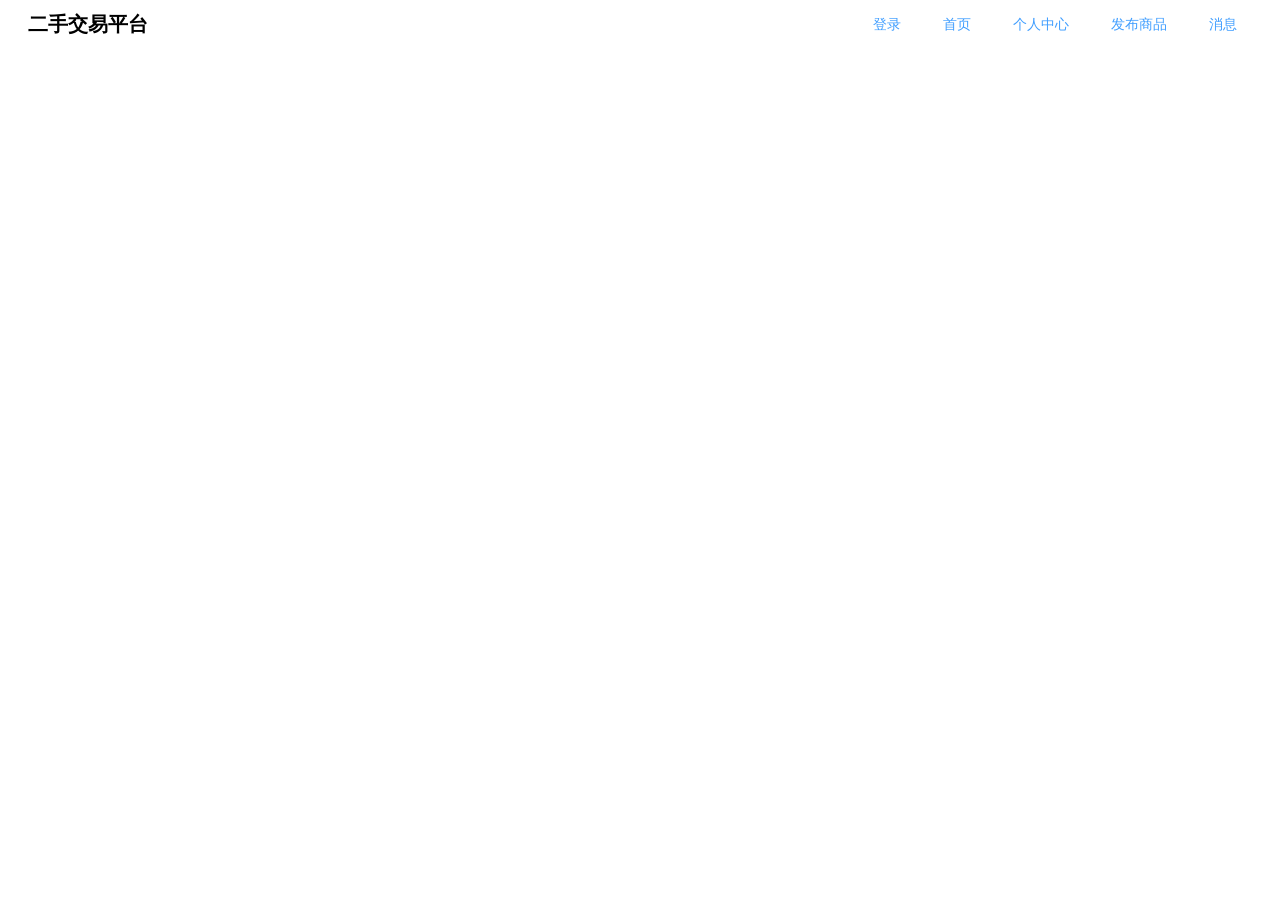
==== index.html @ 43631c53 "Add files via upload" ====
<!doctype html>
<html lang="zh-CN">
  <head>
    <meta charset="UTF-8" />
    <title>二手交易平台</title>
    <meta name="viewport" content="width=device-width, initial-scale=1.0" />
    <script type="module" crossorigin src="/assets/index-Ck4z8_uO.js"></script>
    <link rel="stylesheet" crossorigin href="/assets/index-DOni6Xks.css">
  </head>
  <body>
    <div id="app"></div>
  </body>
</html>
---- assets/index-DOni6Xks.css ----
.nav[data-v-df72526b]{display:flex;justify-content:space-between;align-items:center}.logo[data-v-df72526b]{font-size:20px;font-weight:700;cursor:pointer}.search-bar[data-v-d4c4e20e]{display:flex;align-items:center;justify-content:center;margin-top:20px}.goods-card[data-v-d4c4e20e]{cursor:pointer;margin-bottom:20px}.login-wrapper[data-v-b61700cc]{display:flex;justify-content:center;align-items:center;min-height:60vh}.login-card[data-v-b61700cc]{width:400px}.detail[data-v-6c25f495]{max-width:600px}.publish-wrapper[data-v-188f1104]{display:flex;justify-content:center}.publish-card[data-v-188f1104]{width:600px}.register-wrapper[data-v-1138fb5c]{display:flex;justify-content:center;align-items:center;min-height:70vh}.register-card[data-v-1138fb5c]{width:450px}.cart[data-v-0b188daa]{max-width:1000px;margin:0 auto;padding:20px}.admin-container[data-v-c609aae5]{min-height:100vh;background-color:#f5f7fa}.admin-header[data-v-c609aae5]{background-color:#409eff;color:#fff;padding:0 20px;height:60px;display:flex;justify-content:space-between;align-items:center}.admin-nav[data-v-c609aae5]{display:flex;align-items:center}.admin-nav span[data-v-c609aae5]{margin-right:20px}.admin-content[data-v-c609aae5]{padding:20px}.admin-card[data-v-c609aae5]{box-shadow:0 2px 12px #0000001a}.card-header[data-v-c609aae5]{display:flex;justify-content:space-between;align-items:center}.message-list-container[data-v-b97618a2]{padding:20px;max-width:800px;margin:0 auto}.no-messages[data-v-b97618a2]{margin-top:20px}.conversation-list[data-v-b97618a2]{display:flex;flex-direction:column;gap:10px;margin-top:20px}.conversation-item[data-v-b97618a2]{cursor:pointer;transition:all .3s ease}.conversation-item[data-v-b97618a2]:hover{box-shadow:0 4px 12px #00000026}.conversation-content[data-v-b97618a2]{display:flex;align-items:center}.conversation-avatar[data-v-b97618a2]{position:relative;margin-right:15px}.unread-badge[data-v-b97618a2]{position:absolute;top:-5px;right:-5px;background-color:#f56c6c;color:#fff}.conversation-info[data-v-b97618a2]{flex:1;min-width:0}.conversation-header[data-v-b97618a2]{display:flex;justify-content:space-between;align-items:center;margin-bottom:5px}.conversation-name[data-v-b97618a2]{margin:0;font-size:16px;font-weight:700}.conversation-time[data-v-b97618a2]{font-size:12px;color:#999}.conversation-latest-message[data-v-b97618a2]{margin:0;font-size:14px;color:#666;white-space:nowrap;overflow:hidden;text-overflow:ellipsis}.messages-container[data-v-f8d08fbe]{padding:20px;max-width:800px;margin:0 auto;display:flex;flex-direction:column;min-height:70vh}.chat-header[data-v-f8d08fbe]{display:flex;align-items:center;margin-bottom:20px;padding-bottom:10px;border-bottom:1px solid #e4e7ed}.chat-header h2[data-v-f8d08fbe]{margin:0;font-size:18px;font-weight:700;flex:1;text-align:center}.chat-actions[data-v-f8d08fbe]{margin-left:auto}.no-messages[data-v-f8d08fbe]{margin-top:20px;flex:1;display:flex;align-items:center;justify-content:center}.message-list[data-v-f8d08fbe]{padding:10px 0;flex:1;overflow-y:auto;margin-bottom:20px}.message-item[data-v-f8d08fbe]{display:flex;margin-bottom:15px;align-items:flex-start}.message-item.sent-message[data-v-f8d08fbe]{flex-direction:row-reverse}.message-avatar[data-v-f8d08fbe]{margin:0 10px}.message-content[data-v-f8d08fbe]{max-width:70%;padding:10px 15px;border-radius:18px;background-color:#f0f0f0;position:relative}.message-item.sent-message .message-content[data-v-f8d08fbe]{background-color:#409eff;color:#fff}.message-sender[data-v-f8d08fbe]{font-size:12px;font-weight:700;margin-bottom:5px;color:#666}.message-item.sent-message .message-sender[data-v-f8d08fbe]{color:#fffc;text-align:right}.message-text[data-v-f8d08fbe]{line-height:1.5;margin-bottom:5px;word-break:break-word}.message-footer[data-v-f8d08fbe]{display:flex;justify-content:space-between;align-items:center;margin-top:5px}.message-time[data-v-f8d08fbe]{font-size:10px;color:#999}.message-item.sent-message .message-time[data-v-f8d08fbe]{color:#fff9}.message-input-container[data-v-f8d08fbe]{display:flex;gap:10px;padding-top:10px;border-top:1px solid #e4e7ed}.message-input[data-v-f8d08fbe]{flex:1}.message-input textarea[data-v-f8d08fbe]{resize:none}:root{--el-color-white:#fff;--el-color-black:#000;--el-color-primary-rgb:64, 158, 255;--el-color-success-rgb:103, 194, 58;--el-color-warning-rgb:230, 162, 60;--el-color-danger-rgb:245, 108, 108;--el-color-error-rgb:245, 108, 108;--el-color-info-rgb:144, 147, 153;--el-font-size-extra-large:20px;--el-font-size-large:18px;--el-font-size-medium:16px;--el-font-size-base:14px;--el-font-size-small:13px;--el-font-size-extra-small:12px;--el-font-family:"Helvetica Neue", Helvetica, "PingFang SC", "Hiragino Sans GB", "Microsoft YaHei", "微软雅黑", Arial, sans-serif;--el-font-weight-primary:500;--el-font-line-height-primary:24px;--el-index-normal:1;--el-index-top:1000;--el-index-popper:2000;--el-border-radius-base:4px;--el-border-radius-small:2px;--el-border-radius-round:20px;--el-border-radius-circle:100%;--el-transition-duration:.3s;--el-transition-duration-fast:.2s;--el-transition-function-ease-in-out-bezier:cubic-bezier(.645, .045, .355, 1);--el-transition-function-fast-bezier:cubic-bezier(.23, 1, .32, 1);--el-transition-all:all var(--el-transition-duration) var(--el-transition-function-ease-in-out-bezier);--el-transition-fade:opacity var(--el-transition-duration) var(--el-transition-function-fast-bezier);--el-transition-md-fade:transform var(--el-transition-duration) var(--el-transition-function-fast-bezier), opacity var(--el-transition-duration) var(--el-transition-function-fast-bezier);--el-transition-fade-linear:opacity var(--el-transition-duration-fast) linear;--el-transition-border:border-color var(--el-transition-duration-fast) var(--el-transition-function-ease-in-out-bezier);--el-transition-box-shadow:box-shadow var(--el-transition-duration-fast) var(--el-transition-function-ease-in-out-bezier);--el-transition-color:color var(--el-transition-duration-fast) var(--el-transition-function-ease-in-out-bezier);--el-component-size-large:40px;--el-component-size:32px;--el-component-size-small:24px;--lightningcss-light:initial;--lightningcss-dark: ;color-scheme:light;--el-color-primary:#409eff;--el-color-primary-light-3:#79bbff;--el-color-primary-light-5:#a0cfff;--el-color-primary-light-7:#c6e2ff;--el-color-primary-light-8:#d9ecff;--el-color-primary-light-9:#ecf5ff;--el-color-primary-dark-2:#337ecc;--el-color-success:#67c23a;--el-color-success-light-3:#95d475;--el-color-success-light-5:#b3e19d;--el-color-success-light-7:#d1edc4;--el-color-success-light-8:#e1f3d8;--el-color-success-light-9:#f0f9eb;--el-color-success-dark-2:#529b2e;--el-color-warning:#e6a23c;--el-color-warning-light-3:#eebe77;--el-color-warning-light-5:#f3d19e;--el-color-warning-light-7:#f8e3c5;--el-color-warning-light-8:#faecd8;--el-color-warning-light-9:#fdf6ec;--el-color-warning-dark-2:#b88230;--el-color-danger:#f56c6c;--el-color-danger-light-3:#f89898;--el-color-danger-light-5:#fab6b6;--el-color-danger-light-7:#fcd3d3;--el-color-danger-light-8:#fde2e2;--el-color-danger-light-9:#fef0f0;--el-color-danger-dark-2:#c45656;--el-color-error:#f56c6c;--el-color-error-light-3:#f89898;--el-color-error-light-5:#fab6b6;--el-color-error-light-7:#fcd3d3;--el-color-error-light-8:#fde2e2;--el-color-error-light-9:#fef0f0;--el-color-error-dark-2:#c45656;--el-color-info:#909399;--el-color-info-light-3:#b1b3b8;--el-color-info-light-5:#c8c9cc;--el-color-info-light-7:#dedfe0;--el-color-info-light-8:#e9e9eb;--el-color-info-light-9:#f4f4f5;--el-color-info-dark-2:#73767a;--el-bg-color:#fff;--el-bg-color-page:#f2f3f5;--el-bg-color-overlay:#fff;--el-text-color-primary:#303133;--el-text-color-regular:#606266;--el-text-color-secondary:#909399;--el-text-color-placeholder:#a8abb2;--el-text-color-disabled:#c0c4cc;--el-border-color:#dcdfe6;--el-border-color-light:#e4e7ed;--el-border-color-lighter:#ebeef5;--el-border-color-extra-light:#f2f6fc;--el-border-color-dark:#d4d7de;--el-border-color-darker:#cdd0d6;--el-fill-color:#f0f2f5;--el-fill-color-light:#f5f7fa;--el-fill-color-lighter:#fafafa;--el-fill-color-extra-light:#fafcff;--el-fill-color-dark:#ebedf0;--el-fill-color-darker:#e6e8eb;--el-fill-color-blank:#fff;--el-box-shadow:0px 12px 32px 4px #0000000a, 0px 8px 20px #00000014;--el-box-shadow-light:0px 0px 12px #0000001f;--el-box-shadow-lighter:0px 0px 6px #0000001f;--el-box-shadow-dark:0px 16px 48px 16px #00000014, 0px 12px 32px #0000001f, 0px 8px 16px -8px #00000029;--el-disabled-bg-color:var(--el-fill-color-light);--el-disabled-text-color:var(--el-text-color-placeholder);--el-disabled-border-color:var(--el-border-color-light);--el-overlay-color:#000c;--el-overlay-color-light:#000000b3;--el-overlay-color-lighter:#00000080;--el-mask-color:#ffffffe6;--el-mask-color-extra-light:#ffffff4d;--el-border-width:1px;--el-border-style:solid;--el-border-color-hover:var(--el-text-color-disabled);--el-border:var(--el-border-width) var(--el-border-style) var(--el-border-color);--el-svg-monochrome-grey:var(--el-border-color)}.fade-in-linear-enter-active,.fade-in-linear-leave-active{transition:var(--el-transition-fade-linear)}.fade-in-linear-enter-from,.fade-in-linear-leave-to{opacity:0}.el-fade-in-linear-enter-active,.el-fade-in-linear-leave-active{transition:var(--el-transition-fade-linear)}.el-fade-in-linear-enter-from,.el-fade-in-linear-leave-to{opacity:0}.el-fade-in-enter-active,.el-fade-in-leave-active{transition:all var(--el-transition-duration) cubic-bezier(.55,0,.1,1)}.el-fade-in-enter-from,.el-fade-in-leave-active{opacity:0}.el-zoom-in-center-enter-active,.el-zoom-in-center-leave-active{transition:all var(--el-transition-duration) cubic-bezier(.55,0,.1,1)}.el-zoom-in-center-enter-from,.el-zoom-in-center-leave-active{opacity:0;transform:scaleX(0)}.el-zoom-in-top-enter-active,.el-zoom-in-top-leave-active{opacity:1;transition:var(--el-transition-md-fade);transform-origin:top;transform:scaleY(1)}.el-zoom-in-top-enter-active[data-popper-placement^=top],.el-zoom-in-top-leave-active[data-popper-placement^=top]{transform-origin:bottom}.el-zoom-in-top-enter-from,.el-zoom-in-top-leave-active{opacity:0;transform:scaleY(0)}.el-zoom-in-bottom-enter-active,.el-zoom-in-bottom-leave-active{opacity:1;transition:var(--el-transition-md-fade);transform-origin:bottom;transform:scaleY(1)}.el-zoom-in-bottom-enter-from,.el-zoom-in-bottom-leave-active{opacity:0;transform:scaleY(0)}.el-zoom-in-left-enter-active,.el-zoom-in-left-leave-active{opacity:1;transition:var(--el-transition-md-fade);transform-origin:0 0;transform:scale(1)}.el-zoom-in-left-enter-from,.el-zoom-in-left-leave-active{opacity:0;transform:scale(.45)}.collapse-transition{transition:var(--el-transition-duration) height ease-in-out,var(--el-transition-duration) padding-top ease-in-out,var(--el-transition-duration) padding-bottom ease-in-out}.el-collapse-transition-leave-active,.el-collapse-transition-enter-active{transition:var(--el-transition-duration) max-height ease-in-out,var(--el-transition-duration) padding-top ease-in-out,var(--el-transition-duration) padding-bottom ease-in-out}.horizontal-collapse-transition{transition:var(--el-transition-duration) width ease-in-out,var(--el-transition-duration) padding-left ease-in-out,var(--el-transition-duration) padding-right ease-in-out}.el-list-enter-active,.el-list-leave-active{transition:all 1s}.el-list-enter-from,.el-list-leave-to{opacity:0;transform:translateY(-30px)}.el-list-leave-active{position:absolute!important}.el-opacity-transition{transition:opacity var(--el-transition-duration) cubic-bezier(.55,0,.1,1)}.el-icon--right{margin-left:5px}.el-icon--left{margin-right:5px}@keyframes rotating{0%{transform:rotate(0)}to{transform:rotate(360deg)}}.el-icon{--color:inherit;fill:currentColor;width:1em;height:1em;color:var(--color);line-height:1em;font-size:inherit;justify-content:center;align-items:center;display:inline-flex;position:relative}.el-icon.is-loading{animation:2s linear infinite rotating}.el-icon svg{width:1em;height:1em}.el-affix--fixed{position:fixed}.el-alert{--el-alert-padding:8px 16px;--el-alert-border-radius-base:var(--el-border-radius-base);--el-alert-title-font-size:14px;--el-alert-title-with-description-font-size:16px;--el-alert-description-font-size:14px;--el-alert-close-font-size:16px;--el-alert-close-customed-font-size:14px;--el-alert-icon-size:16px;--el-alert-icon-large-size:28px;width:100%;padding:var(--el-alert-padding);box-sizing:border-box;border-radius:var(--el-alert-border-radius-base);background-color:var(--el-color-white);opacity:1;transition:opacity var(--el-transition-duration-fast);align-items:center;margin:0;display:flex;position:relative;overflow:hidden}.el-alert.is-light .el-alert__close-btn{color:var(--el-text-color-placeholder)}.el-alert.is-dark .el-alert__close-btn,.el-alert.is-dark .el-alert__description{color:var(--el-color-white)}.el-alert.is-center{justify-content:center}.el-alert--primary{--el-alert-bg-color:var(--el-color-primary-light-9)}.el-alert--primary.is-light{background-color:var(--el-alert-bg-color);color:var(--el-color-primary)}.el-alert--primary.is-light .el-alert__description{color:var(--el-color-primary)}.el-alert--primary.is-dark{background-color:var(--el-color-primary);color:var(--el-color-white)}.el-alert--success{--el-alert-bg-color:var(--el-color-success-light-9)}.el-alert--success.is-light{background-color:var(--el-alert-bg-color);color:var(--el-color-success)}.el-alert--success.is-light .el-alert__description{color:var(--el-color-success)}.el-alert--success.is-dark{background-color:var(--el-color-success);color:var(--el-color-white)}.el-alert--info{--el-alert-bg-color:var(--el-color-info-light-9)}.el-alert--info.is-light{background-color:var(--el-alert-bg-color);color:var(--el-color-info)}.el-alert--info.is-light .el-alert__description{color:var(--el-color-info)}.el-alert--info.is-dark{background-color:var(--el-color-info);color:var(--el-color-white)}.el-alert--warning{--el-alert-bg-color:var(--el-color-warning-light-9)}.el-alert--warning.is-light{background-color:var(--el-alert-bg-color);color:var(--el-color-warning)}.el-alert--warning.is-light .el-alert__description{color:var(--el-color-warning)}.el-alert--warning.is-dark{background-color:var(--el-color-warning);color:var(--el-color-white)}.el-alert--error{--el-alert-bg-color:var(--el-color-error-light-9)}.el-alert--error.is-light{background-color:var(--el-alert-bg-color);color:var(--el-color-error)}.el-alert--error.is-light .el-alert__description{color:var(--el-color-error)}.el-alert--error.is-dark{background-color:var(--el-color-error);color:var(--el-color-white)}.el-alert__content{flex-direction:column;gap:4px;display:flex}.el-alert .el-alert__icon{font-size:var(--el-alert-icon-size);width:var(--el-alert-icon-size);margin-right:8px}.el-alert .el-alert__icon.is-big{font-size:var(--el-alert-icon-large-size);width:var(--el-alert-icon-large-size);margin-right:12px}.el-alert__title{font-size:var(--el-alert-title-font-size);line-height:24px}.el-alert__title.with-description{font-size:var(--el-alert-title-with-description-font-size)}.el-alert .el-alert__description{font-size:var(--el-alert-description-font-size);margin:0}.el-alert .el-alert__close-btn{font-size:var(--el-alert-close-font-size);opacity:1;cursor:pointer;position:absolute;top:12px;right:16px}.el-alert .el-alert__close-btn.is-customed{font-style:normal;font-size:var(--el-alert-close-customed-font-size);line-height:24px;top:8px}.el-alert-fade-enter-from,.el-alert-fade-leave-active{opacity:0}.el-aside{box-sizing:border-box;width:var(--el-aside-width,300px);flex-shrink:0;overflow:auto}.el-autocomplete{--el-input-text-color:var(--el-text-color-regular);--el-input-border:var(--el-border);--el-input-hover-border:var(--el-border-color-hover);--el-input-focus-border:var(--el-color-primary);--el-input-transparent-border:0 0 0 1px transparent inset;--el-input-border-color:var(--el-border-color);--el-input-border-radius:var(--el-border-radius-base);--el-input-bg-color:var(--el-fill-color-blank);--el-input-icon-color:var(--el-text-color-placeholder);--el-input-placeholder-color:var(--el-text-color-placeholder);--el-input-hover-border-color:var(--el-border-color-hover);--el-input-clear-hover-color:var(--el-text-color-secondary);--el-input-focus-border-color:var(--el-color-primary);--el-input-width:100%;width:var(--el-input-width);display:inline-block;position:relative}.el-autocomplete__popper.el-popper{background:var(--el-bg-color-overlay);border:1px solid var(--el-border-color-light);box-shadow:var(--el-box-shadow-light)}.el-autocomplete__popper.el-popper .el-popper__arrow:before{border:1px solid var(--el-border-color-light)}.el-autocomplete__popper.el-popper[data-popper-placement^=top] .el-popper__arrow:before{border-top-color:#0000;border-left-color:#0000}.el-autocomplete__popper.el-popper[data-popper-placement^=bottom] .el-popper__arrow:before{border-bottom-color:#0000;border-right-color:#0000}.el-autocomplete__popper.el-popper[data-popper-placement^=left] .el-popper__arrow:before{border-bottom-color:#0000;border-left-color:#0000}.el-autocomplete__popper.el-popper[data-popper-placement^=right] .el-popper__arrow:before{border-top-color:#0000;border-right-color:#0000}.el-autocomplete-suggestion{border-radius:var(--el-border-radius-base);box-sizing:border-box}.el-autocomplete-suggestion__header{border-bottom:1px solid var(--el-border-color-lighter);padding:10px}.el-autocomplete-suggestion__footer{border-top:1px solid var(--el-border-color-lighter);padding:10px}.el-autocomplete-suggestion__wrap{box-sizing:border-box;max-height:280px;padding:10px 0}.el-autocomplete-suggestion__list{margin:0;padding:0}.el-autocomplete-suggestion li{cursor:pointer;color:var(--el-text-color-regular);line-height:34px;font-size:var(--el-font-size-base);text-align:left;text-overflow:ellipsis;white-space:nowrap;margin:0;padding:0 20px;list-style:none;overflow:hidden}.el-autocomplete-suggestion li:hover,.el-autocomplete-suggestion li.highlighted{background-color:var(--el-fill-color-light)}.el-autocomplete-suggestion li.divider{border-top:1px solid var(--el-color-black);margin-top:6px}.el-autocomplete-suggestion li.divider:last-child{margin-bottom:-6px}.el-autocomplete-suggestion.is-loading li{cursor:default;height:100px;color:var(--el-text-color-secondary);justify-content:center;align-items:center;font-size:20px;display:flex}.el-autocomplete-suggestion.is-loading li:hover{background-color:var(--el-bg-color-overlay)}.el-avatar{--el-avatar-text-color:var(--el-color-white);--el-avatar-bg-color:var(--el-text-color-disabled);--el-avatar-text-size:14px;--el-avatar-icon-size:18px;--el-avatar-border-radius:var(--el-border-radius-base);--el-avatar-size-large:56px;--el-avatar-size:40px;--el-avatar-size-small:24px;box-sizing:border-box;text-align:center;color:var(--el-avatar-text-color);background:var(--el-avatar-bg-color);width:var(--el-avatar-size);height:var(--el-avatar-size);font-size:var(--el-avatar-text-size);outline:none;justify-content:center;align-items:center;display:inline-flex;overflow:hidden}.el-avatar>img{width:100%;height:100%;display:block}.el-avatar--circle{border-radius:50%}.el-avatar--square{border-radius:var(--el-avatar-border-radius)}.el-avatar--icon{font-size:var(--el-avatar-icon-size)}.el-avatar--small{--el-avatar-size:24px}.el-avatar--large{--el-avatar-size:56px}.el-avatar-group{--el-avatar-group-item-gap:-8px;--el-avatar-group-collapse-item-gap:4px;display:inline-flex}.el-avatar-group .el-avatar{border:1px solid var(--el-border-color-extra-light)}.el-avatar-group .el-avatar:not(:first-child){margin-left:var(--el-avatar-group-item-gap)}.el-avatar-group__collapse-avatars{--el-avatar-group-item-gap:-8px;--el-avatar-group-collapse-item-gap:4px}.el-avatar-group__collapse-avatars .el-avatar:not(:first-child){margin-left:var(--el-avatar-group-collapse-item-gap)}.el-backtop{--el-backtop-bg-color:var(--el-bg-color-overlay);--el-backtop-text-color:var(--el-color-primary);--el-backtop-hover-bg-color:var(--el-border-color-extra-light);background-color:var(--el-backtop-bg-color);width:40px;height:40px;color:var(--el-backtop-text-color);box-shadow:var(--el-box-shadow-lighter);cursor:pointer;z-index:5;border-radius:50%;justify-content:center;align-items:center;font-size:20px;display:flex;position:fixed}.el-backtop:hover{background-color:var(--el-backtop-hover-bg-color)}.el-backtop__icon{font-size:20px}.el-badge{--el-badge-bg-color:var(--el-color-danger);--el-badge-radius:10px;--el-badge-font-size:12px;--el-badge-padding:6px;--el-badge-size:18px;vertical-align:middle;width:-moz-fit-content;width:fit-content;display:inline-block;position:relative}.el-badge__content{background-color:var(--el-badge-bg-color);border-radius:var(--el-badge-radius);color:var(--el-color-white);font-size:var(--el-badge-font-size);height:var(--el-badge-size);padding:0 var(--el-badge-padding);white-space:nowrap;border:1px solid var(--el-bg-color);justify-content:center;align-items:center;display:inline-flex}.el-badge__content.is-fixed{top:0;right:calc(1px + var(--el-badge-size) / 2);z-index:var(--el-index-normal);position:absolute;transform:translateY(-50%)translate(100%)}.el-badge__content.is-fixed.is-dot{right:5px}.el-badge__content.is-dot{border-radius:50%;width:8px;height:8px;padding:0;right:0}.el-badge__content.is-hide-zero{display:none}.el-badge__content--primary{background-color:var(--el-color-primary)}.el-badge__content--success{background-color:var(--el-color-success)}.el-badge__content--warning{background-color:var(--el-color-warning)}.el-badge__content--info{background-color:var(--el-color-info)}.el-badge__content--danger{background-color:var(--el-color-danger)}.el-breadcrumb__separator{color:var(--el-text-color-placeholder);margin:0 9px;font-weight:700}.el-breadcrumb__separator.el-icon{margin:0 6px;font-weight:400}.el-breadcrumb__separator.el-icon svg{vertical-align:middle}.el-breadcrumb__item{float:left;align-items:center;display:inline-flex}.el-breadcrumb__inner{color:var(--el-text-color-regular)}.el-breadcrumb__inner.is-link,.el-breadcrumb__inner a{transition:var(--el-transition-color);color:var(--el-text-color-primary);font-weight:700;text-decoration:none}.el-breadcrumb__inner.is-link:hover,.el-breadcrumb__inner a:hover{color:var(--el-color-primary);cursor:pointer}.el-breadcrumb__item:last-child .el-breadcrumb__inner,.el-breadcrumb__item:last-child .el-breadcrumb__inner:hover,.el-breadcrumb__item:last-child .el-breadcrumb__inner a,.el-breadcrumb__item:last-child .el-breadcrumb__inner a:hover{color:var(--el-text-color-regular);cursor:text;font-weight:400}.el-breadcrumb__item:last-child .el-breadcrumb__separator{display:none}.el-breadcrumb{font-size:14px;line-height:1}.el-breadcrumb:before,.el-breadcrumb:after{content:"";display:table}.el-breadcrumb:after{clear:both}.el-button-group>.el-button+.el-button{margin-left:0}.el-button-group>.el-button:first-child:last-child{border-top-right-radius:var(--el-border-radius-base);border-bottom-right-radius:var(--el-border-radius-base);border-top-left-radius:var(--el-border-radius-base);border-bottom-left-radius:var(--el-border-radius-base)}.el-button-group>.el-button:first-child:last-child.is-round{border-radius:var(--el-border-radius-round)}.el-button-group>.el-button:first-child:last-child.is-circle{border-radius:50%}.el-button-group>.el-button:not(:first-child):not(:last-child){border-radius:0}.el-button-group>.el-button:hover,.el-button-group>.el-button:focus,.el-button-group>.el-button:active,.el-button-group>.el-button.is-active{z-index:1}.el-button-group--horizontal{vertical-align:middle;display:inline-block}.el-button-group--horizontal:before,.el-button-group--horizontal:after{content:"";display:table}.el-button-group--horizontal:after{clear:both}.el-button-group--horizontal>.el-button{float:left;position:relative}.el-button-group--horizontal>.el-button:first-child{border-top-right-radius:0;border-bottom-right-radius:0}.el-button-group--horizontal>.el-button:last-child{border-top-left-radius:0;border-bottom-left-radius:0}.el-button-group--horizontal>.el-button:not(:last-child){margin-right:-1px}.el-button-group--horizontal .el-button--primary:first-child{border-right-color:var(--el-button-divide-border-color)}.el-button-group--horizontal .el-button--primary:last-child{border-left-color:var(--el-button-divide-border-color)}.el-button-group--horizontal .el-button--primary:not(:first-child):not(:last-child){border-left-color:var(--el-button-divide-border-color);border-right-color:var(--el-button-divide-border-color)}.el-button-group--horizontal .el-button--success:first-child{border-right-color:var(--el-button-divide-border-color)}.el-button-group--horizontal .el-button--success:last-child{border-left-color:var(--el-button-divide-border-color)}.el-button-group--horizontal .el-button--success:not(:first-child):not(:last-child){border-left-color:var(--el-button-divide-border-color);border-right-color:var(--el-button-divide-border-color)}.el-button-group--horizontal .el-button--warning:first-child{border-right-color:var(--el-button-divide-border-color)}.el-button-group--horizontal .el-button--warning:last-child{border-left-color:var(--el-button-divide-border-color)}.el-button-group--horizontal .el-button--warning:not(:first-child):not(:last-child){border-left-color:var(--el-button-divide-border-color);border-right-color:var(--el-button-divide-border-color)}.el-button-group--horizontal .el-button--danger:first-child{border-right-color:var(--el-button-divide-border-color)}.el-button-group--horizontal .el-button--danger:last-child{border-left-color:var(--el-button-divide-border-color)}.el-button-group--horizontal .el-button--danger:not(:first-child):not(:last-child){border-left-color:var(--el-button-divide-border-color);border-right-color:var(--el-button-divide-border-color)}.el-button-group--horizontal .el-button--info:first-child{border-right-color:var(--el-button-divide-border-color)}.el-button-group--horizontal .el-button--info:last-child{border-left-color:var(--el-button-divide-border-color)}.el-button-group--horizontal .el-button--info:not(:first-child):not(:last-child){border-left-color:var(--el-button-divide-border-color);border-right-color:var(--el-button-divide-border-color)}.el-button-group--horizontal>.el-dropdown>.el-button{border-left-color:var(--el-button-divide-border-color);border-top-left-radius:0;border-bottom-left-radius:0}.el-button-group--vertical{flex-direction:column;align-items:stretch;display:inline-flex}.el-button-group--vertical>.el-button{margin-top:-1px}.el-button-group--vertical>.el-button:first-child{border-bottom-right-radius:0;border-bottom-left-radius:0}.el-button-group--vertical>.el-button:last-child{border-top-left-radius:0;border-top-right-radius:0}.el-button-group--vertical>.el-dropdown{margin-top:-1px}.el-button-group--vertical>.el-dropdown>.el-button{border-left-color:var(--el-button-divide-border-color);border-top-left-radius:0;border-top-right-radius:0}.el-button-group--vertical .el-button--primary:first-child{border-bottom-color:var(--el-button-divide-border-color)}.el-button-group--vertical .el-button--primary:last-child{border-top-color:var(--el-button-divide-border-color)}.el-button-group--vertical .el-button--primary:not(:first-child):not(:last-child){border-top-color:var(--el-button-divide-border-color);border-bottom-color:var(--el-button-divide-border-color)}.el-button-group--vertical .el-button--success:first-child{border-bottom-color:var(--el-button-divide-border-color)}.el-button-group--vertical .el-button--success:last-child{border-top-color:var(--el-button-divide-border-color)}.el-button-group--vertical .el-button--success:not(:first-child):not(:last-child){border-top-color:var(--el-button-divide-border-color);border-bottom-color:var(--el-button-divide-border-color)}.el-button-group--vertical .el-button--warning:first-child{border-bottom-color:var(--el-button-divide-border-color)}.el-button-group--vertical .el-button--warning:last-child{border-top-color:var(--el-button-divide-border-color)}.el-button-group--vertical .el-button--warning:not(:first-child):not(:last-child){border-top-color:var(--el-button-divide-border-color);border-bottom-color:var(--el-button-divide-border-color)}.el-button-group--vertical .el-button--danger:first-child{border-bottom-color:var(--el-button-divide-border-color)}.el-button-group--vertical .el-button--danger:last-child{border-top-color:var(--el-button-divide-border-color)}.el-button-group--vertical .el-button--danger:not(:first-child):not(:last-child){border-top-color:var(--el-button-divide-border-color);border-bottom-color:var(--el-button-divide-border-color)}.el-button-group--vertical .el-button--info:first-child{border-bottom-color:var(--el-button-divide-border-color)}.el-button-group--vertical .el-button--info:last-child{border-top-color:var(--el-button-divide-border-color)}.el-button-group--vertical .el-button--info:not(:first-child):not(:last-child){border-top-color:var(--el-button-divide-border-color);border-bottom-color:var(--el-button-divide-border-color)}.el-button{--el-button-font-weight:var(--el-font-weight-primary);--el-button-border-color:var(--el-border-color);--el-button-bg-color:var(--el-fill-color-blank);--el-button-text-color:var(--el-text-color-regular);--el-button-disabled-text-color:var(--el-disabled-text-color);--el-button-disabled-bg-color:var(--el-fill-color-blank);--el-button-disabled-border-color:var(--el-border-color-light);--el-button-divide-border-color:#ffffff80;--el-button-hover-text-color:var(--el-color-primary);--el-button-hover-bg-color:var(--el-color-primary-light-9);--el-button-hover-border-color:var(--el-color-primary-light-7);--el-button-active-text-color:var(--el-button-hover-text-color);--el-button-active-border-color:var(--el-color-primary);--el-button-active-bg-color:var(--el-button-hover-bg-color);--el-button-outline-color:var(--el-color-primary-light-5);--el-button-hover-link-text-color:var(--el-text-color-secondary);--el-button-active-color:var(--el-text-color-primary);white-space:nowrap;cursor:pointer;height:32px;color:var(--el-button-text-color);text-align:center;box-sizing:border-box;line-height:1;font-weight:var(--el-button-font-weight);-webkit-user-select:none;user-select:none;vertical-align:middle;-webkit-appearance:none;background-color:var(--el-button-bg-color);border:var(--el-border);border-color:var(--el-button-border-color);outline:none;justify-content:center;align-items:center;transition:all .1s;display:inline-flex}.el-button:hover{color:var(--el-button-hover-text-color);border-color:var(--el-button-hover-border-color);background-color:var(--el-button-hover-bg-color);outline:none}.el-button:active{color:var(--el-button-active-text-color);border-color:var(--el-button-active-border-color);background-color:var(--el-button-active-bg-color);outline:none}.el-button:focus-visible{outline:2px solid var(--el-button-outline-color);outline-offset:1px;transition:outline-offset,outline}.el-button>span{align-items:center;display:inline-flex}.el-button+.el-button{margin-left:12px}.el-button{font-size:var(--el-font-size-base);border-radius:var(--el-border-radius-base);padding:8px 15px}.el-button.is-round{padding:8px 15px}.el-button::-moz-focus-inner{border:0}.el-button [class*=el-icon]+span{margin-left:6px}.el-button [class*=el-icon] svg{vertical-align:bottom}.el-button.is-plain{--el-button-hover-text-color:var(--el-color-primary);--el-button-hover-bg-color:var(--el-fill-color-blank);--el-button-hover-border-color:var(--el-color-primary)}.el-button.is-active{color:var(--el-button-active-text-color);border-color:var(--el-button-active-border-color);background-color:var(--el-button-active-bg-color);outline:none}.el-button.is-disabled,.el-button.is-disabled:hover{color:var(--el-button-disabled-text-color);cursor:not-allowed;background-image:none;background-color:var(--el-button-disabled-bg-color);border-color:var(--el-button-disabled-border-color)}.el-button.is-loading{pointer-events:none;position:relative}.el-button.is-loading:before{z-index:1;pointer-events:none;content:"";border-radius:inherit;background-color:var(--el-mask-color-extra-light);position:absolute;top:-1px;bottom:-1px;left:-1px;right:-1px}.el-button.is-round{border-radius:var(--el-border-radius-round)}.el-button.is-dashed{--el-button-hover-text-color:var(--el-color-primary);--el-button-hover-bg-color:var(--el-fill-color-blank);--el-button-hover-border-color:var(--el-color-primary);border-style:dashed}.el-button.is-circle{border-radius:50%;width:32px;padding:8px}.el-button.is-text{color:var(--el-button-text-color);background-color:#0000;border:0 solid #0000}.el-button.is-text.is-disabled{color:var(--el-button-disabled-text-color);background-color:#0000!important}.el-button.is-text:not(.is-disabled):hover{background-color:var(--el-fill-color-light)}.el-button.is-text:not(.is-disabled):focus-visible{outline:2px solid var(--el-button-outline-color);outline-offset:1px;transition:outline-offset,outline}.el-button.is-text:not(.is-disabled):active{background-color:var(--el-fill-color)}.el-button.is-text:not(.is-disabled).is-has-bg{background-color:var(--el-fill-color-light)}.el-button.is-text:not(.is-disabled).is-has-bg:hover{background-color:var(--el-fill-color)}.el-button.is-text:not(.is-disabled).is-has-bg:active{background-color:var(--el-fill-color-dark)}.el-button__text--expand{letter-spacing:.3em;margin-right:-.3em}.el-button.is-link{color:var(--el-button-text-color);background:0 0;border-color:#0000;height:auto;padding:2px}.el-button.is-link:hover{color:var(--el-button-hover-link-text-color)}.el-button.is-link.is-disabled{color:var(--el-button-disabled-text-color);background-color:#0000!important;border-color:#0000!important}.el-button.is-link:not(.is-disabled):hover{background-color:#0000;border-color:#0000}.el-button.is-link:not(.is-disabled):active{color:var(--el-button-active-color);background-color:#0000;border-color:#0000}.el-button--text{color:var(--el-color-primary);background:0 0;border-color:#0000;padding-left:0;padding-right:0}.el-button--text.is-disabled{color:var(--el-button-disabled-text-color);background-color:#0000!important;border-color:#0000!important}.el-button--text:not(.is-disabled):hover{color:var(--el-color-primary-light-3);background-color:#0000;border-color:#0000}.el-button--text:not(.is-disabled):active{color:var(--el-color-primary-dark-2);background-color:#0000;border-color:#0000}.el-button__link--expand{letter-spacing:.3em;margin-right:-.3em}.el-button--primary{--el-button-text-color:var(--el-color-white);--el-button-bg-color:var(--el-color-primary);--el-button-border-color:var(--el-color-primary);--el-button-outline-color:var(--el-color-primary-light-5);--el-button-active-color:var(--el-color-primary-dark-2);--el-button-hover-text-color:var(--el-color-white);--el-button-hover-link-text-color:var(--el-color-primary-light-5);--el-button-hover-bg-color:var(--el-color-primary-light-3);--el-button-hover-border-color:var(--el-color-primary-light-3);--el-button-active-bg-color:var(--el-color-primary-dark-2);--el-button-active-border-color:var(--el-color-primary-dark-2);--el-button-disabled-text-color:var(--el-color-white);--el-button-disabled-bg-color:var(--el-color-primary-light-5);--el-button-disabled-border-color:var(--el-color-primary-light-5)}.el-button--primary.is-plain,.el-button--primary.is-text,.el-button--primary.is-link{--el-button-text-color:var(--el-color-primary);--el-button-bg-color:var(--el-color-primary-light-9);--el-button-border-color:var(--el-color-primary-light-5);--el-button-hover-text-color:var(--el-color-white);--el-button-hover-bg-color:var(--el-color-primary);--el-button-hover-border-color:var(--el-color-primary);--el-button-active-text-color:var(--el-color-white)}.el-button--primary.is-plain.is-disabled,.el-button--primary.is-plain.is-disabled:hover,.el-button--primary.is-plain.is-disabled:focus,.el-button--primary.is-plain.is-disabled:active,.el-button--primary.is-text.is-disabled,.el-button--primary.is-text.is-disabled:hover,.el-button--primary.is-text.is-disabled:focus,.el-button--primary.is-text.is-disabled:active,.el-button--primary.is-link.is-disabled,.el-button--primary.is-link.is-disabled:hover,.el-button--primary.is-link.is-disabled:focus,.el-button--primary.is-link.is-disabled:active{color:var(--el-color-primary-light-5);background-color:var(--el-color-primary-light-9);border-color:var(--el-color-primary-light-8)}.el-button--primary.is-dashed{--el-button-text-color:var(--el-color-primary);--el-button-bg-color:var(--el-color-primary-light-9);--el-button-border-color:var(--el-color-primary-light-5);--el-button-hover-text-color:var(--el-color-primary);--el-button-hover-bg-color:var(--el-color-primary-light-9);--el-button-hover-border-color:var(--el-color-primary-light-3);--el-button-active-text-color:var(--el-color-primary-dark-2);--el-button-active-bg-color:var(--el-color-primary-light-9);--el-button-active-border-color:var(--el-color-primary-dark-2)}.el-button--primary.is-dashed.is-disabled,.el-button--primary.is-dashed.is-disabled:hover,.el-button--primary.is-dashed.is-disabled:focus,.el-button--primary.is-dashed.is-disabled:active{color:var(--el-color-primary-light-5);background-color:var(--el-color-primary-light-9);border-color:var(--el-color-primary-light-8)}.el-button--success{--el-button-text-color:var(--el-color-white);--el-button-bg-color:var(--el-color-success);--el-button-border-color:var(--el-color-success);--el-button-outline-color:var(--el-color-success-light-5);--el-button-active-color:var(--el-color-success-dark-2);--el-button-hover-text-color:var(--el-color-white);--el-button-hover-link-text-color:var(--el-color-success-light-5);--el-button-hover-bg-color:var(--el-color-success-light-3);--el-button-hover-border-color:var(--el-color-success-light-3);--el-button-active-bg-color:var(--el-color-success-dark-2);--el-button-active-border-color:var(--el-color-success-dark-2);--el-button-disabled-text-color:var(--el-color-white);--el-button-disabled-bg-color:var(--el-color-success-light-5);--el-button-disabled-border-color:var(--el-color-success-light-5)}.el-button--success.is-plain,.el-button--success.is-text,.el-button--success.is-link{--el-button-text-color:var(--el-color-success);--el-button-bg-color:var(--el-color-success-light-9);--el-button-border-color:var(--el-color-success-light-5);--el-button-hover-text-color:var(--el-color-white);--el-button-hover-bg-color:var(--el-color-success);--el-button-hover-border-color:var(--el-color-success);--el-button-active-text-color:var(--el-color-white)}.el-button--success.is-plain.is-disabled,.el-button--success.is-plain.is-disabled:hover,.el-button--success.is-plain.is-disabled:focus,.el-button--success.is-plain.is-disabled:active,.el-button--success.is-text.is-disabled,.el-button--success.is-text.is-disabled:hover,.el-button--success.is-text.is-disabled:focus,.el-button--success.is-text.is-disabled:active,.el-button--success.is-link.is-disabled,.el-button--success.is-link.is-disabled:hover,.el-button--success.is-link.is-disabled:focus,.el-button--success.is-link.is-disabled:active{color:var(--el-color-success-light-5);background-color:var(--el-color-success-light-9);border-color:var(--el-color-success-light-8)}.el-button--success.is-dashed{--el-button-text-color:var(--el-color-success);--el-button-bg-color:var(--el-color-success-light-9);--el-button-border-color:var(--el-color-success-light-5);--el-button-hover-text-color:var(--el-color-success);--el-button-hover-bg-color:var(--el-color-success-light-9);--el-button-hover-border-color:var(--el-color-success-light-3);--el-button-active-text-color:var(--el-color-success-dark-2);--el-button-active-bg-color:var(--el-color-success-light-9);--el-button-active-border-color:var(--el-color-success-dark-2)}.el-button--success.is-dashed.is-disabled,.el-button--success.is-dashed.is-disabled:hover,.el-button--success.is-dashed.is-disabled:focus,.el-button--success.is-dashed.is-disabled:active{color:var(--el-color-success-light-5);background-color:var(--el-color-success-light-9);border-color:var(--el-color-success-light-8)}.el-button--warning{--el-button-text-color:var(--el-color-white);--el-button-bg-color:var(--el-color-warning);--el-button-border-color:var(--el-color-warning);--el-button-outline-color:var(--el-color-warning-light-5);--el-button-active-color:var(--el-color-warning-dark-2);--el-button-hover-text-color:var(--el-color-white);--el-button-hover-link-text-color:var(--el-color-warning-light-5);--el-button-hover-bg-color:var(--el-color-warning-light-3);--el-button-hover-border-color:var(--el-color-warning-light-3);--el-button-active-bg-color:var(--el-color-warning-dark-2);--el-button-active-border-color:var(--el-color-warning-dark-2);--el-button-disabled-text-color:var(--el-color-white);--el-button-disabled-bg-color:var(--el-color-warning-light-5);--el-button-disabled-border-color:var(--el-color-warning-light-5)}.el-button--warning.is-plain,.el-button--warning.is-text,.el-button--warning.is-link{--el-button-text-color:var(--el-color-warning);--el-button-bg-color:var(--el-color-warning-light-9);--el-button-border-color:var(--el-color-warning-light-5);--el-button-hover-text-color:var(--el-color-white);--el-button-hover-bg-color:var(--el-color-warning);--el-button-hover-border-color:var(--el-color-warning);--el-button-active-text-color:var(--el-color-white)}.el-button--warning.is-plain.is-disabled,.el-button--warning.is-plain.is-disabled:hover,.el-button--warning.is-plain.is-disabled:focus,.el-button--warning.is-plain.is-disabled:active,.el-button--warning.is-text.is-disabled,.el-button--warning.is-text.is-disabled:hover,.el-button--warning.is-text.is-disabled:focus,.el-button--warning.is-text.is-disabled:active,.el-button--warning.is-link.is-disabled,.el-button--warning.is-link.is-disabled:hover,.el-button--warning.is-link.is-disabled:focus,.el-button--warning.is-link.is-disabled:active{color:var(--el-color-warning-light-5);background-color:var(--el-color-warning-light-9);border-color:var(--el-color-warning-light-8)}.el-button--warning.is-dashed{--el-button-text-color:var(--el-color-warning);--el-button-bg-color:var(--el-color-warning-light-9);--el-button-border-color:var(--el-color-warning-light-5);--el-button-hover-text-color:var(--el-color-warning);--el-button-hover-bg-color:var(--el-color-warning-light-9);--el-button-hover-border-color:var(--el-color-warning-light-3);--el-button-active-text-color:var(--el-color-warning-dark-2);--el-button-active-bg-color:var(--el-color-warning-light-9);--el-button-active-border-color:var(--el-color-warning-dark-2)}.el-button--warning.is-dashed.is-disabled,.el-button--warning.is-dashed.is-disabled:hover,.el-button--warning.is-dashed.is-disabled:focus,.el-button--warning.is-dashed.is-disabled:active{color:var(--el-color-warning-light-5);background-color:var(--el-color-warning-light-9);border-color:var(--el-color-warning-light-8)}.el-button--danger{--el-button-text-color:var(--el-color-white);--el-button-bg-color:var(--el-color-danger);--el-button-border-color:var(--el-color-danger);--el-button-outline-color:var(--el-color-danger-light-5);--el-button-active-color:var(--el-color-danger-dark-2);--el-button-hover-text-color:var(--el-color-white);--el-button-hover-link-text-color:var(--el-color-danger-light-5);--el-button-hover-bg-color:var(--el-color-danger-light-3);--el-button-hover-border-color:var(--el-color-danger-light-3);--el-button-active-bg-color:var(--el-color-danger-dark-2);--el-button-active-border-color:var(--el-color-danger-dark-2);--el-button-disabled-text-color:var(--el-color-white);--el-button-disabled-bg-color:var(--el-color-danger-light-5);--el-button-disabled-border-color:var(--el-color-danger-light-5)}.el-button--danger.is-plain,.el-button--danger.is-text,.el-button--danger.is-link{--el-button-text-color:var(--el-color-danger);--el-button-bg-color:var(--el-color-danger-light-9);--el-button-border-color:var(--el-color-danger-light-5);--el-button-hover-text-color:var(--el-color-white);--el-button-hover-bg-color:var(--el-color-danger);--el-button-hover-border-color:var(--el-color-danger);--el-button-active-text-color:var(--el-color-white)}.el-button--danger.is-plain.is-disabled,.el-button--danger.is-plain.is-disabled:hover,.el-button--danger.is-plain.is-disabled:focus,.el-button--danger.is-plain.is-disabled:active,.el-button--danger.is-text.is-disabled,.el-button--danger.is-text.is-disabled:hover,.el-button--danger.is-text.is-disabled:focus,.el-button--danger.is-text.is-disabled:active,.el-button--danger.is-link.is-disabled,.el-button--danger.is-link.is-disabled:hover,.el-button--danger.is-link.is-disabled:focus,.el-button--danger.is-link.is-disabled:active{color:var(--el-color-danger-light-5);background-color:var(--el-color-danger-light-9);border-color:var(--el-color-danger-light-8)}.el-button--danger.is-dashed{--el-button-text-color:var(--el-color-danger);--el-button-bg-color:var(--el-color-danger-light-9);--el-button-border-color:var(--el-color-danger-light-5);--el-button-hover-text-color:var(--el-color-danger);--el-button-hover-bg-color:var(--el-color-danger-light-9);--el-button-hover-border-color:var(--el-color-danger-light-3);--el-button-active-text-color:var(--el-color-danger-dark-2);--el-button-active-bg-color:var(--el-color-danger-light-9);--el-button-active-border-color:var(--el-color-danger-dark-2)}.el-button--danger.is-dashed.is-disabled,.el-button--danger.is-dashed.is-disabled:hover,.el-button--danger.is-dashed.is-disabled:focus,.el-button--danger.is-dashed.is-disabled:active{color:var(--el-color-danger-light-5);background-color:var(--el-color-danger-light-9);border-color:var(--el-color-danger-light-8)}.el-button--info{--el-button-text-color:var(--el-color-white);--el-button-bg-color:var(--el-color-info);--el-button-border-color:var(--el-color-info);--el-button-outline-color:var(--el-color-info-light-5);--el-button-active-color:var(--el-color-info-dark-2);--el-button-hover-text-color:var(--el-color-white);--el-button-hover-link-text-color:var(--el-color-info-light-5);--el-button-hover-bg-color:var(--el-color-info-light-3);--el-button-hover-border-color:var(--el-color-info-light-3);--el-button-active-bg-color:var(--el-color-info-dark-2);--el-button-active-border-color:var(--el-color-info-dark-2);--el-button-disabled-text-color:var(--el-color-white);--el-button-disabled-bg-color:var(--el-color-info-light-5);--el-button-disabled-border-color:var(--el-color-info-light-5)}.el-button--info.is-plain,.el-button--info.is-text,.el-button--info.is-link{--el-button-text-color:var(--el-color-info);--el-button-bg-color:var(--el-color-info-light-9);--el-button-border-color:var(--el-color-info-light-5);--el-button-hover-text-color:var(--el-color-white);--el-button-hover-bg-color:var(--el-color-info);--el-button-hover-border-color:var(--el-color-info);--el-button-active-text-color:var(--el-color-white)}.el-button--info.is-plain.is-disabled,.el-button--info.is-plain.is-disabled:hover,.el-button--info.is-plain.is-disabled:focus,.el-button--info.is-plain.is-disabled:active,.el-button--info.is-text.is-disabled,.el-button--info.is-text.is-disabled:hover,.el-button--info.is-text.is-disabled:focus,.el-button--info.is-text.is-disabled:active,.el-button--info.is-link.is-disabled,.el-button--info.is-link.is-disabled:hover,.el-button--info.is-link.is-disabled:focus,.el-button--info.is-link.is-disabled:active{color:var(--el-color-info-light-5);background-color:var(--el-color-info-light-9);border-color:var(--el-color-info-light-8)}.el-button--info.is-dashed{--el-button-text-color:var(--el-color-info);--el-button-bg-color:var(--el-color-info-light-9);--el-button-border-color:var(--el-color-info-light-5);--el-button-hover-text-color:var(--el-color-info);--el-button-hover-bg-color:var(--el-color-info-light-9);--el-button-hover-border-color:var(--el-color-info-light-3);--el-button-active-text-color:var(--el-color-info-dark-2);--el-button-active-bg-color:var(--el-color-info-light-9);--el-button-active-border-color:var(--el-color-info-dark-2)}.el-button--info.is-dashed.is-disabled,.el-button--info.is-dashed.is-disabled:hover,.el-button--info.is-dashed.is-disabled:focus,.el-button--info.is-dashed.is-disabled:active{color:var(--el-color-info-light-5);background-color:var(--el-color-info-light-9);border-color:var(--el-color-info-light-8)}.el-button--large{--el-button-size:40px;height:var(--el-button-size)}.el-button--large [class*=el-icon]+span{margin-left:8px}.el-button--large{font-size:var(--el-font-size-base);border-radius:var(--el-border-radius-base);padding:12px 19px}.el-button--large.is-round{padding:12px 19px}.el-button--large.is-circle{width:var(--el-button-size);padding:12px}.el-button--small{--el-button-size:24px;height:var(--el-button-size)}.el-button--small [class*=el-icon]+span{margin-left:4px}.el-button--small{border-radius:calc(var(--el-border-radius-base) - 1px);padding:5px 11px;font-size:12px}.el-button--small.is-round{padding:5px 11px}.el-button--small.is-circle{width:var(--el-button-size);padding:5px}.el-calendar{--el-calendar-border:var(--el-table-border,1px solid var(--el-border-color-lighter));--el-calendar-header-border-bottom:var(--el-calendar-border);--el-calendar-selected-bg-color:var(--el-color-primary-light-9);--el-calendar-cell-width:85px;background-color:var(--el-fill-color-blank)}.el-calendar__header{border-bottom:var(--el-calendar-header-border-bottom);justify-content:space-between;padding:12px 20px;display:flex}.el-calendar__title{color:var(--el-text-color);align-self:center}.el-calendar__body{padding:12px 20px 35px}.el-calendar__select-controller .el-select{margin-right:8px}.el-calendar__select-controller .el-calendar-select__year{width:120px}.el-calendar__select-controller .el-calendar-select__month{width:60px}.el-calendar-table{table-layout:fixed;width:100%}.el-calendar-table thead th{color:var(--el-text-color-regular);padding:12px 0;font-weight:400}.el-calendar-table:not(.is-range) td.prev,.el-calendar-table:not(.is-range) td.next{color:var(--el-text-color-placeholder)}.el-calendar-table td{border-bottom:var(--el-calendar-border);border-right:var(--el-calendar-border);vertical-align:top;transition:background-color var(--el-transition-duration-fast) ease}.el-calendar-table td.is-selected{background-color:var(--el-calendar-selected-bg-color)}.el-calendar-table td.is-today{color:var(--el-color-primary)}.el-calendar-table tr:first-child td{border-top:var(--el-calendar-border)}.el-calendar-table tr td:first-child{border-left:var(--el-calendar-border)}.el-calendar-table tr.el-calendar-table__row--hide-border td{border-top:none}.el-calendar-table .el-calendar-day{box-sizing:border-box;height:var(--el-calendar-cell-width);padding:8px}.el-calendar-table .el-calendar-day:hover{cursor:pointer;background-color:var(--el-calendar-selected-bg-color)}.el-card{--el-card-border-color:var(--el-border-color-light);--el-card-border-radius:4px;--el-card-padding:20px;--el-card-bg-color:var(--el-fill-color-blank);border-radius:var(--el-card-border-radius);border:1px solid var(--el-card-border-color);background-color:var(--el-card-bg-color);color:var(--el-text-color-primary);transition:var(--el-transition-duration);flex-direction:column;display:flex;overflow:hidden}.el-card.is-always-shadow,.el-card.is-hover-shadow:hover,.el-card.is-hover-shadow:focus{box-shadow:var(--el-box-shadow-light)}.el-card__header{padding:calc(var(--el-card-padding) - 2px) var(--el-card-padding);border-bottom:1px solid var(--el-card-border-color);box-sizing:border-box}.el-card__body{padding:var(--el-card-padding);flex-grow:1;overflow:auto}.el-card__footer{padding:calc(var(--el-card-padding) - 2px) var(--el-card-padding);border-top:1px solid var(--el-card-border-color);box-sizing:border-box}.el-carousel__item{width:100%;height:100%;z-index:calc(var(--el-index-normal) - 1);display:inline-block;position:absolute;top:0;left:0;overflow:hidden}.el-carousel__item.is-active{z-index:calc(var(--el-index-normal) - 1)}.el-carousel__item.is-animating{transition:transform .4s ease-in-out}.el-carousel__item--card{width:50%;transition:transform .4s ease-in-out}.el-carousel__item--card.is-in-stage{cursor:pointer;z-index:var(--el-index-normal)}.el-carousel__item--card.is-in-stage:hover .el-carousel__mask,.el-carousel__item--card.is-in-stage.is-hover .el-carousel__mask{opacity:.12}.el-carousel__item--card.is-active{z-index:calc(var(--el-index-normal) + 1)}.el-carousel__item--card-vertical{width:100%;height:50%}.el-carousel__mask{background-color:var(--el-color-white);opacity:.24;width:100%;height:100%;transition:var(--el-transition-duration-fast);position:absolute;top:0;left:0}.el-carousel{--el-carousel-arrow-font-size:12px;--el-carousel-arrow-size:36px;--el-carousel-arrow-background:#1f2d3d1c;--el-carousel-arrow-hover-background:#1f2d3d3b;--el-carousel-indicator-width:30px;--el-carousel-indicator-height:2px;--el-carousel-indicator-padding-horizontal:4px;--el-carousel-indicator-padding-vertical:12px;--el-carousel-indicator-out-color:var(--el-border-color-hover);position:relative}.el-carousel--horizontal,.el-carousel--vertical{overflow:hidden}.el-carousel.is-vertical-outside{flex-direction:row;align-items:center;display:flex}.el-carousel.is-vertical-outside .el-carousel__container{flex:1}.el-carousel__container{height:300px;position:relative}.el-carousel__arrow{height:var(--el-carousel-arrow-size);width:var(--el-carousel-arrow-size);cursor:pointer;transition:var(--el-transition-duration);background-color:var(--el-carousel-arrow-background);color:#fff;z-index:10;text-align:center;font-size:var(--el-carousel-arrow-font-size);border:none;border-radius:50%;outline:none;justify-content:center;align-items:center;margin:0;padding:0;display:inline-flex;position:absolute;top:50%;transform:translateY(-50%)}.el-carousel__arrow--left{left:16px}.el-carousel__arrow--right{right:16px}.el-carousel__arrow:hover{background-color:var(--el-carousel-arrow-hover-background)}.el-carousel__arrow i{cursor:pointer}.el-carousel__indicators{z-index:calc(var(--el-index-normal) + 1);margin:0;padding:0;list-style:none;position:absolute}.el-carousel__indicators--horizontal{bottom:0;left:50%;transform:translate(-50%)}.el-carousel__indicators--vertical{top:50%;right:0;transform:translateY(-50%)}.el-carousel__indicators--outside{text-align:center;position:static;transform:none}.el-carousel__indicators--outside .el-carousel__indicator:hover button{opacity:.64}.el-carousel__indicators--outside button{background-color:var(--el-carousel-indicator-out-color);opacity:.24}.el-carousel__indicators--right{right:0}.el-carousel__indicators--labels .el-carousel__button{color:#000;padding:2px 18px;font-size:12px}.el-carousel__indicators--labels .el-carousel__indicator{padding:6px 4px}.el-carousel__indicator{cursor:pointer;background-color:#0000}.el-carousel__indicator:hover button{opacity:.72}.el-carousel__indicator--horizontal{padding:var(--el-carousel-indicator-padding-vertical) var(--el-carousel-indicator-padding-horizontal);display:inline-block}.el-carousel__indicator--vertical{padding:var(--el-carousel-indicator-padding-horizontal) var(--el-carousel-indicator-padding-vertical)}.el-carousel__indicator--vertical .el-carousel__button{width:var(--el-carousel-indicator-height);height:calc(var(--el-carousel-indicator-width) / 2)}.el-carousel__indicator.is-active button{opacity:1}.el-carousel__button{opacity:.48;width:var(--el-carousel-indicator-width);height:var(--el-carousel-indicator-height);cursor:pointer;transition:var(--el-transition-duration);background-color:#fff;border:none;outline:none;margin:0;padding:0;display:block}.el-carousel__indicators--labels .el-carousel__button{width:auto;height:auto}.carousel-arrow-left-enter-from,.carousel-arrow-left-leave-active{opacity:0;transform:translateY(-50%)translate(-10px)}.carousel-arrow-right-enter-from,.carousel-arrow-right-leave-active{opacity:0;transform:translateY(-50%)translate(10px)}.el-transitioning{filter:url(#elCarouselHorizontal)}.el-transitioning-vertical{filter:url(#elCarouselVertical)}.el-cascader-panel{--el-cascader-menu-text-color:var(--el-text-color-regular);--el-cascader-menu-selected-text-color:var(--el-color-primary);--el-cascader-menu-fill:var(--el-bg-color-overlay);--el-cascader-menu-font-size:var(--el-font-size-base);--el-cascader-menu-radius:var(--el-border-radius-base);--el-cascader-menu-border:solid 1px var(--el-border-color-light);--el-cascader-menu-shadow:var(--el-box-shadow-light);--el-cascader-node-background-hover:var(--el-fill-color-light);--el-cascader-node-color-disabled:var(--el-text-color-placeholder);--el-cascader-color-empty:var(--el-text-color-placeholder);--el-cascader-tag-background:var(--el-fill-color);border-radius:var(--el-cascader-menu-radius);width:-moz-fit-content;width:fit-content;font-size:var(--el-cascader-menu-font-size);display:flex}.el-cascader-panel.is-bordered{border:var(--el-cascader-menu-border);border-radius:var(--el-cascader-menu-radius)}.el-cascader-menu{box-sizing:border-box;min-width:180px;color:var(--el-cascader-menu-text-color);border-right:var(--el-cascader-menu-border)}.el-cascader-menu:last-child{border-right:none}.el-cascader-menu:last-child .el-cascader-node{padding-right:20px}.el-cascader-menu__wrap.el-scrollbar__wrap{height:204px}.el-cascader-menu__list{box-sizing:border-box;min-height:100%;margin:0;padding:6px 0;list-style:none;position:relative}.el-cascader-menu__hover-zone{pointer-events:none;width:100%;height:100%;position:absolute;top:0;left:0}.el-cascader-menu__empty-text{color:var(--el-cascader-color-empty);align-items:center;display:flex;position:absolute;top:50%;left:50%;transform:translate(-50%,-50%)}.el-cascader-menu__empty-text .is-loading{margin-right:2px}.el-cascader-node{outline:none;align-items:center;height:34px;padding:0 30px 0 20px;line-height:34px;display:flex;position:relative}.el-cascader-node.is-selectable.in-active-path{color:var(--el-cascader-menu-text-color)}.el-cascader-node.in-active-path,.el-cascader-node.is-selectable.in-checked-path,.el-cascader-node.is-active{color:var(--el-cascader-menu-selected-text-color);font-weight:700}.el-cascader-node:not(.is-disabled){cursor:pointer}.el-cascader-node:not(.is-disabled):hover,.el-cascader-node:not(.is-disabled):focus{background:var(--el-cascader-node-background-hover)}.el-cascader-node.is-disabled{color:var(--el-cascader-node-color-disabled);cursor:not-allowed}.el-cascader-node__prefix{position:absolute;left:10px}.el-cascader-node__postfix{position:absolute;right:10px}.el-cascader-node__label{text-align:left;white-space:nowrap;text-overflow:ellipsis;flex:1;padding:0 8px;overflow:hidden}.el-cascader-node>.el-checkbox,.el-cascader-node>.el-radio{margin-right:0}.el-cascader-node>.el-radio .el-radio__label{padding-left:0}.el-cascader{--el-cascader-menu-text-color:var(--el-text-color-regular);--el-cascader-menu-selected-text-color:var(--el-color-primary);--el-cascader-menu-fill:var(--el-bg-color-overlay);--el-cascader-menu-font-size:var(--el-font-size-base);--el-cascader-menu-radius:var(--el-border-radius-base);--el-cascader-menu-border:solid 1px var(--el-border-color-light);--el-cascader-menu-shadow:var(--el-box-shadow-light);--el-cascader-node-background-hover:var(--el-fill-color-light);--el-cascader-node-color-disabled:var(--el-text-color-placeholder);--el-cascader-color-empty:var(--el-text-color-placeholder);--el-cascader-tag-background:var(--el-fill-color);vertical-align:middle;font-size:var(--el-font-size-base);outline:none;line-height:32px;display:inline-block;position:relative}.el-cascader:not(.is-disabled):hover .el-input__wrapper{cursor:pointer;box-shadow:0 0 0 1px var(--el-input-hover-border-color) inset}.el-cascader .el-input{cursor:pointer;display:flex}.el-cascader .el-input .el-input__inner{text-overflow:ellipsis}.el-cascader .el-input .el-input__inner:read-only{cursor:pointer}.el-cascader .el-input .el-input__inner:disabled{cursor:not-allowed}.el-cascader .el-input .el-input__suffix-inner .el-icon svg{vertical-align:middle}.el-cascader .el-input .icon-arrow-down{transition:transform var(--el-transition-duration);font-size:14px}.el-cascader .el-input .icon-arrow-down.is-reverse{transform:rotate(180deg)}.el-cascader .el-input .icon-circle-close:hover{color:var(--el-input-clear-hover-color,var(--el-text-color-secondary))}.el-cascader .el-input.is-focus .el-input__wrapper{box-shadow:0 0 0 1px var(--el-input-focus-border-color,var(--el-color-primary)) inset}.el-cascader--large{font-size:14px;line-height:40px}.el-cascader--large .el-cascader__tags{gap:6px;padding:8px}.el-cascader--large .el-cascader__search-input{height:24px;margin-left:7px}.el-cascader--small{font-size:12px;line-height:24px}.el-cascader--small .el-cascader__tags{gap:4px;padding:2px}.el-cascader--small .el-cascader__search-input{height:20px;margin-left:5px}.el-cascader.is-disabled .el-cascader__label{z-index:calc(var(--el-index-normal) + 1);color:var(--el-disabled-text-color)}.el-cascader__dropdown{--el-cascader-menu-text-color:var(--el-text-color-regular);--el-cascader-menu-selected-text-color:var(--el-color-primary);--el-cascader-menu-fill:var(--el-bg-color-overlay);--el-cascader-menu-font-size:var(--el-font-size-base);--el-cascader-menu-radius:var(--el-border-radius-base);--el-cascader-menu-border:solid 1px var(--el-border-color-light);--el-cascader-menu-shadow:var(--el-box-shadow-light);--el-cascader-node-background-hover:var(--el-fill-color-light);--el-cascader-node-color-disabled:var(--el-text-color-placeholder);--el-cascader-color-empty:var(--el-text-color-placeholder);--el-cascader-tag-background:var(--el-fill-color);font-size:var(--el-cascader-menu-font-size);border-radius:var(--el-cascader-menu-radius)}.el-cascader__dropdown.el-popper{background:var(--el-cascader-menu-fill);border:var(--el-cascader-menu-border);box-shadow:var(--el-cascader-menu-shadow)}.el-cascader__dropdown.el-popper .el-popper__arrow:before{border:var(--el-cascader-menu-border)}.el-cascader__dropdown.el-popper[data-popper-placement^=top] .el-popper__arrow:before{border-top-color:#0000;border-left-color:#0000}.el-cascader__dropdown.el-popper[data-popper-placement^=bottom] .el-popper__arrow:before{border-bottom-color:#0000;border-right-color:#0000}.el-cascader__dropdown.el-popper[data-popper-placement^=left] .el-popper__arrow:before{border-bottom-color:#0000;border-left-color:#0000}.el-cascader__dropdown.el-popper[data-popper-placement^=right] .el-popper__arrow:before{border-top-color:#0000;border-right-color:#0000}.el-cascader__dropdown.el-popper{box-shadow:var(--el-cascader-menu-shadow)}.el-cascader__header{border-bottom:1px solid var(--el-border-color-light);padding:10px}.el-cascader__footer{border-top:1px solid var(--el-border-color-light);padding:10px}.el-cascader__tags{text-align:left;box-sizing:border-box;flex-wrap:wrap;gap:6px;padding:4px;line-height:normal;display:flex;position:absolute;top:50%;left:0;right:30px;transform:translateY(-50%)}.el-cascader__tags .el-tag{text-overflow:ellipsis;background:var(--el-cascader-tag-background);align-items:center;max-width:100%;display:inline-flex}.el-cascader__tags .el-tag.el-tag--dark,.el-cascader__tags .el-tag.el-tag--plain{background-color:var(--el-tag-bg-color)}.el-cascader__tags .el-tag:not(.is-hit){border-color:#0000}.el-cascader__tags .el-tag:not(.is-hit).el-tag--dark,.el-cascader__tags .el-tag:not(.is-hit).el-tag--plain{border-color:var(--el-tag-border-color)}.el-cascader__tags .el-tag>span{text-overflow:ellipsis;flex:1;line-height:normal;overflow:hidden}.el-cascader__tags .el-tag .el-icon-close{background-color:var(--el-text-color-placeholder);color:var(--el-color-white);flex:none}.el-cascader__tags .el-tag .el-icon-close:hover{background-color:var(--el-text-color-secondary)}.el-cascader__tags .el-tag+input{margin-left:0}.el-cascader__tags.is-validate{right:55px}.el-cascader__collapse-tags{white-space:normal;z-index:var(--el-index-normal)}.el-cascader__collapse-tags .el-tag{text-overflow:ellipsis;background:var(--el-fill-color);align-items:center;max-width:100%;display:inline-flex}.el-cascader__collapse-tags .el-tag.el-tag--dark,.el-cascader__collapse-tags .el-tag.el-tag--plain{background-color:var(--el-tag-bg-color)}.el-cascader__collapse-tags .el-tag:not(.is-hit){border-color:#0000}.el-cascader__collapse-tags .el-tag:not(.is-hit).el-tag--dark,.el-cascader__collapse-tags .el-tag:not(.is-hit).el-tag--plain{border-color:var(--el-tag-border-color)}.el-cascader__collapse-tags .el-tag>span{text-overflow:ellipsis;flex:1;line-height:normal;overflow:hidden}.el-cascader__collapse-tags .el-tag .el-icon-close{background-color:var(--el-text-color-placeholder);color:var(--el-color-white);flex:none}.el-cascader__collapse-tags .el-tag .el-icon-close:hover{background-color:var(--el-text-color-secondary)}.el-cascader__collapse-tags .el-tag+input{margin-left:0}.el-cascader__collapse-tags .el-tag{margin:2px 0}.el-cascader__suggestion-panel{border-radius:var(--el-cascader-menu-radius)}.el-cascader__suggestion-list{max-height:204px;font-size:var(--el-font-size-base);color:var(--el-cascader-menu-text-color);text-align:center;margin:0;padding:6px 0}.el-cascader__suggestion-item{text-align:left;cursor:pointer;outline:none;justify-content:space-between;align-items:center;height:34px;padding:0 15px;display:flex}.el-cascader__suggestion-item:hover,.el-cascader__suggestion-item:focus{background:var(--el-cascader-node-background-hover)}.el-cascader__suggestion-item.is-checked{color:var(--el-cascader-menu-selected-text-color);font-weight:700}.el-cascader__suggestion-item>span{margin-right:10px}.el-cascader__empty-text{color:var(--el-cascader-color-empty);margin:10px 0}.el-cascader__search-input{min-width:60px;height:24px;color:var(--el-cascader-menu-text-color);box-sizing:border-box;background:0 0;border:none;outline:none;flex:1;margin-left:7px;padding:0}.el-cascader__search-input::placeholder{color:#0000}.el-check-tag{background-color:var(--el-color-info-light-9);border-radius:var(--el-border-radius-base);color:var(--el-color-info);cursor:pointer;font-size:var(--el-font-size-base);line-height:var(--el-font-size-base);transition:var(--el-transition-all);padding:7px 15px;font-weight:700;display:inline-block}.el-check-tag:hover{background-color:var(--el-color-info-light-7)}.el-check-tag.el-check-tag--primary.is-checked{background-color:var(--el-color-primary-light-8);color:var(--el-color-primary)}.el-check-tag.el-check-tag--primary.is-checked:hover{background-color:var(--el-color-primary-light-7)}.el-check-tag.el-check-tag--primary.is-checked.is-disabled{background-color:var(--el-color-primary-light-8);color:var(--el-disabled-text-color);cursor:not-allowed}.el-check-tag.el-check-tag--primary.is-checked.is-disabled:hover{background-color:var(--el-color-primary-light-8)}.el-check-tag.el-check-tag--primary.is-disabled{background-color:var(--el-color-info-light-9);color:var(--el-disabled-text-color);cursor:not-allowed}.el-check-tag.el-check-tag--primary.is-disabled:hover{background-color:var(--el-color-info-light-9)}.el-check-tag.el-check-tag--success.is-checked{background-color:var(--el-color-success-light-8);color:var(--el-color-success)}.el-check-tag.el-check-tag--success.is-checked:hover{background-color:var(--el-color-success-light-7)}.el-check-tag.el-check-tag--success.is-checked.is-disabled{background-color:var(--el-color-success-light-8);color:var(--el-disabled-text-color);cursor:not-allowed}.el-check-tag.el-check-tag--success.is-checked.is-disabled:hover{background-color:var(--el-color-success-light-8)}.el-check-tag.el-check-tag--success.is-disabled{background-color:var(--el-color-success-light-9);color:var(--el-disabled-text-color);cursor:not-allowed}.el-check-tag.el-check-tag--success.is-disabled:hover{background-color:var(--el-color-success-light-9)}.el-check-tag.el-check-tag--warning.is-checked{background-color:var(--el-color-warning-light-8);color:var(--el-color-warning)}.el-check-tag.el-check-tag--warning.is-checked:hover{background-color:var(--el-color-warning-light-7)}.el-check-tag.el-check-tag--warning.is-checked.is-disabled{background-color:var(--el-color-warning-light-8);color:var(--el-disabled-text-color);cursor:not-allowed}.el-check-tag.el-check-tag--warning.is-checked.is-disabled:hover{background-color:var(--el-color-warning-light-8)}.el-check-tag.el-check-tag--warning.is-disabled{background-color:var(--el-color-warning-light-9);color:var(--el-disabled-text-color);cursor:not-allowed}.el-check-tag.el-check-tag--warning.is-disabled:hover{background-color:var(--el-color-warning-light-9)}.el-check-tag.el-check-tag--danger.is-checked{background-color:var(--el-color-danger-light-8);color:var(--el-color-danger)}.el-check-tag.el-check-tag--danger.is-checked:hover{background-color:var(--el-color-danger-light-7)}.el-check-tag.el-check-tag--danger.is-checked.is-disabled{background-color:var(--el-color-danger-light-8);color:var(--el-disabled-text-color);cursor:not-allowed}.el-check-tag.el-check-tag--danger.is-checked.is-disabled:hover{background-color:var(--el-color-danger-light-8)}.el-check-tag.el-check-tag--danger.is-disabled{background-color:var(--el-color-danger-light-9);color:var(--el-disabled-text-color);cursor:not-allowed}.el-check-tag.el-check-tag--danger.is-disabled:hover{background-color:var(--el-color-danger-light-9)}.el-check-tag.el-check-tag--error.is-checked{background-color:var(--el-color-error-light-8);color:var(--el-color-error)}.el-check-tag.el-check-tag--error.is-checked:hover{background-color:var(--el-color-error-light-7)}.el-check-tag.el-check-tag--error.is-checked.is-disabled{background-color:var(--el-color-error-light-8);color:var(--el-disabled-text-color);cursor:not-allowed}.el-check-tag.el-check-tag--error.is-checked.is-disabled:hover{background-color:var(--el-color-error-light-8)}.el-check-tag.el-check-tag--error.is-disabled{background-color:var(--el-color-error-light-9);color:var(--el-disabled-text-color);cursor:not-allowed}.el-check-tag.el-check-tag--error.is-disabled:hover{background-color:var(--el-color-error-light-9)}.el-check-tag.el-check-tag--info.is-checked{background-color:var(--el-color-info-light-8);color:var(--el-color-info)}.el-check-tag.el-check-tag--info.is-checked:hover{background-color:var(--el-color-info-light-7)}.el-check-tag.el-check-tag--info.is-checked.is-disabled{background-color:var(--el-color-info-light-8);color:var(--el-disabled-text-color);cursor:not-allowed}.el-check-tag.el-check-tag--info.is-checked.is-disabled:hover{background-color:var(--el-color-info-light-8)}.el-check-tag.el-check-tag--info.is-disabled{background-color:var(--el-color-info-light-9);color:var(--el-disabled-text-color);cursor:not-allowed}.el-check-tag.el-check-tag--info.is-disabled:hover{background-color:var(--el-color-info-light-9)}.el-checkbox-button{--el-checkbox-button-checked-bg-color:var(--el-color-primary);--el-checkbox-button-checked-text-color:var(--el-color-white);--el-checkbox-button-checked-border-color:var(--el-color-primary);--el-checkbox-button-disabled-checked-fill:var(--el-border-color-extra-light);display:inline-block;position:relative}.el-checkbox-button__inner{line-height:1;font-weight:var(--el-checkbox-font-weight);white-space:nowrap;vertical-align:middle;cursor:pointer;background:var(--el-button-bg-color,var(--el-fill-color-blank));outline:var(--el-border);color:var(--el-button-text-color,var(--el-text-color-regular));-webkit-appearance:none;text-align:center;box-sizing:border-box;transition:var(--el-transition-all);-webkit-user-select:none;user-select:none;font-size:var(--el-font-size-base);border-radius:0;margin:0;padding:8px 15px;display:inline-block;position:relative}.el-checkbox-button__inner.is-round{padding:8px 15px}.el-checkbox-button__inner:hover{color:var(--el-color-primary)}.el-checkbox-button__inner [class*=el-icon-]{line-height:.9}.el-checkbox-button__inner [class*=el-icon-]+span{margin-left:5px}.el-checkbox-button__original{opacity:0;z-index:-1;outline:none;margin:0;position:absolute}.el-checkbox-button.is-checked .el-checkbox-button__inner{color:var(--el-checkbox-button-checked-text-color);background-color:var(--el-checkbox-button-checked-bg-color);border-color:var(--el-checkbox-button-checked-border-color);box-shadow:-1px 0 0 0 var(--el-color-primary-light-7)}.el-checkbox-button.is-checked:first-child .el-checkbox-button__inner{border-left-color:var(--el-checkbox-button-checked-border-color)}.el-checkbox-button.is-disabled .el-checkbox-button__inner{color:var(--el-disabled-text-color);cursor:not-allowed;background-image:none;background-color:var(--el-button-disabled-bg-color,var(--el-fill-color-blank));border-color:var(--el-button-disabled-border-color,var(--el-border-color-light));box-shadow:none}.el-checkbox-button.is-disabled:first-child .el-checkbox-button__inner{border-left-color:var(--el-button-disabled-border-color,var(--el-border-color-light))}.el-checkbox-button.is-disabled.is-checked .el-checkbox-button__inner{background-color:var(--el-checkbox-button-disabled-checked-fill)}.el-checkbox-button:first-child .el-checkbox-button__inner{border-top-left-radius:var(--el-border-radius-base);border-bottom-left-radius:var(--el-border-radius-base);box-shadow:none!important}.el-checkbox-button.is-focus .el-checkbox-button__inner{border-color:var(--el-checkbox-button-checked-border-color)}.el-checkbox-button:last-child .el-checkbox-button__inner{border-top-right-radius:var(--el-border-radius-base);border-bottom-right-radius:var(--el-border-radius-base)}.el-checkbox-button--large .el-checkbox-button__inner{font-size:var(--el-font-size-base);border-radius:0;padding:12px 19px}.el-checkbox-button--large .el-checkbox-button__inner.is-round{padding:12px 19px}.el-checkbox-button--small .el-checkbox-button__inner{border-radius:0;padding:5px 11px;font-size:12px}.el-checkbox-button--small .el-checkbox-button__inner.is-round{padding:5px 11px}.el-checkbox-group{font-size:0;line-height:0}.el-checkbox{--el-checkbox-font-size:14px;--el-checkbox-font-weight:var(--el-font-weight-primary);--el-checkbox-text-color:var(--el-text-color-regular);--el-checkbox-input-height:14px;--el-checkbox-input-width:14px;--el-checkbox-border-radius:var(--el-border-radius-small);--el-checkbox-bg-color:var(--el-fill-color-blank);--el-checkbox-input-border:var(--el-border);--el-checkbox-disabled-border-color:var(--el-border-color);--el-checkbox-disabled-input-fill:var(--el-fill-color-light);--el-checkbox-disabled-icon-color:var(--el-text-color-placeholder);--el-checkbox-disabled-checked-input-fill:var(--el-border-color-extra-light);--el-checkbox-disabled-checked-input-border-color:var(--el-border-color);--el-checkbox-disabled-checked-icon-color:var(--el-text-color-placeholder);--el-checkbox-checked-text-color:var(--el-color-primary);--el-checkbox-checked-input-border-color:var(--el-color-primary);--el-checkbox-checked-bg-color:var(--el-color-primary);--el-checkbox-checked-icon-color:var(--el-color-white);--el-checkbox-input-border-color-hover:var(--el-color-primary);color:var(--el-checkbox-text-color);font-weight:var(--el-checkbox-font-weight);font-size:var(--el-font-size-base);cursor:pointer;white-space:nowrap;-webkit-user-select:none;user-select:none;height:var(--el-checkbox-height,32px);align-items:center;margin-right:30px;display:inline-flex;position:relative}.el-checkbox.is-disabled{cursor:not-allowed}.el-checkbox.is-bordered{border-radius:var(--el-border-radius-base);border:var(--el-border);box-sizing:border-box;padding:0 15px 0 9px}.el-checkbox.is-bordered.is-checked{border-color:var(--el-color-primary)}.el-checkbox.is-bordered.is-disabled{border-color:var(--el-border-color-lighter)}.el-checkbox.is-bordered.el-checkbox--large{border-radius:var(--el-border-radius-base);padding:0 19px 0 11px}.el-checkbox.is-bordered.el-checkbox--large .el-checkbox__label{font-size:var(--el-font-size-base)}.el-checkbox.is-bordered.el-checkbox--large .el-checkbox__inner{width:14px;height:14px}.el-checkbox.is-bordered.el-checkbox--small{border-radius:calc(var(--el-border-radius-base) - 1px);padding:0 11px 0 7px}.el-checkbox.is-bordered.el-checkbox--small .el-checkbox__label{font-size:12px}.el-checkbox.is-bordered.el-checkbox--small .el-checkbox__inner{width:12px;height:12px}.el-checkbox.is-bordered.el-checkbox--small .el-checkbox__inner:after{width:2px;height:6px}.el-checkbox input:focus-visible+.el-checkbox__inner{outline:2px solid var(--el-checkbox-input-border-color-hover);outline-offset:1px;border-radius:var(--el-checkbox-border-radius)}.el-checkbox__input{white-space:nowrap;cursor:pointer;outline:none;display:inline-flex;position:relative}.el-checkbox__input.is-disabled .el-checkbox__inner{background-color:var(--el-checkbox-disabled-input-fill);border-color:var(--el-checkbox-disabled-border-color);cursor:not-allowed}.el-checkbox__input.is-disabled .el-checkbox__inner:after{cursor:not-allowed;border-color:var(--el-checkbox-disabled-icon-color);will-change:transform}.el-checkbox__input.is-disabled.is-checked .el-checkbox__inner{background-color:var(--el-checkbox-disabled-checked-input-fill);border-color:var(--el-checkbox-disabled-checked-input-border-color)}.el-checkbox__input.is-disabled.is-checked .el-checkbox__inner:after{border-color:var(--el-checkbox-disabled-checked-icon-color)}.el-checkbox__input.is-disabled.is-indeterminate .el-checkbox__inner{background-color:var(--el-checkbox-disabled-checked-input-fill);border-color:var(--el-checkbox-disabled-checked-input-border-color)}.el-checkbox__input.is-disabled.is-indeterminate .el-checkbox__inner:before{background-color:var(--el-checkbox-disabled-checked-icon-color);border-color:var(--el-checkbox-disabled-checked-icon-color)}.el-checkbox__input.is-disabled+span.el-checkbox__label{color:var(--el-disabled-text-color);cursor:not-allowed}.el-checkbox__input.is-checked .el-checkbox__inner{background-color:var(--el-checkbox-checked-bg-color);border-color:var(--el-checkbox-checked-input-border-color)}.el-checkbox__input.is-checked .el-checkbox__inner:after{border-color:var(--el-checkbox-checked-icon-color);transform:translate(-45%,-60%)rotate(45deg)scaleY(1)}.el-checkbox__input.is-checked+.el-checkbox__label{color:var(--el-checkbox-checked-text-color)}.el-checkbox__input.is-focus:not(.is-checked) .el-checkbox__original:not(:focus-visible){border-color:var(--el-checkbox-input-border-color-hover)}.el-checkbox__input.is-indeterminate .el-checkbox__inner{background-color:var(--el-checkbox-checked-bg-color);border-color:var(--el-checkbox-checked-input-border-color)}.el-checkbox__input.is-indeterminate .el-checkbox__inner:before{content:"";background-color:var(--el-checkbox-checked-icon-color);height:2px;display:block;position:absolute;top:5px;left:0;right:0;transform:scale(.5)}.el-checkbox__input.is-indeterminate .el-checkbox__inner:after{display:none}.el-checkbox__inner{border:var(--el-checkbox-input-border);border-radius:var(--el-checkbox-border-radius);box-sizing:border-box;width:var(--el-checkbox-input-width);height:var(--el-checkbox-input-height);background-color:var(--el-checkbox-bg-color);z-index:var(--el-index-normal);transition:border-color .25s cubic-bezier(.71,-.46,.29,1.46),background-color .25s cubic-bezier(.71,-.46,.29,1.46),outline .25s cubic-bezier(.71,-.46,.29,1.46);display:inline-block;position:relative}.el-checkbox__inner:hover{border-color:var(--el-checkbox-input-border-color-hover)}.el-checkbox__inner:after{box-sizing:content-box;content:"";transform-origin:50%;border:1px solid #0000;border-top:0;border-left:0;width:3px;height:7px;transition:transform .15s ease-in 50ms;position:absolute;top:50%;left:50%;transform:translate(-45%,-60%)rotate(45deg)scaleY(0)}.el-checkbox__original{opacity:0;z-index:-1;outline:none;width:0;height:0;margin:0;position:absolute}.el-checkbox__label{line-height:1;font-size:var(--el-checkbox-font-size);padding-left:8px;display:inline-block}.el-checkbox.el-checkbox--large{height:40px}.el-checkbox.el-checkbox--large .el-checkbox__label{font-size:14px}.el-checkbox.el-checkbox--large .el-checkbox__inner{width:14px;height:14px}.el-checkbox.el-checkbox--small{height:24px}.el-checkbox.el-checkbox--small .el-checkbox__label{font-size:12px}.el-checkbox.el-checkbox--small .el-checkbox__inner{width:12px;height:12px}.el-checkbox.el-checkbox--small .el-checkbox__input.is-indeterminate .el-checkbox__inner:before{top:4px}.el-checkbox.el-checkbox--small .el-checkbox__inner:after{width:2px;height:6px}.el-checkbox:last-of-type{margin-right:0}[class*=el-col-]{box-sizing:border-box}[class*=el-col-].is-guttered{min-height:1px;display:block}.el-col-0{flex:0 0;max-width:0%;display:none}.el-col-0.is-guttered{display:none}.el-col-offset-0{margin-left:0%}.el-col-pull-0{position:relative;right:0%}.el-col-push-0{position:relative;left:0%}.el-col-1{flex:0 0 4.16667%;max-width:4.16667%;display:block}.el-col-1.is-guttered{display:block}.el-col-offset-1{margin-left:4.16667%}.el-col-pull-1{position:relative;right:4.16667%}.el-col-push-1{position:relative;left:4.16667%}.el-col-2{flex:0 0 8.33333%;max-width:8.33333%;display:block}.el-col-2.is-guttered{display:block}.el-col-offset-2{margin-left:8.33333%}.el-col-pull-2{position:relative;right:8.33333%}.el-col-push-2{position:relative;left:8.33333%}.el-col-3{flex:0 0 12.5%;max-width:12.5%;display:block}.el-col-3.is-guttered{display:block}.el-col-offset-3{margin-left:12.5%}.el-col-pull-3{position:relative;right:12.5%}.el-col-push-3{position:relative;left:12.5%}.el-col-4{flex:0 0 16.6667%;max-width:16.6667%;display:block}.el-col-4.is-guttered{display:block}.el-col-offset-4{margin-left:16.6667%}.el-col-pull-4{position:relative;right:16.6667%}.el-col-push-4{position:relative;left:16.6667%}.el-col-5{flex:0 0 20.8333%;max-width:20.8333%;display:block}.el-col-5.is-guttered{display:block}.el-col-offset-5{margin-left:20.8333%}.el-col-pull-5{position:relative;right:20.8333%}.el-col-push-5{position:relative;left:20.8333%}.el-col-6{flex:0 0 25%;max-width:25%;display:block}.el-col-6.is-guttered{display:block}.el-col-offset-6{margin-left:25%}.el-col-pull-6{position:relative;right:25%}.el-col-push-6{position:relative;left:25%}.el-col-7{flex:0 0 29.1667%;max-width:29.1667%;display:block}.el-col-7.is-guttered{display:block}.el-col-offset-7{margin-left:29.1667%}.el-col-pull-7{position:relative;right:29.1667%}.el-col-push-7{position:relative;left:29.1667%}.el-col-8{flex:0 0 33.3333%;max-width:33.3333%;display:block}.el-col-8.is-guttered{display:block}.el-col-offset-8{margin-left:33.3333%}.el-col-pull-8{position:relative;right:33.3333%}.el-col-push-8{position:relative;left:33.3333%}.el-col-9{flex:0 0 37.5%;max-width:37.5%;display:block}.el-col-9.is-guttered{display:block}.el-col-offset-9{margin-left:37.5%}.el-col-pull-9{position:relative;right:37.5%}.el-col-push-9{position:relative;left:37.5%}.el-col-10{flex:0 0 41.6667%;max-width:41.6667%;display:block}.el-col-10.is-guttered{display:block}.el-col-offset-10{margin-left:41.6667%}.el-col-pull-10{position:relative;right:41.6667%}.el-col-push-10{position:relative;left:41.6667%}.el-col-11{flex:0 0 45.8333%;max-width:45.8333%;display:block}.el-col-11.is-guttered{display:block}.el-col-offset-11{margin-left:45.8333%}.el-col-pull-11{position:relative;right:45.8333%}.el-col-push-11{position:relative;left:45.8333%}.el-col-12{flex:0 0 50%;max-width:50%;display:block}.el-col-12.is-guttered{display:block}.el-col-offset-12{margin-left:50%}.el-col-pull-12{position:relative;right:50%}.el-col-push-12{position:relative;left:50%}.el-col-13{flex:0 0 54.1667%;max-width:54.1667%;display:block}.el-col-13.is-guttered{display:block}.el-col-offset-13{margin-left:54.1667%}.el-col-pull-13{position:relative;right:54.1667%}.el-col-push-13{position:relative;left:54.1667%}.el-col-14{flex:0 0 58.3333%;max-width:58.3333%;display:block}.el-col-14.is-guttered{display:block}.el-col-offset-14{margin-left:58.3333%}.el-col-pull-14{position:relative;right:58.3333%}.el-col-push-14{position:relative;left:58.3333%}.el-col-15{flex:0 0 62.5%;max-width:62.5%;display:block}.el-col-15.is-guttered{display:block}.el-col-offset-15{margin-left:62.5%}.el-col-pull-15{position:relative;right:62.5%}.el-col-push-15{position:relative;left:62.5%}.el-col-16{flex:0 0 66.6667%;max-width:66.6667%;display:block}.el-col-16.is-guttered{display:block}.el-col-offset-16{margin-left:66.6667%}.el-col-pull-16{position:relative;right:66.6667%}.el-col-push-16{position:relative;left:66.6667%}.el-col-17{flex:0 0 70.8333%;max-width:70.8333%;display:block}.el-col-17.is-guttered{display:block}.el-col-offset-17{margin-left:70.8333%}.el-col-pull-17{position:relative;right:70.8333%}.el-col-push-17{position:relative;left:70.8333%}.el-col-18{flex:0 0 75%;max-width:75%;display:block}.el-col-18.is-guttered{display:block}.el-col-offset-18{margin-left:75%}.el-col-pull-18{position:relative;right:75%}.el-col-push-18{position:relative;left:75%}.el-col-19{flex:0 0 79.1667%;max-width:79.1667%;display:block}.el-col-19.is-guttered{display:block}.el-col-offset-19{margin-left:79.1667%}.el-col-pull-19{position:relative;right:79.1667%}.el-col-push-19{position:relative;left:79.1667%}.el-col-20{flex:0 0 83.3333%;max-width:83.3333%;display:block}.el-col-20.is-guttered{display:block}.el-col-offset-20{margin-left:83.3333%}.el-col-pull-20{position:relative;right:83.3333%}.el-col-push-20{position:relative;left:83.3333%}.el-col-21{flex:0 0 87.5%;max-width:87.5%;display:block}.el-col-21.is-guttered{display:block}.el-col-offset-21{margin-left:87.5%}.el-col-pull-21{position:relative;right:87.5%}.el-col-push-21{position:relative;left:87.5%}.el-col-22{flex:0 0 91.6667%;max-width:91.6667%;display:block}.el-col-22.is-guttered{display:block}.el-col-offset-22{margin-left:91.6667%}.el-col-pull-22{position:relative;right:91.6667%}.el-col-push-22{position:relative;left:91.6667%}.el-col-23{flex:0 0 95.8333%;max-width:95.8333%;display:block}.el-col-23.is-guttered{display:block}.el-col-offset-23{margin-left:95.8333%}.el-col-pull-23{position:relative;right:95.8333%}.el-col-push-23{position:relative;left:95.8333%}.el-col-24{flex:0 0 100%;max-width:100%;display:block}.el-col-24.is-guttered{display:block}.el-col-offset-24{margin-left:100%}.el-col-pull-24{position:relative;right:100%}.el-col-push-24{position:relative;left:100%}@media only screen and (max-width:767px){.el-col-xs-0{flex:0 0;max-width:0%;display:none}.el-col-xs-0.is-guttered{display:none}.el-col-xs-offset-0{margin-left:0%}.el-col-xs-pull-0{position:relative;right:0%}.el-col-xs-push-0{position:relative;left:0%}.el-col-xs-1{flex:0 0 4.16667%;max-width:4.16667%;display:block}.el-col-xs-1.is-guttered{display:block}.el-col-xs-offset-1{margin-left:4.16667%}.el-col-xs-pull-1{position:relative;right:4.16667%}.el-col-xs-push-1{position:relative;left:4.16667%}.el-col-xs-2{flex:0 0 8.33333%;max-width:8.33333%;display:block}.el-col-xs-2.is-guttered{display:block}.el-col-xs-offset-2{margin-left:8.33333%}.el-col-xs-pull-2{position:relative;right:8.33333%}.el-col-xs-push-2{position:relative;left:8.33333%}.el-col-xs-3{flex:0 0 12.5%;max-width:12.5%;display:block}.el-col-xs-3.is-guttered{display:block}.el-col-xs-offset-3{margin-left:12.5%}.el-col-xs-pull-3{position:relative;right:12.5%}.el-col-xs-push-3{position:relative;left:12.5%}.el-col-xs-4{flex:0 0 16.6667%;max-width:16.6667%;display:block}.el-col-xs-4.is-guttered{display:block}.el-col-xs-offset-4{margin-left:16.6667%}.el-col-xs-pull-4{position:relative;right:16.6667%}.el-col-xs-push-4{position:relative;left:16.6667%}.el-col-xs-5{flex:0 0 20.8333%;max-width:20.8333%;display:block}.el-col-xs-5.is-guttered{display:block}.el-col-xs-offset-5{margin-left:20.8333%}.el-col-xs-pull-5{position:relative;right:20.8333%}.el-col-xs-push-5{position:relative;left:20.8333%}.el-col-xs-6{flex:0 0 25%;max-width:25%;display:block}.el-col-xs-6.is-guttered{display:block}.el-col-xs-offset-6{margin-left:25%}.el-col-xs-pull-6{position:relative;right:25%}.el-col-xs-push-6{position:relative;left:25%}.el-col-xs-7{flex:0 0 29.1667%;max-width:29.1667%;display:block}.el-col-xs-7.is-guttered{display:block}.el-col-xs-offset-7{margin-left:29.1667%}.el-col-xs-pull-7{position:relative;right:29.1667%}.el-col-xs-push-7{position:relative;left:29.1667%}.el-col-xs-8{flex:0 0 33.3333%;max-width:33.3333%;display:block}.el-col-xs-8.is-guttered{display:block}.el-col-xs-offset-8{margin-left:33.3333%}.el-col-xs-pull-8{position:relative;right:33.3333%}.el-col-xs-push-8{position:relative;left:33.3333%}.el-col-xs-9{flex:0 0 37.5%;max-width:37.5%;display:block}.el-col-xs-9.is-guttered{display:block}.el-col-xs-offset-9{margin-left:37.5%}.el-col-xs-pull-9{position:relative;right:37.5%}.el-col-xs-push-9{position:relative;left:37.5%}.el-col-xs-10{flex:0 0 41.6667%;max-width:41.6667%;display:block}.el-col-xs-10.is-guttered{display:block}.el-col-xs-offset-10{margin-left:41.6667%}.el-col-xs-pull-10{position:relative;right:41.6667%}.el-col-xs-push-10{position:relative;left:41.6667%}.el-col-xs-11{flex:0 0 45.8333%;max-width:45.8333%;display:block}.el-col-xs-11.is-guttered{display:block}.el-col-xs-offset-11{margin-left:45.8333%}.el-col-xs-pull-11{position:relative;right:45.8333%}.el-col-xs-push-11{position:relative;left:45.8333%}.el-col-xs-12{flex:0 0 50%;max-width:50%;display:block}.el-col-xs-12.is-guttered{display:block}.el-col-xs-offset-12{margin-left:50%}.el-col-xs-pull-12{position:relative;right:50%}.el-col-xs-push-12{position:relative;left:50%}.el-col-xs-13{flex:0 0 54.1667%;max-width:54.1667%;display:block}.el-col-xs-13.is-guttered{display:block}.el-col-xs-offset-13{margin-left:54.1667%}.el-col-xs-pull-13{position:relative;right:54.1667%}.el-col-xs-push-13{position:relative;left:54.1667%}.el-col-xs-14{flex:0 0 58.3333%;max-width:58.3333%;display:block}.el-col-xs-14.is-guttered{display:block}.el-col-xs-offset-14{margin-left:58.3333%}.el-col-xs-pull-14{position:relative;right:58.3333%}.el-col-xs-push-14{position:relative;left:58.3333%}.el-col-xs-15{flex:0 0 62.5%;max-width:62.5%;display:block}.el-col-xs-15.is-guttered{display:block}.el-col-xs-offset-15{margin-left:62.5%}.el-col-xs-pull-15{position:relative;right:62.5%}.el-col-xs-push-15{position:relative;left:62.5%}.el-col-xs-16{flex:0 0 66.6667%;max-width:66.6667%;display:block}.el-col-xs-16.is-guttered{display:block}.el-col-xs-offset-16{margin-left:66.6667%}.el-col-xs-pull-16{position:relative;right:66.6667%}.el-col-xs-push-16{position:relative;left:66.6667%}.el-col-xs-17{flex:0 0 70.8333%;max-width:70.8333%;display:block}.el-col-xs-17.is-guttered{display:block}.el-col-xs-offset-17{margin-left:70.8333%}.el-col-xs-pull-17{position:relative;right:70.8333%}.el-col-xs-push-17{position:relative;left:70.8333%}.el-col-xs-18{flex:0 0 75%;max-width:75%;display:block}.el-col-xs-18.is-guttered{display:block}.el-col-xs-offset-18{margin-left:75%}.el-col-xs-pull-18{position:relative;right:75%}.el-col-xs-push-18{position:relative;left:75%}.el-col-xs-19{flex:0 0 79.1667%;max-width:79.1667%;display:block}.el-col-xs-19.is-guttered{display:block}.el-col-xs-offset-19{margin-left:79.1667%}.el-col-xs-pull-19{position:relative;right:79.1667%}.el-col-xs-push-19{position:relative;left:79.1667%}.el-col-xs-20{flex:0 0 83.3333%;max-width:83.3333%;display:block}.el-col-xs-20.is-guttered{display:block}.el-col-xs-offset-20{margin-left:83.3333%}.el-col-xs-pull-20{position:relative;right:83.3333%}.el-col-xs-push-20{position:relative;left:83.3333%}.el-col-xs-21{flex:0 0 87.5%;max-width:87.5%;display:block}.el-col-xs-21.is-guttered{display:block}.el-col-xs-offset-21{margin-left:87.5%}.el-col-xs-pull-21{position:relative;right:87.5%}.el-col-xs-push-21{position:relative;left:87.5%}.el-col-xs-22{flex:0 0 91.6667%;max-width:91.6667%;display:block}.el-col-xs-22.is-guttered{display:block}.el-col-xs-offset-22{margin-left:91.6667%}.el-col-xs-pull-22{position:relative;right:91.6667%}.el-col-xs-push-22{position:relative;left:91.6667%}.el-col-xs-23{flex:0 0 95.8333%;max-width:95.8333%;display:block}.el-col-xs-23.is-guttered{display:block}.el-col-xs-offset-23{margin-left:95.8333%}.el-col-xs-pull-23{position:relative;right:95.8333%}.el-col-xs-push-23{position:relative;left:95.8333%}.el-col-xs-24{flex:0 0 100%;max-width:100%;display:block}.el-col-xs-24.is-guttered{display:block}.el-col-xs-offset-24{margin-left:100%}.el-col-xs-pull-24{position:relative;right:100%}.el-col-xs-push-24{position:relative;left:100%}}@media only screen and (min-width:768px){.el-col-sm-0{flex:0 0;max-width:0%;display:none}.el-col-sm-0.is-guttered{display:none}.el-col-sm-offset-0{margin-left:0%}.el-col-sm-pull-0{position:relative;right:0%}.el-col-sm-push-0{position:relative;left:0%}.el-col-sm-1{flex:0 0 4.16667%;max-width:4.16667%;display:block}.el-col-sm-1.is-guttered{display:block}.el-col-sm-offset-1{margin-left:4.16667%}.el-col-sm-pull-1{position:relative;right:4.16667%}.el-col-sm-push-1{position:relative;left:4.16667%}.el-col-sm-2{flex:0 0 8.33333%;max-width:8.33333%;display:block}.el-col-sm-2.is-guttered{display:block}.el-col-sm-offset-2{margin-left:8.33333%}.el-col-sm-pull-2{position:relative;right:8.33333%}.el-col-sm-push-2{position:relative;left:8.33333%}.el-col-sm-3{flex:0 0 12.5%;max-width:12.5%;display:block}.el-col-sm-3.is-guttered{display:block}.el-col-sm-offset-3{margin-left:12.5%}.el-col-sm-pull-3{position:relative;right:12.5%}.el-col-sm-push-3{position:relative;left:12.5%}.el-col-sm-4{flex:0 0 16.6667%;max-width:16.6667%;display:block}.el-col-sm-4.is-guttered{display:block}.el-col-sm-offset-4{margin-left:16.6667%}.el-col-sm-pull-4{position:relative;right:16.6667%}.el-col-sm-push-4{position:relative;left:16.6667%}.el-col-sm-5{flex:0 0 20.8333%;max-width:20.8333%;display:block}.el-col-sm-5.is-guttered{display:block}.el-col-sm-offset-5{margin-left:20.8333%}.el-col-sm-pull-5{position:relative;right:20.8333%}.el-col-sm-push-5{position:relative;left:20.8333%}.el-col-sm-6{flex:0 0 25%;max-width:25%;display:block}.el-col-sm-6.is-guttered{display:block}.el-col-sm-offset-6{margin-left:25%}.el-col-sm-pull-6{position:relative;right:25%}.el-col-sm-push-6{position:relative;left:25%}.el-col-sm-7{flex:0 0 29.1667%;max-width:29.1667%;display:block}.el-col-sm-7.is-guttered{display:block}.el-col-sm-offset-7{margin-left:29.1667%}.el-col-sm-pull-7{position:relative;right:29.1667%}.el-col-sm-push-7{position:relative;left:29.1667%}.el-col-sm-8{flex:0 0 33.3333%;max-width:33.3333%;display:block}.el-col-sm-8.is-guttered{display:block}.el-col-sm-offset-8{margin-left:33.3333%}.el-col-sm-pull-8{position:relative;right:33.3333%}.el-col-sm-push-8{position:relative;left:33.3333%}.el-col-sm-9{flex:0 0 37.5%;max-width:37.5%;display:block}.el-col-sm-9.is-guttered{display:block}.el-col-sm-offset-9{margin-left:37.5%}.el-col-sm-pull-9{position:relative;right:37.5%}.el-col-sm-push-9{position:relative;left:37.5%}.el-col-sm-10{flex:0 0 41.6667%;max-width:41.6667%;display:block}.el-col-sm-10.is-guttered{display:block}.el-col-sm-offset-10{margin-left:41.6667%}.el-col-sm-pull-10{position:relative;right:41.6667%}.el-col-sm-push-10{position:relative;left:41.6667%}.el-col-sm-11{flex:0 0 45.8333%;max-width:45.8333%;display:block}.el-col-sm-11.is-guttered{display:block}.el-col-sm-offset-11{margin-left:45.8333%}.el-col-sm-pull-11{position:relative;right:45.8333%}.el-col-sm-push-11{position:relative;left:45.8333%}.el-col-sm-12{flex:0 0 50%;max-width:50%;display:block}.el-col-sm-12.is-guttered{display:block}.el-col-sm-offset-12{margin-left:50%}.el-col-sm-pull-12{position:relative;right:50%}.el-col-sm-push-12{position:relative;left:50%}.el-col-sm-13{flex:0 0 54.1667%;max-width:54.1667%;display:block}.el-col-sm-13.is-guttered{display:block}.el-col-sm-offset-13{margin-left:54.1667%}.el-col-sm-pull-13{position:relative;right:54.1667%}.el-col-sm-push-13{position:relative;left:54.1667%}.el-col-sm-14{flex:0 0 58.3333%;max-width:58.3333%;display:block}.el-col-sm-14.is-guttered{display:block}.el-col-sm-offset-14{margin-left:58.3333%}.el-col-sm-pull-14{position:relative;right:58.3333%}.el-col-sm-push-14{position:relative;left:58.3333%}.el-col-sm-15{flex:0 0 62.5%;max-width:62.5%;display:block}.el-col-sm-15.is-guttered{display:block}.el-col-sm-offset-15{margin-left:62.5%}.el-col-sm-pull-15{position:relative;right:62.5%}.el-col-sm-push-15{position:relative;left:62.5%}.el-col-sm-16{flex:0 0 66.6667%;max-width:66.6667%;display:block}.el-col-sm-16.is-guttered{display:block}.el-col-sm-offset-16{margin-left:66.6667%}.el-col-sm-pull-16{position:relative;right:66.6667%}.el-col-sm-push-16{position:relative;left:66.6667%}.el-col-sm-17{flex:0 0 70.8333%;max-width:70.8333%;display:block}.el-col-sm-17.is-guttered{display:block}.el-col-sm-offset-17{margin-left:70.8333%}.el-col-sm-pull-17{position:relative;right:70.8333%}.el-col-sm-push-17{position:relative;left:70.8333%}.el-col-sm-18{flex:0 0 75%;max-width:75%;display:block}.el-col-sm-18.is-guttered{display:block}.el-col-sm-offset-18{margin-left:75%}.el-col-sm-pull-18{position:relative;right:75%}.el-col-sm-push-18{position:relative;left:75%}.el-col-sm-19{flex:0 0 79.1667%;max-width:79.1667%;display:block}.el-col-sm-19.is-guttered{display:block}.el-col-sm-offset-19{margin-left:79.1667%}.el-col-sm-pull-19{position:relative;right:79.1667%}.el-col-sm-push-19{position:relative;left:79.1667%}.el-col-sm-20{flex:0 0 83.3333%;max-width:83.3333%;display:block}.el-col-sm-20.is-guttered{display:block}.el-col-sm-offset-20{margin-left:83.3333%}.el-col-sm-pull-20{position:relative;right:83.3333%}.el-col-sm-push-20{position:relative;left:83.3333%}.el-col-sm-21{flex:0 0 87.5%;max-width:87.5%;display:block}.el-col-sm-21.is-guttered{display:block}.el-col-sm-offset-21{margin-left:87.5%}.el-col-sm-pull-21{position:relative;right:87.5%}.el-col-sm-push-21{position:relative;left:87.5%}.el-col-sm-22{flex:0 0 91.6667%;max-width:91.6667%;display:block}.el-col-sm-22.is-guttered{display:block}.el-col-sm-offset-22{margin-left:91.6667%}.el-col-sm-pull-22{position:relative;right:91.6667%}.el-col-sm-push-22{position:relative;left:91.6667%}.el-col-sm-23{flex:0 0 95.8333%;max-width:95.8333%;display:block}.el-col-sm-23.is-guttered{display:block}.el-col-sm-offset-23{margin-left:95.8333%}.el-col-sm-pull-23{position:relative;right:95.8333%}.el-col-sm-push-23{position:relative;left:95.8333%}.el-col-sm-24{flex:0 0 100%;max-width:100%;display:block}.el-col-sm-24.is-guttered{display:block}.el-col-sm-offset-24{margin-left:100%}.el-col-sm-pull-24{position:relative;right:100%}.el-col-sm-push-24{position:relative;left:100%}}@media only screen and (min-width:992px){.el-col-md-0{flex:0 0;max-width:0%;display:none}.el-col-md-0.is-guttered{display:none}.el-col-md-offset-0{margin-left:0%}.el-col-md-pull-0{position:relative;right:0%}.el-col-md-push-0{position:relative;left:0%}.el-col-md-1{flex:0 0 4.16667%;max-width:4.16667%;display:block}.el-col-md-1.is-guttered{display:block}.el-col-md-offset-1{margin-left:4.16667%}.el-col-md-pull-1{position:relative;right:4.16667%}.el-col-md-push-1{position:relative;left:4.16667%}.el-col-md-2{flex:0 0 8.33333%;max-width:8.33333%;display:block}.el-col-md-2.is-guttered{display:block}.el-col-md-offset-2{margin-left:8.33333%}.el-col-md-pull-2{position:relative;right:8.33333%}.el-col-md-push-2{position:relative;left:8.33333%}.el-col-md-3{flex:0 0 12.5%;max-width:12.5%;display:block}.el-col-md-3.is-guttered{display:block}.el-col-md-offset-3{margin-left:12.5%}.el-col-md-pull-3{position:relative;right:12.5%}.el-col-md-push-3{position:relative;left:12.5%}.el-col-md-4{flex:0 0 16.6667%;max-width:16.6667%;display:block}.el-col-md-4.is-guttered{display:block}.el-col-md-offset-4{margin-left:16.6667%}.el-col-md-pull-4{position:relative;right:16.6667%}.el-col-md-push-4{position:relative;left:16.6667%}.el-col-md-5{flex:0 0 20.8333%;max-width:20.8333%;display:block}.el-col-md-5.is-guttered{display:block}.el-col-md-offset-5{margin-left:20.8333%}.el-col-md-pull-5{position:relative;right:20.8333%}.el-col-md-push-5{position:relative;left:20.8333%}.el-col-md-6{flex:0 0 25%;max-width:25%;display:block}.el-col-md-6.is-guttered{display:block}.el-col-md-offset-6{margin-left:25%}.el-col-md-pull-6{position:relative;right:25%}.el-col-md-push-6{position:relative;left:25%}.el-col-md-7{flex:0 0 29.1667%;max-width:29.1667%;display:block}.el-col-md-7.is-guttered{display:block}.el-col-md-offset-7{margin-left:29.1667%}.el-col-md-pull-7{position:relative;right:29.1667%}.el-col-md-push-7{position:relative;left:29.1667%}.el-col-md-8{flex:0 0 33.3333%;max-width:33.3333%;display:block}.el-col-md-8.is-guttered{display:block}.el-col-md-offset-8{margin-left:33.3333%}.el-col-md-pull-8{position:relative;right:33.3333%}.el-col-md-push-8{position:relative;left:33.3333%}.el-col-md-9{flex:0 0 37.5%;max-width:37.5%;display:block}.el-col-md-9.is-guttered{display:block}.el-col-md-offset-9{margin-left:37.5%}.el-col-md-pull-9{position:relative;right:37.5%}.el-col-md-push-9{position:relative;left:37.5%}.el-col-md-10{flex:0 0 41.6667%;max-width:41.6667%;display:block}.el-col-md-10.is-guttered{display:block}.el-col-md-offset-10{margin-left:41.6667%}.el-col-md-pull-10{position:relative;right:41.6667%}.el-col-md-push-10{position:relative;left:41.6667%}.el-col-md-11{flex:0 0 45.8333%;max-width:45.8333%;display:block}.el-col-md-11.is-guttered{display:block}.el-col-md-offset-11{margin-left:45.8333%}.el-col-md-pull-11{position:relative;right:45.8333%}.el-col-md-push-11{position:relative;left:45.8333%}.el-col-md-12{flex:0 0 50%;max-width:50%;display:block}.el-col-md-12.is-guttered{display:block}.el-col-md-offset-12{margin-left:50%}.el-col-md-pull-12{position:relative;right:50%}.el-col-md-push-12{position:relative;left:50%}.el-col-md-13{flex:0 0 54.1667%;max-width:54.1667%;display:block}.el-col-md-13.is-guttered{display:block}.el-col-md-offset-13{margin-left:54.1667%}.el-col-md-pull-13{position:relative;right:54.1667%}.el-col-md-push-13{position:relative;left:54.1667%}.el-col-md-14{flex:0 0 58.3333%;max-width:58.3333%;display:block}.el-col-md-14.is-guttered{display:block}.el-col-md-offset-14{margin-left:58.3333%}.el-col-md-pull-14{position:relative;right:58.3333%}.el-col-md-push-14{position:relative;left:58.3333%}.el-col-md-15{flex:0 0 62.5%;max-width:62.5%;display:block}.el-col-md-15.is-guttered{display:block}.el-col-md-offset-15{margin-left:62.5%}.el-col-md-pull-15{position:relative;right:62.5%}.el-col-md-push-15{position:relative;left:62.5%}.el-col-md-16{flex:0 0 66.6667%;max-width:66.6667%;display:block}.el-col-md-16.is-guttered{display:block}.el-col-md-offset-16{margin-left:66.6667%}.el-col-md-pull-16{position:relative;right:66.6667%}.el-col-md-push-16{position:relative;left:66.6667%}.el-col-md-17{flex:0 0 70.8333%;max-width:70.8333%;display:block}.el-col-md-17.is-guttered{display:block}.el-col-md-offset-17{margin-left:70.8333%}.el-col-md-pull-17{position:relative;right:70.8333%}.el-col-md-push-17{position:relative;left:70.8333%}.el-col-md-18{flex:0 0 75%;max-width:75%;display:block}.el-col-md-18.is-guttered{display:block}.el-col-md-offset-18{margin-left:75%}.el-col-md-pull-18{position:relative;right:75%}.el-col-md-push-18{position:relative;left:75%}.el-col-md-19{flex:0 0 79.1667%;max-width:79.1667%;display:block}.el-col-md-19.is-guttered{display:block}.el-col-md-offset-19{margin-left:79.1667%}.el-col-md-pull-19{position:relative;right:79.1667%}.el-col-md-push-19{position:relative;left:79.1667%}.el-col-md-20{flex:0 0 83.3333%;max-width:83.3333%;display:block}.el-col-md-20.is-guttered{display:block}.el-col-md-offset-20{margin-left:83.3333%}.el-col-md-pull-20{position:relative;right:83.3333%}.el-col-md-push-20{position:relative;left:83.3333%}.el-col-md-21{flex:0 0 87.5%;max-width:87.5%;display:block}.el-col-md-21.is-guttered{display:block}.el-col-md-offset-21{margin-left:87.5%}.el-col-md-pull-21{position:relative;right:87.5%}.el-col-md-push-21{position:relative;left:87.5%}.el-col-md-22{flex:0 0 91.6667%;max-width:91.6667%;display:block}.el-col-md-22.is-guttered{display:block}.el-col-md-offset-22{margin-left:91.6667%}.el-col-md-pull-22{position:relative;right:91.6667%}.el-col-md-push-22{position:relative;left:91.6667%}.el-col-md-23{flex:0 0 95.8333%;max-width:95.8333%;display:block}.el-col-md-23.is-guttered{display:block}.el-col-md-offset-23{margin-left:95.8333%}.el-col-md-pull-23{position:relative;right:95.8333%}.el-col-md-push-23{position:relative;left:95.8333%}.el-col-md-24{flex:0 0 100%;max-width:100%;display:block}.el-col-md-24.is-guttered{display:block}.el-col-md-offset-24{margin-left:100%}.el-col-md-pull-24{position:relative;right:100%}.el-col-md-push-24{position:relative;left:100%}}@media only screen and (min-width:1200px){.el-col-lg-0{flex:0 0;max-width:0%;display:none}.el-col-lg-0.is-guttered{display:none}.el-col-lg-offset-0{margin-left:0%}.el-col-lg-pull-0{position:relative;right:0%}.el-col-lg-push-0{position:relative;left:0%}.el-col-lg-1{flex:0 0 4.16667%;max-width:4.16667%;display:block}.el-col-lg-1.is-guttered{display:block}.el-col-lg-offset-1{margin-left:4.16667%}.el-col-lg-pull-1{position:relative;right:4.16667%}.el-col-lg-push-1{position:relative;left:4.16667%}.el-col-lg-2{flex:0 0 8.33333%;max-width:8.33333%;display:block}.el-col-lg-2.is-guttered{display:block}.el-col-lg-offset-2{margin-left:8.33333%}.el-col-lg-pull-2{position:relative;right:8.33333%}.el-col-lg-push-2{position:relative;left:8.33333%}.el-col-lg-3{flex:0 0 12.5%;max-width:12.5%;display:block}.el-col-lg-3.is-guttered{display:block}.el-col-lg-offset-3{margin-left:12.5%}.el-col-lg-pull-3{position:relative;right:12.5%}.el-col-lg-push-3{position:relative;left:12.5%}.el-col-lg-4{flex:0 0 16.6667%;max-width:16.6667%;display:block}.el-col-lg-4.is-guttered{display:block}.el-col-lg-offset-4{margin-left:16.6667%}.el-col-lg-pull-4{position:relative;right:16.6667%}.el-col-lg-push-4{position:relative;left:16.6667%}.el-col-lg-5{flex:0 0 20.8333%;max-width:20.8333%;display:block}.el-col-lg-5.is-guttered{display:block}.el-col-lg-offset-5{margin-left:20.8333%}.el-col-lg-pull-5{position:relative;right:20.8333%}.el-col-lg-push-5{position:relative;left:20.8333%}.el-col-lg-6{flex:0 0 25%;max-width:25%;display:block}.el-col-lg-6.is-guttered{display:block}.el-col-lg-offset-6{margin-left:25%}.el-col-lg-pull-6{position:relative;right:25%}.el-col-lg-push-6{position:relative;left:25%}.el-col-lg-7{flex:0 0 29.1667%;max-width:29.1667%;display:block}.el-col-lg-7.is-guttered{display:block}.el-col-lg-offset-7{margin-left:29.1667%}.el-col-lg-pull-7{position:relative;right:29.1667%}.el-col-lg-push-7{position:relative;left:29.1667%}.el-col-lg-8{flex:0 0 33.3333%;max-width:33.3333%;display:block}.el-col-lg-8.is-guttered{display:block}.el-col-lg-offset-8{margin-left:33.3333%}.el-col-lg-pull-8{position:relative;right:33.3333%}.el-col-lg-push-8{position:relative;left:33.3333%}.el-col-lg-9{flex:0 0 37.5%;max-width:37.5%;display:block}.el-col-lg-9.is-guttered{display:block}.el-col-lg-offset-9{margin-left:37.5%}.el-col-lg-pull-9{position:relative;right:37.5%}.el-col-lg-push-9{position:relative;left:37.5%}.el-col-lg-10{flex:0 0 41.6667%;max-width:41.6667%;display:block}.el-col-lg-10.is-guttered{display:block}.el-col-lg-offset-10{margin-left:41.6667%}.el-col-lg-pull-10{position:relative;right:41.6667%}.el-col-lg-push-10{position:relative;left:41.6667%}.el-col-lg-11{flex:0 0 45.8333%;max-width:45.8333%;display:block}.el-col-lg-11.is-guttered{display:block}.el-col-lg-offset-11{margin-left:45.8333%}.el-col-lg-pull-11{position:relative;right:45.8333%}.el-col-lg-push-11{position:relative;left:45.8333%}.el-col-lg-12{flex:0 0 50%;max-width:50%;display:block}.el-col-lg-12.is-guttered{display:block}.el-col-lg-offset-12{margin-left:50%}.el-col-lg-pull-12{position:relative;right:50%}.el-col-lg-push-12{position:relative;left:50%}.el-col-lg-13{flex:0 0 54.1667%;max-width:54.1667%;display:block}.el-col-lg-13.is-guttered{display:block}.el-col-lg-offset-13{margin-left:54.1667%}.el-col-lg-pull-13{position:relative;right:54.1667%}.el-col-lg-push-13{position:relative;left:54.1667%}.el-col-lg-14{flex:0 0 58.3333%;max-width:58.3333%;display:block}.el-col-lg-14.is-guttered{display:block}.el-col-lg-offset-14{margin-left:58.3333%}.el-col-lg-pull-14{position:relative;right:58.3333%}.el-col-lg-push-14{position:relative;left:58.3333%}.el-col-lg-15{flex:0 0 62.5%;max-width:62.5%;display:block}.el-col-lg-15.is-guttered{display:block}.el-col-lg-offset-15{margin-left:62.5%}.el-col-lg-pull-15{position:relative;right:62.5%}.el-col-lg-push-15{position:relative;left:62.5%}.el-col-lg-16{flex:0 0 66.6667%;max-width:66.6667%;display:block}.el-col-lg-16.is-guttered{display:block}.el-col-lg-offset-16{margin-left:66.6667%}.el-col-lg-pull-16{position:relative;right:66.6667%}.el-col-lg-push-16{position:relative;left:66.6667%}.el-col-lg-17{flex:0 0 70.8333%;max-width:70.8333%;display:block}.el-col-lg-17.is-guttered{display:block}.el-col-lg-offset-17{margin-left:70.8333%}.el-col-lg-pull-17{position:relative;right:70.8333%}.el-col-lg-push-17{position:relative;left:70.8333%}.el-col-lg-18{flex:0 0 75%;max-width:75%;display:block}.el-col-lg-18.is-guttered{display:block}.el-col-lg-offset-18{margin-left:75%}.el-col-lg-pull-18{position:relative;right:75%}.el-col-lg-push-18{position:relative;left:75%}.el-col-lg-19{flex:0 0 79.1667%;max-width:79.1667%;display:block}.el-col-lg-19.is-guttered{display:block}.el-col-lg-offset-19{margin-left:79.1667%}.el-col-lg-pull-19{position:relative;right:79.1667%}.el-col-lg-push-19{position:relative;left:79.1667%}.el-col-lg-20{flex:0 0 83.3333%;max-width:83.3333%;display:block}.el-col-lg-20.is-guttered{display:block}.el-col-lg-offset-20{margin-left:83.3333%}.el-col-lg-pull-20{position:relative;right:83.3333%}.el-col-lg-push-20{position:relative;left:83.3333%}.el-col-lg-21{flex:0 0 87.5%;max-width:87.5%;display:block}.el-col-lg-21.is-guttered{display:block}.el-col-lg-offset-21{margin-left:87.5%}.el-col-lg-pull-21{position:relative;right:87.5%}.el-col-lg-push-21{position:relative;left:87.5%}.el-col-lg-22{flex:0 0 91.6667%;max-width:91.6667%;display:block}.el-col-lg-22.is-guttered{display:block}.el-col-lg-offset-22{margin-left:91.6667%}.el-col-lg-pull-22{position:relative;right:91.6667%}.el-col-lg-push-22{position:relative;left:91.6667%}.el-col-lg-23{flex:0 0 95.8333%;max-width:95.8333%;display:block}.el-col-lg-23.is-guttered{display:block}.el-col-lg-offset-23{margin-left:95.8333%}.el-col-lg-pull-23{position:relative;right:95.8333%}.el-col-lg-push-23{position:relative;left:95.8333%}.el-col-lg-24{flex:0 0 100%;max-width:100%;display:block}.el-col-lg-24.is-guttered{display:block}.el-col-lg-offset-24{margin-left:100%}.el-col-lg-pull-24{position:relative;right:100%}.el-col-lg-push-24{position:relative;left:100%}}@media only screen and (min-width:1920px){.el-col-xl-0{flex:0 0;max-width:0%;display:none}.el-col-xl-0.is-guttered{display:none}.el-col-xl-offset-0{margin-left:0%}.el-col-xl-pull-0{position:relative;right:0%}.el-col-xl-push-0{position:relative;left:0%}.el-col-xl-1{flex:0 0 4.16667%;max-width:4.16667%;display:block}.el-col-xl-1.is-guttered{display:block}.el-col-xl-offset-1{margin-left:4.16667%}.el-col-xl-pull-1{position:relative;right:4.16667%}.el-col-xl-push-1{position:relative;left:4.16667%}.el-col-xl-2{flex:0 0 8.33333%;max-width:8.33333%;display:block}.el-col-xl-2.is-guttered{display:block}.el-col-xl-offset-2{margin-left:8.33333%}.el-col-xl-pull-2{position:relative;right:8.33333%}.el-col-xl-push-2{position:relative;left:8.33333%}.el-col-xl-3{flex:0 0 12.5%;max-width:12.5%;display:block}.el-col-xl-3.is-guttered{display:block}.el-col-xl-offset-3{margin-left:12.5%}.el-col-xl-pull-3{position:relative;right:12.5%}.el-col-xl-push-3{position:relative;left:12.5%}.el-col-xl-4{flex:0 0 16.6667%;max-width:16.6667%;display:block}.el-col-xl-4.is-guttered{display:block}.el-col-xl-offset-4{margin-left:16.6667%}.el-col-xl-pull-4{position:relative;right:16.6667%}.el-col-xl-push-4{position:relative;left:16.6667%}.el-col-xl-5{flex:0 0 20.8333%;max-width:20.8333%;display:block}.el-col-xl-5.is-guttered{display:block}.el-col-xl-offset-5{margin-left:20.8333%}.el-col-xl-pull-5{position:relative;right:20.8333%}.el-col-xl-push-5{position:relative;left:20.8333%}.el-col-xl-6{flex:0 0 25%;max-width:25%;display:block}.el-col-xl-6.is-guttered{display:block}.el-col-xl-offset-6{margin-left:25%}.el-col-xl-pull-6{position:relative;right:25%}.el-col-xl-push-6{position:relative;left:25%}.el-col-xl-7{flex:0 0 29.1667%;max-width:29.1667%;display:block}.el-col-xl-7.is-guttered{display:block}.el-col-xl-offset-7{margin-left:29.1667%}.el-col-xl-pull-7{position:relative;right:29.1667%}.el-col-xl-push-7{position:relative;left:29.1667%}.el-col-xl-8{flex:0 0 33.3333%;max-width:33.3333%;display:block}.el-col-xl-8.is-guttered{display:block}.el-col-xl-offset-8{margin-left:33.3333%}.el-col-xl-pull-8{position:relative;right:33.3333%}.el-col-xl-push-8{position:relative;left:33.3333%}.el-col-xl-9{flex:0 0 37.5%;max-width:37.5%;display:block}.el-col-xl-9.is-guttered{display:block}.el-col-xl-offset-9{margin-left:37.5%}.el-col-xl-pull-9{position:relative;right:37.5%}.el-col-xl-push-9{position:relative;left:37.5%}.el-col-xl-10{flex:0 0 41.6667%;max-width:41.6667%;display:block}.el-col-xl-10.is-guttered{display:block}.el-col-xl-offset-10{margin-left:41.6667%}.el-col-xl-pull-10{position:relative;right:41.6667%}.el-col-xl-push-10{position:relative;left:41.6667%}.el-col-xl-11{flex:0 0 45.8333%;max-width:45.8333%;display:block}.el-col-xl-11.is-guttered{display:block}.el-col-xl-offset-11{margin-left:45.8333%}.el-col-xl-pull-11{position:relative;right:45.8333%}.el-col-xl-push-11{position:relative;left:45.8333%}.el-col-xl-12{flex:0 0 50%;max-width:50%;display:block}.el-col-xl-12.is-guttered{display:block}.el-col-xl-offset-12{margin-left:50%}.el-col-xl-pull-12{position:relative;right:50%}.el-col-xl-push-12{position:relative;left:50%}.el-col-xl-13{flex:0 0 54.1667%;max-width:54.1667%;display:block}.el-col-xl-13.is-guttered{display:block}.el-col-xl-offset-13{margin-left:54.1667%}.el-col-xl-pull-13{position:relative;right:54.1667%}.el-col-xl-push-13{position:relative;left:54.1667%}.el-col-xl-14{flex:0 0 58.3333%;max-width:58.3333%;display:block}.el-col-xl-14.is-guttered{display:block}.el-col-xl-offset-14{margin-left:58.3333%}.el-col-xl-pull-14{position:relative;right:58.3333%}.el-col-xl-push-14{position:relative;left:58.3333%}.el-col-xl-15{flex:0 0 62.5%;max-width:62.5%;display:block}.el-col-xl-15.is-guttered{display:block}.el-col-xl-offset-15{margin-left:62.5%}.el-col-xl-pull-15{position:relative;right:62.5%}.el-col-xl-push-15{position:relative;left:62.5%}.el-col-xl-16{flex:0 0 66.6667%;max-width:66.6667%;display:block}.el-col-xl-16.is-guttered{display:block}.el-col-xl-offset-16{margin-left:66.6667%}.el-col-xl-pull-16{position:relative;right:66.6667%}.el-col-xl-push-16{position:relative;left:66.6667%}.el-col-xl-17{flex:0 0 70.8333%;max-width:70.8333%;display:block}.el-col-xl-17.is-guttered{display:block}.el-col-xl-offset-17{margin-left:70.8333%}.el-col-xl-pull-17{position:relative;right:70.8333%}.el-col-xl-push-17{position:relative;left:70.8333%}.el-col-xl-18{flex:0 0 75%;max-width:75%;display:block}.el-col-xl-18.is-guttered{display:block}.el-col-xl-offset-18{margin-left:75%}.el-col-xl-pull-18{position:relative;right:75%}.el-col-xl-push-18{position:relative;left:75%}.el-col-xl-19{flex:0 0 79.1667%;max-width:79.1667%;display:block}.el-col-xl-19.is-guttered{display:block}.el-col-xl-offset-19{margin-left:79.1667%}.el-col-xl-pull-19{position:relative;right:79.1667%}.el-col-xl-push-19{position:relative;left:79.1667%}.el-col-xl-20{flex:0 0 83.3333%;max-width:83.3333%;display:block}.el-col-xl-20.is-guttered{display:block}.el-col-xl-offset-20{margin-left:83.3333%}.el-col-xl-pull-20{position:relative;right:83.3333%}.el-col-xl-push-20{position:relative;left:83.3333%}.el-col-xl-21{flex:0 0 87.5%;max-width:87.5%;display:block}.el-col-xl-21.is-guttered{display:block}.el-col-xl-offset-21{margin-left:87.5%}.el-col-xl-pull-21{position:relative;right:87.5%}.el-col-xl-push-21{position:relative;left:87.5%}.el-col-xl-22{flex:0 0 91.6667%;max-width:91.6667%;display:block}.el-col-xl-22.is-guttered{display:block}.el-col-xl-offset-22{margin-left:91.6667%}.el-col-xl-pull-22{position:relative;right:91.6667%}.el-col-xl-push-22{position:relative;left:91.6667%}.el-col-xl-23{flex:0 0 95.8333%;max-width:95.8333%;display:block}.el-col-xl-23.is-guttered{display:block}.el-col-xl-offset-23{margin-left:95.8333%}.el-col-xl-pull-23{position:relative;right:95.8333%}.el-col-xl-push-23{position:relative;left:95.8333%}.el-col-xl-24{flex:0 0 100%;max-width:100%;display:block}.el-col-xl-24.is-guttered{display:block}.el-col-xl-offset-24{margin-left:100%}.el-col-xl-pull-24{position:relative;right:100%}.el-col-xl-push-24{position:relative;left:100%}}.el-collapse-item.is-disabled .el-collapse-item__header{color:var(--el-text-color-disabled);cursor:not-allowed}.el-collapse-item__header{width:100%;min-height:var(--el-collapse-header-height);line-height:var(--el-collapse-header-height);background-color:var(--el-collapse-header-bg-color);color:var(--el-collapse-header-text-color);cursor:pointer;border:none;border-bottom:1px solid var(--el-collapse-border-color);font-size:var(--el-collapse-header-font-size);transition:border-bottom-color var(--el-transition-duration);box-sizing:border-box;outline:none;align-items:center;padding:0;font-weight:500;display:flex}.el-collapse-item__arrow{transition:transform var(--el-transition-duration);font-weight:300}.el-collapse-item__arrow.is-active{transform:rotate(90deg)}.el-collapse-item__title{text-align:left;flex:auto}.el-collapse-item__header.focusing:focus:not(:hover){color:var(--el-color-primary)}.el-collapse-item__header.is-active{border-bottom-color:#0000}.el-collapse-item__wrap{will-change:height;background-color:var(--el-collapse-content-bg-color);box-sizing:border-box;border-bottom:1px solid var(--el-collapse-border-color);overflow:hidden}.el-collapse-item__content{font-size:var(--el-collapse-content-font-size);color:var(--el-collapse-content-text-color);padding-bottom:25px;line-height:1.76923}.el-collapse-item:last-child{margin-bottom:-1px}.el-collapse{--el-collapse-border-color:var(--el-border-color-lighter);--el-collapse-header-height:48px;--el-collapse-header-bg-color:var(--el-fill-color-blank);--el-collapse-header-text-color:var(--el-text-color-primary);--el-collapse-header-font-size:13px;--el-collapse-content-bg-color:var(--el-fill-color-blank);--el-collapse-content-font-size:13px;--el-collapse-content-text-color:var(--el-text-color-primary);border-top:1px solid var(--el-collapse-border-color);border-bottom:1px solid var(--el-collapse-border-color)}.el-collapse-icon-position-left .el-collapse-item__header{gap:8px}.el-collapse-icon-position-left .el-collapse-item__title{order:1}.el-collapse-icon-position-right .el-collapse-item__header{padding-right:8px}.el-color-picker-panel{--el-colorpicker-bg-color:var(--el-bg-color-overlay);--el-fill-color-blank:var(--el-colorpicker-bg-color);box-sizing:content-box;background:var(--el-colorpicker-bg-color);width:300px;padding:12px}.el-color-picker-panel.is-border{border:solid 1px var(--el-border-color-lighter);border-radius:4px}.el-color-picker-panel__wrapper{margin-bottom:6px}.el-color-picker-panel__footer{text-align:right;justify-content:space-between;margin-top:12px;display:flex}.el-color-picker-panel__footer .el-input{color:#000;width:160px;font-size:12px;line-height:26px}.el-color-picker-panel.is-disabled .el-color-svpanel,.el-color-picker-panel.is-disabled .el-color-hue-slider{cursor:not-allowed;opacity:.3}.el-color-picker-panel.is-disabled .el-color-hue-slider__thumb{cursor:not-allowed}.el-color-picker-panel.is-disabled .el-color-alpha-slider,.el-color-picker-panel.is-disabled .el-color-predefine .el-color-predefine__color-selector{cursor:not-allowed;opacity:.3}.el-color-predefine{width:280px;margin-top:8px;font-size:12px;display:flex}.el-color-predefine__colors{flex-wrap:wrap;flex:1;gap:8px;display:flex}.el-color-predefine__color-selector{border-radius:var(--el-border-radius-base);cursor:pointer;border:none;outline:none;width:20px;height:20px;padding:0;overflow:hidden}.el-color-predefine__color-selector.selected{box-shadow:0 0 3px 2px var(--el-color-primary)}.el-color-predefine__color-selector:focus-visible{outline:2px solid var(--el-color-primary);outline-offset:2px}.el-color-predefine__color-selector>div{height:100%;display:flex}.el-color-predefine__color-selector.is-alpha{background-image:url([data-uri])}.el-color-hue-slider{box-sizing:border-box;float:right;background-color:red;width:280px;height:12px;padding:0 2px;position:relative}.el-color-hue-slider__bar{background:linear-gradient(90deg,red,#ff0 17%,#0f0 33%,#0ff,#00f 67%,#f0f 83%,red);height:100%;position:relative}.el-color-hue-slider__thumb{cursor:pointer;box-sizing:border-box;border:1px solid var(--el-border-color-lighter);z-index:1;background:#fff;border-radius:1px;width:4px;height:100%;position:absolute;top:0;left:0;box-shadow:0 0 2px #0009}.el-color-hue-slider__thumb:focus-visible{outline:2px solid var(--el-color-primary);outline-offset:1px}.el-color-hue-slider.is-vertical{width:12px;height:180px;padding:2px 0}.el-color-hue-slider.is-vertical .el-color-hue-slider__bar{background:linear-gradient(red,#ff0 17%,#0f0 33%,#0ff,#00f 67%,#f0f 83%,red)}.el-color-hue-slider.is-vertical .el-color-hue-slider__thumb{width:100%;height:4px;top:0;left:0}.el-color-svpanel{background-image:linear-gradient(#0000,#000),linear-gradient(90deg,#fff,#fff0);width:280px;height:180px;position:relative}.el-color-svpanel__cursor{cursor:pointer;border-radius:50%;width:4px;height:4px;position:absolute;transform:translate(-2px,-2px);box-shadow:0 0 0 1.5px #fff,inset 0 0 1px 1px #0000004d,0 0 1px 2px #0006}.el-color-svpanel__cursor:focus-visible{outline:2px solid var(--el-color-primary);outline-offset:2px}.el-color-alpha-slider{box-sizing:border-box;background-image:linear-gradient(45deg,var(--el-color-picker-alpha-bg-a) 25%,var(--el-color-picker-alpha-bg-b) 25%),linear-gradient(135deg,var(--el-color-picker-alpha-bg-a) 25%,var(--el-color-picker-alpha-bg-b) 25%),linear-gradient(45deg,var(--el-color-picker-alpha-bg-b) 75%,var(--el-color-picker-alpha-bg-a) 75%),linear-gradient(135deg,var(--el-color-picker-alpha-bg-b) 75%,var(--el-color-picker-alpha-bg-a) 75%);background-position:0 0,6px 0,6px -6px,0 6px;background-size:12px 12px;width:280px;height:12px;position:relative}.el-color-alpha-slider.is-disabled .el-color-alpha-slider__thumb{cursor:not-allowed}.el-color-alpha-slider__bar{background:linear-gradient(to right,#fff0 0%,var(--el-bg-color) 100%);height:100%;position:relative}.el-color-alpha-slider__thumb{cursor:pointer;box-sizing:border-box;border:1px solid var(--el-border-color-lighter);z-index:1;background:#fff;border-radius:1px;width:4px;height:100%;position:absolute;top:0;left:0;box-shadow:0 0 2px #0009}.el-color-alpha-slider__thumb:focus-visible{outline:2px solid var(--el-color-primary);outline-offset:1px}.el-color-alpha-slider.is-vertical{width:20px;height:180px}.el-color-alpha-slider.is-vertical .el-color-alpha-slider__bar{background:linear-gradient(#fff0,#fff)}.el-color-alpha-slider.is-vertical .el-color-alpha-slider__thumb{width:100%;height:4px;top:0;left:0}.el-color-picker-panel{--el-color-picker-alpha-bg-a:#ccc;--el-color-picker-alpha-bg-b:transparent}.dark .el-color-picker-panel{--el-color-picker-alpha-bg-a:#333}.el-color-picker{outline:none;width:32px;height:32px;line-height:normal;display:inline-block;position:relative}.el-color-picker:hover:not(:-webkit-any(.is-disabled,.is-focused)) .el-color-picker__trigger{border-color:var(--el-border-color-hover)}.el-color-picker:hover:not(:is(.is-disabled,.is-focused)) .el-color-picker__trigger{border-color:var(--el-border-color-hover)}.el-color-picker:focus-visible:not(.is-disabled) .el-color-picker__trigger{outline:2px solid var(--el-color-primary);outline-offset:1px}.el-color-picker.is-focused .el-color-picker__trigger{border-color:var(--el-color-primary)}.el-color-picker.is-disabled .el-color-picker__trigger{cursor:not-allowed;background-color:var(--el-fill-color-light)}.el-color-picker.is-disabled .el-color-picker__color{opacity:.3}.el-color-picker--large{width:40px;height:40px}.el-color-picker--small{width:24px;height:24px}.el-color-picker--small .el-color-picker__icon,.el-color-picker--small .el-color-picker__empty{transform:scale(.8)}.el-color-picker__trigger{box-sizing:border-box;border:1px solid var(--el-border-color);cursor:pointer;border-radius:4px;justify-content:center;align-items:center;width:100%;height:100%;padding:4px;font-size:0;display:inline-flex;position:relative}.el-color-picker__color{box-sizing:border-box;border:1px solid var(--el-text-color-secondary);border-radius:var(--el-border-radius-small);text-align:center;width:100%;height:100%;display:block;position:relative}.el-color-picker__color.is-alpha{background-image:linear-gradient(45deg,var(--el-color-picker-alpha-bg-a) 25%,var(--el-color-picker-alpha-bg-b) 25%),linear-gradient(135deg,var(--el-color-picker-alpha-bg-a) 25%,var(--el-color-picker-alpha-bg-b) 25%),linear-gradient(45deg,var(--el-color-picker-alpha-bg-b) 75%,var(--el-color-picker-alpha-bg-a) 75%),linear-gradient(135deg,var(--el-color-picker-alpha-bg-b) 75%,var(--el-color-picker-alpha-bg-a) 75%);background-position:0 0,6px 0,6px -6px,0 6px;background-size:12px 12px}.el-color-picker__color-inner{justify-content:center;align-items:center;width:100%;height:100%;display:inline-flex}.el-color-picker .el-color-picker__empty{color:var(--el-text-color-secondary);font-size:12px}.el-color-picker .el-color-picker__icon{color:#fff;justify-content:center;align-items:center;font-size:12px;display:inline-flex}.el-color-picker__panel{border-radius:var(--el-border-radius-base);box-shadow:var(--el-box-shadow-light);background-color:#fff}.el-color-picker__panel.el-popper{border:1px solid var(--el-border-color-lighter)}.el-color-picker,.el-color-picker__panel{--el-color-picker-alpha-bg-a:#ccc;--el-color-picker-alpha-bg-b:transparent}.dark .el-color-picker,.dark .el-color-picker__panel{--el-color-picker-alpha-bg-a:#333}.el-container{box-sizing:border-box;flex-direction:row;flex:auto;min-width:0;display:flex}.el-container.is-vertical{flex-direction:column}.el-date-table{-webkit-user-select:none;user-select:none;font-size:12px}.el-date-table.is-week-mode .el-date-table__row:hover .el-date-table-cell{background-color:var(--el-datepicker-inrange-bg-color)}.el-date-table.is-week-mode .el-date-table__row:hover td.available:hover{color:var(--el-datepicker-text-color)}.el-date-table.is-week-mode .el-date-table__row:hover td:first-child .el-date-table-cell{border-top-left-radius:15px;border-bottom-left-radius:15px;margin-left:5px}.el-date-table.is-week-mode .el-date-table__row:hover td:last-child .el-date-table-cell{border-top-right-radius:15px;border-bottom-right-radius:15px;margin-right:5px}.el-date-table.is-week-mode .el-date-table__row.current .el-date-table-cell{background-color:var(--el-datepicker-inrange-bg-color)}.el-date-table td{box-sizing:border-box;text-align:center;cursor:pointer;width:32px;height:30px;padding:4px 0;position:relative}.el-date-table td .el-date-table-cell{box-sizing:border-box;height:30px;padding:3px 0}.el-date-table td .el-date-table-cell .el-date-table-cell__text{border-radius:50%;width:24px;height:24px;margin:0 auto;line-height:24px;display:block;position:absolute;left:50%;transform:translate(-50%)}.el-date-table td.next-month,.el-date-table td.prev-month{color:var(--el-datepicker-off-text-color)}.el-date-table td.today{position:relative}.el-date-table td.today .el-date-table-cell__text{color:var(--el-color-primary);font-weight:700}.el-date-table td.today.start-date .el-date-table-cell__text,.el-date-table td.today.end-date .el-date-table-cell__text{color:#fff}.el-date-table td.available:hover{color:var(--el-datepicker-hover-text-color)}.el-date-table td.in-range .el-date-table-cell{background-color:var(--el-datepicker-inrange-bg-color)}.el-date-table td.in-range .el-date-table-cell:hover{background-color:var(--el-datepicker-inrange-hover-bg-color)}.el-date-table td.current:not(.disabled) .el-date-table-cell__text{color:#fff;background-color:var(--el-datepicker-active-color)}.el-date-table td.current:not(.disabled):focus-visible .el-date-table-cell__text{outline:2px solid var(--el-datepicker-active-color);outline-offset:1px}.el-date-table td.start-date .el-date-table-cell,.el-date-table td.end-date .el-date-table-cell{color:#fff}.el-date-table td.start-date .el-date-table-cell__text,.el-date-table td.end-date .el-date-table-cell__text{background-color:var(--el-datepicker-active-color)}.el-date-table td.start-date .el-date-table-cell{border-top-left-radius:15px;border-bottom-left-radius:15px;margin-left:5px}.el-date-table td.end-date .el-date-table-cell{border-top-right-radius:15px;border-bottom-right-radius:15px;margin-right:5px}.el-date-table td.disabled .el-date-table-cell{background-color:var(--el-fill-color-light);opacity:1;cursor:not-allowed;color:var(--el-text-color-placeholder)}.el-date-table td.selected .el-date-table-cell{border-radius:15px;margin-left:5px;margin-right:5px}.el-date-table td.selected .el-date-table-cell__text{background-color:var(--el-datepicker-active-color);color:#fff;border-radius:15px}.el-date-table td.week{color:var(--el-datepicker-off-text-color);cursor:default;font-size:80%}.el-date-table td:focus{outline:none}.el-date-table th{color:var(--el-datepicker-header-text-color);border-bottom:solid 1px var(--el-border-color-lighter);padding:5px;font-weight:400}.el-date-table th.el-date-table__week-header{width:24px;padding:0}.el-month-table{border-collapse:collapse;margin:-1px;font-size:12px}.el-month-table td{text-align:center;cursor:pointer;width:68px;padding:8px 0;position:relative}.el-month-table td .el-date-table-cell{box-sizing:border-box;height:48px;padding:6px 0}.el-month-table td.today .el-date-table-cell__text{color:var(--el-color-primary);font-weight:700}.el-month-table td.today.start-date .el-date-table-cell__text,.el-month-table td.today.end-date .el-date-table-cell__text{color:#fff}.el-month-table td.disabled .el-date-table-cell__text{background-color:var(--el-fill-color-light);cursor:not-allowed;color:var(--el-text-color-placeholder)}.el-month-table td.disabled .el-date-table-cell__text:hover{color:var(--el-text-color-placeholder)}.el-month-table td .el-date-table-cell__text{width:54px;height:36px;color:var(--el-datepicker-text-color);border-radius:18px;margin:0 auto;line-height:36px;display:block;position:absolute;left:50%;transform:translate(-50%)}.el-month-table td .el-date-table-cell__text:hover{color:var(--el-datepicker-hover-text-color)}.el-month-table td.in-range .el-date-table-cell{background-color:var(--el-datepicker-inrange-bg-color)}.el-month-table td.in-range .el-date-table-cell:hover{background-color:var(--el-datepicker-inrange-hover-bg-color)}.el-month-table td.start-date .el-date-table-cell,.el-month-table td.end-date .el-date-table-cell{color:#fff}.el-month-table td.start-date .el-date-table-cell__text,.el-month-table td.end-date .el-date-table-cell__text{color:#fff;background-color:var(--el-datepicker-active-color)}.el-month-table td.start-date .el-date-table-cell{border-top-left-radius:24px;border-bottom-left-radius:24px;margin-left:3px}.el-month-table td.end-date .el-date-table-cell{border-top-right-radius:24px;border-bottom-right-radius:24px;margin-right:3px}.el-month-table td.current:not(.disabled) .el-date-table-cell{border-radius:24px;margin-left:3px;margin-right:3px}.el-month-table td.current:not(.disabled) .el-date-table-cell__text{color:#fff;background-color:var(--el-datepicker-active-color)}.el-month-table td:focus-visible{outline:none}.el-month-table td:focus-visible .el-date-table-cell__text{outline:2px solid var(--el-datepicker-active-color);outline-offset:1px}.el-year-table{border-collapse:collapse;margin:-1px;font-size:12px}.el-year-table .el-icon{color:var(--el-datepicker-icon-color)}.el-year-table td{text-align:center;cursor:pointer;width:68px;padding:8px 0;position:relative}.el-year-table td .el-date-table-cell{box-sizing:border-box;height:48px;padding:6px 0}.el-year-table td.today .el-date-table-cell__text{color:var(--el-color-primary);font-weight:700}.el-year-table td.today.start-date .el-date-table-cell__text,.el-year-table td.today.end-date .el-date-table-cell__text{color:#fff}.el-year-table td.disabled .el-date-table-cell__text{background-color:var(--el-fill-color-light);cursor:not-allowed;color:var(--el-text-color-placeholder)}.el-year-table td.disabled .el-date-table-cell__text:hover{color:var(--el-text-color-placeholder)}.el-year-table td .el-date-table-cell__text{width:60px;height:36px;color:var(--el-datepicker-text-color);border-radius:18px;margin:0 auto;line-height:36px;display:block;position:absolute;left:50%;transform:translate(-50%)}.el-year-table td .el-date-table-cell__text:hover{color:var(--el-datepicker-hover-text-color)}.el-year-table td.in-range .el-date-table-cell{background-color:var(--el-datepicker-inrange-bg-color)}.el-year-table td.in-range .el-date-table-cell:hover{background-color:var(--el-datepicker-inrange-hover-bg-color)}.el-year-table td.start-date .el-date-table-cell,.el-year-table td.end-date .el-date-table-cell{color:#fff}.el-year-table td.start-date .el-date-table-cell__text,.el-year-table td.end-date .el-date-table-cell__text{color:#fff;background-color:var(--el-datepicker-active-color)}.el-year-table td.start-date .el-date-table-cell{border-top-left-radius:24px;border-bottom-left-radius:24px}.el-year-table td.end-date .el-date-table-cell{border-top-right-radius:24px;border-bottom-right-radius:24px}.el-year-table td.current:not(.disabled) .el-date-table-cell__text{color:#fff;background-color:var(--el-datepicker-active-color)}.el-year-table td:focus-visible{outline:none}.el-year-table td:focus-visible .el-date-table-cell__text{outline:2px solid var(--el-datepicker-active-color);outline-offset:1px}.el-time-spinner.has-seconds .el-time-spinner__wrapper{width:33.3%}.el-time-spinner__wrapper{vertical-align:top;width:50%;max-height:192px;display:inline-block;position:relative;overflow:auto}.el-time-spinner__wrapper.el-scrollbar__wrap:not(.el-scrollbar__wrap--hidden-default){padding-bottom:15px}.el-time-spinner__wrapper.is-arrow{box-sizing:border-box;text-align:center;overflow:hidden}.el-time-spinner__wrapper.is-arrow .el-time-spinner__list{transform:translateY(-32px)}.el-time-spinner__wrapper.is-arrow .el-time-spinner__item:hover:not(.is-disabled):not(.is-active){background:var(--el-fill-color-light);cursor:default}.el-time-spinner__arrow{color:var(--el-text-color-secondary);width:100%;z-index:var(--el-index-normal);text-align:center;cursor:pointer;height:30px;font-size:12px;line-height:30px;position:absolute;left:0}.el-time-spinner__arrow:hover{color:var(--el-color-primary)}.el-time-spinner__arrow.arrow-up{top:10px}.el-time-spinner__arrow.arrow-down{bottom:10px}.el-time-spinner__input.el-input{width:70%}.el-time-spinner__input.el-input .el-input__inner{text-align:center;padding:0}.el-time-spinner__list{text-align:center;margin:0;padding:0;list-style:none}.el-time-spinner__list:after,.el-time-spinner__list:before{content:"";width:100%;height:80px;display:block}.el-time-spinner__item{height:32px;color:var(--el-text-color-regular);font-size:12px;line-height:32px}.el-time-spinner__item:hover:not(.is-disabled):not(.is-active){background:var(--el-fill-color-light);cursor:pointer}.el-time-spinner__item.is-active:not(.is-disabled){color:var(--el-text-color-primary);font-weight:700}.el-time-spinner__item.is-disabled{color:var(--el-text-color-placeholder);cursor:not-allowed}.el-picker__popper{--el-datepicker-border-color:var(--el-disabled-border-color)}.el-picker__popper.el-popper{background:var(--el-bg-color-overlay);border:1px solid var(--el-datepicker-border-color);box-shadow:var(--el-box-shadow-light)}.el-picker__popper.el-popper .el-popper__arrow:before{border:1px solid var(--el-datepicker-border-color)}.el-picker__popper.el-popper[data-popper-placement^=top] .el-popper__arrow:before{border-top-color:#0000;border-left-color:#0000}.el-picker__popper.el-popper[data-popper-placement^=bottom] .el-popper__arrow:before{border-bottom-color:#0000;border-right-color:#0000}.el-picker__popper.el-popper[data-popper-placement^=left] .el-popper__arrow:before{border-bottom-color:#0000;border-left-color:#0000}.el-picker__popper.el-popper[data-popper-placement^=right] .el-popper__arrow:before{border-top-color:#0000;border-right-color:#0000}.el-date-editor{--el-date-editor-width:220px;--el-date-editor-monthrange-width:300px;--el-date-editor-daterange-width:350px;--el-date-editor-datetimerange-width:400px;--el-input-text-color:var(--el-text-color-regular);--el-input-border:var(--el-border);--el-input-hover-border:var(--el-border-color-hover);--el-input-focus-border:var(--el-color-primary);--el-input-transparent-border:0 0 0 1px transparent inset;--el-input-border-color:var(--el-border-color);--el-input-border-radius:var(--el-border-radius-base);--el-input-bg-color:var(--el-fill-color-blank);--el-input-icon-color:var(--el-text-color-placeholder);--el-input-placeholder-color:var(--el-text-color-placeholder);--el-input-hover-border-color:var(--el-border-color-hover);--el-input-clear-hover-color:var(--el-text-color-secondary);--el-input-focus-border-color:var(--el-color-primary);--el-input-width:100%;text-align:left;vertical-align:middle;position:relative}.el-date-editor.el-input__wrapper{box-shadow:0 0 0 1px var(--el-input-border-color,var(--el-border-color)) inset}.el-date-editor.el-input__wrapper:hover{box-shadow:0 0 0 1px var(--el-input-hover-border-color) inset}.el-date-editor.is-focus .el-input__wrapper{box-shadow:0 0 0 1px var(--el-input-focus-border-color) inset}.el-date-editor.el-input,.el-date-editor.el-input__wrapper{width:var(--el-date-editor-width);height:var(--el-input-height,var(--el-component-size))}.el-date-editor--monthrange{--el-date-editor-width:var(--el-date-editor-monthrange-width)}.el-date-editor--daterange,.el-date-editor--timerange{--el-date-editor-width:var(--el-date-editor-daterange-width)}.el-date-editor--datetimerange{--el-date-editor-width:var(--el-date-editor-datetimerange-width)}.el-date-editor--dates .el-input__wrapper{text-overflow:ellipsis;white-space:nowrap}.el-date-editor .close-icon,.el-date-editor .clear-icon{cursor:pointer}.el-date-editor .clear-icon:hover{color:var(--el-input-clear-hover-color)}.el-date-editor .el-range__icon{height:inherit;color:var(--el-text-color-placeholder);float:left;font-size:14px}.el-date-editor .el-range__icon svg{vertical-align:middle}.el-date-editor .el-range-input{-webkit-appearance:none;-moz-appearance:none;appearance:none;text-align:center;width:39%;height:30px;line-height:30px;font-size:var(--el-font-size-base);color:var(--el-text-color-regular);background-color:#0000;border:none;outline:none;margin:0;padding:0;display:inline-block}.el-date-editor .el-range-input::placeholder{color:var(--el-text-color-placeholder)}.el-date-editor .el-range-separator{overflow-wrap:break-word;height:100%;color:var(--el-text-color-primary);flex:1;justify-content:center;align-items:center;margin:0;padding:0 5px;font-size:14px;display:inline-flex}.el-date-editor .el-range__close-icon{color:var(--el-text-color-placeholder);height:inherit;width:unset;cursor:pointer;font-size:14px}.el-date-editor .el-range__close-icon:hover{color:var(--el-input-clear-hover-color)}.el-date-editor .el-range__close-icon svg{vertical-align:middle}.el-date-editor .el-range__close-icon--hidden{opacity:0;visibility:hidden}.el-range-editor.el-input__wrapper{vertical-align:middle;align-items:center;padding:0 10px;display:inline-flex}.el-range-editor.is-active,.el-range-editor.is-active:hover{box-shadow:0 0 0 1px var(--el-input-focus-border-color) inset}.el-range-editor--large{line-height:var(--el-component-size-large)}.el-range-editor--large.el-input__wrapper{height:var(--el-component-size-large)}.el-range-editor--large .el-range-separator{font-size:14px;line-height:40px}.el-range-editor--large .el-range-input{height:38px;font-size:14px;line-height:38px}.el-range-editor--small{line-height:var(--el-component-size-small)}.el-range-editor--small.el-input__wrapper{height:var(--el-component-size-small)}.el-range-editor--small .el-range-separator{font-size:12px;line-height:24px}.el-range-editor--small .el-range-input{height:22px;font-size:12px;line-height:22px}.el-range-editor.is-disabled{background-color:var(--el-disabled-bg-color);border-color:var(--el-disabled-border-color);color:var(--el-disabled-text-color);cursor:not-allowed}.el-range-editor.is-disabled:hover,.el-range-editor.is-disabled:focus{border-color:var(--el-disabled-border-color)}.el-range-editor.is-disabled input{background-color:var(--el-disabled-bg-color);color:var(--el-disabled-text-color);cursor:not-allowed}.el-range-editor.is-disabled input::placeholder{color:var(--el-text-color-placeholder)}.el-range-editor.is-disabled .el-range-separator{color:var(--el-disabled-text-color)}.el-picker-panel{color:var(--el-text-color-regular);background:var(--el-datepicker-bg-color);border-radius:var(--el-popper-border-radius,var(--el-border-radius-base));line-height:30px}.el-picker-panel .el-time-panel{border:solid 1px var(--el-datepicker-border-color);background-color:var(--el-datepicker-bg-color);box-shadow:var(--el-box-shadow-light);margin:5px 0}.el-picker-panel__body:after,.el-picker-panel__body-wrapper:after{content:"";clear:both;display:table}.el-picker-panel__content{margin:15px;position:relative}.el-picker-panel__footer{border-top:1px solid var(--el-datepicker-inner-border-color);text-align:right;background-color:var(--el-datepicker-bg-color);padding:4px 12px;font-size:0;position:relative}.el-picker-panel__shortcut{width:100%;color:var(--el-datepicker-text-color);text-align:left;cursor:pointer;background-color:#0000;border:0;outline:none;padding-left:12px;font-size:14px;line-height:28px;display:block}.el-picker-panel__shortcut:hover{color:var(--el-datepicker-hover-text-color)}.el-picker-panel__shortcut.active{color:var(--el-datepicker-active-color);background-color:#e6f1fe}.el-picker-panel__btn{border:1px solid var(--el-fill-color-darker);color:var(--el-text-color-primary);cursor:pointer;background-color:#0000;border-radius:2px;outline:none;padding:0 20px;font-size:12px;line-height:24px}.el-picker-panel__btn[disabled]{color:var(--el-text-color-disabled);cursor:not-allowed}.el-picker-panel__icon-btn{color:var(--el-datepicker-icon-color);cursor:pointer;background:0 0;border:0;outline:none;margin-top:8px;padding:1px 6px;font-size:12px;line-height:1}.el-picker-panel__icon-btn:hover{color:var(--el-datepicker-hover-text-color)}.el-picker-panel__icon-btn:focus-visible{color:var(--el-datepicker-hover-text-color)}.el-picker-panel__icon-btn.is-disabled{color:var(--el-text-color-disabled)}.el-picker-panel__icon-btn.is-disabled:hover{cursor:not-allowed}.el-picker-panel__icon-btn.is-disabled .el-icon{cursor:inherit}.el-picker-panel__icon-btn .el-icon{cursor:pointer;font-size:inherit}.el-picker-panel__link-btn{vertical-align:middle}.el-picker-panel.is-disabled .el-picker-panel__prev-btn{color:var(--el-text-color-disabled)}.el-picker-panel.is-disabled .el-picker-panel__prev-btn:hover{cursor:not-allowed}.el-picker-panel.is-disabled .el-picker-panel__prev-btn .el-icon{cursor:inherit}.el-picker-panel.is-disabled .el-picker-panel__next-btn{color:var(--el-text-color-disabled)}.el-picker-panel.is-disabled .el-picker-panel__next-btn:hover{cursor:not-allowed}.el-picker-panel.is-disabled .el-picker-panel__next-btn .el-icon{cursor:inherit}.el-picker-panel.is-disabled .el-picker-panel__icon-btn{color:var(--el-text-color-disabled)}.el-picker-panel.is-disabled .el-picker-panel__icon-btn:hover{cursor:not-allowed}.el-picker-panel.is-disabled .el-picker-panel__icon-btn .el-icon{cursor:inherit}.el-picker-panel.is-disabled .el-picker-panel__shortcut{color:var(--el-text-color-disabled)}.el-picker-panel.is-disabled .el-picker-panel__shortcut:hover{cursor:not-allowed}.el-picker-panel.is-disabled .el-picker-panel__shortcut .el-icon{cursor:inherit}.el-picker-panel [slot=sidebar],.el-picker-panel__sidebar{border-right:1px solid var(--el-datepicker-inner-border-color);box-sizing:border-box;width:110px;padding-top:6px;position:absolute;top:0;bottom:0;overflow:auto}.el-picker-panel [slot=sidebar]+.el-picker-panel__body,.el-picker-panel__sidebar+.el-picker-panel__body{margin-left:110px}.el-date-picker{--el-datepicker-text-color:var(--el-text-color-regular);--el-datepicker-off-text-color:var(--el-text-color-placeholder);--el-datepicker-header-text-color:var(--el-text-color-regular);--el-datepicker-icon-color:var(--el-text-color-primary);--el-datepicker-border-color:var(--el-disabled-border-color);--el-datepicker-inner-border-color:var(--el-border-color-light);--el-datepicker-inrange-bg-color:var(--el-border-color-extra-light);--el-datepicker-inrange-hover-bg-color:var(--el-border-color-extra-light);--el-datepicker-active-color:var(--el-color-primary);--el-datepicker-hover-text-color:var(--el-color-primary);--el-datepicker-bg-color:var(--el-bg-color-overlay);--el-fill-color-blank:var(--el-datepicker-bg-color);width:322px}.el-date-picker.has-sidebar.has-time{width:434px}.el-date-picker.has-sidebar{width:438px}.el-date-picker.has-time .el-picker-panel__body-wrapper{position:relative}.el-date-picker .el-picker-panel__content{width:292px}.el-date-picker table{table-layout:fixed;width:100%}.el-date-picker__editor-wrap{padding:0 5px;display:table-cell;position:relative}.el-date-picker__time-header{border-bottom:1px solid var(--el-datepicker-inner-border-color);box-sizing:border-box;width:100%;padding:8px 5px 5px;font-size:12px;display:table;position:relative}.el-date-picker__header{text-align:center;padding:12px 12px 0}.el-date-picker__header--bordered{border-bottom:solid 1px var(--el-border-color-lighter);margin-bottom:0;padding-bottom:12px}.el-date-picker__header--bordered+.el-picker-panel__content{margin-top:0}.el-date-picker__header-label{text-align:center;cursor:pointer;color:var(--el-text-color-regular);padding:0 5px;font-size:16px;font-weight:500;line-height:22px}.el-date-picker__header-label:hover{color:var(--el-datepicker-hover-text-color)}.el-date-picker__header-label:focus-visible{color:var(--el-datepicker-hover-text-color);outline:none}.el-date-picker__header-label.active{color:var(--el-datepicker-active-color)}.el-date-picker__prev-btn{float:left}.el-date-picker__next-btn{float:right}.el-date-picker__time-wrap{text-align:center;padding:10px}.el-date-picker__time-label{float:left;cursor:pointer;margin-left:10px;line-height:30px}.el-date-picker .el-time-panel{position:absolute}.el-date-picker.is-disabled .el-date-picker__header-label{color:var(--el-text-color-disabled)}.el-date-picker.is-disabled .el-date-picker__header-label:hover{cursor:not-allowed}.el-date-picker.is-disabled .el-date-picker__header-label .el-icon{cursor:inherit}.el-date-range-picker{--el-datepicker-text-color:var(--el-text-color-regular);--el-datepicker-off-text-color:var(--el-text-color-placeholder);--el-datepicker-header-text-color:var(--el-text-color-regular);--el-datepicker-icon-color:var(--el-text-color-primary);--el-datepicker-border-color:var(--el-disabled-border-color);--el-datepicker-inner-border-color:var(--el-border-color-light);--el-datepicker-inrange-bg-color:var(--el-border-color-extra-light);--el-datepicker-inrange-hover-bg-color:var(--el-border-color-extra-light);--el-datepicker-active-color:var(--el-color-primary);--el-datepicker-hover-text-color:var(--el-color-primary);--el-datepicker-bg-color:var(--el-bg-color-overlay);width:646px}.el-date-range-picker.has-sidebar{width:756px}.el-date-range-picker.has-time .el-picker-panel__body-wrapper{position:relative}.el-date-range-picker table{table-layout:fixed;width:100%}.el-date-range-picker .el-picker-panel__body{min-width:513px}.el-date-range-picker .el-picker-panel__content{margin:0}.el-date-range-picker__header{text-align:center;height:28px;position:relative}.el-date-range-picker__header [class*=arrow-left]{float:left}.el-date-range-picker__header [class*=arrow-right]{float:right}.el-date-range-picker__header div{margin-right:50px;font-size:16px;font-weight:500}.el-date-range-picker__header-label{text-align:center;cursor:pointer;color:var(--el-text-color-regular);padding:0 5px;font-size:16px;font-weight:500;line-height:22px}.el-date-range-picker__header-label:hover{color:var(--el-datepicker-hover-text-color)}.el-date-range-picker__header-label:focus-visible{color:var(--el-datepicker-hover-text-color);outline:none}.el-date-range-picker__header-label.active{color:var(--el-datepicker-active-color)}.el-date-range-picker__content{box-sizing:border-box;width:50%;margin:0;padding:16px;display:table-cell}.el-date-range-picker__content.is-left{border-right:1px solid var(--el-datepicker-inner-border-color)}.el-date-range-picker__content .el-date-range-picker__header div{margin-left:50px;margin-right:50px}.el-date-range-picker__editors-wrap{box-sizing:border-box;display:table-cell}.el-date-range-picker__editors-wrap.is-right{text-align:right}.el-date-range-picker__time-header{border-bottom:1px solid var(--el-datepicker-inner-border-color);box-sizing:border-box;width:100%;padding:8px 5px 5px;font-size:12px;display:table;position:relative}.el-date-range-picker__time-header>.el-icon-arrow-right{vertical-align:middle;color:var(--el-datepicker-icon-color);font-size:20px;display:table-cell}.el-date-range-picker__time-picker-wrap{padding:0 5px;display:table-cell;position:relative}.el-date-range-picker__time-picker-wrap .el-picker-panel{z-index:1;background:#fff;position:absolute;top:13px;right:0}.el-date-range-picker__time-picker-wrap .el-time-panel{position:absolute}.el-date-range-picker.is-disabled .el-date-range-picker__header-label{color:var(--el-text-color-disabled)}.el-date-range-picker.is-disabled .el-date-range-picker__header-label:hover{cursor:not-allowed}.el-date-range-picker.is-disabled .el-date-range-picker__header-label .el-icon{cursor:inherit}.el-time-range-picker{width:354px;overflow:visible}.el-time-range-picker__content{text-align:center;z-index:1;padding:10px;position:relative}.el-time-range-picker__cell{box-sizing:border-box;width:50%;margin:0;padding:4px 7px 7px;display:inline-block}.el-time-range-picker__header{text-align:center;margin-bottom:5px;font-size:14px}.el-time-range-picker__body{border:1px solid var(--el-datepicker-border-color);border-radius:2px}.el-time-panel{width:180px;z-index:var(--el-index-top);-webkit-user-select:none;user-select:none;box-sizing:content-box;border-radius:2px;position:relative;left:0}.el-time-panel__content{font-size:0;position:relative;overflow:hidden}.el-time-panel__content:after,.el-time-panel__content:before{content:"";z-index:-1;box-sizing:border-box;text-align:left;height:32px;margin-top:-16px;padding-top:6px;position:absolute;top:50%;left:0;right:0}.el-time-panel__content:after{margin-left:12%;margin-right:12%;left:50%}.el-time-panel__content:before{border-top:1px solid var(--el-border-color-light);border-bottom:1px solid var(--el-border-color-light);margin-left:12%;margin-right:12%;padding-left:50%}.el-time-panel__content.has-seconds:after{left:66.6667%}.el-time-panel__content.has-seconds:before{padding-left:33.3333%}.el-time-panel__footer{border-top:1px solid var(--el-timepicker-inner-border-color,var(--el-border-color-light));text-align:right;box-sizing:border-box;height:36px;padding:4px;line-height:25px}.el-time-panel__btn{cursor:pointer;color:var(--el-text-color-primary);background-color:#0000;border:none;outline:none;margin:0 5px;padding:0 5px;font-size:12px;line-height:28px}.el-time-panel__btn.confirm{color:var(--el-timepicker-active-color,var(--el-color-primary));font-weight:800}.el-picker-panel.is-border{border:solid 1px var(--el-border-color-lighter)}.el-picker-panel.is-border .el-picker-panel__body-wrapper{position:relative}.el-picker-panel.is-border.el-picker-panel [slot=sidebar],.el-picker-panel.is-border.el-picker-panel__sidebar{border-right:1px solid var(--el-datepicker-inner-border-color);box-sizing:border-box;width:110px;height:100%;padding-top:6px;position:absolute;top:0;overflow:auto}.el-descriptions{--el-descriptions-table-border:1px solid var(--el-border-color-lighter);--el-descriptions-item-bordered-label-background:var(--el-fill-color-light);box-sizing:border-box;font-size:var(--el-font-size-base);color:var(--el-text-color-primary)}.el-descriptions__header{justify-content:space-between;align-items:center;margin-bottom:16px;display:flex}.el-descriptions__title{color:var(--el-text-color-primary);font-size:16px;font-weight:700}.el-descriptions__body{background-color:var(--el-fill-color-blank)}.el-descriptions__body .el-descriptions__table{border-collapse:collapse;width:100%}.el-descriptions__body .el-descriptions__table .el-descriptions__cell{box-sizing:border-box;text-align:left;font-size:14px;line-height:23px}.el-descriptions__body .el-descriptions__table .el-descriptions__cell.is-left{text-align:left}.el-descriptions__body .el-descriptions__table .el-descriptions__cell.is-center{text-align:center}.el-descriptions__body .el-descriptions__table .el-descriptions__cell.is-right{text-align:right}.el-descriptions__body .el-descriptions__table.is-bordered .el-descriptions__cell{border:var(--el-descriptions-table-border);padding:8px 11px}.el-descriptions__body .el-descriptions__table:not(.is-bordered) .el-descriptions__cell{padding-bottom:12px}.el-descriptions--large{font-size:14px}.el-descriptions--large .el-descriptions__header{margin-bottom:20px}.el-descriptions--large .el-descriptions__header .el-descriptions__title{font-size:16px}.el-descriptions--large .el-descriptions__body .el-descriptions__table .el-descriptions__cell{font-size:14px}.el-descriptions--large .el-descriptions__body .el-descriptions__table.is-bordered .el-descriptions__cell{padding:12px 15px}.el-descriptions--large .el-descriptions__body .el-descriptions__table:not(.is-bordered) .el-descriptions__cell{padding-bottom:16px}.el-descriptions--small{font-size:12px}.el-descriptions--small .el-descriptions__header{margin-bottom:12px}.el-descriptions--small .el-descriptions__header .el-descriptions__title{font-size:14px}.el-descriptions--small .el-descriptions__body .el-descriptions__table .el-descriptions__cell{font-size:12px}.el-descriptions--small .el-descriptions__body .el-descriptions__table.is-bordered .el-descriptions__cell{padding:4px 7px}.el-descriptions--small .el-descriptions__body .el-descriptions__table:not(.is-bordered) .el-descriptions__cell{padding-bottom:8px}.el-descriptions__label.el-descriptions__cell.is-bordered-label{color:var(--el-text-color-regular);background:var(--el-descriptions-item-bordered-label-background);font-weight:700}.el-descriptions__label:not(.is-bordered-label){color:var(--el-text-color-primary);margin-right:16px}.el-descriptions__label.el-descriptions__cell:not(.is-bordered-label).is-vertical-label{padding-bottom:6px}.el-descriptions__content.el-descriptions__cell.is-bordered-content{color:var(--el-text-color-primary)}.el-descriptions__content:not(.is-bordered-label){color:var(--el-text-color-regular)}.el-descriptions--large .el-descriptions__label:not(.is-bordered-label){margin-right:16px}.el-descriptions--large .el-descriptions__label.el-descriptions__cell:not(.is-bordered-label).is-vertical-label{padding-bottom:8px}.el-descriptions--small .el-descriptions__label:not(.is-bordered-label){margin-right:12px}.el-descriptions--small .el-descriptions__label.el-descriptions__cell:not(.is-bordered-label).is-vertical-label{padding-bottom:4px}:root{--el-popup-modal-bg-color:var(--el-color-black);--el-popup-modal-opacity:.5}.v-modal-enter{animation:v-modal-in var(--el-transition-duration-fast) ease}.v-modal-leave{animation:v-modal-out var(--el-transition-duration-fast) ease forwards}@keyframes v-modal-in{0%{opacity:0}}@keyframes v-modal-out{to{opacity:0}}.v-modal{width:100%;height:100%;opacity:var(--el-popup-modal-opacity);background:var(--el-popup-modal-bg-color);position:fixed;top:0;left:0}.el-popup-parent--hidden{overflow:hidden}.el-dialog{--el-dialog-width:50%;--el-dialog-margin-top:15vh;--el-dialog-bg-color:var(--el-bg-color);--el-dialog-box-shadow:var(--el-box-shadow);--el-dialog-title-font-size:var(--el-font-size-large);--el-dialog-content-font-size:14px;--el-dialog-font-line-height:var(--el-font-line-height-primary);--el-dialog-padding-primary:16px;--el-dialog-border-radius:var(--el-border-radius-base);margin:var(--el-dialog-margin-top,15vh) auto 50px;background:var(--el-dialog-bg-color);border-radius:var(--el-dialog-border-radius);box-shadow:var(--el-dialog-box-shadow);box-sizing:border-box;padding:var(--el-dialog-padding-primary);width:var(--el-dialog-width,50%);overflow-wrap:break-word;position:relative}.el-dialog:focus{outline:none!important}.el-dialog.is-align-center{margin:auto}.el-dialog.is-fullscreen{--el-dialog-width:100%;--el-dialog-margin-top:0;border-radius:0;height:100%;margin-bottom:0;overflow:auto}.el-dialog__wrapper{margin:0;position:fixed;top:0;bottom:0;left:0;right:0;overflow:auto}.el-dialog.is-draggable .el-dialog__header{cursor:move;-webkit-user-select:none;user-select:none}.el-dialog__header{padding-bottom:var(--el-dialog-padding-primary)}.el-dialog__header.show-close{padding-right:calc(var(--el-dialog-padding-primary) + var(--el-message-close-size,16px))}.el-dialog__headerbtn{cursor:pointer;width:48px;height:48px;font-size:var(--el-message-close-size,16px);background:0 0;border:none;outline:none;padding:0;position:absolute;top:0;right:0}.el-dialog__headerbtn .el-dialog__close{color:var(--el-color-info);font-size:inherit}.el-dialog__headerbtn:focus .el-dialog__close,.el-dialog__headerbtn:hover .el-dialog__close{color:var(--el-color-primary)}.el-dialog__title{line-height:var(--el-dialog-font-line-height);font-size:var(--el-dialog-title-font-size);color:var(--el-text-color-primary)}.el-dialog__body{color:var(--el-text-color-regular);font-size:var(--el-dialog-content-font-size)}.el-dialog__footer{padding-top:var(--el-dialog-padding-primary);text-align:right;box-sizing:border-box}.el-dialog--center{text-align:center}.el-dialog--center .el-dialog__body{text-align:initial}.el-dialog--center .el-dialog__footer{text-align:inherit}.el-modal-dialog.is-penetrable{pointer-events:none}.el-modal-dialog.is-penetrable .el-dialog{pointer-events:auto}.el-overlay-dialog{position:fixed;top:0;bottom:0;left:0;right:0;overflow:auto}.el-overlay-dialog.is-closing .el-dialog{pointer-events:none}.dialog-fade-enter-active{animation:modal-fade-in var(--el-transition-duration)}.dialog-fade-enter-active .el-overlay-dialog{animation:dialog-fade-in var(--el-transition-duration)}.dialog-fade-leave-active{animation:modal-fade-out var(--el-transition-duration)}.dialog-fade-leave-active .el-overlay-dialog{animation:dialog-fade-out var(--el-transition-duration)}@keyframes dialog-fade-in{0%{opacity:0;transform:translateY(-20px)}to{opacity:1;transform:translate(0)}}@keyframes dialog-fade-out{0%{opacity:1;transform:translate(0)}to{opacity:0;transform:translateY(-20px)}}@keyframes modal-fade-in{0%{opacity:0}to{opacity:1}}@keyframes modal-fade-out{0%{opacity:1}to{opacity:0}}.el-divider{position:relative}.el-divider--horizontal{border-top:1px var(--el-border-color) var(--el-border-style);width:100%;height:1px;margin:24px 0;display:block}.el-divider--vertical{vertical-align:middle;border-left:1px var(--el-border-color) var(--el-border-style);width:1px;height:1em;margin:0 8px;display:inline-block;position:relative}.el-divider__text{background-color:var(--el-bg-color);color:var(--el-text-color-primary);padding:0 20px;font-size:14px;font-weight:500;position:absolute}.el-divider__text.is-left{left:20px;transform:translateY(-50%)}.el-divider__text.is-center{left:50%;transform:translate(-50%)translateY(-50%)}.el-divider__text.is-right{right:20px;transform:translateY(-50%)}.el-overlay.is-drawer{overflow:hidden}.el-drawer{--el-drawer-bg-color:var(--el-dialog-bg-color,var(--el-bg-color));--el-drawer-padding-primary:var(--el-dialog-padding-primary,20px);--el-drawer-dragger-size:8px;box-sizing:border-box;background-color:var(--el-drawer-bg-color);box-shadow:var(--el-box-shadow-dark);transition:all var(--el-transition-duration);flex-direction:column;display:flex;position:absolute}.el-drawer .rtl,.el-drawer .ltr,.el-drawer .ttb,.el-drawer .btt{transform:translate(0)}.el-drawer__sr-focus:focus{outline:none!important}.el-drawer__header{color:var(--el-text-color-primary);padding:var(--el-drawer-padding-primary);align-items:center;margin-bottom:32px;padding-bottom:0;display:flex;overflow:hidden}.el-drawer__header>:first-child{flex:1}.el-drawer__title{line-height:inherit;flex:1;margin:0;font-size:16px}.el-drawer__footer{padding:var(--el-drawer-padding-primary);text-align:right;padding-top:10px;overflow:hidden}.el-drawer__close-btn{cursor:pointer;font-size:var(--el-font-size-extra-large);color:inherit;background-color:#0000;border:none;outline:none;display:inline-flex}.el-drawer__close-btn:focus i,.el-drawer__close-btn:hover i{color:var(--el-color-primary)}.el-drawer__body{padding:var(--el-drawer-padding-primary);flex:1;overflow:auto}.el-drawer__body>*{box-sizing:border-box}.el-drawer.is-dragging{transition:none}.el-drawer__dragger{-webkit-user-select:none;user-select:none;background-color:#0000;transition:all .2s;position:absolute}.el-drawer__dragger:before{content:"";background-color:#0000;transition:all .2s;position:absolute}.el-drawer__dragger:hover:before{background-color:var(--el-color-primary)}.el-drawer.ltr,.el-drawer.rtl{height:100%;top:0;bottom:0}.el-drawer.ltr>.el-drawer__dragger,.el-drawer.rtl>.el-drawer__dragger{height:100%;width:var(--el-drawer-dragger-size);cursor:ew-resize;top:0;bottom:0}.el-drawer.ltr>.el-drawer__dragger:before,.el-drawer.rtl>.el-drawer__dragger:before{width:3px;top:0;bottom:0}.el-drawer.ttb,.el-drawer.btt{width:100%;left:0;right:0}.el-drawer.ttb>.el-drawer__dragger,.el-drawer.btt>.el-drawer__dragger{width:100%;height:var(--el-drawer-dragger-size);cursor:ns-resize;left:0;right:0}.el-drawer.ttb>.el-drawer__dragger:before,.el-drawer.btt>.el-drawer__dragger:before{height:3px;left:0;right:0}.el-drawer.ltr{left:0}.el-drawer.ltr>.el-drawer__dragger{right:0}.el-drawer.ltr>.el-drawer__dragger:before{right:-2px}.el-drawer.rtl{right:0}.el-drawer.rtl>.el-drawer__dragger{left:0}.el-drawer.rtl>.el-drawer__dragger:before{left:-2px}.el-drawer.ttb{top:0}.el-drawer.ttb>.el-drawer__dragger{bottom:0}.el-drawer.ttb>.el-drawer__dragger:before{bottom:-2px}.el-drawer.btt{bottom:0}.el-drawer.btt>.el-drawer__dragger{top:0}.el-drawer.btt>.el-drawer__dragger:before{top:-2px}.el-modal-drawer.is-penetrable{pointer-events:none}.el-modal-drawer.is-penetrable .el-drawer{pointer-events:auto}.el-drawer-fade-enter-active,.el-drawer-fade-leave-active{transition:all var(--el-transition-duration)}.el-drawer-fade-enter-from,.el-drawer-fade-enter-active,.el-drawer-fade-enter-to,.el-drawer-fade-leave-from,.el-drawer-fade-leave-active,.el-drawer-fade-leave-to{overflow:hidden!important}.el-drawer-fade-enter-from,.el-drawer-fade-leave-to{background-color:#0000!important}.el-drawer-fade-enter-from .rtl,.el-drawer-fade-leave-to .rtl{transform:translate(100%)}.el-drawer-fade-enter-from .ltr,.el-drawer-fade-leave-to .ltr{transform:translate(-100%)}.el-drawer-fade-enter-from .ttb,.el-drawer-fade-leave-to .ttb{transform:translateY(-100%)}.el-drawer-fade-enter-from .btt,.el-drawer-fade-leave-to .btt{transform:translateY(100%)}.el-dropdown{--el-dropdown-menu-box-shadow:var(--el-box-shadow-light);--el-dropdown-menuItem-hover-fill:var(--el-color-primary-light-9);--el-dropdown-menuItem-hover-color:var(--el-color-primary);--el-dropdown-menu-index:10;color:var(--el-text-color-regular);font-size:var(--el-font-size-base);vertical-align:top;line-height:1;display:inline-flex;position:relative}.el-dropdown.is-disabled{color:var(--el-text-color-placeholder);cursor:not-allowed}.el-dropdown__popper{--el-dropdown-menu-box-shadow:var(--el-box-shadow-light);--el-dropdown-menuItem-hover-fill:var(--el-color-primary-light-9);--el-dropdown-menuItem-hover-color:var(--el-color-primary);--el-dropdown-menu-index:10}.el-dropdown__popper.el-popper{background:var(--el-bg-color-overlay);border:1px solid var(--el-border-color-light);box-shadow:var(--el-dropdown-menu-box-shadow)}.el-dropdown__popper.el-popper .el-popper__arrow:before{border:1px solid var(--el-border-color-light)}.el-dropdown__popper.el-popper[data-popper-placement^=top] .el-popper__arrow:before{border-top-color:#0000;border-left-color:#0000}.el-dropdown__popper.el-popper[data-popper-placement^=bottom] .el-popper__arrow:before{border-bottom-color:#0000;border-right-color:#0000}.el-dropdown__popper.el-popper[data-popper-placement^=left] .el-popper__arrow:before{border-bottom-color:#0000;border-left-color:#0000}.el-dropdown__popper.el-popper[data-popper-placement^=right] .el-popper__arrow:before{border-top-color:#0000;border-right-color:#0000}.el-dropdown__popper .el-dropdown-menu{border:none}.el-dropdown__popper .el-dropdown__popper-selfdefine{outline:none}.el-dropdown__popper .el-scrollbar__bar{z-index:calc(var(--el-dropdown-menu-index) + 1)}.el-dropdown__popper .el-dropdown__list{box-sizing:border-box;margin:0;padding:0;list-style:none}.el-dropdown .el-dropdown__caret-button{border-left:none;justify-content:center;align-items:center;width:32px;padding-left:0;padding-right:0;display:inline-flex}.el-dropdown .el-dropdown__caret-button>span{display:inline-flex}.el-dropdown .el-dropdown__caret-button:before{content:"";background:var(--el-overlay-color-lighter);width:1px;display:block;position:absolute;top:-1px;bottom:-1px;left:0}.el-dropdown .el-dropdown__caret-button.el-button:before{background:var(--el-border-color);opacity:.5}.el-dropdown .el-dropdown__caret-button .el-dropdown__icon{font-size:inherit;padding-left:0}.el-dropdown .el-dropdown-selfdefine{outline:none}.el-dropdown--large .el-dropdown__caret-button{width:40px}.el-dropdown--small .el-dropdown__caret-button{width:24px}.el-dropdown-menu{z-index:var(--el-dropdown-menu-index);background-color:var(--el-bg-color-overlay);border-radius:var(--el-border-radius-base);box-shadow:none;border:none;margin:0;padding:5px 0;list-style:none;position:relative;top:0;left:0}.el-dropdown-menu__item{white-space:nowrap;line-height:22px;font-size:var(--el-font-size-base);color:var(--el-text-color-regular);cursor:pointer;outline:none;align-items:center;margin:0;padding:5px 16px;list-style:none;display:flex}.el-dropdown-menu__item:not(.is-disabled):hover,.el-dropdown-menu__item:not(.is-disabled):focus{background-color:var(--el-dropdown-menuItem-hover-fill);color:var(--el-dropdown-menuItem-hover-color)}.el-dropdown-menu__item i{margin-right:5px}.el-dropdown-menu__item--divided{border-top:1px solid var(--el-border-color-lighter);margin:6px 0}.el-dropdown-menu__item.is-disabled{cursor:not-allowed;color:var(--el-text-color-disabled)}.el-dropdown-menu--large{padding:7px 0}.el-dropdown-menu--large .el-dropdown-menu__item{padding:7px 20px;font-size:14px;line-height:22px}.el-dropdown-menu--large .el-dropdown-menu__item--divided{margin:8px 0}.el-dropdown-menu--small{padding:3px 0}.el-dropdown-menu--small .el-dropdown-menu__item{padding:2px 12px;font-size:12px;line-height:20px}.el-dropdown-menu--small .el-dropdown-menu__item--divided{margin:4px 0}.el-empty{--el-empty-padding:40px 0;--el-empty-image-width:160px;--el-empty-description-margin-top:20px;--el-empty-bottom-margin-top:20px;--el-empty-fill-color-0:var(--el-color-white);--el-empty-fill-color-1:#fcfcfd;--el-empty-fill-color-2:#f8f9fb;--el-empty-fill-color-3:#f7f8fc;--el-empty-fill-color-4:#eeeff3;--el-empty-fill-color-5:#edeef2;--el-empty-fill-color-6:#e9ebef;--el-empty-fill-color-7:#e5e7e9;--el-empty-fill-color-8:#e0e3e9;--el-empty-fill-color-9:#d5d7de;text-align:center;box-sizing:border-box;padding:var(--el-empty-padding);flex-direction:column;justify-content:center;align-items:center;display:flex}.el-empty__image{width:var(--el-empty-image-width)}.el-empty__image img{-webkit-user-select:none;user-select:none;vertical-align:top;object-fit:contain;width:100%;height:100%}.el-empty__image svg{color:var(--el-svg-monochrome-grey);fill:currentColor;vertical-align:top;width:100%;height:100%}.el-empty__description{margin-top:var(--el-empty-description-margin-top)}.el-empty__description p{font-size:var(--el-font-size-base);color:var(--el-text-color-secondary);margin:0}.el-empty__bottom{margin-top:var(--el-empty-bottom-margin-top)}.el-footer{--el-footer-padding:0 20px;--el-footer-height:60px;padding:var(--el-footer-padding);box-sizing:border-box;height:var(--el-footer-height);flex-shrink:0}.el-form-item{--font-size:14px;margin-bottom:18px;display:flex}.el-form-item .el-form-item{margin-bottom:0}.el-form-item .el-input__validateIcon{display:none}.el-form-item--large{--font-size:14px;--el-form-label-font-size:var(--font-size);margin-bottom:22px}.el-form-item--large .el-form-item__label{height:40px;line-height:40px}.el-form-item--large .el-form-item__content{line-height:40px}.el-form-item--large .el-form-item__error{padding-top:4px}.el-form-item--default{--font-size:14px;--el-form-label-font-size:var(--font-size);margin-bottom:18px}.el-form-item--default .el-form-item__label{height:32px;line-height:32px}.el-form-item--default .el-form-item__content{line-height:32px}.el-form-item--default .el-form-item__error{padding-top:2px}.el-form-item--small{--font-size:12px;--el-form-label-font-size:var(--font-size);margin-bottom:18px}.el-form-item--small .el-form-item__label{height:24px;line-height:24px}.el-form-item--small .el-form-item__content{line-height:24px}.el-form-item--small .el-form-item__error{padding-top:2px}.el-form-item--label-left .el-form-item__label{text-align:left;justify-content:flex-start}.el-form-item--label-right .el-form-item__label{text-align:right;justify-content:flex-end}.el-form-item--label-top{display:block}.el-form-item--label-top .el-form-item__label{text-align:left;width:-moz-fit-content;width:fit-content;height:auto;margin-bottom:8px;padding-right:0;line-height:22px;display:block}.el-form-item__label-wrap{display:flex}.el-form-item__label{font-size:var(--el-form-label-font-size);color:var(--el-text-color-regular);box-sizing:border-box;flex:none;align-items:flex-start;height:32px;padding:0 12px 0 0;line-height:32px;display:inline-flex}.el-form-item__content{line-height:32px;font-size:var(--font-size);flex-wrap:wrap;flex:1;align-items:center;min-width:0;display:flex;position:relative}.el-form-item__content .el-input-group{vertical-align:top}.el-form-item__error{color:var(--el-color-danger);padding-top:2px;font-size:12px;line-height:1;position:absolute;top:100%;left:0}.el-form-item__error--inline{margin-left:10px;display:inline-block;position:relative;top:auto;left:auto}.el-form-item.is-required:not(.is-no-asterisk).asterisk-left>.el-form-item__label:before,.el-form-item.is-required:not(.is-no-asterisk).asterisk-left>.el-form-item__label-wrap>.el-form-item__label:before{content:"*";color:var(--el-color-danger);margin-right:4px}.el-form-item.is-required:not(.is-no-asterisk).asterisk-right>.el-form-item__label:after,.el-form-item.is-required:not(.is-no-asterisk).asterisk-right>.el-form-item__label-wrap>.el-form-item__label:after{content:"*";color:var(--el-color-danger);margin-left:4px}.el-form-item.is-error .el-form-item__content .el-input__wrapper,.el-form-item.is-error .el-form-item__content .el-input__wrapper:hover,.el-form-item.is-error .el-form-item__content .el-input__wrapper:focus,.el-form-item.is-error .el-form-item__content .el-input__wrapper.is-focus,.el-form-item.is-error .el-form-item__content .el-textarea__inner,.el-form-item.is-error .el-form-item__content .el-textarea__inner:hover,.el-form-item.is-error .el-form-item__content .el-textarea__inner:focus,.el-form-item.is-error .el-form-item__content .el-textarea__inner.is-focus,.el-form-item.is-error .el-form-item__content .el-select__wrapper,.el-form-item.is-error .el-form-item__content .el-select__wrapper:hover,.el-form-item.is-error .el-form-item__content .el-select__wrapper:focus,.el-form-item.is-error .el-form-item__content .el-select__wrapper.is-focus,.el-form-item.is-error .el-form-item__content .el-input-tag__wrapper,.el-form-item.is-error .el-form-item__content .el-input-tag__wrapper:hover,.el-form-item.is-error .el-form-item__content .el-input-tag__wrapper:focus,.el-form-item.is-error .el-form-item__content .el-input-tag__wrapper.is-focus{box-shadow:0 0 0 1px var(--el-color-danger) inset}.el-form-item.is-error .el-form-item__content .el-input-group__append .el-input__wrapper,.el-form-item.is-error .el-form-item__content .el-input-group__prepend .el-input__wrapper{box-shadow:inset 0 0 0 1px #0000}.el-form-item.is-error .el-form-item__content .el-input-group__append .el-input__validateIcon,.el-form-item.is-error .el-form-item__content .el-input-group__prepend .el-input__validateIcon{display:none}.el-form-item.is-error .el-form-item__content .el-input__validateIcon{color:var(--el-color-danger)}.el-form-item--feedback .el-input__validateIcon{display:inline-flex}.el-form{--el-form-label-font-size:var(--el-font-size-base);--el-form-inline-content-width:220px}.el-form--inline .el-form-item{vertical-align:middle;margin-right:32px;display:inline-flex}.el-form--inline.el-form--label-top{flex-wrap:wrap;display:flex}.el-form--inline.el-form--label-top .el-form-item{display:block}.el-header{--el-header-padding:0 20px;--el-header-height:60px;padding:var(--el-header-padding);box-sizing:border-box;height:var(--el-header-height);flex-shrink:0}.el-image-viewer__wrapper{position:fixed;top:0;bottom:0;left:0;right:0}.el-image-viewer__wrapper:focus{outline:none!important}.el-image-viewer__btn{z-index:1;opacity:.8;cursor:pointer;box-sizing:border-box;-webkit-user-select:none;user-select:none;border-radius:50%;justify-content:center;align-items:center;display:flex;position:absolute}.el-image-viewer__btn .el-icon{cursor:pointer}.el-image-viewer__close{width:40px;height:40px;font-size:40px;top:40px;right:40px}.el-image-viewer__canvas{-webkit-user-select:none;user-select:none;justify-content:center;align-items:center;width:100%;height:100%;display:flex;position:static}.el-image-viewer__actions{background-color:var(--el-text-color-regular);border-color:#fff;border-radius:22px;height:44px;padding:0 23px;bottom:30px;left:50%;transform:translate(-50%)}.el-image-viewer__actions__inner{cursor:default;color:#fff;justify-content:space-around;align-items:center;gap:22px;width:100%;height:100%;padding:0 6px;font-size:23px;display:flex}.el-image-viewer__actions__divider{margin:0 -6px}.el-image-viewer__progress{cursor:default;color:#fff;bottom:90px;left:50%;transform:translate(-50%)}.el-image-viewer__prev{color:#fff;background-color:var(--el-text-color-regular);border-color:#fff;width:44px;height:44px;font-size:24px;top:50%;left:40px;transform:translateY(-50%)}.el-image-viewer__next{text-indent:2px;color:#fff;background-color:var(--el-text-color-regular);border-color:#fff;width:44px;height:44px;font-size:24px;top:50%;right:40px;transform:translateY(-50%)}.el-image-viewer__close{color:#fff;background-color:var(--el-text-color-regular);border-color:#fff;width:44px;height:44px;font-size:24px}.el-image-viewer__mask{opacity:.5;background:#000;width:100%;height:100%;position:absolute;top:0;left:0}.el-image-viewer-parent--hidden{overflow:hidden}.viewer-fade-enter-active{animation:viewer-fade-in var(--el-transition-duration)}.viewer-fade-leave-active{animation:viewer-fade-out var(--el-transition-duration)}@keyframes viewer-fade-in{0%{opacity:0;transform:translateY(-20px)}to{opacity:1;transform:translate(0)}}@keyframes viewer-fade-out{0%{opacity:1;transform:translate(0)}to{opacity:0;transform:translateY(-20px)}}.el-image__error,.el-image__placeholder,.el-image__wrapper,.el-image__inner{width:100%;height:100%}.el-image{display:inline-block;position:relative;overflow:hidden}.el-image__inner{vertical-align:top;opacity:1}.el-image__inner.is-loading{opacity:0}.el-image__wrapper{position:absolute;top:0;left:0}.el-image__placeholder{background:var(--el-fill-color-light)}.el-image__error{background:var(--el-fill-color-light);color:var(--el-text-color-placeholder);vertical-align:middle;justify-content:center;align-items:center;font-size:14px;display:flex}.el-image__preview{cursor:pointer}.el-textarea{--el-input-text-color:var(--el-text-color-regular);--el-input-border:var(--el-border);--el-input-hover-border:var(--el-border-color-hover);--el-input-focus-border:var(--el-color-primary);--el-input-transparent-border:0 0 0 1px transparent inset;--el-input-border-color:var(--el-border-color);--el-input-border-radius:var(--el-border-radius-base);--el-input-bg-color:var(--el-fill-color-blank);--el-input-icon-color:var(--el-text-color-placeholder);--el-input-placeholder-color:var(--el-text-color-placeholder);--el-input-hover-border-color:var(--el-border-color-hover);--el-input-clear-hover-color:var(--el-text-color-secondary);--el-input-focus-border-color:var(--el-color-primary);--el-input-width:100%;vertical-align:bottom;width:100%;font-size:var(--el-font-size-base);display:inline-block;position:relative}.el-textarea__inner{resize:vertical;box-sizing:border-box;width:100%;line-height:1.5;font-size:inherit;color:var(--el-input-text-color,var(--el-text-color-regular));background-color:var(--el-input-bg-color,var(--el-fill-color-blank));-webkit-appearance:none;box-shadow:0 0 0 1px var(--el-input-border-color,var(--el-border-color)) inset;border-radius:var(--el-input-border-radius,var(--el-border-radius-base));transition:var(--el-transition-box-shadow);background-image:none;border:none;padding:5px 11px;font-family:inherit;display:block;position:relative}.el-textarea__inner.is-clearable{padding:5px 26px 5px 11px}.el-textarea__inner::placeholder{color:var(--el-input-placeholder-color,var(--el-text-color-placeholder))}.el-textarea__inner:hover{box-shadow:0 0 0 1px var(--el-input-hover-border-color) inset}.el-textarea__inner:focus{box-shadow:0 0 0 1px var(--el-input-focus-border-color) inset;outline:none}.el-textarea__clear{color:var(--el-input-icon-color);cursor:pointer;font-size:14px;position:absolute;top:15px;right:11px;transform:translateY(-50%)}.el-textarea__clear:hover{color:var(--el-input-clear-hover-color)}.el-textarea .el-input__count{color:var(--el-color-info);background:var(--el-fill-color-blank);font-size:12px;line-height:14px;position:absolute;bottom:5px;right:10px}.el-textarea .el-input__count.is-outside{top:100%;right:0;bottom:unset;background:0 0;padding-top:2px;line-height:1;position:absolute}.el-textarea.is-disabled .el-textarea__inner{box-shadow:0 0 0 1px var(--el-disabled-border-color) inset;background-color:var(--el-disabled-bg-color);color:var(--el-disabled-text-color);cursor:not-allowed}.el-textarea.is-disabled .el-textarea__inner::placeholder{color:var(--el-text-color-placeholder)}.el-textarea.is-exceed .el-textarea__inner{box-shadow:0 0 0 1px var(--el-color-danger) inset}.el-textarea.is-exceed .el-input__count{color:var(--el-color-danger)}.el-input{--el-input-text-color:var(--el-text-color-regular);--el-input-border:var(--el-border);--el-input-hover-border:var(--el-border-color-hover);--el-input-focus-border:var(--el-color-primary);--el-input-transparent-border:0 0 0 1px transparent inset;--el-input-border-color:var(--el-border-color);--el-input-border-radius:var(--el-border-radius-base);--el-input-bg-color:var(--el-fill-color-blank);--el-input-icon-color:var(--el-text-color-placeholder);--el-input-placeholder-color:var(--el-text-color-placeholder);--el-input-hover-border-color:var(--el-border-color-hover);--el-input-clear-hover-color:var(--el-text-color-secondary);--el-input-focus-border-color:var(--el-color-primary);--el-input-width:100%;--el-input-height:var(--el-component-size);font-size:var(--el-font-size-base);width:var(--el-input-width);line-height:var(--el-input-height);box-sizing:border-box;vertical-align:middle;display:inline-flex;position:relative}.el-input::-webkit-scrollbar{z-index:11;width:6px}.el-input::-webkit-scrollbar:horizontal{height:6px}.el-input::-webkit-scrollbar-thumb{background:var(--el-text-color-disabled);border-radius:5px;width:6px}.el-input::-webkit-scrollbar-corner{background:var(--el-fill-color-blank)}.el-input::-webkit-scrollbar-track{background:var(--el-fill-color-blank)}.el-input::-webkit-scrollbar-track-piece{background:var(--el-fill-color-blank);width:6px}.el-input .el-input__clear,.el-input .el-input__password{color:var(--el-input-icon-color);cursor:pointer;font-size:14px}.el-input .el-input__clear:hover,.el-input .el-input__password:hover{color:var(--el-input-clear-hover-color)}.el-input .el-input__count{height:100%;color:var(--el-color-info);align-items:center;font-size:12px;display:inline-flex}.el-input .el-input__count .el-input__count-inner{background:var(--el-fill-color-blank);line-height:initial;padding-left:8px;display:inline-block}.el-input .el-input__count.is-outside{height:unset;padding-top:2px;position:absolute;top:100%;right:0}.el-input .el-input__count.is-outside .el-input__count-inner{background:0 0;padding-left:0;line-height:1}.el-input__wrapper{background-color:var(--el-input-bg-color,var(--el-fill-color-blank));border-radius:var(--el-input-border-radius,var(--el-border-radius-base));cursor:text;transition:var(--el-transition-box-shadow);box-shadow:0 0 0 1px var(--el-input-border-color,var(--el-border-color)) inset;background-image:none;flex-grow:1;justify-content:center;align-items:center;padding:1px 11px;display:inline-flex;transform:translate(0)}.el-input__wrapper:hover{box-shadow:0 0 0 1px var(--el-input-hover-border-color) inset}.el-input__wrapper.is-focus{box-shadow:0 0 0 1px var(--el-input-focus-border-color) inset}.el-input{--el-input-inner-height:calc(var(--el-input-height,32px) - 2px)}.el-input__inner{-webkit-appearance:none;width:100%;color:var(--el-input-text-color,var(--el-text-color-regular));font-size:inherit;height:var(--el-input-inner-height);line-height:var(--el-input-inner-height);box-sizing:border-box;background:0 0;border:none;outline:none;flex-grow:1;padding:0}.el-input__inner:focus{outline:none}.el-input__inner::placeholder{color:var(--el-input-placeholder-color,var(--el-text-color-placeholder))}.el-input__inner[type=password]::-ms-reveal{display:none}.el-input__inner[type=number]{line-height:1}.el-input__prefix{white-space:nowrap;height:100%;line-height:var(--el-input-inner-height);text-align:center;color:var(--el-input-icon-color,var(--el-text-color-placeholder));transition:all var(--el-transition-duration);pointer-events:none;flex-wrap:nowrap;flex-shrink:0;display:inline-flex}.el-input__prefix-inner{pointer-events:all;justify-content:center;align-items:center;display:inline-flex}.el-input__prefix-inner>:last-child{margin-right:8px}.el-input__prefix-inner>:first-child,.el-input__prefix-inner>:first-child.el-input__icon{margin-left:0}.el-input__suffix{white-space:nowrap;height:100%;line-height:var(--el-input-inner-height);text-align:center;color:var(--el-input-icon-color,var(--el-text-color-placeholder));transition:all var(--el-transition-duration);pointer-events:none;flex-wrap:nowrap;flex-shrink:0;display:inline-flex}.el-input__suffix-inner{pointer-events:all;justify-content:center;align-items:center;display:inline-flex}.el-input__suffix-inner>:first-child{margin-left:8px}.el-input .el-input__icon{height:inherit;line-height:inherit;transition:all var(--el-transition-duration);justify-content:center;align-items:center;margin-left:8px;display:flex}.el-input__validateIcon{pointer-events:none}.el-input.is-active .el-input__wrapper{box-shadow:0 0 0 1px var(--el-input-focus-color, ) inset}.el-input.is-disabled{cursor:not-allowed}.el-input.is-disabled .el-input__wrapper{background-color:var(--el-disabled-bg-color);cursor:not-allowed;box-shadow:0 0 0 1px var(--el-disabled-border-color) inset}.el-input.is-disabled .el-input__inner{color:var(--el-disabled-text-color);-webkit-text-fill-color:var(--el-disabled-text-color);cursor:not-allowed}.el-input.is-disabled .el-input__inner::placeholder{color:var(--el-text-color-placeholder)}.el-input.is-disabled .el-input__icon{cursor:not-allowed}.el-input.is-disabled .el-input__prefix-inner,.el-input.is-disabled .el-input__suffix-inner{pointer-events:none}.el-input.is-exceed .el-input__wrapper{box-shadow:0 0 0 1px var(--el-color-danger) inset}.el-input.is-exceed .el-input__suffix .el-input__count{color:var(--el-color-danger)}.el-input--large{--el-input-height:var(--el-component-size-large);font-size:14px}.el-input--large .el-input__wrapper{padding:1px 15px}.el-input--large{--el-input-inner-height:calc(var(--el-input-height,40px) - 2px)}.el-input--small{--el-input-height:var(--el-component-size-small);font-size:12px}.el-input--small .el-input__wrapper{padding:1px 7px}.el-input--small{--el-input-inner-height:calc(var(--el-input-height,24px) - 2px)}.el-input-group{align-items:stretch;width:100%;display:inline-flex}.el-input-group__append,.el-input-group__prepend{background-color:var(--el-fill-color-light);color:var(--el-color-info);border-radius:var(--el-input-border-radius);white-space:nowrap;justify-content:center;align-items:center;min-height:100%;padding:0 20px;display:inline-flex;position:relative}.el-input-group__append:focus,.el-input-group__prepend:focus{outline:none}.el-input-group__append .el-select,.el-input-group__append .el-button,.el-input-group__prepend .el-select,.el-input-group__prepend .el-button{flex:1;margin:0 -20px;display:inline-block}.el-input-group__append button.el-button,.el-input-group__append button.el-button:hover,.el-input-group__append div.el-select .el-select__wrapper,.el-input-group__append div.el-select:hover .el-select__wrapper,.el-input-group__prepend button.el-button,.el-input-group__prepend button.el-button:hover,.el-input-group__prepend div.el-select .el-select__wrapper,.el-input-group__prepend div.el-select:hover .el-select__wrapper{color:inherit;background-color:#0000;border-color:#0000}.el-input-group__append .el-button,.el-input-group__append .el-input,.el-input-group__prepend .el-button,.el-input-group__prepend .el-input{font-size:inherit}.el-input-group__prepend{box-shadow:1px 0 0 0 var(--el-input-border-color) inset,0 1px 0 0 var(--el-input-border-color) inset,0 -1px 0 0 var(--el-input-border-color) inset;border-right:0;border-top-right-radius:0;border-bottom-right-radius:0}.el-input-group__append{box-shadow:0 1px 0 0 var(--el-input-border-color) inset,0 -1px 0 0 var(--el-input-border-color) inset,-1px 0 0 0 var(--el-input-border-color) inset;border-left:0;border-top-left-radius:0;border-bottom-left-radius:0}.el-input-group--prepend>.el-input__wrapper{border-top-left-radius:0;border-bottom-left-radius:0}.el-input-group--prepend .el-input-group__prepend .el-select .el-select__wrapper{box-shadow:1px 0 0 0 var(--el-input-border-color) inset,0 1px 0 0 var(--el-input-border-color) inset,0 -1px 0 0 var(--el-input-border-color) inset;border-top-right-radius:0;border-bottom-right-radius:0}.el-input-group--append>.el-input__wrapper{border-top-right-radius:0;border-bottom-right-radius:0}.el-input-group--append .el-input-group__append .el-select .el-select__wrapper{box-shadow:0 1px 0 0 var(--el-input-border-color) inset,0 -1px 0 0 var(--el-input-border-color) inset,-1px 0 0 0 var(--el-input-border-color) inset;border-top-left-radius:0;border-bottom-left-radius:0}.el-input-hidden{display:none!important}.el-input-number{vertical-align:middle;width:150px;line-height:30px;display:inline-flex;position:relative}.el-input-number .el-input__wrapper{padding-left:42px;padding-right:42px}.el-input-number .el-input__inner{-webkit-appearance:none;-moz-appearance:textfield;text-align:center;line-height:1}.el-input-number .el-input__inner::-webkit-inner-spin-button{-webkit-appearance:none;margin:0}.el-input-number .el-input__inner::-webkit-outer-spin-button{-webkit-appearance:none;margin:0}.el-input-number.is-left .el-input__inner{text-align:left}.el-input-number.is-right .el-input__inner{text-align:right}.el-input-number.is-center .el-input__inner{text-align:center}.el-input-number__increase,.el-input-number__decrease{z-index:1;background:var(--el-fill-color-light);width:32px;height:auto;color:var(--el-text-color-regular);cursor:pointer;-webkit-user-select:none;user-select:none;justify-content:center;align-items:center;font-size:13px;display:flex;position:absolute;top:1px;bottom:1px}.el-input-number__increase:hover,.el-input-number__decrease:hover{color:var(--el-color-primary)}.el-input-number__increase:hover~.el-input:not(.is-disabled) .el-input__wrapper,.el-input-number__decrease:hover~.el-input:not(.is-disabled) .el-input__wrapper{box-shadow:0 0 0 1px var(--el-input-focus-border-color,var(--el-color-primary)) inset}.el-input-number__increase.is-disabled,.el-input-number__decrease.is-disabled{color:var(--el-disabled-text-color);cursor:not-allowed}.el-input-number__increase{border-radius:0 var(--el-border-radius-base) var(--el-border-radius-base) 0;border-left:var(--el-border);right:1px}.el-input-number__decrease{border-radius:var(--el-border-radius-base) 0 0 var(--el-border-radius-base);border-right:var(--el-border);left:1px}.el-input-number.is-disabled .el-input-number__increase,.el-input-number.is-disabled .el-input-number__decrease{border-color:var(--el-disabled-border-color);color:var(--el-disabled-border-color)}.el-input-number.is-disabled .el-input-number__increase:hover,.el-input-number.is-disabled .el-input-number__decrease:hover{color:var(--el-disabled-border-color);cursor:not-allowed}.el-input-number--large{width:180px;line-height:38px}.el-input-number--large .el-input-number__increase,.el-input-number--large .el-input-number__decrease{width:40px;font-size:14px}.el-input-number--large.is-controls-right .el-input--large .el-input__wrapper{padding-right:47px}.el-input-number--large .el-input--large .el-input__wrapper{padding-left:47px;padding-right:47px}.el-input-number--small{width:120px;line-height:22px}.el-input-number--small .el-input-number__increase,.el-input-number--small .el-input-number__decrease{width:24px;font-size:12px}.el-input-number--small.is-controls-right .el-input--small .el-input__wrapper{padding-right:31px}.el-input-number--small .el-input--small .el-input__wrapper{padding-left:31px;padding-right:31px}.el-input-number--small .el-input-number__increase [class*=el-icon],.el-input-number--small .el-input-number__decrease [class*=el-icon]{transform:scale(.9)}.el-input-number.is-without-controls .el-input__wrapper{padding-left:15px;padding-right:15px}.el-input-number.is-controls-right .el-input__wrapper{padding-left:15px;padding-right:42px}.el-input-number.is-controls-right .el-input-number__increase,.el-input-number.is-controls-right .el-input-number__decrease{--el-input-number-controls-height:15px;height:var(--el-input-number-controls-height);line-height:var(--el-input-number-controls-height)}.el-input-number.is-controls-right .el-input-number__increase [class*=el-icon],.el-input-number.is-controls-right .el-input-number__decrease [class*=el-icon]{transform:scale(.8)}.el-input-number.is-controls-right .el-input-number__increase{border-radius:0 var(--el-border-radius-base) 0 0;border-bottom:var(--el-border);bottom:auto;left:auto}.el-input-number.is-controls-right .el-input-number__decrease{border-right:none;border-left:var(--el-border);border-radius:0 0 var(--el-border-radius-base) 0;top:auto;left:auto;right:1px}.el-input-number.is-controls-right[class*=large] [class*=increase],.el-input-number.is-controls-right[class*=large] [class*=decrease]{--el-input-number-controls-height:19px}.el-input-number.is-controls-right[class*=small] [class*=increase],.el-input-number.is-controls-right[class*=small] [class*=decrease]{--el-input-number-controls-height:11px}.el-input-tag{--el-input-tag-border-color-hover:var(--el-border-color-hover);--el-input-tag-placeholder-color:var(--el-text-color-placeholder);--el-input-tag-disabled-color:var(--el-disabled-text-color);--el-input-tag-disabled-border:var(--el-disabled-border-color);--el-input-tag-font-size:var(--el-font-size-base);--el-input-tag-close-hover-color:var(--el-text-color-secondary);--el-input-tag-text-color:var(--el-text-color-regular);--el-input-tag-input-focus-border-color:var(--el-color-primary);--el-input-tag-width:100%;--el-input-tag-mini-height:var(--el-component-size);--el-input-tag-gap:6px;--el-input-tag-padding:4px;--el-input-tag-inner-padding:8px;--el-input-tag-line-height:24px;box-sizing:border-box;cursor:pointer;font-size:var(--el-input-tag-font-size);padding:var(--el-input-tag-padding);width:var(--el-input-tag-width);min-height:var(--el-input-tag-mini-height);line-height:var(--el-input-tag-line-height);border-radius:var(--el-border-radius-base);background-color:var(--el-fill-color-blank);transition:var(--el-transition-duration);box-shadow:0 0 0 1px var(--el-border-color) inset;align-items:center;display:flex;transform:translate(0)}.el-input-tag.is-focused{box-shadow:0 0 0 1px var(--el-color-primary) inset}.el-input-tag.is-hovering:not(.is-focused){box-shadow:0 0 0 1px var(--el-border-color-hover) inset}.el-input-tag.is-disabled{cursor:not-allowed;background-color:var(--el-fill-color-light);box-shadow:0 0 0 1px var(--el-input-tag-disabled-border) inset}.el-input-tag.is-disabled:hover{box-shadow:0 0 0 1px var(--el-input-tag-disabled-border) inset}.el-input-tag.is-disabled.is-focus{box-shadow:0 0 0 1px var(--el-input-focus-border-color) inset}.el-input-tag.is-disabled .el-input-tag__inner .el-input-tag__input,.el-input-tag.is-disabled .el-input-tag__inner .el-tag{cursor:not-allowed}.el-input-tag__prefix{padding:0 var(--el-input-tag-inner-padding);color:var(--el-input-icon-color,var(--el-text-color-placeholder));flex-shrink:0;align-items:center;display:flex}.el-input-tag__suffix{padding:0 var(--el-input-tag-inner-padding);color:var(--el-input-icon-color,var(--el-text-color-placeholder));flex-shrink:0;align-items:center;gap:8px;display:flex}.el-input-tag__collapse-tag{line-height:1}.el-input-tag__input-tag-list{flex-wrap:wrap;flex:1;align-items:center;gap:6px;min-width:0;display:flex;position:relative}.el-input-tag__input-tag-list.is-near{margin-left:-8px}.el-input-tag__input-tag-list .el-tag{cursor:pointer;border-color:#0000}.el-input-tag__input-tag-list .el-tag.el-tag--plain{border-color:var(--el-tag-border-color)}.el-input-tag__input-tag-list .el-tag .el-tag__content{min-width:0}.el-input-tag__inner{align-items:center;gap:var(--el-input-tag-gap);flex-wrap:wrap;flex:1;min-width:0;max-width:100%;display:flex;position:relative}.el-input-tag__inner.is-left-space{margin-left:var(--el-input-tag-inner-padding)}.el-input-tag__inner.is-right-space{margin-right:var(--el-input-tag-inner-padding)}.el-input-tag__inner.is-draggable .el-tag{cursor:move;-webkit-user-select:none;user-select:none}.el-input-tag__drop-indicator{width:1px;height:var(--el-input-tag-line-height);background-color:var(--el-color-primary);position:absolute;top:0}.el-input-tag__inner .el-tag{cursor:pointer;border-color:#0000;max-width:100%}.el-input-tag__inner .el-tag.el-tag--plain{border-color:var(--el-tag-border-color)}.el-input-tag__inner .el-tag .el-tag__content{text-overflow:ellipsis;white-space:nowrap;min-width:0;line-height:normal;overflow:hidden}.el-input-tag__input-wrapper{flex:1}.el-input-tag__input{color:var(--el-input-tag-text-color);font-size:inherit;font-family:inherit;line-height:inherit;-webkit-appearance:none;-moz-appearance:none;appearance:none;background-color:#0000;border:none;outline:none;width:100%;padding:0}.el-input-tag__input::placeholder{color:var(--el-input-tag-placeholder-color)}.el-input-tag__input-calculator{visibility:hidden;white-space:pre;max-width:100%;position:absolute;top:0;left:0;overflow:hidden}.el-input-tag--large{--el-input-tag-gap:6px;--el-input-tag-padding:8px;--el-input-tag-padding-left:8px;--el-input-tag-font-size:14px}.el-input-tag--small{--el-input-tag-gap:4px;--el-input-tag-padding:2px;--el-input-tag-padding-left:6px;--el-input-tag-font-size:12px;--el-input-tag-line-height:20px;--el-input-tag-mini-height:var(--el-component-size-small)}.el-link{--el-link-font-size:var(--el-font-size-base);--el-link-font-weight:var(--el-font-weight-primary);--el-link-text-color:var(--el-text-color-regular);--el-link-hover-text-color:var(--el-color-primary);--el-link-disabled-text-color:var(--el-text-color-placeholder);vertical-align:middle;cursor:pointer;font-size:var(--el-link-font-size);font-weight:var(--el-link-font-weight);color:var(--el-link-text-color);outline:none;flex-direction:row;justify-content:center;align-items:center;padding:0;text-decoration:none;display:inline-flex;position:relative}.el-link.is-hover-underline:hover:after{content:"";border-bottom:1px solid var(--el-link-hover-text-color);height:0;position:absolute;bottom:0;left:0;right:0}.el-link.is-underline:after{content:"";border-bottom:1px solid var(--el-link-text-color);height:0;position:absolute;bottom:0;left:0;right:0}.el-link:hover{color:var(--el-link-hover-text-color)}.el-link:hover:after{border-color:var(--el-link-hover-text-color)}.el-link [class*=el-icon-]+span{margin-left:5px}.el-link__inner{justify-content:center;align-items:center;display:inline-flex}.el-link.el-link--primary{--el-link-text-color:var(--el-color-primary);--el-link-hover-text-color:var(--el-color-primary-light-3);--el-link-disabled-text-color:var(--el-color-primary-light-5)}.el-link.el-link--success{--el-link-text-color:var(--el-color-success);--el-link-hover-text-color:var(--el-color-success-light-3);--el-link-disabled-text-color:var(--el-color-success-light-5)}.el-link.el-link--warning{--el-link-text-color:var(--el-color-warning);--el-link-hover-text-color:var(--el-color-warning-light-3);--el-link-disabled-text-color:var(--el-color-warning-light-5)}.el-link.el-link--danger{--el-link-text-color:var(--el-color-danger);--el-link-hover-text-color:var(--el-color-danger-light-3);--el-link-disabled-text-color:var(--el-color-danger-light-5)}.el-link.el-link--error{--el-link-text-color:var(--el-color-error);--el-link-hover-text-color:var(--el-color-error-light-3);--el-link-disabled-text-color:var(--el-color-error-light-5)}.el-link.el-link--info{--el-link-text-color:var(--el-color-info);--el-link-hover-text-color:var(--el-color-info-light-3);--el-link-disabled-text-color:var(--el-color-info-light-5)}.el-link.is-disabled{color:var(--el-link-disabled-text-color);cursor:not-allowed}.el-link.is-disabled:after{border-color:var(--el-link-disabled-text-color)}:root{--el-loading-spinner-size:42px;--el-loading-fullscreen-spinner-size:50px}.el-loading-parent--relative{position:relative!important}.el-loading-parent--hidden{overflow:hidden!important}.el-loading-mask{z-index:2000;background-color:var(--el-mask-color);transition:opacity var(--el-transition-duration);margin:0;position:absolute;top:0;bottom:0;left:0;right:0}.el-loading-mask.is-fullscreen{position:fixed}.el-loading-mask.is-fullscreen .el-loading-spinner{margin-top:calc((0px - var(--el-loading-fullscreen-spinner-size)) / 2)}.el-loading-mask.is-fullscreen .el-loading-spinner .circular{height:var(--el-loading-fullscreen-spinner-size);width:var(--el-loading-fullscreen-spinner-size)}.el-loading-spinner{margin-top:calc((0px - var(--el-loading-spinner-size)) / 2);text-align:center;width:100%;position:absolute;top:50%}.el-loading-spinner .el-loading-text{color:var(--el-color-primary);margin:3px 0;font-size:14px}.el-loading-spinner .circular{height:var(--el-loading-spinner-size);width:var(--el-loading-spinner-size);animation:2s linear infinite loading-rotate;display:inline}.el-loading-spinner .path{stroke-dasharray:90 150;stroke-dashoffset:0;stroke-width:2px;stroke:var(--el-color-primary);stroke-linecap:round;animation:1.5s ease-in-out infinite loading-dash}.el-loading-spinner i{color:var(--el-color-primary)}.el-loading-fade-enter-from,.el-loading-fade-leave-to{opacity:0}@keyframes loading-rotate{to{transform:rotate(360deg)}}@keyframes loading-dash{0%{stroke-dasharray:1 200;stroke-dashoffset:0}50%{stroke-dasharray:90 150;stroke-dashoffset:-40px}to{stroke-dasharray:90 150;stroke-dashoffset:-120px}}.el-main{--el-main-padding:20px;box-sizing:border-box;padding:var(--el-main-padding);flex:auto;display:block;overflow:auto}:root{--el-menu-active-color:var(--el-color-primary);--el-menu-text-color:var(--el-text-color-primary);--el-menu-hover-text-color:var(--el-color-primary);--el-menu-bg-color:var(--el-fill-color-blank);--el-menu-hover-bg-color:var(--el-color-primary-light-9);--el-menu-item-height:56px;--el-menu-sub-item-height:calc(var(--el-menu-item-height) - 6px);--el-menu-horizontal-height:60px;--el-menu-horizontal-sub-item-height:36px;--el-menu-item-font-size:var(--el-font-size-base);--el-menu-item-hover-fill:var(--el-color-primary-light-9);--el-menu-border-color:var(--el-border-color);--el-menu-base-level-padding:20px;--el-menu-level-padding:20px;--el-menu-icon-width:24px}.el-menu{border-right:solid 1px var(--el-menu-border-color);background-color:var(--el-menu-bg-color);box-sizing:border-box;margin:0;padding-left:0;list-style:none;position:relative}.el-menu--vertical:not(.el-menu--collapse):not(.el-menu--popup-container) .el-menu-item,.el-menu--vertical:not(.el-menu--collapse):not(.el-menu--popup-container) .el-sub-menu__title,.el-menu--vertical:not(.el-menu--collapse):not(.el-menu--popup-container) .el-menu-item-group__title{white-space:nowrap;padding-left:calc(var(--el-menu-base-level-padding) + var(--el-menu-level) * var(--el-menu-level-padding))}.el-menu:not(.el-menu--collapse) .el-sub-menu__title{padding-right:calc(var(--el-menu-base-level-padding) + var(--el-menu-icon-width))}.el-menu--horizontal{height:var(--el-menu-horizontal-height);border-right:none;flex-wrap:nowrap;display:flex}.el-menu--horizontal.el-menu--popup-container{height:unset}.el-menu--horizontal.el-menu{border-bottom:solid 1px var(--el-menu-border-color)}.el-menu--horizontal>.el-menu-item{height:100%;color:var(--el-menu-text-color);border-bottom:2px solid #0000;justify-content:center;align-items:center;margin:0;display:inline-flex}.el-menu--horizontal>.el-menu-item a,.el-menu--horizontal>.el-menu-item a:hover{color:inherit}.el-menu--horizontal>.el-sub-menu:focus,.el-menu--horizontal>.el-sub-menu:hover{outline:none}.el-menu--horizontal>.el-sub-menu:hover .el-sub-menu__title{color:var(--el-menu-hover-text-color)}.el-menu--horizontal>.el-sub-menu.is-active .el-sub-menu__title{border-bottom:2px solid var(--el-menu-active-color);color:var(--el-menu-active-color)}.el-menu--horizontal>.el-sub-menu .el-sub-menu__title{height:100%;color:var(--el-menu-text-color);border-bottom:2px solid #0000}.el-menu--horizontal>.el-sub-menu .el-sub-menu__title:hover{background-color:var(--el-menu-bg-color)}.el-menu--horizontal .el-menu .el-menu-item,.el-menu--horizontal .el-menu .el-sub-menu__title{background-color:var(--el-menu-bg-color);height:var(--el-menu-horizontal-sub-item-height);line-height:var(--el-menu-horizontal-sub-item-height);color:var(--el-menu-text-color);align-items:center;padding:0 10px;display:flex}.el-menu--horizontal .el-menu .el-sub-menu__title{padding-right:40px}.el-menu--horizontal .el-menu .el-menu-item.is-active,.el-menu--horizontal .el-menu .el-menu-item.is-active:hover,.el-menu--horizontal .el-menu .el-sub-menu.is-active>.el-sub-menu__title,.el-menu--horizontal .el-menu .el-sub-menu.is-active>.el-sub-menu__title:hover{color:var(--el-menu-active-color)}.el-menu--horizontal .el-menu-item:not(.is-disabled):hover,.el-menu--horizontal .el-menu-item:not(.is-disabled):focus{color:var(--el-menu-active-color,var(--el-menu-hover-text-color));background-color:var(--el-menu-hover-bg-color);outline:none}.el-menu--horizontal>.el-menu-item.is-active{border-bottom:2px solid var(--el-menu-active-color);color:var(--el-menu-active-color)!important}.el-menu--collapse{width:calc(var(--el-menu-icon-width) + var(--el-menu-base-level-padding) * 2)}.el-menu--collapse>.el-menu-item [class^=el-icon],.el-menu--collapse>.el-sub-menu>.el-sub-menu__title [class^=el-icon],.el-menu--collapse>.el-menu-item-group>ul>.el-sub-menu>.el-sub-menu__title [class^=el-icon]{vertical-align:middle;width:var(--el-menu-icon-width);text-align:center;margin:0}.el-menu--collapse>.el-menu-item .el-sub-menu__icon-arrow,.el-menu--collapse>.el-sub-menu>.el-sub-menu__title .el-sub-menu__icon-arrow,.el-menu--collapse>.el-menu-item-group>ul>.el-sub-menu>.el-sub-menu__title .el-sub-menu__icon-arrow{display:none}.el-menu--collapse>.el-menu-item>span,.el-menu--collapse>.el-sub-menu>.el-sub-menu__title>span,.el-menu--collapse>.el-menu-item-group>ul>.el-sub-menu>.el-sub-menu__title>span{visibility:hidden;width:0;height:0;display:inline-block;overflow:hidden}.el-menu--collapse>.el-menu-item.is-active i{color:inherit}.el-menu--collapse .el-menu .el-sub-menu{min-width:200px}.el-menu--collapse .el-sub-menu.is-active .el-sub-menu__title{color:var(--el-menu-active-color)}.el-menu--popup{z-index:100;border-radius:var(--el-border-radius-small);min-width:200px;box-shadow:var(--el-box-shadow-light);border:none;padding:5px 0}.el-menu .el-icon{flex-shrink:0}.el-menu-item{height:var(--el-menu-item-height);line-height:var(--el-menu-item-height);font-size:var(--el-menu-item-font-size);color:var(--el-menu-text-color);padding:0 var(--el-menu-base-level-padding);cursor:pointer;transition:border-color var(--el-transition-duration),background-color var(--el-transition-duration),color var(--el-transition-duration);box-sizing:border-box;white-space:nowrap;align-items:center;list-style:none;display:flex;position:relative}.el-menu-item *{vertical-align:bottom}.el-menu-item i{color:inherit}.el-menu-item:hover,.el-menu-item:focus{outline:none}.el-menu-item:hover{background-color:var(--el-menu-hover-bg-color)}.el-menu-item.is-disabled{opacity:.25;cursor:not-allowed;background:0 0!important}.el-menu-item [class^=el-icon]{width:var(--el-menu-icon-width);text-align:center;vertical-align:middle;margin-right:5px;font-size:18px}.el-menu-item.is-active{color:var(--el-menu-active-color)}.el-menu-item.is-active i{color:inherit}.el-menu-item .el-menu-tooltip__trigger{box-sizing:border-box;width:100%;height:100%;padding:0 var(--el-menu-base-level-padding);align-items:center;display:inline-flex;position:absolute;top:0;left:0}.el-sub-menu{margin:0;padding-left:0;list-style:none}.el-sub-menu__title{height:var(--el-menu-item-height);line-height:var(--el-menu-item-height);font-size:var(--el-menu-item-font-size);color:var(--el-menu-text-color);padding:0 var(--el-menu-base-level-padding);cursor:pointer;transition:border-color var(--el-transition-duration),background-color var(--el-transition-duration),color var(--el-transition-duration);box-sizing:border-box;white-space:nowrap;align-items:center;list-style:none;display:flex;position:relative}.el-sub-menu__title *{vertical-align:bottom}.el-sub-menu__title i{color:inherit}.el-sub-menu__title:hover,.el-sub-menu__title:focus{outline:none}.el-sub-menu__title.is-disabled{opacity:.25;cursor:not-allowed;background:0 0!important}.el-sub-menu__title:hover{background-color:var(--el-menu-hover-bg-color)}.el-sub-menu .el-menu{border:none}.el-sub-menu .el-menu-item{height:var(--el-menu-sub-item-height);line-height:var(--el-menu-sub-item-height)}.el-sub-menu.el-sub-menu__hide-arrow .el-sub-menu__title{padding-right:var(--el-menu-base-level-padding)}.el-sub-menu__hide-arrow .el-sub-menu__icon-arrow{display:none!important}.el-sub-menu.is-active .el-sub-menu__title{border-bottom-color:var(--el-menu-active-color)}.el-sub-menu.is-disabled .el-sub-menu__title,.el-sub-menu.is-disabled .el-menu-item{opacity:.25;cursor:not-allowed;background:0 0!important}.el-sub-menu .el-icon{vertical-align:middle;width:var(--el-menu-icon-width);text-align:center;margin-right:5px;font-size:18px}.el-sub-menu .el-icon.el-sub-menu__icon-more{margin-right:0!important}.el-sub-menu .el-sub-menu__icon-arrow{top:50%;right:var(--el-menu-base-level-padding);transition:transform var(--el-transition-duration);width:inherit;margin-top:-6px;margin-right:0;font-size:12px;position:absolute}.el-menu-item-group>ul{padding:0}.el-menu-item-group__title{padding:7px 0 7px var(--el-menu-base-level-padding);color:var(--el-text-color-secondary);font-size:12px;line-height:normal}.horizontal-collapse-transition .el-sub-menu__title .el-sub-menu__icon-arrow{transition:var(--el-transition-duration-fast);opacity:0}.el-popper,.el-menu--popup-container,.el-menu{outline:none}.el-message-box{--el-messagebox-title-color:var(--el-text-color-primary);--el-messagebox-width:420px;--el-messagebox-border-radius:4px;--el-messagebox-box-shadow:var(--el-box-shadow);--el-messagebox-font-size:var(--el-font-size-large);--el-messagebox-content-font-size:var(--el-font-size-base);--el-messagebox-content-color:var(--el-text-color-regular);--el-messagebox-error-font-size:12px;--el-messagebox-padding-primary:12px;--el-messagebox-font-line-height:var(--el-font-line-height-primary);max-width:var(--el-messagebox-width);width:100%;padding:var(--el-messagebox-padding-primary);vertical-align:middle;background-color:var(--el-bg-color);border-radius:var(--el-messagebox-border-radius);font-size:var(--el-messagebox-font-size);box-shadow:var(--el-messagebox-box-shadow);text-align:left;-webkit-backface-visibility:hidden;backface-visibility:hidden;box-sizing:border-box;overflow-wrap:break-word;display:inline-block;position:relative;overflow:hidden}.el-message-box:focus{outline:none!important}.is-message-box .el-overlay-message-box{text-align:center;padding:16px;position:fixed;top:0;bottom:0;left:0;right:0;overflow:auto}.is-message-box .el-overlay-message-box:after{content:"";vertical-align:middle;width:0;height:100%;display:inline-block}.el-message-box.is-draggable .el-message-box__header{cursor:move;-webkit-user-select:none;user-select:none}.el-message-box__header{padding-bottom:var(--el-messagebox-padding-primary)}.el-message-box__header.show-close{padding-right:calc(var(--el-messagebox-padding-primary) + var(--el-message-close-size,16px))}.el-message-box__title{font-size:var(--el-messagebox-font-size);line-height:var(--el-messagebox-font-line-height);color:var(--el-messagebox-title-color)}.el-message-box__headerbtn{width:40px;height:40px;font-size:var(--el-message-close-size,16px);cursor:pointer;background:0 0;border:none;outline:none;padding:0;position:absolute;top:0;right:0}.el-message-box__headerbtn .el-message-box__close{color:var(--el-color-info);font-size:inherit}.el-message-box__headerbtn:focus .el-message-box__close,.el-message-box__headerbtn:hover .el-message-box__close{color:var(--el-color-primary)}.el-message-box__content{color:var(--el-messagebox-content-color);font-size:var(--el-messagebox-content-font-size)}.el-message-box__container{align-items:center;gap:12px;display:flex}.el-message-box__input{padding-top:12px}.el-message-box__input div.invalid>input,.el-message-box__input div.invalid>input:focus{border-color:var(--el-color-error)}.el-message-box__status{font-size:24px}.el-message-box__status.el-message-box-icon--primary{--el-messagebox-color:var(--el-color-primary);color:var(--el-messagebox-color)}.el-message-box__status.el-message-box-icon--success{--el-messagebox-color:var(--el-color-success);color:var(--el-messagebox-color)}.el-message-box__status.el-message-box-icon--info{--el-messagebox-color:var(--el-color-info);color:var(--el-messagebox-color)}.el-message-box__status.el-message-box-icon--warning{--el-messagebox-color:var(--el-color-warning);color:var(--el-messagebox-color)}.el-message-box__status.el-message-box-icon--error{--el-messagebox-color:var(--el-color-error);color:var(--el-messagebox-color)}.el-message-box__message{min-width:0;margin:0}.el-message-box__message p{line-height:var(--el-messagebox-font-line-height);margin:0}.el-message-box__errormsg{color:var(--el-color-error);font-size:var(--el-messagebox-error-font-size);line-height:var(--el-messagebox-font-line-height)}.el-message-box__btns{padding-top:var(--el-messagebox-padding-primary);flex-wrap:wrap;justify-content:flex-end;align-items:center;display:flex}.el-message-box--center .el-message-box__title{justify-content:center;align-items:center;gap:6px;display:flex}.el-message-box--center .el-message-box__status{font-size:inherit}.el-message-box--center .el-message-box__btns,.el-message-box--center .el-message-box__container{justify-content:center}.el-message-box-parent--hidden{overflow:hidden}.fade-in-linear-enter-active .el-overlay-message-box{animation:msgbox-fade-in var(--el-transition-duration)}.fade-in-linear-leave-active .el-overlay-message-box{animation:msgbox-fade-in var(--el-transition-duration) reverse}@keyframes msgbox-fade-in{0%{opacity:0;transform:translateY(-20px)}to{opacity:1;transform:translate(0)}}.el-message{--el-message-bg-color:var(--el-color-info-light-9);--el-message-border-color:var(--el-border-color-lighter);--el-message-padding:11px 15px;--el-message-close-size:16px;--el-message-close-icon-color:var(--el-text-color-placeholder);--el-message-close-hover-color:var(--el-text-color-secondary);box-sizing:border-box;border-radius:var(--el-border-radius-base);border-width:var(--el-border-width);border-style:var(--el-border-style);border-color:var(--el-message-border-color);background-color:var(--el-message-bg-color);width:max-content;max-width:calc(100% - 32px);transition:opacity var(--el-transition-duration),transform .4s,top .4s,bottom .4s;padding:var(--el-message-padding);align-items:center;gap:8px;display:flex;position:fixed}.el-message.is-left{left:16px}.el-message.is-right{right:16px}.el-message.is-center{left:50%;transform:translate(-50%)}.el-message.is-plain{background-color:var(--el-bg-color-overlay);border-color:var(--el-bg-color-overlay);box-shadow:var(--el-box-shadow-light)}.el-message p{margin:0}.el-message--primary{--el-message-bg-color:var(--el-color-primary-light-9);--el-message-border-color:var(--el-color-primary-light-8);--el-message-text-color:var(--el-color-primary)}.el-message--primary .el-message__content{color:var(--el-message-text-color);overflow-wrap:break-word}.el-message .el-message-icon--primary{color:var(--el-message-text-color)}.el-message--success{--el-message-bg-color:var(--el-color-success-light-9);--el-message-border-color:var(--el-color-success-light-8);--el-message-text-color:var(--el-color-success)}.el-message--success .el-message__content{color:var(--el-message-text-color);overflow-wrap:break-word}.el-message .el-message-icon--success{color:var(--el-message-text-color)}.el-message--info{--el-message-bg-color:var(--el-color-info-light-9);--el-message-border-color:var(--el-color-info-light-8);--el-message-text-color:var(--el-color-info)}.el-message--info .el-message__content{color:var(--el-message-text-color);overflow-wrap:break-word}.el-message .el-message-icon--info{color:var(--el-message-text-color)}.el-message--warning{--el-message-bg-color:var(--el-color-warning-light-9);--el-message-border-color:var(--el-color-warning-light-8);--el-message-text-color:var(--el-color-warning)}.el-message--warning .el-message__content{color:var(--el-message-text-color);overflow-wrap:break-word}.el-message .el-message-icon--warning{color:var(--el-message-text-color)}.el-message--error{--el-message-bg-color:var(--el-color-error-light-9);--el-message-border-color:var(--el-color-error-light-8);--el-message-text-color:var(--el-color-error)}.el-message--error .el-message__content{color:var(--el-message-text-color);overflow-wrap:break-word}.el-message .el-message-icon--error{color:var(--el-message-text-color)}.el-message .el-message__badge{position:absolute;top:-8px;right:-8px}.el-message__content{padding:0;font-size:14px;line-height:1}.el-message__content:focus{outline-width:0}.el-message .el-message__closeBtn{cursor:pointer;color:var(--el-message-close-icon-color);font-size:var(--el-message-close-size)}.el-message .el-message__closeBtn:focus{outline-width:0}.el-message .el-message__closeBtn:hover{color:var(--el-message-close-hover-color)}.el-message-fade-enter-from,.el-message-fade-leave-to{opacity:0}.el-message-fade-enter-from.is-left,.el-message-fade-enter-from.is-right,.el-message-fade-leave-to.is-left,.el-message-fade-leave-to.is-right{transform:translateY(-100%)}.el-message-fade-enter-from.is-left.is-bottom,.el-message-fade-enter-from.is-right.is-bottom,.el-message-fade-leave-to.is-left.is-bottom,.el-message-fade-leave-to.is-right.is-bottom{transform:translateY(100%)}.el-message-fade-enter-from.is-center,.el-message-fade-leave-to.is-center{transform:translate(-50%,-100%)}.el-message-fade-enter-from.is-center.is-bottom,.el-message-fade-leave-to.is-center.is-bottom{transform:translate(-50%,100%)}.el-notification{--el-notification-width:330px;--el-notification-padding:14px 26px 14px 13px;--el-notification-radius:8px;--el-notification-shadow:var(--el-box-shadow-light);--el-notification-border-color:var(--el-border-color-lighter);--el-notification-icon-size:24px;--el-notification-close-font-size:var(--el-message-close-size,16px);--el-notification-group-margin-left:13px;--el-notification-group-margin-right:8px;--el-notification-content-font-size:var(--el-font-size-base);--el-notification-content-color:var(--el-text-color-regular);--el-notification-title-font-size:16px;--el-notification-title-color:var(--el-text-color-primary);--el-notification-close-color:var(--el-text-color-secondary);--el-notification-close-hover-color:var(--el-text-color-regular);width:var(--el-notification-width);padding:var(--el-notification-padding);border-radius:var(--el-notification-radius);box-sizing:border-box;border:1px solid var(--el-notification-border-color);background-color:var(--el-bg-color-overlay);box-shadow:var(--el-notification-shadow);transition:opacity var(--el-transition-duration),transform var(--el-transition-duration),left var(--el-transition-duration),right var(--el-transition-duration),top .4s,bottom var(--el-transition-duration);overflow-wrap:break-word;z-index:9999;display:flex;position:fixed;overflow:hidden}.el-notification.right{right:16px}.el-notification.left{left:16px}.el-notification__group{min-width:0;margin-left:var(--el-notification-group-margin-left);margin-right:var(--el-notification-group-margin-right);flex:1}.el-notification__title{font-weight:700;font-size:var(--el-notification-title-font-size);line-height:var(--el-notification-icon-size);color:var(--el-notification-title-color);margin:0}.el-notification__content{font-size:var(--el-notification-content-font-size);color:var(--el-notification-content-color);margin:6px 0 0;line-height:24px}.el-notification__content p{margin:0}.el-notification .el-notification__icon{height:var(--el-notification-icon-size);width:var(--el-notification-icon-size);font-size:var(--el-notification-icon-size);flex-shrink:0}.el-notification .el-notification__closeBtn{cursor:pointer;color:var(--el-notification-close-color);font-size:var(--el-notification-close-font-size);position:absolute;top:18px;right:15px}.el-notification .el-notification__closeBtn:hover{color:var(--el-notification-close-hover-color)}.el-notification .el-notification--primary{--el-notification-icon-color:var(--el-color-primary);color:var(--el-notification-icon-color)}.el-notification .el-notification--success{--el-notification-icon-color:var(--el-color-success);color:var(--el-notification-icon-color)}.el-notification .el-notification--info{--el-notification-icon-color:var(--el-color-info);color:var(--el-notification-icon-color)}.el-notification .el-notification--warning{--el-notification-icon-color:var(--el-color-warning);color:var(--el-notification-icon-color)}.el-notification .el-notification--error{--el-notification-icon-color:var(--el-color-error);color:var(--el-notification-icon-color)}.el-notification-fade-enter-from.right{right:0;transform:translate(100%)}.el-notification-fade-enter-from.left{left:0;transform:translate(-100%)}.el-notification-fade-leave-to{opacity:0}.el-overlay{z-index:2000;background-color:var(--el-overlay-color-lighter);height:100%;position:fixed;top:0;bottom:0;left:0;right:0;overflow:auto}.el-overlay .el-overlay-root{height:0}.el-page-header.is-contentful .el-page-header__main{border-top:1px solid var(--el-border-color-light);margin-top:16px}.el-page-header__header{justify-content:space-between;align-items:center;line-height:24px;display:flex}.el-page-header__left{align-items:center;margin-right:40px;display:flex;position:relative}.el-page-header__back{cursor:pointer;align-items:center;display:flex}.el-page-header__left .el-divider--vertical{margin:0 16px}.el-page-header__icon{align-items:center;margin-right:10px;font-size:16px;display:flex}.el-page-header__icon .el-icon{font-size:inherit}.el-page-header__title{font-size:14px;font-weight:500}.el-page-header__content{color:var(--el-text-color-primary);font-size:18px}.el-page-header__breadcrumb{margin-bottom:16px}.el-pagination{--el-pagination-font-size:14px;--el-pagination-bg-color:var(--el-fill-color-blank);--el-pagination-text-color:var(--el-text-color-primary);--el-pagination-border-radius:2px;--el-pagination-button-color:var(--el-text-color-primary);--el-pagination-button-width:32px;--el-pagination-button-height:32px;--el-pagination-button-disabled-color:var(--el-text-color-placeholder);--el-pagination-button-disabled-bg-color:var(--el-fill-color-blank);--el-pagination-button-bg-color:var(--el-fill-color);--el-pagination-hover-color:var(--el-color-primary);--el-pagination-font-size-small:12px;--el-pagination-button-width-small:24px;--el-pagination-button-height-small:24px;--el-pagination-button-width-large:40px;--el-pagination-button-height-large:40px;--el-pagination-item-gap:16px;white-space:nowrap;color:var(--el-pagination-text-color);font-size:var(--el-pagination-font-size);align-items:center;font-weight:400;display:flex}.el-pagination .el-input__inner{text-align:center;-moz-appearance:textfield}.el-pagination .el-select{width:128px}.el-pagination .btn-prev,.el-pagination .btn-next{font-size:var(--el-pagination-font-size);min-width:var(--el-pagination-button-width);height:var(--el-pagination-button-height);line-height:var(--el-pagination-button-height);color:var(--el-pagination-button-color);background:var(--el-pagination-bg-color);border-radius:var(--el-pagination-border-radius);cursor:pointer;text-align:center;box-sizing:border-box;border:none;justify-content:center;align-items:center;padding:0 4px;display:flex}.el-pagination .btn-prev *,.el-pagination .btn-next *{pointer-events:none}.el-pagination .btn-prev:focus,.el-pagination .btn-next:focus{outline:none}.el-pagination .btn-prev:hover,.el-pagination .btn-next:hover{color:var(--el-pagination-hover-color)}.el-pagination .btn-prev.is-active,.el-pagination .btn-next.is-active{color:var(--el-pagination-hover-color);cursor:default;font-weight:700}.el-pagination .btn-prev.is-active.is-disabled,.el-pagination .btn-next.is-active.is-disabled{color:var(--el-text-color-secondary);font-weight:700}.el-pagination .btn-prev:disabled,.el-pagination .btn-prev.is-disabled,.el-pagination .btn-next:disabled,.el-pagination .btn-next.is-disabled{color:var(--el-pagination-button-disabled-color);background-color:var(--el-pagination-button-disabled-bg-color);cursor:not-allowed}.el-pagination .btn-prev:focus-visible{outline:1px solid var(--el-pagination-hover-color);outline-offset:-1px}.el-pagination .btn-next:focus-visible{outline:1px solid var(--el-pagination-hover-color);outline-offset:-1px}.el-pagination .btn-prev .el-icon,.el-pagination .btn-next .el-icon{width:inherit;font-size:12px;font-weight:700;display:block}.el-pagination>.is-first{margin-left:0!important}.el-pagination>.is-last{margin-right:0!important}.el-pagination .btn-prev{margin-left:var(--el-pagination-item-gap)}.el-pagination__sizes,.el-pagination__total{margin-left:var(--el-pagination-item-gap);color:var(--el-text-color-regular);font-weight:400}.el-pagination__total[disabled=true]{color:var(--el-text-color-placeholder)}.el-pagination__jump{margin-left:var(--el-pagination-item-gap);color:var(--el-text-color-regular);align-items:center;font-weight:400;display:flex}.el-pagination__jump[disabled=true]{color:var(--el-text-color-placeholder)}.el-pagination__goto{margin-right:8px}.el-pagination__editor{text-align:center;box-sizing:border-box}.el-pagination__editor.el-input{width:56px}.el-pagination__editor .el-input__inner::-webkit-inner-spin-button{-webkit-appearance:none;margin:0}.el-pagination__editor .el-input__inner::-webkit-outer-spin-button{-webkit-appearance:none;margin:0}.el-pagination__classifier{margin-left:8px}.el-pagination__rightwrapper{flex:1;justify-content:flex-end;align-items:center;display:flex}.el-pagination.is-background .btn-prev,.el-pagination.is-background .btn-next,.el-pagination.is-background .el-pager li{background-color:var(--el-pagination-button-bg-color);margin:0 4px}.el-pagination.is-background .btn-prev.is-active,.el-pagination.is-background .btn-next.is-active,.el-pagination.is-background .el-pager li.is-active{background-color:var(--el-color-primary);color:var(--el-color-white)}.el-pagination.is-background .btn-prev:disabled,.el-pagination.is-background .btn-prev.is-disabled,.el-pagination.is-background .btn-next:disabled,.el-pagination.is-background .btn-next.is-disabled,.el-pagination.is-background .el-pager li:disabled,.el-pagination.is-background .el-pager li.is-disabled{color:var(--el-text-color-placeholder);background-color:var(--el-disabled-bg-color)}.el-pagination.is-background .btn-prev:disabled.is-active,.el-pagination.is-background .btn-prev.is-disabled.is-active,.el-pagination.is-background .btn-next:disabled.is-active,.el-pagination.is-background .btn-next.is-disabled.is-active,.el-pagination.is-background .el-pager li:disabled.is-active,.el-pagination.is-background .el-pager li.is-disabled.is-active{color:var(--el-text-color-secondary);background-color:var(--el-fill-color-dark)}.el-pagination.is-background .btn-prev{margin-left:var(--el-pagination-item-gap)}.el-pagination--small .btn-prev,.el-pagination--small .btn-next,.el-pagination--small .el-pager li{height:var(--el-pagination-button-height-small);line-height:var(--el-pagination-button-height-small);font-size:var(--el-pagination-font-size-small);min-width:var(--el-pagination-button-width-small)}.el-pagination--small span:not([class*=suffix]),.el-pagination--small button{font-size:var(--el-pagination-font-size-small)}.el-pagination--small .el-select{width:100px}.el-pagination--large .btn-prev,.el-pagination--large .btn-next,.el-pagination--large .el-pager li{height:var(--el-pagination-button-height-large);line-height:var(--el-pagination-button-height-large);min-width:var(--el-pagination-button-width-large)}.el-pagination--large .el-select .el-input{width:160px}.el-pager{-webkit-user-select:none;user-select:none;align-items:center;margin:0;padding:0;font-size:0;list-style:none;display:flex}.el-pager li{font-size:var(--el-pagination-font-size);min-width:var(--el-pagination-button-width);height:var(--el-pagination-button-height);line-height:var(--el-pagination-button-height);color:var(--el-pagination-button-color);background:var(--el-pagination-bg-color);border-radius:var(--el-pagination-border-radius);cursor:pointer;text-align:center;box-sizing:border-box;border:none;justify-content:center;align-items:center;padding:0 4px;display:flex}.el-pager li *{pointer-events:none}.el-pager li:focus{outline:none}.el-pager li:hover{color:var(--el-pagination-hover-color)}.el-pager li.is-active{color:var(--el-pagination-hover-color);cursor:default;font-weight:700}.el-pager li.is-active.is-disabled{color:var(--el-text-color-secondary);font-weight:700}.el-pager li:disabled,.el-pager li.is-disabled{color:var(--el-pagination-button-disabled-color);background-color:var(--el-pagination-button-disabled-bg-color);cursor:not-allowed}.el-pager li:focus-visible{outline:1px solid var(--el-pagination-hover-color);outline-offset:-1px}.el-popconfirm{outline:none}.el-popconfirm__main{align-items:center;display:flex}.el-popconfirm__icon{margin-right:5px}.el-popconfirm__action{text-align:right;margin-top:8px}.el-popover{--el-popover-bg-color:var(--el-bg-color-overlay);--el-popover-font-size:var(--el-font-size-base);--el-popover-border-color:var(--el-border-color-lighter);--el-popover-padding:12px;--el-popover-padding-large:18px 20px;--el-popover-title-font-size:16px;--el-popover-title-text-color:var(--el-text-color-primary);--el-popover-border-radius:4px}.el-popover.el-popper{background:var(--el-popover-bg-color);border-radius:var(--el-popover-border-radius);border:1px solid var(--el-popover-border-color);min-width:150px;padding:var(--el-popover-padding);z-index:var(--el-index-popper);color:var(--el-text-color-regular);line-height:1.4;font-size:var(--el-popover-font-size);box-shadow:var(--el-box-shadow-light);overflow-wrap:break-word;box-sizing:border-box}.el-popover.el-popper--plain{padding:var(--el-popover-padding-large)}.el-popover__title{color:var(--el-popover-title-text-color);font-size:var(--el-popover-title-font-size);margin-bottom:12px;line-height:1}.el-popover__reference:focus:not(.focusing),.el-popover__reference:focus:hover{outline-width:0}.el-popover.el-popper.is-dark{--el-popover-bg-color:var(--el-text-color-primary);--el-popover-border-color:var(--el-text-color-primary);--el-popover-title-text-color:var(--el-bg-color);color:var(--el-bg-color)}.el-popover.el-popper:focus:active,.el-popover.el-popper:focus{outline-width:0}.el-progress{align-items:center;line-height:1;display:flex;position:relative}.el-progress__text{color:var(--el-text-color-regular);min-width:50px;margin-left:5px;font-size:14px;line-height:1}.el-progress__text i{vertical-align:middle;display:block}.el-progress--circle,.el-progress--dashboard{display:inline-block}.el-progress--circle .el-progress__text,.el-progress--dashboard .el-progress__text{text-align:center;width:100%;margin:0;position:absolute;top:50%;left:0;transform:translateY(-50%)}.el-progress--circle .el-progress__text i,.el-progress--dashboard .el-progress__text i{vertical-align:middle;display:inline-block}.el-progress--without-text .el-progress__text{display:none}.el-progress--without-text .el-progress-bar{margin-right:0;padding-right:0;display:block}.el-progress--text-inside .el-progress-bar{margin-right:0;padding-right:0}.el-progress.is-success .el-progress-bar__inner{background-color:var(--el-color-success)}.el-progress.is-success .el-progress__text{color:var(--el-color-success)}.el-progress.is-warning .el-progress-bar__inner{background-color:var(--el-color-warning)}.el-progress.is-warning .el-progress__text{color:var(--el-color-warning)}.el-progress.is-exception .el-progress-bar__inner{background-color:var(--el-color-danger)}.el-progress.is-exception .el-progress__text{color:var(--el-color-danger)}.el-progress-bar{box-sizing:border-box;flex-grow:1}.el-progress-bar__outer{background-color:var(--el-border-color-lighter);vertical-align:middle;border-radius:100px;height:6px;position:relative;overflow:hidden}.el-progress-bar__inner{background-color:var(--el-color-primary);text-align:right;white-space:nowrap;border-radius:100px;height:100%;line-height:1;transition:width .6s;position:absolute;top:0;left:0}.el-progress-bar__inner:after{content:"";vertical-align:middle;height:100%;display:inline-block}.el-progress-bar__inner--indeterminate{animation:3s infinite indeterminate;transform:translateZ(0)}.el-progress-bar__inner--striped{background-image:linear-gradient(45deg,#0000001a 25%,#0000 25%,#0000 50%,#0000001a 50%,#0000001a 75%,#0000 75%,#0000);background-size:1.25em 1.25em}.el-progress-bar__inner--striped.el-progress-bar__inner--striped-flow{animation:3s linear infinite striped-flow}.el-progress-bar__innerText{vertical-align:middle;color:#fff;margin:0 5px;font-size:12px;display:inline-block}@keyframes progress{0%{background-position:0 0}to{background-position:32px 0}}@keyframes indeterminate{0%{left:-100%}to{left:100%}}@keyframes striped-flow{0%{background-position:-100%}to{background-position:100%}}.el-radio-button{--el-radio-button-checked-bg-color:var(--el-color-primary);--el-radio-button-checked-text-color:var(--el-color-white);--el-radio-button-checked-border-color:var(--el-color-primary);--el-radio-button-disabled-checked-fill:var(--el-border-color-extra-light);outline:none;display:inline-block;position:relative}.el-radio-button__inner{white-space:nowrap;vertical-align:middle;background:var(--el-button-bg-color,var(--el-fill-color-blank));outline:var(--el-border);line-height:1;font-weight:var(--el-button-font-weight,var(--el-font-weight-primary));color:var(--el-button-text-color,var(--el-text-color-regular));-webkit-appearance:none;text-align:center;box-sizing:border-box;cursor:pointer;transition:var(--el-transition-all);-webkit-user-select:none;user-select:none;font-size:var(--el-font-size-base);border-radius:0;margin:0;padding:8px 15px;display:inline-block;position:relative}.el-radio-button__inner.is-round{padding:8px 15px}.el-radio-button__inner:hover{color:var(--el-color-primary)}.el-radio-button__inner [class*=el-icon-]{line-height:.9}.el-radio-button__inner [class*=el-icon-]+span{margin-left:5px}.el-radio-button:first-child .el-radio-button__inner{border-radius:var(--el-border-radius-base) 0 0 var(--el-border-radius-base);box-shadow:none!important}.el-radio-button.is-active .el-radio-button__original-radio:not(:disabled)+.el-radio-button__inner{color:var(--el-radio-button-checked-text-color,var(--el-color-white));background-color:var(--el-radio-button-checked-bg-color,var(--el-color-primary));border-color:var(--el-radio-button-checked-border-color,var(--el-color-primary));box-shadow:-1px 0 0 0 var(--el-radio-button-checked-border-color,var(--el-color-primary))}.el-radio-button__original-radio{opacity:0;z-index:-1;outline:none;position:absolute}.el-radio-button__original-radio:focus-visible+.el-radio-button__inner{border-left:var(--el-border);border-left-color:var(--el-radio-button-checked-border-color,var(--el-color-primary));outline:2px solid var(--el-radio-button-checked-border-color);outline-offset:1px;z-index:2;border-radius:var(--el-border-radius-base);box-shadow:none}.el-radio-button__original-radio:disabled+.el-radio-button__inner{color:var(--el-disabled-text-color);cursor:not-allowed;background-image:none;background-color:var(--el-button-disabled-bg-color,var(--el-fill-color-blank));border-color:var(--el-button-disabled-border-color,var(--el-border-color-light));box-shadow:none}.el-radio-button__original-radio:disabled:checked+.el-radio-button__inner{background-color:var(--el-radio-button-disabled-checked-fill)}.el-radio-button:last-child .el-radio-button__inner{border-radius:0 var(--el-border-radius-base) var(--el-border-radius-base) 0}.el-radio-button:first-child:last-child .el-radio-button__inner{border-radius:var(--el-border-radius-base)}.el-radio-button--large .el-radio-button__inner{font-size:var(--el-font-size-base);border-radius:0;padding:12px 19px}.el-radio-button--large .el-radio-button__inner.is-round{padding:12px 19px}.el-radio-button--small .el-radio-button__inner{border-radius:0;padding:5px 11px;font-size:12px}.el-radio-button--small .el-radio-button__inner.is-round{padding:5px 11px}.el-radio-group{flex-wrap:wrap;align-items:center;font-size:0;display:inline-flex}.el-radio{--el-radio-font-size:var(--el-font-size-base);--el-radio-text-color:var(--el-text-color-regular);--el-radio-font-weight:var(--el-font-weight-primary);--el-radio-input-height:14px;--el-radio-input-width:14px;--el-radio-input-border-radius:var(--el-border-radius-circle);--el-radio-input-bg-color:var(--el-fill-color-blank);--el-radio-input-border:var(--el-border);--el-radio-input-border-color:var(--el-border-color);--el-radio-input-border-color-hover:var(--el-color-primary);color:var(--el-radio-text-color);font-weight:var(--el-radio-font-weight);cursor:pointer;white-space:nowrap;font-size:var(--el-font-size-base);-webkit-user-select:none;user-select:none;outline:none;align-items:center;height:32px;margin-right:30px;display:inline-flex;position:relative}.el-radio.el-radio--large{height:40px}.el-radio.el-radio--small{height:24px}.el-radio.is-bordered{border-radius:var(--el-border-radius-base);border:var(--el-border);box-sizing:border-box;padding:0 15px 0 9px}.el-radio.is-bordered.is-checked{border-color:var(--el-color-primary)}.el-radio.is-bordered.is-disabled{cursor:not-allowed;border-color:var(--el-border-color-lighter)}.el-radio.is-bordered.el-radio--large{border-radius:var(--el-border-radius-base);padding:0 19px 0 11px}.el-radio.is-bordered.el-radio--large .el-radio__label{font-size:var(--el-font-size-base)}.el-radio.is-bordered.el-radio--large .el-radio__inner{width:14px;height:14px}.el-radio.is-bordered.el-radio--small{border-radius:var(--el-border-radius-base);padding:0 11px 0 7px}.el-radio.is-bordered.el-radio--small .el-radio__label{font-size:12px}.el-radio.is-bordered.el-radio--small .el-radio__inner{width:12px;height:12px}.el-radio:last-child{margin-right:0}.el-radio__input{white-space:nowrap;cursor:pointer;vertical-align:middle;outline:none;display:inline-flex;position:relative}.el-radio__input.is-disabled .el-radio__inner{background-color:var(--el-disabled-bg-color);border-color:var(--el-disabled-border-color);cursor:not-allowed}.el-radio__input.is-disabled .el-radio__inner:after{cursor:not-allowed;background-color:var(--el-disabled-bg-color)}.el-radio__input.is-disabled .el-radio__inner+.el-radio__label{cursor:not-allowed}.el-radio__input.is-disabled.is-checked .el-radio__inner{background-color:var(--el-disabled-bg-color);border-color:var(--el-disabled-border-color)}.el-radio__input.is-disabled.is-checked .el-radio__inner:after{background-color:var(--el-text-color-placeholder)}.el-radio__input.is-disabled+span.el-radio__label{color:var(--el-text-color-placeholder);cursor:not-allowed}.el-radio__input.is-checked .el-radio__inner{border-color:var(--el-color-primary);background:var(--el-color-primary)}.el-radio__input.is-checked .el-radio__inner:after{background-color:var(--el-color-white);transform:translate(-50%,-50%)scale(1)}.el-radio__input.is-checked+.el-radio__label{color:var(--el-color-primary)}.el-radio__input.is-focus .el-radio__inner{border-color:var(--el-radio-input-border-color-hover)}.el-radio__inner{border:var(--el-radio-input-border);border-radius:var(--el-radio-input-border-radius);width:var(--el-radio-input-width);height:var(--el-radio-input-height);background-color:var(--el-radio-input-bg-color);cursor:pointer;box-sizing:border-box;transition:all .3s;display:inline-block;position:relative}.el-radio__inner:hover{border-color:var(--el-radio-input-border-color-hover)}.el-radio__inner:after{border-radius:var(--el-radio-input-border-radius);content:"";width:4px;height:4px;transition:transform .15s ease-in;position:absolute;top:50%;left:50%;transform:translate(-50%,-50%)scale(0)}.el-radio__original{opacity:0;z-index:-1;outline:none;margin:0;position:absolute;top:0;bottom:0;left:0;right:0}.el-radio__original:focus-visible+.el-radio__inner{outline:2px solid var(--el-radio-input-border-color-hover);outline-offset:1px;border-radius:var(--el-radio-input-border-radius)}.el-radio:focus:not(:focus-visible):not(.is-focus):not(:active):not(.is-disabled) .el-radio__inner{box-shadow:0 0 2px 2px var(--el-radio-input-border-color-hover)}.el-radio__label{font-size:var(--el-radio-font-size);padding-left:8px}.el-radio.el-radio--large .el-radio__label{font-size:14px}.el-radio.el-radio--large .el-radio__inner{width:14px;height:14px}.el-radio.el-radio--small .el-radio__label{font-size:12px}.el-radio.el-radio--small .el-radio__inner{width:12px;height:12px}.el-rate{--el-rate-height:20px;--el-rate-font-size:var(--el-font-size-base);--el-rate-icon-size:18px;--el-rate-icon-margin:6px;--el-rate-void-color:var(--el-border-color-darker);--el-rate-fill-color:#f7ba2a;--el-rate-disabled-void-color:var(--el-fill-color);--el-rate-text-color:var(--el-text-color-primary);--el-rate-outline-color:var(--el-color-primary-light-5);align-items:center;height:32px;display:inline-flex}.el-rate:focus,.el-rate:active{outline:none}.el-rate:focus-visible .el-rate__item .el-rate__icon.is-focus-visible{outline:2px solid var(--el-rate-outline-color);transition:outline-offset,outline}.el-rate__item{cursor:pointer;vertical-align:middle;color:var(--el-rate-void-color);font-size:0;line-height:normal;display:inline-block;position:relative}.el-rate .el-rate__icon{font-size:var(--el-rate-icon-size);margin-right:var(--el-rate-icon-margin);transition:var(--el-transition-duration);display:inline-block;position:relative}.el-rate .el-rate__icon.hover{transform:scale(1.15)}.el-rate .el-rate__icon .path2{position:absolute;top:0;left:0}.el-rate .el-rate__icon.is-active{color:var(--el-rate-fill-color)}.el-rate__decimal{color:var(--el-rate-fill-color);display:inline-block;position:absolute;top:0;left:0;overflow:hidden}.el-rate__decimal--box{position:absolute;top:0;left:0}.el-rate__text{font-size:var(--el-rate-font-size);vertical-align:middle;color:var(--el-rate-text-color)}.el-rate--large{height:40px}.el-rate--small{height:24px}.el-rate--small .el-rate__icon{font-size:14px}.el-rate.is-disabled .el-rate__item{cursor:not-allowed;color:var(--el-rate-disabled-void-color)}.el-result{--el-result-padding:40px 30px;--el-result-icon-font-size:64px;--el-result-title-font-size:20px;--el-result-title-margin-top:20px;--el-result-subtitle-margin-top:10px;--el-result-extra-margin-top:30px;text-align:center;box-sizing:border-box;padding:var(--el-result-padding);flex-direction:column;justify-content:center;align-items:center;display:flex}.el-result__icon svg{width:var(--el-result-icon-font-size);height:var(--el-result-icon-font-size)}.el-result__title{margin-top:var(--el-result-title-margin-top)}.el-result__title p{font-size:var(--el-result-title-font-size);color:var(--el-text-color-primary);margin:0;line-height:1.3}.el-result__subtitle{margin-top:var(--el-result-subtitle-margin-top)}.el-result__subtitle p{font-size:var(--el-font-size-base);color:var(--el-text-color-regular);margin:0;line-height:1.3}.el-result__extra{margin-top:var(--el-result-extra-margin-top)}.el-result .icon-primary{--el-result-color:var(--el-color-primary);color:var(--el-result-color)}.el-result .icon-success{--el-result-color:var(--el-color-success);color:var(--el-result-color)}.el-result .icon-warning{--el-result-color:var(--el-color-warning);color:var(--el-result-color)}.el-result .icon-danger{--el-result-color:var(--el-color-danger);color:var(--el-result-color)}.el-result .icon-error{--el-result-color:var(--el-color-error);color:var(--el-result-color)}.el-result .icon-info{--el-result-color:var(--el-color-info);color:var(--el-result-color)}.el-row{box-sizing:border-box;flex-wrap:wrap;display:flex;position:relative}.el-row.is-justify-center{justify-content:center}.el-row.is-justify-end{justify-content:flex-end}.el-row.is-justify-space-between{justify-content:space-between}.el-row.is-justify-space-around{justify-content:space-around}.el-row.is-justify-space-evenly{justify-content:space-evenly}.el-row.is-align-top{align-items:flex-start}.el-row.is-align-middle{align-items:center}.el-row.is-align-bottom{align-items:flex-end}.el-scrollbar{--el-scrollbar-opacity:.3;--el-scrollbar-bg-color:var(--el-text-color-secondary);--el-scrollbar-hover-opacity:.5;--el-scrollbar-hover-bg-color:var(--el-text-color-secondary);height:100%;position:relative;overflow:hidden}.el-scrollbar__wrap{height:100%;overflow:auto}.el-scrollbar__wrap--hidden-default{scrollbar-width:none}.el-scrollbar__wrap--hidden-default::-webkit-scrollbar{display:none}.el-scrollbar__thumb{cursor:pointer;border-radius:inherit;background-color:var(--el-scrollbar-bg-color,var(--el-text-color-secondary));width:0;height:0;transition:var(--el-transition-duration) background-color;opacity:var(--el-scrollbar-opacity,.3);display:block;position:relative}.el-scrollbar__thumb:hover{background-color:var(--el-scrollbar-hover-bg-color,var(--el-text-color-secondary));opacity:var(--el-scrollbar-hover-opacity,.5)}.el-scrollbar__bar{z-index:1;border-radius:4px;position:absolute;bottom:2px;right:2px}.el-scrollbar__bar.is-vertical{width:6px;top:2px}.el-scrollbar__bar.is-vertical>div{width:100%}.el-scrollbar__bar.is-horizontal{height:6px;left:2px}.el-scrollbar__bar.is-horizontal>div{height:100%}.el-scrollbar-fade-enter-active{transition:opacity .34s ease-out}.el-scrollbar-fade-leave-active{transition:opacity .12s ease-out}.el-scrollbar-fade-enter-from,.el-scrollbar-fade-leave-active{opacity:0}.el-select-dropdown{z-index:calc(var(--el-index-top) + 1);border-radius:var(--el-border-radius-base);box-sizing:border-box}.el-select-dropdown .el-scrollbar.is-empty .el-select-dropdown__list{padding:0}.el-select-dropdown__loading,.el-select-dropdown__empty{text-align:center;color:var(--el-text-color-secondary);font-size:var(--el-select-font-size);margin:0;padding:10px 0}.el-select-dropdown__wrap{max-height:274px}.el-select-dropdown__list{box-sizing:border-box;margin:0;padding:6px 0;list-style:none}.el-select-dropdown__list.el-vl__window{margin:6px 0;padding:0}.el-select-dropdown__header{border-bottom:1px solid var(--el-border-color-light);padding:10px}.el-select-dropdown__footer{border-top:1px solid var(--el-border-color-light);padding:10px}.el-select-dropdown__item{font-size:var(--el-font-size-base);white-space:nowrap;text-overflow:ellipsis;color:var(--el-text-color-regular);box-sizing:border-box;cursor:pointer;height:34px;padding:0 32px 0 20px;line-height:34px;position:relative;overflow:hidden}.el-select-dropdown__item.is-hovering{background-color:var(--el-fill-color-light)}.el-select-dropdown__item.is-selected{color:var(--el-color-primary);font-weight:700}.el-select-dropdown__item.is-disabled{color:var(--el-text-color-placeholder);cursor:not-allowed;background-color:unset}.el-select-dropdown.is-multiple .el-select-dropdown__item.is-selected:after{content:"";background-position:50%;background-repeat:no-repeat;background-color:var(--el-color-primary);-webkit-mask:url("data:image/svg+xml;utf8,%3Csvg class='icon' width='200' height='200' viewBox='0 0 1024 1024' xmlns='http://www.w3.org/2000/svg'%3E%3Cpath fill='currentColor' d='M406.656 706.944L195.84 496.256a32 32 0 10-45.248 45.248l256 256 512-512a32 32 0 00-45.248-45.248L406.592 706.944z'%3E%3C/path%3E%3C/svg%3E") 0 0/100% 100% no-repeat;mask:url("data:image/svg+xml;utf8,%3Csvg class='icon' width='200' height='200' viewBox='0 0 1024 1024' xmlns='http://www.w3.org/2000/svg'%3E%3Cpath fill='currentColor' d='M406.656 706.944L195.84 496.256a32 32 0 10-45.248 45.248l256 256 512-512a32 32 0 00-45.248-45.248L406.592 706.944z'%3E%3C/path%3E%3C/svg%3E") 0 0/100% 100% no-repeat;border-top:none;border-right:none;width:12px;height:12px;position:absolute;top:50%;right:20px;transform:translateY(-50%);-webkit-mask:url("data:image/svg+xml;utf8,%3Csvg class='icon' width='200' height='200' viewBox='0 0 1024 1024' xmlns='http://www.w3.org/2000/svg'%3E%3Cpath fill='currentColor' d='M406.656 706.944L195.84 496.256a32 32 0 10-45.248 45.248l256 256 512-512a32 32 0 00-45.248-45.248L406.592 706.944z'%3E%3C/path%3E%3C/svg%3E") 0 0/100% 100% no-repeat}.el-select-dropdown.is-multiple .el-select-dropdown__item.is-disabled:after{background-color:var(--el-text-color-placeholder)}.el-select-group{margin:0;padding:0}.el-select-group__wrap{margin:0;padding:0;list-style:none;position:relative}.el-select-group__title{box-sizing:border-box;color:var(--el-color-info);text-overflow:ellipsis;white-space:nowrap;padding:0 20px;font-size:12px;line-height:34px;overflow:hidden}.el-select-group .el-select-dropdown__item{padding-left:20px}.el-select{--el-select-border-color-hover:var(--el-border-color-hover);--el-select-disabled-color:var(--el-disabled-text-color);--el-select-disabled-border:var(--el-disabled-border-color);--el-select-font-size:var(--el-font-size-base);--el-select-close-hover-color:var(--el-text-color-secondary);--el-select-input-color:var(--el-text-color-placeholder);--el-select-multiple-input-color:var(--el-text-color-regular);--el-select-input-focus-border-color:var(--el-color-primary);--el-select-input-font-size:14px;--el-select-width:100%;vertical-align:middle;width:var(--el-select-width);display:inline-block;position:relative}.el-select__wrapper{box-sizing:border-box;cursor:pointer;text-align:left;border-radius:var(--el-border-radius-base);background-color:var(--el-fill-color-blank);min-height:32px;transition:var(--el-transition-duration);box-shadow:0 0 0 1px var(--el-border-color) inset;align-items:center;gap:6px;padding:4px 12px;font-size:14px;line-height:24px;display:flex;position:relative;transform:translate(0)}.el-select__wrapper.is-filterable{cursor:text}.el-select__wrapper.is-focused{box-shadow:0 0 0 1px var(--el-color-primary) inset}.el-select__wrapper.is-hovering:not(.is-focused){box-shadow:0 0 0 1px var(--el-border-color-hover) inset}.el-select__wrapper.is-disabled{cursor:not-allowed;background-color:var(--el-fill-color-light);color:var(--el-text-color-placeholder);box-shadow:0 0 0 1px var(--el-select-disabled-border) inset}.el-select__wrapper.is-disabled:hover{box-shadow:0 0 0 1px var(--el-select-disabled-border) inset}.el-select__wrapper.is-disabled.is-focus{box-shadow:0 0 0 1px var(--el-input-focus-border-color) inset}.el-select__wrapper.is-disabled .el-select__selected-item{color:var(--el-select-disabled-color)}.el-select__wrapper.is-disabled .el-select__caret,.el-select__wrapper.is-disabled .el-tag,.el-select__wrapper.is-disabled input{cursor:not-allowed}.el-select__wrapper.is-disabled .el-select__prefix,.el-select__wrapper.is-disabled .el-select__suffix{pointer-events:none}.el-select__prefix,.el-select__suffix{color:var(--el-input-icon-color,var(--el-text-color-placeholder));flex-shrink:0;align-items:center;gap:6px;display:flex}.el-select__caret{color:var(--el-select-input-color);font-size:var(--el-select-input-font-size);transition:var(--el-transition-duration);cursor:pointer;transform:rotate(0)}.el-select__caret.is-reverse{transform:rotate(180deg)}.el-select__clear{cursor:pointer}.el-select__clear:hover{color:var(--el-select-close-hover-color)}.el-select__selection{flex-wrap:wrap;flex:1;align-items:center;gap:6px;min-width:0;display:flex;position:relative}.el-select__selection.is-near{margin-left:-8px}.el-select__selection .el-tag{cursor:pointer;border-color:#0000}.el-select__selection .el-tag.el-tag--plain{border-color:var(--el-tag-border-color)}.el-select__selection .el-tag .el-tag__content{min-width:0}.el-select__selected-item{-webkit-user-select:none;user-select:none;flex-wrap:wrap;display:flex}.el-select__tags-text{text-overflow:ellipsis;white-space:nowrap;line-height:normal;display:block;overflow:hidden}.el-select__placeholder{z-index:-1;text-overflow:ellipsis;white-space:nowrap;width:100%;color:var(--el-input-text-color,var(--el-text-color-regular));display:block;position:absolute;top:50%;overflow:hidden;transform:translateY(-50%)}.el-select__placeholder.is-transparent{-webkit-user-select:none;user-select:none;color:var(--el-text-color-placeholder)}.el-select__popper.el-popper{background:var(--el-bg-color-overlay);border:1px solid var(--el-border-color-light);box-shadow:var(--el-box-shadow-light)}.el-select__popper.el-popper .el-popper__arrow:before{border:1px solid var(--el-border-color-light)}.el-select__popper.el-popper[data-popper-placement^=top] .el-popper__arrow:before{border-top-color:#0000;border-left-color:#0000}.el-select__popper.el-popper[data-popper-placement^=bottom] .el-popper__arrow:before{border-bottom-color:#0000;border-right-color:#0000}.el-select__popper.el-popper[data-popper-placement^=left] .el-popper__arrow:before{border-bottom-color:#0000;border-left-color:#0000}.el-select__popper.el-popper[data-popper-placement^=right] .el-popper__arrow:before{border-top-color:#0000;border-right-color:#0000}.el-select__input-wrapper{flex:1}.el-select__input-wrapper.is-hidden{opacity:0;z-index:-1;position:absolute}.el-select__input{color:var(--el-select-multiple-input-color);font-size:inherit;-webkit-appearance:none;-moz-appearance:none;appearance:none;background-color:#0000;border:none;outline:none;width:100%;height:24px;padding:0;font-family:inherit}.el-select__input-calculator{visibility:hidden;white-space:pre;max-width:100%;position:absolute;top:0;left:0;overflow:hidden}.el-select--large .el-select__wrapper{gap:6px;min-height:40px;padding:8px 16px;font-size:14px;line-height:24px}.el-select--large .el-select__selection{gap:6px}.el-select--large .el-select__selection.is-near{margin-left:-8px}.el-select--large .el-select__prefix,.el-select--large .el-select__suffix{gap:6px}.el-select--large .el-select__input{height:24px}.el-select--small .el-select__wrapper{gap:4px;min-height:24px;padding:2px 8px;font-size:12px;line-height:20px}.el-select--small .el-select__selection{gap:4px}.el-select--small .el-select__selection.is-near{margin-left:-6px}.el-select--small .el-select__prefix,.el-select--small .el-select__suffix{gap:4px}.el-select--small .el-select__input{height:20px}.el-skeleton{--el-skeleton-circle-size:var(--el-avatar-size)}.el-skeleton__item{background:var(--el-skeleton-color);border-radius:var(--el-border-radius-base);width:100%;height:16px;display:inline-block}.el-skeleton__circle{width:var(--el-skeleton-circle-size);height:var(--el-skeleton-circle-size);line-height:var(--el-skeleton-circle-size);border-radius:50%}.el-skeleton__button{border-radius:4px;width:64px;height:40px}.el-skeleton__p{width:100%}.el-skeleton__p.is-last{width:61%}.el-skeleton__p.is-first{width:33%}.el-skeleton__text{width:100%;height:var(--el-font-size-small)}.el-skeleton__caption{height:var(--el-font-size-extra-small)}.el-skeleton__h1{height:var(--el-font-size-extra-large)}.el-skeleton__h3{height:var(--el-font-size-large)}.el-skeleton__h5{height:var(--el-font-size-medium)}.el-skeleton__image{width:unset;border-radius:0;justify-content:center;align-items:center;display:flex}.el-skeleton__image svg{color:var(--el-svg-monochrome-grey);fill:currentColor;width:22%;height:22%}.el-skeleton{--el-skeleton-color:var(--el-fill-color);--el-skeleton-to-color:var(--el-fill-color-darker)}@keyframes el-skeleton-loading{0%{background-position:100%}to{background-position:0}}.el-skeleton{width:100%}.el-skeleton__first-line,.el-skeleton__paragraph{background:var(--el-skeleton-color);height:16px;margin-top:16px}.el-skeleton.is-animated .el-skeleton__item{background:linear-gradient(90deg,var(--el-skeleton-color) 25%,var(--el-skeleton-to-color) 37%,var(--el-skeleton-color) 63%);background-size:400% 100%;animation:1.4s infinite el-skeleton-loading}.el-slider{--el-slider-main-bg-color:var(--el-color-primary);--el-slider-runway-bg-color:var(--el-border-color-light);--el-slider-stop-bg-color:var(--el-color-white);--el-slider-disabled-color:var(--el-text-color-placeholder);--el-slider-border-radius:3px;--el-slider-height:6px;--el-slider-button-size:20px;--el-slider-button-wrapper-size:36px;--el-slider-button-wrapper-offset:-15px;align-items:center;width:100%;height:32px;display:flex}.el-slider__runway{height:var(--el-slider-height);background-color:var(--el-slider-runway-bg-color);border-radius:var(--el-slider-border-radius);cursor:pointer;flex:1;position:relative}.el-slider__runway.show-input{width:auto;margin-right:30px}.el-slider__runway.is-disabled{cursor:default}.el-slider__runway.is-disabled .el-slider__bar{background-color:var(--el-slider-disabled-color)}.el-slider__runway.is-disabled .el-slider__button{border-color:var(--el-slider-disabled-color)}.el-slider__runway.is-disabled .el-slider__button-wrapper:hover,.el-slider__runway.is-disabled .el-slider__button-wrapper.hover,.el-slider__runway.is-disabled .el-slider__button-wrapper.dragging{cursor:not-allowed}.el-slider__runway.is-disabled .el-slider__button:hover,.el-slider__runway.is-disabled .el-slider__button.hover,.el-slider__runway.is-disabled .el-slider__button.dragging{cursor:not-allowed;transform:scale(1)}.el-slider__input{flex-shrink:0;width:130px}.el-slider__bar{height:var(--el-slider-height);background-color:var(--el-slider-main-bg-color);border-top-left-radius:var(--el-slider-border-radius);border-bottom-left-radius:var(--el-slider-border-radius);position:absolute}.el-slider__button-wrapper{height:var(--el-slider-button-wrapper-size);width:var(--el-slider-button-wrapper-size);z-index:1;top:var(--el-slider-button-wrapper-offset);text-align:center;-webkit-user-select:none;user-select:none;background-color:#0000;outline:none;line-height:normal;position:absolute;transform:translate(-50%)}.el-slider__button-wrapper:after{content:"";vertical-align:middle;height:100%;display:inline-block}.el-slider__button-wrapper:hover,.el-slider__button-wrapper.hover{cursor:grab}.el-slider__button-wrapper.dragging{cursor:grabbing}.el-slider__button{width:var(--el-slider-button-size);height:var(--el-slider-button-size);vertical-align:middle;border:solid 2px var(--el-slider-main-bg-color);background-color:var(--el-color-white);box-sizing:border-box;transition:var(--el-transition-duration-fast);-webkit-user-select:none;user-select:none;border-radius:50%;display:inline-block}.el-slider__button:hover,.el-slider__button.hover,.el-slider__button.dragging{transform:scale(1.2)}.el-slider__button:hover,.el-slider__button.hover{cursor:grab}.el-slider__button.dragging{cursor:grabbing}.el-slider__stop{height:var(--el-slider-height);width:var(--el-slider-height);border-radius:var(--el-border-radius-circle);background-color:var(--el-slider-stop-bg-color);position:absolute;transform:translate(-50%)}.el-slider__marks{width:18px;height:100%;top:0;left:12px}.el-slider__marks-text{color:var(--el-color-info);white-space:pre;margin-top:15px;font-size:14px;position:absolute;transform:translate(-50%)}.el-slider.is-vertical{flex:0;width:auto;height:100%;display:inline-flex;position:relative}.el-slider.is-vertical .el-slider__runway{width:var(--el-slider-height);height:100%;margin:0 16px}.el-slider.is-vertical .el-slider__bar{width:var(--el-slider-height);border-radius:0 0 3px 3px;height:auto}.el-slider.is-vertical .el-slider__button-wrapper{top:auto;left:var(--el-slider-button-wrapper-offset);transform:translateY(50%)}.el-slider.is-vertical .el-slider__stop{transform:translateY(50%)}.el-slider.is-vertical .el-slider__marks-text{margin-top:0;left:15px;transform:translateY(50%)}.el-slider--large{height:40px}.el-slider--small{height:24px}.el-space{vertical-align:top;display:inline-flex}.el-space__item{flex-wrap:wrap;display:flex}.el-space__item>*{flex:1}.el-space--vertical{flex-direction:column}.el-time-spinner{white-space:nowrap;width:100%}.el-spinner{vertical-align:middle;display:inline-block}.el-spinner-inner{width:50px;height:50px;animation:2s linear infinite rotate}.el-spinner-inner .path{stroke:var(--el-border-color-lighter);stroke-linecap:round;animation:1.5s ease-in-out infinite dash}@keyframes rotate{to{transform:rotate(360deg)}}@keyframes dash{0%{stroke-dasharray:1 150;stroke-dashoffset:0}50%{stroke-dasharray:90 150;stroke-dashoffset:-35px}to{stroke-dasharray:90 150;stroke-dashoffset:-124px}}.el-step{flex-shrink:1;position:relative}.el-step:last-of-type .el-step__line{display:none}.el-step:last-of-type.is-flex{flex-grow:0;flex-shrink:0;flex-basis:auto!important}.el-step:last-of-type .el-step__main,.el-step:last-of-type .el-step__description{padding-right:0}.el-step__head{width:100%;position:relative}.el-step__head.is-process{color:var(--el-text-color-primary);border-color:var(--el-text-color-primary)}.el-step__head.is-wait{color:var(--el-text-color-placeholder);border-color:var(--el-text-color-placeholder)}.el-step__head.is-success{color:var(--el-color-success);border-color:var(--el-color-success)}.el-step__head.is-error{color:var(--el-color-danger);border-color:var(--el-color-danger)}.el-step__head.is-finish{color:var(--el-color-primary);border-color:var(--el-color-primary)}.el-step__icon{z-index:1;box-sizing:border-box;background:var(--el-bg-color);justify-content:center;align-items:center;width:24px;height:24px;font-size:14px;transition:all .15s ease-out;display:inline-flex;position:relative}.el-step__icon.is-text{border:2px solid;border-radius:50%}.el-step__icon.is-icon{width:40px}.el-step__icon-inner{-webkit-user-select:none;user-select:none;text-align:center;color:inherit;font-weight:700;line-height:1;display:inline-block}.el-step__icon-inner[class*=el-icon]:not(.is-status){font-size:25px;font-weight:400}.el-step__icon-inner.is-status{transform:translateY(1px)}.el-step__line{background-color:var(--el-text-color-placeholder);border-color:currentColor;position:absolute}.el-step__line-inner{box-sizing:border-box;border:1px solid;width:0;height:0;transition:all .15s ease-out;display:block}.el-step__main{white-space:normal;text-align:left}.el-step__title{font-size:16px;line-height:38px}.el-step__title.is-process{color:var(--el-text-color-primary);font-weight:700}.el-step__title.is-wait{color:var(--el-text-color-placeholder)}.el-step__title.is-success{color:var(--el-color-success)}.el-step__title.is-error{color:var(--el-color-danger)}.el-step__title.is-finish{color:var(--el-color-primary)}.el-step__description{margin-top:-5px;padding-right:10%;font-size:12px;font-weight:400;line-height:20px}.el-step__description.is-process{color:var(--el-text-color-primary)}.el-step__description.is-wait{color:var(--el-text-color-placeholder)}.el-step__description.is-success{color:var(--el-color-success)}.el-step__description.is-error{color:var(--el-color-danger)}.el-step__description.is-finish{color:var(--el-color-primary)}.el-step.is-horizontal{display:inline-block}.el-step.is-horizontal .el-step__line{height:2px;top:11px;left:0;right:0}.el-step.is-vertical{display:flex}.el-step.is-vertical .el-step__head{flex-grow:0;width:24px}.el-step.is-vertical .el-step__main{flex-grow:1;padding-left:10px}.el-step.is-vertical .el-step__title{padding-bottom:8px;line-height:24px}.el-step.is-vertical .el-step__line{width:2px;top:0;bottom:0;left:11px}.el-step.is-vertical .el-step__icon.is-icon{width:24px}.el-step.is-vertical .el-step__description{padding-right:0}.el-step.is-center .el-step__head,.el-step.is-center .el-step__main{text-align:center}.el-step.is-center .el-step__description{padding-left:20%;padding-right:20%}.el-step.is-center .el-step__line{left:50%;right:-50%}.el-step.is-simple{align-items:center;display:flex}.el-step.is-simple .el-step__head{width:auto;padding-right:10px;font-size:0}.el-step.is-simple .el-step__icon{background:0 0;width:16px;height:16px;font-size:12px}.el-step.is-simple .el-step__icon-inner[class*=el-icon]:not(.is-status){font-size:18px}.el-step.is-simple .el-step__icon-inner.is-status{transform:scale(.8)translateY(1px)}.el-step.is-simple .el-step__main{flex-grow:1;align-items:stretch;display:flex;position:relative}.el-step.is-simple .el-step__title{font-size:16px;line-height:20px}.el-step.is-simple:not(:last-of-type) .el-step__title{overflow-wrap:break-word;max-width:50%}.el-step.is-simple .el-step__arrow{flex-grow:1;justify-content:center;align-items:center;display:flex}.el-step.is-simple .el-step__arrow:before,.el-step.is-simple .el-step__arrow:after{content:"";background:var(--el-text-color-placeholder);width:1px;height:15px;display:inline-block;position:absolute}.el-step.is-simple .el-step__arrow:before{transform-origin:0 0;transform:rotate(-45deg)translateY(-4px)}.el-step.is-simple .el-step__arrow:after{transform-origin:100% 100%;transform:rotate(45deg)translateY(4px)}.el-step.is-simple:last-of-type .el-step__arrow{display:none}.el-steps{line-height:normal;display:flex}.el-steps--simple{background:var(--el-fill-color-light);border-radius:4px;padding:13px 8%}.el-steps--horizontal{white-space:nowrap}.el-steps--vertical{flex-flow:column;height:100%}.el-switch{--el-switch-on-color:var(--el-color-primary);--el-switch-off-color:var(--el-border-color);vertical-align:middle;align-items:center;height:32px;font-size:14px;line-height:20px;display:inline-flex;position:relative}.el-switch.is-disabled .el-switch__core,.el-switch.is-disabled .el-switch__label{cursor:not-allowed}.el-switch__label{transition:var(--el-transition-duration-fast);cursor:pointer;vertical-align:middle;height:20px;color:var(--el-text-color-primary);font-size:14px;font-weight:500;display:inline-block}.el-switch__label.is-active{color:var(--el-color-primary)}.el-switch__label--left{margin-right:10px}.el-switch__label--right{margin-left:10px}.el-switch__label *{font-size:14px;line-height:1;display:inline-block}.el-switch__label .el-icon{height:inherit}.el-switch__label .el-icon svg{vertical-align:middle}.el-switch__input{opacity:0;width:0;height:0;margin:0;position:absolute}.el-switch__input:focus-visible~.el-switch__core{outline:2px solid var(--el-switch-on-color);outline-offset:1px}.el-switch__core{border:1px solid var(--el-switch-border-color,var(--el-switch-off-color));box-sizing:border-box;background:var(--el-switch-off-color);cursor:pointer;min-width:40px;height:20px;transition:border-color var(--el-transition-duration),background-color var(--el-transition-duration);border-radius:10px;outline:none;align-items:center;display:inline-flex;position:relative}.el-switch__core .el-switch__inner{width:100%;transition:all var(--el-transition-duration);justify-content:center;align-items:center;height:16px;padding:0 4px 0 18px;display:flex;overflow:hidden}.el-switch__core .el-switch__inner-wrapper{color:var(--el-color-white);-webkit-user-select:none;user-select:none;text-overflow:ellipsis;white-space:nowrap;align-items:center;font-size:12px;display:flex;overflow:hidden}.el-switch__core .el-switch__action{border-radius:var(--el-border-radius-circle);transition:all var(--el-transition-duration);background-color:var(--el-color-white);width:16px;height:16px;color:var(--el-switch-off-color);justify-content:center;align-items:center;display:flex;position:absolute;left:1px}.el-switch.is-checked .el-switch__core{border-color:var(--el-switch-border-color,var(--el-switch-on-color));background-color:var(--el-switch-on-color)}.el-switch.is-checked .el-switch__core .el-switch__action{color:var(--el-switch-on-color);left:calc(100% - 17px)}.el-switch.is-checked .el-switch__core .el-switch__inner{padding:0 18px 0 4px}.el-switch.is-disabled{opacity:.6}.el-switch--wide .el-switch__label.el-switch__label--left span{left:10px}.el-switch--wide .el-switch__label.el-switch__label--right span{right:10px}.el-switch .label-fade-enter-from,.el-switch .label-fade-leave-active{opacity:0}.el-switch--large{height:40px;font-size:14px;line-height:24px}.el-switch--large .el-switch__label{height:24px;font-size:14px}.el-switch--large .el-switch__label *{font-size:14px}.el-switch--large .el-switch__core{border-radius:12px;min-width:50px;height:24px}.el-switch--large .el-switch__core .el-switch__inner{height:20px;padding:0 6px 0 22px}.el-switch--large .el-switch__core .el-switch__action{width:20px;height:20px}.el-switch--large.is-checked .el-switch__core .el-switch__action{left:calc(100% - 21px)}.el-switch--large.is-checked .el-switch__core .el-switch__inner{padding:0 22px 0 6px}.el-switch--small{height:24px;font-size:12px;line-height:16px}.el-switch--small .el-switch__label{height:16px;font-size:12px}.el-switch--small .el-switch__label *{font-size:12px}.el-switch--small .el-switch__core{border-radius:8px;min-width:30px;height:16px}.el-switch--small .el-switch__core .el-switch__inner{height:12px;padding:0 2px 0 14px}.el-switch--small .el-switch__core .el-switch__action{width:12px;height:12px}.el-switch--small.is-checked .el-switch__core .el-switch__action{left:calc(100% - 13px)}.el-switch--small.is-checked .el-switch__core .el-switch__inner{padding:0 14px 0 2px}.el-table-column--selection .cell{padding-left:14px;padding-right:14px}.el-table-filter{border:solid 1px var(--el-border-color-lighter);box-shadow:var(--el-box-shadow-light);box-sizing:border-box;background-color:#fff;border-radius:2px}.el-table-filter__list{outline:none;min-width:100px;margin:0;padding:5px 0;list-style:none}.el-table-filter__list-item{cursor:pointer;line-height:36px;font-size:var(--el-font-size-base);outline:none;padding:0 10px}.el-table-filter__list-item:hover,.el-table-filter__list-item:focus{background-color:var(--el-color-primary-light-9);color:var(--el-color-primary)}.el-table-filter__list-item.is-active{background-color:var(--el-color-primary);color:#fff}.el-table-filter__multiple{outline:none}.el-table-filter__content{min-width:100px}.el-table-filter__bottom{border-top:1px solid var(--el-border-color-lighter);padding:8px}.el-table-filter__bottom button{cursor:pointer;-webkit-appearance:none;-moz-appearance:none;appearance:none;border-radius:var(--el-border-radius-base);transition:transform var(--el-transition-duration-fast) ease-in-out;background-color:#0000;border:none;outline:none;margin:0;padding:0}.el-table-filter__bottom button:focus-visible{outline:2px solid var(--el-color-primary);outline-offset:2px}.el-table-filter__bottom button{color:var(--el-text-color-regular);font-size:var(--el-font-size-small);padding:0 3px}.el-table-filter__bottom button:hover{color:var(--el-color-primary)}.el-table-filter__bottom button.is-disabled{color:var(--el-disabled-text-color);cursor:not-allowed}.el-table-filter__wrap{max-height:280px}.el-table-filter__checkbox-group{padding:10px}.el-table-filter__checkbox-group label.el-checkbox{height:unset;align-items:center;margin-bottom:12px;margin-left:5px;margin-right:5px;display:flex}.el-table-filter__checkbox-group .el-checkbox:last-child{margin-bottom:0}.el-table{--el-table-border-color:var(--el-border-color-lighter);--el-table-border:1px solid var(--el-table-border-color);--el-table-text-color:var(--el-text-color-regular);--el-table-header-text-color:var(--el-text-color-secondary);--el-table-row-hover-bg-color:var(--el-fill-color-light);--el-table-current-row-bg-color:var(--el-color-primary-light-9);--el-table-header-bg-color:var(--el-fill-color-blank);--el-table-fixed-box-shadow:var(--el-box-shadow-light);--el-table-bg-color:var(--el-fill-color-blank);--el-table-tr-bg-color:var(--el-fill-color-blank);--el-table-expanded-cell-bg-color:var(--el-fill-color-blank);--el-table-fixed-left-column:inset 10px 0 10px -10px #00000026;--el-table-fixed-right-column:inset -10px 0 10px -10px #00000026;--el-table-index:var(--el-index-normal);box-sizing:border-box;background-color:var(--el-table-bg-color);width:100%;max-width:100%;height:-moz-fit-content;height:fit-content;font-size:var(--el-font-size-base);color:var(--el-table-text-color);position:relative;overflow:hidden}.el-table__inner-wrapper{flex-direction:column;height:100%;display:flex;position:relative}.el-table__inner-wrapper:before{height:1px;bottom:0;left:0}.el-table tbody:focus-visible{outline:none}.el-table.has-footer.el-table--scrollable-y tr:last-child td.el-table__cell,.el-table.has-footer.el-table--fluid-height tr:last-child td.el-table__cell{border-bottom-color:#0000}.el-table__empty-block{text-align:center;justify-content:center;align-items:center;width:100%;min-height:60px;display:flex;position:sticky;left:0}.el-table__empty-text{width:50%;color:var(--el-text-color-secondary);line-height:60px}.el-table__expand-column .cell{text-align:center;-webkit-user-select:none;user-select:none;padding:0}.el-table__expand-icon{cursor:pointer;-webkit-appearance:none;-moz-appearance:none;appearance:none;border-radius:var(--el-border-radius-base);transition:transform var(--el-transition-duration-fast) ease-in-out;background-color:#0000;border:none;outline:none;margin:0;padding:0}.el-table__expand-icon:focus-visible{outline:2px solid var(--el-color-primary);outline-offset:-2px}.el-table__expand-icon{color:var(--el-text-color-regular);width:min(23px,100%);height:23px;font-size:12px;line-height:12px}.el-table__expand-icon.is-disabled{color:var(--el-disabled-text-color);cursor:not-allowed}.el-table__expand-icon--expanded{transform:rotate(90deg)}.el-table__expand-icon>.el-icon{font-size:12px}.el-table__expanded-cell{background-color:var(--el-table-expanded-cell-bg-color)}.el-table__expanded-cell[class*=cell]{padding:20px 50px}.el-table__expanded-cell:hover{background-color:#0000!important}.el-table__placeholder{width:20px;display:inline-block}.el-table__append-wrapper{overflow:hidden}.el-table--fit{border-bottom:0;border-right:0}.el-table--fit .el-table__cell.gutter{border-right-width:1px}.el-table--fit .el-table__inner-wrapper:before{width:100%}.el-table thead{color:var(--el-table-header-text-color)}.el-table thead th{font-weight:600}.el-table thead.is-group th.el-table__cell{background:var(--el-fill-color-light)}.el-table .el-table__cell{box-sizing:border-box;text-overflow:ellipsis;vertical-align:middle;text-align:left;min-width:0;z-index:var(--el-table-index);padding:8px 0;position:relative}.el-table .el-table__cell.is-center{text-align:center}.el-table .el-table__cell.is-right{text-align:right}.el-table .el-table__cell.gutter{border-bottom-width:0;border-right-width:0;width:15px;padding:0}.el-table .el-table__cell.is-hidden>*{visibility:hidden}.el-table .cell{box-sizing:border-box;text-overflow:ellipsis;white-space:normal;overflow-wrap:break-word;padding:0 12px;line-height:23px;overflow:hidden}.el-table .cell.el-tooltip{white-space:nowrap;min-width:50px}.el-table--large{font-size:var(--el-font-size-base)}.el-table--large .el-table__cell{padding:12px 0}.el-table--large .cell{padding:0 16px}.el-table--default{font-size:var(--el-font-size-base)}.el-table--default .el-table__cell{padding:8px 0}.el-table--default .cell{padding:0 12px}.el-table--small{font-size:var(--el-font-size-extra-small)}.el-table--small .el-table__cell{padding:4px 0}.el-table--small .cell{padding:0 8px}.el-table tr{background-color:var(--el-table-tr-bg-color)}.el-table tr input[type=checkbox]{margin:0}.el-table th.el-table__cell.is-leaf,.el-table td.el-table__cell{border-bottom:var(--el-table-border)}.el-table th.el-table__cell.is-sortable{cursor:pointer}.el-table th.el-table__cell{background-color:var(--el-table-header-bg-color)}.el-table th.el-table__cell>.cell.highlight{color:var(--el-color-primary)}.el-table th.el-table__cell.required>div:before{content:"";vertical-align:middle;background:#ff4d51;border-radius:50%;width:8px;height:8px;margin-right:5px;display:inline-block}.el-table td.el-table__cell div{box-sizing:border-box}.el-table td.el-table__cell.gutter{width:0}.el-table--border:after,.el-table--border:before,.el-table--border .el-table__inner-wrapper:after,.el-table__inner-wrapper:before{content:"";background-color:var(--el-table-border-color);z-index:calc(var(--el-table-index) + 2);position:absolute}.el-table--border .el-table__inner-wrapper:after{width:100%;height:1px;z-index:calc(var(--el-table-index) + 2);top:0;left:0}.el-table--border:before{width:1px;height:100%;top:-1px;left:0}.el-table--border:after{width:1px;height:100%;top:-1px;right:0}.el-table--border .el-table__inner-wrapper{border-bottom:none;border-right:none}.el-table--border .el-table__footer-wrapper{flex-shrink:0;position:relative}.el-table--border .el-table__cell{border-right:var(--el-table-border)}.el-table--border th.el-table__cell.gutter:last-of-type{border-bottom:var(--el-table-border);border-bottom-width:1px}.el-table--border th.el-table__cell{border-bottom:var(--el-table-border)}.el-table--hidden{visibility:hidden}.el-table__header-wrapper,.el-table__body-wrapper,.el-table__footer-wrapper{width:100%}.el-table__header-wrapper tr td.el-table-fixed-column--left,.el-table__header-wrapper tr td.el-table-fixed-column--right,.el-table__header-wrapper tr th.el-table-fixed-column--left,.el-table__header-wrapper tr th.el-table-fixed-column--right,.el-table__body-wrapper tr td.el-table-fixed-column--left,.el-table__body-wrapper tr td.el-table-fixed-column--right,.el-table__body-wrapper tr th.el-table-fixed-column--left,.el-table__body-wrapper tr th.el-table-fixed-column--right,.el-table__footer-wrapper tr td.el-table-fixed-column--left,.el-table__footer-wrapper tr td.el-table-fixed-column--right,.el-table__footer-wrapper tr th.el-table-fixed-column--left,.el-table__footer-wrapper tr th.el-table-fixed-column--right{background:inherit;z-index:calc(var(--el-table-index) + 1);position:sticky!important}.el-table__header-wrapper tr td.el-table-fixed-column--left.is-last-column:before,.el-table__header-wrapper tr td.el-table-fixed-column--left.is-first-column:before,.el-table__header-wrapper tr td.el-table-fixed-column--right.is-last-column:before,.el-table__header-wrapper tr td.el-table-fixed-column--right.is-first-column:before,.el-table__header-wrapper tr th.el-table-fixed-column--left.is-last-column:before,.el-table__header-wrapper tr th.el-table-fixed-column--left.is-first-column:before,.el-table__header-wrapper tr th.el-table-fixed-column--right.is-last-column:before,.el-table__header-wrapper tr th.el-table-fixed-column--right.is-first-column:before,.el-table__body-wrapper tr td.el-table-fixed-column--left.is-last-column:before,.el-table__body-wrapper tr td.el-table-fixed-column--left.is-first-column:before,.el-table__body-wrapper tr td.el-table-fixed-column--right.is-last-column:before,.el-table__body-wrapper tr td.el-table-fixed-column--right.is-first-column:before,.el-table__body-wrapper tr th.el-table-fixed-column--left.is-last-column:before,.el-table__body-wrapper tr th.el-table-fixed-column--left.is-first-column:before,.el-table__body-wrapper tr th.el-table-fixed-column--right.is-last-column:before,.el-table__body-wrapper tr th.el-table-fixed-column--right.is-first-column:before,.el-table__footer-wrapper tr td.el-table-fixed-column--left.is-last-column:before,.el-table__footer-wrapper tr td.el-table-fixed-column--left.is-first-column:before,.el-table__footer-wrapper tr td.el-table-fixed-column--right.is-last-column:before,.el-table__footer-wrapper tr td.el-table-fixed-column--right.is-first-column:before,.el-table__footer-wrapper tr th.el-table-fixed-column--left.is-last-column:before,.el-table__footer-wrapper tr th.el-table-fixed-column--left.is-first-column:before,.el-table__footer-wrapper tr th.el-table-fixed-column--right.is-last-column:before,.el-table__footer-wrapper tr th.el-table-fixed-column--right.is-first-column:before{content:"";width:10px;box-shadow:none;touch-action:none;pointer-events:none;position:absolute;top:0;bottom:0;overflow:hidden}.el-table__header-wrapper tr td.el-table-fixed-column--left.is-first-column:before,.el-table__header-wrapper tr td.el-table-fixed-column--right.is-first-column:before,.el-table__header-wrapper tr th.el-table-fixed-column--left.is-first-column:before,.el-table__header-wrapper tr th.el-table-fixed-column--right.is-first-column:before,.el-table__body-wrapper tr td.el-table-fixed-column--left.is-first-column:before,.el-table__body-wrapper tr td.el-table-fixed-column--right.is-first-column:before,.el-table__body-wrapper tr th.el-table-fixed-column--left.is-first-column:before,.el-table__body-wrapper tr th.el-table-fixed-column--right.is-first-column:before,.el-table__footer-wrapper tr td.el-table-fixed-column--left.is-first-column:before,.el-table__footer-wrapper tr td.el-table-fixed-column--right.is-first-column:before,.el-table__footer-wrapper tr th.el-table-fixed-column--left.is-first-column:before,.el-table__footer-wrapper tr th.el-table-fixed-column--right.is-first-column:before{left:-10px}.el-table__header-wrapper tr td.el-table-fixed-column--left.is-last-column:before,.el-table__header-wrapper tr td.el-table-fixed-column--right.is-last-column:before,.el-table__header-wrapper tr th.el-table-fixed-column--left.is-last-column:before,.el-table__header-wrapper tr th.el-table-fixed-column--right.is-last-column:before,.el-table__body-wrapper tr td.el-table-fixed-column--left.is-last-column:before,.el-table__body-wrapper tr td.el-table-fixed-column--right.is-last-column:before,.el-table__body-wrapper tr th.el-table-fixed-column--left.is-last-column:before,.el-table__body-wrapper tr th.el-table-fixed-column--right.is-last-column:before,.el-table__footer-wrapper tr td.el-table-fixed-column--left.is-last-column:before,.el-table__footer-wrapper tr td.el-table-fixed-column--right.is-last-column:before,.el-table__footer-wrapper tr th.el-table-fixed-column--left.is-last-column:before,.el-table__footer-wrapper tr th.el-table-fixed-column--right.is-last-column:before{right:-10px}.el-table__header-wrapper tr td.el-table__fixed-right-patch,.el-table__header-wrapper tr th.el-table__fixed-right-patch,.el-table__body-wrapper tr td.el-table__fixed-right-patch,.el-table__body-wrapper tr th.el-table__fixed-right-patch,.el-table__footer-wrapper tr td.el-table__fixed-right-patch,.el-table__footer-wrapper tr th.el-table__fixed-right-patch{z-index:calc(var(--el-table-index) + 1);background:#fff;right:0;position:sticky!important}.el-table__header-wrapper{flex-shrink:0}.el-table__header-wrapper tr th.el-table-fixed-column--left,.el-table__header-wrapper tr th.el-table-fixed-column--right{background-color:var(--el-table-header-bg-color)}.el-table__header,.el-table__body,.el-table__footer{table-layout:fixed;border-collapse:separate}.el-table__header-wrapper{overflow:hidden}.el-table__header-wrapper tbody td.el-table__cell{background-color:var(--el-table-row-hover-bg-color);color:var(--el-table-text-color)}.el-table__footer-wrapper{flex-shrink:0;overflow:hidden}.el-table__footer-wrapper tfoot td.el-table__cell{background-color:var(--el-table-row-hover-bg-color);color:var(--el-table-text-color)}.el-table__header-wrapper .el-table-column--selection>.cell,.el-table__body-wrapper .el-table-column--selection>.cell{align-items:center;height:23px;display:inline-flex}.el-table__header-wrapper .el-table-column--selection .el-checkbox,.el-table__body-wrapper .el-table-column--selection .el-checkbox{height:unset}.el-table.is-scrolling-left .el-table-fixed-column--right.is-first-column:before{box-shadow:var(--el-table-fixed-right-column)}.el-table.is-scrolling-left.el-table--border .el-table-fixed-column--left.is-last-column.el-table__cell{border-right:var(--el-table-border)}.el-table.is-scrolling-left th.el-table-fixed-column--left{background-color:var(--el-table-header-bg-color)}.el-table.is-scrolling-right .el-table-fixed-column--left.is-last-column:before{box-shadow:var(--el-table-fixed-left-column)}.el-table.is-scrolling-right .el-table-fixed-column--left.is-last-column.el-table__cell{border-right:none}.el-table.is-scrolling-right th.el-table-fixed-column--right{background-color:var(--el-table-header-bg-color)}.el-table.is-scrolling-middle .el-table-fixed-column--left.is-last-column.el-table__cell{border-right:none}.el-table.is-scrolling-middle .el-table-fixed-column--right.is-first-column:before{box-shadow:var(--el-table-fixed-right-column)}.el-table.is-scrolling-middle .el-table-fixed-column--left.is-last-column:before{box-shadow:var(--el-table-fixed-left-column)}.el-table.is-scrolling-none .el-table-fixed-column--left.is-first-column:before,.el-table.is-scrolling-none .el-table-fixed-column--left.is-last-column:before,.el-table.is-scrolling-none .el-table-fixed-column--right.is-first-column:before,.el-table.is-scrolling-none .el-table-fixed-column--right.is-last-column:before{box-shadow:none}.el-table.is-scrolling-none th.el-table-fixed-column--left,.el-table.is-scrolling-none th.el-table-fixed-column--right{background-color:var(--el-table-header-bg-color)}.el-table__body-wrapper{flex:1;position:relative;overflow:hidden}.el-table__body-wrapper .el-scrollbar__bar{z-index:calc(var(--el-table-index) + 2)}.el-table .caret-wrapper{cursor:pointer;-webkit-appearance:none;-moz-appearance:none;appearance:none;border-radius:var(--el-border-radius-base);transition:transform var(--el-transition-duration-fast) ease-in-out;background-color:#0000;border:none;outline:none;margin:0;padding:0}.el-table .caret-wrapper:focus-visible{outline:2px solid var(--el-color-primary);outline-offset:2px}.el-table .caret-wrapper{vertical-align:middle;width:24px;height:14px;overflow:initial;flex-direction:column;align-items:center;display:inline-flex;position:relative}.el-table .sort-caret{border:5px solid #0000;width:0;height:0;position:absolute;left:7px}.el-table .sort-caret.ascending{border-bottom-color:var(--el-text-color-placeholder);top:-5px}.el-table .sort-caret.descending{border-top-color:var(--el-text-color-placeholder);bottom:-3px}.el-table .ascending .sort-caret.ascending{border-bottom-color:var(--el-color-primary)}.el-table .descending .sort-caret.descending{border-top-color:var(--el-color-primary)}.el-table .hidden-columns{visibility:hidden;z-index:-1;position:absolute}.el-table--striped .el-table__body tr.el-table__row--striped td.el-table__cell{background:var(--el-fill-color-lighter)}.el-table--striped .el-table__body tr.el-table__row--striped.current-row td.el-table__cell{background-color:var(--el-table-current-row-bg-color)}.el-table__body tr.hover-row>td.el-table__cell,.el-table__body tr.hover-row.current-row>td.el-table__cell,.el-table__body tr.hover-row.el-table__row--striped>td.el-table__cell,.el-table__body tr.hover-row.el-table__row--striped.current-row>td.el-table__cell,.el-table__body tr>td.hover-cell{background-color:var(--el-table-row-hover-bg-color)}.el-table__body tr.current-row>td.el-table__cell{background-color:var(--el-table-current-row-bg-color)}.el-table.el-table--scrollable-y .el-table__body-header{z-index:calc(var(--el-table-index) + 2);position:sticky;top:0}.el-table.el-table--scrollable-y .el-table__body-footer{z-index:calc(var(--el-table-index) + 2);position:sticky;bottom:0}.el-table__column-resize-proxy{border-left:var(--el-table-border);width:0;z-index:calc(var(--el-table-index) + 9);position:absolute;top:0;bottom:0;left:200px}.el-table__column-filter-trigger{cursor:pointer;-webkit-appearance:none;-moz-appearance:none;appearance:none;border-radius:var(--el-border-radius-base);transition:transform var(--el-transition-duration-fast) ease-in-out;background-color:#0000;border:none;outline:none;margin:0;padding:0}.el-table__column-filter-trigger:focus-visible{outline:2px solid var(--el-color-primary);outline-offset:2px}.el-table__column-filter-trigger{display:inline-block}.el-table__column-filter-trigger i{color:var(--el-color-info);vertical-align:middle;font-size:14px}.el-table__border-left-patch{width:1px;height:100%;z-index:calc(var(--el-table-index) + 2);background-color:var(--el-table-border-color);position:absolute;top:0;left:0}.el-table__border-bottom-patch{height:1px;z-index:calc(var(--el-table-index) + 2);background-color:var(--el-table-border-color);position:absolute;left:0}.el-table__border-right-patch{width:1px;height:100%;z-index:calc(var(--el-table-index) + 2);background-color:var(--el-table-border-color);position:absolute;top:0}.el-table--enable-row-transition .el-table__body td.el-table__cell{transition:background-color .25s}.el-table--enable-row-hover .el-table__body tr:hover>td.el-table__cell{background-color:var(--el-table-row-hover-bg-color)}.el-table [class*=el-table__row--level] .el-table__expand-icon{text-align:center;width:20px;display:inline-block}.el-table .el-table.el-table--border .el-table__cell{border-right:var(--el-table-border)}.el-table:not(.el-table--border) .el-table__cell{border-right:none}.el-table:not(.el-table--border)>.el-table__inner-wrapper:after{content:none}.el-table-v2{--el-table-border-color:var(--el-border-color-lighter);--el-table-border:1px solid var(--el-table-border-color);--el-table-text-color:var(--el-text-color-regular);--el-table-header-text-color:var(--el-text-color-secondary);--el-table-row-hover-bg-color:var(--el-fill-color-light);--el-table-current-row-bg-color:var(--el-color-primary-light-9);--el-table-header-bg-color:var(--el-fill-color-blank);--el-table-fixed-box-shadow:var(--el-box-shadow-light);--el-table-bg-color:var(--el-fill-color-blank);--el-table-tr-bg-color:var(--el-fill-color-blank);--el-table-expanded-cell-bg-color:var(--el-fill-color-blank);--el-table-fixed-left-column:inset 10px 0 10px -10px #00000026;--el-table-fixed-right-column:inset -10px 0 10px -10px #00000026;--el-table-index:var(--el-index-normal);font-size:var(--el-font-size-base)}.el-table-v2 *{box-sizing:border-box}.el-table-v2__root{position:relative}.el-table-v2__root:hover .el-table-v2__main .el-virtual-scrollbar{opacity:1}.el-table-v2__main{background-color:var(--el-bg-color);flex-direction:column-reverse;display:flex;position:absolute;top:0;left:0;overflow:hidden}.el-table-v2__main .el-vl__horizontal,.el-table-v2__main .el-vl__vertical{z-index:2}.el-table-v2__left{background-color:var(--el-bg-color);flex-direction:column-reverse;display:flex;position:absolute;top:0;left:0;overflow:hidden;box-shadow:2px 0 4px #0000000f}.el-table-v2__left .el-virtual-scrollbar{opacity:0}.el-table-v2__left .el-vl__vertical,.el-table-v2__left .el-vl__horizontal{z-index:-1}.el-table-v2__right{background-color:var(--el-bg-color);flex-direction:column-reverse;display:flex;position:absolute;top:0;right:0;overflow:hidden;box-shadow:-2px 0 4px #0000000f}.el-table-v2__right .el-virtual-scrollbar{opacity:0}.el-table-v2__right .el-vl__vertical,.el-table-v2__right .el-vl__horizontal{z-index:-1}.el-table-v2__header-row,.el-table-v2__row{padding-inline-end:var(--el-table-scrollbar-size)}.el-table-v2__header-wrapper{overflow:hidden}.el-table-v2__header{position:relative;overflow:hidden}.el-table-v2__header .el-checkbox{z-index:0}.el-table-v2__footer{position:absolute;bottom:0;left:0;right:0;overflow:hidden}.el-table-v2__empty{position:absolute;left:0}.el-table-v2__overlay{z-index:9999;position:absolute;top:0;bottom:0;left:0;right:0}.el-table-v2__header-row{border-bottom:var(--el-table-border);display:flex}.el-table-v2__header-cell{-webkit-user-select:none;user-select:none;background-color:var(--el-table-header-bg-color);height:100%;color:var(--el-table-header-text-color);align-items:center;padding:0 8px;font-weight:700;display:flex;overflow:hidden}.el-table-v2__header-cell.is-align-center{text-align:center;justify-content:center}.el-table-v2__header-cell.is-align-right{text-align:right;justify-content:flex-end}.el-table-v2__header-cell.is-sortable{cursor:pointer}.el-table-v2__header-cell:hover .el-icon{display:block}.el-table-v2__sort-icon{cursor:pointer;-webkit-appearance:none;-moz-appearance:none;appearance:none;border-radius:var(--el-border-radius-base);transition:transform var(--el-transition-duration-fast) ease-in-out;background-color:#0000;border:none;outline:none;margin:0;padding:0}.el-table-v2__sort-icon:focus-visible{outline:2px solid var(--el-color-primary);outline-offset:2px}.el-table-v2__sort-icon{transition:opacity,display var(--el-transition-duration);opacity:.6;display:none}.el-table-v2__sort-icon.is-sorting{opacity:1;display:flex}.el-table-v2__row{border-bottom:var(--el-table-border);transition:background-color var(--el-transition-duration);align-items:center;display:flex}.el-table-v2__row.is-hovered,.el-table-v2__row:hover{background-color:var(--el-table-row-hover-bg-color)}.el-table-v2__row-cell{align-items:center;height:100%;padding:0 8px;display:flex;overflow:hidden}.el-table-v2__row-cell.is-align-center{text-align:center;justify-content:center}.el-table-v2__row-cell.is-align-right{text-align:right;justify-content:flex-end}.el-table-v2__expand-icon{cursor:pointer;-webkit-appearance:none;-moz-appearance:none;appearance:none;border-radius:var(--el-border-radius-base);transition:transform var(--el-transition-duration-fast) ease-in-out;background-color:#0000;border:none;outline:none;margin:0;padding:0}.el-table-v2__expand-icon:focus-visible{outline:2px solid var(--el-color-primary);outline-offset:2px}.el-table-v2__expand-icon{-webkit-user-select:none;user-select:none;margin:0 4px}.el-table-v2__expand-icon svg{transition:transform var(--el-transition-duration)}.el-table-v2__expand-icon.is-expanded svg{transform:rotate(90deg)}.el-table-v2:not(.is-dynamic) .el-table-v2__cell-text{text-overflow:ellipsis;white-space:nowrap;overflow:hidden}.el-table-v2.is-dynamic .el-table-v2__row{align-items:stretch;overflow:hidden}.el-table-v2.is-dynamic .el-table-v2__row .el-table-v2__row-cell{overflow-wrap:break-word}.el-tabs{--el-tabs-header-height:40px;display:flex}.el-tabs__header{justify-content:space-between;align-items:center;margin:0 0 15px;padding:0;display:flex;position:relative}.el-tabs__header-vertical{flex-direction:column}.el-tabs__active-bar{background-color:var(--el-color-primary);z-index:1;height:2px;transition:width var(--el-transition-duration) var(--el-transition-function-ease-in-out-bezier),transform var(--el-transition-duration) var(--el-transition-function-ease-in-out-bezier);list-style:none;position:absolute;bottom:0;left:0}.el-tabs__active-bar.is-bottom{bottom:auto}.el-tabs__new-tab{border:1px solid var(--el-border-color);text-align:center;width:20px;height:20px;color:var(--el-text-color-primary);cursor:pointer;border-radius:3px;flex-shrink:0;justify-content:center;align-items:center;margin:10px 0 10px 10px;font-size:12px;line-height:20px;transition:all .15s;display:flex}.el-tabs__new-tab .is-icon-plus{height:inherit;width:inherit;transform:scale(.8)}.el-tabs__new-tab .is-icon-plus svg{vertical-align:middle}.el-tabs__new-tab:hover{color:var(--el-color-primary)}.el-tabs__new-tab-vertical{margin-left:0}.el-tabs__nav-wrap{flex:auto;margin-bottom:-1px;position:relative;overflow:hidden}.el-tabs__nav-wrap:after{content:"";background-color:var(--el-border-color-light);width:100%;height:2px;z-index:var(--el-index-normal);position:absolute;bottom:0;left:0}.el-tabs__nav-wrap.is-bottom:after{top:0;bottom:auto}.el-tabs__nav-wrap.is-scrollable{box-sizing:border-box;padding:0 20px}.el-tabs__nav-scroll{overflow:hidden}.el-tabs__nav-next,.el-tabs__nav-prev{cursor:pointer;color:var(--el-text-color-secondary);text-align:center;width:20px;font-size:12px;line-height:44px;position:absolute}.el-tabs__nav-next.is-disabled,.el-tabs__nav-prev.is-disabled{color:var(--el-text-color-disabled);cursor:not-allowed}.el-tabs__nav-next{right:0}.el-tabs__nav-prev{left:0}.el-tabs__nav{white-space:nowrap;transition:transform var(--el-transition-duration);float:left;z-index:calc(var(--el-index-normal) + 1);display:flex;position:relative}.el-tabs__nav.is-stretch{min-width:100%;display:flex}.el-tabs__nav.is-stretch>*{text-align:center;flex:1}.el-tabs__item{height:var(--el-tabs-header-height);box-sizing:border-box;font-size:var(--el-font-size-base);color:var(--el-text-color-primary);justify-content:center;align-items:center;padding:0 20px;font-weight:500;list-style:none;display:flex;position:relative}.el-tabs__item:focus,.el-tabs__item:focus:active{outline:none}.el-tabs__item:focus-visible{box-shadow:0 0 2px 2px var(--el-color-primary) inset;border-radius:3px}.el-tabs__item .is-icon-close{text-align:center;transition:all var(--el-transition-duration) var(--el-transition-function-ease-in-out-bezier);border-radius:50%;margin-left:5px}.el-tabs__item .is-icon-close:before{display:inline-block;transform:scale(.9)}.el-tabs__item .is-icon-close:hover{background-color:var(--el-text-color-placeholder);color:#fff}.el-tabs__item.is-active{color:var(--el-color-primary)}.el-tabs__item:hover{color:var(--el-color-primary);cursor:pointer}.el-tabs__item.is-disabled{color:var(--el-disabled-text-color);cursor:not-allowed}.el-tabs__content{flex-grow:1;position:relative;overflow:hidden}.el-tabs--top>.el-tabs__header .el-tabs__item:nth-child(2),.el-tabs--bottom>.el-tabs__header .el-tabs__item:nth-child(2){padding-left:0}.el-tabs--top>.el-tabs__header .el-tabs__item:last-child,.el-tabs--bottom>.el-tabs__header .el-tabs__item:last-child{padding-right:0}.el-tabs--top.el-tabs--border-card>.el-tabs__header .el-tabs__item:nth-child(2),.el-tabs--top.el-tabs--card>.el-tabs__header .el-tabs__item:nth-child(2),.el-tabs--bottom.el-tabs--border-card>.el-tabs__header .el-tabs__item:nth-child(2),.el-tabs--bottom.el-tabs--card>.el-tabs__header .el-tabs__item:nth-child(2){padding-left:20px}.el-tabs--top.el-tabs--border-card>.el-tabs__header .el-tabs__item:last-child,.el-tabs--top.el-tabs--card>.el-tabs__header .el-tabs__item:last-child,.el-tabs--bottom.el-tabs--border-card>.el-tabs__header .el-tabs__item:last-child,.el-tabs--bottom.el-tabs--card>.el-tabs__header .el-tabs__item:last-child{padding-right:20px}.el-tabs--card>.el-tabs__header{border-bottom:1px solid var(--el-border-color-light);height:var(--el-tabs-header-height);box-sizing:border-box}.el-tabs--card>.el-tabs__header .el-tabs__nav-wrap:after{content:none}.el-tabs--card>.el-tabs__header .el-tabs__nav{border:1px solid var(--el-border-color-light);box-sizing:border-box;border-bottom:none;border-radius:4px 4px 0 0}.el-tabs--card>.el-tabs__header .el-tabs__active-bar{display:none}.el-tabs--card>.el-tabs__header .el-tabs__item .is-icon-close{transform-origin:100%;width:0;height:14px;font-size:12px;position:relative;right:-2px;overflow:hidden}.el-tabs--card>.el-tabs__header .el-tabs__item{border-bottom:1px solid #0000;border-left:1px solid var(--el-border-color-light);transition:color var(--el-transition-duration) var(--el-transition-function-ease-in-out-bezier),padding var(--el-transition-duration) var(--el-transition-function-ease-in-out-bezier);margin-top:-1px}.el-tabs--card>.el-tabs__header .el-tabs__item:first-child{border-left:none}.el-tabs--card>.el-tabs__header .el-tabs__item.is-closable:hover{padding-left:13px;padding-right:13px}.el-tabs--card>.el-tabs__header .el-tabs__item.is-closable:hover .is-icon-close{width:14px}.el-tabs--card>.el-tabs__header .el-tabs__item.is-active{border-bottom-color:var(--el-bg-color)}.el-tabs--card>.el-tabs__header .el-tabs__item.is-active.is-closable{padding-left:20px;padding-right:20px}.el-tabs--card>.el-tabs__header .el-tabs__item.is-active.is-closable .is-icon-close{width:14px}.el-tabs--border-card{background:var(--el-bg-color-overlay);border:1px solid var(--el-border-color)}.el-tabs--border-card>.el-tabs__content{padding:15px}.el-tabs--border-card>.el-tabs__header{background-color:var(--el-fill-color-light);border-bottom:1px solid var(--el-border-color-light);margin:0}.el-tabs--border-card>.el-tabs__header .el-tabs__nav-wrap:after{content:none}.el-tabs--border-card>.el-tabs__header .el-tabs__item{transition:all var(--el-transition-duration) var(--el-transition-function-ease-in-out-bezier);color:var(--el-text-color-secondary);border:1px solid #0000;margin-top:-1px}.el-tabs--border-card>.el-tabs__header .el-tabs__item:first-child,.el-tabs--border-card>.el-tabs__header .el-tabs__item+.el-tabs__item{margin-left:-1px}.el-tabs--border-card>.el-tabs__header .el-tabs__item.is-active{color:var(--el-color-primary);background-color:var(--el-bg-color-overlay);border-right-color:var(--el-border-color);border-left-color:var(--el-border-color)}.el-tabs--border-card>.el-tabs__header .el-tabs__item:not(.is-disabled):hover{color:var(--el-color-primary)}.el-tabs--border-card>.el-tabs__header .el-tabs__item.is-disabled{color:var(--el-disabled-text-color)}.el-tabs--border-card>.el-tabs__header .is-scrollable .el-tabs__item:first-child{margin-left:0}.el-tabs--bottom{flex-direction:column}.el-tabs--bottom .el-tabs__header.is-bottom{margin-top:10px;margin-bottom:0}.el-tabs--bottom.el-tabs--border-card .el-tabs__header.is-bottom{border-bottom:0;border-top:1px solid var(--el-border-color)}.el-tabs--bottom.el-tabs--border-card .el-tabs__nav-wrap.is-bottom{margin-top:-1px;margin-bottom:0}.el-tabs--bottom.el-tabs--border-card .el-tabs__item.is-bottom:not(.is-active){border:1px solid #0000}.el-tabs--bottom.el-tabs--border-card .el-tabs__item.is-bottom{margin:0 -1px -1px}.el-tabs--left,.el-tabs--right{overflow:hidden}.el-tabs--left .el-tabs__header.is-left,.el-tabs--left .el-tabs__header.is-right,.el-tabs--left .el-tabs__nav-wrap.is-left,.el-tabs--left .el-tabs__nav-wrap.is-right,.el-tabs--left .el-tabs__nav-scroll,.el-tabs--right .el-tabs__header.is-left,.el-tabs--right .el-tabs__header.is-right,.el-tabs--right .el-tabs__nav-wrap.is-left,.el-tabs--right .el-tabs__nav-wrap.is-right,.el-tabs--right .el-tabs__nav-scroll{height:100%}.el-tabs--left .el-tabs__active-bar.is-left,.el-tabs--left .el-tabs__active-bar.is-right,.el-tabs--right .el-tabs__active-bar.is-left,.el-tabs--right .el-tabs__active-bar.is-right{width:2px;height:auto;top:0;bottom:auto}.el-tabs--left .el-tabs__nav-wrap.is-left,.el-tabs--left .el-tabs__nav-wrap.is-right,.el-tabs--right .el-tabs__nav-wrap.is-left,.el-tabs--right .el-tabs__nav-wrap.is-right{margin-bottom:0}.el-tabs--left .el-tabs__nav-wrap.is-left>.el-tabs__nav-prev,.el-tabs--left .el-tabs__nav-wrap.is-left>.el-tabs__nav-next,.el-tabs--left .el-tabs__nav-wrap.is-right>.el-tabs__nav-prev,.el-tabs--left .el-tabs__nav-wrap.is-right>.el-tabs__nav-next,.el-tabs--right .el-tabs__nav-wrap.is-left>.el-tabs__nav-prev,.el-tabs--right .el-tabs__nav-wrap.is-left>.el-tabs__nav-next,.el-tabs--right .el-tabs__nav-wrap.is-right>.el-tabs__nav-prev,.el-tabs--right .el-tabs__nav-wrap.is-right>.el-tabs__nav-next{text-align:center;cursor:pointer;width:100%;height:30px;line-height:30px}.el-tabs--left .el-tabs__nav-wrap.is-left>.el-tabs__nav-prev i,.el-tabs--left .el-tabs__nav-wrap.is-left>.el-tabs__nav-next i,.el-tabs--left .el-tabs__nav-wrap.is-right>.el-tabs__nav-prev i,.el-tabs--left .el-tabs__nav-wrap.is-right>.el-tabs__nav-next i,.el-tabs--right .el-tabs__nav-wrap.is-left>.el-tabs__nav-prev i,.el-tabs--right .el-tabs__nav-wrap.is-left>.el-tabs__nav-next i,.el-tabs--right .el-tabs__nav-wrap.is-right>.el-tabs__nav-prev i,.el-tabs--right .el-tabs__nav-wrap.is-right>.el-tabs__nav-next i{transform:rotate(90deg)}.el-tabs--left .el-tabs__nav-wrap.is-left>.el-tabs__nav-prev.is-disabled,.el-tabs--left .el-tabs__nav-wrap.is-left>.el-tabs__nav-next.is-disabled,.el-tabs--left .el-tabs__nav-wrap.is-right>.el-tabs__nav-prev.is-disabled,.el-tabs--left .el-tabs__nav-wrap.is-right>.el-tabs__nav-next.is-disabled,.el-tabs--right .el-tabs__nav-wrap.is-left>.el-tabs__nav-prev.is-disabled,.el-tabs--right .el-tabs__nav-wrap.is-left>.el-tabs__nav-next.is-disabled,.el-tabs--right .el-tabs__nav-wrap.is-right>.el-tabs__nav-prev.is-disabled,.el-tabs--right .el-tabs__nav-wrap.is-right>.el-tabs__nav-next.is-disabled{cursor:not-allowed}.el-tabs--left .el-tabs__nav-wrap.is-left>.el-tabs__nav-prev,.el-tabs--left .el-tabs__nav-wrap.is-right>.el-tabs__nav-prev,.el-tabs--right .el-tabs__nav-wrap.is-left>.el-tabs__nav-prev,.el-tabs--right .el-tabs__nav-wrap.is-right>.el-tabs__nav-prev{top:0;left:auto}.el-tabs--left .el-tabs__nav-wrap.is-left>.el-tabs__nav-next,.el-tabs--left .el-tabs__nav-wrap.is-right>.el-tabs__nav-next,.el-tabs--right .el-tabs__nav-wrap.is-left>.el-tabs__nav-next,.el-tabs--right .el-tabs__nav-wrap.is-right>.el-tabs__nav-next{bottom:0;right:auto}.el-tabs--left .el-tabs__nav-wrap.is-left.is-scrollable,.el-tabs--left .el-tabs__nav-wrap.is-right.is-scrollable,.el-tabs--right .el-tabs__nav-wrap.is-left.is-scrollable,.el-tabs--right .el-tabs__nav-wrap.is-right.is-scrollable{padding:30px 0}.el-tabs--left .el-tabs__nav-wrap.is-left:after,.el-tabs--left .el-tabs__nav-wrap.is-right:after,.el-tabs--right .el-tabs__nav-wrap.is-left:after,.el-tabs--right .el-tabs__nav-wrap.is-right:after{width:2px;height:100%;top:0;bottom:auto}.el-tabs--left .el-tabs__nav.is-left,.el-tabs--left .el-tabs__nav.is-right,.el-tabs--right .el-tabs__nav.is-left,.el-tabs--right .el-tabs__nav.is-right{flex-direction:column}.el-tabs--left .el-tabs__item.is-left,.el-tabs--right .el-tabs__item.is-left{justify-content:flex-end}.el-tabs--left .el-tabs__item.is-right,.el-tabs--right .el-tabs__item.is-right{justify-content:flex-start}.el-tabs--left{flex-direction:row}.el-tabs--left .el-tabs__header.is-left{margin-bottom:0;margin-right:10px}.el-tabs--left .el-tabs__nav-wrap.is-left{margin-right:-1px}.el-tabs--left .el-tabs__nav-wrap.is-left:after,.el-tabs--left .el-tabs__active-bar.is-left{left:auto;right:0}.el-tabs--left .el-tabs__item.is-left{text-align:right}.el-tabs--left.el-tabs--card .el-tabs__active-bar.is-left{display:none}.el-tabs--left.el-tabs--card .el-tabs__item.is-left{border-left:none;border-right:1px solid var(--el-border-color-light);border-bottom:none;border-top:1px solid var(--el-border-color-light);text-align:left}.el-tabs--left.el-tabs--card .el-tabs__item.is-left:first-child{border-right:1px solid var(--el-border-color-light);border-top:none}.el-tabs--left.el-tabs--card .el-tabs__item.is-left.is-active{border:1px solid var(--el-border-color-light);border-bottom:none;border-left:none;border-right-color:#fff}.el-tabs--left.el-tabs--card .el-tabs__item.is-left.is-active:first-child{border-top:none}.el-tabs--left.el-tabs--card .el-tabs__item.is-left.is-active:last-child{border-bottom:none}.el-tabs--left.el-tabs--card .el-tabs__nav{border-bottom:1px solid var(--el-border-color-light);border-right:none;border-radius:4px 0 0 4px}.el-tabs--left.el-tabs--card .el-tabs__new-tab{float:none}.el-tabs--left.el-tabs--border-card .el-tabs__header.is-left{border-right:1px solid var(--el-border-color)}.el-tabs--left.el-tabs--border-card .el-tabs__item.is-left{border:1px solid #0000;margin:-1px 0 -1px -1px}.el-tabs--left.el-tabs--border-card .el-tabs__item.is-left.is-active{border-color:#d1dbe5 #0000}.el-tabs--left>.el-tabs__content+.el-tabs__header{order:-1}.el-tabs--right .el-tabs__header.is-right{margin-bottom:0;margin-left:10px}.el-tabs--right .el-tabs__nav-wrap.is-right{margin-left:-1px}.el-tabs--right .el-tabs__nav-wrap.is-right:after{left:0;right:auto}.el-tabs--right .el-tabs__active-bar.is-right{left:0}.el-tabs--right.el-tabs--card .el-tabs__active-bar.is-right{display:none}.el-tabs--right.el-tabs--card .el-tabs__item.is-right{border-bottom:none;border-top:1px solid var(--el-border-color-light)}.el-tabs--right.el-tabs--card .el-tabs__item.is-right:first-child{border-left:1px solid var(--el-border-color-light);border-top:none}.el-tabs--right.el-tabs--card .el-tabs__item.is-right.is-active{border:1px solid var(--el-border-color-light);border-bottom:none;border-left-color:#fff;border-right:none}.el-tabs--right.el-tabs--card .el-tabs__item.is-right.is-active:first-child{border-top:none}.el-tabs--right.el-tabs--card .el-tabs__item.is-right.is-active:last-child{border-bottom:none}.el-tabs--right.el-tabs--card .el-tabs__nav{border-bottom:1px solid var(--el-border-color-light);border-left:none;border-radius:0 4px 4px 0}.el-tabs--right.el-tabs--border-card .el-tabs__header.is-right{border-left:1px solid var(--el-border-color)}.el-tabs--right.el-tabs--border-card .el-tabs__item.is-right{border:1px solid #0000;margin:-1px -1px -1px 0}.el-tabs--right.el-tabs--border-card .el-tabs__item.is-right.is-active{border-color:#d1dbe5 #0000}.el-tabs--top{flex-direction:column}.el-tabs--top>.el-tabs__content+.el-tabs__header{order:-1}.slideInRight-transition,.slideInLeft-transition{display:inline-block}.slideInRight-enter{animation:slideInRight-enter var(--el-transition-duration)}.slideInRight-leave{animation:slideInRight-leave var(--el-transition-duration);position:absolute;left:0;right:0}.slideInLeft-enter{animation:slideInLeft-enter var(--el-transition-duration)}.slideInLeft-leave{animation:slideInLeft-leave var(--el-transition-duration);position:absolute;left:0;right:0}@keyframes slideInRight-enter{0%{opacity:0;transform-origin:0 0;transform:translate(100%)}to{opacity:1;transform-origin:0 0;transform:translate(0)}}@keyframes slideInRight-leave{0%{transform-origin:0 0;opacity:1;transform:translate(0)}to{transform-origin:0 0;opacity:0;transform:translate(100%)}}@keyframes slideInLeft-enter{0%{opacity:0;transform-origin:0 0;transform:translate(-100%)}to{opacity:1;transform-origin:0 0;transform:translate(0)}}@keyframes slideInLeft-leave{0%{transform-origin:0 0;opacity:1;transform:translate(0)}to{transform-origin:0 0;opacity:0;transform:translate(-100%)}}.el-tag{--el-tag-font-size:12px;--el-tag-border-radius:4px;--el-tag-border-radius-rounded:9999px;background-color:var(--el-tag-bg-color);border-color:var(--el-tag-border-color);color:var(--el-tag-text-color);vertical-align:middle;height:24px;font-size:var(--el-tag-font-size);border-radius:var(--el-tag-border-radius);box-sizing:border-box;white-space:nowrap;--el-icon-size:14px;--el-tag-bg-color:var(--el-color-primary-light-9);--el-tag-border-color:var(--el-color-primary-light-8);--el-tag-hover-color:var(--el-color-primary);border-style:solid;border-width:1px;justify-content:center;align-items:center;padding:0 9px;line-height:1;display:inline-flex}.el-tag.el-tag--primary{--el-tag-bg-color:var(--el-color-primary-light-9);--el-tag-border-color:var(--el-color-primary-light-8);--el-tag-hover-color:var(--el-color-primary)}.el-tag.el-tag--success{--el-tag-bg-color:var(--el-color-success-light-9);--el-tag-border-color:var(--el-color-success-light-8);--el-tag-hover-color:var(--el-color-success)}.el-tag.el-tag--warning{--el-tag-bg-color:var(--el-color-warning-light-9);--el-tag-border-color:var(--el-color-warning-light-8);--el-tag-hover-color:var(--el-color-warning)}.el-tag.el-tag--danger{--el-tag-bg-color:var(--el-color-danger-light-9);--el-tag-border-color:var(--el-color-danger-light-8);--el-tag-hover-color:var(--el-color-danger)}.el-tag.el-tag--error{--el-tag-bg-color:var(--el-color-error-light-9);--el-tag-border-color:var(--el-color-error-light-8);--el-tag-hover-color:var(--el-color-error)}.el-tag.el-tag--info{--el-tag-bg-color:var(--el-color-info-light-9);--el-tag-border-color:var(--el-color-info-light-8);--el-tag-hover-color:var(--el-color-info)}.el-tag.is-hit{border-color:var(--el-color-primary)}.el-tag.is-round{border-radius:var(--el-tag-border-radius-rounded)}.el-tag .el-tag__close{color:var(--el-tag-text-color);flex-shrink:0}.el-tag .el-tag__close:hover{color:var(--el-color-white);background-color:var(--el-tag-hover-color)}.el-tag.el-tag--primary{--el-tag-text-color:var(--el-color-primary)}.el-tag.el-tag--success{--el-tag-text-color:var(--el-color-success)}.el-tag.el-tag--warning{--el-tag-text-color:var(--el-color-warning)}.el-tag.el-tag--danger{--el-tag-text-color:var(--el-color-danger)}.el-tag.el-tag--error{--el-tag-text-color:var(--el-color-error)}.el-tag.el-tag--info{--el-tag-text-color:var(--el-color-info)}.el-tag .el-icon{cursor:pointer;font-size:calc(var(--el-icon-size) - 2px);height:var(--el-icon-size);width:var(--el-icon-size);border-radius:50%;display:flex}.el-tag .el-tag__close{background-color:#0000;border:none;border-radius:50%;outline:none;margin-left:6px;padding:0;overflow:hidden}.el-tag .el-tag__close:focus-visible{outline:2px solid var(--el-color-primary);outline-offset:2px}.el-tag--dark{--el-tag-text-color:var(--el-color-white);--el-tag-bg-color:var(--el-color-primary);--el-tag-border-color:var(--el-color-primary);--el-tag-hover-color:var(--el-color-primary-light-3)}.el-tag--dark.el-tag--primary{--el-tag-bg-color:var(--el-color-primary);--el-tag-border-color:var(--el-color-primary);--el-tag-hover-color:var(--el-color-primary-light-3)}.el-tag--dark.el-tag--success{--el-tag-bg-color:var(--el-color-success);--el-tag-border-color:var(--el-color-success);--el-tag-hover-color:var(--el-color-success-light-3)}.el-tag--dark.el-tag--warning{--el-tag-bg-color:var(--el-color-warning);--el-tag-border-color:var(--el-color-warning);--el-tag-hover-color:var(--el-color-warning-light-3)}.el-tag--dark.el-tag--danger{--el-tag-bg-color:var(--el-color-danger);--el-tag-border-color:var(--el-color-danger);--el-tag-hover-color:var(--el-color-danger-light-3)}.el-tag--dark.el-tag--error{--el-tag-bg-color:var(--el-color-error);--el-tag-border-color:var(--el-color-error);--el-tag-hover-color:var(--el-color-error-light-3)}.el-tag--dark.el-tag--info{--el-tag-bg-color:var(--el-color-info);--el-tag-border-color:var(--el-color-info);--el-tag-hover-color:var(--el-color-info-light-3)}.el-tag--dark.el-tag--primary,.el-tag--dark.el-tag--success,.el-tag--dark.el-tag--warning,.el-tag--dark.el-tag--danger,.el-tag--dark.el-tag--error,.el-tag--dark.el-tag--info{--el-tag-text-color:var(--el-color-white)}.el-tag--plain,.el-tag--plain.el-tag--primary{--el-tag-bg-color:var(--el-fill-color-blank);--el-tag-border-color:var(--el-color-primary-light-5);--el-tag-hover-color:var(--el-color-primary)}.el-tag--plain.el-tag--success{--el-tag-bg-color:var(--el-fill-color-blank);--el-tag-border-color:var(--el-color-success-light-5);--el-tag-hover-color:var(--el-color-success)}.el-tag--plain.el-tag--warning{--el-tag-bg-color:var(--el-fill-color-blank);--el-tag-border-color:var(--el-color-warning-light-5);--el-tag-hover-color:var(--el-color-warning)}.el-tag--plain.el-tag--danger{--el-tag-bg-color:var(--el-fill-color-blank);--el-tag-border-color:var(--el-color-danger-light-5);--el-tag-hover-color:var(--el-color-danger)}.el-tag--plain.el-tag--error{--el-tag-bg-color:var(--el-fill-color-blank);--el-tag-border-color:var(--el-color-error-light-5);--el-tag-hover-color:var(--el-color-error)}.el-tag--plain.el-tag--info{--el-tag-bg-color:var(--el-fill-color-blank);--el-tag-border-color:var(--el-color-info-light-5);--el-tag-hover-color:var(--el-color-info)}.el-tag.is-closable{padding-right:5px}.el-tag--large{--el-icon-size:16px;height:32px;padding:0 11px}.el-tag--large .el-tag__close{margin-left:8px}.el-tag--large.is-closable{padding-right:7px}.el-tag--small{--el-icon-size:12px;height:20px;padding:0 7px}.el-tag--small .el-tag__close{margin-left:4px}.el-tag--small.is-closable{padding-right:3px}.el-tag--small .el-icon-close{transform:scale(.8)}.el-tag.el-tag--primary.is-hit{border-color:var(--el-color-primary)}.el-tag.el-tag--success.is-hit{border-color:var(--el-color-success)}.el-tag.el-tag--warning.is-hit{border-color:var(--el-color-warning)}.el-tag.el-tag--danger.is-hit{border-color:var(--el-color-danger)}.el-tag.el-tag--error.is-hit{border-color:var(--el-color-error)}.el-tag.el-tag--info.is-hit{border-color:var(--el-color-info)}.el-text{--el-text-font-size:var(--el-font-size-base);--el-text-color:var(--el-text-color-regular);font-size:var(--el-text-font-size);color:var(--el-text-color);overflow-wrap:break-word;align-self:center;margin:0;padding:0}.el-text.is-truncated{text-overflow:ellipsis;white-space:nowrap;max-width:100%;display:inline-block;overflow:hidden}.el-text.is-line-clamp{-webkit-box-orient:vertical;display:-webkit-inline-box;overflow:hidden}.el-text--large{--el-text-font-size:var(--el-font-size-medium)}.el-text--default{--el-text-font-size:var(--el-font-size-base)}.el-text--small{--el-text-font-size:var(--el-font-size-extra-small)}.el-text.el-text--primary{--el-text-color:var(--el-color-primary)}.el-text.el-text--success{--el-text-color:var(--el-color-success)}.el-text.el-text--warning{--el-text-color:var(--el-color-warning)}.el-text.el-text--danger{--el-text-color:var(--el-color-danger)}.el-text.el-text--error{--el-text-color:var(--el-color-error)}.el-text.el-text--info{--el-text-color:var(--el-color-info)}.el-text>.el-icon{vertical-align:-2px}.time-select{min-width:0;margin:5px 0}.time-select .el-picker-panel__content{max-height:200px;margin:0}.time-select-item{padding:8px 10px;font-size:14px;line-height:20px}.time-select-item.disabled{color:var(--el-datepicker-border-color);cursor:not-allowed}.time-select-item:hover{background-color:var(--el-fill-color-light);cursor:pointer;font-weight:700}.time-select .time-select-item.selected:not(.disabled){color:var(--el-color-primary);font-weight:700}.el-timeline-item{padding-bottom:20px;position:relative}.el-timeline-item__wrapper{box-sizing:content-box;position:relative;top:-3px}.el-timeline-item__tail{border-left:2px solid var(--el-timeline-node-color);height:100%;position:absolute}.el-timeline-item .el-timeline-item__icon{color:var(--el-color-white);font-size:var(--el-font-size-small)}.el-timeline-item__node{background-color:var(--el-timeline-node-color);border-color:var(--el-timeline-node-color);box-sizing:border-box;border-radius:50%;justify-content:center;align-items:center;display:flex;position:absolute}.el-timeline-item__node--normal{width:var(--el-timeline-node-size-normal);height:var(--el-timeline-node-size-normal)}.el-timeline-item__node--large{width:var(--el-timeline-node-size-large);height:var(--el-timeline-node-size-large)}.el-timeline-item__node.is-hollow{background:var(--el-color-white);border-style:solid;border-width:2px}.el-timeline-item__node--primary{background-color:var(--el-color-primary);border-color:var(--el-color-primary)}.el-timeline-item__node--success{background-color:var(--el-color-success);border-color:var(--el-color-success)}.el-timeline-item__node--warning{background-color:var(--el-color-warning);border-color:var(--el-color-warning)}.el-timeline-item__node--danger{background-color:var(--el-color-danger);border-color:var(--el-color-danger)}.el-timeline-item__node--info{background-color:var(--el-color-info);border-color:var(--el-color-info)}.el-timeline-item__dot{justify-content:center;align-items:center;display:flex;position:absolute}.el-timeline-item__content{color:var(--el-text-color-primary)}.el-timeline-item__timestamp{color:var(--el-text-color-secondary);line-height:1;font-size:var(--el-font-size-small)}.el-timeline-item__timestamp.is-top{margin-bottom:8px;padding-top:4px}.el-timeline-item__timestamp.is-bottom{margin-top:8px}.el-timeline-item.is-start .el-timeline-item__wrapper{padding-left:28px}.el-timeline-item.is-start .el-timeline-item__tail{left:4px}.el-timeline-item.is-start .el-timeline-item__node--normal{left:-1px}.el-timeline-item.is-start .el-timeline-item__node--large{left:-2px}.el-timeline-item.is-end .el-timeline-item__wrapper{text-align:right;padding-right:28px}.el-timeline-item.is-end .el-timeline-item__tail{right:4px}.el-timeline-item.is-end .el-timeline-item__node--normal{right:-1px}.el-timeline-item.is-end .el-timeline-item__node--large{right:-2px}.el-timeline-item.is-alternate .el-timeline-item__tail,.el-timeline-item.is-alternate .el-timeline-item__node,.el-timeline-item.is-alternate-reverse .el-timeline-item__tail,.el-timeline-item.is-alternate-reverse .el-timeline-item__node{left:50%;transform:translate(-50%)}.el-timeline{--el-timeline-node-size-normal:12px;--el-timeline-node-size-large:14px;--el-timeline-node-color:var(--el-border-color-light);font-size:var(--el-font-size-base);margin:0;list-style:none}.el-timeline .el-timeline-item:last-child .el-timeline-item__tail{display:none}.el-timeline .el-timeline-item__center{align-items:center;display:flex}.el-timeline .el-timeline-item__center .el-timeline-item__wrapper{width:100%}.el-timeline .el-timeline-item__center .el-timeline-item__tail{top:0}.el-timeline .el-timeline-item__center:first-child .el-timeline-item__tail{height:calc(50% + 10px);top:calc(50% - 10px)}.el-timeline .el-timeline-item__center:last-child .el-timeline-item__tail{height:calc(50% - 10px);display:block}.el-timeline.is-start{padding-left:40px;padding-right:0}.el-timeline.is-end{padding-left:0;padding-right:40px}.el-timeline.is-alternate{padding-left:20px;padding-right:20px}.el-timeline.is-alternate .el-timeline-item:nth-child(odd) .el-timeline-item__wrapper{width:calc(50% - 28px);left:calc(50% - var(--el-timeline-node-size-large) / 2);padding-left:28px}.el-timeline.is-alternate .el-timeline-item:nth-child(2n) .el-timeline-item__wrapper{width:calc(50% - 28px + var(--el-timeline-node-size-large) / 2);text-align:right;padding-right:28px}.el-timeline.is-alternate-reverse{padding-left:20px;padding-right:20px}.el-timeline.is-alternate-reverse .el-timeline-item:nth-child(odd) .el-timeline-item__wrapper{width:calc(50% - 28px + var(--el-timeline-node-size-large) / 2);text-align:right;padding-right:28px}.el-timeline.is-alternate-reverse .el-timeline-item:nth-child(2n) .el-timeline-item__wrapper{width:calc(50% - 28px);left:calc(50% - var(--el-timeline-node-size-large) / 2);padding-left:28px}.el-transfer{--el-transfer-border-color:var(--el-border-color-lighter);--el-transfer-border-radius:var(--el-border-radius-base);--el-transfer-panel-width:200px;--el-transfer-panel-header-height:40px;--el-transfer-panel-header-bg-color:var(--el-fill-color-light);--el-transfer-panel-footer-height:40px;--el-transfer-panel-body-height:278px;--el-transfer-item-height:30px;--el-transfer-filter-height:32px;font-size:var(--el-font-size-base)}.el-transfer__buttons{vertical-align:middle;padding:0 30px;display:inline-block}.el-transfer__button{vertical-align:top}.el-transfer__button:nth-child(2){margin:0 0 0 10px}.el-transfer__button i,.el-transfer__button span{font-size:14px}.el-transfer__button .el-icon+span{margin-left:0}.el-transfer-panel{background:var(--el-bg-color-overlay);text-align:left;vertical-align:middle;width:var(--el-transfer-panel-width);box-sizing:border-box;max-height:100%;display:inline-block;position:relative;overflow:hidden}.el-transfer-panel__body{height:var(--el-transfer-panel-body-height);border-left:1px solid var(--el-transfer-border-color);border-right:1px solid var(--el-transfer-border-color);border-bottom:1px solid var(--el-transfer-border-color);border-bottom-left-radius:var(--el-transfer-border-radius);border-bottom-right-radius:var(--el-transfer-border-radius);overflow:hidden}.el-transfer-panel__body.is-with-footer{border-bottom:none;border-bottom-right-radius:0;border-bottom-left-radius:0}.el-transfer-panel__list{height:var(--el-transfer-panel-body-height);box-sizing:border-box;margin:0;padding:6px 0;list-style:none;overflow:auto}.el-transfer-panel__list.is-filterable{height:calc(100% - var(--el-transfer-filter-height) - 30px);padding-top:0}.el-transfer-panel__item{height:var(--el-transfer-item-height);line-height:var(--el-transfer-item-height);padding-left:15px;display:block!important}.el-transfer-panel__item+.el-transfer-panel__item{margin-left:0}.el-transfer-panel__item.el-checkbox{color:var(--el-text-color-regular);margin-right:30px}.el-transfer-panel__item:hover{color:var(--el-color-primary)}.el-transfer-panel__item.el-checkbox .el-checkbox__label{text-overflow:ellipsis;white-space:nowrap;box-sizing:border-box;width:100%;line-height:var(--el-transfer-item-height);padding-left:22px;display:block;overflow:hidden}.el-transfer-panel__item .el-checkbox__input{position:absolute;top:8px}.el-transfer-panel__filter{text-align:center;box-sizing:border-box;padding:15px}.el-transfer-panel__filter .el-input__inner{height:var(--el-transfer-filter-height);box-sizing:border-box;width:100%;font-size:12px;display:inline-block}.el-transfer-panel__filter .el-icon-circle-close{cursor:pointer}.el-transfer-panel .el-transfer-panel__header{height:var(--el-transfer-panel-header-height);background:var(--el-transfer-panel-header-bg-color);border:1px solid var(--el-transfer-border-color);border-top-left-radius:var(--el-transfer-border-radius);border-top-right-radius:var(--el-transfer-border-radius);box-sizing:border-box;color:var(--el-color-black);align-items:center;margin:0;padding-left:15px;display:flex}.el-transfer-panel .el-transfer-panel__header .el-checkbox{align-items:center;width:100%;display:flex;position:relative}.el-transfer-panel .el-transfer-panel__header .el-checkbox .el-checkbox__label{min-width:0;color:var(--el-text-color-primary);flex:1;align-items:center;font-size:16px;font-weight:400;display:flex}.el-transfer-panel .el-transfer-panel__header-title{text-overflow:ellipsis;white-space:nowrap;flex:1;min-width:0;overflow:hidden}.el-transfer-panel .el-transfer-panel__header-count{color:var(--el-text-color-secondary);flex-shrink:0;margin-left:8px;margin-right:15px;font-size:12px}.el-transfer-panel .el-transfer-panel__footer{height:var(--el-transfer-panel-footer-height);background:var(--el-bg-color-overlay);border:1px solid var(--el-transfer-border-color);border-bottom-left-radius:var(--el-transfer-border-radius);border-bottom-right-radius:var(--el-transfer-border-radius);margin:0;padding:0}.el-transfer-panel .el-transfer-panel__footer:after{content:"";vertical-align:middle;height:100%;display:inline-block}.el-transfer-panel .el-transfer-panel__footer .el-checkbox{color:var(--el-text-color-regular);padding-left:20px}.el-transfer-panel .el-transfer-panel__empty{height:var(--el-transfer-item-height);line-height:var(--el-transfer-item-height);color:var(--el-text-color-secondary);text-align:center;margin:0;padding:6px 15px 0}.el-transfer-panel .el-checkbox__label{padding-left:8px}.el-tree{--el-tree-node-content-height:26px;--el-tree-node-hover-bg-color:var(--el-fill-color-light);--el-tree-text-color:var(--el-text-color-regular);--el-tree-expand-icon-color:var(--el-text-color-placeholder);cursor:default;background:var(--el-fill-color-blank);color:var(--el-tree-text-color);font-size:var(--el-font-size-base);position:relative}.el-tree__empty-block{text-align:center;width:100%;height:100%;min-height:60px;position:relative}.el-tree__empty-text{color:var(--el-text-color-secondary);font-size:var(--el-font-size-base);position:absolute;top:50%;left:50%;transform:translate(-50%,-50%)}.el-tree__drop-indicator{background-color:var(--el-color-primary);height:1px;position:absolute;left:0;right:0}.el-tree-node{white-space:nowrap;outline:none}.el-tree-node:focus>.el-tree-node__content{background-color:var(--el-tree-node-hover-bg-color)}.el-tree-node.is-drop-inner>.el-tree-node__content .el-tree-node__label{background-color:var(--el-color-primary);color:#fff}.el-tree-node__content{--el-checkbox-height:var(--el-tree-node-content-height);height:var(--el-tree-node-content-height);cursor:pointer;align-items:center;display:flex}.el-tree-node__content>.el-tree-node__expand-icon{box-sizing:content-box;padding:6px}.el-tree-node__content>label.el-checkbox{margin-right:8px}.el-tree-node__content:hover{background-color:var(--el-tree-node-hover-bg-color)}.el-tree.is-dragging .el-tree-node__content{cursor:move}.el-tree.is-dragging .el-tree-node__content *{pointer-events:none}.el-tree.is-dragging.is-drop-not-allow .el-tree-node__content{cursor:not-allowed}.el-tree-node__expand-icon{cursor:pointer;color:var(--el-tree-expand-icon-color);transition:transform var(--el-transition-duration) ease-in-out;font-size:12px;transform:rotate(0)}.el-tree-node__expand-icon.expanded{transform:rotate(90deg)}.el-tree-node__expand-icon.is-leaf{color:#0000;cursor:default;visibility:hidden}.el-tree-node__expand-icon.is-hidden{visibility:hidden}.el-tree-node__loading-icon{font-size:var(--el-font-size-base);color:var(--el-tree-expand-icon-color);margin-right:8px}.el-tree-node>.el-tree-node__children{background-color:#0000;overflow:hidden}.el-tree-node.is-expanded>.el-tree-node__children{display:block}.el-tree--highlight-current .el-tree-node.is-current>.el-tree-node__content{background-color:var(--el-color-primary-light-9)}.el-tree-select{--el-tree-node-content-height:26px;--el-tree-node-hover-bg-color:var(--el-fill-color-light);--el-tree-text-color:var(--el-text-color-regular);--el-tree-expand-icon-color:var(--el-text-color-placeholder)}.el-tree-select__popper .el-tree-node__expand-icon{margin-left:8px}.el-tree-select__popper .el-tree-node.is-checked>.el-tree-node__content .el-select-dropdown__item.selected:after{content:none}.el-tree-select__popper .el-select-dropdown__list>.el-select-dropdown__item{padding-left:32px}.el-tree-select__popper .el-select-dropdown__item{flex:1;height:20px;padding-left:0;line-height:20px;background:0 0!important}.el-upload{--el-upload-dragger-padding-horizontal:10px;--el-upload-dragger-padding-vertical:40px;--el-upload-list-picture-card-size:var(--el-upload-picture-card-size);--el-upload-picture-card-size:148px;cursor:pointer;outline:none;justify-content:center;align-items:center;display:inline-flex}.el-upload.is-disabled{cursor:not-allowed}.el-upload.is-disabled:focus{border-color:var(--el-border-color-darker);color:inherit}.el-upload.is-disabled:focus .el-upload-dragger{border-color:var(--el-border-color-darker)}.el-upload.is-disabled .el-upload-dragger{cursor:not-allowed;background-color:var(--el-disabled-bg-color)}.el-upload.is-disabled .el-upload-dragger .el-upload__text{color:var(--el-text-color-placeholder)}.el-upload.is-disabled .el-upload-dragger .el-upload__text em{color:var(--el-disabled-text-color)}.el-upload.is-disabled .el-upload-dragger:hover{border-color:var(--el-border-color-darker)}.el-upload__input{display:none}.el-upload__tip{color:var(--el-text-color-regular);margin-top:7px;font-size:12px}.el-upload iframe{z-index:-1;opacity:0;filter:alpha(opacity=0);position:absolute;top:0;left:0}.el-upload--picture-card{background-color:var(--el-fill-color-lighter);border:1px dashed var(--el-border-color-darker);box-sizing:border-box;width:var(--el-upload-picture-card-size);height:var(--el-upload-picture-card-size);cursor:pointer;vertical-align:top;border-radius:6px;justify-content:center;align-items:center;display:inline-flex}.el-upload--picture-card>i{color:var(--el-text-color-secondary);font-size:28px}.el-upload--picture-card:hover{border-color:var(--el-color-primary);color:var(--el-color-primary)}.el-upload.is-drag{display:block}.el-upload:focus{border-color:var(--el-color-primary);color:var(--el-color-primary)}.el-upload:focus .el-upload-dragger{border-color:var(--el-color-primary)}.el-upload-dragger{padding:var(--el-upload-dragger-padding-vertical) var(--el-upload-dragger-padding-horizontal);background-color:var(--el-fill-color-blank);border:1px dashed var(--el-border-color);box-sizing:border-box;text-align:center;cursor:pointer;border-radius:6px;position:relative;overflow:hidden}.el-upload-dragger .el-icon--upload{color:var(--el-text-color-placeholder);margin-bottom:16px;font-size:67px;line-height:50px}.el-upload-dragger+.el-upload__tip{text-align:center}.el-upload-dragger~.el-upload__files{border-top:var(--el-border);margin-top:7px;padding-top:5px}.el-upload-dragger .el-upload__text{color:var(--el-text-color-regular);text-align:center;font-size:14px}.el-upload-dragger .el-upload__text em{color:var(--el-color-primary);font-style:normal}.el-upload-dragger:hover{border-color:var(--el-color-primary)}.el-upload-dragger.is-dragover{padding:calc(var(--el-upload-dragger-padding-vertical) - 1px) calc(var(--el-upload-dragger-padding-horizontal) - 1px);background-color:var(--el-color-primary-light-9);border:2px dashed var(--el-color-primary)}.el-upload-list{--el-upload-dragger-padding-horizontal:10px;--el-upload-dragger-padding-vertical:40px;--el-upload-list-picture-card-size:var(--el-upload-picture-card-size);--el-upload-picture-card-size:148px;margin:10px 0 0;padding:0;list-style:none;position:relative}.el-upload-list__item{color:var(--el-text-color-regular);box-sizing:border-box;border-radius:4px;width:100%;margin-bottom:5px;font-size:14px;transition:all .5s cubic-bezier(.55,0,.1,1);position:relative}.el-upload-list__item .el-progress{width:100%;position:absolute;top:20px}.el-upload-list__item .el-progress__text{position:absolute;top:-13px;right:0}.el-upload-list__item .el-progress-bar{margin-right:0;padding-right:0}.el-upload-list__item .el-icon--upload-success{color:var(--el-color-success)}.el-upload-list__item .el-icon--close{cursor:pointer;opacity:.75;color:var(--el-text-color-regular);transition:opacity var(--el-transition-duration);display:none;position:absolute;top:50%;right:5px;transform:translateY(-50%)}.el-upload-list__item .el-icon--close:hover{opacity:1;color:var(--el-color-primary)}.el-upload-list__item .el-icon--close-tip{cursor:pointer;opacity:1;color:var(--el-color-primary);font-size:12px;font-style:normal;display:none;position:absolute;top:1px;right:5px}.el-upload-list__item:hover,.el-upload-list__item:focus-within{background-color:var(--el-fill-color-light)}.el-upload-list__item:hover .el-icon--close,.el-upload-list__item:focus-within .el-icon--close{display:inline-flex}.el-upload-list__item:hover .el-icon--close-tip,.el-upload-list__item:focus-within .el-icon--close-tip{right:24px}.el-upload-list__item:hover .el-progress__text,.el-upload-list__item:focus-within .el-progress__text{display:none}.el-upload-list__item .el-upload-list__item-info{flex-direction:column;justify-content:center;width:calc(100% - 30px);margin-left:4px;display:inline-flex}.el-upload-list__item.is-success .el-upload-list__item-status-label{display:inline-flex}.el-upload-list__item.is-success .el-upload-list__item-name:hover,.el-upload-list__item.is-success .el-upload-list__item-name:focus{color:var(--el-color-primary);cursor:pointer}.el-upload-list__item.is-success:focus:not(:hover) .el-icon--close-tip{display:inline-block}.el-upload-list__item.is-success:not(.focusing):focus,.el-upload-list__item.is-success:active{outline-width:0}.el-upload-list__item.is-success:not(.focusing):focus .el-icon--close-tip,.el-upload-list__item.is-success:active .el-icon--close-tip{display:none}.el-upload-list__item.is-success:hover .el-upload-list__item-status-label,.el-upload-list__item.is-success:focus .el-upload-list__item-status-label,.el-upload-list__item.is-success:focus-within .el-upload-list__item-status-label{opacity:0;display:none}.el-upload-list__item-name{color:var(--el-text-color-regular);text-align:center;transition:color var(--el-transition-duration);font-size:var(--el-font-size-base);align-items:center;padding:0 4px;display:inline-flex}.el-upload-list__item-name .el-icon{color:var(--el-text-color-secondary);margin-right:6px}.el-upload-list__item-file-name{text-overflow:ellipsis;white-space:nowrap;overflow:hidden}.el-upload-list__item-status-label{line-height:inherit;height:100%;transition:opacity var(--el-transition-duration);justify-content:center;align-items:center;display:none;position:absolute;top:0;right:5px}.el-upload-list__item-delete{color:var(--el-text-color-regular);font-size:12px;display:none;position:absolute;top:0;right:10px}.el-upload-list__item-delete:hover{color:var(--el-color-primary)}.el-upload-list--picture-card{flex-wrap:wrap;margin:0;display:inline-flex}.el-upload-list--picture-card .el-upload-list__item{background-color:var(--el-fill-color-blank);border:1px solid var(--el-border-color);box-sizing:border-box;width:var(--el-upload-list-picture-card-size);height:var(--el-upload-list-picture-card-size);border-radius:6px;margin:0 8px 8px 0;padding:0;display:inline-flex;overflow:hidden}.el-upload-list--picture-card .el-upload-list__item .el-icon--check,.el-upload-list--picture-card .el-upload-list__item .el-icon--circle-check{color:#fff}.el-upload-list--picture-card .el-upload-list__item .el-icon--close{display:none}.el-upload-list--picture-card .el-upload-list__item:hover .el-upload-list__item-status-label{opacity:0;display:block}.el-upload-list--picture-card .el-upload-list__item:hover .el-progress__text{display:block}.el-upload-list--picture-card .el-upload-list__item .el-upload-list__item-name{display:none}.el-upload-list--picture-card .el-upload-list__item-thumbnail{object-fit:contain;width:100%;height:100%}.el-upload-list--picture-card .el-upload-list__item-status-label{background:var(--el-color-success);text-align:center;width:40px;height:24px;top:-6px;right:-15px;transform:rotate(45deg)}.el-upload-list--picture-card .el-upload-list__item-status-label i{margin-top:11px;font-size:12px;transform:rotate(-45deg)}.el-upload-list--picture-card .el-upload-list__item-actions{cursor:default;color:#fff;opacity:0;background-color:var(--el-overlay-color-lighter);width:100%;height:100%;transition:opacity var(--el-transition-duration);justify-content:center;align-items:center;font-size:20px;display:inline-flex;position:absolute;top:0;left:0}.el-upload-list--picture-card .el-upload-list__item-actions span{cursor:pointer;display:none}.el-upload-list--picture-card .el-upload-list__item-actions span+span{margin-left:16px}.el-upload-list--picture-card .el-upload-list__item-actions .el-upload-list__item-delete{font-size:inherit;color:inherit;position:static}.el-upload-list--picture-card .el-upload-list__item-actions:hover{opacity:1}.el-upload-list--picture-card .el-upload-list__item-actions:hover span{display:inline-flex}.el-upload-list--picture-card .el-progress{width:126px;top:50%;bottom:auto;left:50%;transform:translate(-50%,-50%)}.el-upload-list--picture-card .el-progress .el-progress__text{top:50%}.el-upload-list--picture .el-upload-list__item{z-index:0;background-color:var(--el-fill-color-blank);border:1px solid var(--el-border-color);box-sizing:border-box;border-radius:6px;align-items:center;margin-top:10px;padding:10px;display:flex;overflow:hidden}.el-upload-list--picture .el-upload-list__item .el-icon--check,.el-upload-list--picture .el-upload-list__item .el-icon--circle-check{color:#fff}.el-upload-list--picture .el-upload-list__item:hover .el-upload-list__item-status-label{opacity:0;display:inline-flex}.el-upload-list--picture .el-upload-list__item:hover .el-progress__text{display:block}.el-upload-list--picture .el-upload-list__item.is-success .el-upload-list__item-name i{display:none}.el-upload-list--picture .el-upload-list__item .el-icon--close{top:5px;transform:translateY(0)}.el-upload-list--picture .el-upload-list__item-thumbnail{object-fit:contain;z-index:1;background-color:var(--el-color-white);justify-content:center;align-items:center;width:70px;height:70px;display:inline-flex;position:relative}.el-upload-list--picture .el-upload-list__item-status-label{background:var(--el-color-success);text-align:center;width:46px;height:26px;position:absolute;top:-7px;right:-17px;transform:rotate(45deg)}.el-upload-list--picture .el-upload-list__item-status-label i{margin-top:12px;font-size:12px;transform:rotate(-45deg)}.el-upload-list--picture .el-progress{position:relative;top:-7px}.el-upload-cover{z-index:10;cursor:default;width:100%;height:100%;position:absolute;top:0;left:0;overflow:hidden}.el-upload-cover:after{content:"";vertical-align:middle;height:100%;display:inline-block}.el-upload-cover img{width:100%;height:100%;display:block}.el-upload-cover__label{background:var(--el-color-success);text-align:center;width:40px;height:24px;top:-6px;right:-15px;transform:rotate(45deg)}.el-upload-cover__label i{color:#fff;margin-top:11px;font-size:12px;transform:rotate(-45deg)}.el-upload-cover__progress{vertical-align:middle;width:243px;display:inline-block;position:static}.el-upload-cover__progress+.el-upload__inner{opacity:0}.el-upload-cover__content{width:100%;height:100%;position:absolute;top:0;left:0}.el-upload-cover__interact{background-color:var(--el-overlay-color-light);text-align:center;width:100%;height:100%;position:absolute;bottom:0;left:0}.el-upload-cover__interact .btn{color:#fff;cursor:pointer;vertical-align:middle;transition:var(--el-transition-md-fade);margin-top:60px;font-size:14px;display:inline-block}.el-upload-cover__interact .btn i{margin-top:0}.el-upload-cover__interact .btn span{opacity:0;transition:opacity .15s linear}.el-upload-cover__interact .btn:not(:first-child){margin-left:35px}.el-upload-cover__interact .btn:hover{transform:translateY(-13px)}.el-upload-cover__interact .btn:hover span{opacity:1}.el-upload-cover__interact .btn i{color:#fff;font-size:24px;line-height:inherit;margin:0 auto 5px;display:block}.el-upload-cover__title{text-overflow:ellipsis;white-space:nowrap;text-align:left;width:100%;height:36px;color:var(--el-text-color-primary);background-color:#fff;margin:0;padding:0 10px;font-size:14px;font-weight:400;line-height:36px;position:absolute;bottom:0;left:0;overflow:hidden}.el-upload-cover+.el-upload__inner{opacity:0;z-index:1;position:relative}.el-vl__wrapper{position:relative}.el-vl__wrapper:hover .el-virtual-scrollbar,.el-vl__wrapper.always-on .el-virtual-scrollbar{opacity:1}.el-vl__window{scrollbar-width:none}.el-vl__window::-webkit-scrollbar{display:none}.el-virtual-scrollbar{opacity:0;transition:opacity .34s ease-out}.el-virtual-scrollbar.always-on{opacity:1}.el-vg__wrapper{position:relative}.el-popper{--el-popper-border-radius:var(--el-popover-border-radius,4px);--el-popper-bg-color-light:var(--el-bg-color-overlay);--el-popper-bg-color-dark:var(--el-text-color-primary);border-radius:var(--el-popper-border-radius);z-index:2000;overflow-wrap:break-word;word-break:normal;visibility:visible;min-width:10px;padding:5px 11px;font-size:12px;line-height:20px;position:absolute}.el-popper.is-dark{--el-fill-color-blank:var(--el-popper-bg-color-dark);color:var(--el-bg-color);background:var(--el-popper-bg-color-dark);border:1px solid var(--el-text-color-primary)}.el-popper.is-dark>.el-popper__arrow:before{border:1px solid var(--el-text-color-primary);background:var(--el-popper-bg-color-dark);right:0}.el-popper.is-light{--el-fill-color-blank:var(--el-popper-bg-color-light);background:var(--el-popper-bg-color-light);border:1px solid var(--el-border-color-light)}.el-popper.is-light>.el-popper__arrow:before{border:1px solid var(--el-border-color-light);background:var(--el-popper-bg-color-light);right:0}.el-popper.is-pure{padding:0}.el-popper__arrow{z-index:-1;width:10px;height:10px;position:absolute}.el-popper__arrow:before{z-index:-1;content:" ";background:var(--el-text-color-primary);box-sizing:border-box;width:10px;height:10px;position:absolute;transform:rotate(45deg)}.el-popper[data-popper-placement^=top]>.el-popper__arrow{bottom:-5px}.el-popper[data-popper-placement^=top]>.el-popper__arrow:before{border-bottom-right-radius:2px}.el-popper[data-popper-placement^=bottom]>.el-popper__arrow{top:-5px}.el-popper[data-popper-placement^=bottom]>.el-popper__arrow:before{border-top-left-radius:2px}.el-popper[data-popper-placement^=left]>.el-popper__arrow{right:-5px}.el-popper[data-popper-placement^=left]>.el-popper__arrow:before{border-top-right-radius:2px}.el-popper[data-popper-placement^=right]>.el-popper__arrow{left:-5px}.el-popper[data-popper-placement^=right]>.el-popper__arrow:before{border-bottom-left-radius:2px}.el-popper[data-popper-placement^=top]>.el-popper__arrow:before{border-top-color:#0000!important;border-left-color:#0000!important}.el-popper[data-popper-placement^=bottom]>.el-popper__arrow:before{border-bottom-color:#0000!important;border-right-color:#0000!important}.el-popper[data-popper-placement^=left]>.el-popper__arrow:before{border-bottom-color:#0000!important;border-left-color:#0000!important}.el-popper[data-popper-placement^=right]>.el-popper__arrow:before{border-top-color:#0000!important;border-right-color:#0000!important}.el-statistic{--el-statistic-title-font-weight:400;--el-statistic-title-font-size:var(--el-font-size-extra-small);--el-statistic-title-color:var(--el-text-color-regular);--el-statistic-content-font-weight:400;--el-statistic-content-font-size:var(--el-font-size-extra-large);--el-statistic-content-color:var(--el-text-color-primary)}.el-statistic__head{font-weight:var(--el-statistic-title-font-weight);font-size:var(--el-statistic-title-font-size);color:var(--el-statistic-title-color);margin-bottom:4px;line-height:20px}.el-statistic__content{font-weight:var(--el-statistic-content-font-weight);font-size:var(--el-statistic-content-font-size);color:var(--el-statistic-content-color)}.el-statistic__value{display:inline-block}.el-statistic__prefix{margin-right:4px;display:inline-block}.el-statistic__suffix{margin-left:4px;display:inline-block}.el-tour{--el-tour-width:520px;--el-tour-padding-primary:12px;--el-tour-font-line-height:var(--el-font-line-height-primary);--el-tour-title-font-size:16px;--el-tour-title-text-color:var(--el-text-color-primary);--el-tour-title-font-weight:400;--el-tour-close-color:var(--el-color-info);--el-tour-font-size:14px;--el-tour-color:var(--el-text-color-primary);--el-tour-bg-color:var(--el-bg-color);--el-tour-border-radius:4px}.el-tour__hollow{transition:all var(--el-transition-duration) ease}.el-tour__content{border-radius:var(--el-tour-border-radius);width:var(--el-tour-width);padding:var(--el-tour-padding-primary);background:var(--el-tour-bg-color);box-shadow:var(--el-box-shadow-light);box-sizing:border-box;overflow-wrap:break-word;outline:none}.el-tour__arrow{background:var(--el-tour-bg-color);pointer-events:none;box-sizing:border-box;width:10px;height:10px;position:absolute;transform:rotate(45deg)}.el-tour__content[data-side^=top] .el-tour__arrow{border-top-color:#0000;border-left-color:#0000}.el-tour__content[data-side^=bottom] .el-tour__arrow{border-bottom-color:#0000;border-right-color:#0000}.el-tour__content[data-side^=left] .el-tour__arrow{border-bottom-color:#0000;border-left-color:#0000}.el-tour__content[data-side^=right] .el-tour__arrow{border-top-color:#0000;border-right-color:#0000}.el-tour__content[data-side^=top] .el-tour__arrow{bottom:-5px}.el-tour__content[data-side^=bottom] .el-tour__arrow{top:-5px}.el-tour__content[data-side^=left] .el-tour__arrow{right:-5px}.el-tour__content[data-side^=right] .el-tour__arrow{left:-5px}.el-tour__closebtn{cursor:pointer;width:40px;height:40px;font-size:var(--el-message-close-size,16px);background:0 0;border:none;outline:none;padding:0;position:absolute;top:0;right:0}.el-tour__closebtn .el-tour__close{color:var(--el-tour-close-color);font-size:inherit}.el-tour__closebtn:focus .el-tour__close,.el-tour__closebtn:hover .el-tour__close{color:var(--el-color-primary)}.el-tour__header{padding-bottom:var(--el-tour-padding-primary)}.el-tour__header.show-close{padding-right:calc(var(--el-tour-padding-primary) + var(--el-message-close-size,16px))}.el-tour__title{line-height:var(--el-tour-font-line-height);font-size:var(--el-tour-title-font-size);color:var(--el-tour-title-text-color);font-weight:var(--el-tour-title-font-weight)}.el-tour__body{color:var(--el-tour-text-color);font-size:var(--el-tour-font-size)}.el-tour__body img,.el-tour__body video{max-width:100%}.el-tour__footer{padding-top:var(--el-tour-padding-primary);box-sizing:border-box;justify-content:space-between;display:flex}.el-tour__content .el-tour-indicators{flex:1;display:inline-block}.el-tour__content .el-tour-indicator{background:var(--el-color-info-light-9);border-radius:50%;width:6px;height:6px;margin-right:6px;display:inline-block}.el-tour__content .el-tour-indicator.is-active{background:var(--el-color-primary)}.el-tour.el-tour--primary{--el-tour-title-text-color:#fff;--el-tour-text-color:#fff;--el-tour-bg-color:var(--el-color-primary);--el-tour-close-color:#fff}.el-tour.el-tour--primary .el-tour__closebtn:focus .el-tour__close,.el-tour.el-tour--primary .el-tour__closebtn:hover .el-tour__close{color:var(--el-tour-title-text-color)}.el-tour.el-tour--primary .el-button--default{color:var(--el-color-primary);border-color:var(--el-color-primary);background:#fff}.el-tour.el-tour--primary .el-button--primary{border-color:#fff}.el-tour.el-tour--primary .el-tour-indicator{background:#ffffff26}.el-tour.el-tour--primary .el-tour-indicator.is-active{background:#fff}.el-tour-parent--hidden{overflow:hidden}.el-anchor{--el-anchor-bg-color:var(--el-bg-color);--el-anchor-padding-indent:14px;--el-anchor-line-height:22px;--el-anchor-font-size:12px;--el-anchor-color:var(--el-text-color-secondary);--el-anchor-active-color:var(--el-color-primary);--el-anchor-hover-color:var(--el-text-color-regular);--el-anchor-marker-bg-color:var(--el-color-primary);background-color:var(--el-anchor-bg-color);position:relative}.el-anchor__marker{background-color:var(--el-anchor-marker-bg-color);opacity:0;z-index:0;border-radius:4px;position:absolute}.el-anchor.el-anchor--vertical .el-anchor__marker{width:4px;height:14px;transition:top .25s ease-in-out,opacity .25s;top:8px;left:0}.el-anchor.el-anchor--vertical .el-anchor__list{padding-left:var(--el-anchor-padding-indent)}.el-anchor.el-anchor--vertical.el-anchor--underline:before{content:"";background-color:#0505050f;width:2px;height:100%;position:absolute;left:0}.el-anchor.el-anchor--vertical.el-anchor--underline .el-anchor__marker{border-radius:unset;width:2px}.el-anchor.el-anchor--horizontal .el-anchor__marker{width:20px;height:2px;transition:left .25s ease-in-out,opacity .25s,width .25s;bottom:0}.el-anchor.el-anchor--horizontal .el-anchor__list{padding-bottom:4px;display:flex}.el-anchor.el-anchor--horizontal .el-anchor__list .el-anchor__item{padding-left:16px}.el-anchor.el-anchor--horizontal .el-anchor__list .el-anchor__item:first-child{padding-left:0}.el-anchor.el-anchor--horizontal.el-anchor--underline:before{content:"";background-color:#0505050f;width:100%;height:2px;position:absolute;bottom:0}.el-anchor.el-anchor--horizontal.el-anchor--underline .el-anchor__marker{border-radius:unset;height:2px}.el-anchor__item{flex-direction:column;display:flex}.el-anchor__link{font-size:var(--el-anchor-font-size);line-height:var(--el-anchor-line-height);color:var(--el-anchor-color);transition:color var(--el-transition-duration);white-space:nowrap;text-overflow:ellipsis;cursor:pointer;outline:none;max-width:100%;padding:4px 0;text-decoration:none;overflow:hidden}.el-anchor__link:hover,.el-anchor__link:focus{color:var(--el-hover-color)}.el-anchor__link:focus-visible{border-radius:var(--el-border-radius-base);outline:2px solid var(--el-color-primary)}.el-anchor__link.is-active{color:var(--el-anchor-active-color)}.el-anchor .el-anchor__list .el-anchor__item a{display:inline-block}.el-segmented--vertical{flex-direction:column}.el-segmented--vertical .el-segmented__item{padding:11px}.el-segmented{--el-segmented-color:var(--el-text-color-regular);--el-segmented-bg-color:var(--el-fill-color-light);--el-segmented-padding:2px;--el-segmented-item-selected-color:var(--el-color-white);--el-segmented-item-selected-bg-color:var(--el-color-primary);--el-segmented-item-selected-disabled-bg-color:var(--el-color-primary-light-5);--el-segmented-item-hover-color:var(--el-text-color-primary);--el-segmented-item-hover-bg-color:var(--el-fill-color-dark);--el-segmented-item-active-bg-color:var(--el-fill-color-darker);--el-segmented-item-disabled-color:var(--el-text-color-placeholder);background:var(--el-segmented-bg-color);min-height:32px;padding:var(--el-segmented-padding);border-radius:var(--el-border-radius-base);color:var(--el-segmented-color);box-sizing:border-box;align-items:stretch;font-size:14px;display:inline-flex}.el-segmented__group{align-items:stretch;width:100%;display:flex;position:relative}.el-segmented__item-selected{background:var(--el-segmented-item-selected-bg-color);border-radius:calc(var(--el-border-radius-base) - 2px);pointer-events:none;width:10px;height:100%;transition:all .3s;position:absolute;top:0;left:0}.el-segmented__item-selected.is-disabled{background:var(--el-segmented-item-selected-disabled-bg-color)}.el-segmented__item-selected.is-focus-visible:before{content:"";border-radius:inherit;outline:2px solid var(--el-segmented-item-selected-bg-color);outline-offset:1px;position:absolute;top:0;bottom:0;left:0;right:0}.el-segmented__item{cursor:pointer;border-radius:calc(var(--el-border-radius-base) - 2px);flex:1;align-items:center;padding:0 11px;display:flex}.el-segmented__item:not(.is-disabled):not(.is-selected):hover{color:var(--el-segmented-item-hover-color);background:var(--el-segmented-item-hover-bg-color)}.el-segmented__item:not(.is-disabled):not(.is-selected):active{background:var(--el-segmented-item-active-bg-color)}.el-segmented__item.is-selected,.el-segmented__item.is-selected.is-disabled{color:var(--el-segmented-item-selected-color)}.el-segmented__item.is-disabled{cursor:not-allowed;color:var(--el-segmented-item-disabled-color)}.el-segmented__item-input{opacity:0;pointer-events:none;width:0;height:0;margin:0;position:absolute}.el-segmented__item-label{text-align:center;text-overflow:ellipsis;white-space:nowrap;z-index:1;flex:1;line-height:normal;transition:color .3s;overflow:hidden}.el-segmented.is-block{display:flex}.el-segmented.is-block .el-segmented__item{min-width:0}.el-segmented--large{border-radius:var(--el-border-radius-base);min-height:40px;font-size:16px}.el-segmented--large .el-segmented__item-selected{border-radius:calc(var(--el-border-radius-base) - 2px)}.el-segmented--large .el-segmented--vertical .el-segmented__item{padding:11px}.el-segmented--large .el-segmented__item{border-radius:calc(var(--el-border-radius-base) - 2px);padding:0 11px}.el-segmented--small{border-radius:calc(var(--el-border-radius-base) - 1px);min-height:24px;font-size:14px}.el-segmented--small .el-segmented__item-selected{border-radius:calc(calc(var(--el-border-radius-base) - 1px) - 2px)}.el-segmented--small .el-segmented--vertical .el-segmented__item{padding:7px}.el-segmented--small .el-segmented__item{border-radius:calc(calc(var(--el-border-radius-base) - 1px) - 2px);padding:0 7px}.el-mention{width:100%;position:relative}.el-mention__popper.el-popper{background:var(--el-bg-color-overlay);border:1px solid var(--el-border-color-light);box-shadow:var(--el-box-shadow-light)}.el-mention__popper.el-popper .el-popper__arrow:before{border:1px solid var(--el-border-color-light)}.el-mention__popper.el-popper[data-popper-placement^=top] .el-popper__arrow:before{border-top-color:#0000;border-left-color:#0000}.el-mention__popper.el-popper[data-popper-placement^=bottom] .el-popper__arrow:before{border-bottom-color:#0000;border-right-color:#0000}.el-mention__popper.el-popper[data-popper-placement^=left] .el-popper__arrow:before{border-bottom-color:#0000;border-left-color:#0000}.el-mention__popper.el-popper[data-popper-placement^=right] .el-popper__arrow:before{border-top-color:#0000;border-right-color:#0000}.el-mention-dropdown{--el-mention-font-size:var(--el-font-size-base);--el-mention-bg-color:var(--el-bg-color-overlay);--el-mention-shadow:var(--el-box-shadow-light);--el-mention-border:1px solid var(--el-border-color-light);--el-mention-option-color:var(--el-text-color-regular);--el-mention-option-height:34px;--el-mention-option-min-width:100px;--el-mention-option-hover-background:var(--el-fill-color-light);--el-mention-option-selected-color:var(--el-color-primary);--el-mention-option-disabled-color:var(--el-text-color-placeholder);--el-mention-option-loading-color:var(--el-text-color-secondary);--el-mention-option-loading-padding:10px 0;--el-mention-max-height:174px;--el-mention-padding:6px 0;--el-mention-header-padding:10px;--el-mention-footer-padding:10px}.el-mention-dropdown__item{font-size:var(--el-mention-font-size);white-space:nowrap;text-overflow:ellipsis;color:var(--el-mention-option-color);height:var(--el-mention-option-height);line-height:var(--el-mention-option-height);box-sizing:border-box;min-width:var(--el-mention-option-min-width);cursor:pointer;padding:0 20px;position:relative;overflow:hidden}.el-mention-dropdown__item.is-hovering{background-color:var(--el-mention-option-hover-background)}.el-mention-dropdown__item.is-selected{color:var(--el-mention-option-selected-color);font-weight:700}.el-mention-dropdown__item.is-disabled{color:var(--el-mention-option-disabled-color);cursor:not-allowed;background-color:unset}.el-mention-dropdown{z-index:calc(var(--el-index-top) + 1);border-radius:var(--el-border-radius-base);box-sizing:border-box}.el-mention-dropdown__loading{text-align:center;color:var(--el-mention-option-loading-color);min-width:var(--el-mention-option-min-width);margin:0;padding:10px 0;font-size:12px}.el-mention-dropdown__wrap{max-height:var(--el-mention-max-height)}.el-mention-dropdown__list{padding:var(--el-mention-padding);box-sizing:border-box;margin:0;list-style:none}.el-mention-dropdown__header{padding:var(--el-mention-header-padding);border-bottom:var(--el-mention-border)}.el-mention-dropdown__footer{padding:var(--el-mention-footer-padding);border-top:var(--el-mention-border)}.el-splitter{width:100%;height:100%;margin:0;padding:0;display:flex;position:relative}.el-splitter__mask{z-index:999;position:absolute;top:0;bottom:0;left:0;right:0}.el-splitter__mask-horizontal{cursor:ew-resize}.el-splitter__mask-vertical{cursor:ns-resize}.el-splitter__horizontal{flex-direction:row}.el-splitter__vertical{flex-direction:column}.el-splitter-bar{-webkit-user-select:none;user-select:none;flex:none;position:relative}.el-splitter-bar__dragger{z-index:1;background:0 0;position:absolute;top:50%;left:50%;transform:translate(-50%,-50%)}.el-splitter-bar__dragger:before,.el-splitter-bar__dragger:after{content:"";background-color:var(--el-border-color-light);position:absolute;top:50%;left:50%;transform:translate(-50%,-50%)}.el-splitter-bar__dragger:not(.is-lazy):after{display:none}.el-splitter-bar__dragger:after{opacity:.4}.el-splitter-bar__dragger:hover:not(.is-disabled):before{background-color:var(--el-color-primary-light-5)}.el-splitter-bar__dragger-horizontal:before,.el-splitter-bar__dragger-horizontal:after{width:2px;height:100%}.el-splitter-bar__dragger-vertical:before,.el-splitter-bar__dragger-vertical:after{width:100%;height:2px}.el-splitter-bar__dragger-active:before,.el-splitter-bar__dragger-active:after{background-color:var(--el-color-primary-light-3)}.el-splitter-bar__dragger-active.el-splitter-bar__dragger-horizontal:after{transform:translate(calc(-50% + var(--el-splitter-bar-offset)),-50%)}.el-splitter-bar__dragger-active.el-splitter-bar__dragger-vertical:after{transform:translate(-50%,calc(-50% + var(--el-splitter-bar-offset)))}.el-splitter-bar:hover .el-splitter-bar__collapse-icon{opacity:1}.el-splitter-bar__collapse-icon{background:var(--el-border-color-light);cursor:pointer;opacity:0;z-index:9;border-radius:2px;justify-content:center;align-items:center;display:flex;position:absolute}.el-splitter-bar__collapse-icon:hover{opacity:1;background-color:var(--el-color-primary-light-5)}.el-splitter-bar__horizontal-collapse-icon-start{width:16px;height:24px;top:50%;left:-12px;transform:translate(-50%,-50%)}.el-splitter-bar__horizontal-collapse-icon-end{width:16px;height:24px;top:50%;left:12px;transform:translate(-50%,-50%)}.el-splitter-bar__vertical-collapse-icon-start{width:24px;height:16px;top:-12px;right:50%;transform:translate(50%,-50%)}.el-splitter-bar__vertical-collapse-icon-end{width:24px;height:16px;top:12px;right:50%;transform:translate(50%,-50%)}.el-splitter-panel{scrollbar-width:thin;box-sizing:border-box;flex-grow:0;overflow:auto}
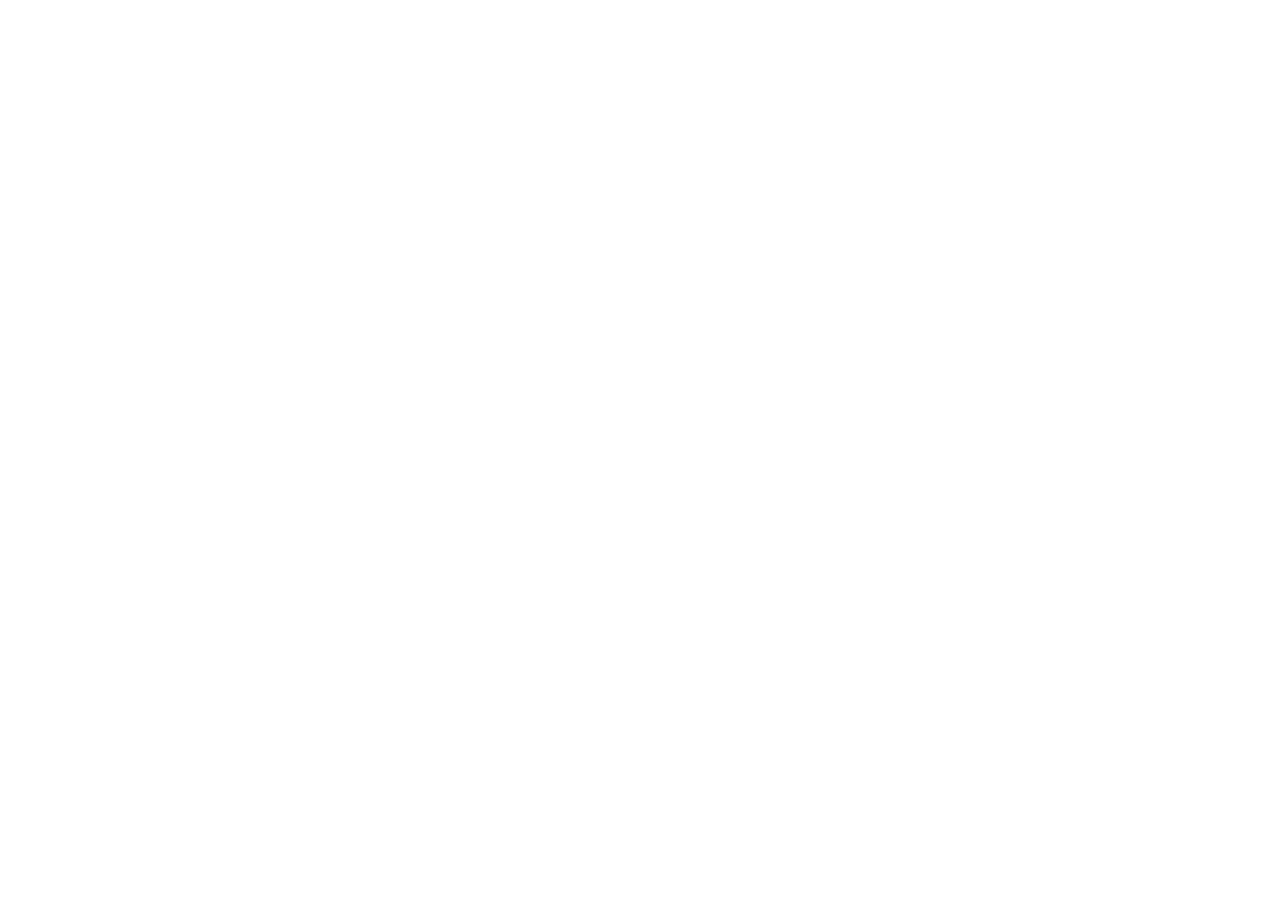
==== commit 158ab28b: "Add files via upload" ====
--- a/index.html
+++ b/index.html
@@ -4,8 +4,8 @@
     <meta charset="UTF-8" />
     <title>二手交易平台</title>
     <meta name="viewport" content="width=device-width, initial-scale=1.0" />
-    <script type="module" crossorigin src="/assets/index-Ck4z8_uO.js"></script>
-    <link rel="stylesheet" crossorigin href="/assets/index-DOni6Xks.css">
+    <script type="module" crossorigin src="/Web3/assets/index-Ck4z8_uO.js"></script>
+    <link rel="stylesheet" crossorigin href="/Web3/assets/index-DOni6Xks.css">
   </head>
   <body>
     <div id="app"></div>
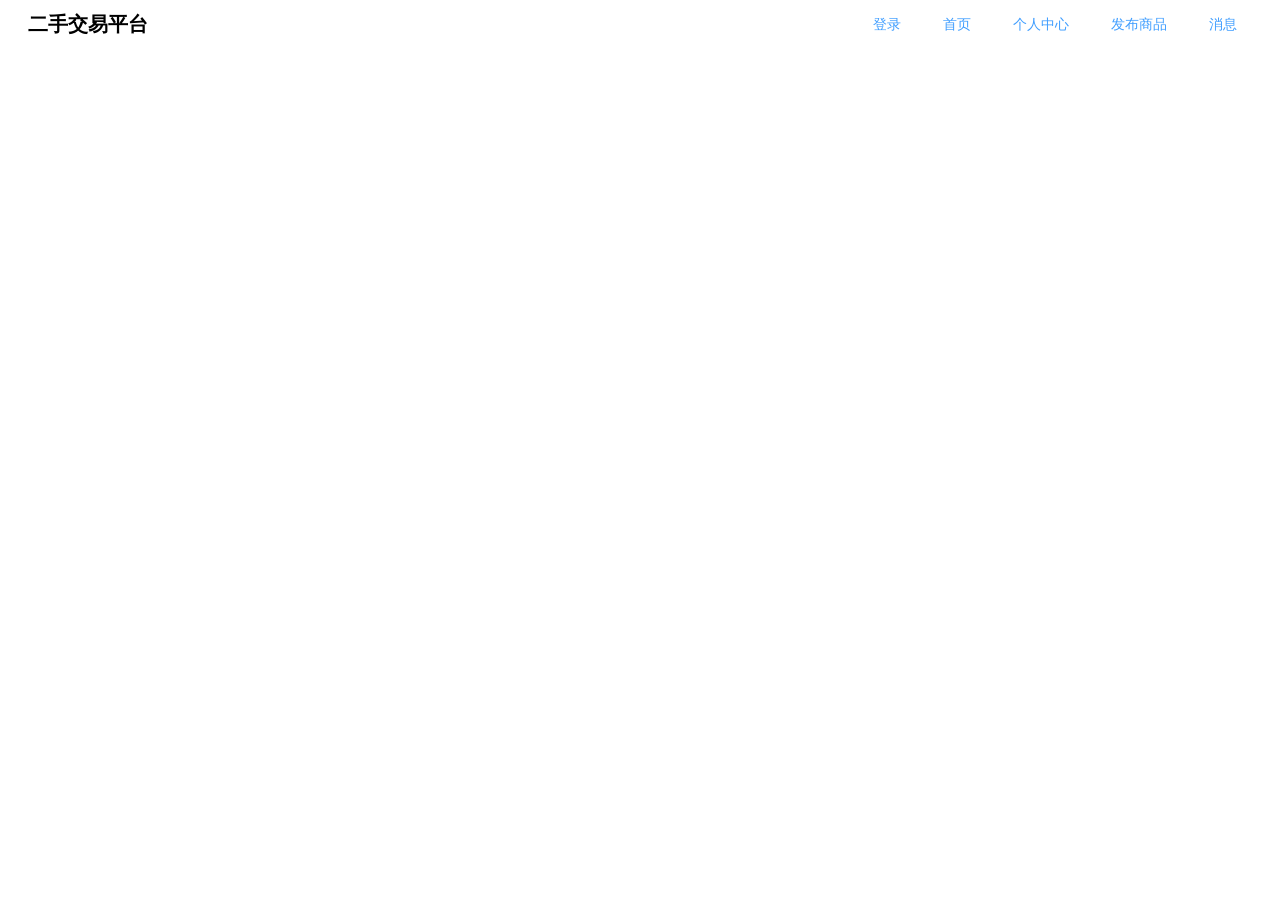
==== commit 08f3979a: "Add files via upload" ====
--- a/index.html
+++ b/index.html
@@ -4,12 +4,23 @@
     <meta charset="UTF-8" />
     <title>二手交易平台</title>
     <meta name="viewport" content="width=device-width, initial-scale=1.0" />
-    <script type="module" crossorigin src="/Web3/assets/index-Ck4z8_uO.js"></script>
-    <link rel="stylesheet" crossorigin href="/Web3/assets/index-DOni6Xks.css">
+    <script type="module" crossorigin src="/assets/index-4tBe2bHx.js"></script>
+    <link rel="stylesheet" crossorigin href="/assets/index-49VdM5zU.css">
   </head>
   <body>
     <div id="app"></div> 
+
+    <script>
+        (function(){
+            var redirect = sessionStorage.redirect;
+            delete sessionStorage.redirect;
+            if (redirect && redirect != location.href) {
+                history.replaceState(null, null, redirect);
+            }
+        })();
+    </script>
   </body>
 </html>
 
+
--- a/assets/index-49VdM5zU.css
+++ b/assets/index-49VdM5zU.css
@@ -0,0 +1 @@
+.nav[data-v-df72526b]{display:flex;justify-content:space-between;align-items:center}.logo[data-v-df72526b]{font-size:20px;font-weight:700;cursor:pointer}.search-bar[data-v-d4c4e20e]{display:flex;align-items:center;justify-content:center;margin-top:20px}.goods-card[data-v-d4c4e20e]{cursor:pointer;margin-bottom:20px}.login-wrapper[data-v-da63bbb3]{display:flex;justify-content:center;align-items:center;min-height:60vh}.login-card[data-v-da63bbb3]{width:400px}.detail[data-v-6c25f495]{max-width:600px}.publish-wrapper[data-v-188f1104]{display:flex;justify-content:center}.publish-card[data-v-188f1104]{width:600px}.register-wrapper[data-v-1138fb5c]{display:flex;justify-content:center;align-items:center;min-height:70vh}.register-card[data-v-1138fb5c]{width:450px}.cart[data-v-0b188daa]{max-width:1000px;margin:0 auto;padding:20px}.admin-container[data-v-c609aae5]{min-height:100vh;background-color:#f5f7fa}.admin-header[data-v-c609aae5]{background-color:#409eff;color:#fff;padding:0 20px;height:60px;display:flex;justify-content:space-between;align-items:center}.admin-nav[data-v-c609aae5]{display:flex;align-items:center}.admin-nav span[data-v-c609aae5]{margin-right:20px}.admin-content[data-v-c609aae5]{padding:20px}.admin-card[data-v-c609aae5]{box-shadow:0 2px 12px #0000001a}.card-header[data-v-c609aae5]{display:flex;justify-content:space-between;align-items:center}.message-list-container[data-v-d55cdf0f]{padding:20px;max-width:800px;margin:0 auto}.no-messages[data-v-d55cdf0f]{margin-top:20px}.conversation-list[data-v-d55cdf0f]{display:flex;flex-direction:column;gap:10px;margin-top:20px}.conversation-item[data-v-d55cdf0f]{cursor:pointer;transition:all .3s ease}.conversation-item[data-v-d55cdf0f]:hover{box-shadow:0 4px 12px #00000026}.conversation-content[data-v-d55cdf0f]{display:flex;align-items:center}.conversation-avatar[data-v-d55cdf0f]{position:relative;margin-right:15px}.unread-badge[data-v-d55cdf0f]{position:absolute;top:-5px;right:-5px;background-color:#f56c6c;color:#fff}.conversation-info[data-v-d55cdf0f]{flex:1;min-width:0}.conversation-header[data-v-d55cdf0f]{display:flex;justify-content:space-between;align-items:center;margin-bottom:5px}.conversation-name[data-v-d55cdf0f]{margin:0;font-size:16px;font-weight:700}.conversation-time[data-v-d55cdf0f]{font-size:12px;color:#999}.conversation-latest-message[data-v-d55cdf0f]{margin:0;font-size:14px;color:#666;white-space:nowrap;overflow:hidden;text-overflow:ellipsis}.messages-container[data-v-f8d08fbe]{padding:20px;max-width:800px;margin:0 auto;display:flex;flex-direction:column;min-height:70vh}.chat-header[data-v-f8d08fbe]{display:flex;align-items:center;margin-bottom:20px;padding-bottom:10px;border-bottom:1px solid #e4e7ed}.chat-header h2[data-v-f8d08fbe]{margin:0;font-size:18px;font-weight:700;flex:1;text-align:center}.chat-actions[data-v-f8d08fbe]{margin-left:auto}.no-messages[data-v-f8d08fbe]{margin-top:20px;flex:1;display:flex;align-items:center;justify-content:center}.message-list[data-v-f8d08fbe]{padding:10px 0;flex:1;overflow-y:auto;margin-bottom:20px}.message-item[data-v-f8d08fbe]{display:flex;margin-bottom:15px;align-items:flex-start}.message-item.sent-message[data-v-f8d08fbe]{flex-direction:row-reverse}.message-avatar[data-v-f8d08fbe]{margin:0 10px}.message-content[data-v-f8d08fbe]{max-width:70%;padding:10px 15px;border-radius:18px;background-color:#f0f0f0;position:relative}.message-item.sent-message .message-content[data-v-f8d08fbe]{background-color:#409eff;color:#fff}.message-sender[data-v-f8d08fbe]{font-size:12px;font-weight:700;margin-bottom:5px;color:#666}.message-item.sent-message .message-sender[data-v-f8d08fbe]{color:#fffc;text-align:right}.message-text[data-v-f8d08fbe]{line-height:1.5;margin-bottom:5px;word-break:break-word}.message-footer[data-v-f8d08fbe]{display:flex;justify-content:space-between;align-items:center;margin-top:5px}.message-time[data-v-f8d08fbe]{font-size:10px;color:#999}.message-item.sent-message .message-time[data-v-f8d08fbe]{color:#fff9}.message-input-container[data-v-f8d08fbe]{display:flex;gap:10px;padding-top:10px;border-top:1px solid #e4e7ed}.message-input[data-v-f8d08fbe]{flex:1}.message-input textarea[data-v-f8d08fbe]{resize:none}:root{--el-color-white:#fff;--el-color-black:#000;--el-color-primary-rgb:64, 158, 255;--el-color-success-rgb:103, 194, 58;--el-color-warning-rgb:230, 162, 60;--el-color-danger-rgb:245, 108, 108;--el-color-error-rgb:245, 108, 108;--el-color-info-rgb:144, 147, 153;--el-font-size-extra-large:20px;--el-font-size-large:18px;--el-font-size-medium:16px;--el-font-size-base:14px;--el-font-size-small:13px;--el-font-size-extra-small:12px;--el-font-family:"Helvetica Neue", Helvetica, "PingFang SC", "Hiragino Sans GB", "Microsoft YaHei", "微软雅黑", Arial, sans-serif;--el-font-weight-primary:500;--el-font-line-height-primary:24px;--el-index-normal:1;--el-index-top:1000;--el-index-popper:2000;--el-border-radius-base:4px;--el-border-radius-small:2px;--el-border-radius-round:20px;--el-border-radius-circle:100%;--el-transition-duration:.3s;--el-transition-duration-fast:.2s;--el-transition-function-ease-in-out-bezier:cubic-bezier(.645, .045, .355, 1);--el-transition-function-fast-bezier:cubic-bezier(.23, 1, .32, 1);--el-transition-all:all var(--el-transition-duration) var(--el-transition-function-ease-in-out-bezier);--el-transition-fade:opacity var(--el-transition-duration) var(--el-transition-function-fast-bezier);--el-transition-md-fade:transform var(--el-transition-duration) var(--el-transition-function-fast-bezier), opacity var(--el-transition-duration) var(--el-transition-function-fast-bezier);--el-transition-fade-linear:opacity var(--el-transition-duration-fast) linear;--el-transition-border:border-color var(--el-transition-duration-fast) var(--el-transition-function-ease-in-out-bezier);--el-transition-box-shadow:box-shadow var(--el-transition-duration-fast) var(--el-transition-function-ease-in-out-bezier);--el-transition-color:color var(--el-transition-duration-fast) var(--el-transition-function-ease-in-out-bezier);--el-component-size-large:40px;--el-component-size:32px;--el-component-size-small:24px;--lightningcss-light:initial;--lightningcss-dark: ;color-scheme:light;--el-color-primary:#409eff;--el-color-primary-light-3:#79bbff;--el-color-primary-light-5:#a0cfff;--el-color-primary-light-7:#c6e2ff;--el-color-primary-light-8:#d9ecff;--el-color-primary-light-9:#ecf5ff;--el-color-primary-dark-2:#337ecc;--el-color-success:#67c23a;--el-color-success-light-3:#95d475;--el-color-success-light-5:#b3e19d;--el-color-success-light-7:#d1edc4;--el-color-success-light-8:#e1f3d8;--el-color-success-light-9:#f0f9eb;--el-color-success-dark-2:#529b2e;--el-color-warning:#e6a23c;--el-color-warning-light-3:#eebe77;--el-color-warning-light-5:#f3d19e;--el-color-warning-light-7:#f8e3c5;--el-color-warning-light-8:#faecd8;--el-color-warning-light-9:#fdf6ec;--el-color-warning-dark-2:#b88230;--el-color-danger:#f56c6c;--el-color-danger-light-3:#f89898;--el-color-danger-light-5:#fab6b6;--el-color-danger-light-7:#fcd3d3;--el-color-danger-light-8:#fde2e2;--el-color-danger-light-9:#fef0f0;--el-color-danger-dark-2:#c45656;--el-color-error:#f56c6c;--el-color-error-light-3:#f89898;--el-color-error-light-5:#fab6b6;--el-color-error-light-7:#fcd3d3;--el-color-error-light-8:#fde2e2;--el-color-error-light-9:#fef0f0;--el-color-error-dark-2:#c45656;--el-color-info:#909399;--el-color-info-light-3:#b1b3b8;--el-color-info-light-5:#c8c9cc;--el-color-info-light-7:#dedfe0;--el-color-info-light-8:#e9e9eb;--el-color-info-light-9:#f4f4f5;--el-color-info-dark-2:#73767a;--el-bg-color:#fff;--el-bg-color-page:#f2f3f5;--el-bg-color-overlay:#fff;--el-text-color-primary:#303133;--el-text-color-regular:#606266;--el-text-color-secondary:#909399;--el-text-color-placeholder:#a8abb2;--el-text-color-disabled:#c0c4cc;--el-border-color:#dcdfe6;--el-border-color-light:#e4e7ed;--el-border-color-lighter:#ebeef5;--el-border-color-extra-light:#f2f6fc;--el-border-color-dark:#d4d7de;--el-border-color-darker:#cdd0d6;--el-fill-color:#f0f2f5;--el-fill-color-light:#f5f7fa;--el-fill-color-lighter:#fafafa;--el-fill-color-extra-light:#fafcff;--el-fill-color-dark:#ebedf0;--el-fill-color-darker:#e6e8eb;--el-fill-color-blank:#fff;--el-box-shadow:0px 12px 32px 4px #0000000a, 0px 8px 20px #00000014;--el-box-shadow-light:0px 0px 12px #0000001f;--el-box-shadow-lighter:0px 0px 6px #0000001f;--el-box-shadow-dark:0px 16px 48px 16px #00000014, 0px 12px 32px #0000001f, 0px 8px 16px -8px #00000029;--el-disabled-bg-color:var(--el-fill-color-light);--el-disabled-text-color:var(--el-text-color-placeholder);--el-disabled-border-color:var(--el-border-color-light);--el-overlay-color:#000c;--el-overlay-color-light:#000000b3;--el-overlay-color-lighter:#00000080;--el-mask-color:#ffffffe6;--el-mask-color-extra-light:#ffffff4d;--el-border-width:1px;--el-border-style:solid;--el-border-color-hover:var(--el-text-color-disabled);--el-border:var(--el-border-width) var(--el-border-style) var(--el-border-color);--el-svg-monochrome-grey:var(--el-border-color)}.fade-in-linear-enter-active,.fade-in-linear-leave-active{transition:var(--el-transition-fade-linear)}.fade-in-linear-enter-from,.fade-in-linear-leave-to{opacity:0}.el-fade-in-linear-enter-active,.el-fade-in-linear-leave-active{transition:var(--el-transition-fade-linear)}.el-fade-in-linear-enter-from,.el-fade-in-linear-leave-to{opacity:0}.el-fade-in-enter-active,.el-fade-in-leave-active{transition:all var(--el-transition-duration) cubic-bezier(.55,0,.1,1)}.el-fade-in-enter-from,.el-fade-in-leave-active{opacity:0}.el-zoom-in-center-enter-active,.el-zoom-in-center-leave-active{transition:all var(--el-transition-duration) cubic-bezier(.55,0,.1,1)}.el-zoom-in-center-enter-from,.el-zoom-in-center-leave-active{opacity:0;transform:scaleX(0)}.el-zoom-in-top-enter-active,.el-zoom-in-top-leave-active{opacity:1;transition:var(--el-transition-md-fade);transform-origin:top;transform:scaleY(1)}.el-zoom-in-top-enter-active[data-popper-placement^=top],.el-zoom-in-top-leave-active[data-popper-placement^=top]{transform-origin:bottom}.el-zoom-in-top-enter-from,.el-zoom-in-top-leave-active{opacity:0;transform:scaleY(0)}.el-zoom-in-bottom-enter-active,.el-zoom-in-bottom-leave-active{opacity:1;transition:var(--el-transition-md-fade);transform-origin:bottom;transform:scaleY(1)}.el-zoom-in-bottom-enter-from,.el-zoom-in-bottom-leave-active{opacity:0;transform:scaleY(0)}.el-zoom-in-left-enter-active,.el-zoom-in-left-leave-active{opacity:1;transition:var(--el-transition-md-fade);transform-origin:0 0;transform:scale(1)}.el-zoom-in-left-enter-from,.el-zoom-in-left-leave-active{opacity:0;transform:scale(.45)}.collapse-transition{transition:var(--el-transition-duration) height ease-in-out,var(--el-transition-duration) padding-top ease-in-out,var(--el-transition-duration) padding-bottom ease-in-out}.el-collapse-transition-leave-active,.el-collapse-transition-enter-active{transition:var(--el-transition-duration) max-height ease-in-out,var(--el-transition-duration) padding-top ease-in-out,var(--el-transition-duration) padding-bottom ease-in-out}.horizontal-collapse-transition{transition:var(--el-transition-duration) width ease-in-out,var(--el-transition-duration) padding-left ease-in-out,var(--el-transition-duration) padding-right ease-in-out}.el-list-enter-active,.el-list-leave-active{transition:all 1s}.el-list-enter-from,.el-list-leave-to{opacity:0;transform:translateY(-30px)}.el-list-leave-active{position:absolute!important}.el-opacity-transition{transition:opacity var(--el-transition-duration) cubic-bezier(.55,0,.1,1)}.el-icon--right{margin-left:5px}.el-icon--left{margin-right:5px}@keyframes rotating{0%{transform:rotate(0)}to{transform:rotate(360deg)}}.el-icon{--color:inherit;fill:currentColor;width:1em;height:1em;color:var(--color);line-height:1em;font-size:inherit;justify-content:center;align-items:center;display:inline-flex;position:relative}.el-icon.is-loading{animation:2s linear infinite rotating}.el-icon svg{width:1em;height:1em}.el-affix--fixed{position:fixed}.el-alert{--el-alert-padding:8px 16px;--el-alert-border-radius-base:var(--el-border-radius-base);--el-alert-title-font-size:14px;--el-alert-title-with-description-font-size:16px;--el-alert-description-font-size:14px;--el-alert-close-font-size:16px;--el-alert-close-customed-font-size:14px;--el-alert-icon-size:16px;--el-alert-icon-large-size:28px;width:100%;padding:var(--el-alert-padding);box-sizing:border-box;border-radius:var(--el-alert-border-radius-base);background-color:var(--el-color-white);opacity:1;transition:opacity var(--el-transition-duration-fast);align-items:center;margin:0;display:flex;position:relative;overflow:hidden}.el-alert.is-light .el-alert__close-btn{color:var(--el-text-color-placeholder)}.el-alert.is-dark .el-alert__close-btn,.el-alert.is-dark .el-alert__description{color:var(--el-color-white)}.el-alert.is-center{justify-content:center}.el-alert--primary{--el-alert-bg-color:var(--el-color-primary-light-9)}.el-alert--primary.is-light{background-color:var(--el-alert-bg-color);color:var(--el-color-primary)}.el-alert--primary.is-light .el-alert__description{color:var(--el-color-primary)}.el-alert--primary.is-dark{background-color:var(--el-color-primary);color:var(--el-color-white)}.el-alert--success{--el-alert-bg-color:var(--el-color-success-light-9)}.el-alert--success.is-light{background-color:var(--el-alert-bg-color);color:var(--el-color-success)}.el-alert--success.is-light .el-alert__description{color:var(--el-color-success)}.el-alert--success.is-dark{background-color:var(--el-color-success);color:var(--el-color-white)}.el-alert--info{--el-alert-bg-color:var(--el-color-info-light-9)}.el-alert--info.is-light{background-color:var(--el-alert-bg-color);color:var(--el-color-info)}.el-alert--info.is-light .el-alert__description{color:var(--el-color-info)}.el-alert--info.is-dark{background-color:var(--el-color-info);color:var(--el-color-white)}.el-alert--warning{--el-alert-bg-color:var(--el-color-warning-light-9)}.el-alert--warning.is-light{background-color:var(--el-alert-bg-color);color:var(--el-color-warning)}.el-alert--warning.is-light .el-alert__description{color:var(--el-color-warning)}.el-alert--warning.is-dark{background-color:var(--el-color-warning);color:var(--el-color-white)}.el-alert--error{--el-alert-bg-color:var(--el-color-error-light-9)}.el-alert--error.is-light{background-color:var(--el-alert-bg-color);color:var(--el-color-error)}.el-alert--error.is-light .el-alert__description{color:var(--el-color-error)}.el-alert--error.is-dark{background-color:var(--el-color-error);color:var(--el-color-white)}.el-alert__content{flex-direction:column;gap:4px;display:flex}.el-alert .el-alert__icon{font-size:var(--el-alert-icon-size);width:var(--el-alert-icon-size);margin-right:8px}.el-alert .el-alert__icon.is-big{font-size:var(--el-alert-icon-large-size);width:var(--el-alert-icon-large-size);margin-right:12px}.el-alert__title{font-size:var(--el-alert-title-font-size);line-height:24px}.el-alert__title.with-description{font-size:var(--el-alert-title-with-description-font-size)}.el-alert .el-alert__description{font-size:var(--el-alert-description-font-size);margin:0}.el-alert .el-alert__close-btn{font-size:var(--el-alert-close-font-size);opacity:1;cursor:pointer;position:absolute;top:12px;right:16px}.el-alert .el-alert__close-btn.is-customed{font-style:normal;font-size:var(--el-alert-close-customed-font-size);line-height:24px;top:8px}.el-alert-fade-enter-from,.el-alert-fade-leave-active{opacity:0}.el-aside{box-sizing:border-box;width:var(--el-aside-width,300px);flex-shrink:0;overflow:auto}.el-autocomplete{--el-input-text-color:var(--el-text-color-regular);--el-input-border:var(--el-border);--el-input-hover-border:var(--el-border-color-hover);--el-input-focus-border:var(--el-color-primary);--el-input-transparent-border:0 0 0 1px transparent inset;--el-input-border-color:var(--el-border-color);--el-input-border-radius:var(--el-border-radius-base);--el-input-bg-color:var(--el-fill-color-blank);--el-input-icon-color:var(--el-text-color-placeholder);--el-input-placeholder-color:var(--el-text-color-placeholder);--el-input-hover-border-color:var(--el-border-color-hover);--el-input-clear-hover-color:var(--el-text-color-secondary);--el-input-focus-border-color:var(--el-color-primary);--el-input-width:100%;width:var(--el-input-width);display:inline-block;position:relative}.el-autocomplete__popper.el-popper{background:var(--el-bg-color-overlay);border:1px solid var(--el-border-color-light);box-shadow:var(--el-box-shadow-light)}.el-autocomplete__popper.el-popper .el-popper__arrow:before{border:1px solid var(--el-border-color-light)}.el-autocomplete__popper.el-popper[data-popper-placement^=top] .el-popper__arrow:before{border-top-color:#0000;border-left-color:#0000}.el-autocomplete__popper.el-popper[data-popper-placement^=bottom] .el-popper__arrow:before{border-bottom-color:#0000;border-right-color:#0000}.el-autocomplete__popper.el-popper[data-popper-placement^=left] .el-popper__arrow:before{border-bottom-color:#0000;border-left-color:#0000}.el-autocomplete__popper.el-popper[data-popper-placement^=right] .el-popper__arrow:before{border-top-color:#0000;border-right-color:#0000}.el-autocomplete-suggestion{border-radius:var(--el-border-radius-base);box-sizing:border-box}.el-autocomplete-suggestion__header{border-bottom:1px solid var(--el-border-color-lighter);padding:10px}.el-autocomplete-suggestion__footer{border-top:1px solid var(--el-border-color-lighter);padding:10px}.el-autocomplete-suggestion__wrap{box-sizing:border-box;max-height:280px;padding:10px 0}.el-autocomplete-suggestion__list{margin:0;padding:0}.el-autocomplete-suggestion li{cursor:pointer;color:var(--el-text-color-regular);line-height:34px;font-size:var(--el-font-size-base);text-align:left;text-overflow:ellipsis;white-space:nowrap;margin:0;padding:0 20px;list-style:none;overflow:hidden}.el-autocomplete-suggestion li:hover,.el-autocomplete-suggestion li.highlighted{background-color:var(--el-fill-color-light)}.el-autocomplete-suggestion li.divider{border-top:1px solid var(--el-color-black);margin-top:6px}.el-autocomplete-suggestion li.divider:last-child{margin-bottom:-6px}.el-autocomplete-suggestion.is-loading li{cursor:default;height:100px;color:var(--el-text-color-secondary);justify-content:center;align-items:center;font-size:20px;display:flex}.el-autocomplete-suggestion.is-loading li:hover{background-color:var(--el-bg-color-overlay)}.el-avatar{--el-avatar-text-color:var(--el-color-white);--el-avatar-bg-color:var(--el-text-color-disabled);--el-avatar-text-size:14px;--el-avatar-icon-size:18px;--el-avatar-border-radius:var(--el-border-radius-base);--el-avatar-size-large:56px;--el-avatar-size:40px;--el-avatar-size-small:24px;box-sizing:border-box;text-align:center;color:var(--el-avatar-text-color);background:var(--el-avatar-bg-color);width:var(--el-avatar-size);height:var(--el-avatar-size);font-size:var(--el-avatar-text-size);outline:none;justify-content:center;align-items:center;display:inline-flex;overflow:hidden}.el-avatar>img{width:100%;height:100%;display:block}.el-avatar--circle{border-radius:50%}.el-avatar--square{border-radius:var(--el-avatar-border-radius)}.el-avatar--icon{font-size:var(--el-avatar-icon-size)}.el-avatar--small{--el-avatar-size:24px}.el-avatar--large{--el-avatar-size:56px}.el-avatar-group{--el-avatar-group-item-gap:-8px;--el-avatar-group-collapse-item-gap:4px;display:inline-flex}.el-avatar-group .el-avatar{border:1px solid var(--el-border-color-extra-light)}.el-avatar-group .el-avatar:not(:first-child){margin-left:var(--el-avatar-group-item-gap)}.el-avatar-group__collapse-avatars{--el-avatar-group-item-gap:-8px;--el-avatar-group-collapse-item-gap:4px}.el-avatar-group__collapse-avatars .el-avatar:not(:first-child){margin-left:var(--el-avatar-group-collapse-item-gap)}.el-backtop{--el-backtop-bg-color:var(--el-bg-color-overlay);--el-backtop-text-color:var(--el-color-primary);--el-backtop-hover-bg-color:var(--el-border-color-extra-light);background-color:var(--el-backtop-bg-color);width:40px;height:40px;color:var(--el-backtop-text-color);box-shadow:var(--el-box-shadow-lighter);cursor:pointer;z-index:5;border-radius:50%;justify-content:center;align-items:center;font-size:20px;display:flex;position:fixed}.el-backtop:hover{background-color:var(--el-backtop-hover-bg-color)}.el-backtop__icon{font-size:20px}.el-badge{--el-badge-bg-color:var(--el-color-danger);--el-badge-radius:10px;--el-badge-font-size:12px;--el-badge-padding:6px;--el-badge-size:18px;vertical-align:middle;width:-moz-fit-content;width:fit-content;display:inline-block;position:relative}.el-badge__content{background-color:var(--el-badge-bg-color);border-radius:var(--el-badge-radius);color:var(--el-color-white);font-size:var(--el-badge-font-size);height:var(--el-badge-size);padding:0 var(--el-badge-padding);white-space:nowrap;border:1px solid var(--el-bg-color);justify-content:center;align-items:center;display:inline-flex}.el-badge__content.is-fixed{top:0;right:calc(1px + var(--el-badge-size) / 2);z-index:var(--el-index-normal);position:absolute;transform:translateY(-50%)translate(100%)}.el-badge__content.is-fixed.is-dot{right:5px}.el-badge__content.is-dot{border-radius:50%;width:8px;height:8px;padding:0;right:0}.el-badge__content.is-hide-zero{display:none}.el-badge__content--primary{background-color:var(--el-color-primary)}.el-badge__content--success{background-color:var(--el-color-success)}.el-badge__content--warning{background-color:var(--el-color-warning)}.el-badge__content--info{background-color:var(--el-color-info)}.el-badge__content--danger{background-color:var(--el-color-danger)}.el-breadcrumb__separator{color:var(--el-text-color-placeholder);margin:0 9px;font-weight:700}.el-breadcrumb__separator.el-icon{margin:0 6px;font-weight:400}.el-breadcrumb__separator.el-icon svg{vertical-align:middle}.el-breadcrumb__item{float:left;align-items:center;display:inline-flex}.el-breadcrumb__inner{color:var(--el-text-color-regular)}.el-breadcrumb__inner.is-link,.el-breadcrumb__inner a{transition:var(--el-transition-color);color:var(--el-text-color-primary);font-weight:700;text-decoration:none}.el-breadcrumb__inner.is-link:hover,.el-breadcrumb__inner a:hover{color:var(--el-color-primary);cursor:pointer}.el-breadcrumb__item:last-child .el-breadcrumb__inner,.el-breadcrumb__item:last-child .el-breadcrumb__inner:hover,.el-breadcrumb__item:last-child .el-breadcrumb__inner a,.el-breadcrumb__item:last-child .el-breadcrumb__inner a:hover{color:var(--el-text-color-regular);cursor:text;font-weight:400}.el-breadcrumb__item:last-child .el-breadcrumb__separator{display:none}.el-breadcrumb{font-size:14px;line-height:1}.el-breadcrumb:before,.el-breadcrumb:after{content:"";display:table}.el-breadcrumb:after{clear:both}.el-button-group>.el-button+.el-button{margin-left:0}.el-button-group>.el-button:first-child:last-child{border-top-right-radius:var(--el-border-radius-base);border-bottom-right-radius:var(--el-border-radius-base);border-top-left-radius:var(--el-border-radius-base);border-bottom-left-radius:var(--el-border-radius-base)}.el-button-group>.el-button:first-child:last-child.is-round{border-radius:var(--el-border-radius-round)}.el-button-group>.el-button:first-child:last-child.is-circle{border-radius:50%}.el-button-group>.el-button:not(:first-child):not(:last-child){border-radius:0}.el-button-group>.el-button:hover,.el-button-group>.el-button:focus,.el-button-group>.el-button:active,.el-button-group>.el-button.is-active{z-index:1}.el-button-group--horizontal{vertical-align:middle;display:inline-block}.el-button-group--horizontal:before,.el-button-group--horizontal:after{content:"";display:table}.el-button-group--horizontal:after{clear:both}.el-button-group--horizontal>.el-button{float:left;position:relative}.el-button-group--horizontal>.el-button:first-child{border-top-right-radius:0;border-bottom-right-radius:0}.el-button-group--horizontal>.el-button:last-child{border-top-left-radius:0;border-bottom-left-radius:0}.el-button-group--horizontal>.el-button:not(:last-child){margin-right:-1px}.el-button-group--horizontal .el-button--primary:first-child{border-right-color:var(--el-button-divide-border-color)}.el-button-group--horizontal .el-button--primary:last-child{border-left-color:var(--el-button-divide-border-color)}.el-button-group--horizontal .el-button--primary:not(:first-child):not(:last-child){border-left-color:var(--el-button-divide-border-color);border-right-color:var(--el-button-divide-border-color)}.el-button-group--horizontal .el-button--success:first-child{border-right-color:var(--el-button-divide-border-color)}.el-button-group--horizontal .el-button--success:last-child{border-left-color:var(--el-button-divide-border-color)}.el-button-group--horizontal .el-button--success:not(:first-child):not(:last-child){border-left-color:var(--el-button-divide-border-color);border-right-color:var(--el-button-divide-border-color)}.el-button-group--horizontal .el-button--warning:first-child{border-right-color:var(--el-button-divide-border-color)}.el-button-group--horizontal .el-button--warning:last-child{border-left-color:var(--el-button-divide-border-color)}.el-button-group--horizontal .el-button--warning:not(:first-child):not(:last-child){border-left-color:var(--el-button-divide-border-color);border-right-color:var(--el-button-divide-border-color)}.el-button-group--horizontal .el-button--danger:first-child{border-right-color:var(--el-button-divide-border-color)}.el-button-group--horizontal .el-button--danger:last-child{border-left-color:var(--el-button-divide-border-color)}.el-button-group--horizontal .el-button--danger:not(:first-child):not(:last-child){border-left-color:var(--el-button-divide-border-color);border-right-color:var(--el-button-divide-border-color)}.el-button-group--horizontal .el-button--info:first-child{border-right-color:var(--el-button-divide-border-color)}.el-button-group--horizontal .el-button--info:last-child{border-left-color:var(--el-button-divide-border-color)}.el-button-group--horizontal .el-button--info:not(:first-child):not(:last-child){border-left-color:var(--el-button-divide-border-color);border-right-color:var(--el-button-divide-border-color)}.el-button-group--horizontal>.el-dropdown>.el-button{border-left-color:var(--el-button-divide-border-color);border-top-left-radius:0;border-bottom-left-radius:0}.el-button-group--vertical{flex-direction:column;align-items:stretch;display:inline-flex}.el-button-group--vertical>.el-button{margin-top:-1px}.el-button-group--vertical>.el-button:first-child{border-bottom-right-radius:0;border-bottom-left-radius:0}.el-button-group--vertical>.el-button:last-child{border-top-left-radius:0;border-top-right-radius:0}.el-button-group--vertical>.el-dropdown{margin-top:-1px}.el-button-group--vertical>.el-dropdown>.el-button{border-left-color:var(--el-button-divide-border-color);border-top-left-radius:0;border-top-right-radius:0}.el-button-group--vertical .el-button--primary:first-child{border-bottom-color:var(--el-button-divide-border-color)}.el-button-group--vertical .el-button--primary:last-child{border-top-color:var(--el-button-divide-border-color)}.el-button-group--vertical .el-button--primary:not(:first-child):not(:last-child){border-top-color:var(--el-button-divide-border-color);border-bottom-color:var(--el-button-divide-border-color)}.el-button-group--vertical .el-button--success:first-child{border-bottom-color:var(--el-button-divide-border-color)}.el-button-group--vertical .el-button--success:last-child{border-top-color:var(--el-button-divide-border-color)}.el-button-group--vertical .el-button--success:not(:first-child):not(:last-child){border-top-color:var(--el-button-divide-border-color);border-bottom-color:var(--el-button-divide-border-color)}.el-button-group--vertical .el-button--warning:first-child{border-bottom-color:var(--el-button-divide-border-color)}.el-button-group--vertical .el-button--warning:last-child{border-top-color:var(--el-button-divide-border-color)}.el-button-group--vertical .el-button--warning:not(:first-child):not(:last-child){border-top-color:var(--el-button-divide-border-color);border-bottom-color:var(--el-button-divide-border-color)}.el-button-group--vertical .el-button--danger:first-child{border-bottom-color:var(--el-button-divide-border-color)}.el-button-group--vertical .el-button--danger:last-child{border-top-color:var(--el-button-divide-border-color)}.el-button-group--vertical .el-button--danger:not(:first-child):not(:last-child){border-top-color:var(--el-button-divide-border-color);border-bottom-color:var(--el-button-divide-border-color)}.el-button-group--vertical .el-button--info:first-child{border-bottom-color:var(--el-button-divide-border-color)}.el-button-group--vertical .el-button--info:last-child{border-top-color:var(--el-button-divide-border-color)}.el-button-group--vertical .el-button--info:not(:first-child):not(:last-child){border-top-color:var(--el-button-divide-border-color);border-bottom-color:var(--el-button-divide-border-color)}.el-button{--el-button-font-weight:var(--el-font-weight-primary);--el-button-border-color:var(--el-border-color);--el-button-bg-color:var(--el-fill-color-blank);--el-button-text-color:var(--el-text-color-regular);--el-button-disabled-text-color:var(--el-disabled-text-color);--el-button-disabled-bg-color:var(--el-fill-color-blank);--el-button-disabled-border-color:var(--el-border-color-light);--el-button-divide-border-color:#ffffff80;--el-button-hover-text-color:var(--el-color-primary);--el-button-hover-bg-color:var(--el-color-primary-light-9);--el-button-hover-border-color:var(--el-color-primary-light-7);--el-button-active-text-color:var(--el-button-hover-text-color);--el-button-active-border-color:var(--el-color-primary);--el-button-active-bg-color:var(--el-button-hover-bg-color);--el-button-outline-color:var(--el-color-primary-light-5);--el-button-hover-link-text-color:var(--el-text-color-secondary);--el-button-active-color:var(--el-text-color-primary);white-space:nowrap;cursor:pointer;height:32px;color:var(--el-button-text-color);text-align:center;box-sizing:border-box;line-height:1;font-weight:var(--el-button-font-weight);-webkit-user-select:none;user-select:none;vertical-align:middle;-webkit-appearance:none;background-color:var(--el-button-bg-color);border:var(--el-border);border-color:var(--el-button-border-color);outline:none;justify-content:center;align-items:center;transition:all .1s;display:inline-flex}.el-button:hover{color:var(--el-button-hover-text-color);border-color:var(--el-button-hover-border-color);background-color:var(--el-button-hover-bg-color);outline:none}.el-button:active{color:var(--el-button-active-text-color);border-color:var(--el-button-active-border-color);background-color:var(--el-button-active-bg-color);outline:none}.el-button:focus-visible{outline:2px solid var(--el-button-outline-color);outline-offset:1px;transition:outline-offset,outline}.el-button>span{align-items:center;display:inline-flex}.el-button+.el-button{margin-left:12px}.el-button{font-size:var(--el-font-size-base);border-radius:var(--el-border-radius-base);padding:8px 15px}.el-button.is-round{padding:8px 15px}.el-button::-moz-focus-inner{border:0}.el-button [class*=el-icon]+span{margin-left:6px}.el-button [class*=el-icon] svg{vertical-align:bottom}.el-button.is-plain{--el-button-hover-text-color:var(--el-color-primary);--el-button-hover-bg-color:var(--el-fill-color-blank);--el-button-hover-border-color:var(--el-color-primary)}.el-button.is-active{color:var(--el-button-active-text-color);border-color:var(--el-button-active-border-color);background-color:var(--el-button-active-bg-color);outline:none}.el-button.is-disabled,.el-button.is-disabled:hover{color:var(--el-button-disabled-text-color);cursor:not-allowed;background-image:none;background-color:var(--el-button-disabled-bg-color);border-color:var(--el-button-disabled-border-color)}.el-button.is-loading{pointer-events:none;position:relative}.el-button.is-loading:before{z-index:1;pointer-events:none;content:"";border-radius:inherit;background-color:var(--el-mask-color-extra-light);position:absolute;top:-1px;bottom:-1px;left:-1px;right:-1px}.el-button.is-round{border-radius:var(--el-border-radius-round)}.el-button.is-dashed{--el-button-hover-text-color:var(--el-color-primary);--el-button-hover-bg-color:var(--el-fill-color-blank);--el-button-hover-border-color:var(--el-color-primary);border-style:dashed}.el-button.is-circle{border-radius:50%;width:32px;padding:8px}.el-button.is-text{color:var(--el-button-text-color);background-color:#0000;border:0 solid #0000}.el-button.is-text.is-disabled{color:var(--el-button-disabled-text-color);background-color:#0000!important}.el-button.is-text:not(.is-disabled):hover{background-color:var(--el-fill-color-light)}.el-button.is-text:not(.is-disabled):focus-visible{outline:2px solid var(--el-button-outline-color);outline-offset:1px;transition:outline-offset,outline}.el-button.is-text:not(.is-disabled):active{background-color:var(--el-fill-color)}.el-button.is-text:not(.is-disabled).is-has-bg{background-color:var(--el-fill-color-light)}.el-button.is-text:not(.is-disabled).is-has-bg:hover{background-color:var(--el-fill-color)}.el-button.is-text:not(.is-disabled).is-has-bg:active{background-color:var(--el-fill-color-dark)}.el-button__text--expand{letter-spacing:.3em;margin-right:-.3em}.el-button.is-link{color:var(--el-button-text-color);background:0 0;border-color:#0000;height:auto;padding:2px}.el-button.is-link:hover{color:var(--el-button-hover-link-text-color)}.el-button.is-link.is-disabled{color:var(--el-button-disabled-text-color);background-color:#0000!important;border-color:#0000!important}.el-button.is-link:not(.is-disabled):hover{background-color:#0000;border-color:#0000}.el-button.is-link:not(.is-disabled):active{color:var(--el-button-active-color);background-color:#0000;border-color:#0000}.el-button--text{color:var(--el-color-primary);background:0 0;border-color:#0000;padding-left:0;padding-right:0}.el-button--text.is-disabled{color:var(--el-button-disabled-text-color);background-color:#0000!important;border-color:#0000!important}.el-button--text:not(.is-disabled):hover{color:var(--el-color-primary-light-3);background-color:#0000;border-color:#0000}.el-button--text:not(.is-disabled):active{color:var(--el-color-primary-dark-2);background-color:#0000;border-color:#0000}.el-button__link--expand{letter-spacing:.3em;margin-right:-.3em}.el-button--primary{--el-button-text-color:var(--el-color-white);--el-button-bg-color:var(--el-color-primary);--el-button-border-color:var(--el-color-primary);--el-button-outline-color:var(--el-color-primary-light-5);--el-button-active-color:var(--el-color-primary-dark-2);--el-button-hover-text-color:var(--el-color-white);--el-button-hover-link-text-color:var(--el-color-primary-light-5);--el-button-hover-bg-color:var(--el-color-primary-light-3);--el-button-hover-border-color:var(--el-color-primary-light-3);--el-button-active-bg-color:var(--el-color-primary-dark-2);--el-button-active-border-color:var(--el-color-primary-dark-2);--el-button-disabled-text-color:var(--el-color-white);--el-button-disabled-bg-color:var(--el-color-primary-light-5);--el-button-disabled-border-color:var(--el-color-primary-light-5)}.el-button--primary.is-plain,.el-button--primary.is-text,.el-button--primary.is-link{--el-button-text-color:var(--el-color-primary);--el-button-bg-color:var(--el-color-primary-light-9);--el-button-border-color:var(--el-color-primary-light-5);--el-button-hover-text-color:var(--el-color-white);--el-button-hover-bg-color:var(--el-color-primary);--el-button-hover-border-color:var(--el-color-primary);--el-button-active-text-color:var(--el-color-white)}.el-button--primary.is-plain.is-disabled,.el-button--primary.is-plain.is-disabled:hover,.el-button--primary.is-plain.is-disabled:focus,.el-button--primary.is-plain.is-disabled:active,.el-button--primary.is-text.is-disabled,.el-button--primary.is-text.is-disabled:hover,.el-button--primary.is-text.is-disabled:focus,.el-button--primary.is-text.is-disabled:active,.el-button--primary.is-link.is-disabled,.el-button--primary.is-link.is-disabled:hover,.el-button--primary.is-link.is-disabled:focus,.el-button--primary.is-link.is-disabled:active{color:var(--el-color-primary-light-5);background-color:var(--el-color-primary-light-9);border-color:var(--el-color-primary-light-8)}.el-button--primary.is-dashed{--el-button-text-color:var(--el-color-primary);--el-button-bg-color:var(--el-color-primary-light-9);--el-button-border-color:var(--el-color-primary-light-5);--el-button-hover-text-color:var(--el-color-primary);--el-button-hover-bg-color:var(--el-color-primary-light-9);--el-button-hover-border-color:var(--el-color-primary-light-3);--el-button-active-text-color:var(--el-color-primary-dark-2);--el-button-active-bg-color:var(--el-color-primary-light-9);--el-button-active-border-color:var(--el-color-primary-dark-2)}.el-button--primary.is-dashed.is-disabled,.el-button--primary.is-dashed.is-disabled:hover,.el-button--primary.is-dashed.is-disabled:focus,.el-button--primary.is-dashed.is-disabled:active{color:var(--el-color-primary-light-5);background-color:var(--el-color-primary-light-9);border-color:var(--el-color-primary-light-8)}.el-button--success{--el-button-text-color:var(--el-color-white);--el-button-bg-color:var(--el-color-success);--el-button-border-color:var(--el-color-success);--el-button-outline-color:var(--el-color-success-light-5);--el-button-active-color:var(--el-color-success-dark-2);--el-button-hover-text-color:var(--el-color-white);--el-button-hover-link-text-color:var(--el-color-success-light-5);--el-button-hover-bg-color:var(--el-color-success-light-3);--el-button-hover-border-color:var(--el-color-success-light-3);--el-button-active-bg-color:var(--el-color-success-dark-2);--el-button-active-border-color:var(--el-color-success-dark-2);--el-button-disabled-text-color:var(--el-color-white);--el-button-disabled-bg-color:var(--el-color-success-light-5);--el-button-disabled-border-color:var(--el-color-success-light-5)}.el-button--success.is-plain,.el-button--success.is-text,.el-button--success.is-link{--el-button-text-color:var(--el-color-success);--el-button-bg-color:var(--el-color-success-light-9);--el-button-border-color:var(--el-color-success-light-5);--el-button-hover-text-color:var(--el-color-white);--el-button-hover-bg-color:var(--el-color-success);--el-button-hover-border-color:var(--el-color-success);--el-button-active-text-color:var(--el-color-white)}.el-button--success.is-plain.is-disabled,.el-button--success.is-plain.is-disabled:hover,.el-button--success.is-plain.is-disabled:focus,.el-button--success.is-plain.is-disabled:active,.el-button--success.is-text.is-disabled,.el-button--success.is-text.is-disabled:hover,.el-button--success.is-text.is-disabled:focus,.el-button--success.is-text.is-disabled:active,.el-button--success.is-link.is-disabled,.el-button--success.is-link.is-disabled:hover,.el-button--success.is-link.is-disabled:focus,.el-button--success.is-link.is-disabled:active{color:var(--el-color-success-light-5);background-color:var(--el-color-success-light-9);border-color:var(--el-color-success-light-8)}.el-button--success.is-dashed{--el-button-text-color:var(--el-color-success);--el-button-bg-color:var(--el-color-success-light-9);--el-button-border-color:var(--el-color-success-light-5);--el-button-hover-text-color:var(--el-color-success);--el-button-hover-bg-color:var(--el-color-success-light-9);--el-button-hover-border-color:var(--el-color-success-light-3);--el-button-active-text-color:var(--el-color-success-dark-2);--el-button-active-bg-color:var(--el-color-success-light-9);--el-button-active-border-color:var(--el-color-success-dark-2)}.el-button--success.is-dashed.is-disabled,.el-button--success.is-dashed.is-disabled:hover,.el-button--success.is-dashed.is-disabled:focus,.el-button--success.is-dashed.is-disabled:active{color:var(--el-color-success-light-5);background-color:var(--el-color-success-light-9);border-color:var(--el-color-success-light-8)}.el-button--warning{--el-button-text-color:var(--el-color-white);--el-button-bg-color:var(--el-color-warning);--el-button-border-color:var(--el-color-warning);--el-button-outline-color:var(--el-color-warning-light-5);--el-button-active-color:var(--el-color-warning-dark-2);--el-button-hover-text-color:var(--el-color-white);--el-button-hover-link-text-color:var(--el-color-warning-light-5);--el-button-hover-bg-color:var(--el-color-warning-light-3);--el-button-hover-border-color:var(--el-color-warning-light-3);--el-button-active-bg-color:var(--el-color-warning-dark-2);--el-button-active-border-color:var(--el-color-warning-dark-2);--el-button-disabled-text-color:var(--el-color-white);--el-button-disabled-bg-color:var(--el-color-warning-light-5);--el-button-disabled-border-color:var(--el-color-warning-light-5)}.el-button--warning.is-plain,.el-button--warning.is-text,.el-button--warning.is-link{--el-button-text-color:var(--el-color-warning);--el-button-bg-color:var(--el-color-warning-light-9);--el-button-border-color:var(--el-color-warning-light-5);--el-button-hover-text-color:var(--el-color-white);--el-button-hover-bg-color:var(--el-color-warning);--el-button-hover-border-color:var(--el-color-warning);--el-button-active-text-color:var(--el-color-white)}.el-button--warning.is-plain.is-disabled,.el-button--warning.is-plain.is-disabled:hover,.el-button--warning.is-plain.is-disabled:focus,.el-button--warning.is-plain.is-disabled:active,.el-button--warning.is-text.is-disabled,.el-button--warning.is-text.is-disabled:hover,.el-button--warning.is-text.is-disabled:focus,.el-button--warning.is-text.is-disabled:active,.el-button--warning.is-link.is-disabled,.el-button--warning.is-link.is-disabled:hover,.el-button--warning.is-link.is-disabled:focus,.el-button--warning.is-link.is-disabled:active{color:var(--el-color-warning-light-5);background-color:var(--el-color-warning-light-9);border-color:var(--el-color-warning-light-8)}.el-button--warning.is-dashed{--el-button-text-color:var(--el-color-warning);--el-button-bg-color:var(--el-color-warning-light-9);--el-button-border-color:var(--el-color-warning-light-5);--el-button-hover-text-color:var(--el-color-warning);--el-button-hover-bg-color:var(--el-color-warning-light-9);--el-button-hover-border-color:var(--el-color-warning-light-3);--el-button-active-text-color:var(--el-color-warning-dark-2);--el-button-active-bg-color:var(--el-color-warning-light-9);--el-button-active-border-color:var(--el-color-warning-dark-2)}.el-button--warning.is-dashed.is-disabled,.el-button--warning.is-dashed.is-disabled:hover,.el-button--warning.is-dashed.is-disabled:focus,.el-button--warning.is-dashed.is-disabled:active{color:var(--el-color-warning-light-5);background-color:var(--el-color-warning-light-9);border-color:var(--el-color-warning-light-8)}.el-button--danger{--el-button-text-color:var(--el-color-white);--el-button-bg-color:var(--el-color-danger);--el-button-border-color:var(--el-color-danger);--el-button-outline-color:var(--el-color-danger-light-5);--el-button-active-color:var(--el-color-danger-dark-2);--el-button-hover-text-color:var(--el-color-white);--el-button-hover-link-text-color:var(--el-color-danger-light-5);--el-button-hover-bg-color:var(--el-color-danger-light-3);--el-button-hover-border-color:var(--el-color-danger-light-3);--el-button-active-bg-color:var(--el-color-danger-dark-2);--el-button-active-border-color:var(--el-color-danger-dark-2);--el-button-disabled-text-color:var(--el-color-white);--el-button-disabled-bg-color:var(--el-color-danger-light-5);--el-button-disabled-border-color:var(--el-color-danger-light-5)}.el-button--danger.is-plain,.el-button--danger.is-text,.el-button--danger.is-link{--el-button-text-color:var(--el-color-danger);--el-button-bg-color:var(--el-color-danger-light-9);--el-button-border-color:var(--el-color-danger-light-5);--el-button-hover-text-color:var(--el-color-white);--el-button-hover-bg-color:var(--el-color-danger);--el-button-hover-border-color:var(--el-color-danger);--el-button-active-text-color:var(--el-color-white)}.el-button--danger.is-plain.is-disabled,.el-button--danger.is-plain.is-disabled:hover,.el-button--danger.is-plain.is-disabled:focus,.el-button--danger.is-plain.is-disabled:active,.el-button--danger.is-text.is-disabled,.el-button--danger.is-text.is-disabled:hover,.el-button--danger.is-text.is-disabled:focus,.el-button--danger.is-text.is-disabled:active,.el-button--danger.is-link.is-disabled,.el-button--danger.is-link.is-disabled:hover,.el-button--danger.is-link.is-disabled:focus,.el-button--danger.is-link.is-disabled:active{color:var(--el-color-danger-light-5);background-color:var(--el-color-danger-light-9);border-color:var(--el-color-danger-light-8)}.el-button--danger.is-dashed{--el-button-text-color:var(--el-color-danger);--el-button-bg-color:var(--el-color-danger-light-9);--el-button-border-color:var(--el-color-danger-light-5);--el-button-hover-text-color:var(--el-color-danger);--el-button-hover-bg-color:var(--el-color-danger-light-9);--el-button-hover-border-color:var(--el-color-danger-light-3);--el-button-active-text-color:var(--el-color-danger-dark-2);--el-button-active-bg-color:var(--el-color-danger-light-9);--el-button-active-border-color:var(--el-color-danger-dark-2)}.el-button--danger.is-dashed.is-disabled,.el-button--danger.is-dashed.is-disabled:hover,.el-button--danger.is-dashed.is-disabled:focus,.el-button--danger.is-dashed.is-disabled:active{color:var(--el-color-danger-light-5);background-color:var(--el-color-danger-light-9);border-color:var(--el-color-danger-light-8)}.el-button--info{--el-button-text-color:var(--el-color-white);--el-button-bg-color:var(--el-color-info);--el-button-border-color:var(--el-color-info);--el-button-outline-color:var(--el-color-info-light-5);--el-button-active-color:var(--el-color-info-dark-2);--el-button-hover-text-color:var(--el-color-white);--el-button-hover-link-text-color:var(--el-color-info-light-5);--el-button-hover-bg-color:var(--el-color-info-light-3);--el-button-hover-border-color:var(--el-color-info-light-3);--el-button-active-bg-color:var(--el-color-info-dark-2);--el-button-active-border-color:var(--el-color-info-dark-2);--el-button-disabled-text-color:var(--el-color-white);--el-button-disabled-bg-color:var(--el-color-info-light-5);--el-button-disabled-border-color:var(--el-color-info-light-5)}.el-button--info.is-plain,.el-button--info.is-text,.el-button--info.is-link{--el-button-text-color:var(--el-color-info);--el-button-bg-color:var(--el-color-info-light-9);--el-button-border-color:var(--el-color-info-light-5);--el-button-hover-text-color:var(--el-color-white);--el-button-hover-bg-color:var(--el-color-info);--el-button-hover-border-color:var(--el-color-info);--el-button-active-text-color:var(--el-color-white)}.el-button--info.is-plain.is-disabled,.el-button--info.is-plain.is-disabled:hover,.el-button--info.is-plain.is-disabled:focus,.el-button--info.is-plain.is-disabled:active,.el-button--info.is-text.is-disabled,.el-button--info.is-text.is-disabled:hover,.el-button--info.is-text.is-disabled:focus,.el-button--info.is-text.is-disabled:active,.el-button--info.is-link.is-disabled,.el-button--info.is-link.is-disabled:hover,.el-button--info.is-link.is-disabled:focus,.el-button--info.is-link.is-disabled:active{color:var(--el-color-info-light-5);background-color:var(--el-color-info-light-9);border-color:var(--el-color-info-light-8)}.el-button--info.is-dashed{--el-button-text-color:var(--el-color-info);--el-button-bg-color:var(--el-color-info-light-9);--el-button-border-color:var(--el-color-info-light-5);--el-button-hover-text-color:var(--el-color-info);--el-button-hover-bg-color:var(--el-color-info-light-9);--el-button-hover-border-color:var(--el-color-info-light-3);--el-button-active-text-color:var(--el-color-info-dark-2);--el-button-active-bg-color:var(--el-color-info-light-9);--el-button-active-border-color:var(--el-color-info-dark-2)}.el-button--info.is-dashed.is-disabled,.el-button--info.is-dashed.is-disabled:hover,.el-button--info.is-dashed.is-disabled:focus,.el-button--info.is-dashed.is-disabled:active{color:var(--el-color-info-light-5);background-color:var(--el-color-info-light-9);border-color:var(--el-color-info-light-8)}.el-button--large{--el-button-size:40px;height:var(--el-button-size)}.el-button--large [class*=el-icon]+span{margin-left:8px}.el-button--large{font-size:var(--el-font-size-base);border-radius:var(--el-border-radius-base);padding:12px 19px}.el-button--large.is-round{padding:12px 19px}.el-button--large.is-circle{width:var(--el-button-size);padding:12px}.el-button--small{--el-button-size:24px;height:var(--el-button-size)}.el-button--small [class*=el-icon]+span{margin-left:4px}.el-button--small{border-radius:calc(var(--el-border-radius-base) - 1px);padding:5px 11px;font-size:12px}.el-button--small.is-round{padding:5px 11px}.el-button--small.is-circle{width:var(--el-button-size);padding:5px}.el-calendar{--el-calendar-border:var(--el-table-border,1px solid var(--el-border-color-lighter));--el-calendar-header-border-bottom:var(--el-calendar-border);--el-calendar-selected-bg-color:var(--el-color-primary-light-9);--el-calendar-cell-width:85px;background-color:var(--el-fill-color-blank)}.el-calendar__header{border-bottom:var(--el-calendar-header-border-bottom);justify-content:space-between;padding:12px 20px;display:flex}.el-calendar__title{color:var(--el-text-color);align-self:center}.el-calendar__body{padding:12px 20px 35px}.el-calendar__select-controller .el-select{margin-right:8px}.el-calendar__select-controller .el-calendar-select__year{width:120px}.el-calendar__select-controller .el-calendar-select__month{width:60px}.el-calendar-table{table-layout:fixed;width:100%}.el-calendar-table thead th{color:var(--el-text-color-regular);padding:12px 0;font-weight:400}.el-calendar-table:not(.is-range) td.prev,.el-calendar-table:not(.is-range) td.next{color:var(--el-text-color-placeholder)}.el-calendar-table td{border-bottom:var(--el-calendar-border);border-right:var(--el-calendar-border);vertical-align:top;transition:background-color var(--el-transition-duration-fast) ease}.el-calendar-table td.is-selected{background-color:var(--el-calendar-selected-bg-color)}.el-calendar-table td.is-today{color:var(--el-color-primary)}.el-calendar-table tr:first-child td{border-top:var(--el-calendar-border)}.el-calendar-table tr td:first-child{border-left:var(--el-calendar-border)}.el-calendar-table tr.el-calendar-table__row--hide-border td{border-top:none}.el-calendar-table .el-calendar-day{box-sizing:border-box;height:var(--el-calendar-cell-width);padding:8px}.el-calendar-table .el-calendar-day:hover{cursor:pointer;background-color:var(--el-calendar-selected-bg-color)}.el-card{--el-card-border-color:var(--el-border-color-light);--el-card-border-radius:4px;--el-card-padding:20px;--el-card-bg-color:var(--el-fill-color-blank);border-radius:var(--el-card-border-radius);border:1px solid var(--el-card-border-color);background-color:var(--el-card-bg-color);color:var(--el-text-color-primary);transition:var(--el-transition-duration);flex-direction:column;display:flex;overflow:hidden}.el-card.is-always-shadow,.el-card.is-hover-shadow:hover,.el-card.is-hover-shadow:focus{box-shadow:var(--el-box-shadow-light)}.el-card__header{padding:calc(var(--el-card-padding) - 2px) var(--el-card-padding);border-bottom:1px solid var(--el-card-border-color);box-sizing:border-box}.el-card__body{padding:var(--el-card-padding);flex-grow:1;overflow:auto}.el-card__footer{padding:calc(var(--el-card-padding) - 2px) var(--el-card-padding);border-top:1px solid var(--el-card-border-color);box-sizing:border-box}.el-carousel__item{width:100%;height:100%;z-index:calc(var(--el-index-normal) - 1);display:inline-block;position:absolute;top:0;left:0;overflow:hidden}.el-carousel__item.is-active{z-index:calc(var(--el-index-normal) - 1)}.el-carousel__item.is-animating{transition:transform .4s ease-in-out}.el-carousel__item--card{width:50%;transition:transform .4s ease-in-out}.el-carousel__item--card.is-in-stage{cursor:pointer;z-index:var(--el-index-normal)}.el-carousel__item--card.is-in-stage:hover .el-carousel__mask,.el-carousel__item--card.is-in-stage.is-hover .el-carousel__mask{opacity:.12}.el-carousel__item--card.is-active{z-index:calc(var(--el-index-normal) + 1)}.el-carousel__item--card-vertical{width:100%;height:50%}.el-carousel__mask{background-color:var(--el-color-white);opacity:.24;width:100%;height:100%;transition:var(--el-transition-duration-fast);position:absolute;top:0;left:0}.el-carousel{--el-carousel-arrow-font-size:12px;--el-carousel-arrow-size:36px;--el-carousel-arrow-background:#1f2d3d1c;--el-carousel-arrow-hover-background:#1f2d3d3b;--el-carousel-indicator-width:30px;--el-carousel-indicator-height:2px;--el-carousel-indicator-padding-horizontal:4px;--el-carousel-indicator-padding-vertical:12px;--el-carousel-indicator-out-color:var(--el-border-color-hover);position:relative}.el-carousel--horizontal,.el-carousel--vertical{overflow:hidden}.el-carousel.is-vertical-outside{flex-direction:row;align-items:center;display:flex}.el-carousel.is-vertical-outside .el-carousel__container{flex:1}.el-carousel__container{height:300px;position:relative}.el-carousel__arrow{height:var(--el-carousel-arrow-size);width:var(--el-carousel-arrow-size);cursor:pointer;transition:var(--el-transition-duration);background-color:var(--el-carousel-arrow-background);color:#fff;z-index:10;text-align:center;font-size:var(--el-carousel-arrow-font-size);border:none;border-radius:50%;outline:none;justify-content:center;align-items:center;margin:0;padding:0;display:inline-flex;position:absolute;top:50%;transform:translateY(-50%)}.el-carousel__arrow--left{left:16px}.el-carousel__arrow--right{right:16px}.el-carousel__arrow:hover{background-color:var(--el-carousel-arrow-hover-background)}.el-carousel__arrow i{cursor:pointer}.el-carousel__indicators{z-index:calc(var(--el-index-normal) + 1);margin:0;padding:0;list-style:none;position:absolute}.el-carousel__indicators--horizontal{bottom:0;left:50%;transform:translate(-50%)}.el-carousel__indicators--vertical{top:50%;right:0;transform:translateY(-50%)}.el-carousel__indicators--outside{text-align:center;position:static;transform:none}.el-carousel__indicators--outside .el-carousel__indicator:hover button{opacity:.64}.el-carousel__indicators--outside button{background-color:var(--el-carousel-indicator-out-color);opacity:.24}.el-carousel__indicators--right{right:0}.el-carousel__indicators--labels .el-carousel__button{color:#000;padding:2px 18px;font-size:12px}.el-carousel__indicators--labels .el-carousel__indicator{padding:6px 4px}.el-carousel__indicator{cursor:pointer;background-color:#0000}.el-carousel__indicator:hover button{opacity:.72}.el-carousel__indicator--horizontal{padding:var(--el-carousel-indicator-padding-vertical) var(--el-carousel-indicator-padding-horizontal);display:inline-block}.el-carousel__indicator--vertical{padding:var(--el-carousel-indicator-padding-horizontal) var(--el-carousel-indicator-padding-vertical)}.el-carousel__indicator--vertical .el-carousel__button{width:var(--el-carousel-indicator-height);height:calc(var(--el-carousel-indicator-width) / 2)}.el-carousel__indicator.is-active button{opacity:1}.el-carousel__button{opacity:.48;width:var(--el-carousel-indicator-width);height:var(--el-carousel-indicator-height);cursor:pointer;transition:var(--el-transition-duration);background-color:#fff;border:none;outline:none;margin:0;padding:0;display:block}.el-carousel__indicators--labels .el-carousel__button{width:auto;height:auto}.carousel-arrow-left-enter-from,.carousel-arrow-left-leave-active{opacity:0;transform:translateY(-50%)translate(-10px)}.carousel-arrow-right-enter-from,.carousel-arrow-right-leave-active{opacity:0;transform:translateY(-50%)translate(10px)}.el-transitioning{filter:url(#elCarouselHorizontal)}.el-transitioning-vertical{filter:url(#elCarouselVertical)}.el-cascader-panel{--el-cascader-menu-text-color:var(--el-text-color-regular);--el-cascader-menu-selected-text-color:var(--el-color-primary);--el-cascader-menu-fill:var(--el-bg-color-overlay);--el-cascader-menu-font-size:var(--el-font-size-base);--el-cascader-menu-radius:var(--el-border-radius-base);--el-cascader-menu-border:solid 1px var(--el-border-color-light);--el-cascader-menu-shadow:var(--el-box-shadow-light);--el-cascader-node-background-hover:var(--el-fill-color-light);--el-cascader-node-color-disabled:var(--el-text-color-placeholder);--el-cascader-color-empty:var(--el-text-color-placeholder);--el-cascader-tag-background:var(--el-fill-color);border-radius:var(--el-cascader-menu-radius);width:-moz-fit-content;width:fit-content;font-size:var(--el-cascader-menu-font-size);display:flex}.el-cascader-panel.is-bordered{border:var(--el-cascader-menu-border);border-radius:var(--el-cascader-menu-radius)}.el-cascader-menu{box-sizing:border-box;min-width:180px;color:var(--el-cascader-menu-text-color);border-right:var(--el-cascader-menu-border)}.el-cascader-menu:last-child{border-right:none}.el-cascader-menu:last-child .el-cascader-node{padding-right:20px}.el-cascader-menu__wrap.el-scrollbar__wrap{height:204px}.el-cascader-menu__list{box-sizing:border-box;min-height:100%;margin:0;padding:6px 0;list-style:none;position:relative}.el-cascader-menu__hover-zone{pointer-events:none;width:100%;height:100%;position:absolute;top:0;left:0}.el-cascader-menu__empty-text{color:var(--el-cascader-color-empty);align-items:center;display:flex;position:absolute;top:50%;left:50%;transform:translate(-50%,-50%)}.el-cascader-menu__empty-text .is-loading{margin-right:2px}.el-cascader-node{outline:none;align-items:center;height:34px;padding:0 30px 0 20px;line-height:34px;display:flex;position:relative}.el-cascader-node.is-selectable.in-active-path{color:var(--el-cascader-menu-text-color)}.el-cascader-node.in-active-path,.el-cascader-node.is-selectable.in-checked-path,.el-cascader-node.is-active{color:var(--el-cascader-menu-selected-text-color);font-weight:700}.el-cascader-node:not(.is-disabled){cursor:pointer}.el-cascader-node:not(.is-disabled):hover,.el-cascader-node:not(.is-disabled):focus{background:var(--el-cascader-node-background-hover)}.el-cascader-node.is-disabled{color:var(--el-cascader-node-color-disabled);cursor:not-allowed}.el-cascader-node__prefix{position:absolute;left:10px}.el-cascader-node__postfix{position:absolute;right:10px}.el-cascader-node__label{text-align:left;white-space:nowrap;text-overflow:ellipsis;flex:1;padding:0 8px;overflow:hidden}.el-cascader-node>.el-checkbox,.el-cascader-node>.el-radio{margin-right:0}.el-cascader-node>.el-radio .el-radio__label{padding-left:0}.el-cascader{--el-cascader-menu-text-color:var(--el-text-color-regular);--el-cascader-menu-selected-text-color:var(--el-color-primary);--el-cascader-menu-fill:var(--el-bg-color-overlay);--el-cascader-menu-font-size:var(--el-font-size-base);--el-cascader-menu-radius:var(--el-border-radius-base);--el-cascader-menu-border:solid 1px var(--el-border-color-light);--el-cascader-menu-shadow:var(--el-box-shadow-light);--el-cascader-node-background-hover:var(--el-fill-color-light);--el-cascader-node-color-disabled:var(--el-text-color-placeholder);--el-cascader-color-empty:var(--el-text-color-placeholder);--el-cascader-tag-background:var(--el-fill-color);vertical-align:middle;font-size:var(--el-font-size-base);outline:none;line-height:32px;display:inline-block;position:relative}.el-cascader:not(.is-disabled):hover .el-input__wrapper{cursor:pointer;box-shadow:0 0 0 1px var(--el-input-hover-border-color) inset}.el-cascader .el-input{cursor:pointer;display:flex}.el-cascader .el-input .el-input__inner{text-overflow:ellipsis}.el-cascader .el-input .el-input__inner:read-only{cursor:pointer}.el-cascader .el-input .el-input__inner:disabled{cursor:not-allowed}.el-cascader .el-input .el-input__suffix-inner .el-icon svg{vertical-align:middle}.el-cascader .el-input .icon-arrow-down{transition:transform var(--el-transition-duration);font-size:14px}.el-cascader .el-input .icon-arrow-down.is-reverse{transform:rotate(180deg)}.el-cascader .el-input .icon-circle-close:hover{color:var(--el-input-clear-hover-color,var(--el-text-color-secondary))}.el-cascader .el-input.is-focus .el-input__wrapper{box-shadow:0 0 0 1px var(--el-input-focus-border-color,var(--el-color-primary)) inset}.el-cascader--large{font-size:14px;line-height:40px}.el-cascader--large .el-cascader__tags{gap:6px;padding:8px}.el-cascader--large .el-cascader__search-input{height:24px;margin-left:7px}.el-cascader--small{font-size:12px;line-height:24px}.el-cascader--small .el-cascader__tags{gap:4px;padding:2px}.el-cascader--small .el-cascader__search-input{height:20px;margin-left:5px}.el-cascader.is-disabled .el-cascader__label{z-index:calc(var(--el-index-normal) + 1);color:var(--el-disabled-text-color)}.el-cascader__dropdown{--el-cascader-menu-text-color:var(--el-text-color-regular);--el-cascader-menu-selected-text-color:var(--el-color-primary);--el-cascader-menu-fill:var(--el-bg-color-overlay);--el-cascader-menu-font-size:var(--el-font-size-base);--el-cascader-menu-radius:var(--el-border-radius-base);--el-cascader-menu-border:solid 1px var(--el-border-color-light);--el-cascader-menu-shadow:var(--el-box-shadow-light);--el-cascader-node-background-hover:var(--el-fill-color-light);--el-cascader-node-color-disabled:var(--el-text-color-placeholder);--el-cascader-color-empty:var(--el-text-color-placeholder);--el-cascader-tag-background:var(--el-fill-color);font-size:var(--el-cascader-menu-font-size);border-radius:var(--el-cascader-menu-radius)}.el-cascader__dropdown.el-popper{background:var(--el-cascader-menu-fill);border:var(--el-cascader-menu-border);box-shadow:var(--el-cascader-menu-shadow)}.el-cascader__dropdown.el-popper .el-popper__arrow:before{border:var(--el-cascader-menu-border)}.el-cascader__dropdown.el-popper[data-popper-placement^=top] .el-popper__arrow:before{border-top-color:#0000;border-left-color:#0000}.el-cascader__dropdown.el-popper[data-popper-placement^=bottom] .el-popper__arrow:before{border-bottom-color:#0000;border-right-color:#0000}.el-cascader__dropdown.el-popper[data-popper-placement^=left] .el-popper__arrow:before{border-bottom-color:#0000;border-left-color:#0000}.el-cascader__dropdown.el-popper[data-popper-placement^=right] .el-popper__arrow:before{border-top-color:#0000;border-right-color:#0000}.el-cascader__dropdown.el-popper{box-shadow:var(--el-cascader-menu-shadow)}.el-cascader__header{border-bottom:1px solid var(--el-border-color-light);padding:10px}.el-cascader__footer{border-top:1px solid var(--el-border-color-light);padding:10px}.el-cascader__tags{text-align:left;box-sizing:border-box;flex-wrap:wrap;gap:6px;padding:4px;line-height:normal;display:flex;position:absolute;top:50%;left:0;right:30px;transform:translateY(-50%)}.el-cascader__tags .el-tag{text-overflow:ellipsis;background:var(--el-cascader-tag-background);align-items:center;max-width:100%;display:inline-flex}.el-cascader__tags .el-tag.el-tag--dark,.el-cascader__tags .el-tag.el-tag--plain{background-color:var(--el-tag-bg-color)}.el-cascader__tags .el-tag:not(.is-hit){border-color:#0000}.el-cascader__tags .el-tag:not(.is-hit).el-tag--dark,.el-cascader__tags .el-tag:not(.is-hit).el-tag--plain{border-color:var(--el-tag-border-color)}.el-cascader__tags .el-tag>span{text-overflow:ellipsis;flex:1;line-height:normal;overflow:hidden}.el-cascader__tags .el-tag .el-icon-close{background-color:var(--el-text-color-placeholder);color:var(--el-color-white);flex:none}.el-cascader__tags .el-tag .el-icon-close:hover{background-color:var(--el-text-color-secondary)}.el-cascader__tags .el-tag+input{margin-left:0}.el-cascader__tags.is-validate{right:55px}.el-cascader__collapse-tags{white-space:normal;z-index:var(--el-index-normal)}.el-cascader__collapse-tags .el-tag{text-overflow:ellipsis;background:var(--el-fill-color);align-items:center;max-width:100%;display:inline-flex}.el-cascader__collapse-tags .el-tag.el-tag--dark,.el-cascader__collapse-tags .el-tag.el-tag--plain{background-color:var(--el-tag-bg-color)}.el-cascader__collapse-tags .el-tag:not(.is-hit){border-color:#0000}.el-cascader__collapse-tags .el-tag:not(.is-hit).el-tag--dark,.el-cascader__collapse-tags .el-tag:not(.is-hit).el-tag--plain{border-color:var(--el-tag-border-color)}.el-cascader__collapse-tags .el-tag>span{text-overflow:ellipsis;flex:1;line-height:normal;overflow:hidden}.el-cascader__collapse-tags .el-tag .el-icon-close{background-color:var(--el-text-color-placeholder);color:var(--el-color-white);flex:none}.el-cascader__collapse-tags .el-tag .el-icon-close:hover{background-color:var(--el-text-color-secondary)}.el-cascader__collapse-tags .el-tag+input{margin-left:0}.el-cascader__collapse-tags .el-tag{margin:2px 0}.el-cascader__suggestion-panel{border-radius:var(--el-cascader-menu-radius)}.el-cascader__suggestion-list{max-height:204px;font-size:var(--el-font-size-base);color:var(--el-cascader-menu-text-color);text-align:center;margin:0;padding:6px 0}.el-cascader__suggestion-item{text-align:left;cursor:pointer;outline:none;justify-content:space-between;align-items:center;height:34px;padding:0 15px;display:flex}.el-cascader__suggestion-item:hover,.el-cascader__suggestion-item:focus{background:var(--el-cascader-node-background-hover)}.el-cascader__suggestion-item.is-checked{color:var(--el-cascader-menu-selected-text-color);font-weight:700}.el-cascader__suggestion-item>span{margin-right:10px}.el-cascader__empty-text{color:var(--el-cascader-color-empty);margin:10px 0}.el-cascader__search-input{min-width:60px;height:24px;color:var(--el-cascader-menu-text-color);box-sizing:border-box;background:0 0;border:none;outline:none;flex:1;margin-left:7px;padding:0}.el-cascader__search-input::placeholder{color:#0000}.el-check-tag{background-color:var(--el-color-info-light-9);border-radius:var(--el-border-radius-base);color:var(--el-color-info);cursor:pointer;font-size:var(--el-font-size-base);line-height:var(--el-font-size-base);transition:var(--el-transition-all);padding:7px 15px;font-weight:700;display:inline-block}.el-check-tag:hover{background-color:var(--el-color-info-light-7)}.el-check-tag.el-check-tag--primary.is-checked{background-color:var(--el-color-primary-light-8);color:var(--el-color-primary)}.el-check-tag.el-check-tag--primary.is-checked:hover{background-color:var(--el-color-primary-light-7)}.el-check-tag.el-check-tag--primary.is-checked.is-disabled{background-color:var(--el-color-primary-light-8);color:var(--el-disabled-text-color);cursor:not-allowed}.el-check-tag.el-check-tag--primary.is-checked.is-disabled:hover{background-color:var(--el-color-primary-light-8)}.el-check-tag.el-check-tag--primary.is-disabled{background-color:var(--el-color-info-light-9);color:var(--el-disabled-text-color);cursor:not-allowed}.el-check-tag.el-check-tag--primary.is-disabled:hover{background-color:var(--el-color-info-light-9)}.el-check-tag.el-check-tag--success.is-checked{background-color:var(--el-color-success-light-8);color:var(--el-color-success)}.el-check-tag.el-check-tag--success.is-checked:hover{background-color:var(--el-color-success-light-7)}.el-check-tag.el-check-tag--success.is-checked.is-disabled{background-color:var(--el-color-success-light-8);color:var(--el-disabled-text-color);cursor:not-allowed}.el-check-tag.el-check-tag--success.is-checked.is-disabled:hover{background-color:var(--el-color-success-light-8)}.el-check-tag.el-check-tag--success.is-disabled{background-color:var(--el-color-success-light-9);color:var(--el-disabled-text-color);cursor:not-allowed}.el-check-tag.el-check-tag--success.is-disabled:hover{background-color:var(--el-color-success-light-9)}.el-check-tag.el-check-tag--warning.is-checked{background-color:var(--el-color-warning-light-8);color:var(--el-color-warning)}.el-check-tag.el-check-tag--warning.is-checked:hover{background-color:var(--el-color-warning-light-7)}.el-check-tag.el-check-tag--warning.is-checked.is-disabled{background-color:var(--el-color-warning-light-8);color:var(--el-disabled-text-color);cursor:not-allowed}.el-check-tag.el-check-tag--warning.is-checked.is-disabled:hover{background-color:var(--el-color-warning-light-8)}.el-check-tag.el-check-tag--warning.is-disabled{background-color:var(--el-color-warning-light-9);color:var(--el-disabled-text-color);cursor:not-allowed}.el-check-tag.el-check-tag--warning.is-disabled:hover{background-color:var(--el-color-warning-light-9)}.el-check-tag.el-check-tag--danger.is-checked{background-color:var(--el-color-danger-light-8);color:var(--el-color-danger)}.el-check-tag.el-check-tag--danger.is-checked:hover{background-color:var(--el-color-danger-light-7)}.el-check-tag.el-check-tag--danger.is-checked.is-disabled{background-color:var(--el-color-danger-light-8);color:var(--el-disabled-text-color);cursor:not-allowed}.el-check-tag.el-check-tag--danger.is-checked.is-disabled:hover{background-color:var(--el-color-danger-light-8)}.el-check-tag.el-check-tag--danger.is-disabled{background-color:var(--el-color-danger-light-9);color:var(--el-disabled-text-color);cursor:not-allowed}.el-check-tag.el-check-tag--danger.is-disabled:hover{background-color:var(--el-color-danger-light-9)}.el-check-tag.el-check-tag--error.is-checked{background-color:var(--el-color-error-light-8);color:var(--el-color-error)}.el-check-tag.el-check-tag--error.is-checked:hover{background-color:var(--el-color-error-light-7)}.el-check-tag.el-check-tag--error.is-checked.is-disabled{background-color:var(--el-color-error-light-8);color:var(--el-disabled-text-color);cursor:not-allowed}.el-check-tag.el-check-tag--error.is-checked.is-disabled:hover{background-color:var(--el-color-error-light-8)}.el-check-tag.el-check-tag--error.is-disabled{background-color:var(--el-color-error-light-9);color:var(--el-disabled-text-color);cursor:not-allowed}.el-check-tag.el-check-tag--error.is-disabled:hover{background-color:var(--el-color-error-light-9)}.el-check-tag.el-check-tag--info.is-checked{background-color:var(--el-color-info-light-8);color:var(--el-color-info)}.el-check-tag.el-check-tag--info.is-checked:hover{background-color:var(--el-color-info-light-7)}.el-check-tag.el-check-tag--info.is-checked.is-disabled{background-color:var(--el-color-info-light-8);color:var(--el-disabled-text-color);cursor:not-allowed}.el-check-tag.el-check-tag--info.is-checked.is-disabled:hover{background-color:var(--el-color-info-light-8)}.el-check-tag.el-check-tag--info.is-disabled{background-color:var(--el-color-info-light-9);color:var(--el-disabled-text-color);cursor:not-allowed}.el-check-tag.el-check-tag--info.is-disabled:hover{background-color:var(--el-color-info-light-9)}.el-checkbox-button{--el-checkbox-button-checked-bg-color:var(--el-color-primary);--el-checkbox-button-checked-text-color:var(--el-color-white);--el-checkbox-button-checked-border-color:var(--el-color-primary);--el-checkbox-button-disabled-checked-fill:var(--el-border-color-extra-light);display:inline-block;position:relative}.el-checkbox-button__inner{line-height:1;font-weight:var(--el-checkbox-font-weight);white-space:nowrap;vertical-align:middle;cursor:pointer;background:var(--el-button-bg-color,var(--el-fill-color-blank));outline:var(--el-border);color:var(--el-button-text-color,var(--el-text-color-regular));-webkit-appearance:none;text-align:center;box-sizing:border-box;transition:var(--el-transition-all);-webkit-user-select:none;user-select:none;font-size:var(--el-font-size-base);border-radius:0;margin:0;padding:8px 15px;display:inline-block;position:relative}.el-checkbox-button__inner.is-round{padding:8px 15px}.el-checkbox-button__inner:hover{color:var(--el-color-primary)}.el-checkbox-button__inner [class*=el-icon-]{line-height:.9}.el-checkbox-button__inner [class*=el-icon-]+span{margin-left:5px}.el-checkbox-button__original{opacity:0;z-index:-1;outline:none;margin:0;position:absolute}.el-checkbox-button.is-checked .el-checkbox-button__inner{color:var(--el-checkbox-button-checked-text-color);background-color:var(--el-checkbox-button-checked-bg-color);border-color:var(--el-checkbox-button-checked-border-color);box-shadow:-1px 0 0 0 var(--el-color-primary-light-7)}.el-checkbox-button.is-checked:first-child .el-checkbox-button__inner{border-left-color:var(--el-checkbox-button-checked-border-color)}.el-checkbox-button.is-disabled .el-checkbox-button__inner{color:var(--el-disabled-text-color);cursor:not-allowed;background-image:none;background-color:var(--el-button-disabled-bg-color,var(--el-fill-color-blank));border-color:var(--el-button-disabled-border-color,var(--el-border-color-light));box-shadow:none}.el-checkbox-button.is-disabled:first-child .el-checkbox-button__inner{border-left-color:var(--el-button-disabled-border-color,var(--el-border-color-light))}.el-checkbox-button.is-disabled.is-checked .el-checkbox-button__inner{background-color:var(--el-checkbox-button-disabled-checked-fill)}.el-checkbox-button:first-child .el-checkbox-button__inner{border-top-left-radius:var(--el-border-radius-base);border-bottom-left-radius:var(--el-border-radius-base);box-shadow:none!important}.el-checkbox-button.is-focus .el-checkbox-button__inner{border-color:var(--el-checkbox-button-checked-border-color)}.el-checkbox-button:last-child .el-checkbox-button__inner{border-top-right-radius:var(--el-border-radius-base);border-bottom-right-radius:var(--el-border-radius-base)}.el-checkbox-button--large .el-checkbox-button__inner{font-size:var(--el-font-size-base);border-radius:0;padding:12px 19px}.el-checkbox-button--large .el-checkbox-button__inner.is-round{padding:12px 19px}.el-checkbox-button--small .el-checkbox-button__inner{border-radius:0;padding:5px 11px;font-size:12px}.el-checkbox-button--small .el-checkbox-button__inner.is-round{padding:5px 11px}.el-checkbox-group{font-size:0;line-height:0}.el-checkbox{--el-checkbox-font-size:14px;--el-checkbox-font-weight:var(--el-font-weight-primary);--el-checkbox-text-color:var(--el-text-color-regular);--el-checkbox-input-height:14px;--el-checkbox-input-width:14px;--el-checkbox-border-radius:var(--el-border-radius-small);--el-checkbox-bg-color:var(--el-fill-color-blank);--el-checkbox-input-border:var(--el-border);--el-checkbox-disabled-border-color:var(--el-border-color);--el-checkbox-disabled-input-fill:var(--el-fill-color-light);--el-checkbox-disabled-icon-color:var(--el-text-color-placeholder);--el-checkbox-disabled-checked-input-fill:var(--el-border-color-extra-light);--el-checkbox-disabled-checked-input-border-color:var(--el-border-color);--el-checkbox-disabled-checked-icon-color:var(--el-text-color-placeholder);--el-checkbox-checked-text-color:var(--el-color-primary);--el-checkbox-checked-input-border-color:var(--el-color-primary);--el-checkbox-checked-bg-color:var(--el-color-primary);--el-checkbox-checked-icon-color:var(--el-color-white);--el-checkbox-input-border-color-hover:var(--el-color-primary);color:var(--el-checkbox-text-color);font-weight:var(--el-checkbox-font-weight);font-size:var(--el-font-size-base);cursor:pointer;white-space:nowrap;-webkit-user-select:none;user-select:none;height:var(--el-checkbox-height,32px);align-items:center;margin-right:30px;display:inline-flex;position:relative}.el-checkbox.is-disabled{cursor:not-allowed}.el-checkbox.is-bordered{border-radius:var(--el-border-radius-base);border:var(--el-border);box-sizing:border-box;padding:0 15px 0 9px}.el-checkbox.is-bordered.is-checked{border-color:var(--el-color-primary)}.el-checkbox.is-bordered.is-disabled{border-color:var(--el-border-color-lighter)}.el-checkbox.is-bordered.el-checkbox--large{border-radius:var(--el-border-radius-base);padding:0 19px 0 11px}.el-checkbox.is-bordered.el-checkbox--large .el-checkbox__label{font-size:var(--el-font-size-base)}.el-checkbox.is-bordered.el-checkbox--large .el-checkbox__inner{width:14px;height:14px}.el-checkbox.is-bordered.el-checkbox--small{border-radius:calc(var(--el-border-radius-base) - 1px);padding:0 11px 0 7px}.el-checkbox.is-bordered.el-checkbox--small .el-checkbox__label{font-size:12px}.el-checkbox.is-bordered.el-checkbox--small .el-checkbox__inner{width:12px;height:12px}.el-checkbox.is-bordered.el-checkbox--small .el-checkbox__inner:after{width:2px;height:6px}.el-checkbox input:focus-visible+.el-checkbox__inner{outline:2px solid var(--el-checkbox-input-border-color-hover);outline-offset:1px;border-radius:var(--el-checkbox-border-radius)}.el-checkbox__input{white-space:nowrap;cursor:pointer;outline:none;display:inline-flex;position:relative}.el-checkbox__input.is-disabled .el-checkbox__inner{background-color:var(--el-checkbox-disabled-input-fill);border-color:var(--el-checkbox-disabled-border-color);cursor:not-allowed}.el-checkbox__input.is-disabled .el-checkbox__inner:after{cursor:not-allowed;border-color:var(--el-checkbox-disabled-icon-color);will-change:transform}.el-checkbox__input.is-disabled.is-checked .el-checkbox__inner{background-color:var(--el-checkbox-disabled-checked-input-fill);border-color:var(--el-checkbox-disabled-checked-input-border-color)}.el-checkbox__input.is-disabled.is-checked .el-checkbox__inner:after{border-color:var(--el-checkbox-disabled-checked-icon-color)}.el-checkbox__input.is-disabled.is-indeterminate .el-checkbox__inner{background-color:var(--el-checkbox-disabled-checked-input-fill);border-color:var(--el-checkbox-disabled-checked-input-border-color)}.el-checkbox__input.is-disabled.is-indeterminate .el-checkbox__inner:before{background-color:var(--el-checkbox-disabled-checked-icon-color);border-color:var(--el-checkbox-disabled-checked-icon-color)}.el-checkbox__input.is-disabled+span.el-checkbox__label{color:var(--el-disabled-text-color);cursor:not-allowed}.el-checkbox__input.is-checked .el-checkbox__inner{background-color:var(--el-checkbox-checked-bg-color);border-color:var(--el-checkbox-checked-input-border-color)}.el-checkbox__input.is-checked .el-checkbox__inner:after{border-color:var(--el-checkbox-checked-icon-color);transform:translate(-45%,-60%)rotate(45deg)scaleY(1)}.el-checkbox__input.is-checked+.el-checkbox__label{color:var(--el-checkbox-checked-text-color)}.el-checkbox__input.is-focus:not(.is-checked) .el-checkbox__original:not(:focus-visible){border-color:var(--el-checkbox-input-border-color-hover)}.el-checkbox__input.is-indeterminate .el-checkbox__inner{background-color:var(--el-checkbox-checked-bg-color);border-color:var(--el-checkbox-checked-input-border-color)}.el-checkbox__input.is-indeterminate .el-checkbox__inner:before{content:"";background-color:var(--el-checkbox-checked-icon-color);height:2px;display:block;position:absolute;top:5px;left:0;right:0;transform:scale(.5)}.el-checkbox__input.is-indeterminate .el-checkbox__inner:after{display:none}.el-checkbox__inner{border:var(--el-checkbox-input-border);border-radius:var(--el-checkbox-border-radius);box-sizing:border-box;width:var(--el-checkbox-input-width);height:var(--el-checkbox-input-height);background-color:var(--el-checkbox-bg-color);z-index:var(--el-index-normal);transition:border-color .25s cubic-bezier(.71,-.46,.29,1.46),background-color .25s cubic-bezier(.71,-.46,.29,1.46),outline .25s cubic-bezier(.71,-.46,.29,1.46);display:inline-block;position:relative}.el-checkbox__inner:hover{border-color:var(--el-checkbox-input-border-color-hover)}.el-checkbox__inner:after{box-sizing:content-box;content:"";transform-origin:50%;border:1px solid #0000;border-top:0;border-left:0;width:3px;height:7px;transition:transform .15s ease-in 50ms;position:absolute;top:50%;left:50%;transform:translate(-45%,-60%)rotate(45deg)scaleY(0)}.el-checkbox__original{opacity:0;z-index:-1;outline:none;width:0;height:0;margin:0;position:absolute}.el-checkbox__label{line-height:1;font-size:var(--el-checkbox-font-size);padding-left:8px;display:inline-block}.el-checkbox.el-checkbox--large{height:40px}.el-checkbox.el-checkbox--large .el-checkbox__label{font-size:14px}.el-checkbox.el-checkbox--large .el-checkbox__inner{width:14px;height:14px}.el-checkbox.el-checkbox--small{height:24px}.el-checkbox.el-checkbox--small .el-checkbox__label{font-size:12px}.el-checkbox.el-checkbox--small .el-checkbox__inner{width:12px;height:12px}.el-checkbox.el-checkbox--small .el-checkbox__input.is-indeterminate .el-checkbox__inner:before{top:4px}.el-checkbox.el-checkbox--small .el-checkbox__inner:after{width:2px;height:6px}.el-checkbox:last-of-type{margin-right:0}[class*=el-col-]{box-sizing:border-box}[class*=el-col-].is-guttered{min-height:1px;display:block}.el-col-0{flex:0 0;max-width:0%;display:none}.el-col-0.is-guttered{display:none}.el-col-offset-0{margin-left:0%}.el-col-pull-0{position:relative;right:0%}.el-col-push-0{position:relative;left:0%}.el-col-1{flex:0 0 4.16667%;max-width:4.16667%;display:block}.el-col-1.is-guttered{display:block}.el-col-offset-1{margin-left:4.16667%}.el-col-pull-1{position:relative;right:4.16667%}.el-col-push-1{position:relative;left:4.16667%}.el-col-2{flex:0 0 8.33333%;max-width:8.33333%;display:block}.el-col-2.is-guttered{display:block}.el-col-offset-2{margin-left:8.33333%}.el-col-pull-2{position:relative;right:8.33333%}.el-col-push-2{position:relative;left:8.33333%}.el-col-3{flex:0 0 12.5%;max-width:12.5%;display:block}.el-col-3.is-guttered{display:block}.el-col-offset-3{margin-left:12.5%}.el-col-pull-3{position:relative;right:12.5%}.el-col-push-3{position:relative;left:12.5%}.el-col-4{flex:0 0 16.6667%;max-width:16.6667%;display:block}.el-col-4.is-guttered{display:block}.el-col-offset-4{margin-left:16.6667%}.el-col-pull-4{position:relative;right:16.6667%}.el-col-push-4{position:relative;left:16.6667%}.el-col-5{flex:0 0 20.8333%;max-width:20.8333%;display:block}.el-col-5.is-guttered{display:block}.el-col-offset-5{margin-left:20.8333%}.el-col-pull-5{position:relative;right:20.8333%}.el-col-push-5{position:relative;left:20.8333%}.el-col-6{flex:0 0 25%;max-width:25%;display:block}.el-col-6.is-guttered{display:block}.el-col-offset-6{margin-left:25%}.el-col-pull-6{position:relative;right:25%}.el-col-push-6{position:relative;left:25%}.el-col-7{flex:0 0 29.1667%;max-width:29.1667%;display:block}.el-col-7.is-guttered{display:block}.el-col-offset-7{margin-left:29.1667%}.el-col-pull-7{position:relative;right:29.1667%}.el-col-push-7{position:relative;left:29.1667%}.el-col-8{flex:0 0 33.3333%;max-width:33.3333%;display:block}.el-col-8.is-guttered{display:block}.el-col-offset-8{margin-left:33.3333%}.el-col-pull-8{position:relative;right:33.3333%}.el-col-push-8{position:relative;left:33.3333%}.el-col-9{flex:0 0 37.5%;max-width:37.5%;display:block}.el-col-9.is-guttered{display:block}.el-col-offset-9{margin-left:37.5%}.el-col-pull-9{position:relative;right:37.5%}.el-col-push-9{position:relative;left:37.5%}.el-col-10{flex:0 0 41.6667%;max-width:41.6667%;display:block}.el-col-10.is-guttered{display:block}.el-col-offset-10{margin-left:41.6667%}.el-col-pull-10{position:relative;right:41.6667%}.el-col-push-10{position:relative;left:41.6667%}.el-col-11{flex:0 0 45.8333%;max-width:45.8333%;display:block}.el-col-11.is-guttered{display:block}.el-col-offset-11{margin-left:45.8333%}.el-col-pull-11{position:relative;right:45.8333%}.el-col-push-11{position:relative;left:45.8333%}.el-col-12{flex:0 0 50%;max-width:50%;display:block}.el-col-12.is-guttered{display:block}.el-col-offset-12{margin-left:50%}.el-col-pull-12{position:relative;right:50%}.el-col-push-12{position:relative;left:50%}.el-col-13{flex:0 0 54.1667%;max-width:54.1667%;display:block}.el-col-13.is-guttered{display:block}.el-col-offset-13{margin-left:54.1667%}.el-col-pull-13{position:relative;right:54.1667%}.el-col-push-13{position:relative;left:54.1667%}.el-col-14{flex:0 0 58.3333%;max-width:58.3333%;display:block}.el-col-14.is-guttered{display:block}.el-col-offset-14{margin-left:58.3333%}.el-col-pull-14{position:relative;right:58.3333%}.el-col-push-14{position:relative;left:58.3333%}.el-col-15{flex:0 0 62.5%;max-width:62.5%;display:block}.el-col-15.is-guttered{display:block}.el-col-offset-15{margin-left:62.5%}.el-col-pull-15{position:relative;right:62.5%}.el-col-push-15{position:relative;left:62.5%}.el-col-16{flex:0 0 66.6667%;max-width:66.6667%;display:block}.el-col-16.is-guttered{display:block}.el-col-offset-16{margin-left:66.6667%}.el-col-pull-16{position:relative;right:66.6667%}.el-col-push-16{position:relative;left:66.6667%}.el-col-17{flex:0 0 70.8333%;max-width:70.8333%;display:block}.el-col-17.is-guttered{display:block}.el-col-offset-17{margin-left:70.8333%}.el-col-pull-17{position:relative;right:70.8333%}.el-col-push-17{position:relative;left:70.8333%}.el-col-18{flex:0 0 75%;max-width:75%;display:block}.el-col-18.is-guttered{display:block}.el-col-offset-18{margin-left:75%}.el-col-pull-18{position:relative;right:75%}.el-col-push-18{position:relative;left:75%}.el-col-19{flex:0 0 79.1667%;max-width:79.1667%;display:block}.el-col-19.is-guttered{display:block}.el-col-offset-19{margin-left:79.1667%}.el-col-pull-19{position:relative;right:79.1667%}.el-col-push-19{position:relative;left:79.1667%}.el-col-20{flex:0 0 83.3333%;max-width:83.3333%;display:block}.el-col-20.is-guttered{display:block}.el-col-offset-20{margin-left:83.3333%}.el-col-pull-20{position:relative;right:83.3333%}.el-col-push-20{position:relative;left:83.3333%}.el-col-21{flex:0 0 87.5%;max-width:87.5%;display:block}.el-col-21.is-guttered{display:block}.el-col-offset-21{margin-left:87.5%}.el-col-pull-21{position:relative;right:87.5%}.el-col-push-21{position:relative;left:87.5%}.el-col-22{flex:0 0 91.6667%;max-width:91.6667%;display:block}.el-col-22.is-guttered{display:block}.el-col-offset-22{margin-left:91.6667%}.el-col-pull-22{position:relative;right:91.6667%}.el-col-push-22{position:relative;left:91.6667%}.el-col-23{flex:0 0 95.8333%;max-width:95.8333%;display:block}.el-col-23.is-guttered{display:block}.el-col-offset-23{margin-left:95.8333%}.el-col-pull-23{position:relative;right:95.8333%}.el-col-push-23{position:relative;left:95.8333%}.el-col-24{flex:0 0 100%;max-width:100%;display:block}.el-col-24.is-guttered{display:block}.el-col-offset-24{margin-left:100%}.el-col-pull-24{position:relative;right:100%}.el-col-push-24{position:relative;left:100%}@media only screen and (max-width:767px){.el-col-xs-0{flex:0 0;max-width:0%;display:none}.el-col-xs-0.is-guttered{display:none}.el-col-xs-offset-0{margin-left:0%}.el-col-xs-pull-0{position:relative;right:0%}.el-col-xs-push-0{position:relative;left:0%}.el-col-xs-1{flex:0 0 4.16667%;max-width:4.16667%;display:block}.el-col-xs-1.is-guttered{display:block}.el-col-xs-offset-1{margin-left:4.16667%}.el-col-xs-pull-1{position:relative;right:4.16667%}.el-col-xs-push-1{position:relative;left:4.16667%}.el-col-xs-2{flex:0 0 8.33333%;max-width:8.33333%;display:block}.el-col-xs-2.is-guttered{display:block}.el-col-xs-offset-2{margin-left:8.33333%}.el-col-xs-pull-2{position:relative;right:8.33333%}.el-col-xs-push-2{position:relative;left:8.33333%}.el-col-xs-3{flex:0 0 12.5%;max-width:12.5%;display:block}.el-col-xs-3.is-guttered{display:block}.el-col-xs-offset-3{margin-left:12.5%}.el-col-xs-pull-3{position:relative;right:12.5%}.el-col-xs-push-3{position:relative;left:12.5%}.el-col-xs-4{flex:0 0 16.6667%;max-width:16.6667%;display:block}.el-col-xs-4.is-guttered{display:block}.el-col-xs-offset-4{margin-left:16.6667%}.el-col-xs-pull-4{position:relative;right:16.6667%}.el-col-xs-push-4{position:relative;left:16.6667%}.el-col-xs-5{flex:0 0 20.8333%;max-width:20.8333%;display:block}.el-col-xs-5.is-guttered{display:block}.el-col-xs-offset-5{margin-left:20.8333%}.el-col-xs-pull-5{position:relative;right:20.8333%}.el-col-xs-push-5{position:relative;left:20.8333%}.el-col-xs-6{flex:0 0 25%;max-width:25%;display:block}.el-col-xs-6.is-guttered{display:block}.el-col-xs-offset-6{margin-left:25%}.el-col-xs-pull-6{position:relative;right:25%}.el-col-xs-push-6{position:relative;left:25%}.el-col-xs-7{flex:0 0 29.1667%;max-width:29.1667%;display:block}.el-col-xs-7.is-guttered{display:block}.el-col-xs-offset-7{margin-left:29.1667%}.el-col-xs-pull-7{position:relative;right:29.1667%}.el-col-xs-push-7{position:relative;left:29.1667%}.el-col-xs-8{flex:0 0 33.3333%;max-width:33.3333%;display:block}.el-col-xs-8.is-guttered{display:block}.el-col-xs-offset-8{margin-left:33.3333%}.el-col-xs-pull-8{position:relative;right:33.3333%}.el-col-xs-push-8{position:relative;left:33.3333%}.el-col-xs-9{flex:0 0 37.5%;max-width:37.5%;display:block}.el-col-xs-9.is-guttered{display:block}.el-col-xs-offset-9{margin-left:37.5%}.el-col-xs-pull-9{position:relative;right:37.5%}.el-col-xs-push-9{position:relative;left:37.5%}.el-col-xs-10{flex:0 0 41.6667%;max-width:41.6667%;display:block}.el-col-xs-10.is-guttered{display:block}.el-col-xs-offset-10{margin-left:41.6667%}.el-col-xs-pull-10{position:relative;right:41.6667%}.el-col-xs-push-10{position:relative;left:41.6667%}.el-col-xs-11{flex:0 0 45.8333%;max-width:45.8333%;display:block}.el-col-xs-11.is-guttered{display:block}.el-col-xs-offset-11{margin-left:45.8333%}.el-col-xs-pull-11{position:relative;right:45.8333%}.el-col-xs-push-11{position:relative;left:45.8333%}.el-col-xs-12{flex:0 0 50%;max-width:50%;display:block}.el-col-xs-12.is-guttered{display:block}.el-col-xs-offset-12{margin-left:50%}.el-col-xs-pull-12{position:relative;right:50%}.el-col-xs-push-12{position:relative;left:50%}.el-col-xs-13{flex:0 0 54.1667%;max-width:54.1667%;display:block}.el-col-xs-13.is-guttered{display:block}.el-col-xs-offset-13{margin-left:54.1667%}.el-col-xs-pull-13{position:relative;right:54.1667%}.el-col-xs-push-13{position:relative;left:54.1667%}.el-col-xs-14{flex:0 0 58.3333%;max-width:58.3333%;display:block}.el-col-xs-14.is-guttered{display:block}.el-col-xs-offset-14{margin-left:58.3333%}.el-col-xs-pull-14{position:relative;right:58.3333%}.el-col-xs-push-14{position:relative;left:58.3333%}.el-col-xs-15{flex:0 0 62.5%;max-width:62.5%;display:block}.el-col-xs-15.is-guttered{display:block}.el-col-xs-offset-15{margin-left:62.5%}.el-col-xs-pull-15{position:relative;right:62.5%}.el-col-xs-push-15{position:relative;left:62.5%}.el-col-xs-16{flex:0 0 66.6667%;max-width:66.6667%;display:block}.el-col-xs-16.is-guttered{display:block}.el-col-xs-offset-16{margin-left:66.6667%}.el-col-xs-pull-16{position:relative;right:66.6667%}.el-col-xs-push-16{position:relative;left:66.6667%}.el-col-xs-17{flex:0 0 70.8333%;max-width:70.8333%;display:block}.el-col-xs-17.is-guttered{display:block}.el-col-xs-offset-17{margin-left:70.8333%}.el-col-xs-pull-17{position:relative;right:70.8333%}.el-col-xs-push-17{position:relative;left:70.8333%}.el-col-xs-18{flex:0 0 75%;max-width:75%;display:block}.el-col-xs-18.is-guttered{display:block}.el-col-xs-offset-18{margin-left:75%}.el-col-xs-pull-18{position:relative;right:75%}.el-col-xs-push-18{position:relative;left:75%}.el-col-xs-19{flex:0 0 79.1667%;max-width:79.1667%;display:block}.el-col-xs-19.is-guttered{display:block}.el-col-xs-offset-19{margin-left:79.1667%}.el-col-xs-pull-19{position:relative;right:79.1667%}.el-col-xs-push-19{position:relative;left:79.1667%}.el-col-xs-20{flex:0 0 83.3333%;max-width:83.3333%;display:block}.el-col-xs-20.is-guttered{display:block}.el-col-xs-offset-20{margin-left:83.3333%}.el-col-xs-pull-20{position:relative;right:83.3333%}.el-col-xs-push-20{position:relative;left:83.3333%}.el-col-xs-21{flex:0 0 87.5%;max-width:87.5%;display:block}.el-col-xs-21.is-guttered{display:block}.el-col-xs-offset-21{margin-left:87.5%}.el-col-xs-pull-21{position:relative;right:87.5%}.el-col-xs-push-21{position:relative;left:87.5%}.el-col-xs-22{flex:0 0 91.6667%;max-width:91.6667%;display:block}.el-col-xs-22.is-guttered{display:block}.el-col-xs-offset-22{margin-left:91.6667%}.el-col-xs-pull-22{position:relative;right:91.6667%}.el-col-xs-push-22{position:relative;left:91.6667%}.el-col-xs-23{flex:0 0 95.8333%;max-width:95.8333%;display:block}.el-col-xs-23.is-guttered{display:block}.el-col-xs-offset-23{margin-left:95.8333%}.el-col-xs-pull-23{position:relative;right:95.8333%}.el-col-xs-push-23{position:relative;left:95.8333%}.el-col-xs-24{flex:0 0 100%;max-width:100%;display:block}.el-col-xs-24.is-guttered{display:block}.el-col-xs-offset-24{margin-left:100%}.el-col-xs-pull-24{position:relative;right:100%}.el-col-xs-push-24{position:relative;left:100%}}@media only screen and (min-width:768px){.el-col-sm-0{flex:0 0;max-width:0%;display:none}.el-col-sm-0.is-guttered{display:none}.el-col-sm-offset-0{margin-left:0%}.el-col-sm-pull-0{position:relative;right:0%}.el-col-sm-push-0{position:relative;left:0%}.el-col-sm-1{flex:0 0 4.16667%;max-width:4.16667%;display:block}.el-col-sm-1.is-guttered{display:block}.el-col-sm-offset-1{margin-left:4.16667%}.el-col-sm-pull-1{position:relative;right:4.16667%}.el-col-sm-push-1{position:relative;left:4.16667%}.el-col-sm-2{flex:0 0 8.33333%;max-width:8.33333%;display:block}.el-col-sm-2.is-guttered{display:block}.el-col-sm-offset-2{margin-left:8.33333%}.el-col-sm-pull-2{position:relative;right:8.33333%}.el-col-sm-push-2{position:relative;left:8.33333%}.el-col-sm-3{flex:0 0 12.5%;max-width:12.5%;display:block}.el-col-sm-3.is-guttered{display:block}.el-col-sm-offset-3{margin-left:12.5%}.el-col-sm-pull-3{position:relative;right:12.5%}.el-col-sm-push-3{position:relative;left:12.5%}.el-col-sm-4{flex:0 0 16.6667%;max-width:16.6667%;display:block}.el-col-sm-4.is-guttered{display:block}.el-col-sm-offset-4{margin-left:16.6667%}.el-col-sm-pull-4{position:relative;right:16.6667%}.el-col-sm-push-4{position:relative;left:16.6667%}.el-col-sm-5{flex:0 0 20.8333%;max-width:20.8333%;display:block}.el-col-sm-5.is-guttered{display:block}.el-col-sm-offset-5{margin-left:20.8333%}.el-col-sm-pull-5{position:relative;right:20.8333%}.el-col-sm-push-5{position:relative;left:20.8333%}.el-col-sm-6{flex:0 0 25%;max-width:25%;display:block}.el-col-sm-6.is-guttered{display:block}.el-col-sm-offset-6{margin-left:25%}.el-col-sm-pull-6{position:relative;right:25%}.el-col-sm-push-6{position:relative;left:25%}.el-col-sm-7{flex:0 0 29.1667%;max-width:29.1667%;display:block}.el-col-sm-7.is-guttered{display:block}.el-col-sm-offset-7{margin-left:29.1667%}.el-col-sm-pull-7{position:relative;right:29.1667%}.el-col-sm-push-7{position:relative;left:29.1667%}.el-col-sm-8{flex:0 0 33.3333%;max-width:33.3333%;display:block}.el-col-sm-8.is-guttered{display:block}.el-col-sm-offset-8{margin-left:33.3333%}.el-col-sm-pull-8{position:relative;right:33.3333%}.el-col-sm-push-8{position:relative;left:33.3333%}.el-col-sm-9{flex:0 0 37.5%;max-width:37.5%;display:block}.el-col-sm-9.is-guttered{display:block}.el-col-sm-offset-9{margin-left:37.5%}.el-col-sm-pull-9{position:relative;right:37.5%}.el-col-sm-push-9{position:relative;left:37.5%}.el-col-sm-10{flex:0 0 41.6667%;max-width:41.6667%;display:block}.el-col-sm-10.is-guttered{display:block}.el-col-sm-offset-10{margin-left:41.6667%}.el-col-sm-pull-10{position:relative;right:41.6667%}.el-col-sm-push-10{position:relative;left:41.6667%}.el-col-sm-11{flex:0 0 45.8333%;max-width:45.8333%;display:block}.el-col-sm-11.is-guttered{display:block}.el-col-sm-offset-11{margin-left:45.8333%}.el-col-sm-pull-11{position:relative;right:45.8333%}.el-col-sm-push-11{position:relative;left:45.8333%}.el-col-sm-12{flex:0 0 50%;max-width:50%;display:block}.el-col-sm-12.is-guttered{display:block}.el-col-sm-offset-12{margin-left:50%}.el-col-sm-pull-12{position:relative;right:50%}.el-col-sm-push-12{position:relative;left:50%}.el-col-sm-13{flex:0 0 54.1667%;max-width:54.1667%;display:block}.el-col-sm-13.is-guttered{display:block}.el-col-sm-offset-13{margin-left:54.1667%}.el-col-sm-pull-13{position:relative;right:54.1667%}.el-col-sm-push-13{position:relative;left:54.1667%}.el-col-sm-14{flex:0 0 58.3333%;max-width:58.3333%;display:block}.el-col-sm-14.is-guttered{display:block}.el-col-sm-offset-14{margin-left:58.3333%}.el-col-sm-pull-14{position:relative;right:58.3333%}.el-col-sm-push-14{position:relative;left:58.3333%}.el-col-sm-15{flex:0 0 62.5%;max-width:62.5%;display:block}.el-col-sm-15.is-guttered{display:block}.el-col-sm-offset-15{margin-left:62.5%}.el-col-sm-pull-15{position:relative;right:62.5%}.el-col-sm-push-15{position:relative;left:62.5%}.el-col-sm-16{flex:0 0 66.6667%;max-width:66.6667%;display:block}.el-col-sm-16.is-guttered{display:block}.el-col-sm-offset-16{margin-left:66.6667%}.el-col-sm-pull-16{position:relative;right:66.6667%}.el-col-sm-push-16{position:relative;left:66.6667%}.el-col-sm-17{flex:0 0 70.8333%;max-width:70.8333%;display:block}.el-col-sm-17.is-guttered{display:block}.el-col-sm-offset-17{margin-left:70.8333%}.el-col-sm-pull-17{position:relative;right:70.8333%}.el-col-sm-push-17{position:relative;left:70.8333%}.el-col-sm-18{flex:0 0 75%;max-width:75%;display:block}.el-col-sm-18.is-guttered{display:block}.el-col-sm-offset-18{margin-left:75%}.el-col-sm-pull-18{position:relative;right:75%}.el-col-sm-push-18{position:relative;left:75%}.el-col-sm-19{flex:0 0 79.1667%;max-width:79.1667%;display:block}.el-col-sm-19.is-guttered{display:block}.el-col-sm-offset-19{margin-left:79.1667%}.el-col-sm-pull-19{position:relative;right:79.1667%}.el-col-sm-push-19{position:relative;left:79.1667%}.el-col-sm-20{flex:0 0 83.3333%;max-width:83.3333%;display:block}.el-col-sm-20.is-guttered{display:block}.el-col-sm-offset-20{margin-left:83.3333%}.el-col-sm-pull-20{position:relative;right:83.3333%}.el-col-sm-push-20{position:relative;left:83.3333%}.el-col-sm-21{flex:0 0 87.5%;max-width:87.5%;display:block}.el-col-sm-21.is-guttered{display:block}.el-col-sm-offset-21{margin-left:87.5%}.el-col-sm-pull-21{position:relative;right:87.5%}.el-col-sm-push-21{position:relative;left:87.5%}.el-col-sm-22{flex:0 0 91.6667%;max-width:91.6667%;display:block}.el-col-sm-22.is-guttered{display:block}.el-col-sm-offset-22{margin-left:91.6667%}.el-col-sm-pull-22{position:relative;right:91.6667%}.el-col-sm-push-22{position:relative;left:91.6667%}.el-col-sm-23{flex:0 0 95.8333%;max-width:95.8333%;display:block}.el-col-sm-23.is-guttered{display:block}.el-col-sm-offset-23{margin-left:95.8333%}.el-col-sm-pull-23{position:relative;right:95.8333%}.el-col-sm-push-23{position:relative;left:95.8333%}.el-col-sm-24{flex:0 0 100%;max-width:100%;display:block}.el-col-sm-24.is-guttered{display:block}.el-col-sm-offset-24{margin-left:100%}.el-col-sm-pull-24{position:relative;right:100%}.el-col-sm-push-24{position:relative;left:100%}}@media only screen and (min-width:992px){.el-col-md-0{flex:0 0;max-width:0%;display:none}.el-col-md-0.is-guttered{display:none}.el-col-md-offset-0{margin-left:0%}.el-col-md-pull-0{position:relative;right:0%}.el-col-md-push-0{position:relative;left:0%}.el-col-md-1{flex:0 0 4.16667%;max-width:4.16667%;display:block}.el-col-md-1.is-guttered{display:block}.el-col-md-offset-1{margin-left:4.16667%}.el-col-md-pull-1{position:relative;right:4.16667%}.el-col-md-push-1{position:relative;left:4.16667%}.el-col-md-2{flex:0 0 8.33333%;max-width:8.33333%;display:block}.el-col-md-2.is-guttered{display:block}.el-col-md-offset-2{margin-left:8.33333%}.el-col-md-pull-2{position:relative;right:8.33333%}.el-col-md-push-2{position:relative;left:8.33333%}.el-col-md-3{flex:0 0 12.5%;max-width:12.5%;display:block}.el-col-md-3.is-guttered{display:block}.el-col-md-offset-3{margin-left:12.5%}.el-col-md-pull-3{position:relative;right:12.5%}.el-col-md-push-3{position:relative;left:12.5%}.el-col-md-4{flex:0 0 16.6667%;max-width:16.6667%;display:block}.el-col-md-4.is-guttered{display:block}.el-col-md-offset-4{margin-left:16.6667%}.el-col-md-pull-4{position:relative;right:16.6667%}.el-col-md-push-4{position:relative;left:16.6667%}.el-col-md-5{flex:0 0 20.8333%;max-width:20.8333%;display:block}.el-col-md-5.is-guttered{display:block}.el-col-md-offset-5{margin-left:20.8333%}.el-col-md-pull-5{position:relative;right:20.8333%}.el-col-md-push-5{position:relative;left:20.8333%}.el-col-md-6{flex:0 0 25%;max-width:25%;display:block}.el-col-md-6.is-guttered{display:block}.el-col-md-offset-6{margin-left:25%}.el-col-md-pull-6{position:relative;right:25%}.el-col-md-push-6{position:relative;left:25%}.el-col-md-7{flex:0 0 29.1667%;max-width:29.1667%;display:block}.el-col-md-7.is-guttered{display:block}.el-col-md-offset-7{margin-left:29.1667%}.el-col-md-pull-7{position:relative;right:29.1667%}.el-col-md-push-7{position:relative;left:29.1667%}.el-col-md-8{flex:0 0 33.3333%;max-width:33.3333%;display:block}.el-col-md-8.is-guttered{display:block}.el-col-md-offset-8{margin-left:33.3333%}.el-col-md-pull-8{position:relative;right:33.3333%}.el-col-md-push-8{position:relative;left:33.3333%}.el-col-md-9{flex:0 0 37.5%;max-width:37.5%;display:block}.el-col-md-9.is-guttered{display:block}.el-col-md-offset-9{margin-left:37.5%}.el-col-md-pull-9{position:relative;right:37.5%}.el-col-md-push-9{position:relative;left:37.5%}.el-col-md-10{flex:0 0 41.6667%;max-width:41.6667%;display:block}.el-col-md-10.is-guttered{display:block}.el-col-md-offset-10{margin-left:41.6667%}.el-col-md-pull-10{position:relative;right:41.6667%}.el-col-md-push-10{position:relative;left:41.6667%}.el-col-md-11{flex:0 0 45.8333%;max-width:45.8333%;display:block}.el-col-md-11.is-guttered{display:block}.el-col-md-offset-11{margin-left:45.8333%}.el-col-md-pull-11{position:relative;right:45.8333%}.el-col-md-push-11{position:relative;left:45.8333%}.el-col-md-12{flex:0 0 50%;max-width:50%;display:block}.el-col-md-12.is-guttered{display:block}.el-col-md-offset-12{margin-left:50%}.el-col-md-pull-12{position:relative;right:50%}.el-col-md-push-12{position:relative;left:50%}.el-col-md-13{flex:0 0 54.1667%;max-width:54.1667%;display:block}.el-col-md-13.is-guttered{display:block}.el-col-md-offset-13{margin-left:54.1667%}.el-col-md-pull-13{position:relative;right:54.1667%}.el-col-md-push-13{position:relative;left:54.1667%}.el-col-md-14{flex:0 0 58.3333%;max-width:58.3333%;display:block}.el-col-md-14.is-guttered{display:block}.el-col-md-offset-14{margin-left:58.3333%}.el-col-md-pull-14{position:relative;right:58.3333%}.el-col-md-push-14{position:relative;left:58.3333%}.el-col-md-15{flex:0 0 62.5%;max-width:62.5%;display:block}.el-col-md-15.is-guttered{display:block}.el-col-md-offset-15{margin-left:62.5%}.el-col-md-pull-15{position:relative;right:62.5%}.el-col-md-push-15{position:relative;left:62.5%}.el-col-md-16{flex:0 0 66.6667%;max-width:66.6667%;display:block}.el-col-md-16.is-guttered{display:block}.el-col-md-offset-16{margin-left:66.6667%}.el-col-md-pull-16{position:relative;right:66.6667%}.el-col-md-push-16{position:relative;left:66.6667%}.el-col-md-17{flex:0 0 70.8333%;max-width:70.8333%;display:block}.el-col-md-17.is-guttered{display:block}.el-col-md-offset-17{margin-left:70.8333%}.el-col-md-pull-17{position:relative;right:70.8333%}.el-col-md-push-17{position:relative;left:70.8333%}.el-col-md-18{flex:0 0 75%;max-width:75%;display:block}.el-col-md-18.is-guttered{display:block}.el-col-md-offset-18{margin-left:75%}.el-col-md-pull-18{position:relative;right:75%}.el-col-md-push-18{position:relative;left:75%}.el-col-md-19{flex:0 0 79.1667%;max-width:79.1667%;display:block}.el-col-md-19.is-guttered{display:block}.el-col-md-offset-19{margin-left:79.1667%}.el-col-md-pull-19{position:relative;right:79.1667%}.el-col-md-push-19{position:relative;left:79.1667%}.el-col-md-20{flex:0 0 83.3333%;max-width:83.3333%;display:block}.el-col-md-20.is-guttered{display:block}.el-col-md-offset-20{margin-left:83.3333%}.el-col-md-pull-20{position:relative;right:83.3333%}.el-col-md-push-20{position:relative;left:83.3333%}.el-col-md-21{flex:0 0 87.5%;max-width:87.5%;display:block}.el-col-md-21.is-guttered{display:block}.el-col-md-offset-21{margin-left:87.5%}.el-col-md-pull-21{position:relative;right:87.5%}.el-col-md-push-21{position:relative;left:87.5%}.el-col-md-22{flex:0 0 91.6667%;max-width:91.6667%;display:block}.el-col-md-22.is-guttered{display:block}.el-col-md-offset-22{margin-left:91.6667%}.el-col-md-pull-22{position:relative;right:91.6667%}.el-col-md-push-22{position:relative;left:91.6667%}.el-col-md-23{flex:0 0 95.8333%;max-width:95.8333%;display:block}.el-col-md-23.is-guttered{display:block}.el-col-md-offset-23{margin-left:95.8333%}.el-col-md-pull-23{position:relative;right:95.8333%}.el-col-md-push-23{position:relative;left:95.8333%}.el-col-md-24{flex:0 0 100%;max-width:100%;display:block}.el-col-md-24.is-guttered{display:block}.el-col-md-offset-24{margin-left:100%}.el-col-md-pull-24{position:relative;right:100%}.el-col-md-push-24{position:relative;left:100%}}@media only screen and (min-width:1200px){.el-col-lg-0{flex:0 0;max-width:0%;display:none}.el-col-lg-0.is-guttered{display:none}.el-col-lg-offset-0{margin-left:0%}.el-col-lg-pull-0{position:relative;right:0%}.el-col-lg-push-0{position:relative;left:0%}.el-col-lg-1{flex:0 0 4.16667%;max-width:4.16667%;display:block}.el-col-lg-1.is-guttered{display:block}.el-col-lg-offset-1{margin-left:4.16667%}.el-col-lg-pull-1{position:relative;right:4.16667%}.el-col-lg-push-1{position:relative;left:4.16667%}.el-col-lg-2{flex:0 0 8.33333%;max-width:8.33333%;display:block}.el-col-lg-2.is-guttered{display:block}.el-col-lg-offset-2{margin-left:8.33333%}.el-col-lg-pull-2{position:relative;right:8.33333%}.el-col-lg-push-2{position:relative;left:8.33333%}.el-col-lg-3{flex:0 0 12.5%;max-width:12.5%;display:block}.el-col-lg-3.is-guttered{display:block}.el-col-lg-offset-3{margin-left:12.5%}.el-col-lg-pull-3{position:relative;right:12.5%}.el-col-lg-push-3{position:relative;left:12.5%}.el-col-lg-4{flex:0 0 16.6667%;max-width:16.6667%;display:block}.el-col-lg-4.is-guttered{display:block}.el-col-lg-offset-4{margin-left:16.6667%}.el-col-lg-pull-4{position:relative;right:16.6667%}.el-col-lg-push-4{position:relative;left:16.6667%}.el-col-lg-5{flex:0 0 20.8333%;max-width:20.8333%;display:block}.el-col-lg-5.is-guttered{display:block}.el-col-lg-offset-5{margin-left:20.8333%}.el-col-lg-pull-5{position:relative;right:20.8333%}.el-col-lg-push-5{position:relative;left:20.8333%}.el-col-lg-6{flex:0 0 25%;max-width:25%;display:block}.el-col-lg-6.is-guttered{display:block}.el-col-lg-offset-6{margin-left:25%}.el-col-lg-pull-6{position:relative;right:25%}.el-col-lg-push-6{position:relative;left:25%}.el-col-lg-7{flex:0 0 29.1667%;max-width:29.1667%;display:block}.el-col-lg-7.is-guttered{display:block}.el-col-lg-offset-7{margin-left:29.1667%}.el-col-lg-pull-7{position:relative;right:29.1667%}.el-col-lg-push-7{position:relative;left:29.1667%}.el-col-lg-8{flex:0 0 33.3333%;max-width:33.3333%;display:block}.el-col-lg-8.is-guttered{display:block}.el-col-lg-offset-8{margin-left:33.3333%}.el-col-lg-pull-8{position:relative;right:33.3333%}.el-col-lg-push-8{position:relative;left:33.3333%}.el-col-lg-9{flex:0 0 37.5%;max-width:37.5%;display:block}.el-col-lg-9.is-guttered{display:block}.el-col-lg-offset-9{margin-left:37.5%}.el-col-lg-pull-9{position:relative;right:37.5%}.el-col-lg-push-9{position:relative;left:37.5%}.el-col-lg-10{flex:0 0 41.6667%;max-width:41.6667%;display:block}.el-col-lg-10.is-guttered{display:block}.el-col-lg-offset-10{margin-left:41.6667%}.el-col-lg-pull-10{position:relative;right:41.6667%}.el-col-lg-push-10{position:relative;left:41.6667%}.el-col-lg-11{flex:0 0 45.8333%;max-width:45.8333%;display:block}.el-col-lg-11.is-guttered{display:block}.el-col-lg-offset-11{margin-left:45.8333%}.el-col-lg-pull-11{position:relative;right:45.8333%}.el-col-lg-push-11{position:relative;left:45.8333%}.el-col-lg-12{flex:0 0 50%;max-width:50%;display:block}.el-col-lg-12.is-guttered{display:block}.el-col-lg-offset-12{margin-left:50%}.el-col-lg-pull-12{position:relative;right:50%}.el-col-lg-push-12{position:relative;left:50%}.el-col-lg-13{flex:0 0 54.1667%;max-width:54.1667%;display:block}.el-col-lg-13.is-guttered{display:block}.el-col-lg-offset-13{margin-left:54.1667%}.el-col-lg-pull-13{position:relative;right:54.1667%}.el-col-lg-push-13{position:relative;left:54.1667%}.el-col-lg-14{flex:0 0 58.3333%;max-width:58.3333%;display:block}.el-col-lg-14.is-guttered{display:block}.el-col-lg-offset-14{margin-left:58.3333%}.el-col-lg-pull-14{position:relative;right:58.3333%}.el-col-lg-push-14{position:relative;left:58.3333%}.el-col-lg-15{flex:0 0 62.5%;max-width:62.5%;display:block}.el-col-lg-15.is-guttered{display:block}.el-col-lg-offset-15{margin-left:62.5%}.el-col-lg-pull-15{position:relative;right:62.5%}.el-col-lg-push-15{position:relative;left:62.5%}.el-col-lg-16{flex:0 0 66.6667%;max-width:66.6667%;display:block}.el-col-lg-16.is-guttered{display:block}.el-col-lg-offset-16{margin-left:66.6667%}.el-col-lg-pull-16{position:relative;right:66.6667%}.el-col-lg-push-16{position:relative;left:66.6667%}.el-col-lg-17{flex:0 0 70.8333%;max-width:70.8333%;display:block}.el-col-lg-17.is-guttered{display:block}.el-col-lg-offset-17{margin-left:70.8333%}.el-col-lg-pull-17{position:relative;right:70.8333%}.el-col-lg-push-17{position:relative;left:70.8333%}.el-col-lg-18{flex:0 0 75%;max-width:75%;display:block}.el-col-lg-18.is-guttered{display:block}.el-col-lg-offset-18{margin-left:75%}.el-col-lg-pull-18{position:relative;right:75%}.el-col-lg-push-18{position:relative;left:75%}.el-col-lg-19{flex:0 0 79.1667%;max-width:79.1667%;display:block}.el-col-lg-19.is-guttered{display:block}.el-col-lg-offset-19{margin-left:79.1667%}.el-col-lg-pull-19{position:relative;right:79.1667%}.el-col-lg-push-19{position:relative;left:79.1667%}.el-col-lg-20{flex:0 0 83.3333%;max-width:83.3333%;display:block}.el-col-lg-20.is-guttered{display:block}.el-col-lg-offset-20{margin-left:83.3333%}.el-col-lg-pull-20{position:relative;right:83.3333%}.el-col-lg-push-20{position:relative;left:83.3333%}.el-col-lg-21{flex:0 0 87.5%;max-width:87.5%;display:block}.el-col-lg-21.is-guttered{display:block}.el-col-lg-offset-21{margin-left:87.5%}.el-col-lg-pull-21{position:relative;right:87.5%}.el-col-lg-push-21{position:relative;left:87.5%}.el-col-lg-22{flex:0 0 91.6667%;max-width:91.6667%;display:block}.el-col-lg-22.is-guttered{display:block}.el-col-lg-offset-22{margin-left:91.6667%}.el-col-lg-pull-22{position:relative;right:91.6667%}.el-col-lg-push-22{position:relative;left:91.6667%}.el-col-lg-23{flex:0 0 95.8333%;max-width:95.8333%;display:block}.el-col-lg-23.is-guttered{display:block}.el-col-lg-offset-23{margin-left:95.8333%}.el-col-lg-pull-23{position:relative;right:95.8333%}.el-col-lg-push-23{position:relative;left:95.8333%}.el-col-lg-24{flex:0 0 100%;max-width:100%;display:block}.el-col-lg-24.is-guttered{display:block}.el-col-lg-offset-24{margin-left:100%}.el-col-lg-pull-24{position:relative;right:100%}.el-col-lg-push-24{position:relative;left:100%}}@media only screen and (min-width:1920px){.el-col-xl-0{flex:0 0;max-width:0%;display:none}.el-col-xl-0.is-guttered{display:none}.el-col-xl-offset-0{margin-left:0%}.el-col-xl-pull-0{position:relative;right:0%}.el-col-xl-push-0{position:relative;left:0%}.el-col-xl-1{flex:0 0 4.16667%;max-width:4.16667%;display:block}.el-col-xl-1.is-guttered{display:block}.el-col-xl-offset-1{margin-left:4.16667%}.el-col-xl-pull-1{position:relative;right:4.16667%}.el-col-xl-push-1{position:relative;left:4.16667%}.el-col-xl-2{flex:0 0 8.33333%;max-width:8.33333%;display:block}.el-col-xl-2.is-guttered{display:block}.el-col-xl-offset-2{margin-left:8.33333%}.el-col-xl-pull-2{position:relative;right:8.33333%}.el-col-xl-push-2{position:relative;left:8.33333%}.el-col-xl-3{flex:0 0 12.5%;max-width:12.5%;display:block}.el-col-xl-3.is-guttered{display:block}.el-col-xl-offset-3{margin-left:12.5%}.el-col-xl-pull-3{position:relative;right:12.5%}.el-col-xl-push-3{position:relative;left:12.5%}.el-col-xl-4{flex:0 0 16.6667%;max-width:16.6667%;display:block}.el-col-xl-4.is-guttered{display:block}.el-col-xl-offset-4{margin-left:16.6667%}.el-col-xl-pull-4{position:relative;right:16.6667%}.el-col-xl-push-4{position:relative;left:16.6667%}.el-col-xl-5{flex:0 0 20.8333%;max-width:20.8333%;display:block}.el-col-xl-5.is-guttered{display:block}.el-col-xl-offset-5{margin-left:20.8333%}.el-col-xl-pull-5{position:relative;right:20.8333%}.el-col-xl-push-5{position:relative;left:20.8333%}.el-col-xl-6{flex:0 0 25%;max-width:25%;display:block}.el-col-xl-6.is-guttered{display:block}.el-col-xl-offset-6{margin-left:25%}.el-col-xl-pull-6{position:relative;right:25%}.el-col-xl-push-6{position:relative;left:25%}.el-col-xl-7{flex:0 0 29.1667%;max-width:29.1667%;display:block}.el-col-xl-7.is-guttered{display:block}.el-col-xl-offset-7{margin-left:29.1667%}.el-col-xl-pull-7{position:relative;right:29.1667%}.el-col-xl-push-7{position:relative;left:29.1667%}.el-col-xl-8{flex:0 0 33.3333%;max-width:33.3333%;display:block}.el-col-xl-8.is-guttered{display:block}.el-col-xl-offset-8{margin-left:33.3333%}.el-col-xl-pull-8{position:relative;right:33.3333%}.el-col-xl-push-8{position:relative;left:33.3333%}.el-col-xl-9{flex:0 0 37.5%;max-width:37.5%;display:block}.el-col-xl-9.is-guttered{display:block}.el-col-xl-offset-9{margin-left:37.5%}.el-col-xl-pull-9{position:relative;right:37.5%}.el-col-xl-push-9{position:relative;left:37.5%}.el-col-xl-10{flex:0 0 41.6667%;max-width:41.6667%;display:block}.el-col-xl-10.is-guttered{display:block}.el-col-xl-offset-10{margin-left:41.6667%}.el-col-xl-pull-10{position:relative;right:41.6667%}.el-col-xl-push-10{position:relative;left:41.6667%}.el-col-xl-11{flex:0 0 45.8333%;max-width:45.8333%;display:block}.el-col-xl-11.is-guttered{display:block}.el-col-xl-offset-11{margin-left:45.8333%}.el-col-xl-pull-11{position:relative;right:45.8333%}.el-col-xl-push-11{position:relative;left:45.8333%}.el-col-xl-12{flex:0 0 50%;max-width:50%;display:block}.el-col-xl-12.is-guttered{display:block}.el-col-xl-offset-12{margin-left:50%}.el-col-xl-pull-12{position:relative;right:50%}.el-col-xl-push-12{position:relative;left:50%}.el-col-xl-13{flex:0 0 54.1667%;max-width:54.1667%;display:block}.el-col-xl-13.is-guttered{display:block}.el-col-xl-offset-13{margin-left:54.1667%}.el-col-xl-pull-13{position:relative;right:54.1667%}.el-col-xl-push-13{position:relative;left:54.1667%}.el-col-xl-14{flex:0 0 58.3333%;max-width:58.3333%;display:block}.el-col-xl-14.is-guttered{display:block}.el-col-xl-offset-14{margin-left:58.3333%}.el-col-xl-pull-14{position:relative;right:58.3333%}.el-col-xl-push-14{position:relative;left:58.3333%}.el-col-xl-15{flex:0 0 62.5%;max-width:62.5%;display:block}.el-col-xl-15.is-guttered{display:block}.el-col-xl-offset-15{margin-left:62.5%}.el-col-xl-pull-15{position:relative;right:62.5%}.el-col-xl-push-15{position:relative;left:62.5%}.el-col-xl-16{flex:0 0 66.6667%;max-width:66.6667%;display:block}.el-col-xl-16.is-guttered{display:block}.el-col-xl-offset-16{margin-left:66.6667%}.el-col-xl-pull-16{position:relative;right:66.6667%}.el-col-xl-push-16{position:relative;left:66.6667%}.el-col-xl-17{flex:0 0 70.8333%;max-width:70.8333%;display:block}.el-col-xl-17.is-guttered{display:block}.el-col-xl-offset-17{margin-left:70.8333%}.el-col-xl-pull-17{position:relative;right:70.8333%}.el-col-xl-push-17{position:relative;left:70.8333%}.el-col-xl-18{flex:0 0 75%;max-width:75%;display:block}.el-col-xl-18.is-guttered{display:block}.el-col-xl-offset-18{margin-left:75%}.el-col-xl-pull-18{position:relative;right:75%}.el-col-xl-push-18{position:relative;left:75%}.el-col-xl-19{flex:0 0 79.1667%;max-width:79.1667%;display:block}.el-col-xl-19.is-guttered{display:block}.el-col-xl-offset-19{margin-left:79.1667%}.el-col-xl-pull-19{position:relative;right:79.1667%}.el-col-xl-push-19{position:relative;left:79.1667%}.el-col-xl-20{flex:0 0 83.3333%;max-width:83.3333%;display:block}.el-col-xl-20.is-guttered{display:block}.el-col-xl-offset-20{margin-left:83.3333%}.el-col-xl-pull-20{position:relative;right:83.3333%}.el-col-xl-push-20{position:relative;left:83.3333%}.el-col-xl-21{flex:0 0 87.5%;max-width:87.5%;display:block}.el-col-xl-21.is-guttered{display:block}.el-col-xl-offset-21{margin-left:87.5%}.el-col-xl-pull-21{position:relative;right:87.5%}.el-col-xl-push-21{position:relative;left:87.5%}.el-col-xl-22{flex:0 0 91.6667%;max-width:91.6667%;display:block}.el-col-xl-22.is-guttered{display:block}.el-col-xl-offset-22{margin-left:91.6667%}.el-col-xl-pull-22{position:relative;right:91.6667%}.el-col-xl-push-22{position:relative;left:91.6667%}.el-col-xl-23{flex:0 0 95.8333%;max-width:95.8333%;display:block}.el-col-xl-23.is-guttered{display:block}.el-col-xl-offset-23{margin-left:95.8333%}.el-col-xl-pull-23{position:relative;right:95.8333%}.el-col-xl-push-23{position:relative;left:95.8333%}.el-col-xl-24{flex:0 0 100%;max-width:100%;display:block}.el-col-xl-24.is-guttered{display:block}.el-col-xl-offset-24{margin-left:100%}.el-col-xl-pull-24{position:relative;right:100%}.el-col-xl-push-24{position:relative;left:100%}}.el-collapse-item.is-disabled .el-collapse-item__header{color:var(--el-text-color-disabled);cursor:not-allowed}.el-collapse-item__header{width:100%;min-height:var(--el-collapse-header-height);line-height:var(--el-collapse-header-height);background-color:var(--el-collapse-header-bg-color);color:var(--el-collapse-header-text-color);cursor:pointer;border:none;border-bottom:1px solid var(--el-collapse-border-color);font-size:var(--el-collapse-header-font-size);transition:border-bottom-color var(--el-transition-duration);box-sizing:border-box;outline:none;align-items:center;padding:0;font-weight:500;display:flex}.el-collapse-item__arrow{transition:transform var(--el-transition-duration);font-weight:300}.el-collapse-item__arrow.is-active{transform:rotate(90deg)}.el-collapse-item__title{text-align:left;flex:auto}.el-collapse-item__header.focusing:focus:not(:hover){color:var(--el-color-primary)}.el-collapse-item__header.is-active{border-bottom-color:#0000}.el-collapse-item__wrap{will-change:height;background-color:var(--el-collapse-content-bg-color);box-sizing:border-box;border-bottom:1px solid var(--el-collapse-border-color);overflow:hidden}.el-collapse-item__content{font-size:var(--el-collapse-content-font-size);color:var(--el-collapse-content-text-color);padding-bottom:25px;line-height:1.76923}.el-collapse-item:last-child{margin-bottom:-1px}.el-collapse{--el-collapse-border-color:var(--el-border-color-lighter);--el-collapse-header-height:48px;--el-collapse-header-bg-color:var(--el-fill-color-blank);--el-collapse-header-text-color:var(--el-text-color-primary);--el-collapse-header-font-size:13px;--el-collapse-content-bg-color:var(--el-fill-color-blank);--el-collapse-content-font-size:13px;--el-collapse-content-text-color:var(--el-text-color-primary);border-top:1px solid var(--el-collapse-border-color);border-bottom:1px solid var(--el-collapse-border-color)}.el-collapse-icon-position-left .el-collapse-item__header{gap:8px}.el-collapse-icon-position-left .el-collapse-item__title{order:1}.el-collapse-icon-position-right .el-collapse-item__header{padding-right:8px}.el-color-picker-panel{--el-colorpicker-bg-color:var(--el-bg-color-overlay);--el-fill-color-blank:var(--el-colorpicker-bg-color);box-sizing:content-box;background:var(--el-colorpicker-bg-color);width:300px;padding:12px}.el-color-picker-panel.is-border{border:solid 1px var(--el-border-color-lighter);border-radius:4px}.el-color-picker-panel__wrapper{margin-bottom:6px}.el-color-picker-panel__footer{text-align:right;justify-content:space-between;margin-top:12px;display:flex}.el-color-picker-panel__footer .el-input{color:#000;width:160px;font-size:12px;line-height:26px}.el-color-picker-panel.is-disabled .el-color-svpanel,.el-color-picker-panel.is-disabled .el-color-hue-slider{cursor:not-allowed;opacity:.3}.el-color-picker-panel.is-disabled .el-color-hue-slider__thumb{cursor:not-allowed}.el-color-picker-panel.is-disabled .el-color-alpha-slider,.el-color-picker-panel.is-disabled .el-color-predefine .el-color-predefine__color-selector{cursor:not-allowed;opacity:.3}.el-color-predefine{width:280px;margin-top:8px;font-size:12px;display:flex}.el-color-predefine__colors{flex-wrap:wrap;flex:1;gap:8px;display:flex}.el-color-predefine__color-selector{border-radius:var(--el-border-radius-base);cursor:pointer;border:none;outline:none;width:20px;height:20px;padding:0;overflow:hidden}.el-color-predefine__color-selector.selected{box-shadow:0 0 3px 2px var(--el-color-primary)}.el-color-predefine__color-selector:focus-visible{outline:2px solid var(--el-color-primary);outline-offset:2px}.el-color-predefine__color-selector>div{height:100%;display:flex}.el-color-predefine__color-selector.is-alpha{background-image:url([data-uri])}.el-color-hue-slider{box-sizing:border-box;float:right;background-color:red;width:280px;height:12px;padding:0 2px;position:relative}.el-color-hue-slider__bar{background:linear-gradient(90deg,red,#ff0 17%,#0f0 33%,#0ff,#00f 67%,#f0f 83%,red);height:100%;position:relative}.el-color-hue-slider__thumb{cursor:pointer;box-sizing:border-box;border:1px solid var(--el-border-color-lighter);z-index:1;background:#fff;border-radius:1px;width:4px;height:100%;position:absolute;top:0;left:0;box-shadow:0 0 2px #0009}.el-color-hue-slider__thumb:focus-visible{outline:2px solid var(--el-color-primary);outline-offset:1px}.el-color-hue-slider.is-vertical{width:12px;height:180px;padding:2px 0}.el-color-hue-slider.is-vertical .el-color-hue-slider__bar{background:linear-gradient(red,#ff0 17%,#0f0 33%,#0ff,#00f 67%,#f0f 83%,red)}.el-color-hue-slider.is-vertical .el-color-hue-slider__thumb{width:100%;height:4px;top:0;left:0}.el-color-svpanel{background-image:linear-gradient(#0000,#000),linear-gradient(90deg,#fff,#fff0);width:280px;height:180px;position:relative}.el-color-svpanel__cursor{cursor:pointer;border-radius:50%;width:4px;height:4px;position:absolute;transform:translate(-2px,-2px);box-shadow:0 0 0 1.5px #fff,inset 0 0 1px 1px #0000004d,0 0 1px 2px #0006}.el-color-svpanel__cursor:focus-visible{outline:2px solid var(--el-color-primary);outline-offset:2px}.el-color-alpha-slider{box-sizing:border-box;background-image:linear-gradient(45deg,var(--el-color-picker-alpha-bg-a) 25%,var(--el-color-picker-alpha-bg-b) 25%),linear-gradient(135deg,var(--el-color-picker-alpha-bg-a) 25%,var(--el-color-picker-alpha-bg-b) 25%),linear-gradient(45deg,var(--el-color-picker-alpha-bg-b) 75%,var(--el-color-picker-alpha-bg-a) 75%),linear-gradient(135deg,var(--el-color-picker-alpha-bg-b) 75%,var(--el-color-picker-alpha-bg-a) 75%);background-position:0 0,6px 0,6px -6px,0 6px;background-size:12px 12px;width:280px;height:12px;position:relative}.el-color-alpha-slider.is-disabled .el-color-alpha-slider__thumb{cursor:not-allowed}.el-color-alpha-slider__bar{background:linear-gradient(to right,#fff0 0%,var(--el-bg-color) 100%);height:100%;position:relative}.el-color-alpha-slider__thumb{cursor:pointer;box-sizing:border-box;border:1px solid var(--el-border-color-lighter);z-index:1;background:#fff;border-radius:1px;width:4px;height:100%;position:absolute;top:0;left:0;box-shadow:0 0 2px #0009}.el-color-alpha-slider__thumb:focus-visible{outline:2px solid var(--el-color-primary);outline-offset:1px}.el-color-alpha-slider.is-vertical{width:20px;height:180px}.el-color-alpha-slider.is-vertical .el-color-alpha-slider__bar{background:linear-gradient(#fff0,#fff)}.el-color-alpha-slider.is-vertical .el-color-alpha-slider__thumb{width:100%;height:4px;top:0;left:0}.el-color-picker-panel{--el-color-picker-alpha-bg-a:#ccc;--el-color-picker-alpha-bg-b:transparent}.dark .el-color-picker-panel{--el-color-picker-alpha-bg-a:#333}.el-color-picker{outline:none;width:32px;height:32px;line-height:normal;display:inline-block;position:relative}.el-color-picker:hover:not(:-webkit-any(.is-disabled,.is-focused)) .el-color-picker__trigger{border-color:var(--el-border-color-hover)}.el-color-picker:hover:not(:is(.is-disabled,.is-focused)) .el-color-picker__trigger{border-color:var(--el-border-color-hover)}.el-color-picker:focus-visible:not(.is-disabled) .el-color-picker__trigger{outline:2px solid var(--el-color-primary);outline-offset:1px}.el-color-picker.is-focused .el-color-picker__trigger{border-color:var(--el-color-primary)}.el-color-picker.is-disabled .el-color-picker__trigger{cursor:not-allowed;background-color:var(--el-fill-color-light)}.el-color-picker.is-disabled .el-color-picker__color{opacity:.3}.el-color-picker--large{width:40px;height:40px}.el-color-picker--small{width:24px;height:24px}.el-color-picker--small .el-color-picker__icon,.el-color-picker--small .el-color-picker__empty{transform:scale(.8)}.el-color-picker__trigger{box-sizing:border-box;border:1px solid var(--el-border-color);cursor:pointer;border-radius:4px;justify-content:center;align-items:center;width:100%;height:100%;padding:4px;font-size:0;display:inline-flex;position:relative}.el-color-picker__color{box-sizing:border-box;border:1px solid var(--el-text-color-secondary);border-radius:var(--el-border-radius-small);text-align:center;width:100%;height:100%;display:block;position:relative}.el-color-picker__color.is-alpha{background-image:linear-gradient(45deg,var(--el-color-picker-alpha-bg-a) 25%,var(--el-color-picker-alpha-bg-b) 25%),linear-gradient(135deg,var(--el-color-picker-alpha-bg-a) 25%,var(--el-color-picker-alpha-bg-b) 25%),linear-gradient(45deg,var(--el-color-picker-alpha-bg-b) 75%,var(--el-color-picker-alpha-bg-a) 75%),linear-gradient(135deg,var(--el-color-picker-alpha-bg-b) 75%,var(--el-color-picker-alpha-bg-a) 75%);background-position:0 0,6px 0,6px -6px,0 6px;background-size:12px 12px}.el-color-picker__color-inner{justify-content:center;align-items:center;width:100%;height:100%;display:inline-flex}.el-color-picker .el-color-picker__empty{color:var(--el-text-color-secondary);font-size:12px}.el-color-picker .el-color-picker__icon{color:#fff;justify-content:center;align-items:center;font-size:12px;display:inline-flex}.el-color-picker__panel{border-radius:var(--el-border-radius-base);box-shadow:var(--el-box-shadow-light);background-color:#fff}.el-color-picker__panel.el-popper{border:1px solid var(--el-border-color-lighter)}.el-color-picker,.el-color-picker__panel{--el-color-picker-alpha-bg-a:#ccc;--el-color-picker-alpha-bg-b:transparent}.dark .el-color-picker,.dark .el-color-picker__panel{--el-color-picker-alpha-bg-a:#333}.el-container{box-sizing:border-box;flex-direction:row;flex:auto;min-width:0;display:flex}.el-container.is-vertical{flex-direction:column}.el-date-table{-webkit-user-select:none;user-select:none;font-size:12px}.el-date-table.is-week-mode .el-date-table__row:hover .el-date-table-cell{background-color:var(--el-datepicker-inrange-bg-color)}.el-date-table.is-week-mode .el-date-table__row:hover td.available:hover{color:var(--el-datepicker-text-color)}.el-date-table.is-week-mode .el-date-table__row:hover td:first-child .el-date-table-cell{border-top-left-radius:15px;border-bottom-left-radius:15px;margin-left:5px}.el-date-table.is-week-mode .el-date-table__row:hover td:last-child .el-date-table-cell{border-top-right-radius:15px;border-bottom-right-radius:15px;margin-right:5px}.el-date-table.is-week-mode .el-date-table__row.current .el-date-table-cell{background-color:var(--el-datepicker-inrange-bg-color)}.el-date-table td{box-sizing:border-box;text-align:center;cursor:pointer;width:32px;height:30px;padding:4px 0;position:relative}.el-date-table td .el-date-table-cell{box-sizing:border-box;height:30px;padding:3px 0}.el-date-table td .el-date-table-cell .el-date-table-cell__text{border-radius:50%;width:24px;height:24px;margin:0 auto;line-height:24px;display:block;position:absolute;left:50%;transform:translate(-50%)}.el-date-table td.next-month,.el-date-table td.prev-month{color:var(--el-datepicker-off-text-color)}.el-date-table td.today{position:relative}.el-date-table td.today .el-date-table-cell__text{color:var(--el-color-primary);font-weight:700}.el-date-table td.today.start-date .el-date-table-cell__text,.el-date-table td.today.end-date .el-date-table-cell__text{color:#fff}.el-date-table td.available:hover{color:var(--el-datepicker-hover-text-color)}.el-date-table td.in-range .el-date-table-cell{background-color:var(--el-datepicker-inrange-bg-color)}.el-date-table td.in-range .el-date-table-cell:hover{background-color:var(--el-datepicker-inrange-hover-bg-color)}.el-date-table td.current:not(.disabled) .el-date-table-cell__text{color:#fff;background-color:var(--el-datepicker-active-color)}.el-date-table td.current:not(.disabled):focus-visible .el-date-table-cell__text{outline:2px solid var(--el-datepicker-active-color);outline-offset:1px}.el-date-table td.start-date .el-date-table-cell,.el-date-table td.end-date .el-date-table-cell{color:#fff}.el-date-table td.start-date .el-date-table-cell__text,.el-date-table td.end-date .el-date-table-cell__text{background-color:var(--el-datepicker-active-color)}.el-date-table td.start-date .el-date-table-cell{border-top-left-radius:15px;border-bottom-left-radius:15px;margin-left:5px}.el-date-table td.end-date .el-date-table-cell{border-top-right-radius:15px;border-bottom-right-radius:15px;margin-right:5px}.el-date-table td.disabled .el-date-table-cell{background-color:var(--el-fill-color-light);opacity:1;cursor:not-allowed;color:var(--el-text-color-placeholder)}.el-date-table td.selected .el-date-table-cell{border-radius:15px;margin-left:5px;margin-right:5px}.el-date-table td.selected .el-date-table-cell__text{background-color:var(--el-datepicker-active-color);color:#fff;border-radius:15px}.el-date-table td.week{color:var(--el-datepicker-off-text-color);cursor:default;font-size:80%}.el-date-table td:focus{outline:none}.el-date-table th{color:var(--el-datepicker-header-text-color);border-bottom:solid 1px var(--el-border-color-lighter);padding:5px;font-weight:400}.el-date-table th.el-date-table__week-header{width:24px;padding:0}.el-month-table{border-collapse:collapse;margin:-1px;font-size:12px}.el-month-table td{text-align:center;cursor:pointer;width:68px;padding:8px 0;position:relative}.el-month-table td .el-date-table-cell{box-sizing:border-box;height:48px;padding:6px 0}.el-month-table td.today .el-date-table-cell__text{color:var(--el-color-primary);font-weight:700}.el-month-table td.today.start-date .el-date-table-cell__text,.el-month-table td.today.end-date .el-date-table-cell__text{color:#fff}.el-month-table td.disabled .el-date-table-cell__text{background-color:var(--el-fill-color-light);cursor:not-allowed;color:var(--el-text-color-placeholder)}.el-month-table td.disabled .el-date-table-cell__text:hover{color:var(--el-text-color-placeholder)}.el-month-table td .el-date-table-cell__text{width:54px;height:36px;color:var(--el-datepicker-text-color);border-radius:18px;margin:0 auto;line-height:36px;display:block;position:absolute;left:50%;transform:translate(-50%)}.el-month-table td .el-date-table-cell__text:hover{color:var(--el-datepicker-hover-text-color)}.el-month-table td.in-range .el-date-table-cell{background-color:var(--el-datepicker-inrange-bg-color)}.el-month-table td.in-range .el-date-table-cell:hover{background-color:var(--el-datepicker-inrange-hover-bg-color)}.el-month-table td.start-date .el-date-table-cell,.el-month-table td.end-date .el-date-table-cell{color:#fff}.el-month-table td.start-date .el-date-table-cell__text,.el-month-table td.end-date .el-date-table-cell__text{color:#fff;background-color:var(--el-datepicker-active-color)}.el-month-table td.start-date .el-date-table-cell{border-top-left-radius:24px;border-bottom-left-radius:24px;margin-left:3px}.el-month-table td.end-date .el-date-table-cell{border-top-right-radius:24px;border-bottom-right-radius:24px;margin-right:3px}.el-month-table td.current:not(.disabled) .el-date-table-cell{border-radius:24px;margin-left:3px;margin-right:3px}.el-month-table td.current:not(.disabled) .el-date-table-cell__text{color:#fff;background-color:var(--el-datepicker-active-color)}.el-month-table td:focus-visible{outline:none}.el-month-table td:focus-visible .el-date-table-cell__text{outline:2px solid var(--el-datepicker-active-color);outline-offset:1px}.el-year-table{border-collapse:collapse;margin:-1px;font-size:12px}.el-year-table .el-icon{color:var(--el-datepicker-icon-color)}.el-year-table td{text-align:center;cursor:pointer;width:68px;padding:8px 0;position:relative}.el-year-table td .el-date-table-cell{box-sizing:border-box;height:48px;padding:6px 0}.el-year-table td.today .el-date-table-cell__text{color:var(--el-color-primary);font-weight:700}.el-year-table td.today.start-date .el-date-table-cell__text,.el-year-table td.today.end-date .el-date-table-cell__text{color:#fff}.el-year-table td.disabled .el-date-table-cell__text{background-color:var(--el-fill-color-light);cursor:not-allowed;color:var(--el-text-color-placeholder)}.el-year-table td.disabled .el-date-table-cell__text:hover{color:var(--el-text-color-placeholder)}.el-year-table td .el-date-table-cell__text{width:60px;height:36px;color:var(--el-datepicker-text-color);border-radius:18px;margin:0 auto;line-height:36px;display:block;position:absolute;left:50%;transform:translate(-50%)}.el-year-table td .el-date-table-cell__text:hover{color:var(--el-datepicker-hover-text-color)}.el-year-table td.in-range .el-date-table-cell{background-color:var(--el-datepicker-inrange-bg-color)}.el-year-table td.in-range .el-date-table-cell:hover{background-color:var(--el-datepicker-inrange-hover-bg-color)}.el-year-table td.start-date .el-date-table-cell,.el-year-table td.end-date .el-date-table-cell{color:#fff}.el-year-table td.start-date .el-date-table-cell__text,.el-year-table td.end-date .el-date-table-cell__text{color:#fff;background-color:var(--el-datepicker-active-color)}.el-year-table td.start-date .el-date-table-cell{border-top-left-radius:24px;border-bottom-left-radius:24px}.el-year-table td.end-date .el-date-table-cell{border-top-right-radius:24px;border-bottom-right-radius:24px}.el-year-table td.current:not(.disabled) .el-date-table-cell__text{color:#fff;background-color:var(--el-datepicker-active-color)}.el-year-table td:focus-visible{outline:none}.el-year-table td:focus-visible .el-date-table-cell__text{outline:2px solid var(--el-datepicker-active-color);outline-offset:1px}.el-time-spinner.has-seconds .el-time-spinner__wrapper{width:33.3%}.el-time-spinner__wrapper{vertical-align:top;width:50%;max-height:192px;display:inline-block;position:relative;overflow:auto}.el-time-spinner__wrapper.el-scrollbar__wrap:not(.el-scrollbar__wrap--hidden-default){padding-bottom:15px}.el-time-spinner__wrapper.is-arrow{box-sizing:border-box;text-align:center;overflow:hidden}.el-time-spinner__wrapper.is-arrow .el-time-spinner__list{transform:translateY(-32px)}.el-time-spinner__wrapper.is-arrow .el-time-spinner__item:hover:not(.is-disabled):not(.is-active){background:var(--el-fill-color-light);cursor:default}.el-time-spinner__arrow{color:var(--el-text-color-secondary);width:100%;z-index:var(--el-index-normal);text-align:center;cursor:pointer;height:30px;font-size:12px;line-height:30px;position:absolute;left:0}.el-time-spinner__arrow:hover{color:var(--el-color-primary)}.el-time-spinner__arrow.arrow-up{top:10px}.el-time-spinner__arrow.arrow-down{bottom:10px}.el-time-spinner__input.el-input{width:70%}.el-time-spinner__input.el-input .el-input__inner{text-align:center;padding:0}.el-time-spinner__list{text-align:center;margin:0;padding:0;list-style:none}.el-time-spinner__list:after,.el-time-spinner__list:before{content:"";width:100%;height:80px;display:block}.el-time-spinner__item{height:32px;color:var(--el-text-color-regular);font-size:12px;line-height:32px}.el-time-spinner__item:hover:not(.is-disabled):not(.is-active){background:var(--el-fill-color-light);cursor:pointer}.el-time-spinner__item.is-active:not(.is-disabled){color:var(--el-text-color-primary);font-weight:700}.el-time-spinner__item.is-disabled{color:var(--el-text-color-placeholder);cursor:not-allowed}.el-picker__popper{--el-datepicker-border-color:var(--el-disabled-border-color)}.el-picker__popper.el-popper{background:var(--el-bg-color-overlay);border:1px solid var(--el-datepicker-border-color);box-shadow:var(--el-box-shadow-light)}.el-picker__popper.el-popper .el-popper__arrow:before{border:1px solid var(--el-datepicker-border-color)}.el-picker__popper.el-popper[data-popper-placement^=top] .el-popper__arrow:before{border-top-color:#0000;border-left-color:#0000}.el-picker__popper.el-popper[data-popper-placement^=bottom] .el-popper__arrow:before{border-bottom-color:#0000;border-right-color:#0000}.el-picker__popper.el-popper[data-popper-placement^=left] .el-popper__arrow:before{border-bottom-color:#0000;border-left-color:#0000}.el-picker__popper.el-popper[data-popper-placement^=right] .el-popper__arrow:before{border-top-color:#0000;border-right-color:#0000}.el-date-editor{--el-date-editor-width:220px;--el-date-editor-monthrange-width:300px;--el-date-editor-daterange-width:350px;--el-date-editor-datetimerange-width:400px;--el-input-text-color:var(--el-text-color-regular);--el-input-border:var(--el-border);--el-input-hover-border:var(--el-border-color-hover);--el-input-focus-border:var(--el-color-primary);--el-input-transparent-border:0 0 0 1px transparent inset;--el-input-border-color:var(--el-border-color);--el-input-border-radius:var(--el-border-radius-base);--el-input-bg-color:var(--el-fill-color-blank);--el-input-icon-color:var(--el-text-color-placeholder);--el-input-placeholder-color:var(--el-text-color-placeholder);--el-input-hover-border-color:var(--el-border-color-hover);--el-input-clear-hover-color:var(--el-text-color-secondary);--el-input-focus-border-color:var(--el-color-primary);--el-input-width:100%;text-align:left;vertical-align:middle;position:relative}.el-date-editor.el-input__wrapper{box-shadow:0 0 0 1px var(--el-input-border-color,var(--el-border-color)) inset}.el-date-editor.el-input__wrapper:hover{box-shadow:0 0 0 1px var(--el-input-hover-border-color) inset}.el-date-editor.is-focus .el-input__wrapper{box-shadow:0 0 0 1px var(--el-input-focus-border-color) inset}.el-date-editor.el-input,.el-date-editor.el-input__wrapper{width:var(--el-date-editor-width);height:var(--el-input-height,var(--el-component-size))}.el-date-editor--monthrange{--el-date-editor-width:var(--el-date-editor-monthrange-width)}.el-date-editor--daterange,.el-date-editor--timerange{--el-date-editor-width:var(--el-date-editor-daterange-width)}.el-date-editor--datetimerange{--el-date-editor-width:var(--el-date-editor-datetimerange-width)}.el-date-editor--dates .el-input__wrapper{text-overflow:ellipsis;white-space:nowrap}.el-date-editor .close-icon,.el-date-editor .clear-icon{cursor:pointer}.el-date-editor .clear-icon:hover{color:var(--el-input-clear-hover-color)}.el-date-editor .el-range__icon{height:inherit;color:var(--el-text-color-placeholder);float:left;font-size:14px}.el-date-editor .el-range__icon svg{vertical-align:middle}.el-date-editor .el-range-input{-webkit-appearance:none;-moz-appearance:none;appearance:none;text-align:center;width:39%;height:30px;line-height:30px;font-size:var(--el-font-size-base);color:var(--el-text-color-regular);background-color:#0000;border:none;outline:none;margin:0;padding:0;display:inline-block}.el-date-editor .el-range-input::placeholder{color:var(--el-text-color-placeholder)}.el-date-editor .el-range-separator{overflow-wrap:break-word;height:100%;color:var(--el-text-color-primary);flex:1;justify-content:center;align-items:center;margin:0;padding:0 5px;font-size:14px;display:inline-flex}.el-date-editor .el-range__close-icon{color:var(--el-text-color-placeholder);height:inherit;width:unset;cursor:pointer;font-size:14px}.el-date-editor .el-range__close-icon:hover{color:var(--el-input-clear-hover-color)}.el-date-editor .el-range__close-icon svg{vertical-align:middle}.el-date-editor .el-range__close-icon--hidden{opacity:0;visibility:hidden}.el-range-editor.el-input__wrapper{vertical-align:middle;align-items:center;padding:0 10px;display:inline-flex}.el-range-editor.is-active,.el-range-editor.is-active:hover{box-shadow:0 0 0 1px var(--el-input-focus-border-color) inset}.el-range-editor--large{line-height:var(--el-component-size-large)}.el-range-editor--large.el-input__wrapper{height:var(--el-component-size-large)}.el-range-editor--large .el-range-separator{font-size:14px;line-height:40px}.el-range-editor--large .el-range-input{height:38px;font-size:14px;line-height:38px}.el-range-editor--small{line-height:var(--el-component-size-small)}.el-range-editor--small.el-input__wrapper{height:var(--el-component-size-small)}.el-range-editor--small .el-range-separator{font-size:12px;line-height:24px}.el-range-editor--small .el-range-input{height:22px;font-size:12px;line-height:22px}.el-range-editor.is-disabled{background-color:var(--el-disabled-bg-color);border-color:var(--el-disabled-border-color);color:var(--el-disabled-text-color);cursor:not-allowed}.el-range-editor.is-disabled:hover,.el-range-editor.is-disabled:focus{border-color:var(--el-disabled-border-color)}.el-range-editor.is-disabled input{background-color:var(--el-disabled-bg-color);color:var(--el-disabled-text-color);cursor:not-allowed}.el-range-editor.is-disabled input::placeholder{color:var(--el-text-color-placeholder)}.el-range-editor.is-disabled .el-range-separator{color:var(--el-disabled-text-color)}.el-picker-panel{color:var(--el-text-color-regular);background:var(--el-datepicker-bg-color);border-radius:var(--el-popper-border-radius,var(--el-border-radius-base));line-height:30px}.el-picker-panel .el-time-panel{border:solid 1px var(--el-datepicker-border-color);background-color:var(--el-datepicker-bg-color);box-shadow:var(--el-box-shadow-light);margin:5px 0}.el-picker-panel__body:after,.el-picker-panel__body-wrapper:after{content:"";clear:both;display:table}.el-picker-panel__content{margin:15px;position:relative}.el-picker-panel__footer{border-top:1px solid var(--el-datepicker-inner-border-color);text-align:right;background-color:var(--el-datepicker-bg-color);padding:4px 12px;font-size:0;position:relative}.el-picker-panel__shortcut{width:100%;color:var(--el-datepicker-text-color);text-align:left;cursor:pointer;background-color:#0000;border:0;outline:none;padding-left:12px;font-size:14px;line-height:28px;display:block}.el-picker-panel__shortcut:hover{color:var(--el-datepicker-hover-text-color)}.el-picker-panel__shortcut.active{color:var(--el-datepicker-active-color);background-color:#e6f1fe}.el-picker-panel__btn{border:1px solid var(--el-fill-color-darker);color:var(--el-text-color-primary);cursor:pointer;background-color:#0000;border-radius:2px;outline:none;padding:0 20px;font-size:12px;line-height:24px}.el-picker-panel__btn[disabled]{color:var(--el-text-color-disabled);cursor:not-allowed}.el-picker-panel__icon-btn{color:var(--el-datepicker-icon-color);cursor:pointer;background:0 0;border:0;outline:none;margin-top:8px;padding:1px 6px;font-size:12px;line-height:1}.el-picker-panel__icon-btn:hover{color:var(--el-datepicker-hover-text-color)}.el-picker-panel__icon-btn:focus-visible{color:var(--el-datepicker-hover-text-color)}.el-picker-panel__icon-btn.is-disabled{color:var(--el-text-color-disabled)}.el-picker-panel__icon-btn.is-disabled:hover{cursor:not-allowed}.el-picker-panel__icon-btn.is-disabled .el-icon{cursor:inherit}.el-picker-panel__icon-btn .el-icon{cursor:pointer;font-size:inherit}.el-picker-panel__link-btn{vertical-align:middle}.el-picker-panel.is-disabled .el-picker-panel__prev-btn{color:var(--el-text-color-disabled)}.el-picker-panel.is-disabled .el-picker-panel__prev-btn:hover{cursor:not-allowed}.el-picker-panel.is-disabled .el-picker-panel__prev-btn .el-icon{cursor:inherit}.el-picker-panel.is-disabled .el-picker-panel__next-btn{color:var(--el-text-color-disabled)}.el-picker-panel.is-disabled .el-picker-panel__next-btn:hover{cursor:not-allowed}.el-picker-panel.is-disabled .el-picker-panel__next-btn .el-icon{cursor:inherit}.el-picker-panel.is-disabled .el-picker-panel__icon-btn{color:var(--el-text-color-disabled)}.el-picker-panel.is-disabled .el-picker-panel__icon-btn:hover{cursor:not-allowed}.el-picker-panel.is-disabled .el-picker-panel__icon-btn .el-icon{cursor:inherit}.el-picker-panel.is-disabled .el-picker-panel__shortcut{color:var(--el-text-color-disabled)}.el-picker-panel.is-disabled .el-picker-panel__shortcut:hover{cursor:not-allowed}.el-picker-panel.is-disabled .el-picker-panel__shortcut .el-icon{cursor:inherit}.el-picker-panel [slot=sidebar],.el-picker-panel__sidebar{border-right:1px solid var(--el-datepicker-inner-border-color);box-sizing:border-box;width:110px;padding-top:6px;position:absolute;top:0;bottom:0;overflow:auto}.el-picker-panel [slot=sidebar]+.el-picker-panel__body,.el-picker-panel__sidebar+.el-picker-panel__body{margin-left:110px}.el-date-picker{--el-datepicker-text-color:var(--el-text-color-regular);--el-datepicker-off-text-color:var(--el-text-color-placeholder);--el-datepicker-header-text-color:var(--el-text-color-regular);--el-datepicker-icon-color:var(--el-text-color-primary);--el-datepicker-border-color:var(--el-disabled-border-color);--el-datepicker-inner-border-color:var(--el-border-color-light);--el-datepicker-inrange-bg-color:var(--el-border-color-extra-light);--el-datepicker-inrange-hover-bg-color:var(--el-border-color-extra-light);--el-datepicker-active-color:var(--el-color-primary);--el-datepicker-hover-text-color:var(--el-color-primary);--el-datepicker-bg-color:var(--el-bg-color-overlay);--el-fill-color-blank:var(--el-datepicker-bg-color);width:322px}.el-date-picker.has-sidebar.has-time{width:434px}.el-date-picker.has-sidebar{width:438px}.el-date-picker.has-time .el-picker-panel__body-wrapper{position:relative}.el-date-picker .el-picker-panel__content{width:292px}.el-date-picker table{table-layout:fixed;width:100%}.el-date-picker__editor-wrap{padding:0 5px;display:table-cell;position:relative}.el-date-picker__time-header{border-bottom:1px solid var(--el-datepicker-inner-border-color);box-sizing:border-box;width:100%;padding:8px 5px 5px;font-size:12px;display:table;position:relative}.el-date-picker__header{text-align:center;padding:12px 12px 0}.el-date-picker__header--bordered{border-bottom:solid 1px var(--el-border-color-lighter);margin-bottom:0;padding-bottom:12px}.el-date-picker__header--bordered+.el-picker-panel__content{margin-top:0}.el-date-picker__header-label{text-align:center;cursor:pointer;color:var(--el-text-color-regular);padding:0 5px;font-size:16px;font-weight:500;line-height:22px}.el-date-picker__header-label:hover{color:var(--el-datepicker-hover-text-color)}.el-date-picker__header-label:focus-visible{color:var(--el-datepicker-hover-text-color);outline:none}.el-date-picker__header-label.active{color:var(--el-datepicker-active-color)}.el-date-picker__prev-btn{float:left}.el-date-picker__next-btn{float:right}.el-date-picker__time-wrap{text-align:center;padding:10px}.el-date-picker__time-label{float:left;cursor:pointer;margin-left:10px;line-height:30px}.el-date-picker .el-time-panel{position:absolute}.el-date-picker.is-disabled .el-date-picker__header-label{color:var(--el-text-color-disabled)}.el-date-picker.is-disabled .el-date-picker__header-label:hover{cursor:not-allowed}.el-date-picker.is-disabled .el-date-picker__header-label .el-icon{cursor:inherit}.el-date-range-picker{--el-datepicker-text-color:var(--el-text-color-regular);--el-datepicker-off-text-color:var(--el-text-color-placeholder);--el-datepicker-header-text-color:var(--el-text-color-regular);--el-datepicker-icon-color:var(--el-text-color-primary);--el-datepicker-border-color:var(--el-disabled-border-color);--el-datepicker-inner-border-color:var(--el-border-color-light);--el-datepicker-inrange-bg-color:var(--el-border-color-extra-light);--el-datepicker-inrange-hover-bg-color:var(--el-border-color-extra-light);--el-datepicker-active-color:var(--el-color-primary);--el-datepicker-hover-text-color:var(--el-color-primary);--el-datepicker-bg-color:var(--el-bg-color-overlay);width:646px}.el-date-range-picker.has-sidebar{width:756px}.el-date-range-picker.has-time .el-picker-panel__body-wrapper{position:relative}.el-date-range-picker table{table-layout:fixed;width:100%}.el-date-range-picker .el-picker-panel__body{min-width:513px}.el-date-range-picker .el-picker-panel__content{margin:0}.el-date-range-picker__header{text-align:center;height:28px;position:relative}.el-date-range-picker__header [class*=arrow-left]{float:left}.el-date-range-picker__header [class*=arrow-right]{float:right}.el-date-range-picker__header div{margin-right:50px;font-size:16px;font-weight:500}.el-date-range-picker__header-label{text-align:center;cursor:pointer;color:var(--el-text-color-regular);padding:0 5px;font-size:16px;font-weight:500;line-height:22px}.el-date-range-picker__header-label:hover{color:var(--el-datepicker-hover-text-color)}.el-date-range-picker__header-label:focus-visible{color:var(--el-datepicker-hover-text-color);outline:none}.el-date-range-picker__header-label.active{color:var(--el-datepicker-active-color)}.el-date-range-picker__content{box-sizing:border-box;width:50%;margin:0;padding:16px;display:table-cell}.el-date-range-picker__content.is-left{border-right:1px solid var(--el-datepicker-inner-border-color)}.el-date-range-picker__content .el-date-range-picker__header div{margin-left:50px;margin-right:50px}.el-date-range-picker__editors-wrap{box-sizing:border-box;display:table-cell}.el-date-range-picker__editors-wrap.is-right{text-align:right}.el-date-range-picker__time-header{border-bottom:1px solid var(--el-datepicker-inner-border-color);box-sizing:border-box;width:100%;padding:8px 5px 5px;font-size:12px;display:table;position:relative}.el-date-range-picker__time-header>.el-icon-arrow-right{vertical-align:middle;color:var(--el-datepicker-icon-color);font-size:20px;display:table-cell}.el-date-range-picker__time-picker-wrap{padding:0 5px;display:table-cell;position:relative}.el-date-range-picker__time-picker-wrap .el-picker-panel{z-index:1;background:#fff;position:absolute;top:13px;right:0}.el-date-range-picker__time-picker-wrap .el-time-panel{position:absolute}.el-date-range-picker.is-disabled .el-date-range-picker__header-label{color:var(--el-text-color-disabled)}.el-date-range-picker.is-disabled .el-date-range-picker__header-label:hover{cursor:not-allowed}.el-date-range-picker.is-disabled .el-date-range-picker__header-label .el-icon{cursor:inherit}.el-time-range-picker{width:354px;overflow:visible}.el-time-range-picker__content{text-align:center;z-index:1;padding:10px;position:relative}.el-time-range-picker__cell{box-sizing:border-box;width:50%;margin:0;padding:4px 7px 7px;display:inline-block}.el-time-range-picker__header{text-align:center;margin-bottom:5px;font-size:14px}.el-time-range-picker__body{border:1px solid var(--el-datepicker-border-color);border-radius:2px}.el-time-panel{width:180px;z-index:var(--el-index-top);-webkit-user-select:none;user-select:none;box-sizing:content-box;border-radius:2px;position:relative;left:0}.el-time-panel__content{font-size:0;position:relative;overflow:hidden}.el-time-panel__content:after,.el-time-panel__content:before{content:"";z-index:-1;box-sizing:border-box;text-align:left;height:32px;margin-top:-16px;padding-top:6px;position:absolute;top:50%;left:0;right:0}.el-time-panel__content:after{margin-left:12%;margin-right:12%;left:50%}.el-time-panel__content:before{border-top:1px solid var(--el-border-color-light);border-bottom:1px solid var(--el-border-color-light);margin-left:12%;margin-right:12%;padding-left:50%}.el-time-panel__content.has-seconds:after{left:66.6667%}.el-time-panel__content.has-seconds:before{padding-left:33.3333%}.el-time-panel__footer{border-top:1px solid var(--el-timepicker-inner-border-color,var(--el-border-color-light));text-align:right;box-sizing:border-box;height:36px;padding:4px;line-height:25px}.el-time-panel__btn{cursor:pointer;color:var(--el-text-color-primary);background-color:#0000;border:none;outline:none;margin:0 5px;padding:0 5px;font-size:12px;line-height:28px}.el-time-panel__btn.confirm{color:var(--el-timepicker-active-color,var(--el-color-primary));font-weight:800}.el-picker-panel.is-border{border:solid 1px var(--el-border-color-lighter)}.el-picker-panel.is-border .el-picker-panel__body-wrapper{position:relative}.el-picker-panel.is-border.el-picker-panel [slot=sidebar],.el-picker-panel.is-border.el-picker-panel__sidebar{border-right:1px solid var(--el-datepicker-inner-border-color);box-sizing:border-box;width:110px;height:100%;padding-top:6px;position:absolute;top:0;overflow:auto}.el-descriptions{--el-descriptions-table-border:1px solid var(--el-border-color-lighter);--el-descriptions-item-bordered-label-background:var(--el-fill-color-light);box-sizing:border-box;font-size:var(--el-font-size-base);color:var(--el-text-color-primary)}.el-descriptions__header{justify-content:space-between;align-items:center;margin-bottom:16px;display:flex}.el-descriptions__title{color:var(--el-text-color-primary);font-size:16px;font-weight:700}.el-descriptions__body{background-color:var(--el-fill-color-blank)}.el-descriptions__body .el-descriptions__table{border-collapse:collapse;width:100%}.el-descriptions__body .el-descriptions__table .el-descriptions__cell{box-sizing:border-box;text-align:left;font-size:14px;line-height:23px}.el-descriptions__body .el-descriptions__table .el-descriptions__cell.is-left{text-align:left}.el-descriptions__body .el-descriptions__table .el-descriptions__cell.is-center{text-align:center}.el-descriptions__body .el-descriptions__table .el-descriptions__cell.is-right{text-align:right}.el-descriptions__body .el-descriptions__table.is-bordered .el-descriptions__cell{border:var(--el-descriptions-table-border);padding:8px 11px}.el-descriptions__body .el-descriptions__table:not(.is-bordered) .el-descriptions__cell{padding-bottom:12px}.el-descriptions--large{font-size:14px}.el-descriptions--large .el-descriptions__header{margin-bottom:20px}.el-descriptions--large .el-descriptions__header .el-descriptions__title{font-size:16px}.el-descriptions--large .el-descriptions__body .el-descriptions__table .el-descriptions__cell{font-size:14px}.el-descriptions--large .el-descriptions__body .el-descriptions__table.is-bordered .el-descriptions__cell{padding:12px 15px}.el-descriptions--large .el-descriptions__body .el-descriptions__table:not(.is-bordered) .el-descriptions__cell{padding-bottom:16px}.el-descriptions--small{font-size:12px}.el-descriptions--small .el-descriptions__header{margin-bottom:12px}.el-descriptions--small .el-descriptions__header .el-descriptions__title{font-size:14px}.el-descriptions--small .el-descriptions__body .el-descriptions__table .el-descriptions__cell{font-size:12px}.el-descriptions--small .el-descriptions__body .el-descriptions__table.is-bordered .el-descriptions__cell{padding:4px 7px}.el-descriptions--small .el-descriptions__body .el-descriptions__table:not(.is-bordered) .el-descriptions__cell{padding-bottom:8px}.el-descriptions__label.el-descriptions__cell.is-bordered-label{color:var(--el-text-color-regular);background:var(--el-descriptions-item-bordered-label-background);font-weight:700}.el-descriptions__label:not(.is-bordered-label){color:var(--el-text-color-primary);margin-right:16px}.el-descriptions__label.el-descriptions__cell:not(.is-bordered-label).is-vertical-label{padding-bottom:6px}.el-descriptions__content.el-descriptions__cell.is-bordered-content{color:var(--el-text-color-primary)}.el-descriptions__content:not(.is-bordered-label){color:var(--el-text-color-regular)}.el-descriptions--large .el-descriptions__label:not(.is-bordered-label){margin-right:16px}.el-descriptions--large .el-descriptions__label.el-descriptions__cell:not(.is-bordered-label).is-vertical-label{padding-bottom:8px}.el-descriptions--small .el-descriptions__label:not(.is-bordered-label){margin-right:12px}.el-descriptions--small .el-descriptions__label.el-descriptions__cell:not(.is-bordered-label).is-vertical-label{padding-bottom:4px}:root{--el-popup-modal-bg-color:var(--el-color-black);--el-popup-modal-opacity:.5}.v-modal-enter{animation:v-modal-in var(--el-transition-duration-fast) ease}.v-modal-leave{animation:v-modal-out var(--el-transition-duration-fast) ease forwards}@keyframes v-modal-in{0%{opacity:0}}@keyframes v-modal-out{to{opacity:0}}.v-modal{width:100%;height:100%;opacity:var(--el-popup-modal-opacity);background:var(--el-popup-modal-bg-color);position:fixed;top:0;left:0}.el-popup-parent--hidden{overflow:hidden}.el-dialog{--el-dialog-width:50%;--el-dialog-margin-top:15vh;--el-dialog-bg-color:var(--el-bg-color);--el-dialog-box-shadow:var(--el-box-shadow);--el-dialog-title-font-size:var(--el-font-size-large);--el-dialog-content-font-size:14px;--el-dialog-font-line-height:var(--el-font-line-height-primary);--el-dialog-padding-primary:16px;--el-dialog-border-radius:var(--el-border-radius-base);margin:var(--el-dialog-margin-top,15vh) auto 50px;background:var(--el-dialog-bg-color);border-radius:var(--el-dialog-border-radius);box-shadow:var(--el-dialog-box-shadow);box-sizing:border-box;padding:var(--el-dialog-padding-primary);width:var(--el-dialog-width,50%);overflow-wrap:break-word;position:relative}.el-dialog:focus{outline:none!important}.el-dialog.is-align-center{margin:auto}.el-dialog.is-fullscreen{--el-dialog-width:100%;--el-dialog-margin-top:0;border-radius:0;height:100%;margin-bottom:0;overflow:auto}.el-dialog__wrapper{margin:0;position:fixed;top:0;bottom:0;left:0;right:0;overflow:auto}.el-dialog.is-draggable .el-dialog__header{cursor:move;-webkit-user-select:none;user-select:none}.el-dialog__header{padding-bottom:var(--el-dialog-padding-primary)}.el-dialog__header.show-close{padding-right:calc(var(--el-dialog-padding-primary) + var(--el-message-close-size,16px))}.el-dialog__headerbtn{cursor:pointer;width:48px;height:48px;font-size:var(--el-message-close-size,16px);background:0 0;border:none;outline:none;padding:0;position:absolute;top:0;right:0}.el-dialog__headerbtn .el-dialog__close{color:var(--el-color-info);font-size:inherit}.el-dialog__headerbtn:focus .el-dialog__close,.el-dialog__headerbtn:hover .el-dialog__close{color:var(--el-color-primary)}.el-dialog__title{line-height:var(--el-dialog-font-line-height);font-size:var(--el-dialog-title-font-size);color:var(--el-text-color-primary)}.el-dialog__body{color:var(--el-text-color-regular);font-size:var(--el-dialog-content-font-size)}.el-dialog__footer{padding-top:var(--el-dialog-padding-primary);text-align:right;box-sizing:border-box}.el-dialog--center{text-align:center}.el-dialog--center .el-dialog__body{text-align:initial}.el-dialog--center .el-dialog__footer{text-align:inherit}.el-modal-dialog.is-penetrable{pointer-events:none}.el-modal-dialog.is-penetrable .el-dialog{pointer-events:auto}.el-overlay-dialog{position:fixed;top:0;bottom:0;left:0;right:0;overflow:auto}.el-overlay-dialog.is-closing .el-dialog{pointer-events:none}.dialog-fade-enter-active{animation:modal-fade-in var(--el-transition-duration)}.dialog-fade-enter-active .el-overlay-dialog{animation:dialog-fade-in var(--el-transition-duration)}.dialog-fade-leave-active{animation:modal-fade-out var(--el-transition-duration)}.dialog-fade-leave-active .el-overlay-dialog{animation:dialog-fade-out var(--el-transition-duration)}@keyframes dialog-fade-in{0%{opacity:0;transform:translateY(-20px)}to{opacity:1;transform:translate(0)}}@keyframes dialog-fade-out{0%{opacity:1;transform:translate(0)}to{opacity:0;transform:translateY(-20px)}}@keyframes modal-fade-in{0%{opacity:0}to{opacity:1}}@keyframes modal-fade-out{0%{opacity:1}to{opacity:0}}.el-divider{position:relative}.el-divider--horizontal{border-top:1px var(--el-border-color) var(--el-border-style);width:100%;height:1px;margin:24px 0;display:block}.el-divider--vertical{vertical-align:middle;border-left:1px var(--el-border-color) var(--el-border-style);width:1px;height:1em;margin:0 8px;display:inline-block;position:relative}.el-divider__text{background-color:var(--el-bg-color);color:var(--el-text-color-primary);padding:0 20px;font-size:14px;font-weight:500;position:absolute}.el-divider__text.is-left{left:20px;transform:translateY(-50%)}.el-divider__text.is-center{left:50%;transform:translate(-50%)translateY(-50%)}.el-divider__text.is-right{right:20px;transform:translateY(-50%)}.el-overlay.is-drawer{overflow:hidden}.el-drawer{--el-drawer-bg-color:var(--el-dialog-bg-color,var(--el-bg-color));--el-drawer-padding-primary:var(--el-dialog-padding-primary,20px);--el-drawer-dragger-size:8px;box-sizing:border-box;background-color:var(--el-drawer-bg-color);box-shadow:var(--el-box-shadow-dark);transition:all var(--el-transition-duration);flex-direction:column;display:flex;position:absolute}.el-drawer .rtl,.el-drawer .ltr,.el-drawer .ttb,.el-drawer .btt{transform:translate(0)}.el-drawer__sr-focus:focus{outline:none!important}.el-drawer__header{color:var(--el-text-color-primary);padding:var(--el-drawer-padding-primary);align-items:center;margin-bottom:32px;padding-bottom:0;display:flex;overflow:hidden}.el-drawer__header>:first-child{flex:1}.el-drawer__title{line-height:inherit;flex:1;margin:0;font-size:16px}.el-drawer__footer{padding:var(--el-drawer-padding-primary);text-align:right;padding-top:10px;overflow:hidden}.el-drawer__close-btn{cursor:pointer;font-size:var(--el-font-size-extra-large);color:inherit;background-color:#0000;border:none;outline:none;display:inline-flex}.el-drawer__close-btn:focus i,.el-drawer__close-btn:hover i{color:var(--el-color-primary)}.el-drawer__body{padding:var(--el-drawer-padding-primary);flex:1;overflow:auto}.el-drawer__body>*{box-sizing:border-box}.el-drawer.is-dragging{transition:none}.el-drawer__dragger{-webkit-user-select:none;user-select:none;background-color:#0000;transition:all .2s;position:absolute}.el-drawer__dragger:before{content:"";background-color:#0000;transition:all .2s;position:absolute}.el-drawer__dragger:hover:before{background-color:var(--el-color-primary)}.el-drawer.ltr,.el-drawer.rtl{height:100%;top:0;bottom:0}.el-drawer.ltr>.el-drawer__dragger,.el-drawer.rtl>.el-drawer__dragger{height:100%;width:var(--el-drawer-dragger-size);cursor:ew-resize;top:0;bottom:0}.el-drawer.ltr>.el-drawer__dragger:before,.el-drawer.rtl>.el-drawer__dragger:before{width:3px;top:0;bottom:0}.el-drawer.ttb,.el-drawer.btt{width:100%;left:0;right:0}.el-drawer.ttb>.el-drawer__dragger,.el-drawer.btt>.el-drawer__dragger{width:100%;height:var(--el-drawer-dragger-size);cursor:ns-resize;left:0;right:0}.el-drawer.ttb>.el-drawer__dragger:before,.el-drawer.btt>.el-drawer__dragger:before{height:3px;left:0;right:0}.el-drawer.ltr{left:0}.el-drawer.ltr>.el-drawer__dragger{right:0}.el-drawer.ltr>.el-drawer__dragger:before{right:-2px}.el-drawer.rtl{right:0}.el-drawer.rtl>.el-drawer__dragger{left:0}.el-drawer.rtl>.el-drawer__dragger:before{left:-2px}.el-drawer.ttb{top:0}.el-drawer.ttb>.el-drawer__dragger{bottom:0}.el-drawer.ttb>.el-drawer__dragger:before{bottom:-2px}.el-drawer.btt{bottom:0}.el-drawer.btt>.el-drawer__dragger{top:0}.el-drawer.btt>.el-drawer__dragger:before{top:-2px}.el-modal-drawer.is-penetrable{pointer-events:none}.el-modal-drawer.is-penetrable .el-drawer{pointer-events:auto}.el-drawer-fade-enter-active,.el-drawer-fade-leave-active{transition:all var(--el-transition-duration)}.el-drawer-fade-enter-from,.el-drawer-fade-enter-active,.el-drawer-fade-enter-to,.el-drawer-fade-leave-from,.el-drawer-fade-leave-active,.el-drawer-fade-leave-to{overflow:hidden!important}.el-drawer-fade-enter-from,.el-drawer-fade-leave-to{background-color:#0000!important}.el-drawer-fade-enter-from .rtl,.el-drawer-fade-leave-to .rtl{transform:translate(100%)}.el-drawer-fade-enter-from .ltr,.el-drawer-fade-leave-to .ltr{transform:translate(-100%)}.el-drawer-fade-enter-from .ttb,.el-drawer-fade-leave-to .ttb{transform:translateY(-100%)}.el-drawer-fade-enter-from .btt,.el-drawer-fade-leave-to .btt{transform:translateY(100%)}.el-dropdown{--el-dropdown-menu-box-shadow:var(--el-box-shadow-light);--el-dropdown-menuItem-hover-fill:var(--el-color-primary-light-9);--el-dropdown-menuItem-hover-color:var(--el-color-primary);--el-dropdown-menu-index:10;color:var(--el-text-color-regular);font-size:var(--el-font-size-base);vertical-align:top;line-height:1;display:inline-flex;position:relative}.el-dropdown.is-disabled{color:var(--el-text-color-placeholder);cursor:not-allowed}.el-dropdown__popper{--el-dropdown-menu-box-shadow:var(--el-box-shadow-light);--el-dropdown-menuItem-hover-fill:var(--el-color-primary-light-9);--el-dropdown-menuItem-hover-color:var(--el-color-primary);--el-dropdown-menu-index:10}.el-dropdown__popper.el-popper{background:var(--el-bg-color-overlay);border:1px solid var(--el-border-color-light);box-shadow:var(--el-dropdown-menu-box-shadow)}.el-dropdown__popper.el-popper .el-popper__arrow:before{border:1px solid var(--el-border-color-light)}.el-dropdown__popper.el-popper[data-popper-placement^=top] .el-popper__arrow:before{border-top-color:#0000;border-left-color:#0000}.el-dropdown__popper.el-popper[data-popper-placement^=bottom] .el-popper__arrow:before{border-bottom-color:#0000;border-right-color:#0000}.el-dropdown__popper.el-popper[data-popper-placement^=left] .el-popper__arrow:before{border-bottom-color:#0000;border-left-color:#0000}.el-dropdown__popper.el-popper[data-popper-placement^=right] .el-popper__arrow:before{border-top-color:#0000;border-right-color:#0000}.el-dropdown__popper .el-dropdown-menu{border:none}.el-dropdown__popper .el-dropdown__popper-selfdefine{outline:none}.el-dropdown__popper .el-scrollbar__bar{z-index:calc(var(--el-dropdown-menu-index) + 1)}.el-dropdown__popper .el-dropdown__list{box-sizing:border-box;margin:0;padding:0;list-style:none}.el-dropdown .el-dropdown__caret-button{border-left:none;justify-content:center;align-items:center;width:32px;padding-left:0;padding-right:0;display:inline-flex}.el-dropdown .el-dropdown__caret-button>span{display:inline-flex}.el-dropdown .el-dropdown__caret-button:before{content:"";background:var(--el-overlay-color-lighter);width:1px;display:block;position:absolute;top:-1px;bottom:-1px;left:0}.el-dropdown .el-dropdown__caret-button.el-button:before{background:var(--el-border-color);opacity:.5}.el-dropdown .el-dropdown__caret-button .el-dropdown__icon{font-size:inherit;padding-left:0}.el-dropdown .el-dropdown-selfdefine{outline:none}.el-dropdown--large .el-dropdown__caret-button{width:40px}.el-dropdown--small .el-dropdown__caret-button{width:24px}.el-dropdown-menu{z-index:var(--el-dropdown-menu-index);background-color:var(--el-bg-color-overlay);border-radius:var(--el-border-radius-base);box-shadow:none;border:none;margin:0;padding:5px 0;list-style:none;position:relative;top:0;left:0}.el-dropdown-menu__item{white-space:nowrap;line-height:22px;font-size:var(--el-font-size-base);color:var(--el-text-color-regular);cursor:pointer;outline:none;align-items:center;margin:0;padding:5px 16px;list-style:none;display:flex}.el-dropdown-menu__item:not(.is-disabled):hover,.el-dropdown-menu__item:not(.is-disabled):focus{background-color:var(--el-dropdown-menuItem-hover-fill);color:var(--el-dropdown-menuItem-hover-color)}.el-dropdown-menu__item i{margin-right:5px}.el-dropdown-menu__item--divided{border-top:1px solid var(--el-border-color-lighter);margin:6px 0}.el-dropdown-menu__item.is-disabled{cursor:not-allowed;color:var(--el-text-color-disabled)}.el-dropdown-menu--large{padding:7px 0}.el-dropdown-menu--large .el-dropdown-menu__item{padding:7px 20px;font-size:14px;line-height:22px}.el-dropdown-menu--large .el-dropdown-menu__item--divided{margin:8px 0}.el-dropdown-menu--small{padding:3px 0}.el-dropdown-menu--small .el-dropdown-menu__item{padding:2px 12px;font-size:12px;line-height:20px}.el-dropdown-menu--small .el-dropdown-menu__item--divided{margin:4px 0}.el-empty{--el-empty-padding:40px 0;--el-empty-image-width:160px;--el-empty-description-margin-top:20px;--el-empty-bottom-margin-top:20px;--el-empty-fill-color-0:var(--el-color-white);--el-empty-fill-color-1:#fcfcfd;--el-empty-fill-color-2:#f8f9fb;--el-empty-fill-color-3:#f7f8fc;--el-empty-fill-color-4:#eeeff3;--el-empty-fill-color-5:#edeef2;--el-empty-fill-color-6:#e9ebef;--el-empty-fill-color-7:#e5e7e9;--el-empty-fill-color-8:#e0e3e9;--el-empty-fill-color-9:#d5d7de;text-align:center;box-sizing:border-box;padding:var(--el-empty-padding);flex-direction:column;justify-content:center;align-items:center;display:flex}.el-empty__image{width:var(--el-empty-image-width)}.el-empty__image img{-webkit-user-select:none;user-select:none;vertical-align:top;object-fit:contain;width:100%;height:100%}.el-empty__image svg{color:var(--el-svg-monochrome-grey);fill:currentColor;vertical-align:top;width:100%;height:100%}.el-empty__description{margin-top:var(--el-empty-description-margin-top)}.el-empty__description p{font-size:var(--el-font-size-base);color:var(--el-text-color-secondary);margin:0}.el-empty__bottom{margin-top:var(--el-empty-bottom-margin-top)}.el-footer{--el-footer-padding:0 20px;--el-footer-height:60px;padding:var(--el-footer-padding);box-sizing:border-box;height:var(--el-footer-height);flex-shrink:0}.el-form-item{--font-size:14px;margin-bottom:18px;display:flex}.el-form-item .el-form-item{margin-bottom:0}.el-form-item .el-input__validateIcon{display:none}.el-form-item--large{--font-size:14px;--el-form-label-font-size:var(--font-size);margin-bottom:22px}.el-form-item--large .el-form-item__label{height:40px;line-height:40px}.el-form-item--large .el-form-item__content{line-height:40px}.el-form-item--large .el-form-item__error{padding-top:4px}.el-form-item--default{--font-size:14px;--el-form-label-font-size:var(--font-size);margin-bottom:18px}.el-form-item--default .el-form-item__label{height:32px;line-height:32px}.el-form-item--default .el-form-item__content{line-height:32px}.el-form-item--default .el-form-item__error{padding-top:2px}.el-form-item--small{--font-size:12px;--el-form-label-font-size:var(--font-size);margin-bottom:18px}.el-form-item--small .el-form-item__label{height:24px;line-height:24px}.el-form-item--small .el-form-item__content{line-height:24px}.el-form-item--small .el-form-item__error{padding-top:2px}.el-form-item--label-left .el-form-item__label{text-align:left;justify-content:flex-start}.el-form-item--label-right .el-form-item__label{text-align:right;justify-content:flex-end}.el-form-item--label-top{display:block}.el-form-item--label-top .el-form-item__label{text-align:left;width:-moz-fit-content;width:fit-content;height:auto;margin-bottom:8px;padding-right:0;line-height:22px;display:block}.el-form-item__label-wrap{display:flex}.el-form-item__label{font-size:var(--el-form-label-font-size);color:var(--el-text-color-regular);box-sizing:border-box;flex:none;align-items:flex-start;height:32px;padding:0 12px 0 0;line-height:32px;display:inline-flex}.el-form-item__content{line-height:32px;font-size:var(--font-size);flex-wrap:wrap;flex:1;align-items:center;min-width:0;display:flex;position:relative}.el-form-item__content .el-input-group{vertical-align:top}.el-form-item__error{color:var(--el-color-danger);padding-top:2px;font-size:12px;line-height:1;position:absolute;top:100%;left:0}.el-form-item__error--inline{margin-left:10px;display:inline-block;position:relative;top:auto;left:auto}.el-form-item.is-required:not(.is-no-asterisk).asterisk-left>.el-form-item__label:before,.el-form-item.is-required:not(.is-no-asterisk).asterisk-left>.el-form-item__label-wrap>.el-form-item__label:before{content:"*";color:var(--el-color-danger);margin-right:4px}.el-form-item.is-required:not(.is-no-asterisk).asterisk-right>.el-form-item__label:after,.el-form-item.is-required:not(.is-no-asterisk).asterisk-right>.el-form-item__label-wrap>.el-form-item__label:after{content:"*";color:var(--el-color-danger);margin-left:4px}.el-form-item.is-error .el-form-item__content .el-input__wrapper,.el-form-item.is-error .el-form-item__content .el-input__wrapper:hover,.el-form-item.is-error .el-form-item__content .el-input__wrapper:focus,.el-form-item.is-error .el-form-item__content .el-input__wrapper.is-focus,.el-form-item.is-error .el-form-item__content .el-textarea__inner,.el-form-item.is-error .el-form-item__content .el-textarea__inner:hover,.el-form-item.is-error .el-form-item__content .el-textarea__inner:focus,.el-form-item.is-error .el-form-item__content .el-textarea__inner.is-focus,.el-form-item.is-error .el-form-item__content .el-select__wrapper,.el-form-item.is-error .el-form-item__content .el-select__wrapper:hover,.el-form-item.is-error .el-form-item__content .el-select__wrapper:focus,.el-form-item.is-error .el-form-item__content .el-select__wrapper.is-focus,.el-form-item.is-error .el-form-item__content .el-input-tag__wrapper,.el-form-item.is-error .el-form-item__content .el-input-tag__wrapper:hover,.el-form-item.is-error .el-form-item__content .el-input-tag__wrapper:focus,.el-form-item.is-error .el-form-item__content .el-input-tag__wrapper.is-focus{box-shadow:0 0 0 1px var(--el-color-danger) inset}.el-form-item.is-error .el-form-item__content .el-input-group__append .el-input__wrapper,.el-form-item.is-error .el-form-item__content .el-input-group__prepend .el-input__wrapper{box-shadow:inset 0 0 0 1px #0000}.el-form-item.is-error .el-form-item__content .el-input-group__append .el-input__validateIcon,.el-form-item.is-error .el-form-item__content .el-input-group__prepend .el-input__validateIcon{display:none}.el-form-item.is-error .el-form-item__content .el-input__validateIcon{color:var(--el-color-danger)}.el-form-item--feedback .el-input__validateIcon{display:inline-flex}.el-form{--el-form-label-font-size:var(--el-font-size-base);--el-form-inline-content-width:220px}.el-form--inline .el-form-item{vertical-align:middle;margin-right:32px;display:inline-flex}.el-form--inline.el-form--label-top{flex-wrap:wrap;display:flex}.el-form--inline.el-form--label-top .el-form-item{display:block}.el-header{--el-header-padding:0 20px;--el-header-height:60px;padding:var(--el-header-padding);box-sizing:border-box;height:var(--el-header-height);flex-shrink:0}.el-image-viewer__wrapper{position:fixed;top:0;bottom:0;left:0;right:0}.el-image-viewer__wrapper:focus{outline:none!important}.el-image-viewer__btn{z-index:1;opacity:.8;cursor:pointer;box-sizing:border-box;-webkit-user-select:none;user-select:none;border-radius:50%;justify-content:center;align-items:center;display:flex;position:absolute}.el-image-viewer__btn .el-icon{cursor:pointer}.el-image-viewer__close{width:40px;height:40px;font-size:40px;top:40px;right:40px}.el-image-viewer__canvas{-webkit-user-select:none;user-select:none;justify-content:center;align-items:center;width:100%;height:100%;display:flex;position:static}.el-image-viewer__actions{background-color:var(--el-text-color-regular);border-color:#fff;border-radius:22px;height:44px;padding:0 23px;bottom:30px;left:50%;transform:translate(-50%)}.el-image-viewer__actions__inner{cursor:default;color:#fff;justify-content:space-around;align-items:center;gap:22px;width:100%;height:100%;padding:0 6px;font-size:23px;display:flex}.el-image-viewer__actions__divider{margin:0 -6px}.el-image-viewer__progress{cursor:default;color:#fff;bottom:90px;left:50%;transform:translate(-50%)}.el-image-viewer__prev{color:#fff;background-color:var(--el-text-color-regular);border-color:#fff;width:44px;height:44px;font-size:24px;top:50%;left:40px;transform:translateY(-50%)}.el-image-viewer__next{text-indent:2px;color:#fff;background-color:var(--el-text-color-regular);border-color:#fff;width:44px;height:44px;font-size:24px;top:50%;right:40px;transform:translateY(-50%)}.el-image-viewer__close{color:#fff;background-color:var(--el-text-color-regular);border-color:#fff;width:44px;height:44px;font-size:24px}.el-image-viewer__mask{opacity:.5;background:#000;width:100%;height:100%;position:absolute;top:0;left:0}.el-image-viewer-parent--hidden{overflow:hidden}.viewer-fade-enter-active{animation:viewer-fade-in var(--el-transition-duration)}.viewer-fade-leave-active{animation:viewer-fade-out var(--el-transition-duration)}@keyframes viewer-fade-in{0%{opacity:0;transform:translateY(-20px)}to{opacity:1;transform:translate(0)}}@keyframes viewer-fade-out{0%{opacity:1;transform:translate(0)}to{opacity:0;transform:translateY(-20px)}}.el-image__error,.el-image__placeholder,.el-image__wrapper,.el-image__inner{width:100%;height:100%}.el-image{display:inline-block;position:relative;overflow:hidden}.el-image__inner{vertical-align:top;opacity:1}.el-image__inner.is-loading{opacity:0}.el-image__wrapper{position:absolute;top:0;left:0}.el-image__placeholder{background:var(--el-fill-color-light)}.el-image__error{background:var(--el-fill-color-light);color:var(--el-text-color-placeholder);vertical-align:middle;justify-content:center;align-items:center;font-size:14px;display:flex}.el-image__preview{cursor:pointer}.el-textarea{--el-input-text-color:var(--el-text-color-regular);--el-input-border:var(--el-border);--el-input-hover-border:var(--el-border-color-hover);--el-input-focus-border:var(--el-color-primary);--el-input-transparent-border:0 0 0 1px transparent inset;--el-input-border-color:var(--el-border-color);--el-input-border-radius:var(--el-border-radius-base);--el-input-bg-color:var(--el-fill-color-blank);--el-input-icon-color:var(--el-text-color-placeholder);--el-input-placeholder-color:var(--el-text-color-placeholder);--el-input-hover-border-color:var(--el-border-color-hover);--el-input-clear-hover-color:var(--el-text-color-secondary);--el-input-focus-border-color:var(--el-color-primary);--el-input-width:100%;vertical-align:bottom;width:100%;font-size:var(--el-font-size-base);display:inline-block;position:relative}.el-textarea__inner{resize:vertical;box-sizing:border-box;width:100%;line-height:1.5;font-size:inherit;color:var(--el-input-text-color,var(--el-text-color-regular));background-color:var(--el-input-bg-color,var(--el-fill-color-blank));-webkit-appearance:none;box-shadow:0 0 0 1px var(--el-input-border-color,var(--el-border-color)) inset;border-radius:var(--el-input-border-radius,var(--el-border-radius-base));transition:var(--el-transition-box-shadow);background-image:none;border:none;padding:5px 11px;font-family:inherit;display:block;position:relative}.el-textarea__inner.is-clearable{padding:5px 26px 5px 11px}.el-textarea__inner::placeholder{color:var(--el-input-placeholder-color,var(--el-text-color-placeholder))}.el-textarea__inner:hover{box-shadow:0 0 0 1px var(--el-input-hover-border-color) inset}.el-textarea__inner:focus{box-shadow:0 0 0 1px var(--el-input-focus-border-color) inset;outline:none}.el-textarea__clear{color:var(--el-input-icon-color);cursor:pointer;font-size:14px;position:absolute;top:15px;right:11px;transform:translateY(-50%)}.el-textarea__clear:hover{color:var(--el-input-clear-hover-color)}.el-textarea .el-input__count{color:var(--el-color-info);background:var(--el-fill-color-blank);font-size:12px;line-height:14px;position:absolute;bottom:5px;right:10px}.el-textarea .el-input__count.is-outside{top:100%;right:0;bottom:unset;background:0 0;padding-top:2px;line-height:1;position:absolute}.el-textarea.is-disabled .el-textarea__inner{box-shadow:0 0 0 1px var(--el-disabled-border-color) inset;background-color:var(--el-disabled-bg-color);color:var(--el-disabled-text-color);cursor:not-allowed}.el-textarea.is-disabled .el-textarea__inner::placeholder{color:var(--el-text-color-placeholder)}.el-textarea.is-exceed .el-textarea__inner{box-shadow:0 0 0 1px var(--el-color-danger) inset}.el-textarea.is-exceed .el-input__count{color:var(--el-color-danger)}.el-input{--el-input-text-color:var(--el-text-color-regular);--el-input-border:var(--el-border);--el-input-hover-border:var(--el-border-color-hover);--el-input-focus-border:var(--el-color-primary);--el-input-transparent-border:0 0 0 1px transparent inset;--el-input-border-color:var(--el-border-color);--el-input-border-radius:var(--el-border-radius-base);--el-input-bg-color:var(--el-fill-color-blank);--el-input-icon-color:var(--el-text-color-placeholder);--el-input-placeholder-color:var(--el-text-color-placeholder);--el-input-hover-border-color:var(--el-border-color-hover);--el-input-clear-hover-color:var(--el-text-color-secondary);--el-input-focus-border-color:var(--el-color-primary);--el-input-width:100%;--el-input-height:var(--el-component-size);font-size:var(--el-font-size-base);width:var(--el-input-width);line-height:var(--el-input-height);box-sizing:border-box;vertical-align:middle;display:inline-flex;position:relative}.el-input::-webkit-scrollbar{z-index:11;width:6px}.el-input::-webkit-scrollbar:horizontal{height:6px}.el-input::-webkit-scrollbar-thumb{background:var(--el-text-color-disabled);border-radius:5px;width:6px}.el-input::-webkit-scrollbar-corner{background:var(--el-fill-color-blank)}.el-input::-webkit-scrollbar-track{background:var(--el-fill-color-blank)}.el-input::-webkit-scrollbar-track-piece{background:var(--el-fill-color-blank);width:6px}.el-input .el-input__clear,.el-input .el-input__password{color:var(--el-input-icon-color);cursor:pointer;font-size:14px}.el-input .el-input__clear:hover,.el-input .el-input__password:hover{color:var(--el-input-clear-hover-color)}.el-input .el-input__count{height:100%;color:var(--el-color-info);align-items:center;font-size:12px;display:inline-flex}.el-input .el-input__count .el-input__count-inner{background:var(--el-fill-color-blank);line-height:initial;padding-left:8px;display:inline-block}.el-input .el-input__count.is-outside{height:unset;padding-top:2px;position:absolute;top:100%;right:0}.el-input .el-input__count.is-outside .el-input__count-inner{background:0 0;padding-left:0;line-height:1}.el-input__wrapper{background-color:var(--el-input-bg-color,var(--el-fill-color-blank));border-radius:var(--el-input-border-radius,var(--el-border-radius-base));cursor:text;transition:var(--el-transition-box-shadow);box-shadow:0 0 0 1px var(--el-input-border-color,var(--el-border-color)) inset;background-image:none;flex-grow:1;justify-content:center;align-items:center;padding:1px 11px;display:inline-flex;transform:translate(0)}.el-input__wrapper:hover{box-shadow:0 0 0 1px var(--el-input-hover-border-color) inset}.el-input__wrapper.is-focus{box-shadow:0 0 0 1px var(--el-input-focus-border-color) inset}.el-input{--el-input-inner-height:calc(var(--el-input-height,32px) - 2px)}.el-input__inner{-webkit-appearance:none;width:100%;color:var(--el-input-text-color,var(--el-text-color-regular));font-size:inherit;height:var(--el-input-inner-height);line-height:var(--el-input-inner-height);box-sizing:border-box;background:0 0;border:none;outline:none;flex-grow:1;padding:0}.el-input__inner:focus{outline:none}.el-input__inner::placeholder{color:var(--el-input-placeholder-color,var(--el-text-color-placeholder))}.el-input__inner[type=password]::-ms-reveal{display:none}.el-input__inner[type=number]{line-height:1}.el-input__prefix{white-space:nowrap;height:100%;line-height:var(--el-input-inner-height);text-align:center;color:var(--el-input-icon-color,var(--el-text-color-placeholder));transition:all var(--el-transition-duration);pointer-events:none;flex-wrap:nowrap;flex-shrink:0;display:inline-flex}.el-input__prefix-inner{pointer-events:all;justify-content:center;align-items:center;display:inline-flex}.el-input__prefix-inner>:last-child{margin-right:8px}.el-input__prefix-inner>:first-child,.el-input__prefix-inner>:first-child.el-input__icon{margin-left:0}.el-input__suffix{white-space:nowrap;height:100%;line-height:var(--el-input-inner-height);text-align:center;color:var(--el-input-icon-color,var(--el-text-color-placeholder));transition:all var(--el-transition-duration);pointer-events:none;flex-wrap:nowrap;flex-shrink:0;display:inline-flex}.el-input__suffix-inner{pointer-events:all;justify-content:center;align-items:center;display:inline-flex}.el-input__suffix-inner>:first-child{margin-left:8px}.el-input .el-input__icon{height:inherit;line-height:inherit;transition:all var(--el-transition-duration);justify-content:center;align-items:center;margin-left:8px;display:flex}.el-input__validateIcon{pointer-events:none}.el-input.is-active .el-input__wrapper{box-shadow:0 0 0 1px var(--el-input-focus-color, ) inset}.el-input.is-disabled{cursor:not-allowed}.el-input.is-disabled .el-input__wrapper{background-color:var(--el-disabled-bg-color);cursor:not-allowed;box-shadow:0 0 0 1px var(--el-disabled-border-color) inset}.el-input.is-disabled .el-input__inner{color:var(--el-disabled-text-color);-webkit-text-fill-color:var(--el-disabled-text-color);cursor:not-allowed}.el-input.is-disabled .el-input__inner::placeholder{color:var(--el-text-color-placeholder)}.el-input.is-disabled .el-input__icon{cursor:not-allowed}.el-input.is-disabled .el-input__prefix-inner,.el-input.is-disabled .el-input__suffix-inner{pointer-events:none}.el-input.is-exceed .el-input__wrapper{box-shadow:0 0 0 1px var(--el-color-danger) inset}.el-input.is-exceed .el-input__suffix .el-input__count{color:var(--el-color-danger)}.el-input--large{--el-input-height:var(--el-component-size-large);font-size:14px}.el-input--large .el-input__wrapper{padding:1px 15px}.el-input--large{--el-input-inner-height:calc(var(--el-input-height,40px) - 2px)}.el-input--small{--el-input-height:var(--el-component-size-small);font-size:12px}.el-input--small .el-input__wrapper{padding:1px 7px}.el-input--small{--el-input-inner-height:calc(var(--el-input-height,24px) - 2px)}.el-input-group{align-items:stretch;width:100%;display:inline-flex}.el-input-group__append,.el-input-group__prepend{background-color:var(--el-fill-color-light);color:var(--el-color-info);border-radius:var(--el-input-border-radius);white-space:nowrap;justify-content:center;align-items:center;min-height:100%;padding:0 20px;display:inline-flex;position:relative}.el-input-group__append:focus,.el-input-group__prepend:focus{outline:none}.el-input-group__append .el-select,.el-input-group__append .el-button,.el-input-group__prepend .el-select,.el-input-group__prepend .el-button{flex:1;margin:0 -20px;display:inline-block}.el-input-group__append button.el-button,.el-input-group__append button.el-button:hover,.el-input-group__append div.el-select .el-select__wrapper,.el-input-group__append div.el-select:hover .el-select__wrapper,.el-input-group__prepend button.el-button,.el-input-group__prepend button.el-button:hover,.el-input-group__prepend div.el-select .el-select__wrapper,.el-input-group__prepend div.el-select:hover .el-select__wrapper{color:inherit;background-color:#0000;border-color:#0000}.el-input-group__append .el-button,.el-input-group__append .el-input,.el-input-group__prepend .el-button,.el-input-group__prepend .el-input{font-size:inherit}.el-input-group__prepend{box-shadow:1px 0 0 0 var(--el-input-border-color) inset,0 1px 0 0 var(--el-input-border-color) inset,0 -1px 0 0 var(--el-input-border-color) inset;border-right:0;border-top-right-radius:0;border-bottom-right-radius:0}.el-input-group__append{box-shadow:0 1px 0 0 var(--el-input-border-color) inset,0 -1px 0 0 var(--el-input-border-color) inset,-1px 0 0 0 var(--el-input-border-color) inset;border-left:0;border-top-left-radius:0;border-bottom-left-radius:0}.el-input-group--prepend>.el-input__wrapper{border-top-left-radius:0;border-bottom-left-radius:0}.el-input-group--prepend .el-input-group__prepend .el-select .el-select__wrapper{box-shadow:1px 0 0 0 var(--el-input-border-color) inset,0 1px 0 0 var(--el-input-border-color) inset,0 -1px 0 0 var(--el-input-border-color) inset;border-top-right-radius:0;border-bottom-right-radius:0}.el-input-group--append>.el-input__wrapper{border-top-right-radius:0;border-bottom-right-radius:0}.el-input-group--append .el-input-group__append .el-select .el-select__wrapper{box-shadow:0 1px 0 0 var(--el-input-border-color) inset,0 -1px 0 0 var(--el-input-border-color) inset,-1px 0 0 0 var(--el-input-border-color) inset;border-top-left-radius:0;border-bottom-left-radius:0}.el-input-hidden{display:none!important}.el-input-number{vertical-align:middle;width:150px;line-height:30px;display:inline-flex;position:relative}.el-input-number .el-input__wrapper{padding-left:42px;padding-right:42px}.el-input-number .el-input__inner{-webkit-appearance:none;-moz-appearance:textfield;text-align:center;line-height:1}.el-input-number .el-input__inner::-webkit-inner-spin-button{-webkit-appearance:none;margin:0}.el-input-number .el-input__inner::-webkit-outer-spin-button{-webkit-appearance:none;margin:0}.el-input-number.is-left .el-input__inner{text-align:left}.el-input-number.is-right .el-input__inner{text-align:right}.el-input-number.is-center .el-input__inner{text-align:center}.el-input-number__increase,.el-input-number__decrease{z-index:1;background:var(--el-fill-color-light);width:32px;height:auto;color:var(--el-text-color-regular);cursor:pointer;-webkit-user-select:none;user-select:none;justify-content:center;align-items:center;font-size:13px;display:flex;position:absolute;top:1px;bottom:1px}.el-input-number__increase:hover,.el-input-number__decrease:hover{color:var(--el-color-primary)}.el-input-number__increase:hover~.el-input:not(.is-disabled) .el-input__wrapper,.el-input-number__decrease:hover~.el-input:not(.is-disabled) .el-input__wrapper{box-shadow:0 0 0 1px var(--el-input-focus-border-color,var(--el-color-primary)) inset}.el-input-number__increase.is-disabled,.el-input-number__decrease.is-disabled{color:var(--el-disabled-text-color);cursor:not-allowed}.el-input-number__increase{border-radius:0 var(--el-border-radius-base) var(--el-border-radius-base) 0;border-left:var(--el-border);right:1px}.el-input-number__decrease{border-radius:var(--el-border-radius-base) 0 0 var(--el-border-radius-base);border-right:var(--el-border);left:1px}.el-input-number.is-disabled .el-input-number__increase,.el-input-number.is-disabled .el-input-number__decrease{border-color:var(--el-disabled-border-color);color:var(--el-disabled-border-color)}.el-input-number.is-disabled .el-input-number__increase:hover,.el-input-number.is-disabled .el-input-number__decrease:hover{color:var(--el-disabled-border-color);cursor:not-allowed}.el-input-number--large{width:180px;line-height:38px}.el-input-number--large .el-input-number__increase,.el-input-number--large .el-input-number__decrease{width:40px;font-size:14px}.el-input-number--large.is-controls-right .el-input--large .el-input__wrapper{padding-right:47px}.el-input-number--large .el-input--large .el-input__wrapper{padding-left:47px;padding-right:47px}.el-input-number--small{width:120px;line-height:22px}.el-input-number--small .el-input-number__increase,.el-input-number--small .el-input-number__decrease{width:24px;font-size:12px}.el-input-number--small.is-controls-right .el-input--small .el-input__wrapper{padding-right:31px}.el-input-number--small .el-input--small .el-input__wrapper{padding-left:31px;padding-right:31px}.el-input-number--small .el-input-number__increase [class*=el-icon],.el-input-number--small .el-input-number__decrease [class*=el-icon]{transform:scale(.9)}.el-input-number.is-without-controls .el-input__wrapper{padding-left:15px;padding-right:15px}.el-input-number.is-controls-right .el-input__wrapper{padding-left:15px;padding-right:42px}.el-input-number.is-controls-right .el-input-number__increase,.el-input-number.is-controls-right .el-input-number__decrease{--el-input-number-controls-height:15px;height:var(--el-input-number-controls-height);line-height:var(--el-input-number-controls-height)}.el-input-number.is-controls-right .el-input-number__increase [class*=el-icon],.el-input-number.is-controls-right .el-input-number__decrease [class*=el-icon]{transform:scale(.8)}.el-input-number.is-controls-right .el-input-number__increase{border-radius:0 var(--el-border-radius-base) 0 0;border-bottom:var(--el-border);bottom:auto;left:auto}.el-input-number.is-controls-right .el-input-number__decrease{border-right:none;border-left:var(--el-border);border-radius:0 0 var(--el-border-radius-base) 0;top:auto;left:auto;right:1px}.el-input-number.is-controls-right[class*=large] [class*=increase],.el-input-number.is-controls-right[class*=large] [class*=decrease]{--el-input-number-controls-height:19px}.el-input-number.is-controls-right[class*=small] [class*=increase],.el-input-number.is-controls-right[class*=small] [class*=decrease]{--el-input-number-controls-height:11px}.el-input-tag{--el-input-tag-border-color-hover:var(--el-border-color-hover);--el-input-tag-placeholder-color:var(--el-text-color-placeholder);--el-input-tag-disabled-color:var(--el-disabled-text-color);--el-input-tag-disabled-border:var(--el-disabled-border-color);--el-input-tag-font-size:var(--el-font-size-base);--el-input-tag-close-hover-color:var(--el-text-color-secondary);--el-input-tag-text-color:var(--el-text-color-regular);--el-input-tag-input-focus-border-color:var(--el-color-primary);--el-input-tag-width:100%;--el-input-tag-mini-height:var(--el-component-size);--el-input-tag-gap:6px;--el-input-tag-padding:4px;--el-input-tag-inner-padding:8px;--el-input-tag-line-height:24px;box-sizing:border-box;cursor:pointer;font-size:var(--el-input-tag-font-size);padding:var(--el-input-tag-padding);width:var(--el-input-tag-width);min-height:var(--el-input-tag-mini-height);line-height:var(--el-input-tag-line-height);border-radius:var(--el-border-radius-base);background-color:var(--el-fill-color-blank);transition:var(--el-transition-duration);box-shadow:0 0 0 1px var(--el-border-color) inset;align-items:center;display:flex;transform:translate(0)}.el-input-tag.is-focused{box-shadow:0 0 0 1px var(--el-color-primary) inset}.el-input-tag.is-hovering:not(.is-focused){box-shadow:0 0 0 1px var(--el-border-color-hover) inset}.el-input-tag.is-disabled{cursor:not-allowed;background-color:var(--el-fill-color-light);box-shadow:0 0 0 1px var(--el-input-tag-disabled-border) inset}.el-input-tag.is-disabled:hover{box-shadow:0 0 0 1px var(--el-input-tag-disabled-border) inset}.el-input-tag.is-disabled.is-focus{box-shadow:0 0 0 1px var(--el-input-focus-border-color) inset}.el-input-tag.is-disabled .el-input-tag__inner .el-input-tag__input,.el-input-tag.is-disabled .el-input-tag__inner .el-tag{cursor:not-allowed}.el-input-tag__prefix{padding:0 var(--el-input-tag-inner-padding);color:var(--el-input-icon-color,var(--el-text-color-placeholder));flex-shrink:0;align-items:center;display:flex}.el-input-tag__suffix{padding:0 var(--el-input-tag-inner-padding);color:var(--el-input-icon-color,var(--el-text-color-placeholder));flex-shrink:0;align-items:center;gap:8px;display:flex}.el-input-tag__collapse-tag{line-height:1}.el-input-tag__input-tag-list{flex-wrap:wrap;flex:1;align-items:center;gap:6px;min-width:0;display:flex;position:relative}.el-input-tag__input-tag-list.is-near{margin-left:-8px}.el-input-tag__input-tag-list .el-tag{cursor:pointer;border-color:#0000}.el-input-tag__input-tag-list .el-tag.el-tag--plain{border-color:var(--el-tag-border-color)}.el-input-tag__input-tag-list .el-tag .el-tag__content{min-width:0}.el-input-tag__inner{align-items:center;gap:var(--el-input-tag-gap);flex-wrap:wrap;flex:1;min-width:0;max-width:100%;display:flex;position:relative}.el-input-tag__inner.is-left-space{margin-left:var(--el-input-tag-inner-padding)}.el-input-tag__inner.is-right-space{margin-right:var(--el-input-tag-inner-padding)}.el-input-tag__inner.is-draggable .el-tag{cursor:move;-webkit-user-select:none;user-select:none}.el-input-tag__drop-indicator{width:1px;height:var(--el-input-tag-line-height);background-color:var(--el-color-primary);position:absolute;top:0}.el-input-tag__inner .el-tag{cursor:pointer;border-color:#0000;max-width:100%}.el-input-tag__inner .el-tag.el-tag--plain{border-color:var(--el-tag-border-color)}.el-input-tag__inner .el-tag .el-tag__content{text-overflow:ellipsis;white-space:nowrap;min-width:0;line-height:normal;overflow:hidden}.el-input-tag__input-wrapper{flex:1}.el-input-tag__input{color:var(--el-input-tag-text-color);font-size:inherit;font-family:inherit;line-height:inherit;-webkit-appearance:none;-moz-appearance:none;appearance:none;background-color:#0000;border:none;outline:none;width:100%;padding:0}.el-input-tag__input::placeholder{color:var(--el-input-tag-placeholder-color)}.el-input-tag__input-calculator{visibility:hidden;white-space:pre;max-width:100%;position:absolute;top:0;left:0;overflow:hidden}.el-input-tag--large{--el-input-tag-gap:6px;--el-input-tag-padding:8px;--el-input-tag-padding-left:8px;--el-input-tag-font-size:14px}.el-input-tag--small{--el-input-tag-gap:4px;--el-input-tag-padding:2px;--el-input-tag-padding-left:6px;--el-input-tag-font-size:12px;--el-input-tag-line-height:20px;--el-input-tag-mini-height:var(--el-component-size-small)}.el-link{--el-link-font-size:var(--el-font-size-base);--el-link-font-weight:var(--el-font-weight-primary);--el-link-text-color:var(--el-text-color-regular);--el-link-hover-text-color:var(--el-color-primary);--el-link-disabled-text-color:var(--el-text-color-placeholder);vertical-align:middle;cursor:pointer;font-size:var(--el-link-font-size);font-weight:var(--el-link-font-weight);color:var(--el-link-text-color);outline:none;flex-direction:row;justify-content:center;align-items:center;padding:0;text-decoration:none;display:inline-flex;position:relative}.el-link.is-hover-underline:hover:after{content:"";border-bottom:1px solid var(--el-link-hover-text-color);height:0;position:absolute;bottom:0;left:0;right:0}.el-link.is-underline:after{content:"";border-bottom:1px solid var(--el-link-text-color);height:0;position:absolute;bottom:0;left:0;right:0}.el-link:hover{color:var(--el-link-hover-text-color)}.el-link:hover:after{border-color:var(--el-link-hover-text-color)}.el-link [class*=el-icon-]+span{margin-left:5px}.el-link__inner{justify-content:center;align-items:center;display:inline-flex}.el-link.el-link--primary{--el-link-text-color:var(--el-color-primary);--el-link-hover-text-color:var(--el-color-primary-light-3);--el-link-disabled-text-color:var(--el-color-primary-light-5)}.el-link.el-link--success{--el-link-text-color:var(--el-color-success);--el-link-hover-text-color:var(--el-color-success-light-3);--el-link-disabled-text-color:var(--el-color-success-light-5)}.el-link.el-link--warning{--el-link-text-color:var(--el-color-warning);--el-link-hover-text-color:var(--el-color-warning-light-3);--el-link-disabled-text-color:var(--el-color-warning-light-5)}.el-link.el-link--danger{--el-link-text-color:var(--el-color-danger);--el-link-hover-text-color:var(--el-color-danger-light-3);--el-link-disabled-text-color:var(--el-color-danger-light-5)}.el-link.el-link--error{--el-link-text-color:var(--el-color-error);--el-link-hover-text-color:var(--el-color-error-light-3);--el-link-disabled-text-color:var(--el-color-error-light-5)}.el-link.el-link--info{--el-link-text-color:var(--el-color-info);--el-link-hover-text-color:var(--el-color-info-light-3);--el-link-disabled-text-color:var(--el-color-info-light-5)}.el-link.is-disabled{color:var(--el-link-disabled-text-color);cursor:not-allowed}.el-link.is-disabled:after{border-color:var(--el-link-disabled-text-color)}:root{--el-loading-spinner-size:42px;--el-loading-fullscreen-spinner-size:50px}.el-loading-parent--relative{position:relative!important}.el-loading-parent--hidden{overflow:hidden!important}.el-loading-mask{z-index:2000;background-color:var(--el-mask-color);transition:opacity var(--el-transition-duration);margin:0;position:absolute;top:0;bottom:0;left:0;right:0}.el-loading-mask.is-fullscreen{position:fixed}.el-loading-mask.is-fullscreen .el-loading-spinner{margin-top:calc((0px - var(--el-loading-fullscreen-spinner-size)) / 2)}.el-loading-mask.is-fullscreen .el-loading-spinner .circular{height:var(--el-loading-fullscreen-spinner-size);width:var(--el-loading-fullscreen-spinner-size)}.el-loading-spinner{margin-top:calc((0px - var(--el-loading-spinner-size)) / 2);text-align:center;width:100%;position:absolute;top:50%}.el-loading-spinner .el-loading-text{color:var(--el-color-primary);margin:3px 0;font-size:14px}.el-loading-spinner .circular{height:var(--el-loading-spinner-size);width:var(--el-loading-spinner-size);animation:2s linear infinite loading-rotate;display:inline}.el-loading-spinner .path{stroke-dasharray:90 150;stroke-dashoffset:0;stroke-width:2px;stroke:var(--el-color-primary);stroke-linecap:round;animation:1.5s ease-in-out infinite loading-dash}.el-loading-spinner i{color:var(--el-color-primary)}.el-loading-fade-enter-from,.el-loading-fade-leave-to{opacity:0}@keyframes loading-rotate{to{transform:rotate(360deg)}}@keyframes loading-dash{0%{stroke-dasharray:1 200;stroke-dashoffset:0}50%{stroke-dasharray:90 150;stroke-dashoffset:-40px}to{stroke-dasharray:90 150;stroke-dashoffset:-120px}}.el-main{--el-main-padding:20px;box-sizing:border-box;padding:var(--el-main-padding);flex:auto;display:block;overflow:auto}:root{--el-menu-active-color:var(--el-color-primary);--el-menu-text-color:var(--el-text-color-primary);--el-menu-hover-text-color:var(--el-color-primary);--el-menu-bg-color:var(--el-fill-color-blank);--el-menu-hover-bg-color:var(--el-color-primary-light-9);--el-menu-item-height:56px;--el-menu-sub-item-height:calc(var(--el-menu-item-height) - 6px);--el-menu-horizontal-height:60px;--el-menu-horizontal-sub-item-height:36px;--el-menu-item-font-size:var(--el-font-size-base);--el-menu-item-hover-fill:var(--el-color-primary-light-9);--el-menu-border-color:var(--el-border-color);--el-menu-base-level-padding:20px;--el-menu-level-padding:20px;--el-menu-icon-width:24px}.el-menu{border-right:solid 1px var(--el-menu-border-color);background-color:var(--el-menu-bg-color);box-sizing:border-box;margin:0;padding-left:0;list-style:none;position:relative}.el-menu--vertical:not(.el-menu--collapse):not(.el-menu--popup-container) .el-menu-item,.el-menu--vertical:not(.el-menu--collapse):not(.el-menu--popup-container) .el-sub-menu__title,.el-menu--vertical:not(.el-menu--collapse):not(.el-menu--popup-container) .el-menu-item-group__title{white-space:nowrap;padding-left:calc(var(--el-menu-base-level-padding) + var(--el-menu-level) * var(--el-menu-level-padding))}.el-menu:not(.el-menu--collapse) .el-sub-menu__title{padding-right:calc(var(--el-menu-base-level-padding) + var(--el-menu-icon-width))}.el-menu--horizontal{height:var(--el-menu-horizontal-height);border-right:none;flex-wrap:nowrap;display:flex}.el-menu--horizontal.el-menu--popup-container{height:unset}.el-menu--horizontal.el-menu{border-bottom:solid 1px var(--el-menu-border-color)}.el-menu--horizontal>.el-menu-item{height:100%;color:var(--el-menu-text-color);border-bottom:2px solid #0000;justify-content:center;align-items:center;margin:0;display:inline-flex}.el-menu--horizontal>.el-menu-item a,.el-menu--horizontal>.el-menu-item a:hover{color:inherit}.el-menu--horizontal>.el-sub-menu:focus,.el-menu--horizontal>.el-sub-menu:hover{outline:none}.el-menu--horizontal>.el-sub-menu:hover .el-sub-menu__title{color:var(--el-menu-hover-text-color)}.el-menu--horizontal>.el-sub-menu.is-active .el-sub-menu__title{border-bottom:2px solid var(--el-menu-active-color);color:var(--el-menu-active-color)}.el-menu--horizontal>.el-sub-menu .el-sub-menu__title{height:100%;color:var(--el-menu-text-color);border-bottom:2px solid #0000}.el-menu--horizontal>.el-sub-menu .el-sub-menu__title:hover{background-color:var(--el-menu-bg-color)}.el-menu--horizontal .el-menu .el-menu-item,.el-menu--horizontal .el-menu .el-sub-menu__title{background-color:var(--el-menu-bg-color);height:var(--el-menu-horizontal-sub-item-height);line-height:var(--el-menu-horizontal-sub-item-height);color:var(--el-menu-text-color);align-items:center;padding:0 10px;display:flex}.el-menu--horizontal .el-menu .el-sub-menu__title{padding-right:40px}.el-menu--horizontal .el-menu .el-menu-item.is-active,.el-menu--horizontal .el-menu .el-menu-item.is-active:hover,.el-menu--horizontal .el-menu .el-sub-menu.is-active>.el-sub-menu__title,.el-menu--horizontal .el-menu .el-sub-menu.is-active>.el-sub-menu__title:hover{color:var(--el-menu-active-color)}.el-menu--horizontal .el-menu-item:not(.is-disabled):hover,.el-menu--horizontal .el-menu-item:not(.is-disabled):focus{color:var(--el-menu-active-color,var(--el-menu-hover-text-color));background-color:var(--el-menu-hover-bg-color);outline:none}.el-menu--horizontal>.el-menu-item.is-active{border-bottom:2px solid var(--el-menu-active-color);color:var(--el-menu-active-color)!important}.el-menu--collapse{width:calc(var(--el-menu-icon-width) + var(--el-menu-base-level-padding) * 2)}.el-menu--collapse>.el-menu-item [class^=el-icon],.el-menu--collapse>.el-sub-menu>.el-sub-menu__title [class^=el-icon],.el-menu--collapse>.el-menu-item-group>ul>.el-sub-menu>.el-sub-menu__title [class^=el-icon]{vertical-align:middle;width:var(--el-menu-icon-width);text-align:center;margin:0}.el-menu--collapse>.el-menu-item .el-sub-menu__icon-arrow,.el-menu--collapse>.el-sub-menu>.el-sub-menu__title .el-sub-menu__icon-arrow,.el-menu--collapse>.el-menu-item-group>ul>.el-sub-menu>.el-sub-menu__title .el-sub-menu__icon-arrow{display:none}.el-menu--collapse>.el-menu-item>span,.el-menu--collapse>.el-sub-menu>.el-sub-menu__title>span,.el-menu--collapse>.el-menu-item-group>ul>.el-sub-menu>.el-sub-menu__title>span{visibility:hidden;width:0;height:0;display:inline-block;overflow:hidden}.el-menu--collapse>.el-menu-item.is-active i{color:inherit}.el-menu--collapse .el-menu .el-sub-menu{min-width:200px}.el-menu--collapse .el-sub-menu.is-active .el-sub-menu__title{color:var(--el-menu-active-color)}.el-menu--popup{z-index:100;border-radius:var(--el-border-radius-small);min-width:200px;box-shadow:var(--el-box-shadow-light);border:none;padding:5px 0}.el-menu .el-icon{flex-shrink:0}.el-menu-item{height:var(--el-menu-item-height);line-height:var(--el-menu-item-height);font-size:var(--el-menu-item-font-size);color:var(--el-menu-text-color);padding:0 var(--el-menu-base-level-padding);cursor:pointer;transition:border-color var(--el-transition-duration),background-color var(--el-transition-duration),color var(--el-transition-duration);box-sizing:border-box;white-space:nowrap;align-items:center;list-style:none;display:flex;position:relative}.el-menu-item *{vertical-align:bottom}.el-menu-item i{color:inherit}.el-menu-item:hover,.el-menu-item:focus{outline:none}.el-menu-item:hover{background-color:var(--el-menu-hover-bg-color)}.el-menu-item.is-disabled{opacity:.25;cursor:not-allowed;background:0 0!important}.el-menu-item [class^=el-icon]{width:var(--el-menu-icon-width);text-align:center;vertical-align:middle;margin-right:5px;font-size:18px}.el-menu-item.is-active{color:var(--el-menu-active-color)}.el-menu-item.is-active i{color:inherit}.el-menu-item .el-menu-tooltip__trigger{box-sizing:border-box;width:100%;height:100%;padding:0 var(--el-menu-base-level-padding);align-items:center;display:inline-flex;position:absolute;top:0;left:0}.el-sub-menu{margin:0;padding-left:0;list-style:none}.el-sub-menu__title{height:var(--el-menu-item-height);line-height:var(--el-menu-item-height);font-size:var(--el-menu-item-font-size);color:var(--el-menu-text-color);padding:0 var(--el-menu-base-level-padding);cursor:pointer;transition:border-color var(--el-transition-duration),background-color var(--el-transition-duration),color var(--el-transition-duration);box-sizing:border-box;white-space:nowrap;align-items:center;list-style:none;display:flex;position:relative}.el-sub-menu__title *{vertical-align:bottom}.el-sub-menu__title i{color:inherit}.el-sub-menu__title:hover,.el-sub-menu__title:focus{outline:none}.el-sub-menu__title.is-disabled{opacity:.25;cursor:not-allowed;background:0 0!important}.el-sub-menu__title:hover{background-color:var(--el-menu-hover-bg-color)}.el-sub-menu .el-menu{border:none}.el-sub-menu .el-menu-item{height:var(--el-menu-sub-item-height);line-height:var(--el-menu-sub-item-height)}.el-sub-menu.el-sub-menu__hide-arrow .el-sub-menu__title{padding-right:var(--el-menu-base-level-padding)}.el-sub-menu__hide-arrow .el-sub-menu__icon-arrow{display:none!important}.el-sub-menu.is-active .el-sub-menu__title{border-bottom-color:var(--el-menu-active-color)}.el-sub-menu.is-disabled .el-sub-menu__title,.el-sub-menu.is-disabled .el-menu-item{opacity:.25;cursor:not-allowed;background:0 0!important}.el-sub-menu .el-icon{vertical-align:middle;width:var(--el-menu-icon-width);text-align:center;margin-right:5px;font-size:18px}.el-sub-menu .el-icon.el-sub-menu__icon-more{margin-right:0!important}.el-sub-menu .el-sub-menu__icon-arrow{top:50%;right:var(--el-menu-base-level-padding);transition:transform var(--el-transition-duration);width:inherit;margin-top:-6px;margin-right:0;font-size:12px;position:absolute}.el-menu-item-group>ul{padding:0}.el-menu-item-group__title{padding:7px 0 7px var(--el-menu-base-level-padding);color:var(--el-text-color-secondary);font-size:12px;line-height:normal}.horizontal-collapse-transition .el-sub-menu__title .el-sub-menu__icon-arrow{transition:var(--el-transition-duration-fast);opacity:0}.el-popper,.el-menu--popup-container,.el-menu{outline:none}.el-message-box{--el-messagebox-title-color:var(--el-text-color-primary);--el-messagebox-width:420px;--el-messagebox-border-radius:4px;--el-messagebox-box-shadow:var(--el-box-shadow);--el-messagebox-font-size:var(--el-font-size-large);--el-messagebox-content-font-size:var(--el-font-size-base);--el-messagebox-content-color:var(--el-text-color-regular);--el-messagebox-error-font-size:12px;--el-messagebox-padding-primary:12px;--el-messagebox-font-line-height:var(--el-font-line-height-primary);max-width:var(--el-messagebox-width);width:100%;padding:var(--el-messagebox-padding-primary);vertical-align:middle;background-color:var(--el-bg-color);border-radius:var(--el-messagebox-border-radius);font-size:var(--el-messagebox-font-size);box-shadow:var(--el-messagebox-box-shadow);text-align:left;-webkit-backface-visibility:hidden;backface-visibility:hidden;box-sizing:border-box;overflow-wrap:break-word;display:inline-block;position:relative;overflow:hidden}.el-message-box:focus{outline:none!important}.is-message-box .el-overlay-message-box{text-align:center;padding:16px;position:fixed;top:0;bottom:0;left:0;right:0;overflow:auto}.is-message-box .el-overlay-message-box:after{content:"";vertical-align:middle;width:0;height:100%;display:inline-block}.el-message-box.is-draggable .el-message-box__header{cursor:move;-webkit-user-select:none;user-select:none}.el-message-box__header{padding-bottom:var(--el-messagebox-padding-primary)}.el-message-box__header.show-close{padding-right:calc(var(--el-messagebox-padding-primary) + var(--el-message-close-size,16px))}.el-message-box__title{font-size:var(--el-messagebox-font-size);line-height:var(--el-messagebox-font-line-height);color:var(--el-messagebox-title-color)}.el-message-box__headerbtn{width:40px;height:40px;font-size:var(--el-message-close-size,16px);cursor:pointer;background:0 0;border:none;outline:none;padding:0;position:absolute;top:0;right:0}.el-message-box__headerbtn .el-message-box__close{color:var(--el-color-info);font-size:inherit}.el-message-box__headerbtn:focus .el-message-box__close,.el-message-box__headerbtn:hover .el-message-box__close{color:var(--el-color-primary)}.el-message-box__content{color:var(--el-messagebox-content-color);font-size:var(--el-messagebox-content-font-size)}.el-message-box__container{align-items:center;gap:12px;display:flex}.el-message-box__input{padding-top:12px}.el-message-box__input div.invalid>input,.el-message-box__input div.invalid>input:focus{border-color:var(--el-color-error)}.el-message-box__status{font-size:24px}.el-message-box__status.el-message-box-icon--primary{--el-messagebox-color:var(--el-color-primary);color:var(--el-messagebox-color)}.el-message-box__status.el-message-box-icon--success{--el-messagebox-color:var(--el-color-success);color:var(--el-messagebox-color)}.el-message-box__status.el-message-box-icon--info{--el-messagebox-color:var(--el-color-info);color:var(--el-messagebox-color)}.el-message-box__status.el-message-box-icon--warning{--el-messagebox-color:var(--el-color-warning);color:var(--el-messagebox-color)}.el-message-box__status.el-message-box-icon--error{--el-messagebox-color:var(--el-color-error);color:var(--el-messagebox-color)}.el-message-box__message{min-width:0;margin:0}.el-message-box__message p{line-height:var(--el-messagebox-font-line-height);margin:0}.el-message-box__errormsg{color:var(--el-color-error);font-size:var(--el-messagebox-error-font-size);line-height:var(--el-messagebox-font-line-height)}.el-message-box__btns{padding-top:var(--el-messagebox-padding-primary);flex-wrap:wrap;justify-content:flex-end;align-items:center;display:flex}.el-message-box--center .el-message-box__title{justify-content:center;align-items:center;gap:6px;display:flex}.el-message-box--center .el-message-box__status{font-size:inherit}.el-message-box--center .el-message-box__btns,.el-message-box--center .el-message-box__container{justify-content:center}.el-message-box-parent--hidden{overflow:hidden}.fade-in-linear-enter-active .el-overlay-message-box{animation:msgbox-fade-in var(--el-transition-duration)}.fade-in-linear-leave-active .el-overlay-message-box{animation:msgbox-fade-in var(--el-transition-duration) reverse}@keyframes msgbox-fade-in{0%{opacity:0;transform:translateY(-20px)}to{opacity:1;transform:translate(0)}}.el-message{--el-message-bg-color:var(--el-color-info-light-9);--el-message-border-color:var(--el-border-color-lighter);--el-message-padding:11px 15px;--el-message-close-size:16px;--el-message-close-icon-color:var(--el-text-color-placeholder);--el-message-close-hover-color:var(--el-text-color-secondary);box-sizing:border-box;border-radius:var(--el-border-radius-base);border-width:var(--el-border-width);border-style:var(--el-border-style);border-color:var(--el-message-border-color);background-color:var(--el-message-bg-color);width:max-content;max-width:calc(100% - 32px);transition:opacity var(--el-transition-duration),transform .4s,top .4s,bottom .4s;padding:var(--el-message-padding);align-items:center;gap:8px;display:flex;position:fixed}.el-message.is-left{left:16px}.el-message.is-right{right:16px}.el-message.is-center{left:50%;transform:translate(-50%)}.el-message.is-plain{background-color:var(--el-bg-color-overlay);border-color:var(--el-bg-color-overlay);box-shadow:var(--el-box-shadow-light)}.el-message p{margin:0}.el-message--primary{--el-message-bg-color:var(--el-color-primary-light-9);--el-message-border-color:var(--el-color-primary-light-8);--el-message-text-color:var(--el-color-primary)}.el-message--primary .el-message__content{color:var(--el-message-text-color);overflow-wrap:break-word}.el-message .el-message-icon--primary{color:var(--el-message-text-color)}.el-message--success{--el-message-bg-color:var(--el-color-success-light-9);--el-message-border-color:var(--el-color-success-light-8);--el-message-text-color:var(--el-color-success)}.el-message--success .el-message__content{color:var(--el-message-text-color);overflow-wrap:break-word}.el-message .el-message-icon--success{color:var(--el-message-text-color)}.el-message--info{--el-message-bg-color:var(--el-color-info-light-9);--el-message-border-color:var(--el-color-info-light-8);--el-message-text-color:var(--el-color-info)}.el-message--info .el-message__content{color:var(--el-message-text-color);overflow-wrap:break-word}.el-message .el-message-icon--info{color:var(--el-message-text-color)}.el-message--warning{--el-message-bg-color:var(--el-color-warning-light-9);--el-message-border-color:var(--el-color-warning-light-8);--el-message-text-color:var(--el-color-warning)}.el-message--warning .el-message__content{color:var(--el-message-text-color);overflow-wrap:break-word}.el-message .el-message-icon--warning{color:var(--el-message-text-color)}.el-message--error{--el-message-bg-color:var(--el-color-error-light-9);--el-message-border-color:var(--el-color-error-light-8);--el-message-text-color:var(--el-color-error)}.el-message--error .el-message__content{color:var(--el-message-text-color);overflow-wrap:break-word}.el-message .el-message-icon--error{color:var(--el-message-text-color)}.el-message .el-message__badge{position:absolute;top:-8px;right:-8px}.el-message__content{padding:0;font-size:14px;line-height:1}.el-message__content:focus{outline-width:0}.el-message .el-message__closeBtn{cursor:pointer;color:var(--el-message-close-icon-color);font-size:var(--el-message-close-size)}.el-message .el-message__closeBtn:focus{outline-width:0}.el-message .el-message__closeBtn:hover{color:var(--el-message-close-hover-color)}.el-message-fade-enter-from,.el-message-fade-leave-to{opacity:0}.el-message-fade-enter-from.is-left,.el-message-fade-enter-from.is-right,.el-message-fade-leave-to.is-left,.el-message-fade-leave-to.is-right{transform:translateY(-100%)}.el-message-fade-enter-from.is-left.is-bottom,.el-message-fade-enter-from.is-right.is-bottom,.el-message-fade-leave-to.is-left.is-bottom,.el-message-fade-leave-to.is-right.is-bottom{transform:translateY(100%)}.el-message-fade-enter-from.is-center,.el-message-fade-leave-to.is-center{transform:translate(-50%,-100%)}.el-message-fade-enter-from.is-center.is-bottom,.el-message-fade-leave-to.is-center.is-bottom{transform:translate(-50%,100%)}.el-notification{--el-notification-width:330px;--el-notification-padding:14px 26px 14px 13px;--el-notification-radius:8px;--el-notification-shadow:var(--el-box-shadow-light);--el-notification-border-color:var(--el-border-color-lighter);--el-notification-icon-size:24px;--el-notification-close-font-size:var(--el-message-close-size,16px);--el-notification-group-margin-left:13px;--el-notification-group-margin-right:8px;--el-notification-content-font-size:var(--el-font-size-base);--el-notification-content-color:var(--el-text-color-regular);--el-notification-title-font-size:16px;--el-notification-title-color:var(--el-text-color-primary);--el-notification-close-color:var(--el-text-color-secondary);--el-notification-close-hover-color:var(--el-text-color-regular);width:var(--el-notification-width);padding:var(--el-notification-padding);border-radius:var(--el-notification-radius);box-sizing:border-box;border:1px solid var(--el-notification-border-color);background-color:var(--el-bg-color-overlay);box-shadow:var(--el-notification-shadow);transition:opacity var(--el-transition-duration),transform var(--el-transition-duration),left var(--el-transition-duration),right var(--el-transition-duration),top .4s,bottom var(--el-transition-duration);overflow-wrap:break-word;z-index:9999;display:flex;position:fixed;overflow:hidden}.el-notification.right{right:16px}.el-notification.left{left:16px}.el-notification__group{min-width:0;margin-left:var(--el-notification-group-margin-left);margin-right:var(--el-notification-group-margin-right);flex:1}.el-notification__title{font-weight:700;font-size:var(--el-notification-title-font-size);line-height:var(--el-notification-icon-size);color:var(--el-notification-title-color);margin:0}.el-notification__content{font-size:var(--el-notification-content-font-size);color:var(--el-notification-content-color);margin:6px 0 0;line-height:24px}.el-notification__content p{margin:0}.el-notification .el-notification__icon{height:var(--el-notification-icon-size);width:var(--el-notification-icon-size);font-size:var(--el-notification-icon-size);flex-shrink:0}.el-notification .el-notification__closeBtn{cursor:pointer;color:var(--el-notification-close-color);font-size:var(--el-notification-close-font-size);position:absolute;top:18px;right:15px}.el-notification .el-notification__closeBtn:hover{color:var(--el-notification-close-hover-color)}.el-notification .el-notification--primary{--el-notification-icon-color:var(--el-color-primary);color:var(--el-notification-icon-color)}.el-notification .el-notification--success{--el-notification-icon-color:var(--el-color-success);color:var(--el-notification-icon-color)}.el-notification .el-notification--info{--el-notification-icon-color:var(--el-color-info);color:var(--el-notification-icon-color)}.el-notification .el-notification--warning{--el-notification-icon-color:var(--el-color-warning);color:var(--el-notification-icon-color)}.el-notification .el-notification--error{--el-notification-icon-color:var(--el-color-error);color:var(--el-notification-icon-color)}.el-notification-fade-enter-from.right{right:0;transform:translate(100%)}.el-notification-fade-enter-from.left{left:0;transform:translate(-100%)}.el-notification-fade-leave-to{opacity:0}.el-overlay{z-index:2000;background-color:var(--el-overlay-color-lighter);height:100%;position:fixed;top:0;bottom:0;left:0;right:0;overflow:auto}.el-overlay .el-overlay-root{height:0}.el-page-header.is-contentful .el-page-header__main{border-top:1px solid var(--el-border-color-light);margin-top:16px}.el-page-header__header{justify-content:space-between;align-items:center;line-height:24px;display:flex}.el-page-header__left{align-items:center;margin-right:40px;display:flex;position:relative}.el-page-header__back{cursor:pointer;align-items:center;display:flex}.el-page-header__left .el-divider--vertical{margin:0 16px}.el-page-header__icon{align-items:center;margin-right:10px;font-size:16px;display:flex}.el-page-header__icon .el-icon{font-size:inherit}.el-page-header__title{font-size:14px;font-weight:500}.el-page-header__content{color:var(--el-text-color-primary);font-size:18px}.el-page-header__breadcrumb{margin-bottom:16px}.el-pagination{--el-pagination-font-size:14px;--el-pagination-bg-color:var(--el-fill-color-blank);--el-pagination-text-color:var(--el-text-color-primary);--el-pagination-border-radius:2px;--el-pagination-button-color:var(--el-text-color-primary);--el-pagination-button-width:32px;--el-pagination-button-height:32px;--el-pagination-button-disabled-color:var(--el-text-color-placeholder);--el-pagination-button-disabled-bg-color:var(--el-fill-color-blank);--el-pagination-button-bg-color:var(--el-fill-color);--el-pagination-hover-color:var(--el-color-primary);--el-pagination-font-size-small:12px;--el-pagination-button-width-small:24px;--el-pagination-button-height-small:24px;--el-pagination-button-width-large:40px;--el-pagination-button-height-large:40px;--el-pagination-item-gap:16px;white-space:nowrap;color:var(--el-pagination-text-color);font-size:var(--el-pagination-font-size);align-items:center;font-weight:400;display:flex}.el-pagination .el-input__inner{text-align:center;-moz-appearance:textfield}.el-pagination .el-select{width:128px}.el-pagination .btn-prev,.el-pagination .btn-next{font-size:var(--el-pagination-font-size);min-width:var(--el-pagination-button-width);height:var(--el-pagination-button-height);line-height:var(--el-pagination-button-height);color:var(--el-pagination-button-color);background:var(--el-pagination-bg-color);border-radius:var(--el-pagination-border-radius);cursor:pointer;text-align:center;box-sizing:border-box;border:none;justify-content:center;align-items:center;padding:0 4px;display:flex}.el-pagination .btn-prev *,.el-pagination .btn-next *{pointer-events:none}.el-pagination .btn-prev:focus,.el-pagination .btn-next:focus{outline:none}.el-pagination .btn-prev:hover,.el-pagination .btn-next:hover{color:var(--el-pagination-hover-color)}.el-pagination .btn-prev.is-active,.el-pagination .btn-next.is-active{color:var(--el-pagination-hover-color);cursor:default;font-weight:700}.el-pagination .btn-prev.is-active.is-disabled,.el-pagination .btn-next.is-active.is-disabled{color:var(--el-text-color-secondary);font-weight:700}.el-pagination .btn-prev:disabled,.el-pagination .btn-prev.is-disabled,.el-pagination .btn-next:disabled,.el-pagination .btn-next.is-disabled{color:var(--el-pagination-button-disabled-color);background-color:var(--el-pagination-button-disabled-bg-color);cursor:not-allowed}.el-pagination .btn-prev:focus-visible{outline:1px solid var(--el-pagination-hover-color);outline-offset:-1px}.el-pagination .btn-next:focus-visible{outline:1px solid var(--el-pagination-hover-color);outline-offset:-1px}.el-pagination .btn-prev .el-icon,.el-pagination .btn-next .el-icon{width:inherit;font-size:12px;font-weight:700;display:block}.el-pagination>.is-first{margin-left:0!important}.el-pagination>.is-last{margin-right:0!important}.el-pagination .btn-prev{margin-left:var(--el-pagination-item-gap)}.el-pagination__sizes,.el-pagination__total{margin-left:var(--el-pagination-item-gap);color:var(--el-text-color-regular);font-weight:400}.el-pagination__total[disabled=true]{color:var(--el-text-color-placeholder)}.el-pagination__jump{margin-left:var(--el-pagination-item-gap);color:var(--el-text-color-regular);align-items:center;font-weight:400;display:flex}.el-pagination__jump[disabled=true]{color:var(--el-text-color-placeholder)}.el-pagination__goto{margin-right:8px}.el-pagination__editor{text-align:center;box-sizing:border-box}.el-pagination__editor.el-input{width:56px}.el-pagination__editor .el-input__inner::-webkit-inner-spin-button{-webkit-appearance:none;margin:0}.el-pagination__editor .el-input__inner::-webkit-outer-spin-button{-webkit-appearance:none;margin:0}.el-pagination__classifier{margin-left:8px}.el-pagination__rightwrapper{flex:1;justify-content:flex-end;align-items:center;display:flex}.el-pagination.is-background .btn-prev,.el-pagination.is-background .btn-next,.el-pagination.is-background .el-pager li{background-color:var(--el-pagination-button-bg-color);margin:0 4px}.el-pagination.is-background .btn-prev.is-active,.el-pagination.is-background .btn-next.is-active,.el-pagination.is-background .el-pager li.is-active{background-color:var(--el-color-primary);color:var(--el-color-white)}.el-pagination.is-background .btn-prev:disabled,.el-pagination.is-background .btn-prev.is-disabled,.el-pagination.is-background .btn-next:disabled,.el-pagination.is-background .btn-next.is-disabled,.el-pagination.is-background .el-pager li:disabled,.el-pagination.is-background .el-pager li.is-disabled{color:var(--el-text-color-placeholder);background-color:var(--el-disabled-bg-color)}.el-pagination.is-background .btn-prev:disabled.is-active,.el-pagination.is-background .btn-prev.is-disabled.is-active,.el-pagination.is-background .btn-next:disabled.is-active,.el-pagination.is-background .btn-next.is-disabled.is-active,.el-pagination.is-background .el-pager li:disabled.is-active,.el-pagination.is-background .el-pager li.is-disabled.is-active{color:var(--el-text-color-secondary);background-color:var(--el-fill-color-dark)}.el-pagination.is-background .btn-prev{margin-left:var(--el-pagination-item-gap)}.el-pagination--small .btn-prev,.el-pagination--small .btn-next,.el-pagination--small .el-pager li{height:var(--el-pagination-button-height-small);line-height:var(--el-pagination-button-height-small);font-size:var(--el-pagination-font-size-small);min-width:var(--el-pagination-button-width-small)}.el-pagination--small span:not([class*=suffix]),.el-pagination--small button{font-size:var(--el-pagination-font-size-small)}.el-pagination--small .el-select{width:100px}.el-pagination--large .btn-prev,.el-pagination--large .btn-next,.el-pagination--large .el-pager li{height:var(--el-pagination-button-height-large);line-height:var(--el-pagination-button-height-large);min-width:var(--el-pagination-button-width-large)}.el-pagination--large .el-select .el-input{width:160px}.el-pager{-webkit-user-select:none;user-select:none;align-items:center;margin:0;padding:0;font-size:0;list-style:none;display:flex}.el-pager li{font-size:var(--el-pagination-font-size);min-width:var(--el-pagination-button-width);height:var(--el-pagination-button-height);line-height:var(--el-pagination-button-height);color:var(--el-pagination-button-color);background:var(--el-pagination-bg-color);border-radius:var(--el-pagination-border-radius);cursor:pointer;text-align:center;box-sizing:border-box;border:none;justify-content:center;align-items:center;padding:0 4px;display:flex}.el-pager li *{pointer-events:none}.el-pager li:focus{outline:none}.el-pager li:hover{color:var(--el-pagination-hover-color)}.el-pager li.is-active{color:var(--el-pagination-hover-color);cursor:default;font-weight:700}.el-pager li.is-active.is-disabled{color:var(--el-text-color-secondary);font-weight:700}.el-pager li:disabled,.el-pager li.is-disabled{color:var(--el-pagination-button-disabled-color);background-color:var(--el-pagination-button-disabled-bg-color);cursor:not-allowed}.el-pager li:focus-visible{outline:1px solid var(--el-pagination-hover-color);outline-offset:-1px}.el-popconfirm{outline:none}.el-popconfirm__main{align-items:center;display:flex}.el-popconfirm__icon{margin-right:5px}.el-popconfirm__action{text-align:right;margin-top:8px}.el-popover{--el-popover-bg-color:var(--el-bg-color-overlay);--el-popover-font-size:var(--el-font-size-base);--el-popover-border-color:var(--el-border-color-lighter);--el-popover-padding:12px;--el-popover-padding-large:18px 20px;--el-popover-title-font-size:16px;--el-popover-title-text-color:var(--el-text-color-primary);--el-popover-border-radius:4px}.el-popover.el-popper{background:var(--el-popover-bg-color);border-radius:var(--el-popover-border-radius);border:1px solid var(--el-popover-border-color);min-width:150px;padding:var(--el-popover-padding);z-index:var(--el-index-popper);color:var(--el-text-color-regular);line-height:1.4;font-size:var(--el-popover-font-size);box-shadow:var(--el-box-shadow-light);overflow-wrap:break-word;box-sizing:border-box}.el-popover.el-popper--plain{padding:var(--el-popover-padding-large)}.el-popover__title{color:var(--el-popover-title-text-color);font-size:var(--el-popover-title-font-size);margin-bottom:12px;line-height:1}.el-popover__reference:focus:not(.focusing),.el-popover__reference:focus:hover{outline-width:0}.el-popover.el-popper.is-dark{--el-popover-bg-color:var(--el-text-color-primary);--el-popover-border-color:var(--el-text-color-primary);--el-popover-title-text-color:var(--el-bg-color);color:var(--el-bg-color)}.el-popover.el-popper:focus:active,.el-popover.el-popper:focus{outline-width:0}.el-progress{align-items:center;line-height:1;display:flex;position:relative}.el-progress__text{color:var(--el-text-color-regular);min-width:50px;margin-left:5px;font-size:14px;line-height:1}.el-progress__text i{vertical-align:middle;display:block}.el-progress--circle,.el-progress--dashboard{display:inline-block}.el-progress--circle .el-progress__text,.el-progress--dashboard .el-progress__text{text-align:center;width:100%;margin:0;position:absolute;top:50%;left:0;transform:translateY(-50%)}.el-progress--circle .el-progress__text i,.el-progress--dashboard .el-progress__text i{vertical-align:middle;display:inline-block}.el-progress--without-text .el-progress__text{display:none}.el-progress--without-text .el-progress-bar{margin-right:0;padding-right:0;display:block}.el-progress--text-inside .el-progress-bar{margin-right:0;padding-right:0}.el-progress.is-success .el-progress-bar__inner{background-color:var(--el-color-success)}.el-progress.is-success .el-progress__text{color:var(--el-color-success)}.el-progress.is-warning .el-progress-bar__inner{background-color:var(--el-color-warning)}.el-progress.is-warning .el-progress__text{color:var(--el-color-warning)}.el-progress.is-exception .el-progress-bar__inner{background-color:var(--el-color-danger)}.el-progress.is-exception .el-progress__text{color:var(--el-color-danger)}.el-progress-bar{box-sizing:border-box;flex-grow:1}.el-progress-bar__outer{background-color:var(--el-border-color-lighter);vertical-align:middle;border-radius:100px;height:6px;position:relative;overflow:hidden}.el-progress-bar__inner{background-color:var(--el-color-primary);text-align:right;white-space:nowrap;border-radius:100px;height:100%;line-height:1;transition:width .6s;position:absolute;top:0;left:0}.el-progress-bar__inner:after{content:"";vertical-align:middle;height:100%;display:inline-block}.el-progress-bar__inner--indeterminate{animation:3s infinite indeterminate;transform:translateZ(0)}.el-progress-bar__inner--striped{background-image:linear-gradient(45deg,#0000001a 25%,#0000 25%,#0000 50%,#0000001a 50%,#0000001a 75%,#0000 75%,#0000);background-size:1.25em 1.25em}.el-progress-bar__inner--striped.el-progress-bar__inner--striped-flow{animation:3s linear infinite striped-flow}.el-progress-bar__innerText{vertical-align:middle;color:#fff;margin:0 5px;font-size:12px;display:inline-block}@keyframes progress{0%{background-position:0 0}to{background-position:32px 0}}@keyframes indeterminate{0%{left:-100%}to{left:100%}}@keyframes striped-flow{0%{background-position:-100%}to{background-position:100%}}.el-radio-button{--el-radio-button-checked-bg-color:var(--el-color-primary);--el-radio-button-checked-text-color:var(--el-color-white);--el-radio-button-checked-border-color:var(--el-color-primary);--el-radio-button-disabled-checked-fill:var(--el-border-color-extra-light);outline:none;display:inline-block;position:relative}.el-radio-button__inner{white-space:nowrap;vertical-align:middle;background:var(--el-button-bg-color,var(--el-fill-color-blank));outline:var(--el-border);line-height:1;font-weight:var(--el-button-font-weight,var(--el-font-weight-primary));color:var(--el-button-text-color,var(--el-text-color-regular));-webkit-appearance:none;text-align:center;box-sizing:border-box;cursor:pointer;transition:var(--el-transition-all);-webkit-user-select:none;user-select:none;font-size:var(--el-font-size-base);border-radius:0;margin:0;padding:8px 15px;display:inline-block;position:relative}.el-radio-button__inner.is-round{padding:8px 15px}.el-radio-button__inner:hover{color:var(--el-color-primary)}.el-radio-button__inner [class*=el-icon-]{line-height:.9}.el-radio-button__inner [class*=el-icon-]+span{margin-left:5px}.el-radio-button:first-child .el-radio-button__inner{border-radius:var(--el-border-radius-base) 0 0 var(--el-border-radius-base);box-shadow:none!important}.el-radio-button.is-active .el-radio-button__original-radio:not(:disabled)+.el-radio-button__inner{color:var(--el-radio-button-checked-text-color,var(--el-color-white));background-color:var(--el-radio-button-checked-bg-color,var(--el-color-primary));border-color:var(--el-radio-button-checked-border-color,var(--el-color-primary));box-shadow:-1px 0 0 0 var(--el-radio-button-checked-border-color,var(--el-color-primary))}.el-radio-button__original-radio{opacity:0;z-index:-1;outline:none;position:absolute}.el-radio-button__original-radio:focus-visible+.el-radio-button__inner{border-left:var(--el-border);border-left-color:var(--el-radio-button-checked-border-color,var(--el-color-primary));outline:2px solid var(--el-radio-button-checked-border-color);outline-offset:1px;z-index:2;border-radius:var(--el-border-radius-base);box-shadow:none}.el-radio-button__original-radio:disabled+.el-radio-button__inner{color:var(--el-disabled-text-color);cursor:not-allowed;background-image:none;background-color:var(--el-button-disabled-bg-color,var(--el-fill-color-blank));border-color:var(--el-button-disabled-border-color,var(--el-border-color-light));box-shadow:none}.el-radio-button__original-radio:disabled:checked+.el-radio-button__inner{background-color:var(--el-radio-button-disabled-checked-fill)}.el-radio-button:last-child .el-radio-button__inner{border-radius:0 var(--el-border-radius-base) var(--el-border-radius-base) 0}.el-radio-button:first-child:last-child .el-radio-button__inner{border-radius:var(--el-border-radius-base)}.el-radio-button--large .el-radio-button__inner{font-size:var(--el-font-size-base);border-radius:0;padding:12px 19px}.el-radio-button--large .el-radio-button__inner.is-round{padding:12px 19px}.el-radio-button--small .el-radio-button__inner{border-radius:0;padding:5px 11px;font-size:12px}.el-radio-button--small .el-radio-button__inner.is-round{padding:5px 11px}.el-radio-group{flex-wrap:wrap;align-items:center;font-size:0;display:inline-flex}.el-radio{--el-radio-font-size:var(--el-font-size-base);--el-radio-text-color:var(--el-text-color-regular);--el-radio-font-weight:var(--el-font-weight-primary);--el-radio-input-height:14px;--el-radio-input-width:14px;--el-radio-input-border-radius:var(--el-border-radius-circle);--el-radio-input-bg-color:var(--el-fill-color-blank);--el-radio-input-border:var(--el-border);--el-radio-input-border-color:var(--el-border-color);--el-radio-input-border-color-hover:var(--el-color-primary);color:var(--el-radio-text-color);font-weight:var(--el-radio-font-weight);cursor:pointer;white-space:nowrap;font-size:var(--el-font-size-base);-webkit-user-select:none;user-select:none;outline:none;align-items:center;height:32px;margin-right:30px;display:inline-flex;position:relative}.el-radio.el-radio--large{height:40px}.el-radio.el-radio--small{height:24px}.el-radio.is-bordered{border-radius:var(--el-border-radius-base);border:var(--el-border);box-sizing:border-box;padding:0 15px 0 9px}.el-radio.is-bordered.is-checked{border-color:var(--el-color-primary)}.el-radio.is-bordered.is-disabled{cursor:not-allowed;border-color:var(--el-border-color-lighter)}.el-radio.is-bordered.el-radio--large{border-radius:var(--el-border-radius-base);padding:0 19px 0 11px}.el-radio.is-bordered.el-radio--large .el-radio__label{font-size:var(--el-font-size-base)}.el-radio.is-bordered.el-radio--large .el-radio__inner{width:14px;height:14px}.el-radio.is-bordered.el-radio--small{border-radius:var(--el-border-radius-base);padding:0 11px 0 7px}.el-radio.is-bordered.el-radio--small .el-radio__label{font-size:12px}.el-radio.is-bordered.el-radio--small .el-radio__inner{width:12px;height:12px}.el-radio:last-child{margin-right:0}.el-radio__input{white-space:nowrap;cursor:pointer;vertical-align:middle;outline:none;display:inline-flex;position:relative}.el-radio__input.is-disabled .el-radio__inner{background-color:var(--el-disabled-bg-color);border-color:var(--el-disabled-border-color);cursor:not-allowed}.el-radio__input.is-disabled .el-radio__inner:after{cursor:not-allowed;background-color:var(--el-disabled-bg-color)}.el-radio__input.is-disabled .el-radio__inner+.el-radio__label{cursor:not-allowed}.el-radio__input.is-disabled.is-checked .el-radio__inner{background-color:var(--el-disabled-bg-color);border-color:var(--el-disabled-border-color)}.el-radio__input.is-disabled.is-checked .el-radio__inner:after{background-color:var(--el-text-color-placeholder)}.el-radio__input.is-disabled+span.el-radio__label{color:var(--el-text-color-placeholder);cursor:not-allowed}.el-radio__input.is-checked .el-radio__inner{border-color:var(--el-color-primary);background:var(--el-color-primary)}.el-radio__input.is-checked .el-radio__inner:after{background-color:var(--el-color-white);transform:translate(-50%,-50%)scale(1)}.el-radio__input.is-checked+.el-radio__label{color:var(--el-color-primary)}.el-radio__input.is-focus .el-radio__inner{border-color:var(--el-radio-input-border-color-hover)}.el-radio__inner{border:var(--el-radio-input-border);border-radius:var(--el-radio-input-border-radius);width:var(--el-radio-input-width);height:var(--el-radio-input-height);background-color:var(--el-radio-input-bg-color);cursor:pointer;box-sizing:border-box;transition:all .3s;display:inline-block;position:relative}.el-radio__inner:hover{border-color:var(--el-radio-input-border-color-hover)}.el-radio__inner:after{border-radius:var(--el-radio-input-border-radius);content:"";width:4px;height:4px;transition:transform .15s ease-in;position:absolute;top:50%;left:50%;transform:translate(-50%,-50%)scale(0)}.el-radio__original{opacity:0;z-index:-1;outline:none;margin:0;position:absolute;top:0;bottom:0;left:0;right:0}.el-radio__original:focus-visible+.el-radio__inner{outline:2px solid var(--el-radio-input-border-color-hover);outline-offset:1px;border-radius:var(--el-radio-input-border-radius)}.el-radio:focus:not(:focus-visible):not(.is-focus):not(:active):not(.is-disabled) .el-radio__inner{box-shadow:0 0 2px 2px var(--el-radio-input-border-color-hover)}.el-radio__label{font-size:var(--el-radio-font-size);padding-left:8px}.el-radio.el-radio--large .el-radio__label{font-size:14px}.el-radio.el-radio--large .el-radio__inner{width:14px;height:14px}.el-radio.el-radio--small .el-radio__label{font-size:12px}.el-radio.el-radio--small .el-radio__inner{width:12px;height:12px}.el-rate{--el-rate-height:20px;--el-rate-font-size:var(--el-font-size-base);--el-rate-icon-size:18px;--el-rate-icon-margin:6px;--el-rate-void-color:var(--el-border-color-darker);--el-rate-fill-color:#f7ba2a;--el-rate-disabled-void-color:var(--el-fill-color);--el-rate-text-color:var(--el-text-color-primary);--el-rate-outline-color:var(--el-color-primary-light-5);align-items:center;height:32px;display:inline-flex}.el-rate:focus,.el-rate:active{outline:none}.el-rate:focus-visible .el-rate__item .el-rate__icon.is-focus-visible{outline:2px solid var(--el-rate-outline-color);transition:outline-offset,outline}.el-rate__item{cursor:pointer;vertical-align:middle;color:var(--el-rate-void-color);font-size:0;line-height:normal;display:inline-block;position:relative}.el-rate .el-rate__icon{font-size:var(--el-rate-icon-size);margin-right:var(--el-rate-icon-margin);transition:var(--el-transition-duration);display:inline-block;position:relative}.el-rate .el-rate__icon.hover{transform:scale(1.15)}.el-rate .el-rate__icon .path2{position:absolute;top:0;left:0}.el-rate .el-rate__icon.is-active{color:var(--el-rate-fill-color)}.el-rate__decimal{color:var(--el-rate-fill-color);display:inline-block;position:absolute;top:0;left:0;overflow:hidden}.el-rate__decimal--box{position:absolute;top:0;left:0}.el-rate__text{font-size:var(--el-rate-font-size);vertical-align:middle;color:var(--el-rate-text-color)}.el-rate--large{height:40px}.el-rate--small{height:24px}.el-rate--small .el-rate__icon{font-size:14px}.el-rate.is-disabled .el-rate__item{cursor:not-allowed;color:var(--el-rate-disabled-void-color)}.el-result{--el-result-padding:40px 30px;--el-result-icon-font-size:64px;--el-result-title-font-size:20px;--el-result-title-margin-top:20px;--el-result-subtitle-margin-top:10px;--el-result-extra-margin-top:30px;text-align:center;box-sizing:border-box;padding:var(--el-result-padding);flex-direction:column;justify-content:center;align-items:center;display:flex}.el-result__icon svg{width:var(--el-result-icon-font-size);height:var(--el-result-icon-font-size)}.el-result__title{margin-top:var(--el-result-title-margin-top)}.el-result__title p{font-size:var(--el-result-title-font-size);color:var(--el-text-color-primary);margin:0;line-height:1.3}.el-result__subtitle{margin-top:var(--el-result-subtitle-margin-top)}.el-result__subtitle p{font-size:var(--el-font-size-base);color:var(--el-text-color-regular);margin:0;line-height:1.3}.el-result__extra{margin-top:var(--el-result-extra-margin-top)}.el-result .icon-primary{--el-result-color:var(--el-color-primary);color:var(--el-result-color)}.el-result .icon-success{--el-result-color:var(--el-color-success);color:var(--el-result-color)}.el-result .icon-warning{--el-result-color:var(--el-color-warning);color:var(--el-result-color)}.el-result .icon-danger{--el-result-color:var(--el-color-danger);color:var(--el-result-color)}.el-result .icon-error{--el-result-color:var(--el-color-error);color:var(--el-result-color)}.el-result .icon-info{--el-result-color:var(--el-color-info);color:var(--el-result-color)}.el-row{box-sizing:border-box;flex-wrap:wrap;display:flex;position:relative}.el-row.is-justify-center{justify-content:center}.el-row.is-justify-end{justify-content:flex-end}.el-row.is-justify-space-between{justify-content:space-between}.el-row.is-justify-space-around{justify-content:space-around}.el-row.is-justify-space-evenly{justify-content:space-evenly}.el-row.is-align-top{align-items:flex-start}.el-row.is-align-middle{align-items:center}.el-row.is-align-bottom{align-items:flex-end}.el-scrollbar{--el-scrollbar-opacity:.3;--el-scrollbar-bg-color:var(--el-text-color-secondary);--el-scrollbar-hover-opacity:.5;--el-scrollbar-hover-bg-color:var(--el-text-color-secondary);height:100%;position:relative;overflow:hidden}.el-scrollbar__wrap{height:100%;overflow:auto}.el-scrollbar__wrap--hidden-default{scrollbar-width:none}.el-scrollbar__wrap--hidden-default::-webkit-scrollbar{display:none}.el-scrollbar__thumb{cursor:pointer;border-radius:inherit;background-color:var(--el-scrollbar-bg-color,var(--el-text-color-secondary));width:0;height:0;transition:var(--el-transition-duration) background-color;opacity:var(--el-scrollbar-opacity,.3);display:block;position:relative}.el-scrollbar__thumb:hover{background-color:var(--el-scrollbar-hover-bg-color,var(--el-text-color-secondary));opacity:var(--el-scrollbar-hover-opacity,.5)}.el-scrollbar__bar{z-index:1;border-radius:4px;position:absolute;bottom:2px;right:2px}.el-scrollbar__bar.is-vertical{width:6px;top:2px}.el-scrollbar__bar.is-vertical>div{width:100%}.el-scrollbar__bar.is-horizontal{height:6px;left:2px}.el-scrollbar__bar.is-horizontal>div{height:100%}.el-scrollbar-fade-enter-active{transition:opacity .34s ease-out}.el-scrollbar-fade-leave-active{transition:opacity .12s ease-out}.el-scrollbar-fade-enter-from,.el-scrollbar-fade-leave-active{opacity:0}.el-select-dropdown{z-index:calc(var(--el-index-top) + 1);border-radius:var(--el-border-radius-base);box-sizing:border-box}.el-select-dropdown .el-scrollbar.is-empty .el-select-dropdown__list{padding:0}.el-select-dropdown__loading,.el-select-dropdown__empty{text-align:center;color:var(--el-text-color-secondary);font-size:var(--el-select-font-size);margin:0;padding:10px 0}.el-select-dropdown__wrap{max-height:274px}.el-select-dropdown__list{box-sizing:border-box;margin:0;padding:6px 0;list-style:none}.el-select-dropdown__list.el-vl__window{margin:6px 0;padding:0}.el-select-dropdown__header{border-bottom:1px solid var(--el-border-color-light);padding:10px}.el-select-dropdown__footer{border-top:1px solid var(--el-border-color-light);padding:10px}.el-select-dropdown__item{font-size:var(--el-font-size-base);white-space:nowrap;text-overflow:ellipsis;color:var(--el-text-color-regular);box-sizing:border-box;cursor:pointer;height:34px;padding:0 32px 0 20px;line-height:34px;position:relative;overflow:hidden}.el-select-dropdown__item.is-hovering{background-color:var(--el-fill-color-light)}.el-select-dropdown__item.is-selected{color:var(--el-color-primary);font-weight:700}.el-select-dropdown__item.is-disabled{color:var(--el-text-color-placeholder);cursor:not-allowed;background-color:unset}.el-select-dropdown.is-multiple .el-select-dropdown__item.is-selected:after{content:"";background-position:50%;background-repeat:no-repeat;background-color:var(--el-color-primary);-webkit-mask:url("data:image/svg+xml;utf8,%3Csvg class='icon' width='200' height='200' viewBox='0 0 1024 1024' xmlns='http://www.w3.org/2000/svg'%3E%3Cpath fill='currentColor' d='M406.656 706.944L195.84 496.256a32 32 0 10-45.248 45.248l256 256 512-512a32 32 0 00-45.248-45.248L406.592 706.944z'%3E%3C/path%3E%3C/svg%3E") 0 0/100% 100% no-repeat;mask:url("data:image/svg+xml;utf8,%3Csvg class='icon' width='200' height='200' viewBox='0 0 1024 1024' xmlns='http://www.w3.org/2000/svg'%3E%3Cpath fill='currentColor' d='M406.656 706.944L195.84 496.256a32 32 0 10-45.248 45.248l256 256 512-512a32 32 0 00-45.248-45.248L406.592 706.944z'%3E%3C/path%3E%3C/svg%3E") 0 0/100% 100% no-repeat;border-top:none;border-right:none;width:12px;height:12px;position:absolute;top:50%;right:20px;transform:translateY(-50%);-webkit-mask:url("data:image/svg+xml;utf8,%3Csvg class='icon' width='200' height='200' viewBox='0 0 1024 1024' xmlns='http://www.w3.org/2000/svg'%3E%3Cpath fill='currentColor' d='M406.656 706.944L195.84 496.256a32 32 0 10-45.248 45.248l256 256 512-512a32 32 0 00-45.248-45.248L406.592 706.944z'%3E%3C/path%3E%3C/svg%3E") 0 0/100% 100% no-repeat}.el-select-dropdown.is-multiple .el-select-dropdown__item.is-disabled:after{background-color:var(--el-text-color-placeholder)}.el-select-group{margin:0;padding:0}.el-select-group__wrap{margin:0;padding:0;list-style:none;position:relative}.el-select-group__title{box-sizing:border-box;color:var(--el-color-info);text-overflow:ellipsis;white-space:nowrap;padding:0 20px;font-size:12px;line-height:34px;overflow:hidden}.el-select-group .el-select-dropdown__item{padding-left:20px}.el-select{--el-select-border-color-hover:var(--el-border-color-hover);--el-select-disabled-color:var(--el-disabled-text-color);--el-select-disabled-border:var(--el-disabled-border-color);--el-select-font-size:var(--el-font-size-base);--el-select-close-hover-color:var(--el-text-color-secondary);--el-select-input-color:var(--el-text-color-placeholder);--el-select-multiple-input-color:var(--el-text-color-regular);--el-select-input-focus-border-color:var(--el-color-primary);--el-select-input-font-size:14px;--el-select-width:100%;vertical-align:middle;width:var(--el-select-width);display:inline-block;position:relative}.el-select__wrapper{box-sizing:border-box;cursor:pointer;text-align:left;border-radius:var(--el-border-radius-base);background-color:var(--el-fill-color-blank);min-height:32px;transition:var(--el-transition-duration);box-shadow:0 0 0 1px var(--el-border-color) inset;align-items:center;gap:6px;padding:4px 12px;font-size:14px;line-height:24px;display:flex;position:relative;transform:translate(0)}.el-select__wrapper.is-filterable{cursor:text}.el-select__wrapper.is-focused{box-shadow:0 0 0 1px var(--el-color-primary) inset}.el-select__wrapper.is-hovering:not(.is-focused){box-shadow:0 0 0 1px var(--el-border-color-hover) inset}.el-select__wrapper.is-disabled{cursor:not-allowed;background-color:var(--el-fill-color-light);color:var(--el-text-color-placeholder);box-shadow:0 0 0 1px var(--el-select-disabled-border) inset}.el-select__wrapper.is-disabled:hover{box-shadow:0 0 0 1px var(--el-select-disabled-border) inset}.el-select__wrapper.is-disabled.is-focus{box-shadow:0 0 0 1px var(--el-input-focus-border-color) inset}.el-select__wrapper.is-disabled .el-select__selected-item{color:var(--el-select-disabled-color)}.el-select__wrapper.is-disabled .el-select__caret,.el-select__wrapper.is-disabled .el-tag,.el-select__wrapper.is-disabled input{cursor:not-allowed}.el-select__wrapper.is-disabled .el-select__prefix,.el-select__wrapper.is-disabled .el-select__suffix{pointer-events:none}.el-select__prefix,.el-select__suffix{color:var(--el-input-icon-color,var(--el-text-color-placeholder));flex-shrink:0;align-items:center;gap:6px;display:flex}.el-select__caret{color:var(--el-select-input-color);font-size:var(--el-select-input-font-size);transition:var(--el-transition-duration);cursor:pointer;transform:rotate(0)}.el-select__caret.is-reverse{transform:rotate(180deg)}.el-select__clear{cursor:pointer}.el-select__clear:hover{color:var(--el-select-close-hover-color)}.el-select__selection{flex-wrap:wrap;flex:1;align-items:center;gap:6px;min-width:0;display:flex;position:relative}.el-select__selection.is-near{margin-left:-8px}.el-select__selection .el-tag{cursor:pointer;border-color:#0000}.el-select__selection .el-tag.el-tag--plain{border-color:var(--el-tag-border-color)}.el-select__selection .el-tag .el-tag__content{min-width:0}.el-select__selected-item{-webkit-user-select:none;user-select:none;flex-wrap:wrap;display:flex}.el-select__tags-text{text-overflow:ellipsis;white-space:nowrap;line-height:normal;display:block;overflow:hidden}.el-select__placeholder{z-index:-1;text-overflow:ellipsis;white-space:nowrap;width:100%;color:var(--el-input-text-color,var(--el-text-color-regular));display:block;position:absolute;top:50%;overflow:hidden;transform:translateY(-50%)}.el-select__placeholder.is-transparent{-webkit-user-select:none;user-select:none;color:var(--el-text-color-placeholder)}.el-select__popper.el-popper{background:var(--el-bg-color-overlay);border:1px solid var(--el-border-color-light);box-shadow:var(--el-box-shadow-light)}.el-select__popper.el-popper .el-popper__arrow:before{border:1px solid var(--el-border-color-light)}.el-select__popper.el-popper[data-popper-placement^=top] .el-popper__arrow:before{border-top-color:#0000;border-left-color:#0000}.el-select__popper.el-popper[data-popper-placement^=bottom] .el-popper__arrow:before{border-bottom-color:#0000;border-right-color:#0000}.el-select__popper.el-popper[data-popper-placement^=left] .el-popper__arrow:before{border-bottom-color:#0000;border-left-color:#0000}.el-select__popper.el-popper[data-popper-placement^=right] .el-popper__arrow:before{border-top-color:#0000;border-right-color:#0000}.el-select__input-wrapper{flex:1}.el-select__input-wrapper.is-hidden{opacity:0;z-index:-1;position:absolute}.el-select__input{color:var(--el-select-multiple-input-color);font-size:inherit;-webkit-appearance:none;-moz-appearance:none;appearance:none;background-color:#0000;border:none;outline:none;width:100%;height:24px;padding:0;font-family:inherit}.el-select__input-calculator{visibility:hidden;white-space:pre;max-width:100%;position:absolute;top:0;left:0;overflow:hidden}.el-select--large .el-select__wrapper{gap:6px;min-height:40px;padding:8px 16px;font-size:14px;line-height:24px}.el-select--large .el-select__selection{gap:6px}.el-select--large .el-select__selection.is-near{margin-left:-8px}.el-select--large .el-select__prefix,.el-select--large .el-select__suffix{gap:6px}.el-select--large .el-select__input{height:24px}.el-select--small .el-select__wrapper{gap:4px;min-height:24px;padding:2px 8px;font-size:12px;line-height:20px}.el-select--small .el-select__selection{gap:4px}.el-select--small .el-select__selection.is-near{margin-left:-6px}.el-select--small .el-select__prefix,.el-select--small .el-select__suffix{gap:4px}.el-select--small .el-select__input{height:20px}.el-skeleton{--el-skeleton-circle-size:var(--el-avatar-size)}.el-skeleton__item{background:var(--el-skeleton-color);border-radius:var(--el-border-radius-base);width:100%;height:16px;display:inline-block}.el-skeleton__circle{width:var(--el-skeleton-circle-size);height:var(--el-skeleton-circle-size);line-height:var(--el-skeleton-circle-size);border-radius:50%}.el-skeleton__button{border-radius:4px;width:64px;height:40px}.el-skeleton__p{width:100%}.el-skeleton__p.is-last{width:61%}.el-skeleton__p.is-first{width:33%}.el-skeleton__text{width:100%;height:var(--el-font-size-small)}.el-skeleton__caption{height:var(--el-font-size-extra-small)}.el-skeleton__h1{height:var(--el-font-size-extra-large)}.el-skeleton__h3{height:var(--el-font-size-large)}.el-skeleton__h5{height:var(--el-font-size-medium)}.el-skeleton__image{width:unset;border-radius:0;justify-content:center;align-items:center;display:flex}.el-skeleton__image svg{color:var(--el-svg-monochrome-grey);fill:currentColor;width:22%;height:22%}.el-skeleton{--el-skeleton-color:var(--el-fill-color);--el-skeleton-to-color:var(--el-fill-color-darker)}@keyframes el-skeleton-loading{0%{background-position:100%}to{background-position:0}}.el-skeleton{width:100%}.el-skeleton__first-line,.el-skeleton__paragraph{background:var(--el-skeleton-color);height:16px;margin-top:16px}.el-skeleton.is-animated .el-skeleton__item{background:linear-gradient(90deg,var(--el-skeleton-color) 25%,var(--el-skeleton-to-color) 37%,var(--el-skeleton-color) 63%);background-size:400% 100%;animation:1.4s infinite el-skeleton-loading}.el-slider{--el-slider-main-bg-color:var(--el-color-primary);--el-slider-runway-bg-color:var(--el-border-color-light);--el-slider-stop-bg-color:var(--el-color-white);--el-slider-disabled-color:var(--el-text-color-placeholder);--el-slider-border-radius:3px;--el-slider-height:6px;--el-slider-button-size:20px;--el-slider-button-wrapper-size:36px;--el-slider-button-wrapper-offset:-15px;align-items:center;width:100%;height:32px;display:flex}.el-slider__runway{height:var(--el-slider-height);background-color:var(--el-slider-runway-bg-color);border-radius:var(--el-slider-border-radius);cursor:pointer;flex:1;position:relative}.el-slider__runway.show-input{width:auto;margin-right:30px}.el-slider__runway.is-disabled{cursor:default}.el-slider__runway.is-disabled .el-slider__bar{background-color:var(--el-slider-disabled-color)}.el-slider__runway.is-disabled .el-slider__button{border-color:var(--el-slider-disabled-color)}.el-slider__runway.is-disabled .el-slider__button-wrapper:hover,.el-slider__runway.is-disabled .el-slider__button-wrapper.hover,.el-slider__runway.is-disabled .el-slider__button-wrapper.dragging{cursor:not-allowed}.el-slider__runway.is-disabled .el-slider__button:hover,.el-slider__runway.is-disabled .el-slider__button.hover,.el-slider__runway.is-disabled .el-slider__button.dragging{cursor:not-allowed;transform:scale(1)}.el-slider__input{flex-shrink:0;width:130px}.el-slider__bar{height:var(--el-slider-height);background-color:var(--el-slider-main-bg-color);border-top-left-radius:var(--el-slider-border-radius);border-bottom-left-radius:var(--el-slider-border-radius);position:absolute}.el-slider__button-wrapper{height:var(--el-slider-button-wrapper-size);width:var(--el-slider-button-wrapper-size);z-index:1;top:var(--el-slider-button-wrapper-offset);text-align:center;-webkit-user-select:none;user-select:none;background-color:#0000;outline:none;line-height:normal;position:absolute;transform:translate(-50%)}.el-slider__button-wrapper:after{content:"";vertical-align:middle;height:100%;display:inline-block}.el-slider__button-wrapper:hover,.el-slider__button-wrapper.hover{cursor:grab}.el-slider__button-wrapper.dragging{cursor:grabbing}.el-slider__button{width:var(--el-slider-button-size);height:var(--el-slider-button-size);vertical-align:middle;border:solid 2px var(--el-slider-main-bg-color);background-color:var(--el-color-white);box-sizing:border-box;transition:var(--el-transition-duration-fast);-webkit-user-select:none;user-select:none;border-radius:50%;display:inline-block}.el-slider__button:hover,.el-slider__button.hover,.el-slider__button.dragging{transform:scale(1.2)}.el-slider__button:hover,.el-slider__button.hover{cursor:grab}.el-slider__button.dragging{cursor:grabbing}.el-slider__stop{height:var(--el-slider-height);width:var(--el-slider-height);border-radius:var(--el-border-radius-circle);background-color:var(--el-slider-stop-bg-color);position:absolute;transform:translate(-50%)}.el-slider__marks{width:18px;height:100%;top:0;left:12px}.el-slider__marks-text{color:var(--el-color-info);white-space:pre;margin-top:15px;font-size:14px;position:absolute;transform:translate(-50%)}.el-slider.is-vertical{flex:0;width:auto;height:100%;display:inline-flex;position:relative}.el-slider.is-vertical .el-slider__runway{width:var(--el-slider-height);height:100%;margin:0 16px}.el-slider.is-vertical .el-slider__bar{width:var(--el-slider-height);border-radius:0 0 3px 3px;height:auto}.el-slider.is-vertical .el-slider__button-wrapper{top:auto;left:var(--el-slider-button-wrapper-offset);transform:translateY(50%)}.el-slider.is-vertical .el-slider__stop{transform:translateY(50%)}.el-slider.is-vertical .el-slider__marks-text{margin-top:0;left:15px;transform:translateY(50%)}.el-slider--large{height:40px}.el-slider--small{height:24px}.el-space{vertical-align:top;display:inline-flex}.el-space__item{flex-wrap:wrap;display:flex}.el-space__item>*{flex:1}.el-space--vertical{flex-direction:column}.el-time-spinner{white-space:nowrap;width:100%}.el-spinner{vertical-align:middle;display:inline-block}.el-spinner-inner{width:50px;height:50px;animation:2s linear infinite rotate}.el-spinner-inner .path{stroke:var(--el-border-color-lighter);stroke-linecap:round;animation:1.5s ease-in-out infinite dash}@keyframes rotate{to{transform:rotate(360deg)}}@keyframes dash{0%{stroke-dasharray:1 150;stroke-dashoffset:0}50%{stroke-dasharray:90 150;stroke-dashoffset:-35px}to{stroke-dasharray:90 150;stroke-dashoffset:-124px}}.el-step{flex-shrink:1;position:relative}.el-step:last-of-type .el-step__line{display:none}.el-step:last-of-type.is-flex{flex-grow:0;flex-shrink:0;flex-basis:auto!important}.el-step:last-of-type .el-step__main,.el-step:last-of-type .el-step__description{padding-right:0}.el-step__head{width:100%;position:relative}.el-step__head.is-process{color:var(--el-text-color-primary);border-color:var(--el-text-color-primary)}.el-step__head.is-wait{color:var(--el-text-color-placeholder);border-color:var(--el-text-color-placeholder)}.el-step__head.is-success{color:var(--el-color-success);border-color:var(--el-color-success)}.el-step__head.is-error{color:var(--el-color-danger);border-color:var(--el-color-danger)}.el-step__head.is-finish{color:var(--el-color-primary);border-color:var(--el-color-primary)}.el-step__icon{z-index:1;box-sizing:border-box;background:var(--el-bg-color);justify-content:center;align-items:center;width:24px;height:24px;font-size:14px;transition:all .15s ease-out;display:inline-flex;position:relative}.el-step__icon.is-text{border:2px solid;border-radius:50%}.el-step__icon.is-icon{width:40px}.el-step__icon-inner{-webkit-user-select:none;user-select:none;text-align:center;color:inherit;font-weight:700;line-height:1;display:inline-block}.el-step__icon-inner[class*=el-icon]:not(.is-status){font-size:25px;font-weight:400}.el-step__icon-inner.is-status{transform:translateY(1px)}.el-step__line{background-color:var(--el-text-color-placeholder);border-color:currentColor;position:absolute}.el-step__line-inner{box-sizing:border-box;border:1px solid;width:0;height:0;transition:all .15s ease-out;display:block}.el-step__main{white-space:normal;text-align:left}.el-step__title{font-size:16px;line-height:38px}.el-step__title.is-process{color:var(--el-text-color-primary);font-weight:700}.el-step__title.is-wait{color:var(--el-text-color-placeholder)}.el-step__title.is-success{color:var(--el-color-success)}.el-step__title.is-error{color:var(--el-color-danger)}.el-step__title.is-finish{color:var(--el-color-primary)}.el-step__description{margin-top:-5px;padding-right:10%;font-size:12px;font-weight:400;line-height:20px}.el-step__description.is-process{color:var(--el-text-color-primary)}.el-step__description.is-wait{color:var(--el-text-color-placeholder)}.el-step__description.is-success{color:var(--el-color-success)}.el-step__description.is-error{color:var(--el-color-danger)}.el-step__description.is-finish{color:var(--el-color-primary)}.el-step.is-horizontal{display:inline-block}.el-step.is-horizontal .el-step__line{height:2px;top:11px;left:0;right:0}.el-step.is-vertical{display:flex}.el-step.is-vertical .el-step__head{flex-grow:0;width:24px}.el-step.is-vertical .el-step__main{flex-grow:1;padding-left:10px}.el-step.is-vertical .el-step__title{padding-bottom:8px;line-height:24px}.el-step.is-vertical .el-step__line{width:2px;top:0;bottom:0;left:11px}.el-step.is-vertical .el-step__icon.is-icon{width:24px}.el-step.is-vertical .el-step__description{padding-right:0}.el-step.is-center .el-step__head,.el-step.is-center .el-step__main{text-align:center}.el-step.is-center .el-step__description{padding-left:20%;padding-right:20%}.el-step.is-center .el-step__line{left:50%;right:-50%}.el-step.is-simple{align-items:center;display:flex}.el-step.is-simple .el-step__head{width:auto;padding-right:10px;font-size:0}.el-step.is-simple .el-step__icon{background:0 0;width:16px;height:16px;font-size:12px}.el-step.is-simple .el-step__icon-inner[class*=el-icon]:not(.is-status){font-size:18px}.el-step.is-simple .el-step__icon-inner.is-status{transform:scale(.8)translateY(1px)}.el-step.is-simple .el-step__main{flex-grow:1;align-items:stretch;display:flex;position:relative}.el-step.is-simple .el-step__title{font-size:16px;line-height:20px}.el-step.is-simple:not(:last-of-type) .el-step__title{overflow-wrap:break-word;max-width:50%}.el-step.is-simple .el-step__arrow{flex-grow:1;justify-content:center;align-items:center;display:flex}.el-step.is-simple .el-step__arrow:before,.el-step.is-simple .el-step__arrow:after{content:"";background:var(--el-text-color-placeholder);width:1px;height:15px;display:inline-block;position:absolute}.el-step.is-simple .el-step__arrow:before{transform-origin:0 0;transform:rotate(-45deg)translateY(-4px)}.el-step.is-simple .el-step__arrow:after{transform-origin:100% 100%;transform:rotate(45deg)translateY(4px)}.el-step.is-simple:last-of-type .el-step__arrow{display:none}.el-steps{line-height:normal;display:flex}.el-steps--simple{background:var(--el-fill-color-light);border-radius:4px;padding:13px 8%}.el-steps--horizontal{white-space:nowrap}.el-steps--vertical{flex-flow:column;height:100%}.el-switch{--el-switch-on-color:var(--el-color-primary);--el-switch-off-color:var(--el-border-color);vertical-align:middle;align-items:center;height:32px;font-size:14px;line-height:20px;display:inline-flex;position:relative}.el-switch.is-disabled .el-switch__core,.el-switch.is-disabled .el-switch__label{cursor:not-allowed}.el-switch__label{transition:var(--el-transition-duration-fast);cursor:pointer;vertical-align:middle;height:20px;color:var(--el-text-color-primary);font-size:14px;font-weight:500;display:inline-block}.el-switch__label.is-active{color:var(--el-color-primary)}.el-switch__label--left{margin-right:10px}.el-switch__label--right{margin-left:10px}.el-switch__label *{font-size:14px;line-height:1;display:inline-block}.el-switch__label .el-icon{height:inherit}.el-switch__label .el-icon svg{vertical-align:middle}.el-switch__input{opacity:0;width:0;height:0;margin:0;position:absolute}.el-switch__input:focus-visible~.el-switch__core{outline:2px solid var(--el-switch-on-color);outline-offset:1px}.el-switch__core{border:1px solid var(--el-switch-border-color,var(--el-switch-off-color));box-sizing:border-box;background:var(--el-switch-off-color);cursor:pointer;min-width:40px;height:20px;transition:border-color var(--el-transition-duration),background-color var(--el-transition-duration);border-radius:10px;outline:none;align-items:center;display:inline-flex;position:relative}.el-switch__core .el-switch__inner{width:100%;transition:all var(--el-transition-duration);justify-content:center;align-items:center;height:16px;padding:0 4px 0 18px;display:flex;overflow:hidden}.el-switch__core .el-switch__inner-wrapper{color:var(--el-color-white);-webkit-user-select:none;user-select:none;text-overflow:ellipsis;white-space:nowrap;align-items:center;font-size:12px;display:flex;overflow:hidden}.el-switch__core .el-switch__action{border-radius:var(--el-border-radius-circle);transition:all var(--el-transition-duration);background-color:var(--el-color-white);width:16px;height:16px;color:var(--el-switch-off-color);justify-content:center;align-items:center;display:flex;position:absolute;left:1px}.el-switch.is-checked .el-switch__core{border-color:var(--el-switch-border-color,var(--el-switch-on-color));background-color:var(--el-switch-on-color)}.el-switch.is-checked .el-switch__core .el-switch__action{color:var(--el-switch-on-color);left:calc(100% - 17px)}.el-switch.is-checked .el-switch__core .el-switch__inner{padding:0 18px 0 4px}.el-switch.is-disabled{opacity:.6}.el-switch--wide .el-switch__label.el-switch__label--left span{left:10px}.el-switch--wide .el-switch__label.el-switch__label--right span{right:10px}.el-switch .label-fade-enter-from,.el-switch .label-fade-leave-active{opacity:0}.el-switch--large{height:40px;font-size:14px;line-height:24px}.el-switch--large .el-switch__label{height:24px;font-size:14px}.el-switch--large .el-switch__label *{font-size:14px}.el-switch--large .el-switch__core{border-radius:12px;min-width:50px;height:24px}.el-switch--large .el-switch__core .el-switch__inner{height:20px;padding:0 6px 0 22px}.el-switch--large .el-switch__core .el-switch__action{width:20px;height:20px}.el-switch--large.is-checked .el-switch__core .el-switch__action{left:calc(100% - 21px)}.el-switch--large.is-checked .el-switch__core .el-switch__inner{padding:0 22px 0 6px}.el-switch--small{height:24px;font-size:12px;line-height:16px}.el-switch--small .el-switch__label{height:16px;font-size:12px}.el-switch--small .el-switch__label *{font-size:12px}.el-switch--small .el-switch__core{border-radius:8px;min-width:30px;height:16px}.el-switch--small .el-switch__core .el-switch__inner{height:12px;padding:0 2px 0 14px}.el-switch--small .el-switch__core .el-switch__action{width:12px;height:12px}.el-switch--small.is-checked .el-switch__core .el-switch__action{left:calc(100% - 13px)}.el-switch--small.is-checked .el-switch__core .el-switch__inner{padding:0 14px 0 2px}.el-table-column--selection .cell{padding-left:14px;padding-right:14px}.el-table-filter{border:solid 1px var(--el-border-color-lighter);box-shadow:var(--el-box-shadow-light);box-sizing:border-box;background-color:#fff;border-radius:2px}.el-table-filter__list{outline:none;min-width:100px;margin:0;padding:5px 0;list-style:none}.el-table-filter__list-item{cursor:pointer;line-height:36px;font-size:var(--el-font-size-base);outline:none;padding:0 10px}.el-table-filter__list-item:hover,.el-table-filter__list-item:focus{background-color:var(--el-color-primary-light-9);color:var(--el-color-primary)}.el-table-filter__list-item.is-active{background-color:var(--el-color-primary);color:#fff}.el-table-filter__multiple{outline:none}.el-table-filter__content{min-width:100px}.el-table-filter__bottom{border-top:1px solid var(--el-border-color-lighter);padding:8px}.el-table-filter__bottom button{cursor:pointer;-webkit-appearance:none;-moz-appearance:none;appearance:none;border-radius:var(--el-border-radius-base);transition:transform var(--el-transition-duration-fast) ease-in-out;background-color:#0000;border:none;outline:none;margin:0;padding:0}.el-table-filter__bottom button:focus-visible{outline:2px solid var(--el-color-primary);outline-offset:2px}.el-table-filter__bottom button{color:var(--el-text-color-regular);font-size:var(--el-font-size-small);padding:0 3px}.el-table-filter__bottom button:hover{color:var(--el-color-primary)}.el-table-filter__bottom button.is-disabled{color:var(--el-disabled-text-color);cursor:not-allowed}.el-table-filter__wrap{max-height:280px}.el-table-filter__checkbox-group{padding:10px}.el-table-filter__checkbox-group label.el-checkbox{height:unset;align-items:center;margin-bottom:12px;margin-left:5px;margin-right:5px;display:flex}.el-table-filter__checkbox-group .el-checkbox:last-child{margin-bottom:0}.el-table{--el-table-border-color:var(--el-border-color-lighter);--el-table-border:1px solid var(--el-table-border-color);--el-table-text-color:var(--el-text-color-regular);--el-table-header-text-color:var(--el-text-color-secondary);--el-table-row-hover-bg-color:var(--el-fill-color-light);--el-table-current-row-bg-color:var(--el-color-primary-light-9);--el-table-header-bg-color:var(--el-fill-color-blank);--el-table-fixed-box-shadow:var(--el-box-shadow-light);--el-table-bg-color:var(--el-fill-color-blank);--el-table-tr-bg-color:var(--el-fill-color-blank);--el-table-expanded-cell-bg-color:var(--el-fill-color-blank);--el-table-fixed-left-column:inset 10px 0 10px -10px #00000026;--el-table-fixed-right-column:inset -10px 0 10px -10px #00000026;--el-table-index:var(--el-index-normal);box-sizing:border-box;background-color:var(--el-table-bg-color);width:100%;max-width:100%;height:-moz-fit-content;height:fit-content;font-size:var(--el-font-size-base);color:var(--el-table-text-color);position:relative;overflow:hidden}.el-table__inner-wrapper{flex-direction:column;height:100%;display:flex;position:relative}.el-table__inner-wrapper:before{height:1px;bottom:0;left:0}.el-table tbody:focus-visible{outline:none}.el-table.has-footer.el-table--scrollable-y tr:last-child td.el-table__cell,.el-table.has-footer.el-table--fluid-height tr:last-child td.el-table__cell{border-bottom-color:#0000}.el-table__empty-block{text-align:center;justify-content:center;align-items:center;width:100%;min-height:60px;display:flex;position:sticky;left:0}.el-table__empty-text{width:50%;color:var(--el-text-color-secondary);line-height:60px}.el-table__expand-column .cell{text-align:center;-webkit-user-select:none;user-select:none;padding:0}.el-table__expand-icon{cursor:pointer;-webkit-appearance:none;-moz-appearance:none;appearance:none;border-radius:var(--el-border-radius-base);transition:transform var(--el-transition-duration-fast) ease-in-out;background-color:#0000;border:none;outline:none;margin:0;padding:0}.el-table__expand-icon:focus-visible{outline:2px solid var(--el-color-primary);outline-offset:-2px}.el-table__expand-icon{color:var(--el-text-color-regular);width:min(23px,100%);height:23px;font-size:12px;line-height:12px}.el-table__expand-icon.is-disabled{color:var(--el-disabled-text-color);cursor:not-allowed}.el-table__expand-icon--expanded{transform:rotate(90deg)}.el-table__expand-icon>.el-icon{font-size:12px}.el-table__expanded-cell{background-color:var(--el-table-expanded-cell-bg-color)}.el-table__expanded-cell[class*=cell]{padding:20px 50px}.el-table__expanded-cell:hover{background-color:#0000!important}.el-table__placeholder{width:20px;display:inline-block}.el-table__append-wrapper{overflow:hidden}.el-table--fit{border-bottom:0;border-right:0}.el-table--fit .el-table__cell.gutter{border-right-width:1px}.el-table--fit .el-table__inner-wrapper:before{width:100%}.el-table thead{color:var(--el-table-header-text-color)}.el-table thead th{font-weight:600}.el-table thead.is-group th.el-table__cell{background:var(--el-fill-color-light)}.el-table .el-table__cell{box-sizing:border-box;text-overflow:ellipsis;vertical-align:middle;text-align:left;min-width:0;z-index:var(--el-table-index);padding:8px 0;position:relative}.el-table .el-table__cell.is-center{text-align:center}.el-table .el-table__cell.is-right{text-align:right}.el-table .el-table__cell.gutter{border-bottom-width:0;border-right-width:0;width:15px;padding:0}.el-table .el-table__cell.is-hidden>*{visibility:hidden}.el-table .cell{box-sizing:border-box;text-overflow:ellipsis;white-space:normal;overflow-wrap:break-word;padding:0 12px;line-height:23px;overflow:hidden}.el-table .cell.el-tooltip{white-space:nowrap;min-width:50px}.el-table--large{font-size:var(--el-font-size-base)}.el-table--large .el-table__cell{padding:12px 0}.el-table--large .cell{padding:0 16px}.el-table--default{font-size:var(--el-font-size-base)}.el-table--default .el-table__cell{padding:8px 0}.el-table--default .cell{padding:0 12px}.el-table--small{font-size:var(--el-font-size-extra-small)}.el-table--small .el-table__cell{padding:4px 0}.el-table--small .cell{padding:0 8px}.el-table tr{background-color:var(--el-table-tr-bg-color)}.el-table tr input[type=checkbox]{margin:0}.el-table th.el-table__cell.is-leaf,.el-table td.el-table__cell{border-bottom:var(--el-table-border)}.el-table th.el-table__cell.is-sortable{cursor:pointer}.el-table th.el-table__cell{background-color:var(--el-table-header-bg-color)}.el-table th.el-table__cell>.cell.highlight{color:var(--el-color-primary)}.el-table th.el-table__cell.required>div:before{content:"";vertical-align:middle;background:#ff4d51;border-radius:50%;width:8px;height:8px;margin-right:5px;display:inline-block}.el-table td.el-table__cell div{box-sizing:border-box}.el-table td.el-table__cell.gutter{width:0}.el-table--border:after,.el-table--border:before,.el-table--border .el-table__inner-wrapper:after,.el-table__inner-wrapper:before{content:"";background-color:var(--el-table-border-color);z-index:calc(var(--el-table-index) + 2);position:absolute}.el-table--border .el-table__inner-wrapper:after{width:100%;height:1px;z-index:calc(var(--el-table-index) + 2);top:0;left:0}.el-table--border:before{width:1px;height:100%;top:-1px;left:0}.el-table--border:after{width:1px;height:100%;top:-1px;right:0}.el-table--border .el-table__inner-wrapper{border-bottom:none;border-right:none}.el-table--border .el-table__footer-wrapper{flex-shrink:0;position:relative}.el-table--border .el-table__cell{border-right:var(--el-table-border)}.el-table--border th.el-table__cell.gutter:last-of-type{border-bottom:var(--el-table-border);border-bottom-width:1px}.el-table--border th.el-table__cell{border-bottom:var(--el-table-border)}.el-table--hidden{visibility:hidden}.el-table__header-wrapper,.el-table__body-wrapper,.el-table__footer-wrapper{width:100%}.el-table__header-wrapper tr td.el-table-fixed-column--left,.el-table__header-wrapper tr td.el-table-fixed-column--right,.el-table__header-wrapper tr th.el-table-fixed-column--left,.el-table__header-wrapper tr th.el-table-fixed-column--right,.el-table__body-wrapper tr td.el-table-fixed-column--left,.el-table__body-wrapper tr td.el-table-fixed-column--right,.el-table__body-wrapper tr th.el-table-fixed-column--left,.el-table__body-wrapper tr th.el-table-fixed-column--right,.el-table__footer-wrapper tr td.el-table-fixed-column--left,.el-table__footer-wrapper tr td.el-table-fixed-column--right,.el-table__footer-wrapper tr th.el-table-fixed-column--left,.el-table__footer-wrapper tr th.el-table-fixed-column--right{background:inherit;z-index:calc(var(--el-table-index) + 1);position:sticky!important}.el-table__header-wrapper tr td.el-table-fixed-column--left.is-last-column:before,.el-table__header-wrapper tr td.el-table-fixed-column--left.is-first-column:before,.el-table__header-wrapper tr td.el-table-fixed-column--right.is-last-column:before,.el-table__header-wrapper tr td.el-table-fixed-column--right.is-first-column:before,.el-table__header-wrapper tr th.el-table-fixed-column--left.is-last-column:before,.el-table__header-wrapper tr th.el-table-fixed-column--left.is-first-column:before,.el-table__header-wrapper tr th.el-table-fixed-column--right.is-last-column:before,.el-table__header-wrapper tr th.el-table-fixed-column--right.is-first-column:before,.el-table__body-wrapper tr td.el-table-fixed-column--left.is-last-column:before,.el-table__body-wrapper tr td.el-table-fixed-column--left.is-first-column:before,.el-table__body-wrapper tr td.el-table-fixed-column--right.is-last-column:before,.el-table__body-wrapper tr td.el-table-fixed-column--right.is-first-column:before,.el-table__body-wrapper tr th.el-table-fixed-column--left.is-last-column:before,.el-table__body-wrapper tr th.el-table-fixed-column--left.is-first-column:before,.el-table__body-wrapper tr th.el-table-fixed-column--right.is-last-column:before,.el-table__body-wrapper tr th.el-table-fixed-column--right.is-first-column:before,.el-table__footer-wrapper tr td.el-table-fixed-column--left.is-last-column:before,.el-table__footer-wrapper tr td.el-table-fixed-column--left.is-first-column:before,.el-table__footer-wrapper tr td.el-table-fixed-column--right.is-last-column:before,.el-table__footer-wrapper tr td.el-table-fixed-column--right.is-first-column:before,.el-table__footer-wrapper tr th.el-table-fixed-column--left.is-last-column:before,.el-table__footer-wrapper tr th.el-table-fixed-column--left.is-first-column:before,.el-table__footer-wrapper tr th.el-table-fixed-column--right.is-last-column:before,.el-table__footer-wrapper tr th.el-table-fixed-column--right.is-first-column:before{content:"";width:10px;box-shadow:none;touch-action:none;pointer-events:none;position:absolute;top:0;bottom:0;overflow:hidden}.el-table__header-wrapper tr td.el-table-fixed-column--left.is-first-column:before,.el-table__header-wrapper tr td.el-table-fixed-column--right.is-first-column:before,.el-table__header-wrapper tr th.el-table-fixed-column--left.is-first-column:before,.el-table__header-wrapper tr th.el-table-fixed-column--right.is-first-column:before,.el-table__body-wrapper tr td.el-table-fixed-column--left.is-first-column:before,.el-table__body-wrapper tr td.el-table-fixed-column--right.is-first-column:before,.el-table__body-wrapper tr th.el-table-fixed-column--left.is-first-column:before,.el-table__body-wrapper tr th.el-table-fixed-column--right.is-first-column:before,.el-table__footer-wrapper tr td.el-table-fixed-column--left.is-first-column:before,.el-table__footer-wrapper tr td.el-table-fixed-column--right.is-first-column:before,.el-table__footer-wrapper tr th.el-table-fixed-column--left.is-first-column:before,.el-table__footer-wrapper tr th.el-table-fixed-column--right.is-first-column:before{left:-10px}.el-table__header-wrapper tr td.el-table-fixed-column--left.is-last-column:before,.el-table__header-wrapper tr td.el-table-fixed-column--right.is-last-column:before,.el-table__header-wrapper tr th.el-table-fixed-column--left.is-last-column:before,.el-table__header-wrapper tr th.el-table-fixed-column--right.is-last-column:before,.el-table__body-wrapper tr td.el-table-fixed-column--left.is-last-column:before,.el-table__body-wrapper tr td.el-table-fixed-column--right.is-last-column:before,.el-table__body-wrapper tr th.el-table-fixed-column--left.is-last-column:before,.el-table__body-wrapper tr th.el-table-fixed-column--right.is-last-column:before,.el-table__footer-wrapper tr td.el-table-fixed-column--left.is-last-column:before,.el-table__footer-wrapper tr td.el-table-fixed-column--right.is-last-column:before,.el-table__footer-wrapper tr th.el-table-fixed-column--left.is-last-column:before,.el-table__footer-wrapper tr th.el-table-fixed-column--right.is-last-column:before{right:-10px}.el-table__header-wrapper tr td.el-table__fixed-right-patch,.el-table__header-wrapper tr th.el-table__fixed-right-patch,.el-table__body-wrapper tr td.el-table__fixed-right-patch,.el-table__body-wrapper tr th.el-table__fixed-right-patch,.el-table__footer-wrapper tr td.el-table__fixed-right-patch,.el-table__footer-wrapper tr th.el-table__fixed-right-patch{z-index:calc(var(--el-table-index) + 1);background:#fff;right:0;position:sticky!important}.el-table__header-wrapper{flex-shrink:0}.el-table__header-wrapper tr th.el-table-fixed-column--left,.el-table__header-wrapper tr th.el-table-fixed-column--right{background-color:var(--el-table-header-bg-color)}.el-table__header,.el-table__body,.el-table__footer{table-layout:fixed;border-collapse:separate}.el-table__header-wrapper{overflow:hidden}.el-table__header-wrapper tbody td.el-table__cell{background-color:var(--el-table-row-hover-bg-color);color:var(--el-table-text-color)}.el-table__footer-wrapper{flex-shrink:0;overflow:hidden}.el-table__footer-wrapper tfoot td.el-table__cell{background-color:var(--el-table-row-hover-bg-color);color:var(--el-table-text-color)}.el-table__header-wrapper .el-table-column--selection>.cell,.el-table__body-wrapper .el-table-column--selection>.cell{align-items:center;height:23px;display:inline-flex}.el-table__header-wrapper .el-table-column--selection .el-checkbox,.el-table__body-wrapper .el-table-column--selection .el-checkbox{height:unset}.el-table.is-scrolling-left .el-table-fixed-column--right.is-first-column:before{box-shadow:var(--el-table-fixed-right-column)}.el-table.is-scrolling-left.el-table--border .el-table-fixed-column--left.is-last-column.el-table__cell{border-right:var(--el-table-border)}.el-table.is-scrolling-left th.el-table-fixed-column--left{background-color:var(--el-table-header-bg-color)}.el-table.is-scrolling-right .el-table-fixed-column--left.is-last-column:before{box-shadow:var(--el-table-fixed-left-column)}.el-table.is-scrolling-right .el-table-fixed-column--left.is-last-column.el-table__cell{border-right:none}.el-table.is-scrolling-right th.el-table-fixed-column--right{background-color:var(--el-table-header-bg-color)}.el-table.is-scrolling-middle .el-table-fixed-column--left.is-last-column.el-table__cell{border-right:none}.el-table.is-scrolling-middle .el-table-fixed-column--right.is-first-column:before{box-shadow:var(--el-table-fixed-right-column)}.el-table.is-scrolling-middle .el-table-fixed-column--left.is-last-column:before{box-shadow:var(--el-table-fixed-left-column)}.el-table.is-scrolling-none .el-table-fixed-column--left.is-first-column:before,.el-table.is-scrolling-none .el-table-fixed-column--left.is-last-column:before,.el-table.is-scrolling-none .el-table-fixed-column--right.is-first-column:before,.el-table.is-scrolling-none .el-table-fixed-column--right.is-last-column:before{box-shadow:none}.el-table.is-scrolling-none th.el-table-fixed-column--left,.el-table.is-scrolling-none th.el-table-fixed-column--right{background-color:var(--el-table-header-bg-color)}.el-table__body-wrapper{flex:1;position:relative;overflow:hidden}.el-table__body-wrapper .el-scrollbar__bar{z-index:calc(var(--el-table-index) + 2)}.el-table .caret-wrapper{cursor:pointer;-webkit-appearance:none;-moz-appearance:none;appearance:none;border-radius:var(--el-border-radius-base);transition:transform var(--el-transition-duration-fast) ease-in-out;background-color:#0000;border:none;outline:none;margin:0;padding:0}.el-table .caret-wrapper:focus-visible{outline:2px solid var(--el-color-primary);outline-offset:2px}.el-table .caret-wrapper{vertical-align:middle;width:24px;height:14px;overflow:initial;flex-direction:column;align-items:center;display:inline-flex;position:relative}.el-table .sort-caret{border:5px solid #0000;width:0;height:0;position:absolute;left:7px}.el-table .sort-caret.ascending{border-bottom-color:var(--el-text-color-placeholder);top:-5px}.el-table .sort-caret.descending{border-top-color:var(--el-text-color-placeholder);bottom:-3px}.el-table .ascending .sort-caret.ascending{border-bottom-color:var(--el-color-primary)}.el-table .descending .sort-caret.descending{border-top-color:var(--el-color-primary)}.el-table .hidden-columns{visibility:hidden;z-index:-1;position:absolute}.el-table--striped .el-table__body tr.el-table__row--striped td.el-table__cell{background:var(--el-fill-color-lighter)}.el-table--striped .el-table__body tr.el-table__row--striped.current-row td.el-table__cell{background-color:var(--el-table-current-row-bg-color)}.el-table__body tr.hover-row>td.el-table__cell,.el-table__body tr.hover-row.current-row>td.el-table__cell,.el-table__body tr.hover-row.el-table__row--striped>td.el-table__cell,.el-table__body tr.hover-row.el-table__row--striped.current-row>td.el-table__cell,.el-table__body tr>td.hover-cell{background-color:var(--el-table-row-hover-bg-color)}.el-table__body tr.current-row>td.el-table__cell{background-color:var(--el-table-current-row-bg-color)}.el-table.el-table--scrollable-y .el-table__body-header{z-index:calc(var(--el-table-index) + 2);position:sticky;top:0}.el-table.el-table--scrollable-y .el-table__body-footer{z-index:calc(var(--el-table-index) + 2);position:sticky;bottom:0}.el-table__column-resize-proxy{border-left:var(--el-table-border);width:0;z-index:calc(var(--el-table-index) + 9);position:absolute;top:0;bottom:0;left:200px}.el-table__column-filter-trigger{cursor:pointer;-webkit-appearance:none;-moz-appearance:none;appearance:none;border-radius:var(--el-border-radius-base);transition:transform var(--el-transition-duration-fast) ease-in-out;background-color:#0000;border:none;outline:none;margin:0;padding:0}.el-table__column-filter-trigger:focus-visible{outline:2px solid var(--el-color-primary);outline-offset:2px}.el-table__column-filter-trigger{display:inline-block}.el-table__column-filter-trigger i{color:var(--el-color-info);vertical-align:middle;font-size:14px}.el-table__border-left-patch{width:1px;height:100%;z-index:calc(var(--el-table-index) + 2);background-color:var(--el-table-border-color);position:absolute;top:0;left:0}.el-table__border-bottom-patch{height:1px;z-index:calc(var(--el-table-index) + 2);background-color:var(--el-table-border-color);position:absolute;left:0}.el-table__border-right-patch{width:1px;height:100%;z-index:calc(var(--el-table-index) + 2);background-color:var(--el-table-border-color);position:absolute;top:0}.el-table--enable-row-transition .el-table__body td.el-table__cell{transition:background-color .25s}.el-table--enable-row-hover .el-table__body tr:hover>td.el-table__cell{background-color:var(--el-table-row-hover-bg-color)}.el-table [class*=el-table__row--level] .el-table__expand-icon{text-align:center;width:20px;display:inline-block}.el-table .el-table.el-table--border .el-table__cell{border-right:var(--el-table-border)}.el-table:not(.el-table--border) .el-table__cell{border-right:none}.el-table:not(.el-table--border)>.el-table__inner-wrapper:after{content:none}.el-table-v2{--el-table-border-color:var(--el-border-color-lighter);--el-table-border:1px solid var(--el-table-border-color);--el-table-text-color:var(--el-text-color-regular);--el-table-header-text-color:var(--el-text-color-secondary);--el-table-row-hover-bg-color:var(--el-fill-color-light);--el-table-current-row-bg-color:var(--el-color-primary-light-9);--el-table-header-bg-color:var(--el-fill-color-blank);--el-table-fixed-box-shadow:var(--el-box-shadow-light);--el-table-bg-color:var(--el-fill-color-blank);--el-table-tr-bg-color:var(--el-fill-color-blank);--el-table-expanded-cell-bg-color:var(--el-fill-color-blank);--el-table-fixed-left-column:inset 10px 0 10px -10px #00000026;--el-table-fixed-right-column:inset -10px 0 10px -10px #00000026;--el-table-index:var(--el-index-normal);font-size:var(--el-font-size-base)}.el-table-v2 *{box-sizing:border-box}.el-table-v2__root{position:relative}.el-table-v2__root:hover .el-table-v2__main .el-virtual-scrollbar{opacity:1}.el-table-v2__main{background-color:var(--el-bg-color);flex-direction:column-reverse;display:flex;position:absolute;top:0;left:0;overflow:hidden}.el-table-v2__main .el-vl__horizontal,.el-table-v2__main .el-vl__vertical{z-index:2}.el-table-v2__left{background-color:var(--el-bg-color);flex-direction:column-reverse;display:flex;position:absolute;top:0;left:0;overflow:hidden;box-shadow:2px 0 4px #0000000f}.el-table-v2__left .el-virtual-scrollbar{opacity:0}.el-table-v2__left .el-vl__vertical,.el-table-v2__left .el-vl__horizontal{z-index:-1}.el-table-v2__right{background-color:var(--el-bg-color);flex-direction:column-reverse;display:flex;position:absolute;top:0;right:0;overflow:hidden;box-shadow:-2px 0 4px #0000000f}.el-table-v2__right .el-virtual-scrollbar{opacity:0}.el-table-v2__right .el-vl__vertical,.el-table-v2__right .el-vl__horizontal{z-index:-1}.el-table-v2__header-row,.el-table-v2__row{padding-inline-end:var(--el-table-scrollbar-size)}.el-table-v2__header-wrapper{overflow:hidden}.el-table-v2__header{position:relative;overflow:hidden}.el-table-v2__header .el-checkbox{z-index:0}.el-table-v2__footer{position:absolute;bottom:0;left:0;right:0;overflow:hidden}.el-table-v2__empty{position:absolute;left:0}.el-table-v2__overlay{z-index:9999;position:absolute;top:0;bottom:0;left:0;right:0}.el-table-v2__header-row{border-bottom:var(--el-table-border);display:flex}.el-table-v2__header-cell{-webkit-user-select:none;user-select:none;background-color:var(--el-table-header-bg-color);height:100%;color:var(--el-table-header-text-color);align-items:center;padding:0 8px;font-weight:700;display:flex;overflow:hidden}.el-table-v2__header-cell.is-align-center{text-align:center;justify-content:center}.el-table-v2__header-cell.is-align-right{text-align:right;justify-content:flex-end}.el-table-v2__header-cell.is-sortable{cursor:pointer}.el-table-v2__header-cell:hover .el-icon{display:block}.el-table-v2__sort-icon{cursor:pointer;-webkit-appearance:none;-moz-appearance:none;appearance:none;border-radius:var(--el-border-radius-base);transition:transform var(--el-transition-duration-fast) ease-in-out;background-color:#0000;border:none;outline:none;margin:0;padding:0}.el-table-v2__sort-icon:focus-visible{outline:2px solid var(--el-color-primary);outline-offset:2px}.el-table-v2__sort-icon{transition:opacity,display var(--el-transition-duration);opacity:.6;display:none}.el-table-v2__sort-icon.is-sorting{opacity:1;display:flex}.el-table-v2__row{border-bottom:var(--el-table-border);transition:background-color var(--el-transition-duration);align-items:center;display:flex}.el-table-v2__row.is-hovered,.el-table-v2__row:hover{background-color:var(--el-table-row-hover-bg-color)}.el-table-v2__row-cell{align-items:center;height:100%;padding:0 8px;display:flex;overflow:hidden}.el-table-v2__row-cell.is-align-center{text-align:center;justify-content:center}.el-table-v2__row-cell.is-align-right{text-align:right;justify-content:flex-end}.el-table-v2__expand-icon{cursor:pointer;-webkit-appearance:none;-moz-appearance:none;appearance:none;border-radius:var(--el-border-radius-base);transition:transform var(--el-transition-duration-fast) ease-in-out;background-color:#0000;border:none;outline:none;margin:0;padding:0}.el-table-v2__expand-icon:focus-visible{outline:2px solid var(--el-color-primary);outline-offset:2px}.el-table-v2__expand-icon{-webkit-user-select:none;user-select:none;margin:0 4px}.el-table-v2__expand-icon svg{transition:transform var(--el-transition-duration)}.el-table-v2__expand-icon.is-expanded svg{transform:rotate(90deg)}.el-table-v2:not(.is-dynamic) .el-table-v2__cell-text{text-overflow:ellipsis;white-space:nowrap;overflow:hidden}.el-table-v2.is-dynamic .el-table-v2__row{align-items:stretch;overflow:hidden}.el-table-v2.is-dynamic .el-table-v2__row .el-table-v2__row-cell{overflow-wrap:break-word}.el-tabs{--el-tabs-header-height:40px;display:flex}.el-tabs__header{justify-content:space-between;align-items:center;margin:0 0 15px;padding:0;display:flex;position:relative}.el-tabs__header-vertical{flex-direction:column}.el-tabs__active-bar{background-color:var(--el-color-primary);z-index:1;height:2px;transition:width var(--el-transition-duration) var(--el-transition-function-ease-in-out-bezier),transform var(--el-transition-duration) var(--el-transition-function-ease-in-out-bezier);list-style:none;position:absolute;bottom:0;left:0}.el-tabs__active-bar.is-bottom{bottom:auto}.el-tabs__new-tab{border:1px solid var(--el-border-color);text-align:center;width:20px;height:20px;color:var(--el-text-color-primary);cursor:pointer;border-radius:3px;flex-shrink:0;justify-content:center;align-items:center;margin:10px 0 10px 10px;font-size:12px;line-height:20px;transition:all .15s;display:flex}.el-tabs__new-tab .is-icon-plus{height:inherit;width:inherit;transform:scale(.8)}.el-tabs__new-tab .is-icon-plus svg{vertical-align:middle}.el-tabs__new-tab:hover{color:var(--el-color-primary)}.el-tabs__new-tab-vertical{margin-left:0}.el-tabs__nav-wrap{flex:auto;margin-bottom:-1px;position:relative;overflow:hidden}.el-tabs__nav-wrap:after{content:"";background-color:var(--el-border-color-light);width:100%;height:2px;z-index:var(--el-index-normal);position:absolute;bottom:0;left:0}.el-tabs__nav-wrap.is-bottom:after{top:0;bottom:auto}.el-tabs__nav-wrap.is-scrollable{box-sizing:border-box;padding:0 20px}.el-tabs__nav-scroll{overflow:hidden}.el-tabs__nav-next,.el-tabs__nav-prev{cursor:pointer;color:var(--el-text-color-secondary);text-align:center;width:20px;font-size:12px;line-height:44px;position:absolute}.el-tabs__nav-next.is-disabled,.el-tabs__nav-prev.is-disabled{color:var(--el-text-color-disabled);cursor:not-allowed}.el-tabs__nav-next{right:0}.el-tabs__nav-prev{left:0}.el-tabs__nav{white-space:nowrap;transition:transform var(--el-transition-duration);float:left;z-index:calc(var(--el-index-normal) + 1);display:flex;position:relative}.el-tabs__nav.is-stretch{min-width:100%;display:flex}.el-tabs__nav.is-stretch>*{text-align:center;flex:1}.el-tabs__item{height:var(--el-tabs-header-height);box-sizing:border-box;font-size:var(--el-font-size-base);color:var(--el-text-color-primary);justify-content:center;align-items:center;padding:0 20px;font-weight:500;list-style:none;display:flex;position:relative}.el-tabs__item:focus,.el-tabs__item:focus:active{outline:none}.el-tabs__item:focus-visible{box-shadow:0 0 2px 2px var(--el-color-primary) inset;border-radius:3px}.el-tabs__item .is-icon-close{text-align:center;transition:all var(--el-transition-duration) var(--el-transition-function-ease-in-out-bezier);border-radius:50%;margin-left:5px}.el-tabs__item .is-icon-close:before{display:inline-block;transform:scale(.9)}.el-tabs__item .is-icon-close:hover{background-color:var(--el-text-color-placeholder);color:#fff}.el-tabs__item.is-active{color:var(--el-color-primary)}.el-tabs__item:hover{color:var(--el-color-primary);cursor:pointer}.el-tabs__item.is-disabled{color:var(--el-disabled-text-color);cursor:not-allowed}.el-tabs__content{flex-grow:1;position:relative;overflow:hidden}.el-tabs--top>.el-tabs__header .el-tabs__item:nth-child(2),.el-tabs--bottom>.el-tabs__header .el-tabs__item:nth-child(2){padding-left:0}.el-tabs--top>.el-tabs__header .el-tabs__item:last-child,.el-tabs--bottom>.el-tabs__header .el-tabs__item:last-child{padding-right:0}.el-tabs--top.el-tabs--border-card>.el-tabs__header .el-tabs__item:nth-child(2),.el-tabs--top.el-tabs--card>.el-tabs__header .el-tabs__item:nth-child(2),.el-tabs--bottom.el-tabs--border-card>.el-tabs__header .el-tabs__item:nth-child(2),.el-tabs--bottom.el-tabs--card>.el-tabs__header .el-tabs__item:nth-child(2){padding-left:20px}.el-tabs--top.el-tabs--border-card>.el-tabs__header .el-tabs__item:last-child,.el-tabs--top.el-tabs--card>.el-tabs__header .el-tabs__item:last-child,.el-tabs--bottom.el-tabs--border-card>.el-tabs__header .el-tabs__item:last-child,.el-tabs--bottom.el-tabs--card>.el-tabs__header .el-tabs__item:last-child{padding-right:20px}.el-tabs--card>.el-tabs__header{border-bottom:1px solid var(--el-border-color-light);height:var(--el-tabs-header-height);box-sizing:border-box}.el-tabs--card>.el-tabs__header .el-tabs__nav-wrap:after{content:none}.el-tabs--card>.el-tabs__header .el-tabs__nav{border:1px solid var(--el-border-color-light);box-sizing:border-box;border-bottom:none;border-radius:4px 4px 0 0}.el-tabs--card>.el-tabs__header .el-tabs__active-bar{display:none}.el-tabs--card>.el-tabs__header .el-tabs__item .is-icon-close{transform-origin:100%;width:0;height:14px;font-size:12px;position:relative;right:-2px;overflow:hidden}.el-tabs--card>.el-tabs__header .el-tabs__item{border-bottom:1px solid #0000;border-left:1px solid var(--el-border-color-light);transition:color var(--el-transition-duration) var(--el-transition-function-ease-in-out-bezier),padding var(--el-transition-duration) var(--el-transition-function-ease-in-out-bezier);margin-top:-1px}.el-tabs--card>.el-tabs__header .el-tabs__item:first-child{border-left:none}.el-tabs--card>.el-tabs__header .el-tabs__item.is-closable:hover{padding-left:13px;padding-right:13px}.el-tabs--card>.el-tabs__header .el-tabs__item.is-closable:hover .is-icon-close{width:14px}.el-tabs--card>.el-tabs__header .el-tabs__item.is-active{border-bottom-color:var(--el-bg-color)}.el-tabs--card>.el-tabs__header .el-tabs__item.is-active.is-closable{padding-left:20px;padding-right:20px}.el-tabs--card>.el-tabs__header .el-tabs__item.is-active.is-closable .is-icon-close{width:14px}.el-tabs--border-card{background:var(--el-bg-color-overlay);border:1px solid var(--el-border-color)}.el-tabs--border-card>.el-tabs__content{padding:15px}.el-tabs--border-card>.el-tabs__header{background-color:var(--el-fill-color-light);border-bottom:1px solid var(--el-border-color-light);margin:0}.el-tabs--border-card>.el-tabs__header .el-tabs__nav-wrap:after{content:none}.el-tabs--border-card>.el-tabs__header .el-tabs__item{transition:all var(--el-transition-duration) var(--el-transition-function-ease-in-out-bezier);color:var(--el-text-color-secondary);border:1px solid #0000;margin-top:-1px}.el-tabs--border-card>.el-tabs__header .el-tabs__item:first-child,.el-tabs--border-card>.el-tabs__header .el-tabs__item+.el-tabs__item{margin-left:-1px}.el-tabs--border-card>.el-tabs__header .el-tabs__item.is-active{color:var(--el-color-primary);background-color:var(--el-bg-color-overlay);border-right-color:var(--el-border-color);border-left-color:var(--el-border-color)}.el-tabs--border-card>.el-tabs__header .el-tabs__item:not(.is-disabled):hover{color:var(--el-color-primary)}.el-tabs--border-card>.el-tabs__header .el-tabs__item.is-disabled{color:var(--el-disabled-text-color)}.el-tabs--border-card>.el-tabs__header .is-scrollable .el-tabs__item:first-child{margin-left:0}.el-tabs--bottom{flex-direction:column}.el-tabs--bottom .el-tabs__header.is-bottom{margin-top:10px;margin-bottom:0}.el-tabs--bottom.el-tabs--border-card .el-tabs__header.is-bottom{border-bottom:0;border-top:1px solid var(--el-border-color)}.el-tabs--bottom.el-tabs--border-card .el-tabs__nav-wrap.is-bottom{margin-top:-1px;margin-bottom:0}.el-tabs--bottom.el-tabs--border-card .el-tabs__item.is-bottom:not(.is-active){border:1px solid #0000}.el-tabs--bottom.el-tabs--border-card .el-tabs__item.is-bottom{margin:0 -1px -1px}.el-tabs--left,.el-tabs--right{overflow:hidden}.el-tabs--left .el-tabs__header.is-left,.el-tabs--left .el-tabs__header.is-right,.el-tabs--left .el-tabs__nav-wrap.is-left,.el-tabs--left .el-tabs__nav-wrap.is-right,.el-tabs--left .el-tabs__nav-scroll,.el-tabs--right .el-tabs__header.is-left,.el-tabs--right .el-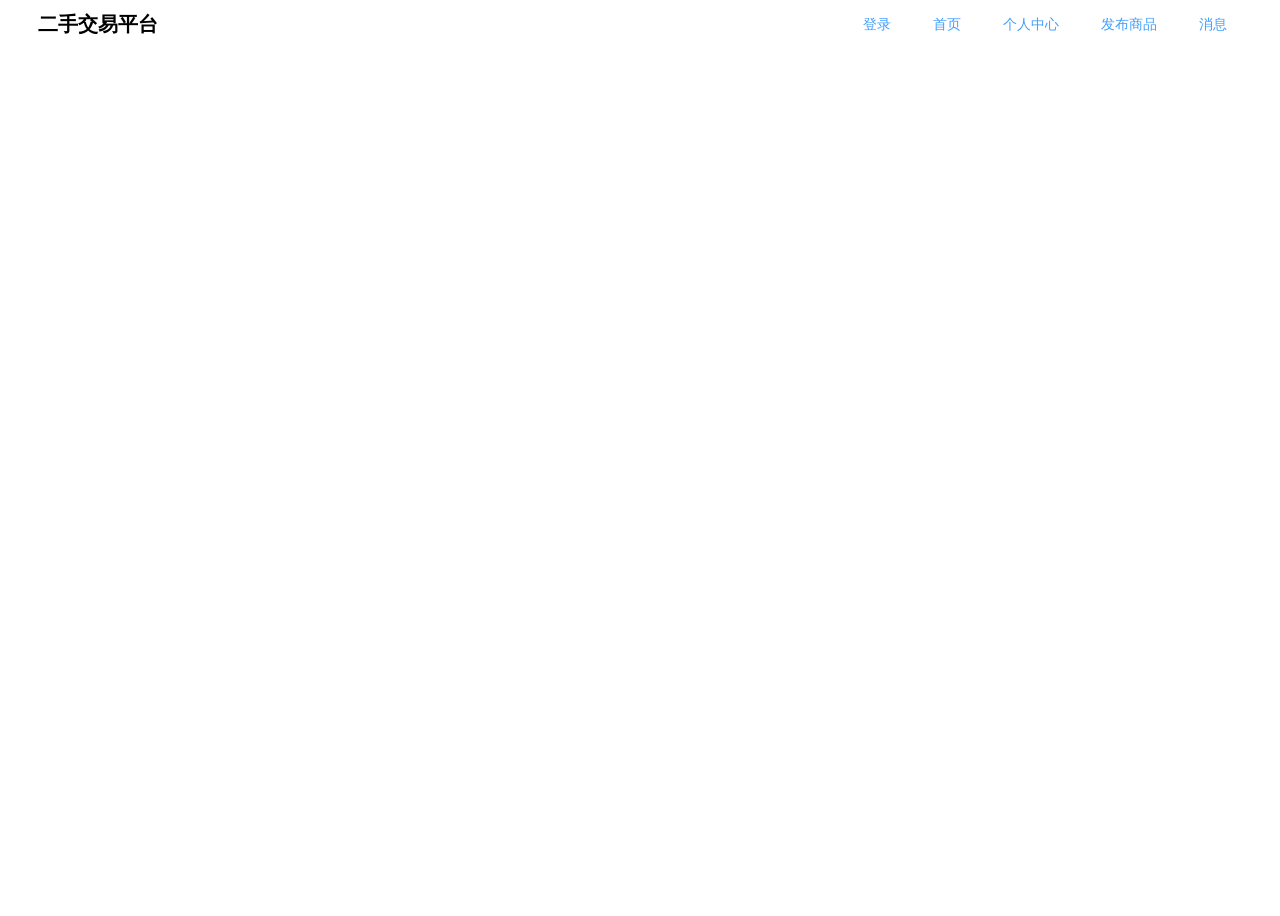
==== commit 6ff1c188: "Add files via upload" ====
--- a/index.html
+++ b/index.html
@@ -4,8 +4,8 @@
     <meta charset="UTF-8" />
     <title>二手交易平台</title>
     <meta name="viewport" content="width=device-width, initial-scale=1.0" />
-    <script type="module" crossorigin src="/assets/index-4tBe2bHx.js"></script>
-    <link rel="stylesheet" crossorigin href="/assets/index-49VdM5zU.css">
+    <script type="module" crossorigin src="./assets/index-DPjPw8Ya.js"></script>
+    <link rel="stylesheet" crossorigin href="./assets/index-5AOVVKNe.css">
   </head>
   <body>
     <div id="app"></div>
--- a/assets/index-5AOVVKNe.css
+++ b/assets/index-5AOVVKNe.css
@@ -0,0 +1 @@
+.nav[data-v-f75970c5]{display:flex;justify-content:space-between;align-items:center;padding:0 10px}.logo[data-v-f75970c5]{font-size:20px;font-weight:700;cursor:pointer}.mobile-menu-button[data-v-f75970c5]{font-size:24px;cursor:pointer;padding:5px}.mobile-menu[data-v-f75970c5]{position:fixed;top:60px;left:0;right:0;background-color:#fff;box-shadow:0 2px 12px #0000001a;z-index:1000}.mobile-menu-content[data-v-f75970c5]{padding:10px;display:flex;flex-direction:column;gap:10px}.mobile-user-info[data-v-f75970c5]{padding:10px;border-bottom:1px solid #e4e7ed;margin-bottom:10px}.mobile-user-actions[data-v-f75970c5]{display:flex;gap:10px;margin-top:10px}@media (max-width: 768px){.logo[data-v-f75970c5]{font-size:16px}.nav-right[data-v-f75970c5]{display:none}.mobile-menu-button[data-v-f75970c5]{display:block}}@media (min-width: 769px){.mobile-menu-button[data-v-f75970c5],.mobile-menu[data-v-f75970c5]{display:none}}.search-bar[data-v-d4c4e20e]{display:flex;align-items:center;justify-content:center;margin-top:20px}.goods-card[data-v-d4c4e20e]{cursor:pointer;margin-bottom:20px}.login-wrapper[data-v-da63bbb3]{display:flex;justify-content:center;align-items:center;min-height:60vh}.login-card[data-v-da63bbb3]{width:400px}.detail[data-v-6c25f495]{max-width:600px}.publish-wrapper[data-v-188f1104]{display:flex;justify-content:center}.publish-card[data-v-188f1104]{width:600px}.register-wrapper[data-v-1138fb5c]{display:flex;justify-content:center;align-items:center;min-height:70vh}.register-card[data-v-1138fb5c]{width:450px}.cart[data-v-0b188daa]{max-width:1000px;margin:0 auto;padding:20px}.admin-container[data-v-c609aae5]{min-height:100vh;background-color:#f5f7fa}.admin-header[data-v-c609aae5]{background-color:#409eff;color:#fff;padding:0 20px;height:60px;display:flex;justify-content:space-between;align-items:center}.admin-nav[data-v-c609aae5]{display:flex;align-items:center}.admin-nav span[data-v-c609aae5]{margin-right:20px}.admin-content[data-v-c609aae5]{padding:20px}.admin-card[data-v-c609aae5]{box-shadow:0 2px 12px #0000001a}.card-header[data-v-c609aae5]{display:flex;justify-content:space-between;align-items:center}.message-list-container[data-v-d55cdf0f]{padding:20px;max-width:800px;margin:0 auto}.no-messages[data-v-d55cdf0f]{margin-top:20px}.conversation-list[data-v-d55cdf0f]{display:flex;flex-direction:column;gap:10px;margin-top:20px}.conversation-item[data-v-d55cdf0f]{cursor:pointer;transition:all .3s ease}.conversation-item[data-v-d55cdf0f]:hover{box-shadow:0 4px 12px #00000026}.conversation-content[data-v-d55cdf0f]{display:flex;align-items:center}.conversation-avatar[data-v-d55cdf0f]{position:relative;margin-right:15px}.unread-badge[data-v-d55cdf0f]{position:absolute;top:-5px;right:-5px;background-color:#f56c6c;color:#fff}.conversation-info[data-v-d55cdf0f]{flex:1;min-width:0}.conversation-header[data-v-d55cdf0f]{display:flex;justify-content:space-between;align-items:center;margin-bottom:5px}.conversation-name[data-v-d55cdf0f]{margin:0;font-size:16px;font-weight:700}.conversation-time[data-v-d55cdf0f]{font-size:12px;color:#999}.conversation-latest-message[data-v-d55cdf0f]{margin:0;font-size:14px;color:#666;white-space:nowrap;overflow:hidden;text-overflow:ellipsis}.messages-container[data-v-f8d08fbe]{padding:20px;max-width:800px;margin:0 auto;display:flex;flex-direction:column;min-height:70vh}.chat-header[data-v-f8d08fbe]{display:flex;align-items:center;margin-bottom:20px;padding-bottom:10px;border-bottom:1px solid #e4e7ed}.chat-header h2[data-v-f8d08fbe]{margin:0;font-size:18px;font-weight:700;flex:1;text-align:center}.chat-actions[data-v-f8d08fbe]{margin-left:auto}.no-messages[data-v-f8d08fbe]{margin-top:20px;flex:1;display:flex;align-items:center;justify-content:center}.message-list[data-v-f8d08fbe]{padding:10px 0;flex:1;overflow-y:auto;margin-bottom:20px}.message-item[data-v-f8d08fbe]{display:flex;margin-bottom:15px;align-items:flex-start}.message-item.sent-message[data-v-f8d08fbe]{flex-direction:row-reverse}.message-avatar[data-v-f8d08fbe]{margin:0 10px}.message-content[data-v-f8d08fbe]{max-width:70%;padding:10px 15px;border-radius:18px;background-color:#f0f0f0;position:relative}.message-item.sent-message .message-content[data-v-f8d08fbe]{background-color:#409eff;color:#fff}.message-sender[data-v-f8d08fbe]{font-size:12px;font-weight:700;margin-bottom:5px;color:#666}.message-item.sent-message .message-sender[data-v-f8d08fbe]{color:#fffc;text-align:right}.message-text[data-v-f8d08fbe]{line-height:1.5;margin-bottom:5px;word-break:break-word}.message-footer[data-v-f8d08fbe]{display:flex;justify-content:space-between;align-items:center;margin-top:5px}.message-time[data-v-f8d08fbe]{font-size:10px;color:#999}.message-item.sent-message .message-time[data-v-f8d08fbe]{color:#fff9}.message-input-container[data-v-f8d08fbe]{display:flex;gap:10px;padding-top:10px;border-top:1px solid #e4e7ed}.message-input[data-v-f8d08fbe]{flex:1}.message-input textarea[data-v-f8d08fbe]{resize:none}:root{--el-color-white:#fff;--el-color-black:#000;--el-color-primary-rgb:64, 158, 255;--el-color-success-rgb:103, 194, 58;--el-color-warning-rgb:230, 162, 60;--el-color-danger-rgb:245, 108, 108;--el-color-error-rgb:245, 108, 108;--el-color-info-rgb:144, 147, 153;--el-font-size-extra-large:20px;--el-font-size-large:18px;--el-font-size-medium:16px;--el-font-size-base:14px;--el-font-size-small:13px;--el-font-size-extra-small:12px;--el-font-family:"Helvetica Neue", Helvetica, "PingFang SC", "Hiragino Sans GB", "Microsoft YaHei", "微软雅黑", Arial, sans-serif;--el-font-weight-primary:500;--el-font-line-height-primary:24px;--el-index-normal:1;--el-index-top:1000;--el-index-popper:2000;--el-border-radius-base:4px;--el-border-radius-small:2px;--el-border-radius-round:20px;--el-border-radius-circle:100%;--el-transition-duration:.3s;--el-transition-duration-fast:.2s;--el-transition-function-ease-in-out-bezier:cubic-bezier(.645, .045, .355, 1);--el-transition-function-fast-bezier:cubic-bezier(.23, 1, .32, 1);--el-transition-all:all var(--el-transition-duration) var(--el-transition-function-ease-in-out-bezier);--el-transition-fade:opacity var(--el-transition-duration) var(--el-transition-function-fast-bezier);--el-transition-md-fade:transform var(--el-transition-duration) var(--el-transition-function-fast-bezier), opacity var(--el-transition-duration) var(--el-transition-function-fast-bezier);--el-transition-fade-linear:opacity var(--el-transition-duration-fast) linear;--el-transition-border:border-color var(--el-transition-duration-fast) var(--el-transition-function-ease-in-out-bezier);--el-transition-box-shadow:box-shadow var(--el-transition-duration-fast) var(--el-transition-function-ease-in-out-bezier);--el-transition-color:color var(--el-transition-duration-fast) var(--el-transition-function-ease-in-out-bezier);--el-component-size-large:40px;--el-component-size:32px;--el-component-size-small:24px;--lightningcss-light:initial;--lightningcss-dark: ;color-scheme:light;--el-color-primary:#409eff;--el-color-primary-light-3:#79bbff;--el-color-primary-light-5:#a0cfff;--el-color-primary-light-7:#c6e2ff;--el-color-primary-light-8:#d9ecff;--el-color-primary-light-9:#ecf5ff;--el-color-primary-dark-2:#337ecc;--el-color-success:#67c23a;--el-color-success-light-3:#95d475;--el-color-success-light-5:#b3e19d;--el-color-success-light-7:#d1edc4;--el-color-success-light-8:#e1f3d8;--el-color-success-light-9:#f0f9eb;--el-color-success-dark-2:#529b2e;--el-color-warning:#e6a23c;--el-color-warning-light-3:#eebe77;--el-color-warning-light-5:#f3d19e;--el-color-warning-light-7:#f8e3c5;--el-color-warning-light-8:#faecd8;--el-color-warning-light-9:#fdf6ec;--el-color-warning-dark-2:#b88230;--el-color-danger:#f56c6c;--el-color-danger-light-3:#f89898;--el-color-danger-light-5:#fab6b6;--el-color-danger-light-7:#fcd3d3;--el-color-danger-light-8:#fde2e2;--el-color-danger-light-9:#fef0f0;--el-color-danger-dark-2:#c45656;--el-color-error:#f56c6c;--el-color-error-light-3:#f89898;--el-color-error-light-5:#fab6b6;--el-color-error-light-7:#fcd3d3;--el-color-error-light-8:#fde2e2;--el-color-error-light-9:#fef0f0;--el-color-error-dark-2:#c45656;--el-color-info:#909399;--el-color-info-light-3:#b1b3b8;--el-color-info-light-5:#c8c9cc;--el-color-info-light-7:#dedfe0;--el-color-info-light-8:#e9e9eb;--el-color-info-light-9:#f4f4f5;--el-color-info-dark-2:#73767a;--el-bg-color:#fff;--el-bg-color-page:#f2f3f5;--el-bg-color-overlay:#fff;--el-text-color-primary:#303133;--el-text-color-regular:#606266;--el-text-color-secondary:#909399;--el-text-color-placeholder:#a8abb2;--el-text-color-disabled:#c0c4cc;--el-border-color:#dcdfe6;--el-border-color-light:#e4e7ed;--el-border-color-lighter:#ebeef5;--el-border-color-extra-light:#f2f6fc;--el-border-color-dark:#d4d7de;--el-border-color-darker:#cdd0d6;--el-fill-color:#f0f2f5;--el-fill-color-light:#f5f7fa;--el-fill-color-lighter:#fafafa;--el-fill-color-extra-light:#fafcff;--el-fill-color-dark:#ebedf0;--el-fill-color-darker:#e6e8eb;--el-fill-color-blank:#fff;--el-box-shadow:0px 12px 32px 4px #0000000a, 0px 8px 20px #00000014;--el-box-shadow-light:0px 0px 12px #0000001f;--el-box-shadow-lighter:0px 0px 6px #0000001f;--el-box-shadow-dark:0px 16px 48px 16px #00000014, 0px 12px 32px #0000001f, 0px 8px 16px -8px #00000029;--el-disabled-bg-color:var(--el-fill-color-light);--el-disabled-text-color:var(--el-text-color-placeholder);--el-disabled-border-color:var(--el-border-color-light);--el-overlay-color:#000c;--el-overlay-color-light:#000000b3;--el-overlay-color-lighter:#00000080;--el-mask-color:#ffffffe6;--el-mask-color-extra-light:#ffffff4d;--el-border-width:1px;--el-border-style:solid;--el-border-color-hover:var(--el-text-color-disabled);--el-border:var(--el-border-width) var(--el-border-style) var(--el-border-color);--el-svg-monochrome-grey:var(--el-border-color)}.fade-in-linear-enter-active,.fade-in-linear-leave-active{transition:var(--el-transition-fade-linear)}.fade-in-linear-enter-from,.fade-in-linear-leave-to{opacity:0}.el-fade-in-linear-enter-active,.el-fade-in-linear-leave-active{transition:var(--el-transition-fade-linear)}.el-fade-in-linear-enter-from,.el-fade-in-linear-leave-to{opacity:0}.el-fade-in-enter-active,.el-fade-in-leave-active{transition:all var(--el-transition-duration) cubic-bezier(.55,0,.1,1)}.el-fade-in-enter-from,.el-fade-in-leave-active{opacity:0}.el-zoom-in-center-enter-active,.el-zoom-in-center-leave-active{transition:all var(--el-transition-duration) cubic-bezier(.55,0,.1,1)}.el-zoom-in-center-enter-from,.el-zoom-in-center-leave-active{opacity:0;transform:scaleX(0)}.el-zoom-in-top-enter-active,.el-zoom-in-top-leave-active{opacity:1;transition:var(--el-transition-md-fade);transform-origin:top;transform:scaleY(1)}.el-zoom-in-top-enter-active[data-popper-placement^=top],.el-zoom-in-top-leave-active[data-popper-placement^=top]{transform-origin:bottom}.el-zoom-in-top-enter-from,.el-zoom-in-top-leave-active{opacity:0;transform:scaleY(0)}.el-zoom-in-bottom-enter-active,.el-zoom-in-bottom-leave-active{opacity:1;transition:var(--el-transition-md-fade);transform-origin:bottom;transform:scaleY(1)}.el-zoom-in-bottom-enter-from,.el-zoom-in-bottom-leave-active{opacity:0;transform:scaleY(0)}.el-zoom-in-left-enter-active,.el-zoom-in-left-leave-active{opacity:1;transition:var(--el-transition-md-fade);transform-origin:0 0;transform:scale(1)}.el-zoom-in-left-enter-from,.el-zoom-in-left-leave-active{opacity:0;transform:scale(.45)}.collapse-transition{transition:var(--el-transition-duration) height ease-in-out,var(--el-transition-duration) padding-top ease-in-out,var(--el-transition-duration) padding-bottom ease-in-out}.el-collapse-transition-leave-active,.el-collapse-transition-enter-active{transition:var(--el-transition-duration) max-height ease-in-out,var(--el-transition-duration) padding-top ease-in-out,var(--el-transition-duration) padding-bottom ease-in-out}.horizontal-collapse-transition{transition:var(--el-transition-duration) width ease-in-out,var(--el-transition-duration) padding-left ease-in-out,var(--el-transition-duration) padding-right ease-in-out}.el-list-enter-active,.el-list-leave-active{transition:all 1s}.el-list-enter-from,.el-list-leave-to{opacity:0;transform:translateY(-30px)}.el-list-leave-active{position:absolute!important}.el-opacity-transition{transition:opacity var(--el-transition-duration) cubic-bezier(.55,0,.1,1)}.el-icon--right{margin-left:5px}.el-icon--left{margin-right:5px}@keyframes rotating{0%{transform:rotate(0)}to{transform:rotate(360deg)}}.el-icon{--color:inherit;fill:currentColor;width:1em;height:1em;color:var(--color);line-height:1em;font-size:inherit;justify-content:center;align-items:center;display:inline-flex;position:relative}.el-icon.is-loading{animation:2s linear infinite rotating}.el-icon svg{width:1em;height:1em}.el-affix--fixed{position:fixed}.el-alert{--el-alert-padding:8px 16px;--el-alert-border-radius-base:var(--el-border-radius-base);--el-alert-title-font-size:14px;--el-alert-title-with-description-font-size:16px;--el-alert-description-font-size:14px;--el-alert-close-font-size:16px;--el-alert-close-customed-font-size:14px;--el-alert-icon-size:16px;--el-alert-icon-large-size:28px;width:100%;padding:var(--el-alert-padding);box-sizing:border-box;border-radius:var(--el-alert-border-radius-base);background-color:var(--el-color-white);opacity:1;transition:opacity var(--el-transition-duration-fast);align-items:center;margin:0;display:flex;position:relative;overflow:hidden}.el-alert.is-light .el-alert__close-btn{color:var(--el-text-color-placeholder)}.el-alert.is-dark .el-alert__close-btn,.el-alert.is-dark .el-alert__description{color:var(--el-color-white)}.el-alert.is-center{justify-content:center}.el-alert--primary{--el-alert-bg-color:var(--el-color-primary-light-9)}.el-alert--primary.is-light{background-color:var(--el-alert-bg-color);color:var(--el-color-primary)}.el-alert--primary.is-light .el-alert__description{color:var(--el-color-primary)}.el-alert--primary.is-dark{background-color:var(--el-color-primary);color:var(--el-color-white)}.el-alert--success{--el-alert-bg-color:var(--el-color-success-light-9)}.el-alert--success.is-light{background-color:var(--el-alert-bg-color);color:var(--el-color-success)}.el-alert--success.is-light .el-alert__description{color:var(--el-color-success)}.el-alert--success.is-dark{background-color:var(--el-color-success);color:var(--el-color-white)}.el-alert--info{--el-alert-bg-color:var(--el-color-info-light-9)}.el-alert--info.is-light{background-color:var(--el-alert-bg-color);color:var(--el-color-info)}.el-alert--info.is-light .el-alert__description{color:var(--el-color-info)}.el-alert--info.is-dark{background-color:var(--el-color-info);color:var(--el-color-white)}.el-alert--warning{--el-alert-bg-color:var(--el-color-warning-light-9)}.el-alert--warning.is-light{background-color:var(--el-alert-bg-color);color:var(--el-color-warning)}.el-alert--warning.is-light .el-alert__description{color:var(--el-color-warning)}.el-alert--warning.is-dark{background-color:var(--el-color-warning);color:var(--el-color-white)}.el-alert--error{--el-alert-bg-color:var(--el-color-error-light-9)}.el-alert--error.is-light{background-color:var(--el-alert-bg-color);color:var(--el-color-error)}.el-alert--error.is-light .el-alert__description{color:var(--el-color-error)}.el-alert--error.is-dark{background-color:var(--el-color-error);color:var(--el-color-white)}.el-alert__content{flex-direction:column;gap:4px;display:flex}.el-alert .el-alert__icon{font-size:var(--el-alert-icon-size);width:var(--el-alert-icon-size);margin-right:8px}.el-alert .el-alert__icon.is-big{font-size:var(--el-alert-icon-large-size);width:var(--el-alert-icon-large-size);margin-right:12px}.el-alert__title{font-size:var(--el-alert-title-font-size);line-height:24px}.el-alert__title.with-description{font-size:var(--el-alert-title-with-description-font-size)}.el-alert .el-alert__description{font-size:var(--el-alert-description-font-size);margin:0}.el-alert .el-alert__close-btn{font-size:var(--el-alert-close-font-size);opacity:1;cursor:pointer;position:absolute;top:12px;right:16px}.el-alert .el-alert__close-btn.is-customed{font-style:normal;font-size:var(--el-alert-close-customed-font-size);line-height:24px;top:8px}.el-alert-fade-enter-from,.el-alert-fade-leave-active{opacity:0}.el-aside{box-sizing:border-box;width:var(--el-aside-width,300px);flex-shrink:0;overflow:auto}.el-autocomplete{--el-input-text-color:var(--el-text-color-regular);--el-input-border:var(--el-border);--el-input-hover-border:var(--el-border-color-hover);--el-input-focus-border:var(--el-color-primary);--el-input-transparent-border:0 0 0 1px transparent inset;--el-input-border-color:var(--el-border-color);--el-input-border-radius:var(--el-border-radius-base);--el-input-bg-color:var(--el-fill-color-blank);--el-input-icon-color:var(--el-text-color-placeholder);--el-input-placeholder-color:var(--el-text-color-placeholder);--el-input-hover-border-color:var(--el-border-color-hover);--el-input-clear-hover-color:var(--el-text-color-secondary);--el-input-focus-border-color:var(--el-color-primary);--el-input-width:100%;width:var(--el-input-width);display:inline-block;position:relative}.el-autocomplete__popper.el-popper{background:var(--el-bg-color-overlay);border:1px solid var(--el-border-color-light);box-shadow:var(--el-box-shadow-light)}.el-autocomplete__popper.el-popper .el-popper__arrow:before{border:1px solid var(--el-border-color-light)}.el-autocomplete__popper.el-popper[data-popper-placement^=top] .el-popper__arrow:before{border-top-color:#0000;border-left-color:#0000}.el-autocomplete__popper.el-popper[data-popper-placement^=bottom] .el-popper__arrow:before{border-bottom-color:#0000;border-right-color:#0000}.el-autocomplete__popper.el-popper[data-popper-placement^=left] .el-popper__arrow:before{border-bottom-color:#0000;border-left-color:#0000}.el-autocomplete__popper.el-popper[data-popper-placement^=right] .el-popper__arrow:before{border-top-color:#0000;border-right-color:#0000}.el-autocomplete-suggestion{border-radius:var(--el-border-radius-base);box-sizing:border-box}.el-autocomplete-suggestion__header{border-bottom:1px solid var(--el-border-color-lighter);padding:10px}.el-autocomplete-suggestion__footer{border-top:1px solid var(--el-border-color-lighter);padding:10px}.el-autocomplete-suggestion__wrap{box-sizing:border-box;max-height:280px;padding:10px 0}.el-autocomplete-suggestion__list{margin:0;padding:0}.el-autocomplete-suggestion li{cursor:pointer;color:var(--el-text-color-regular);line-height:34px;font-size:var(--el-font-size-base);text-align:left;text-overflow:ellipsis;white-space:nowrap;margin:0;padding:0 20px;list-style:none;overflow:hidden}.el-autocomplete-suggestion li:hover,.el-autocomplete-suggestion li.highlighted{background-color:var(--el-fill-color-light)}.el-autocomplete-suggestion li.divider{border-top:1px solid var(--el-color-black);margin-top:6px}.el-autocomplete-suggestion li.divider:last-child{margin-bottom:-6px}.el-autocomplete-suggestion.is-loading li{cursor:default;height:100px;color:var(--el-text-color-secondary);justify-content:center;align-items:center;font-size:20px;display:flex}.el-autocomplete-suggestion.is-loading li:hover{background-color:var(--el-bg-color-overlay)}.el-avatar{--el-avatar-text-color:var(--el-color-white);--el-avatar-bg-color:var(--el-text-color-disabled);--el-avatar-text-size:14px;--el-avatar-icon-size:18px;--el-avatar-border-radius:var(--el-border-radius-base);--el-avatar-size-large:56px;--el-avatar-size:40px;--el-avatar-size-small:24px;box-sizing:border-box;text-align:center;color:var(--el-avatar-text-color);background:var(--el-avatar-bg-color);width:var(--el-avatar-size);height:var(--el-avatar-size);font-size:var(--el-avatar-text-size);outline:none;justify-content:center;align-items:center;display:inline-flex;overflow:hidden}.el-avatar>img{width:100%;height:100%;display:block}.el-avatar--circle{border-radius:50%}.el-avatar--square{border-radius:var(--el-avatar-border-radius)}.el-avatar--icon{font-size:var(--el-avatar-icon-size)}.el-avatar--small{--el-avatar-size:24px}.el-avatar--large{--el-avatar-size:56px}.el-avatar-group{--el-avatar-group-item-gap:-8px;--el-avatar-group-collapse-item-gap:4px;display:inline-flex}.el-avatar-group .el-avatar{border:1px solid var(--el-border-color-extra-light)}.el-avatar-group .el-avatar:not(:first-child){margin-left:var(--el-avatar-group-item-gap)}.el-avatar-group__collapse-avatars{--el-avatar-group-item-gap:-8px;--el-avatar-group-collapse-item-gap:4px}.el-avatar-group__collapse-avatars .el-avatar:not(:first-child){margin-left:var(--el-avatar-group-collapse-item-gap)}.el-backtop{--el-backtop-bg-color:var(--el-bg-color-overlay);--el-backtop-text-color:var(--el-color-primary);--el-backtop-hover-bg-color:var(--el-border-color-extra-light);background-color:var(--el-backtop-bg-color);width:40px;height:40px;color:var(--el-backtop-text-color);box-shadow:var(--el-box-shadow-lighter);cursor:pointer;z-index:5;border-radius:50%;justify-content:center;align-items:center;font-size:20px;display:flex;position:fixed}.el-backtop:hover{background-color:var(--el-backtop-hover-bg-color)}.el-backtop__icon{font-size:20px}.el-badge{--el-badge-bg-color:var(--el-color-danger);--el-badge-radius:10px;--el-badge-font-size:12px;--el-badge-padding:6px;--el-badge-size:18px;vertical-align:middle;width:-moz-fit-content;width:fit-content;display:inline-block;position:relative}.el-badge__content{background-color:var(--el-badge-bg-color);border-radius:var(--el-badge-radius);color:var(--el-color-white);font-size:var(--el-badge-font-size);height:var(--el-badge-size);padding:0 var(--el-badge-padding);white-space:nowrap;border:1px solid var(--el-bg-color);justify-content:center;align-items:center;display:inline-flex}.el-badge__content.is-fixed{top:0;right:calc(1px + var(--el-badge-size) / 2);z-index:var(--el-index-normal);position:absolute;transform:translateY(-50%)translate(100%)}.el-badge__content.is-fixed.is-dot{right:5px}.el-badge__content.is-dot{border-radius:50%;width:8px;height:8px;padding:0;right:0}.el-badge__content.is-hide-zero{display:none}.el-badge__content--primary{background-color:var(--el-color-primary)}.el-badge__content--success{background-color:var(--el-color-success)}.el-badge__content--warning{background-color:var(--el-color-warning)}.el-badge__content--info{background-color:var(--el-color-info)}.el-badge__content--danger{background-color:var(--el-color-danger)}.el-breadcrumb__separator{color:var(--el-text-color-placeholder);margin:0 9px;font-weight:700}.el-breadcrumb__separator.el-icon{margin:0 6px;font-weight:400}.el-breadcrumb__separator.el-icon svg{vertical-align:middle}.el-breadcrumb__item{float:left;align-items:center;display:inline-flex}.el-breadcrumb__inner{color:var(--el-text-color-regular)}.el-breadcrumb__inner.is-link,.el-breadcrumb__inner a{transition:var(--el-transition-color);color:var(--el-text-color-primary);font-weight:700;text-decoration:none}.el-breadcrumb__inner.is-link:hover,.el-breadcrumb__inner a:hover{color:var(--el-color-primary);cursor:pointer}.el-breadcrumb__item:last-child .el-breadcrumb__inner,.el-breadcrumb__item:last-child .el-breadcrumb__inner:hover,.el-breadcrumb__item:last-child .el-breadcrumb__inner a,.el-breadcrumb__item:last-child .el-breadcrumb__inner a:hover{color:var(--el-text-color-regular);cursor:text;font-weight:400}.el-breadcrumb__item:last-child .el-breadcrumb__separator{display:none}.el-breadcrumb{font-size:14px;line-height:1}.el-breadcrumb:before,.el-breadcrumb:after{content:"";display:table}.el-breadcrumb:after{clear:both}.el-button-group>.el-button+.el-button{margin-left:0}.el-button-group>.el-button:first-child:last-child{border-top-right-radius:var(--el-border-radius-base);border-bottom-right-radius:var(--el-border-radius-base);border-top-left-radius:var(--el-border-radius-base);border-bottom-left-radius:var(--el-border-radius-base)}.el-button-group>.el-button:first-child:last-child.is-round{border-radius:var(--el-border-radius-round)}.el-button-group>.el-button:first-child:last-child.is-circle{border-radius:50%}.el-button-group>.el-button:not(:first-child):not(:last-child){border-radius:0}.el-button-group>.el-button:hover,.el-button-group>.el-button:focus,.el-button-group>.el-button:active,.el-button-group>.el-button.is-active{z-index:1}.el-button-group--horizontal{vertical-align:middle;display:inline-block}.el-button-group--horizontal:before,.el-button-group--horizontal:after{content:"";display:table}.el-button-group--horizontal:after{clear:both}.el-button-group--horizontal>.el-button{float:left;position:relative}.el-button-group--horizontal>.el-button:first-child{border-top-right-radius:0;border-bottom-right-radius:0}.el-button-group--horizontal>.el-button:last-child{border-top-left-radius:0;border-bottom-left-radius:0}.el-button-group--horizontal>.el-button:not(:last-child){margin-right:-1px}.el-button-group--horizontal .el-button--primary:first-child{border-right-color:var(--el-button-divide-border-color)}.el-button-group--horizontal .el-button--primary:last-child{border-left-color:var(--el-button-divide-border-color)}.el-button-group--horizontal .el-button--primary:not(:first-child):not(:last-child){border-left-color:var(--el-button-divide-border-color);border-right-color:var(--el-button-divide-border-color)}.el-button-group--horizontal .el-button--success:first-child{border-right-color:var(--el-button-divide-border-color)}.el-button-group--horizontal .el-button--success:last-child{border-left-color:var(--el-button-divide-border-color)}.el-button-group--horizontal .el-button--success:not(:first-child):not(:last-child){border-left-color:var(--el-button-divide-border-color);border-right-color:var(--el-button-divide-border-color)}.el-button-group--horizontal .el-button--warning:first-child{border-right-color:var(--el-button-divide-border-color)}.el-button-group--horizontal .el-button--warning:last-child{border-left-color:var(--el-button-divide-border-color)}.el-button-group--horizontal .el-button--warning:not(:first-child):not(:last-child){border-left-color:var(--el-button-divide-border-color);border-right-color:var(--el-button-divide-border-color)}.el-button-group--horizontal .el-button--danger:first-child{border-right-color:var(--el-button-divide-border-color)}.el-button-group--horizontal .el-button--danger:last-child{border-left-color:var(--el-button-divide-border-color)}.el-button-group--horizontal .el-button--danger:not(:first-child):not(:last-child){border-left-color:var(--el-button-divide-border-color);border-right-color:var(--el-button-divide-border-color)}.el-button-group--horizontal .el-button--info:first-child{border-right-color:var(--el-button-divide-border-color)}.el-button-group--horizontal .el-button--info:last-child{border-left-color:var(--el-button-divide-border-color)}.el-button-group--horizontal .el-button--info:not(:first-child):not(:last-child){border-left-color:var(--el-button-divide-border-color);border-right-color:var(--el-button-divide-border-color)}.el-button-group--horizontal>.el-dropdown>.el-button{border-left-color:var(--el-button-divide-border-color);border-top-left-radius:0;border-bottom-left-radius:0}.el-button-group--vertical{flex-direction:column;align-items:stretch;display:inline-flex}.el-button-group--vertical>.el-button{margin-top:-1px}.el-button-group--vertical>.el-button:first-child{border-bottom-right-radius:0;border-bottom-left-radius:0}.el-button-group--vertical>.el-button:last-child{border-top-left-radius:0;border-top-right-radius:0}.el-button-group--vertical>.el-dropdown{margin-top:-1px}.el-button-group--vertical>.el-dropdown>.el-button{border-left-color:var(--el-button-divide-border-color);border-top-left-radius:0;border-top-right-radius:0}.el-button-group--vertical .el-button--primary:first-child{border-bottom-color:var(--el-button-divide-border-color)}.el-button-group--vertical .el-button--primary:last-child{border-top-color:var(--el-button-divide-border-color)}.el-button-group--vertical .el-button--primary:not(:first-child):not(:last-child){border-top-color:var(--el-button-divide-border-color);border-bottom-color:var(--el-button-divide-border-color)}.el-button-group--vertical .el-button--success:first-child{border-bottom-color:var(--el-button-divide-border-color)}.el-button-group--vertical .el-button--success:last-child{border-top-color:var(--el-button-divide-border-color)}.el-button-group--vertical .el-button--success:not(:first-child):not(:last-child){border-top-color:var(--el-button-divide-border-color);border-bottom-color:var(--el-button-divide-border-color)}.el-button-group--vertical .el-button--warning:first-child{border-bottom-color:var(--el-button-divide-border-color)}.el-button-group--vertical .el-button--warning:last-child{border-top-color:var(--el-button-divide-border-color)}.el-button-group--vertical .el-button--warning:not(:first-child):not(:last-child){border-top-color:var(--el-button-divide-border-color);border-bottom-color:var(--el-button-divide-border-color)}.el-button-group--vertical .el-button--danger:first-child{border-bottom-color:var(--el-button-divide-border-color)}.el-button-group--vertical .el-button--danger:last-child{border-top-color:var(--el-button-divide-border-color)}.el-button-group--vertical .el-button--danger:not(:first-child):not(:last-child){border-top-color:var(--el-button-divide-border-color);border-bottom-color:var(--el-button-divide-border-color)}.el-button-group--vertical .el-button--info:first-child{border-bottom-color:var(--el-button-divide-border-color)}.el-button-group--vertical .el-button--info:last-child{border-top-color:var(--el-button-divide-border-color)}.el-button-group--vertical .el-button--info:not(:first-child):not(:last-child){border-top-color:var(--el-button-divide-border-color);border-bottom-color:var(--el-button-divide-border-color)}.el-button{--el-button-font-weight:var(--el-font-weight-primary);--el-button-border-color:var(--el-border-color);--el-button-bg-color:var(--el-fill-color-blank);--el-button-text-color:var(--el-text-color-regular);--el-button-disabled-text-color:var(--el-disabled-text-color);--el-button-disabled-bg-color:var(--el-fill-color-blank);--el-button-disabled-border-color:var(--el-border-color-light);--el-button-divide-border-color:#ffffff80;--el-button-hover-text-color:var(--el-color-primary);--el-button-hover-bg-color:var(--el-color-primary-light-9);--el-button-hover-border-color:var(--el-color-primary-light-7);--el-button-active-text-color:var(--el-button-hover-text-color);--el-button-active-border-color:var(--el-color-primary);--el-button-active-bg-color:var(--el-button-hover-bg-color);--el-button-outline-color:var(--el-color-primary-light-5);--el-button-hover-link-text-color:var(--el-text-color-secondary);--el-button-active-color:var(--el-text-color-primary);white-space:nowrap;cursor:pointer;height:32px;color:var(--el-button-text-color);text-align:center;box-sizing:border-box;line-height:1;font-weight:var(--el-button-font-weight);-webkit-user-select:none;user-select:none;vertical-align:middle;-webkit-appearance:none;background-color:var(--el-button-bg-color);border:var(--el-border);border-color:var(--el-button-border-color);outline:none;justify-content:center;align-items:center;transition:all .1s;display:inline-flex}.el-button:hover{color:var(--el-button-hover-text-color);border-color:var(--el-button-hover-border-color);background-color:var(--el-button-hover-bg-color);outline:none}.el-button:active{color:var(--el-button-active-text-color);border-color:var(--el-button-active-border-color);background-color:var(--el-button-active-bg-color);outline:none}.el-button:focus-visible{outline:2px solid var(--el-button-outline-color);outline-offset:1px;transition:outline-offset,outline}.el-button>span{align-items:center;display:inline-flex}.el-button+.el-button{margin-left:12px}.el-button{font-size:var(--el-font-size-base);border-radius:var(--el-border-radius-base);padding:8px 15px}.el-button.is-round{padding:8px 15px}.el-button::-moz-focus-inner{border:0}.el-button [class*=el-icon]+span{margin-left:6px}.el-button [class*=el-icon] svg{vertical-align:bottom}.el-button.is-plain{--el-button-hover-text-color:var(--el-color-primary);--el-button-hover-bg-color:var(--el-fill-color-blank);--el-button-hover-border-color:var(--el-color-primary)}.el-button.is-active{color:var(--el-button-active-text-color);border-color:var(--el-button-active-border-color);background-color:var(--el-button-active-bg-color);outline:none}.el-button.is-disabled,.el-button.is-disabled:hover{color:var(--el-button-disabled-text-color);cursor:not-allowed;background-image:none;background-color:var(--el-button-disabled-bg-color);border-color:var(--el-button-disabled-border-color)}.el-button.is-loading{pointer-events:none;position:relative}.el-button.is-loading:before{z-index:1;pointer-events:none;content:"";border-radius:inherit;background-color:var(--el-mask-color-extra-light);position:absolute;top:-1px;bottom:-1px;left:-1px;right:-1px}.el-button.is-round{border-radius:var(--el-border-radius-round)}.el-button.is-dashed{--el-button-hover-text-color:var(--el-color-primary);--el-button-hover-bg-color:var(--el-fill-color-blank);--el-button-hover-border-color:var(--el-color-primary);border-style:dashed}.el-button.is-circle{border-radius:50%;width:32px;padding:8px}.el-button.is-text{color:var(--el-button-text-color);background-color:#0000;border:0 solid #0000}.el-button.is-text.is-disabled{color:var(--el-button-disabled-text-color);background-color:#0000!important}.el-button.is-text:not(.is-disabled):hover{background-color:var(--el-fill-color-light)}.el-button.is-text:not(.is-disabled):focus-visible{outline:2px solid var(--el-button-outline-color);outline-offset:1px;transition:outline-offset,outline}.el-button.is-text:not(.is-disabled):active{background-color:var(--el-fill-color)}.el-button.is-text:not(.is-disabled).is-has-bg{background-color:var(--el-fill-color-light)}.el-button.is-text:not(.is-disabled).is-has-bg:hover{background-color:var(--el-fill-color)}.el-button.is-text:not(.is-disabled).is-has-bg:active{background-color:var(--el-fill-color-dark)}.el-button__text--expand{letter-spacing:.3em;margin-right:-.3em}.el-button.is-link{color:var(--el-button-text-color);background:0 0;border-color:#0000;height:auto;padding:2px}.el-button.is-link:hover{color:var(--el-button-hover-link-text-color)}.el-button.is-link.is-disabled{color:var(--el-button-disabled-text-color);background-color:#0000!important;border-color:#0000!important}.el-button.is-link:not(.is-disabled):hover{background-color:#0000;border-color:#0000}.el-button.is-link:not(.is-disabled):active{color:var(--el-button-active-color);background-color:#0000;border-color:#0000}.el-button--text{color:var(--el-color-primary);background:0 0;border-color:#0000;padding-left:0;padding-right:0}.el-button--text.is-disabled{color:var(--el-button-disabled-text-color);background-color:#0000!important;border-color:#0000!important}.el-button--text:not(.is-disabled):hover{color:var(--el-color-primary-light-3);background-color:#0000;border-color:#0000}.el-button--text:not(.is-disabled):active{color:var(--el-color-primary-dark-2);background-color:#0000;border-color:#0000}.el-button__link--expand{letter-spacing:.3em;margin-right:-.3em}.el-button--primary{--el-button-text-color:var(--el-color-white);--el-button-bg-color:var(--el-color-primary);--el-button-border-color:var(--el-color-primary);--el-button-outline-color:var(--el-color-primary-light-5);--el-button-active-color:var(--el-color-primary-dark-2);--el-button-hover-text-color:var(--el-color-white);--el-button-hover-link-text-color:var(--el-color-primary-light-5);--el-button-hover-bg-color:var(--el-color-primary-light-3);--el-button-hover-border-color:var(--el-color-primary-light-3);--el-button-active-bg-color:var(--el-color-primary-dark-2);--el-button-active-border-color:var(--el-color-primary-dark-2);--el-button-disabled-text-color:var(--el-color-white);--el-button-disabled-bg-color:var(--el-color-primary-light-5);--el-button-disabled-border-color:var(--el-color-primary-light-5)}.el-button--primary.is-plain,.el-button--primary.is-text,.el-button--primary.is-link{--el-button-text-color:var(--el-color-primary);--el-button-bg-color:var(--el-color-primary-light-9);--el-button-border-color:var(--el-color-primary-light-5);--el-button-hover-text-color:var(--el-color-white);--el-button-hover-bg-color:var(--el-color-primary);--el-button-hover-border-color:var(--el-color-primary);--el-button-active-text-color:var(--el-color-white)}.el-button--primary.is-plain.is-disabled,.el-button--primary.is-plain.is-disabled:hover,.el-button--primary.is-plain.is-disabled:focus,.el-button--primary.is-plain.is-disabled:active,.el-button--primary.is-text.is-disabled,.el-button--primary.is-text.is-disabled:hover,.el-button--primary.is-text.is-disabled:focus,.el-button--primary.is-text.is-disabled:active,.el-button--primary.is-link.is-disabled,.el-button--primary.is-link.is-disabled:hover,.el-button--primary.is-link.is-disabled:focus,.el-button--primary.is-link.is-disabled:active{color:var(--el-color-primary-light-5);background-color:var(--el-color-primary-light-9);border-color:var(--el-color-primary-light-8)}.el-button--primary.is-dashed{--el-button-text-color:var(--el-color-primary);--el-button-bg-color:var(--el-color-primary-light-9);--el-button-border-color:var(--el-color-primary-light-5);--el-button-hover-text-color:var(--el-color-primary);--el-button-hover-bg-color:var(--el-color-primary-light-9);--el-button-hover-border-color:var(--el-color-primary-light-3);--el-button-active-text-color:var(--el-color-primary-dark-2);--el-button-active-bg-color:var(--el-color-primary-light-9);--el-button-active-border-color:var(--el-color-primary-dark-2)}.el-button--primary.is-dashed.is-disabled,.el-button--primary.is-dashed.is-disabled:hover,.el-button--primary.is-dashed.is-disabled:focus,.el-button--primary.is-dashed.is-disabled:active{color:var(--el-color-primary-light-5);background-color:var(--el-color-primary-light-9);border-color:var(--el-color-primary-light-8)}.el-button--success{--el-button-text-color:var(--el-color-white);--el-button-bg-color:var(--el-color-success);--el-button-border-color:var(--el-color-success);--el-button-outline-color:var(--el-color-success-light-5);--el-button-active-color:var(--el-color-success-dark-2);--el-button-hover-text-color:var(--el-color-white);--el-button-hover-link-text-color:var(--el-color-success-light-5);--el-button-hover-bg-color:var(--el-color-success-light-3);--el-button-hover-border-color:var(--el-color-success-light-3);--el-button-active-bg-color:var(--el-color-success-dark-2);--el-button-active-border-color:var(--el-color-success-dark-2);--el-button-disabled-text-color:var(--el-color-white);--el-button-disabled-bg-color:var(--el-color-success-light-5);--el-button-disabled-border-color:var(--el-color-success-light-5)}.el-button--success.is-plain,.el-button--success.is-text,.el-button--success.is-link{--el-button-text-color:var(--el-color-success);--el-button-bg-color:var(--el-color-success-light-9);--el-button-border-color:var(--el-color-success-light-5);--el-button-hover-text-color:var(--el-color-white);--el-button-hover-bg-color:var(--el-color-success);--el-button-hover-border-color:var(--el-color-success);--el-button-active-text-color:var(--el-color-white)}.el-button--success.is-plain.is-disabled,.el-button--success.is-plain.is-disabled:hover,.el-button--success.is-plain.is-disabled:focus,.el-button--success.is-plain.is-disabled:active,.el-button--success.is-text.is-disabled,.el-button--success.is-text.is-disabled:hover,.el-button--success.is-text.is-disabled:focus,.el-button--success.is-text.is-disabled:active,.el-button--success.is-link.is-disabled,.el-button--success.is-link.is-disabled:hover,.el-button--success.is-link.is-disabled:focus,.el-button--success.is-link.is-disabled:active{color:var(--el-color-success-light-5);background-color:var(--el-color-success-light-9);border-color:var(--el-color-success-light-8)}.el-button--success.is-dashed{--el-button-text-color:var(--el-color-success);--el-button-bg-color:var(--el-color-success-light-9);--el-button-border-color:var(--el-color-success-light-5);--el-button-hover-text-color:var(--el-color-success);--el-button-hover-bg-color:var(--el-color-success-light-9);--el-button-hover-border-color:var(--el-color-success-light-3);--el-button-active-text-color:var(--el-color-success-dark-2);--el-button-active-bg-color:var(--el-color-success-light-9);--el-button-active-border-color:var(--el-color-success-dark-2)}.el-button--success.is-dashed.is-disabled,.el-button--success.is-dashed.is-disabled:hover,.el-button--success.is-dashed.is-disabled:focus,.el-button--success.is-dashed.is-disabled:active{color:var(--el-color-success-light-5);background-color:var(--el-color-success-light-9);border-color:var(--el-color-success-light-8)}.el-button--warning{--el-button-text-color:var(--el-color-white);--el-button-bg-color:var(--el-color-warning);--el-button-border-color:var(--el-color-warning);--el-button-outline-color:var(--el-color-warning-light-5);--el-button-active-color:var(--el-color-warning-dark-2);--el-button-hover-text-color:var(--el-color-white);--el-button-hover-link-text-color:var(--el-color-warning-light-5);--el-button-hover-bg-color:var(--el-color-warning-light-3);--el-button-hover-border-color:var(--el-color-warning-light-3);--el-button-active-bg-color:var(--el-color-warning-dark-2);--el-button-active-border-color:var(--el-color-warning-dark-2);--el-button-disabled-text-color:var(--el-color-white);--el-button-disabled-bg-color:var(--el-color-warning-light-5);--el-button-disabled-border-color:var(--el-color-warning-light-5)}.el-button--warning.is-plain,.el-button--warning.is-text,.el-button--warning.is-link{--el-button-text-color:var(--el-color-warning);--el-button-bg-color:var(--el-color-warning-light-9);--el-button-border-color:var(--el-color-warning-light-5);--el-button-hover-text-color:var(--el-color-white);--el-button-hover-bg-color:var(--el-color-warning);--el-button-hover-border-color:var(--el-color-warning);--el-button-active-text-color:var(--el-color-white)}.el-button--warning.is-plain.is-disabled,.el-button--warning.is-plain.is-disabled:hover,.el-button--warning.is-plain.is-disabled:focus,.el-button--warning.is-plain.is-disabled:active,.el-button--warning.is-text.is-disabled,.el-button--warning.is-text.is-disabled:hover,.el-button--warning.is-text.is-disabled:focus,.el-button--warning.is-text.is-disabled:active,.el-button--warning.is-link.is-disabled,.el-button--warning.is-link.is-disabled:hover,.el-button--warning.is-link.is-disabled:focus,.el-button--warning.is-link.is-disabled:active{color:var(--el-color-warning-light-5);background-color:var(--el-color-warning-light-9);border-color:var(--el-color-warning-light-8)}.el-button--warning.is-dashed{--el-button-text-color:var(--el-color-warning);--el-button-bg-color:var(--el-color-warning-light-9);--el-button-border-color:var(--el-color-warning-light-5);--el-button-hover-text-color:var(--el-color-warning);--el-button-hover-bg-color:var(--el-color-warning-light-9);--el-button-hover-border-color:var(--el-color-warning-light-3);--el-button-active-text-color:var(--el-color-warning-dark-2);--el-button-active-bg-color:var(--el-color-warning-light-9);--el-button-active-border-color:var(--el-color-warning-dark-2)}.el-button--warning.is-dashed.is-disabled,.el-button--warning.is-dashed.is-disabled:hover,.el-button--warning.is-dashed.is-disabled:focus,.el-button--warning.is-dashed.is-disabled:active{color:var(--el-color-warning-light-5);background-color:var(--el-color-warning-light-9);border-color:var(--el-color-warning-light-8)}.el-button--danger{--el-button-text-color:var(--el-color-white);--el-button-bg-color:var(--el-color-danger);--el-button-border-color:var(--el-color-danger);--el-button-outline-color:var(--el-color-danger-light-5);--el-button-active-color:var(--el-color-danger-dark-2);--el-button-hover-text-color:var(--el-color-white);--el-button-hover-link-text-color:var(--el-color-danger-light-5);--el-button-hover-bg-color:var(--el-color-danger-light-3);--el-button-hover-border-color:var(--el-color-danger-light-3);--el-button-active-bg-color:var(--el-color-danger-dark-2);--el-button-active-border-color:var(--el-color-danger-dark-2);--el-button-disabled-text-color:var(--el-color-white);--el-button-disabled-bg-color:var(--el-color-danger-light-5);--el-button-disabled-border-color:var(--el-color-danger-light-5)}.el-button--danger.is-plain,.el-button--danger.is-text,.el-button--danger.is-link{--el-button-text-color:var(--el-color-danger);--el-button-bg-color:var(--el-color-danger-light-9);--el-button-border-color:var(--el-color-danger-light-5);--el-button-hover-text-color:var(--el-color-white);--el-button-hover-bg-color:var(--el-color-danger);--el-button-hover-border-color:var(--el-color-danger);--el-button-active-text-color:var(--el-color-white)}.el-button--danger.is-plain.is-disabled,.el-button--danger.is-plain.is-disabled:hover,.el-button--danger.is-plain.is-disabled:focus,.el-button--danger.is-plain.is-disabled:active,.el-button--danger.is-text.is-disabled,.el-button--danger.is-text.is-disabled:hover,.el-button--danger.is-text.is-disabled:focus,.el-button--danger.is-text.is-disabled:active,.el-button--danger.is-link.is-disabled,.el-button--danger.is-link.is-disabled:hover,.el-button--danger.is-link.is-disabled:focus,.el-button--danger.is-link.is-disabled:active{color:var(--el-color-danger-light-5);background-color:var(--el-color-danger-light-9);border-color:var(--el-color-danger-light-8)}.el-button--danger.is-dashed{--el-button-text-color:var(--el-color-danger);--el-button-bg-color:var(--el-color-danger-light-9);--el-button-border-color:var(--el-color-danger-light-5);--el-button-hover-text-color:var(--el-color-danger);--el-button-hover-bg-color:var(--el-color-danger-light-9);--el-button-hover-border-color:var(--el-color-danger-light-3);--el-button-active-text-color:var(--el-color-danger-dark-2);--el-button-active-bg-color:var(--el-color-danger-light-9);--el-button-active-border-color:var(--el-color-danger-dark-2)}.el-button--danger.is-dashed.is-disabled,.el-button--danger.is-dashed.is-disabled:hover,.el-button--danger.is-dashed.is-disabled:focus,.el-button--danger.is-dashed.is-disabled:active{color:var(--el-color-danger-light-5);background-color:var(--el-color-danger-light-9);border-color:var(--el-color-danger-light-8)}.el-button--info{--el-button-text-color:var(--el-color-white);--el-button-bg-color:var(--el-color-info);--el-button-border-color:var(--el-color-info);--el-button-outline-color:var(--el-color-info-light-5);--el-button-active-color:var(--el-color-info-dark-2);--el-button-hover-text-color:var(--el-color-white);--el-button-hover-link-text-color:var(--el-color-info-light-5);--el-button-hover-bg-color:var(--el-color-info-light-3);--el-button-hover-border-color:var(--el-color-info-light-3);--el-button-active-bg-color:var(--el-color-info-dark-2);--el-button-active-border-color:var(--el-color-info-dark-2);--el-button-disabled-text-color:var(--el-color-white);--el-button-disabled-bg-color:var(--el-color-info-light-5);--el-button-disabled-border-color:var(--el-color-info-light-5)}.el-button--info.is-plain,.el-button--info.is-text,.el-button--info.is-link{--el-button-text-color:var(--el-color-info);--el-button-bg-color:var(--el-color-info-light-9);--el-button-border-color:var(--el-color-info-light-5);--el-button-hover-text-color:var(--el-color-white);--el-button-hover-bg-color:var(--el-color-info);--el-button-hover-border-color:var(--el-color-info);--el-button-active-text-color:var(--el-color-white)}.el-button--info.is-plain.is-disabled,.el-button--info.is-plain.is-disabled:hover,.el-button--info.is-plain.is-disabled:focus,.el-button--info.is-plain.is-disabled:active,.el-button--info.is-text.is-disabled,.el-button--info.is-text.is-disabled:hover,.el-button--info.is-text.is-disabled:focus,.el-button--info.is-text.is-disabled:active,.el-button--info.is-link.is-disabled,.el-button--info.is-link.is-disabled:hover,.el-button--info.is-link.is-disabled:focus,.el-button--info.is-link.is-disabled:active{color:var(--el-color-info-light-5);background-color:var(--el-color-info-light-9);border-color:var(--el-color-info-light-8)}.el-button--info.is-dashed{--el-button-text-color:var(--el-color-info);--el-button-bg-color:var(--el-color-info-light-9);--el-button-border-color:var(--el-color-info-light-5);--el-button-hover-text-color:var(--el-color-info);--el-button-hover-bg-color:var(--el-color-info-light-9);--el-button-hover-border-color:var(--el-color-info-light-3);--el-button-active-text-color:var(--el-color-info-dark-2);--el-button-active-bg-color:var(--el-color-info-light-9);--el-button-active-border-color:var(--el-color-info-dark-2)}.el-button--info.is-dashed.is-disabled,.el-button--info.is-dashed.is-disabled:hover,.el-button--info.is-dashed.is-disabled:focus,.el-button--info.is-dashed.is-disabled:active{color:var(--el-color-info-light-5);background-color:var(--el-color-info-light-9);border-color:var(--el-color-info-light-8)}.el-button--large{--el-button-size:40px;height:var(--el-button-size)}.el-button--large [class*=el-icon]+span{margin-left:8px}.el-button--large{font-size:var(--el-font-size-base);border-radius:var(--el-border-radius-base);padding:12px 19px}.el-button--large.is-round{padding:12px 19px}.el-button--large.is-circle{width:var(--el-button-size);padding:12px}.el-button--small{--el-button-size:24px;height:var(--el-button-size)}.el-button--small [class*=el-icon]+span{margin-left:4px}.el-button--small{border-radius:calc(var(--el-border-radius-base) - 1px);padding:5px 11px;font-size:12px}.el-button--small.is-round{padding:5px 11px}.el-button--small.is-circle{width:var(--el-button-size);padding:5px}.el-calendar{--el-calendar-border:var(--el-table-border,1px solid var(--el-border-color-lighter));--el-calendar-header-border-bottom:var(--el-calendar-border);--el-calendar-selected-bg-color:var(--el-color-primary-light-9);--el-calendar-cell-width:85px;background-color:var(--el-fill-color-blank)}.el-calendar__header{border-bottom:var(--el-calendar-header-border-bottom);justify-content:space-between;padding:12px 20px;display:flex}.el-calendar__title{color:var(--el-text-color);align-self:center}.el-calendar__body{padding:12px 20px 35px}.el-calendar__select-controller .el-select{margin-right:8px}.el-calendar__select-controller .el-calendar-select__year{width:120px}.el-calendar__select-controller .el-calendar-select__month{width:60px}.el-calendar-table{table-layout:fixed;width:100%}.el-calendar-table thead th{color:var(--el-text-color-regular);padding:12px 0;font-weight:400}.el-calendar-table:not(.is-range) td.prev,.el-calendar-table:not(.is-range) td.next{color:var(--el-text-color-placeholder)}.el-calendar-table td{border-bottom:var(--el-calendar-border);border-right:var(--el-calendar-border);vertical-align:top;transition:background-color var(--el-transition-duration-fast) ease}.el-calendar-table td.is-selected{background-color:var(--el-calendar-selected-bg-color)}.el-calendar-table td.is-today{color:var(--el-color-primary)}.el-calendar-table tr:first-child td{border-top:var(--el-calendar-border)}.el-calendar-table tr td:first-child{border-left:var(--el-calendar-border)}.el-calendar-table tr.el-calendar-table__row--hide-border td{border-top:none}.el-calendar-table .el-calendar-day{box-sizing:border-box;height:var(--el-calendar-cell-width);padding:8px}.el-calendar-table .el-calendar-day:hover{cursor:pointer;background-color:var(--el-calendar-selected-bg-color)}.el-card{--el-card-border-color:var(--el-border-color-light);--el-card-border-radius:4px;--el-card-padding:20px;--el-card-bg-color:var(--el-fill-color-blank);border-radius:var(--el-card-border-radius);border:1px solid var(--el-card-border-color);background-color:var(--el-card-bg-color);color:var(--el-text-color-primary);transition:var(--el-transition-duration);flex-direction:column;display:flex;overflow:hidden}.el-card.is-always-shadow,.el-card.is-hover-shadow:hover,.el-card.is-hover-shadow:focus{box-shadow:var(--el-box-shadow-light)}.el-card__header{padding:calc(var(--el-card-padding) - 2px) var(--el-card-padding);border-bottom:1px solid var(--el-card-border-color);box-sizing:border-box}.el-card__body{padding:var(--el-card-padding);flex-grow:1;overflow:auto}.el-card__footer{padding:calc(var(--el-card-padding) - 2px) var(--el-card-padding);border-top:1px solid var(--el-card-border-color);box-sizing:border-box}.el-carousel__item{width:100%;height:100%;z-index:calc(var(--el-index-normal) - 1);display:inline-block;position:absolute;top:0;left:0;overflow:hidden}.el-carousel__item.is-active{z-index:calc(var(--el-index-normal) - 1)}.el-carousel__item.is-animating{transition:transform .4s ease-in-out}.el-carousel__item--card{width:50%;transition:transform .4s ease-in-out}.el-carousel__item--card.is-in-stage{cursor:pointer;z-index:var(--el-index-normal)}.el-carousel__item--card.is-in-stage:hover .el-carousel__mask,.el-carousel__item--card.is-in-stage.is-hover .el-carousel__mask{opacity:.12}.el-carousel__item--card.is-active{z-index:calc(var(--el-index-normal) + 1)}.el-carousel__item--card-vertical{width:100%;height:50%}.el-carousel__mask{background-color:var(--el-color-white);opacity:.24;width:100%;height:100%;transition:var(--el-transition-duration-fast);position:absolute;top:0;left:0}.el-carousel{--el-carousel-arrow-font-size:12px;--el-carousel-arrow-size:36px;--el-carousel-arrow-background:#1f2d3d1c;--el-carousel-arrow-hover-background:#1f2d3d3b;--el-carousel-indicator-width:30px;--el-carousel-indicator-height:2px;--el-carousel-indicator-padding-horizontal:4px;--el-carousel-indicator-padding-vertical:12px;--el-carousel-indicator-out-color:var(--el-border-color-hover);position:relative}.el-carousel--horizontal,.el-carousel--vertical{overflow:hidden}.el-carousel.is-vertical-outside{flex-direction:row;align-items:center;display:flex}.el-carousel.is-vertical-outside .el-carousel__container{flex:1}.el-carousel__container{height:300px;position:relative}.el-carousel__arrow{height:var(--el-carousel-arrow-size);width:var(--el-carousel-arrow-size);cursor:pointer;transition:var(--el-transition-duration);background-color:var(--el-carousel-arrow-background);color:#fff;z-index:10;text-align:center;font-size:var(--el-carousel-arrow-font-size);border:none;border-radius:50%;outline:none;justify-content:center;align-items:center;margin:0;padding:0;display:inline-flex;position:absolute;top:50%;transform:translateY(-50%)}.el-carousel__arrow--left{left:16px}.el-carousel__arrow--right{right:16px}.el-carousel__arrow:hover{background-color:var(--el-carousel-arrow-hover-background)}.el-carousel__arrow i{cursor:pointer}.el-carousel__indicators{z-index:calc(var(--el-index-normal) + 1);margin:0;padding:0;list-style:none;position:absolute}.el-carousel__indicators--horizontal{bottom:0;left:50%;transform:translate(-50%)}.el-carousel__indicators--vertical{top:50%;right:0;transform:translateY(-50%)}.el-carousel__indicators--outside{text-align:center;position:static;transform:none}.el-carousel__indicators--outside .el-carousel__indicator:hover button{opacity:.64}.el-carousel__indicators--outside button{background-color:var(--el-carousel-indicator-out-color);opacity:.24}.el-carousel__indicators--right{right:0}.el-carousel__indicators--labels .el-carousel__button{color:#000;padding:2px 18px;font-size:12px}.el-carousel__indicators--labels .el-carousel__indicator{padding:6px 4px}.el-carousel__indicator{cursor:pointer;background-color:#0000}.el-carousel__indicator:hover button{opacity:.72}.el-carousel__indicator--horizontal{padding:var(--el-carousel-indicator-padding-vertical) var(--el-carousel-indicator-padding-horizontal);display:inline-block}.el-carousel__indicator--vertical{padding:var(--el-carousel-indicator-padding-horizontal) var(--el-carousel-indicator-padding-vertical)}.el-carousel__indicator--vertical .el-carousel__button{width:var(--el-carousel-indicator-height);height:calc(var(--el-carousel-indicator-width) / 2)}.el-carousel__indicator.is-active button{opacity:1}.el-carousel__button{opacity:.48;width:var(--el-carousel-indicator-width);height:var(--el-carousel-indicator-height);cursor:pointer;transition:var(--el-transition-duration);background-color:#fff;border:none;outline:none;margin:0;padding:0;display:block}.el-carousel__indicators--labels .el-carousel__button{width:auto;height:auto}.carousel-arrow-left-enter-from,.carousel-arrow-left-leave-active{opacity:0;transform:translateY(-50%)translate(-10px)}.carousel-arrow-right-enter-from,.carousel-arrow-right-leave-active{opacity:0;transform:translateY(-50%)translate(10px)}.el-transitioning{filter:url(#elCarouselHorizontal)}.el-transitioning-vertical{filter:url(#elCarouselVertical)}.el-cascader-panel{--el-cascader-menu-text-color:var(--el-text-color-regular);--el-cascader-menu-selected-text-color:var(--el-color-primary);--el-cascader-menu-fill:var(--el-bg-color-overlay);--el-cascader-menu-font-size:var(--el-font-size-base);--el-cascader-menu-radius:var(--el-border-radius-base);--el-cascader-menu-border:solid 1px var(--el-border-color-light);--el-cascader-menu-shadow:var(--el-box-shadow-light);--el-cascader-node-background-hover:var(--el-fill-color-light);--el-cascader-node-color-disabled:var(--el-text-color-placeholder);--el-cascader-color-empty:var(--el-text-color-placeholder);--el-cascader-tag-background:var(--el-fill-color);border-radius:var(--el-cascader-menu-radius);width:-moz-fit-content;width:fit-content;font-size:var(--el-cascader-menu-font-size);display:flex}.el-cascader-panel.is-bordered{border:var(--el-cascader-menu-border);border-radius:var(--el-cascader-menu-radius)}.el-cascader-menu{box-sizing:border-box;min-width:180px;color:var(--el-cascader-menu-text-color);border-right:var(--el-cascader-menu-border)}.el-cascader-menu:last-child{border-right:none}.el-cascader-menu:last-child .el-cascader-node{padding-right:20px}.el-cascader-menu__wrap.el-scrollbar__wrap{height:204px}.el-cascader-menu__list{box-sizing:border-box;min-height:100%;margin:0;padding:6px 0;list-style:none;position:relative}.el-cascader-menu__hover-zone{pointer-events:none;width:100%;height:100%;position:absolute;top:0;left:0}.el-cascader-menu__empty-text{color:var(--el-cascader-color-empty);align-items:center;display:flex;position:absolute;top:50%;left:50%;transform:translate(-50%,-50%)}.el-cascader-menu__empty-text .is-loading{margin-right:2px}.el-cascader-node{outline:none;align-items:center;height:34px;padding:0 30px 0 20px;line-height:34px;display:flex;position:relative}.el-cascader-node.is-selectable.in-active-path{color:var(--el-cascader-menu-text-color)}.el-cascader-node.in-active-path,.el-cascader-node.is-selectable.in-checked-path,.el-cascader-node.is-active{color:var(--el-cascader-menu-selected-text-color);font-weight:700}.el-cascader-node:not(.is-disabled){cursor:pointer}.el-cascader-node:not(.is-disabled):hover,.el-cascader-node:not(.is-disabled):focus{background:var(--el-cascader-node-background-hover)}.el-cascader-node.is-disabled{color:var(--el-cascader-node-color-disabled);cursor:not-allowed}.el-cascader-node__prefix{position:absolute;left:10px}.el-cascader-node__postfix{position:absolute;right:10px}.el-cascader-node__label{text-align:left;white-space:nowrap;text-overflow:ellipsis;flex:1;padding:0 8px;overflow:hidden}.el-cascader-node>.el-checkbox,.el-cascader-node>.el-radio{margin-right:0}.el-cascader-node>.el-radio .el-radio__label{padding-left:0}.el-cascader{--el-cascader-menu-text-color:var(--el-text-color-regular);--el-cascader-menu-selected-text-color:var(--el-color-primary);--el-cascader-menu-fill:var(--el-bg-color-overlay);--el-cascader-menu-font-size:var(--el-font-size-base);--el-cascader-menu-radius:var(--el-border-radius-base);--el-cascader-menu-border:solid 1px var(--el-border-color-light);--el-cascader-menu-shadow:var(--el-box-shadow-light);--el-cascader-node-background-hover:var(--el-fill-color-light);--el-cascader-node-color-disabled:var(--el-text-color-placeholder);--el-cascader-color-empty:var(--el-text-color-placeholder);--el-cascader-tag-background:var(--el-fill-color);vertical-align:middle;font-size:var(--el-font-size-base);outline:none;line-height:32px;display:inline-block;position:relative}.el-cascader:not(.is-disabled):hover .el-input__wrapper{cursor:pointer;box-shadow:0 0 0 1px var(--el-input-hover-border-color) inset}.el-cascader .el-input{cursor:pointer;display:flex}.el-cascader .el-input .el-input__inner{text-overflow:ellipsis}.el-cascader .el-input .el-input__inner:read-only{cursor:pointer}.el-cascader .el-input .el-input__inner:disabled{cursor:not-allowed}.el-cascader .el-input .el-input__suffix-inner .el-icon svg{vertical-align:middle}.el-cascader .el-input .icon-arrow-down{transition:transform var(--el-transition-duration);font-size:14px}.el-cascader .el-input .icon-arrow-down.is-reverse{transform:rotate(180deg)}.el-cascader .el-input .icon-circle-close:hover{color:var(--el-input-clear-hover-color,var(--el-text-color-secondary))}.el-cascader .el-input.is-focus .el-input__wrapper{box-shadow:0 0 0 1px var(--el-input-focus-border-color,var(--el-color-primary)) inset}.el-cascader--large{font-size:14px;line-height:40px}.el-cascader--large .el-cascader__tags{gap:6px;padding:8px}.el-cascader--large .el-cascader__search-input{height:24px;margin-left:7px}.el-cascader--small{font-size:12px;line-height:24px}.el-cascader--small .el-cascader__tags{gap:4px;padding:2px}.el-cascader--small .el-cascader__search-input{height:20px;margin-left:5px}.el-cascader.is-disabled .el-cascader__label{z-index:calc(var(--el-index-normal) + 1);color:var(--el-disabled-text-color)}.el-cascader__dropdown{--el-cascader-menu-text-color:var(--el-text-color-regular);--el-cascader-menu-selected-text-color:var(--el-color-primary);--el-cascader-menu-fill:var(--el-bg-color-overlay);--el-cascader-menu-font-size:var(--el-font-size-base);--el-cascader-menu-radius:var(--el-border-radius-base);--el-cascader-menu-border:solid 1px var(--el-border-color-light);--el-cascader-menu-shadow:var(--el-box-shadow-light);--el-cascader-node-background-hover:var(--el-fill-color-light);--el-cascader-node-color-disabled:var(--el-text-color-placeholder);--el-cascader-color-empty:var(--el-text-color-placeholder);--el-cascader-tag-background:var(--el-fill-color);font-size:var(--el-cascader-menu-font-size);border-radius:var(--el-cascader-menu-radius)}.el-cascader__dropdown.el-popper{background:var(--el-cascader-menu-fill);border:var(--el-cascader-menu-border);box-shadow:var(--el-cascader-menu-shadow)}.el-cascader__dropdown.el-popper .el-popper__arrow:before{border:var(--el-cascader-menu-border)}.el-cascader__dropdown.el-popper[data-popper-placement^=top] .el-popper__arrow:before{border-top-color:#0000;border-left-color:#0000}.el-cascader__dropdown.el-popper[data-popper-placement^=bottom] .el-popper__arrow:before{border-bottom-color:#0000;border-right-color:#0000}.el-cascader__dropdown.el-popper[data-popper-placement^=left] .el-popper__arrow:before{border-bottom-color:#0000;border-left-color:#0000}.el-cascader__dropdown.el-popper[data-popper-placement^=right] .el-popper__arrow:before{border-top-color:#0000;border-right-color:#0000}.el-cascader__dropdown.el-popper{box-shadow:var(--el-cascader-menu-shadow)}.el-cascader__header{border-bottom:1px solid var(--el-border-color-light);padding:10px}.el-cascader__footer{border-top:1px solid var(--el-border-color-light);padding:10px}.el-cascader__tags{text-align:left;box-sizing:border-box;flex-wrap:wrap;gap:6px;padding:4px;line-height:normal;display:flex;position:absolute;top:50%;left:0;right:30px;transform:translateY(-50%)}.el-cascader__tags .el-tag{text-overflow:ellipsis;background:var(--el-cascader-tag-background);align-items:center;max-width:100%;display:inline-flex}.el-cascader__tags .el-tag.el-tag--dark,.el-cascader__tags .el-tag.el-tag--plain{background-color:var(--el-tag-bg-color)}.el-cascader__tags .el-tag:not(.is-hit){border-color:#0000}.el-cascader__tags .el-tag:not(.is-hit).el-tag--dark,.el-cascader__tags .el-tag:not(.is-hit).el-tag--plain{border-color:var(--el-tag-border-color)}.el-cascader__tags .el-tag>span{text-overflow:ellipsis;flex:1;line-height:normal;overflow:hidden}.el-cascader__tags .el-tag .el-icon-close{background-color:var(--el-text-color-placeholder);color:var(--el-color-white);flex:none}.el-cascader__tags .el-tag .el-icon-close:hover{background-color:var(--el-text-color-secondary)}.el-cascader__tags .el-tag+input{margin-left:0}.el-cascader__tags.is-validate{right:55px}.el-cascader__collapse-tags{white-space:normal;z-index:var(--el-index-normal)}.el-cascader__collapse-tags .el-tag{text-overflow:ellipsis;background:var(--el-fill-color);align-items:center;max-width:100%;display:inline-flex}.el-cascader__collapse-tags .el-tag.el-tag--dark,.el-cascader__collapse-tags .el-tag.el-tag--plain{background-color:var(--el-tag-bg-color)}.el-cascader__collapse-tags .el-tag:not(.is-hit){border-color:#0000}.el-cascader__collapse-tags .el-tag:not(.is-hit).el-tag--dark,.el-cascader__collapse-tags .el-tag:not(.is-hit).el-tag--plain{border-color:var(--el-tag-border-color)}.el-cascader__collapse-tags .el-tag>span{text-overflow:ellipsis;flex:1;line-height:normal;overflow:hidden}.el-cascader__collapse-tags .el-tag .el-icon-close{background-color:var(--el-text-color-placeholder);color:var(--el-color-white);flex:none}.el-cascader__collapse-tags .el-tag .el-icon-close:hover{background-color:var(--el-text-color-secondary)}.el-cascader__collapse-tags .el-tag+input{margin-left:0}.el-cascader__collapse-tags .el-tag{margin:2px 0}.el-cascader__suggestion-panel{border-radius:var(--el-cascader-menu-radius)}.el-cascader__suggestion-list{max-height:204px;font-size:var(--el-font-size-base);color:var(--el-cascader-menu-text-color);text-align:center;margin:0;padding:6px 0}.el-cascader__suggestion-item{text-align:left;cursor:pointer;outline:none;justify-content:space-between;align-items:center;height:34px;padding:0 15px;display:flex}.el-cascader__suggestion-item:hover,.el-cascader__suggestion-item:focus{background:var(--el-cascader-node-background-hover)}.el-cascader__suggestion-item.is-checked{color:var(--el-cascader-menu-selected-text-color);font-weight:700}.el-cascader__suggestion-item>span{margin-right:10px}.el-cascader__empty-text{color:var(--el-cascader-color-empty);margin:10px 0}.el-cascader__search-input{min-width:60px;height:24px;color:var(--el-cascader-menu-text-color);box-sizing:border-box;background:0 0;border:none;outline:none;flex:1;margin-left:7px;padding:0}.el-cascader__search-input::placeholder{color:#0000}.el-check-tag{background-color:var(--el-color-info-light-9);border-radius:var(--el-border-radius-base);color:var(--el-color-info);cursor:pointer;font-size:var(--el-font-size-base);line-height:var(--el-font-size-base);transition:var(--el-transition-all);padding:7px 15px;font-weight:700;display:inline-block}.el-check-tag:hover{background-color:var(--el-color-info-light-7)}.el-check-tag.el-check-tag--primary.is-checked{background-color:var(--el-color-primary-light-8);color:var(--el-color-primary)}.el-check-tag.el-check-tag--primary.is-checked:hover{background-color:var(--el-color-primary-light-7)}.el-check-tag.el-check-tag--primary.is-checked.is-disabled{background-color:var(--el-color-primary-light-8);color:var(--el-disabled-text-color);cursor:not-allowed}.el-check-tag.el-check-tag--primary.is-checked.is-disabled:hover{background-color:var(--el-color-primary-light-8)}.el-check-tag.el-check-tag--primary.is-disabled{background-color:var(--el-color-info-light-9);color:var(--el-disabled-text-color);cursor:not-allowed}.el-check-tag.el-check-tag--primary.is-disabled:hover{background-color:var(--el-color-info-light-9)}.el-check-tag.el-check-tag--success.is-checked{background-color:var(--el-color-success-light-8);color:var(--el-color-success)}.el-check-tag.el-check-tag--success.is-checked:hover{background-color:var(--el-color-success-light-7)}.el-check-tag.el-check-tag--success.is-checked.is-disabled{background-color:var(--el-color-success-light-8);color:var(--el-disabled-text-color);cursor:not-allowed}.el-check-tag.el-check-tag--success.is-checked.is-disabled:hover{background-color:var(--el-color-success-light-8)}.el-check-tag.el-check-tag--success.is-disabled{background-color:var(--el-color-success-light-9);color:var(--el-disabled-text-color);cursor:not-allowed}.el-check-tag.el-check-tag--success.is-disabled:hover{background-color:var(--el-color-success-light-9)}.el-check-tag.el-check-tag--warning.is-checked{background-color:var(--el-color-warning-light-8);color:var(--el-color-warning)}.el-check-tag.el-check-tag--warning.is-checked:hover{background-color:var(--el-color-warning-light-7)}.el-check-tag.el-check-tag--warning.is-checked.is-disabled{background-color:var(--el-color-warning-light-8);color:var(--el-disabled-text-color);cursor:not-allowed}.el-check-tag.el-check-tag--warning.is-checked.is-disabled:hover{background-color:var(--el-color-warning-light-8)}.el-check-tag.el-check-tag--warning.is-disabled{background-color:var(--el-color-warning-light-9);color:var(--el-disabled-text-color);cursor:not-allowed}.el-check-tag.el-check-tag--warning.is-disabled:hover{background-color:var(--el-color-warning-light-9)}.el-check-tag.el-check-tag--danger.is-checked{background-color:var(--el-color-danger-light-8);color:var(--el-color-danger)}.el-check-tag.el-check-tag--danger.is-checked:hover{background-color:var(--el-color-danger-light-7)}.el-check-tag.el-check-tag--danger.is-checked.is-disabled{background-color:var(--el-color-danger-light-8);color:var(--el-disabled-text-color);cursor:not-allowed}.el-check-tag.el-check-tag--danger.is-checked.is-disabled:hover{background-color:var(--el-color-danger-light-8)}.el-check-tag.el-check-tag--danger.is-disabled{background-color:var(--el-color-danger-light-9);color:var(--el-disabled-text-color);cursor:not-allowed}.el-check-tag.el-check-tag--danger.is-disabled:hover{background-color:var(--el-color-danger-light-9)}.el-check-tag.el-check-tag--error.is-checked{background-color:var(--el-color-error-light-8);color:var(--el-color-error)}.el-check-tag.el-check-tag--error.is-checked:hover{background-color:var(--el-color-error-light-7)}.el-check-tag.el-check-tag--error.is-checked.is-disabled{background-color:var(--el-color-error-light-8);color:var(--el-disabled-text-color);cursor:not-allowed}.el-check-tag.el-check-tag--error.is-checked.is-disabled:hover{background-color:var(--el-color-error-light-8)}.el-check-tag.el-check-tag--error.is-disabled{background-color:var(--el-color-error-light-9);color:var(--el-disabled-text-color);cursor:not-allowed}.el-check-tag.el-check-tag--error.is-disabled:hover{background-color:var(--el-color-error-light-9)}.el-check-tag.el-check-tag--info.is-checked{background-color:var(--el-color-info-light-8);color:var(--el-color-info)}.el-check-tag.el-check-tag--info.is-checked:hover{background-color:var(--el-color-info-light-7)}.el-check-tag.el-check-tag--info.is-checked.is-disabled{background-color:var(--el-color-info-light-8);color:var(--el-disabled-text-color);cursor:not-allowed}.el-check-tag.el-check-tag--info.is-checked.is-disabled:hover{background-color:var(--el-color-info-light-8)}.el-check-tag.el-check-tag--info.is-disabled{background-color:var(--el-color-info-light-9);color:var(--el-disabled-text-color);cursor:not-allowed}.el-check-tag.el-check-tag--info.is-disabled:hover{background-color:var(--el-color-info-light-9)}.el-checkbox-button{--el-checkbox-button-checked-bg-color:var(--el-color-primary);--el-checkbox-button-checked-text-color:var(--el-color-white);--el-checkbox-button-checked-border-color:var(--el-color-primary);--el-checkbox-button-disabled-checked-fill:var(--el-border-color-extra-light);display:inline-block;position:relative}.el-checkbox-button__inner{line-height:1;font-weight:var(--el-checkbox-font-weight);white-space:nowrap;vertical-align:middle;cursor:pointer;background:var(--el-button-bg-color,var(--el-fill-color-blank));outline:var(--el-border);color:var(--el-button-text-color,var(--el-text-color-regular));-webkit-appearance:none;text-align:center;box-sizing:border-box;transition:var(--el-transition-all);-webkit-user-select:none;user-select:none;font-size:var(--el-font-size-base);border-radius:0;margin:0;padding:8px 15px;display:inline-block;position:relative}.el-checkbox-button__inner.is-round{padding:8px 15px}.el-checkbox-button__inner:hover{color:var(--el-color-primary)}.el-checkbox-button__inner [class*=el-icon-]{line-height:.9}.el-checkbox-button__inner [class*=el-icon-]+span{margin-left:5px}.el-checkbox-button__original{opacity:0;z-index:-1;outline:none;margin:0;position:absolute}.el-checkbox-button.is-checked .el-checkbox-button__inner{color:var(--el-checkbox-button-checked-text-color);background-color:var(--el-checkbox-button-checked-bg-color);border-color:var(--el-checkbox-button-checked-border-color);box-shadow:-1px 0 0 0 var(--el-color-primary-light-7)}.el-checkbox-button.is-checked:first-child .el-checkbox-button__inner{border-left-color:var(--el-checkbox-button-checked-border-color)}.el-checkbox-button.is-disabled .el-checkbox-button__inner{color:var(--el-disabled-text-color);cursor:not-allowed;background-image:none;background-color:var(--el-button-disabled-bg-color,var(--el-fill-color-blank));border-color:var(--el-button-disabled-border-color,var(--el-border-color-light));box-shadow:none}.el-checkbox-button.is-disabled:first-child .el-checkbox-button__inner{border-left-color:var(--el-button-disabled-border-color,var(--el-border-color-light))}.el-checkbox-button.is-disabled.is-checked .el-checkbox-button__inner{background-color:var(--el-checkbox-button-disabled-checked-fill)}.el-checkbox-button:first-child .el-checkbox-button__inner{border-top-left-radius:var(--el-border-radius-base);border-bottom-left-radius:var(--el-border-radius-base);box-shadow:none!important}.el-checkbox-button.is-focus .el-checkbox-button__inner{border-color:var(--el-checkbox-button-checked-border-color)}.el-checkbox-button:last-child .el-checkbox-button__inner{border-top-right-radius:var(--el-border-radius-base);border-bottom-right-radius:var(--el-border-radius-base)}.el-checkbox-button--large .el-checkbox-button__inner{font-size:var(--el-font-size-base);border-radius:0;padding:12px 19px}.el-checkbox-button--large .el-checkbox-button__inner.is-round{padding:12px 19px}.el-checkbox-button--small .el-checkbox-button__inner{border-radius:0;padding:5px 11px;font-size:12px}.el-checkbox-button--small .el-checkbox-button__inner.is-round{padding:5px 11px}.el-checkbox-group{font-size:0;line-height:0}.el-checkbox{--el-checkbox-font-size:14px;--el-checkbox-font-weight:var(--el-font-weight-primary);--el-checkbox-text-color:var(--el-text-color-regular);--el-checkbox-input-height:14px;--el-checkbox-input-width:14px;--el-checkbox-border-radius:var(--el-border-radius-small);--el-checkbox-bg-color:var(--el-fill-color-blank);--el-checkbox-input-border:var(--el-border);--el-checkbox-disabled-border-color:var(--el-border-color);--el-checkbox-disabled-input-fill:var(--el-fill-color-light);--el-checkbox-disabled-icon-color:var(--el-text-color-placeholder);--el-checkbox-disabled-checked-input-fill:var(--el-border-color-extra-light);--el-checkbox-disabled-checked-input-border-color:var(--el-border-color);--el-checkbox-disabled-checked-icon-color:var(--el-text-color-placeholder);--el-checkbox-checked-text-color:var(--el-color-primary);--el-checkbox-checked-input-border-color:var(--el-color-primary);--el-checkbox-checked-bg-color:var(--el-color-primary);--el-checkbox-checked-icon-color:var(--el-color-white);--el-checkbox-input-border-color-hover:var(--el-color-primary);color:var(--el-checkbox-text-color);font-weight:var(--el-checkbox-font-weight);font-size:var(--el-font-size-base);cursor:pointer;white-space:nowrap;-webkit-user-select:none;user-select:none;height:var(--el-checkbox-height,32px);align-items:center;margin-right:30px;display:inline-flex;position:relative}.el-checkbox.is-disabled{cursor:not-allowed}.el-checkbox.is-bordered{border-radius:var(--el-border-radius-base);border:var(--el-border);box-sizing:border-box;padding:0 15px 0 9px}.el-checkbox.is-bordered.is-checked{border-color:var(--el-color-primary)}.el-checkbox.is-bordered.is-disabled{border-color:var(--el-border-color-lighter)}.el-checkbox.is-bordered.el-checkbox--large{border-radius:var(--el-border-radius-base);padding:0 19px 0 11px}.el-checkbox.is-bordered.el-checkbox--large .el-checkbox__label{font-size:var(--el-font-size-base)}.el-checkbox.is-bordered.el-checkbox--large .el-checkbox__inner{width:14px;height:14px}.el-checkbox.is-bordered.el-checkbox--small{border-radius:calc(var(--el-border-radius-base) - 1px);padding:0 11px 0 7px}.el-checkbox.is-bordered.el-checkbox--small .el-checkbox__label{font-size:12px}.el-checkbox.is-bordered.el-checkbox--small .el-checkbox__inner{width:12px;height:12px}.el-checkbox.is-bordered.el-checkbox--small .el-checkbox__inner:after{width:2px;height:6px}.el-checkbox input:focus-visible+.el-checkbox__inner{outline:2px solid var(--el-checkbox-input-border-color-hover);outline-offset:1px;border-radius:var(--el-checkbox-border-radius)}.el-checkbox__input{white-space:nowrap;cursor:pointer;outline:none;display:inline-flex;position:relative}.el-checkbox__input.is-disabled .el-checkbox__inner{background-color:var(--el-checkbox-disabled-input-fill);border-color:var(--el-checkbox-disabled-border-color);cursor:not-allowed}.el-checkbox__input.is-disabled .el-checkbox__inner:after{cursor:not-allowed;border-color:var(--el-checkbox-disabled-icon-color);will-change:transform}.el-checkbox__input.is-disabled.is-checked .el-checkbox__inner{background-color:var(--el-checkbox-disabled-checked-input-fill);border-color:var(--el-checkbox-disabled-checked-input-border-color)}.el-checkbox__input.is-disabled.is-checked .el-checkbox__inner:after{border-color:var(--el-checkbox-disabled-checked-icon-color)}.el-checkbox__input.is-disabled.is-indeterminate .el-checkbox__inner{background-color:var(--el-checkbox-disabled-checked-input-fill);border-color:var(--el-checkbox-disabled-checked-input-border-color)}.el-checkbox__input.is-disabled.is-indeterminate .el-checkbox__inner:before{background-color:var(--el-checkbox-disabled-checked-icon-color);border-color:var(--el-checkbox-disabled-checked-icon-color)}.el-checkbox__input.is-disabled+span.el-checkbox__label{color:var(--el-disabled-text-color);cursor:not-allowed}.el-checkbox__input.is-checked .el-checkbox__inner{background-color:var(--el-checkbox-checked-bg-color);border-color:var(--el-checkbox-checked-input-border-color)}.el-checkbox__input.is-checked .el-checkbox__inner:after{border-color:var(--el-checkbox-checked-icon-color);transform:translate(-45%,-60%)rotate(45deg)scaleY(1)}.el-checkbox__input.is-checked+.el-checkbox__label{color:var(--el-checkbox-checked-text-color)}.el-checkbox__input.is-focus:not(.is-checked) .el-checkbox__original:not(:focus-visible){border-color:var(--el-checkbox-input-border-color-hover)}.el-checkbox__input.is-indeterminate .el-checkbox__inner{background-color:var(--el-checkbox-checked-bg-color);border-color:var(--el-checkbox-checked-input-border-color)}.el-checkbox__input.is-indeterminate .el-checkbox__inner:before{content:"";background-color:var(--el-checkbox-checked-icon-color);height:2px;display:block;position:absolute;top:5px;left:0;right:0;transform:scale(.5)}.el-checkbox__input.is-indeterminate .el-checkbox__inner:after{display:none}.el-checkbox__inner{border:var(--el-checkbox-input-border);border-radius:var(--el-checkbox-border-radius);box-sizing:border-box;width:var(--el-checkbox-input-width);height:var(--el-checkbox-input-height);background-color:var(--el-checkbox-bg-color);z-index:var(--el-index-normal);transition:border-color .25s cubic-bezier(.71,-.46,.29,1.46),background-color .25s cubic-bezier(.71,-.46,.29,1.46),outline .25s cubic-bezier(.71,-.46,.29,1.46);display:inline-block;position:relative}.el-checkbox__inner:hover{border-color:var(--el-checkbox-input-border-color-hover)}.el-checkbox__inner:after{box-sizing:content-box;content:"";transform-origin:50%;border:1px solid #0000;border-top:0;border-left:0;width:3px;height:7px;transition:transform .15s ease-in 50ms;position:absolute;top:50%;left:50%;transform:translate(-45%,-60%)rotate(45deg)scaleY(0)}.el-checkbox__original{opacity:0;z-index:-1;outline:none;width:0;height:0;margin:0;position:absolute}.el-checkbox__label{line-height:1;font-size:var(--el-checkbox-font-size);padding-left:8px;display:inline-block}.el-checkbox.el-checkbox--large{height:40px}.el-checkbox.el-checkbox--large .el-checkbox__label{font-size:14px}.el-checkbox.el-checkbox--large .el-checkbox__inner{width:14px;height:14px}.el-checkbox.el-checkbox--small{height:24px}.el-checkbox.el-checkbox--small .el-checkbox__label{font-size:12px}.el-checkbox.el-checkbox--small .el-checkbox__inner{width:12px;height:12px}.el-checkbox.el-checkbox--small .el-checkbox__input.is-indeterminate .el-checkbox__inner:before{top:4px}.el-checkbox.el-checkbox--small .el-checkbox__inner:after{width:2px;height:6px}.el-checkbox:last-of-type{margin-right:0}[class*=el-col-]{box-sizing:border-box}[class*=el-col-].is-guttered{min-height:1px;display:block}.el-col-0{flex:0 0;max-width:0%;display:none}.el-col-0.is-guttered{display:none}.el-col-offset-0{margin-left:0%}.el-col-pull-0{position:relative;right:0%}.el-col-push-0{position:relative;left:0%}.el-col-1{flex:0 0 4.16667%;max-width:4.16667%;display:block}.el-col-1.is-guttered{display:block}.el-col-offset-1{margin-left:4.16667%}.el-col-pull-1{position:relative;right:4.16667%}.el-col-push-1{position:relative;left:4.16667%}.el-col-2{flex:0 0 8.33333%;max-width:8.33333%;display:block}.el-col-2.is-guttered{display:block}.el-col-offset-2{margin-left:8.33333%}.el-col-pull-2{position:relative;right:8.33333%}.el-col-push-2{position:relative;left:8.33333%}.el-col-3{flex:0 0 12.5%;max-width:12.5%;display:block}.el-col-3.is-guttered{display:block}.el-col-offset-3{margin-left:12.5%}.el-col-pull-3{position:relative;right:12.5%}.el-col-push-3{position:relative;left:12.5%}.el-col-4{flex:0 0 16.6667%;max-width:16.6667%;display:block}.el-col-4.is-guttered{display:block}.el-col-offset-4{margin-left:16.6667%}.el-col-pull-4{position:relative;right:16.6667%}.el-col-push-4{position:relative;left:16.6667%}.el-col-5{flex:0 0 20.8333%;max-width:20.8333%;display:block}.el-col-5.is-guttered{display:block}.el-col-offset-5{margin-left:20.8333%}.el-col-pull-5{position:relative;right:20.8333%}.el-col-push-5{position:relative;left:20.8333%}.el-col-6{flex:0 0 25%;max-width:25%;display:block}.el-col-6.is-guttered{display:block}.el-col-offset-6{margin-left:25%}.el-col-pull-6{position:relative;right:25%}.el-col-push-6{position:relative;left:25%}.el-col-7{flex:0 0 29.1667%;max-width:29.1667%;display:block}.el-col-7.is-guttered{display:block}.el-col-offset-7{margin-left:29.1667%}.el-col-pull-7{position:relative;right:29.1667%}.el-col-push-7{position:relative;left:29.1667%}.el-col-8{flex:0 0 33.3333%;max-width:33.3333%;display:block}.el-col-8.is-guttered{display:block}.el-col-offset-8{margin-left:33.3333%}.el-col-pull-8{position:relative;right:33.3333%}.el-col-push-8{position:relative;left:33.3333%}.el-col-9{flex:0 0 37.5%;max-width:37.5%;display:block}.el-col-9.is-guttered{display:block}.el-col-offset-9{margin-left:37.5%}.el-col-pull-9{position:relative;right:37.5%}.el-col-push-9{position:relative;left:37.5%}.el-col-10{flex:0 0 41.6667%;max-width:41.6667%;display:block}.el-col-10.is-guttered{display:block}.el-col-offset-10{margin-left:41.6667%}.el-col-pull-10{position:relative;right:41.6667%}.el-col-push-10{position:relative;left:41.6667%}.el-col-11{flex:0 0 45.8333%;max-width:45.8333%;display:block}.el-col-11.is-guttered{display:block}.el-col-offset-11{margin-left:45.8333%}.el-col-pull-11{position:relative;right:45.8333%}.el-col-push-11{position:relative;left:45.8333%}.el-col-12{flex:0 0 50%;max-width:50%;display:block}.el-col-12.is-guttered{display:block}.el-col-offset-12{margin-left:50%}.el-col-pull-12{position:relative;right:50%}.el-col-push-12{position:relative;left:50%}.el-col-13{flex:0 0 54.1667%;max-width:54.1667%;display:block}.el-col-13.is-guttered{display:block}.el-col-offset-13{margin-left:54.1667%}.el-col-pull-13{position:relative;right:54.1667%}.el-col-push-13{position:relative;left:54.1667%}.el-col-14{flex:0 0 58.3333%;max-width:58.3333%;display:block}.el-col-14.is-guttered{display:block}.el-col-offset-14{margin-left:58.3333%}.el-col-pull-14{position:relative;right:58.3333%}.el-col-push-14{position:relative;left:58.3333%}.el-col-15{flex:0 0 62.5%;max-width:62.5%;display:block}.el-col-15.is-guttered{display:block}.el-col-offset-15{margin-left:62.5%}.el-col-pull-15{position:relative;right:62.5%}.el-col-push-15{position:relative;left:62.5%}.el-col-16{flex:0 0 66.6667%;max-width:66.6667%;display:block}.el-col-16.is-guttered{display:block}.el-col-offset-16{margin-left:66.6667%}.el-col-pull-16{position:relative;right:66.6667%}.el-col-push-16{position:relative;left:66.6667%}.el-col-17{flex:0 0 70.8333%;max-width:70.8333%;display:block}.el-col-17.is-guttered{display:block}.el-col-offset-17{margin-left:70.8333%}.el-col-pull-17{position:relative;right:70.8333%}.el-col-push-17{position:relative;left:70.8333%}.el-col-18{flex:0 0 75%;max-width:75%;display:block}.el-col-18.is-guttered{display:block}.el-col-offset-18{margin-left:75%}.el-col-pull-18{position:relative;right:75%}.el-col-push-18{position:relative;left:75%}.el-col-19{flex:0 0 79.1667%;max-width:79.1667%;display:block}.el-col-19.is-guttered{display:block}.el-col-offset-19{margin-left:79.1667%}.el-col-pull-19{position:relative;right:79.1667%}.el-col-push-19{position:relative;left:79.1667%}.el-col-20{flex:0 0 83.3333%;max-width:83.3333%;display:block}.el-col-20.is-guttered{display:block}.el-col-offset-20{margin-left:83.3333%}.el-col-pull-20{position:relative;right:83.3333%}.el-col-push-20{position:relative;left:83.3333%}.el-col-21{flex:0 0 87.5%;max-width:87.5%;display:block}.el-col-21.is-guttered{display:block}.el-col-offset-21{margin-left:87.5%}.el-col-pull-21{position:relative;right:87.5%}.el-col-push-21{position:relative;left:87.5%}.el-col-22{flex:0 0 91.6667%;max-width:91.6667%;display:block}.el-col-22.is-guttered{display:block}.el-col-offset-22{margin-left:91.6667%}.el-col-pull-22{position:relative;right:91.6667%}.el-col-push-22{position:relative;left:91.6667%}.el-col-23{flex:0 0 95.8333%;max-width:95.8333%;display:block}.el-col-23.is-guttered{display:block}.el-col-offset-23{margin-left:95.8333%}.el-col-pull-23{position:relative;right:95.8333%}.el-col-push-23{position:relative;left:95.8333%}.el-col-24{flex:0 0 100%;max-width:100%;display:block}.el-col-24.is-guttered{display:block}.el-col-offset-24{margin-left:100%}.el-col-pull-24{position:relative;right:100%}.el-col-push-24{position:relative;left:100%}@media only screen and (max-width:767px){.el-col-xs-0{flex:0 0;max-width:0%;display:none}.el-col-xs-0.is-guttered{display:none}.el-col-xs-offset-0{margin-left:0%}.el-col-xs-pull-0{position:relative;right:0%}.el-col-xs-push-0{position:relative;left:0%}.el-col-xs-1{flex:0 0 4.16667%;max-width:4.16667%;display:block}.el-col-xs-1.is-guttered{display:block}.el-col-xs-offset-1{margin-left:4.16667%}.el-col-xs-pull-1{position:relative;right:4.16667%}.el-col-xs-push-1{position:relative;left:4.16667%}.el-col-xs-2{flex:0 0 8.33333%;max-width:8.33333%;display:block}.el-col-xs-2.is-guttered{display:block}.el-col-xs-offset-2{margin-left:8.33333%}.el-col-xs-pull-2{position:relative;right:8.33333%}.el-col-xs-push-2{position:relative;left:8.33333%}.el-col-xs-3{flex:0 0 12.5%;max-width:12.5%;display:block}.el-col-xs-3.is-guttered{display:block}.el-col-xs-offset-3{margin-left:12.5%}.el-col-xs-pull-3{position:relative;right:12.5%}.el-col-xs-push-3{position:relative;left:12.5%}.el-col-xs-4{flex:0 0 16.6667%;max-width:16.6667%;display:block}.el-col-xs-4.is-guttered{display:block}.el-col-xs-offset-4{margin-left:16.6667%}.el-col-xs-pull-4{position:relative;right:16.6667%}.el-col-xs-push-4{position:relative;left:16.6667%}.el-col-xs-5{flex:0 0 20.8333%;max-width:20.8333%;display:block}.el-col-xs-5.is-guttered{display:block}.el-col-xs-offset-5{margin-left:20.8333%}.el-col-xs-pull-5{position:relative;right:20.8333%}.el-col-xs-push-5{position:relative;left:20.8333%}.el-col-xs-6{flex:0 0 25%;max-width:25%;display:block}.el-col-xs-6.is-guttered{display:block}.el-col-xs-offset-6{margin-left:25%}.el-col-xs-pull-6{position:relative;right:25%}.el-col-xs-push-6{position:relative;left:25%}.el-col-xs-7{flex:0 0 29.1667%;max-width:29.1667%;display:block}.el-col-xs-7.is-guttered{display:block}.el-col-xs-offset-7{margin-left:29.1667%}.el-col-xs-pull-7{position:relative;right:29.1667%}.el-col-xs-push-7{position:relative;left:29.1667%}.el-col-xs-8{flex:0 0 33.3333%;max-width:33.3333%;display:block}.el-col-xs-8.is-guttered{display:block}.el-col-xs-offset-8{margin-left:33.3333%}.el-col-xs-pull-8{position:relative;right:33.3333%}.el-col-xs-push-8{position:relative;left:33.3333%}.el-col-xs-9{flex:0 0 37.5%;max-width:37.5%;display:block}.el-col-xs-9.is-guttered{display:block}.el-col-xs-offset-9{margin-left:37.5%}.el-col-xs-pull-9{position:relative;right:37.5%}.el-col-xs-push-9{position:relative;left:37.5%}.el-col-xs-10{flex:0 0 41.6667%;max-width:41.6667%;display:block}.el-col-xs-10.is-guttered{display:block}.el-col-xs-offset-10{margin-left:41.6667%}.el-col-xs-pull-10{position:relative;right:41.6667%}.el-col-xs-push-10{position:relative;left:41.6667%}.el-col-xs-11{flex:0 0 45.8333%;max-width:45.8333%;display:block}.el-col-xs-11.is-guttered{display:block}.el-col-xs-offset-11{margin-left:45.8333%}.el-col-xs-pull-11{position:relative;right:45.8333%}.el-col-xs-push-11{position:relative;left:45.8333%}.el-col-xs-12{flex:0 0 50%;max-width:50%;display:block}.el-col-xs-12.is-guttered{display:block}.el-col-xs-offset-12{margin-left:50%}.el-col-xs-pull-12{position:relative;right:50%}.el-col-xs-push-12{position:relative;left:50%}.el-col-xs-13{flex:0 0 54.1667%;max-width:54.1667%;display:block}.el-col-xs-13.is-guttered{display:block}.el-col-xs-offset-13{margin-left:54.1667%}.el-col-xs-pull-13{position:relative;right:54.1667%}.el-col-xs-push-13{position:relative;left:54.1667%}.el-col-xs-14{flex:0 0 58.3333%;max-width:58.3333%;display:block}.el-col-xs-14.is-guttered{display:block}.el-col-xs-offset-14{margin-left:58.3333%}.el-col-xs-pull-14{position:relative;right:58.3333%}.el-col-xs-push-14{position:relative;left:58.3333%}.el-col-xs-15{flex:0 0 62.5%;max-width:62.5%;display:block}.el-col-xs-15.is-guttered{display:block}.el-col-xs-offset-15{margin-left:62.5%}.el-col-xs-pull-15{position:relative;right:62.5%}.el-col-xs-push-15{position:relative;left:62.5%}.el-col-xs-16{flex:0 0 66.6667%;max-width:66.6667%;display:block}.el-col-xs-16.is-guttered{display:block}.el-col-xs-offset-16{margin-left:66.6667%}.el-col-xs-pull-16{position:relative;right:66.6667%}.el-col-xs-push-16{position:relative;left:66.6667%}.el-col-xs-17{flex:0 0 70.8333%;max-width:70.8333%;display:block}.el-col-xs-17.is-guttered{display:block}.el-col-xs-offset-17{margin-left:70.8333%}.el-col-xs-pull-17{position:relative;right:70.8333%}.el-col-xs-push-17{position:relative;left:70.8333%}.el-col-xs-18{flex:0 0 75%;max-width:75%;display:block}.el-col-xs-18.is-guttered{display:block}.el-col-xs-offset-18{margin-left:75%}.el-col-xs-pull-18{position:relative;right:75%}.el-col-xs-push-18{position:relative;left:75%}.el-col-xs-19{flex:0 0 79.1667%;max-width:79.1667%;display:block}.el-col-xs-19.is-guttered{display:block}.el-col-xs-offset-19{margin-left:79.1667%}.el-col-xs-pull-19{position:relative;right:79.1667%}.el-col-xs-push-19{position:relative;left:79.1667%}.el-col-xs-20{flex:0 0 83.3333%;max-width:83.3333%;display:block}.el-col-xs-20.is-guttered{display:block}.el-col-xs-offset-20{margin-left:83.3333%}.el-col-xs-pull-20{position:relative;right:83.3333%}.el-col-xs-push-20{position:relative;left:83.3333%}.el-col-xs-21{flex:0 0 87.5%;max-width:87.5%;display:block}.el-col-xs-21.is-guttered{display:block}.el-col-xs-offset-21{margin-left:87.5%}.el-col-xs-pull-21{position:relative;right:87.5%}.el-col-xs-push-21{position:relative;left:87.5%}.el-col-xs-22{flex:0 0 91.6667%;max-width:91.6667%;display:block}.el-col-xs-22.is-guttered{display:block}.el-col-xs-offset-22{margin-left:91.6667%}.el-col-xs-pull-22{position:relative;right:91.6667%}.el-col-xs-push-22{position:relative;left:91.6667%}.el-col-xs-23{flex:0 0 95.8333%;max-width:95.8333%;display:block}.el-col-xs-23.is-guttered{display:block}.el-col-xs-offset-23{margin-left:95.8333%}.el-col-xs-pull-23{position:relative;right:95.8333%}.el-col-xs-push-23{position:relative;left:95.8333%}.el-col-xs-24{flex:0 0 100%;max-width:100%;display:block}.el-col-xs-24.is-guttered{display:block}.el-col-xs-offset-24{margin-left:100%}.el-col-xs-pull-24{position:relative;right:100%}.el-col-xs-push-24{position:relative;left:100%}}@media only screen and (min-width:768px){.el-col-sm-0{flex:0 0;max-width:0%;display:none}.el-col-sm-0.is-guttered{display:none}.el-col-sm-offset-0{margin-left:0%}.el-col-sm-pull-0{position:relative;right:0%}.el-col-sm-push-0{position:relative;left:0%}.el-col-sm-1{flex:0 0 4.16667%;max-width:4.16667%;display:block}.el-col-sm-1.is-guttered{display:block}.el-col-sm-offset-1{margin-left:4.16667%}.el-col-sm-pull-1{position:relative;right:4.16667%}.el-col-sm-push-1{position:relative;left:4.16667%}.el-col-sm-2{flex:0 0 8.33333%;max-width:8.33333%;display:block}.el-col-sm-2.is-guttered{display:block}.el-col-sm-offset-2{margin-left:8.33333%}.el-col-sm-pull-2{position:relative;right:8.33333%}.el-col-sm-push-2{position:relative;left:8.33333%}.el-col-sm-3{flex:0 0 12.5%;max-width:12.5%;display:block}.el-col-sm-3.is-guttered{display:block}.el-col-sm-offset-3{margin-left:12.5%}.el-col-sm-pull-3{position:relative;right:12.5%}.el-col-sm-push-3{position:relative;left:12.5%}.el-col-sm-4{flex:0 0 16.6667%;max-width:16.6667%;display:block}.el-col-sm-4.is-guttered{display:block}.el-col-sm-offset-4{margin-left:16.6667%}.el-col-sm-pull-4{position:relative;right:16.6667%}.el-col-sm-push-4{position:relative;left:16.6667%}.el-col-sm-5{flex:0 0 20.8333%;max-width:20.8333%;display:block}.el-col-sm-5.is-guttered{display:block}.el-col-sm-offset-5{margin-left:20.8333%}.el-col-sm-pull-5{position:relative;right:20.8333%}.el-col-sm-push-5{position:relative;left:20.8333%}.el-col-sm-6{flex:0 0 25%;max-width:25%;display:block}.el-col-sm-6.is-guttered{display:block}.el-col-sm-offset-6{margin-left:25%}.el-col-sm-pull-6{position:relative;right:25%}.el-col-sm-push-6{position:relative;left:25%}.el-col-sm-7{flex:0 0 29.1667%;max-width:29.1667%;display:block}.el-col-sm-7.is-guttered{display:block}.el-col-sm-offset-7{margin-left:29.1667%}.el-col-sm-pull-7{position:relative;right:29.1667%}.el-col-sm-push-7{position:relative;left:29.1667%}.el-col-sm-8{flex:0 0 33.3333%;max-width:33.3333%;display:block}.el-col-sm-8.is-guttered{display:block}.el-col-sm-offset-8{margin-left:33.3333%}.el-col-sm-pull-8{position:relative;right:33.3333%}.el-col-sm-push-8{position:relative;left:33.3333%}.el-col-sm-9{flex:0 0 37.5%;max-width:37.5%;display:block}.el-col-sm-9.is-guttered{display:block}.el-col-sm-offset-9{margin-left:37.5%}.el-col-sm-pull-9{position:relative;right:37.5%}.el-col-sm-push-9{position:relative;left:37.5%}.el-col-sm-10{flex:0 0 41.6667%;max-width:41.6667%;display:block}.el-col-sm-10.is-guttered{display:block}.el-col-sm-offset-10{margin-left:41.6667%}.el-col-sm-pull-10{position:relative;right:41.6667%}.el-col-sm-push-10{position:relative;left:41.6667%}.el-col-sm-11{flex:0 0 45.8333%;max-width:45.8333%;display:block}.el-col-sm-11.is-guttered{display:block}.el-col-sm-offset-11{margin-left:45.8333%}.el-col-sm-pull-11{position:relative;right:45.8333%}.el-col-sm-push-11{position:relative;left:45.8333%}.el-col-sm-12{flex:0 0 50%;max-width:50%;display:block}.el-col-sm-12.is-guttered{display:block}.el-col-sm-offset-12{margin-left:50%}.el-col-sm-pull-12{position:relative;right:50%}.el-col-sm-push-12{position:relative;left:50%}.el-col-sm-13{flex:0 0 54.1667%;max-width:54.1667%;display:block}.el-col-sm-13.is-guttered{display:block}.el-col-sm-offset-13{margin-left:54.1667%}.el-col-sm-pull-13{position:relative;right:54.1667%}.el-col-sm-push-13{position:relative;left:54.1667%}.el-col-sm-14{flex:0 0 58.3333%;max-width:58.3333%;display:block}.el-col-sm-14.is-guttered{display:block}.el-col-sm-offset-14{margin-left:58.3333%}.el-col-sm-pull-14{position:relative;right:58.3333%}.el-col-sm-push-14{position:relative;left:58.3333%}.el-col-sm-15{flex:0 0 62.5%;max-width:62.5%;display:block}.el-col-sm-15.is-guttered{display:block}.el-col-sm-offset-15{margin-left:62.5%}.el-col-sm-pull-15{position:relative;right:62.5%}.el-col-sm-push-15{position:relative;left:62.5%}.el-col-sm-16{flex:0 0 66.6667%;max-width:66.6667%;display:block}.el-col-sm-16.is-guttered{display:block}.el-col-sm-offset-16{margin-left:66.6667%}.el-col-sm-pull-16{position:relative;right:66.6667%}.el-col-sm-push-16{position:relative;left:66.6667%}.el-col-sm-17{flex:0 0 70.8333%;max-width:70.8333%;display:block}.el-col-sm-17.is-guttered{display:block}.el-col-sm-offset-17{margin-left:70.8333%}.el-col-sm-pull-17{position:relative;right:70.8333%}.el-col-sm-push-17{position:relative;left:70.8333%}.el-col-sm-18{flex:0 0 75%;max-width:75%;display:block}.el-col-sm-18.is-guttered{display:block}.el-col-sm-offset-18{margin-left:75%}.el-col-sm-pull-18{position:relative;right:75%}.el-col-sm-push-18{position:relative;left:75%}.el-col-sm-19{flex:0 0 79.1667%;max-width:79.1667%;display:block}.el-col-sm-19.is-guttered{display:block}.el-col-sm-offset-19{margin-left:79.1667%}.el-col-sm-pull-19{position:relative;right:79.1667%}.el-col-sm-push-19{position:relative;left:79.1667%}.el-col-sm-20{flex:0 0 83.3333%;max-width:83.3333%;display:block}.el-col-sm-20.is-guttered{display:block}.el-col-sm-offset-20{margin-left:83.3333%}.el-col-sm-pull-20{position:relative;right:83.3333%}.el-col-sm-push-20{position:relative;left:83.3333%}.el-col-sm-21{flex:0 0 87.5%;max-width:87.5%;display:block}.el-col-sm-21.is-guttered{display:block}.el-col-sm-offset-21{margin-left:87.5%}.el-col-sm-pull-21{position:relative;right:87.5%}.el-col-sm-push-21{position:relative;left:87.5%}.el-col-sm-22{flex:0 0 91.6667%;max-width:91.6667%;display:block}.el-col-sm-22.is-guttered{display:block}.el-col-sm-offset-22{margin-left:91.6667%}.el-col-sm-pull-22{position:relative;right:91.6667%}.el-col-sm-push-22{position:relative;left:91.6667%}.el-col-sm-23{flex:0 0 95.8333%;max-width:95.8333%;display:block}.el-col-sm-23.is-guttered{display:block}.el-col-sm-offset-23{margin-left:95.8333%}.el-col-sm-pull-23{position:relative;right:95.8333%}.el-col-sm-push-23{position:relative;left:95.8333%}.el-col-sm-24{flex:0 0 100%;max-width:100%;display:block}.el-col-sm-24.is-guttered{display:block}.el-col-sm-offset-24{margin-left:100%}.el-col-sm-pull-24{position:relative;right:100%}.el-col-sm-push-24{position:relative;left:100%}}@media only screen and (min-width:992px){.el-col-md-0{flex:0 0;max-width:0%;display:none}.el-col-md-0.is-guttered{display:none}.el-col-md-offset-0{margin-left:0%}.el-col-md-pull-0{position:relative;right:0%}.el-col-md-push-0{position:relative;left:0%}.el-col-md-1{flex:0 0 4.16667%;max-width:4.16667%;display:block}.el-col-md-1.is-guttered{display:block}.el-col-md-offset-1{margin-left:4.16667%}.el-col-md-pull-1{position:relative;right:4.16667%}.el-col-md-push-1{position:relative;left:4.16667%}.el-col-md-2{flex:0 0 8.33333%;max-width:8.33333%;display:block}.el-col-md-2.is-guttered{display:block}.el-col-md-offset-2{margin-left:8.33333%}.el-col-md-pull-2{position:relative;right:8.33333%}.el-col-md-push-2{position:relative;left:8.33333%}.el-col-md-3{flex:0 0 12.5%;max-width:12.5%;display:block}.el-col-md-3.is-guttered{display:block}.el-col-md-offset-3{margin-left:12.5%}.el-col-md-pull-3{position:relative;right:12.5%}.el-col-md-push-3{position:relative;left:12.5%}.el-col-md-4{flex:0 0 16.6667%;max-width:16.6667%;display:block}.el-col-md-4.is-guttered{display:block}.el-col-md-offset-4{margin-left:16.6667%}.el-col-md-pull-4{position:relative;right:16.6667%}.el-col-md-push-4{position:relative;left:16.6667%}.el-col-md-5{flex:0 0 20.8333%;max-width:20.8333%;display:block}.el-col-md-5.is-guttered{display:block}.el-col-md-offset-5{margin-left:20.8333%}.el-col-md-pull-5{position:relative;right:20.8333%}.el-col-md-push-5{position:relative;left:20.8333%}.el-col-md-6{flex:0 0 25%;max-width:25%;display:block}.el-col-md-6.is-guttered{display:block}.el-col-md-offset-6{margin-left:25%}.el-col-md-pull-6{position:relative;right:25%}.el-col-md-push-6{position:relative;left:25%}.el-col-md-7{flex:0 0 29.1667%;max-width:29.1667%;display:block}.el-col-md-7.is-guttered{display:block}.el-col-md-offset-7{margin-left:29.1667%}.el-col-md-pull-7{position:relative;right:29.1667%}.el-col-md-push-7{position:relative;left:29.1667%}.el-col-md-8{flex:0 0 33.3333%;max-width:33.3333%;display:block}.el-col-md-8.is-guttered{display:block}.el-col-md-offset-8{margin-left:33.3333%}.el-col-md-pull-8{position:relative;right:33.3333%}.el-col-md-push-8{position:relative;left:33.3333%}.el-col-md-9{flex:0 0 37.5%;max-width:37.5%;display:block}.el-col-md-9.is-guttered{display:block}.el-col-md-offset-9{margin-left:37.5%}.el-col-md-pull-9{position:relative;right:37.5%}.el-col-md-push-9{position:relative;left:37.5%}.el-col-md-10{flex:0 0 41.6667%;max-width:41.6667%;display:block}.el-col-md-10.is-guttered{display:block}.el-col-md-offset-10{margin-left:41.6667%}.el-col-md-pull-10{position:relative;right:41.6667%}.el-col-md-push-10{position:relative;left:41.6667%}.el-col-md-11{flex:0 0 45.8333%;max-width:45.8333%;display:block}.el-col-md-11.is-guttered{display:block}.el-col-md-offset-11{margin-left:45.8333%}.el-col-md-pull-11{position:relative;right:45.8333%}.el-col-md-push-11{position:relative;left:45.8333%}.el-col-md-12{flex:0 0 50%;max-width:50%;display:block}.el-col-md-12.is-guttered{display:block}.el-col-md-offset-12{margin-left:50%}.el-col-md-pull-12{position:relative;right:50%}.el-col-md-push-12{position:relative;left:50%}.el-col-md-13{flex:0 0 54.1667%;max-width:54.1667%;display:block}.el-col-md-13.is-guttered{display:block}.el-col-md-offset-13{margin-left:54.1667%}.el-col-md-pull-13{position:relative;right:54.1667%}.el-col-md-push-13{position:relative;left:54.1667%}.el-col-md-14{flex:0 0 58.3333%;max-width:58.3333%;display:block}.el-col-md-14.is-guttered{display:block}.el-col-md-offset-14{margin-left:58.3333%}.el-col-md-pull-14{position:relative;right:58.3333%}.el-col-md-push-14{position:relative;left:58.3333%}.el-col-md-15{flex:0 0 62.5%;max-width:62.5%;display:block}.el-col-md-15.is-guttered{display:block}.el-col-md-offset-15{margin-left:62.5%}.el-col-md-pull-15{position:relative;right:62.5%}.el-col-md-push-15{position:relative;left:62.5%}.el-col-md-16{flex:0 0 66.6667%;max-width:66.6667%;display:block}.el-col-md-16.is-guttered{display:block}.el-col-md-offset-16{margin-left:66.6667%}.el-col-md-pull-16{position:relative;right:66.6667%}.el-col-md-push-16{position:relative;left:66.6667%}.el-col-md-17{flex:0 0 70.8333%;max-width:70.8333%;display:block}.el-col-md-17.is-guttered{display:block}.el-col-md-offset-17{margin-left:70.8333%}.el-col-md-pull-17{position:relative;right:70.8333%}.el-col-md-push-17{position:relative;left:70.8333%}.el-col-md-18{flex:0 0 75%;max-width:75%;display:block}.el-col-md-18.is-guttered{display:block}.el-col-md-offset-18{margin-left:75%}.el-col-md-pull-18{position:relative;right:75%}.el-col-md-push-18{position:relative;left:75%}.el-col-md-19{flex:0 0 79.1667%;max-width:79.1667%;display:block}.el-col-md-19.is-guttered{display:block}.el-col-md-offset-19{margin-left:79.1667%}.el-col-md-pull-19{position:relative;right:79.1667%}.el-col-md-push-19{position:relative;left:79.1667%}.el-col-md-20{flex:0 0 83.3333%;max-width:83.3333%;display:block}.el-col-md-20.is-guttered{display:block}.el-col-md-offset-20{margin-left:83.3333%}.el-col-md-pull-20{position:relative;right:83.3333%}.el-col-md-push-20{position:relative;left:83.3333%}.el-col-md-21{flex:0 0 87.5%;max-width:87.5%;display:block}.el-col-md-21.is-guttered{display:block}.el-col-md-offset-21{margin-left:87.5%}.el-col-md-pull-21{position:relative;right:87.5%}.el-col-md-push-21{position:relative;left:87.5%}.el-col-md-22{flex:0 0 91.6667%;max-width:91.6667%;display:block}.el-col-md-22.is-guttered{display:block}.el-col-md-offset-22{margin-left:91.6667%}.el-col-md-pull-22{position:relative;right:91.6667%}.el-col-md-push-22{position:relative;left:91.6667%}.el-col-md-23{flex:0 0 95.8333%;max-width:95.8333%;display:block}.el-col-md-23.is-guttered{display:block}.el-col-md-offset-23{margin-left:95.8333%}.el-col-md-pull-23{position:relative;right:95.8333%}.el-col-md-push-23{position:relative;left:95.8333%}.el-col-md-24{flex:0 0 100%;max-width:100%;display:block}.el-col-md-24.is-guttered{display:block}.el-col-md-offset-24{margin-left:100%}.el-col-md-pull-24{position:relative;right:100%}.el-col-md-push-24{position:relative;left:100%}}@media only screen and (min-width:1200px){.el-col-lg-0{flex:0 0;max-width:0%;display:none}.el-col-lg-0.is-guttered{display:none}.el-col-lg-offset-0{margin-left:0%}.el-col-lg-pull-0{position:relative;right:0%}.el-col-lg-push-0{position:relative;left:0%}.el-col-lg-1{flex:0 0 4.16667%;max-width:4.16667%;display:block}.el-col-lg-1.is-guttered{display:block}.el-col-lg-offset-1{margin-left:4.16667%}.el-col-lg-pull-1{position:relative;right:4.16667%}.el-col-lg-push-1{position:relative;left:4.16667%}.el-col-lg-2{flex:0 0 8.33333%;max-width:8.33333%;display:block}.el-col-lg-2.is-guttered{display:block}.el-col-lg-offset-2{margin-left:8.33333%}.el-col-lg-pull-2{position:relative;right:8.33333%}.el-col-lg-push-2{position:relative;left:8.33333%}.el-col-lg-3{flex:0 0 12.5%;max-width:12.5%;display:block}.el-col-lg-3.is-guttered{display:block}.el-col-lg-offset-3{margin-left:12.5%}.el-col-lg-pull-3{position:relative;right:12.5%}.el-col-lg-push-3{position:relative;left:12.5%}.el-col-lg-4{flex:0 0 16.6667%;max-width:16.6667%;display:block}.el-col-lg-4.is-guttered{display:block}.el-col-lg-offset-4{margin-left:16.6667%}.el-col-lg-pull-4{position:relative;right:16.6667%}.el-col-lg-push-4{position:relative;left:16.6667%}.el-col-lg-5{flex:0 0 20.8333%;max-width:20.8333%;display:block}.el-col-lg-5.is-guttered{display:block}.el-col-lg-offset-5{margin-left:20.8333%}.el-col-lg-pull-5{position:relative;right:20.8333%}.el-col-lg-push-5{position:relative;left:20.8333%}.el-col-lg-6{flex:0 0 25%;max-width:25%;display:block}.el-col-lg-6.is-guttered{display:block}.el-col-lg-offset-6{margin-left:25%}.el-col-lg-pull-6{position:relative;right:25%}.el-col-lg-push-6{position:relative;left:25%}.el-col-lg-7{flex:0 0 29.1667%;max-width:29.1667%;display:block}.el-col-lg-7.is-guttered{display:block}.el-col-lg-offset-7{margin-left:29.1667%}.el-col-lg-pull-7{position:relative;right:29.1667%}.el-col-lg-push-7{position:relative;left:29.1667%}.el-col-lg-8{flex:0 0 33.3333%;max-width:33.3333%;display:block}.el-col-lg-8.is-guttered{display:block}.el-col-lg-offset-8{margin-left:33.3333%}.el-col-lg-pull-8{position:relative;right:33.3333%}.el-col-lg-push-8{position:relative;left:33.3333%}.el-col-lg-9{flex:0 0 37.5%;max-width:37.5%;display:block}.el-col-lg-9.is-guttered{display:block}.el-col-lg-offset-9{margin-left:37.5%}.el-col-lg-pull-9{position:relative;right:37.5%}.el-col-lg-push-9{position:relative;left:37.5%}.el-col-lg-10{flex:0 0 41.6667%;max-width:41.6667%;display:block}.el-col-lg-10.is-guttered{display:block}.el-col-lg-offset-10{margin-left:41.6667%}.el-col-lg-pull-10{position:relative;right:41.6667%}.el-col-lg-push-10{position:relative;left:41.6667%}.el-col-lg-11{flex:0 0 45.8333%;max-width:45.8333%;display:block}.el-col-lg-11.is-guttered{display:block}.el-col-lg-offset-11{margin-left:45.8333%}.el-col-lg-pull-11{position:relative;right:45.8333%}.el-col-lg-push-11{position:relative;left:45.8333%}.el-col-lg-12{flex:0 0 50%;max-width:50%;display:block}.el-col-lg-12.is-guttered{display:block}.el-col-lg-offset-12{margin-left:50%}.el-col-lg-pull-12{position:relative;right:50%}.el-col-lg-push-12{position:relative;left:50%}.el-col-lg-13{flex:0 0 54.1667%;max-width:54.1667%;display:block}.el-col-lg-13.is-guttered{display:block}.el-col-lg-offset-13{margin-left:54.1667%}.el-col-lg-pull-13{position:relative;right:54.1667%}.el-col-lg-push-13{position:relative;left:54.1667%}.el-col-lg-14{flex:0 0 58.3333%;max-width:58.3333%;display:block}.el-col-lg-14.is-guttered{display:block}.el-col-lg-offset-14{margin-left:58.3333%}.el-col-lg-pull-14{position:relative;right:58.3333%}.el-col-lg-push-14{position:relative;left:58.3333%}.el-col-lg-15{flex:0 0 62.5%;max-width:62.5%;display:block}.el-col-lg-15.is-guttered{display:block}.el-col-lg-offset-15{margin-left:62.5%}.el-col-lg-pull-15{position:relative;right:62.5%}.el-col-lg-push-15{position:relative;left:62.5%}.el-col-lg-16{flex:0 0 66.6667%;max-width:66.6667%;display:block}.el-col-lg-16.is-guttered{display:block}.el-col-lg-offset-16{margin-left:66.6667%}.el-col-lg-pull-16{position:relative;right:66.6667%}.el-col-lg-push-16{position:relative;left:66.6667%}.el-col-lg-17{flex:0 0 70.8333%;max-width:70.8333%;display:block}.el-col-lg-17.is-guttered{display:block}.el-col-lg-offset-17{margin-left:70.8333%}.el-col-lg-pull-17{position:relative;right:70.8333%}.el-col-lg-push-17{position:relative;left:70.8333%}.el-col-lg-18{flex:0 0 75%;max-width:75%;display:block}.el-col-lg-18.is-guttered{display:block}.el-col-lg-offset-18{margin-left:75%}.el-col-lg-pull-18{position:relative;right:75%}.el-col-lg-push-18{position:relative;left:75%}.el-col-lg-19{flex:0 0 79.1667%;max-width:79.1667%;display:block}.el-col-lg-19.is-guttered{display:block}.el-col-lg-offset-19{margin-left:79.1667%}.el-col-lg-pull-19{position:relative;right:79.1667%}.el-col-lg-push-19{position:relative;left:79.1667%}.el-col-lg-20{flex:0 0 83.3333%;max-width:83.3333%;display:block}.el-col-lg-20.is-guttered{display:block}.el-col-lg-offset-20{margin-left:83.3333%}.el-col-lg-pull-20{position:relative;right:83.3333%}.el-col-lg-push-20{position:relative;left:83.3333%}.el-col-lg-21{flex:0 0 87.5%;max-width:87.5%;display:block}.el-col-lg-21.is-guttered{display:block}.el-col-lg-offset-21{margin-left:87.5%}.el-col-lg-pull-21{position:relative;right:87.5%}.el-col-lg-push-21{position:relative;left:87.5%}.el-col-lg-22{flex:0 0 91.6667%;max-width:91.6667%;display:block}.el-col-lg-22.is-guttered{display:block}.el-col-lg-offset-22{margin-left:91.6667%}.el-col-lg-pull-22{position:relative;right:91.6667%}.el-col-lg-push-22{position:relative;left:91.6667%}.el-col-lg-23{flex:0 0 95.8333%;max-width:95.8333%;display:block}.el-col-lg-23.is-guttered{display:block}.el-col-lg-offset-23{margin-left:95.8333%}.el-col-lg-pull-23{position:relative;right:95.8333%}.el-col-lg-push-23{position:relative;left:95.8333%}.el-col-lg-24{flex:0 0 100%;max-width:100%;display:block}.el-col-lg-24.is-guttered{display:block}.el-col-lg-offset-24{margin-left:100%}.el-col-lg-pull-24{position:relative;right:100%}.el-col-lg-push-24{position:relative;left:100%}}@media only screen and (min-width:1920px){.el-col-xl-0{flex:0 0;max-width:0%;display:none}.el-col-xl-0.is-guttered{display:none}.el-col-xl-offset-0{margin-left:0%}.el-col-xl-pull-0{position:relative;right:0%}.el-col-xl-push-0{position:relative;left:0%}.el-col-xl-1{flex:0 0 4.16667%;max-width:4.16667%;display:block}.el-col-xl-1.is-guttered{display:block}.el-col-xl-offset-1{margin-left:4.16667%}.el-col-xl-pull-1{position:relative;right:4.16667%}.el-col-xl-push-1{position:relative;left:4.16667%}.el-col-xl-2{flex:0 0 8.33333%;max-width:8.33333%;display:block}.el-col-xl-2.is-guttered{display:block}.el-col-xl-offset-2{margin-left:8.33333%}.el-col-xl-pull-2{position:relative;right:8.33333%}.el-col-xl-push-2{position:relative;left:8.33333%}.el-col-xl-3{flex:0 0 12.5%;max-width:12.5%;display:block}.el-col-xl-3.is-guttered{display:block}.el-col-xl-offset-3{margin-left:12.5%}.el-col-xl-pull-3{position:relative;right:12.5%}.el-col-xl-push-3{position:relative;left:12.5%}.el-col-xl-4{flex:0 0 16.6667%;max-width:16.6667%;display:block}.el-col-xl-4.is-guttered{display:block}.el-col-xl-offset-4{margin-left:16.6667%}.el-col-xl-pull-4{position:relative;right:16.6667%}.el-col-xl-push-4{position:relative;left:16.6667%}.el-col-xl-5{flex:0 0 20.8333%;max-width:20.8333%;display:block}.el-col-xl-5.is-guttered{display:block}.el-col-xl-offset-5{margin-left:20.8333%}.el-col-xl-pull-5{position:relative;right:20.8333%}.el-col-xl-push-5{position:relative;left:20.8333%}.el-col-xl-6{flex:0 0 25%;max-width:25%;display:block}.el-col-xl-6.is-guttered{display:block}.el-col-xl-offset-6{margin-left:25%}.el-col-xl-pull-6{position:relative;right:25%}.el-col-xl-push-6{position:relative;left:25%}.el-col-xl-7{flex:0 0 29.1667%;max-width:29.1667%;display:block}.el-col-xl-7.is-guttered{display:block}.el-col-xl-offset-7{margin-left:29.1667%}.el-col-xl-pull-7{position:relative;right:29.1667%}.el-col-xl-push-7{position:relative;left:29.1667%}.el-col-xl-8{flex:0 0 33.3333%;max-width:33.3333%;display:block}.el-col-xl-8.is-guttered{display:block}.el-col-xl-offset-8{margin-left:33.3333%}.el-col-xl-pull-8{position:relative;right:33.3333%}.el-col-xl-push-8{position:relative;left:33.3333%}.el-col-xl-9{flex:0 0 37.5%;max-width:37.5%;display:block}.el-col-xl-9.is-guttered{display:block}.el-col-xl-offset-9{margin-left:37.5%}.el-col-xl-pull-9{position:relative;right:37.5%}.el-col-xl-push-9{position:relative;left:37.5%}.el-col-xl-10{flex:0 0 41.6667%;max-width:41.6667%;display:block}.el-col-xl-10.is-guttered{display:block}.el-col-xl-offset-10{margin-left:41.6667%}.el-col-xl-pull-10{position:relative;right:41.6667%}.el-col-xl-push-10{position:relative;left:41.6667%}.el-col-xl-11{flex:0 0 45.8333%;max-width:45.8333%;display:block}.el-col-xl-11.is-guttered{display:block}.el-col-xl-offset-11{margin-left:45.8333%}.el-col-xl-pull-11{position:relative;right:45.8333%}.el-col-xl-push-11{position:relative;left:45.8333%}.el-col-xl-12{flex:0 0 50%;max-width:50%;display:block}.el-col-xl-12.is-guttered{display:block}.el-col-xl-offset-12{margin-left:50%}.el-col-xl-pull-12{position:relative;right:50%}.el-col-xl-push-12{position:relative;left:50%}.el-col-xl-13{flex:0 0 54.1667%;max-width:54.1667%;display:block}.el-col-xl-13.is-guttered{display:block}.el-col-xl-offset-13{margin-left:54.1667%}.el-col-xl-pull-13{position:relative;right:54.1667%}.el-col-xl-push-13{position:relative;left:54.1667%}.el-col-xl-14{flex:0 0 58.3333%;max-width:58.3333%;display:block}.el-col-xl-14.is-guttered{display:block}.el-col-xl-offset-14{margin-left:58.3333%}.el-col-xl-pull-14{position:relative;right:58.3333%}.el-col-xl-push-14{position:relative;left:58.3333%}.el-col-xl-15{flex:0 0 62.5%;max-width:62.5%;display:block}.el-col-xl-15.is-guttered{display:block}.el-col-xl-offset-15{margin-left:62.5%}.el-col-xl-pull-15{position:relative;right:62.5%}.el-col-xl-push-15{position:relative;left:62.5%}.el-col-xl-16{flex:0 0 66.6667%;max-width:66.6667%;display:block}.el-col-xl-16.is-guttered{display:block}.el-col-xl-offset-16{margin-left:66.6667%}.el-col-xl-pull-16{position:relative;right:66.6667%}.el-col-xl-push-16{position:relative;left:66.6667%}.el-col-xl-17{flex:0 0 70.8333%;max-width:70.8333%;display:block}.el-col-xl-17.is-guttered{display:block}.el-col-xl-offset-17{margin-left:70.8333%}.el-col-xl-pull-17{position:relative;right:70.8333%}.el-col-xl-push-17{position:relative;left:70.8333%}.el-col-xl-18{flex:0 0 75%;max-width:75%;display:block}.el-col-xl-18.is-guttered{display:block}.el-col-xl-offset-18{margin-left:75%}.el-col-xl-pull-18{position:relative;right:75%}.el-col-xl-push-18{position:relative;left:75%}.el-col-xl-19{flex:0 0 79.1667%;max-width:79.1667%;display:block}.el-col-xl-19.is-guttered{display:block}.el-col-xl-offset-19{margin-left:79.1667%}.el-col-xl-pull-19{position:relative;right:79.1667%}.el-col-xl-push-19{position:relative;left:79.1667%}.el-col-xl-20{flex:0 0 83.3333%;max-width:83.3333%;display:block}.el-col-xl-20.is-guttered{display:block}.el-col-xl-offset-20{margin-left:83.3333%}.el-col-xl-pull-20{position:relative;right:83.3333%}.el-col-xl-push-20{position:relative;left:83.3333%}.el-col-xl-21{flex:0 0 87.5%;max-width:87.5%;display:block}.el-col-xl-21.is-guttered{display:block}.el-col-xl-offset-21{margin-left:87.5%}.el-col-xl-pull-21{position:relative;right:87.5%}.el-col-xl-push-21{position:relative;left:87.5%}.el-col-xl-22{flex:0 0 91.6667%;max-width:91.6667%;display:block}.el-col-xl-22.is-guttered{display:block}.el-col-xl-offset-22{margin-left:91.6667%}.el-col-xl-pull-22{position:relative;right:91.6667%}.el-col-xl-push-22{position:relative;left:91.6667%}.el-col-xl-23{flex:0 0 95.8333%;max-width:95.8333%;display:block}.el-col-xl-23.is-guttered{display:block}.el-col-xl-offset-23{margin-left:95.8333%}.el-col-xl-pull-23{position:relative;right:95.8333%}.el-col-xl-push-23{position:relative;left:95.8333%}.el-col-xl-24{flex:0 0 100%;max-width:100%;display:block}.el-col-xl-24.is-guttered{display:block}.el-col-xl-offset-24{margin-left:100%}.el-col-xl-pull-24{position:relative;right:100%}.el-col-xl-push-24{position:relative;left:100%}}.el-collapse-item.is-disabled .el-collapse-item__header{color:var(--el-text-color-disabled);cursor:not-allowed}.el-collapse-item__header{width:100%;min-height:var(--el-collapse-header-height);line-height:var(--el-collapse-header-height);background-color:var(--el-collapse-header-bg-color);color:var(--el-collapse-header-text-color);cursor:pointer;border:none;border-bottom:1px solid var(--el-collapse-border-color);font-size:var(--el-collapse-header-font-size);transition:border-bottom-color var(--el-transition-duration);box-sizing:border-box;outline:none;align-items:center;padding:0;font-weight:500;display:flex}.el-collapse-item__arrow{transition:transform var(--el-transition-duration);font-weight:300}.el-collapse-item__arrow.is-active{transform:rotate(90deg)}.el-collapse-item__title{text-align:left;flex:auto}.el-collapse-item__header.focusing:focus:not(:hover){color:var(--el-color-primary)}.el-collapse-item__header.is-active{border-bottom-color:#0000}.el-collapse-item__wrap{will-change:height;background-color:var(--el-collapse-content-bg-color);box-sizing:border-box;border-bottom:1px solid var(--el-collapse-border-color);overflow:hidden}.el-collapse-item__content{font-size:var(--el-collapse-content-font-size);color:var(--el-collapse-content-text-color);padding-bottom:25px;line-height:1.76923}.el-collapse-item:last-child{margin-bottom:-1px}.el-collapse{--el-collapse-border-color:var(--el-border-color-lighter);--el-collapse-header-height:48px;--el-collapse-header-bg-color:var(--el-fill-color-blank);--el-collapse-header-text-color:var(--el-text-color-primary);--el-collapse-header-font-size:13px;--el-collapse-content-bg-color:var(--el-fill-color-blank);--el-collapse-content-font-size:13px;--el-collapse-content-text-color:var(--el-text-color-primary);border-top:1px solid var(--el-collapse-border-color);border-bottom:1px solid var(--el-collapse-border-color)}.el-collapse-icon-position-left .el-collapse-item__header{gap:8px}.el-collapse-icon-position-left .el-collapse-item__title{order:1}.el-collapse-icon-position-right .el-collapse-item__header{padding-right:8px}.el-color-picker-panel{--el-colorpicker-bg-color:var(--el-bg-color-overlay);--el-fill-color-blank:var(--el-colorpicker-bg-color);box-sizing:content-box;background:var(--el-colorpicker-bg-color);width:300px;padding:12px}.el-color-picker-panel.is-border{border:solid 1px var(--el-border-color-lighter);border-radius:4px}.el-color-picker-panel__wrapper{margin-bottom:6px}.el-color-picker-panel__footer{text-align:right;justify-content:space-between;margin-top:12px;display:flex}.el-color-picker-panel__footer .el-input{color:#000;width:160px;font-size:12px;line-height:26px}.el-color-picker-panel.is-disabled .el-color-svpanel,.el-color-picker-panel.is-disabled .el-color-hue-slider{cursor:not-allowed;opacity:.3}.el-color-picker-panel.is-disabled .el-color-hue-slider__thumb{cursor:not-allowed}.el-color-picker-panel.is-disabled .el-color-alpha-slider,.el-color-picker-panel.is-disabled .el-color-predefine .el-color-predefine__color-selector{cursor:not-allowed;opacity:.3}.el-color-predefine{width:280px;margin-top:8px;font-size:12px;display:flex}.el-color-predefine__colors{flex-wrap:wrap;flex:1;gap:8px;display:flex}.el-color-predefine__color-selector{border-radius:var(--el-border-radius-base);cursor:pointer;border:none;outline:none;width:20px;height:20px;padding:0;overflow:hidden}.el-color-predefine__color-selector.selected{box-shadow:0 0 3px 2px var(--el-color-primary)}.el-color-predefine__color-selector:focus-visible{outline:2px solid var(--el-color-primary);outline-offset:2px}.el-color-predefine__color-selector>div{height:100%;display:flex}.el-color-predefine__color-selector.is-alpha{background-image:url([data-uri])}.el-color-hue-slider{box-sizing:border-box;float:right;background-color:red;width:280px;height:12px;padding:0 2px;position:relative}.el-color-hue-slider__bar{background:linear-gradient(90deg,red,#ff0 17%,#0f0 33%,#0ff,#00f 67%,#f0f 83%,red);height:100%;position:relative}.el-color-hue-slider__thumb{cursor:pointer;box-sizing:border-box;border:1px solid var(--el-border-color-lighter);z-index:1;background:#fff;border-radius:1px;width:4px;height:100%;position:absolute;top:0;left:0;box-shadow:0 0 2px #0009}.el-color-hue-slider__thumb:focus-visible{outline:2px solid var(--el-color-primary);outline-offset:1px}.el-color-hue-slider.is-vertical{width:12px;height:180px;padding:2px 0}.el-color-hue-slider.is-vertical .el-color-hue-slider__bar{background:linear-gradient(red,#ff0 17%,#0f0 33%,#0ff,#00f 67%,#f0f 83%,red)}.el-color-hue-slider.is-vertical .el-color-hue-slider__thumb{width:100%;height:4px;top:0;left:0}.el-color-svpanel{background-image:linear-gradient(#0000,#000),linear-gradient(90deg,#fff,#fff0);width:280px;height:180px;position:relative}.el-color-svpanel__cursor{cursor:pointer;border-radius:50%;width:4px;height:4px;position:absolute;transform:translate(-2px,-2px);box-shadow:0 0 0 1.5px #fff,inset 0 0 1px 1px #0000004d,0 0 1px 2px #0006}.el-color-svpanel__cursor:focus-visible{outline:2px solid var(--el-color-primary);outline-offset:2px}.el-color-alpha-slider{box-sizing:border-box;background-image:linear-gradient(45deg,var(--el-color-picker-alpha-bg-a) 25%,var(--el-color-picker-alpha-bg-b) 25%),linear-gradient(135deg,var(--el-color-picker-alpha-bg-a) 25%,var(--el-color-picker-alpha-bg-b) 25%),linear-gradient(45deg,var(--el-color-picker-alpha-bg-b) 75%,var(--el-color-picker-alpha-bg-a) 75%),linear-gradient(135deg,var(--el-color-picker-alpha-bg-b) 75%,var(--el-color-picker-alpha-bg-a) 75%);background-position:0 0,6px 0,6px -6px,0 6px;background-size:12px 12px;width:280px;height:12px;position:relative}.el-color-alpha-slider.is-disabled .el-color-alpha-slider__thumb{cursor:not-allowed}.el-color-alpha-slider__bar{background:linear-gradient(to right,#fff0 0%,var(--el-bg-color) 100%);height:100%;position:relative}.el-color-alpha-slider__thumb{cursor:pointer;box-sizing:border-box;border:1px solid var(--el-border-color-lighter);z-index:1;background:#fff;border-radius:1px;width:4px;height:100%;position:absolute;top:0;left:0;box-shadow:0 0 2px #0009}.el-color-alpha-slider__thumb:focus-visible{outline:2px solid var(--el-color-primary);outline-offset:1px}.el-color-alpha-slider.is-vertical{width:20px;height:180px}.el-color-alpha-slider.is-vertical .el-color-alpha-slider__bar{background:linear-gradient(#fff0,#fff)}.el-color-alpha-slider.is-vertical .el-color-alpha-slider__thumb{width:100%;height:4px;top:0;left:0}.el-color-picker-panel{--el-color-picker-alpha-bg-a:#ccc;--el-color-picker-alpha-bg-b:transparent}.dark .el-color-picker-panel{--el-color-picker-alpha-bg-a:#333}.el-color-picker{outline:none;width:32px;height:32px;line-height:normal;display:inline-block;position:relative}.el-color-picker:hover:not(:-webkit-any(.is-disabled,.is-focused)) .el-color-picker__trigger{border-color:var(--el-border-color-hover)}.el-color-picker:hover:not(:is(.is-disabled,.is-focused)) .el-color-picker__trigger{border-color:var(--el-border-color-hover)}.el-color-picker:focus-visible:not(.is-disabled) .el-color-picker__trigger{outline:2px solid var(--el-color-primary);outline-offset:1px}.el-color-picker.is-focused .el-color-picker__trigger{border-color:var(--el-color-primary)}.el-color-picker.is-disabled .el-color-picker__trigger{cursor:not-allowed;background-color:var(--el-fill-color-light)}.el-color-picker.is-disabled .el-color-picker__color{opacity:.3}.el-color-picker--large{width:40px;height:40px}.el-color-picker--small{width:24px;height:24px}.el-color-picker--small .el-color-picker__icon,.el-color-picker--small .el-color-picker__empty{transform:scale(.8)}.el-color-picker__trigger{box-sizing:border-box;border:1px solid var(--el-border-color);cursor:pointer;border-radius:4px;justify-content:center;align-items:center;width:100%;height:100%;padding:4px;font-size:0;display:inline-flex;position:relative}.el-color-picker__color{box-sizing:border-box;border:1px solid var(--el-text-color-secondary);border-radius:var(--el-border-radius-small);text-align:center;width:100%;height:100%;display:block;position:relative}.el-color-picker__color.is-alpha{background-image:linear-gradient(45deg,var(--el-color-picker-alpha-bg-a) 25%,var(--el-color-picker-alpha-bg-b) 25%),linear-gradient(135deg,var(--el-color-picker-alpha-bg-a) 25%,var(--el-color-picker-alpha-bg-b) 25%),linear-gradient(45deg,var(--el-color-picker-alpha-bg-b) 75%,var(--el-color-picker-alpha-bg-a) 75%),linear-gradient(135deg,var(--el-color-picker-alpha-bg-b) 75%,var(--el-color-picker-alpha-bg-a) 75%);background-position:0 0,6px 0,6px -6px,0 6px;background-size:12px 12px}.el-color-picker__color-inner{justify-content:center;align-items:center;width:100%;height:100%;display:inline-flex}.el-color-picker .el-color-picker__empty{color:var(--el-text-color-secondary);font-size:12px}.el-color-picker .el-color-picker__icon{color:#fff;justify-content:center;align-items:center;font-size:12px;display:inline-flex}.el-color-picker__panel{border-radius:var(--el-border-radius-base);box-shadow:var(--el-box-shadow-light);background-color:#fff}.el-color-picker__panel.el-popper{border:1px solid var(--el-border-color-lighter)}.el-color-picker,.el-color-picker__panel{--el-color-picker-alpha-bg-a:#ccc;--el-color-picker-alpha-bg-b:transparent}.dark .el-color-picker,.dark .el-color-picker__panel{--el-color-picker-alpha-bg-a:#333}.el-container{box-sizing:border-box;flex-direction:row;flex:auto;min-width:0;display:flex}.el-container.is-vertical{flex-direction:column}.el-date-table{-webkit-user-select:none;user-select:none;font-size:12px}.el-date-table.is-week-mode .el-date-table__row:hover .el-date-table-cell{background-color:var(--el-datepicker-inrange-bg-color)}.el-date-table.is-week-mode .el-date-table__row:hover td.available:hover{color:var(--el-datepicker-text-color)}.el-date-table.is-week-mode .el-date-table__row:hover td:first-child .el-date-table-cell{border-top-left-radius:15px;border-bottom-left-radius:15px;margin-left:5px}.el-date-table.is-week-mode .el-date-table__row:hover td:last-child .el-date-table-cell{border-top-right-radius:15px;border-bottom-right-radius:15px;margin-right:5px}.el-date-table.is-week-mode .el-date-table__row.current .el-date-table-cell{background-color:var(--el-datepicker-inrange-bg-color)}.el-date-table td{box-sizing:border-box;text-align:center;cursor:pointer;width:32px;height:30px;padding:4px 0;position:relative}.el-date-table td .el-date-table-cell{box-sizing:border-box;height:30px;padding:3px 0}.el-date-table td .el-date-table-cell .el-date-table-cell__text{border-radius:50%;width:24px;height:24px;margin:0 auto;line-height:24px;display:block;position:absolute;left:50%;transform:translate(-50%)}.el-date-table td.next-month,.el-date-table td.prev-month{color:var(--el-datepicker-off-text-color)}.el-date-table td.today{position:relative}.el-date-table td.today .el-date-table-cell__text{color:var(--el-color-primary);font-weight:700}.el-date-table td.today.start-date .el-date-table-cell__text,.el-date-table td.today.end-date .el-date-table-cell__text{color:#fff}.el-date-table td.available:hover{color:var(--el-datepicker-hover-text-color)}.el-date-table td.in-range .el-date-table-cell{background-color:var(--el-datepicker-inrange-bg-color)}.el-date-table td.in-range .el-date-table-cell:hover{background-color:var(--el-datepicker-inrange-hover-bg-color)}.el-date-table td.current:not(.disabled) .el-date-table-cell__text{color:#fff;background-color:var(--el-datepicker-active-color)}.el-date-table td.current:not(.disabled):focus-visible .el-date-table-cell__text{outline:2px solid var(--el-datepicker-active-color);outline-offset:1px}.el-date-table td.start-date .el-date-table-cell,.el-date-table td.end-date .el-date-table-cell{color:#fff}.el-date-table td.start-date .el-date-table-cell__text,.el-date-table td.end-date .el-date-table-cell__text{background-color:var(--el-datepicker-active-color)}.el-date-table td.start-date .el-date-table-cell{border-top-left-radius:15px;border-bottom-left-radius:15px;margin-left:5px}.el-date-table td.end-date .el-date-table-cell{border-top-right-radius:15px;border-bottom-right-radius:15px;margin-right:5px}.el-date-table td.disabled .el-date-table-cell{background-color:var(--el-fill-color-light);opacity:1;cursor:not-allowed;color:var(--el-text-color-placeholder)}.el-date-table td.selected .el-date-table-cell{border-radius:15px;margin-left:5px;margin-right:5px}.el-date-table td.selected .el-date-table-cell__text{background-color:var(--el-datepicker-active-color);color:#fff;border-radius:15px}.el-date-table td.week{color:var(--el-datepicker-off-text-color);cursor:default;font-size:80%}.el-date-table td:focus{outline:none}.el-date-table th{color:var(--el-datepicker-header-text-color);border-bottom:solid 1px var(--el-border-color-lighter);padding:5px;font-weight:400}.el-date-table th.el-date-table__week-header{width:24px;padding:0}.el-month-table{border-collapse:collapse;margin:-1px;font-size:12px}.el-month-table td{text-align:center;cursor:pointer;width:68px;padding:8px 0;position:relative}.el-month-table td .el-date-table-cell{box-sizing:border-box;height:48px;padding:6px 0}.el-month-table td.today .el-date-table-cell__text{color:var(--el-color-primary);font-weight:700}.el-month-table td.today.start-date .el-date-table-cell__text,.el-month-table td.today.end-date .el-date-table-cell__text{color:#fff}.el-month-table td.disabled .el-date-table-cell__text{background-color:var(--el-fill-color-light);cursor:not-allowed;color:var(--el-text-color-placeholder)}.el-month-table td.disabled .el-date-table-cell__text:hover{color:var(--el-text-color-placeholder)}.el-month-table td .el-date-table-cell__text{width:54px;height:36px;color:var(--el-datepicker-text-color);border-radius:18px;margin:0 auto;line-height:36px;display:block;position:absolute;left:50%;transform:translate(-50%)}.el-month-table td .el-date-table-cell__text:hover{color:var(--el-datepicker-hover-text-color)}.el-month-table td.in-range .el-date-table-cell{background-color:var(--el-datepicker-inrange-bg-color)}.el-month-table td.in-range .el-date-table-cell:hover{background-color:var(--el-datepicker-inrange-hover-bg-color)}.el-month-table td.start-date .el-date-table-cell,.el-month-table td.end-date .el-date-table-cell{color:#fff}.el-month-table td.start-date .el-date-table-cell__text,.el-month-table td.end-date .el-date-table-cell__text{color:#fff;background-color:var(--el-datepicker-active-color)}.el-month-table td.start-date .el-date-table-cell{border-top-left-radius:24px;border-bottom-left-radius:24px;margin-left:3px}.el-month-table td.end-date .el-date-table-cell{border-top-right-radius:24px;border-bottom-right-radius:24px;margin-right:3px}.el-month-table td.current:not(.disabled) .el-date-table-cell{border-radius:24px;margin-left:3px;margin-right:3px}.el-month-table td.current:not(.disabled) .el-date-table-cell__text{color:#fff;background-color:var(--el-datepicker-active-color)}.el-month-table td:focus-visible{outline:none}.el-month-table td:focus-visible .el-date-table-cell__text{outline:2px solid var(--el-datepicker-active-color);outline-offset:1px}.el-year-table{border-collapse:collapse;margin:-1px;font-size:12px}.el-year-table .el-icon{color:var(--el-datepicker-icon-color)}.el-year-table td{text-align:center;cursor:pointer;width:68px;padding:8px 0;position:relative}.el-year-table td .el-date-table-cell{box-sizing:border-box;height:48px;padding:6px 0}.el-year-table td.today .el-date-table-cell__text{color:var(--el-color-primary);font-weight:700}.el-year-table td.today.start-date .el-date-table-cell__text,.el-year-table td.today.end-date .el-date-table-cell__text{color:#fff}.el-year-table td.disabled .el-date-table-cell__text{background-color:var(--el-fill-color-light);cursor:not-allowed;color:var(--el-text-color-placeholder)}.el-year-table td.disabled .el-date-table-cell__text:hover{color:var(--el-text-color-placeholder)}.el-year-table td .el-date-table-cell__text{width:60px;height:36px;color:var(--el-datepicker-text-color);border-radius:18px;margin:0 auto;line-height:36px;display:block;position:absolute;left:50%;transform:translate(-50%)}.el-year-table td .el-date-table-cell__text:hover{color:var(--el-datepicker-hover-text-color)}.el-year-table td.in-range .el-date-table-cell{background-color:var(--el-datepicker-inrange-bg-color)}.el-year-table td.in-range .el-date-table-cell:hover{background-color:var(--el-datepicker-inrange-hover-bg-color)}.el-year-table td.start-date .el-date-table-cell,.el-year-table td.end-date .el-date-table-cell{color:#fff}.el-year-table td.start-date .el-date-table-cell__text,.el-year-table td.end-date .el-date-table-cell__text{color:#fff;background-color:var(--el-datepicker-active-color)}.el-year-table td.start-date .el-date-table-cell{border-top-left-radius:24px;border-bottom-left-radius:24px}.el-year-table td.end-date .el-date-table-cell{border-top-right-radius:24px;border-bottom-right-radius:24px}.el-year-table td.current:not(.disabled) .el-date-table-cell__text{color:#fff;background-color:var(--el-datepicker-active-color)}.el-year-table td:focus-visible{outline:none}.el-year-table td:focus-visible .el-date-table-cell__text{outline:2px solid var(--el-datepicker-active-color);outline-offset:1px}.el-time-spinner.has-seconds .el-time-spinner__wrapper{width:33.3%}.el-time-spinner__wrapper{vertical-align:top;width:50%;max-height:192px;display:inline-block;position:relative;overflow:auto}.el-time-spinner__wrapper.el-scrollbar__wrap:not(.el-scrollbar__wrap--hidden-default){padding-bottom:15px}.el-time-spinner__wrapper.is-arrow{box-sizing:border-box;text-align:center;overflow:hidden}.el-time-spinner__wrapper.is-arrow .el-time-spinner__list{transform:translateY(-32px)}.el-time-spinner__wrapper.is-arrow .el-time-spinner__item:hover:not(.is-disabled):not(.is-active){background:var(--el-fill-color-light);cursor:default}.el-time-spinner__arrow{color:var(--el-text-color-secondary);width:100%;z-index:var(--el-index-normal);text-align:center;cursor:pointer;height:30px;font-size:12px;line-height:30px;position:absolute;left:0}.el-time-spinner__arrow:hover{color:var(--el-color-primary)}.el-time-spinner__arrow.arrow-up{top:10px}.el-time-spinner__arrow.arrow-down{bottom:10px}.el-time-spinner__input.el-input{width:70%}.el-time-spinner__input.el-input .el-input__inner{text-align:center;padding:0}.el-time-spinner__list{text-align:center;margin:0;padding:0;list-style:none}.el-time-spinner__list:after,.el-time-spinner__list:before{content:"";width:100%;height:80px;display:block}.el-time-spinner__item{height:32px;color:var(--el-text-color-regular);font-size:12px;line-height:32px}.el-time-spinner__item:hover:not(.is-disabled):not(.is-active){background:var(--el-fill-color-light);cursor:pointer}.el-time-spinner__item.is-active:not(.is-disabled){color:var(--el-text-color-primary);font-weight:700}.el-time-spinner__item.is-disabled{color:var(--el-text-color-placeholder);cursor:not-allowed}.el-picker__popper{--el-datepicker-border-color:var(--el-disabled-border-color)}.el-picker__popper.el-popper{background:var(--el-bg-color-overlay);border:1px solid var(--el-datepicker-border-color);box-shadow:var(--el-box-shadow-light)}.el-picker__popper.el-popper .el-popper__arrow:before{border:1px solid var(--el-datepicker-border-color)}.el-picker__popper.el-popper[data-popper-placement^=top] .el-popper__arrow:before{border-top-color:#0000;border-left-color:#0000}.el-picker__popper.el-popper[data-popper-placement^=bottom] .el-popper__arrow:before{border-bottom-color:#0000;border-right-color:#0000}.el-picker__popper.el-popper[data-popper-placement^=left] .el-popper__arrow:before{border-bottom-color:#0000;border-left-color:#0000}.el-picker__popper.el-popper[data-popper-placement^=right] .el-popper__arrow:before{border-top-color:#0000;border-right-color:#0000}.el-date-editor{--el-date-editor-width:220px;--el-date-editor-monthrange-width:300px;--el-date-editor-daterange-width:350px;--el-date-editor-datetimerange-width:400px;--el-input-text-color:var(--el-text-color-regular);--el-input-border:var(--el-border);--el-input-hover-border:var(--el-border-color-hover);--el-input-focus-border:var(--el-color-primary);--el-input-transparent-border:0 0 0 1px transparent inset;--el-input-border-color:var(--el-border-color);--el-input-border-radius:var(--el-border-radius-base);--el-input-bg-color:var(--el-fill-color-blank);--el-input-icon-color:var(--el-text-color-placeholder);--el-input-placeholder-color:var(--el-text-color-placeholder);--el-input-hover-border-color:var(--el-border-color-hover);--el-input-clear-hover-color:var(--el-text-color-secondary);--el-input-focus-border-color:var(--el-color-primary);--el-input-width:100%;text-align:left;vertical-align:middle;position:relative}.el-date-editor.el-input__wrapper{box-shadow:0 0 0 1px var(--el-input-border-color,var(--el-border-color)) inset}.el-date-editor.el-input__wrapper:hover{box-shadow:0 0 0 1px var(--el-input-hover-border-color) inset}.el-date-editor.is-focus .el-input__wrapper{box-shadow:0 0 0 1px var(--el-input-focus-border-color) inset}.el-date-editor.el-input,.el-date-editor.el-input__wrapper{width:var(--el-date-editor-width);height:var(--el-input-height,var(--el-component-size))}.el-date-editor--monthrange{--el-date-editor-width:var(--el-date-editor-monthrange-width)}.el-date-editor--daterange,.el-date-editor--timerange{--el-date-editor-width:var(--el-date-editor-daterange-width)}.el-date-editor--datetimerange{--el-date-editor-width:var(--el-date-editor-datetimerange-width)}.el-date-editor--dates .el-input__wrapper{text-overflow:ellipsis;white-space:nowrap}.el-date-editor .close-icon,.el-date-editor .clear-icon{cursor:pointer}.el-date-editor .clear-icon:hover{color:var(--el-input-clear-hover-color)}.el-date-editor .el-range__icon{height:inherit;color:var(--el-text-color-placeholder);float:left;font-size:14px}.el-date-editor .el-range__icon svg{vertical-align:middle}.el-date-editor .el-range-input{-webkit-appearance:none;-moz-appearance:none;appearance:none;text-align:center;width:39%;height:30px;line-height:30px;font-size:var(--el-font-size-base);color:var(--el-text-color-regular);background-color:#0000;border:none;outline:none;margin:0;padding:0;display:inline-block}.el-date-editor .el-range-input::placeholder{color:var(--el-text-color-placeholder)}.el-date-editor .el-range-separator{overflow-wrap:break-word;height:100%;color:var(--el-text-color-primary);flex:1;justify-content:center;align-items:center;margin:0;padding:0 5px;font-size:14px;display:inline-flex}.el-date-editor .el-range__close-icon{color:var(--el-text-color-placeholder);height:inherit;width:unset;cursor:pointer;font-size:14px}.el-date-editor .el-range__close-icon:hover{color:var(--el-input-clear-hover-color)}.el-date-editor .el-range__close-icon svg{vertical-align:middle}.el-date-editor .el-range__close-icon--hidden{opacity:0;visibility:hidden}.el-range-editor.el-input__wrapper{vertical-align:middle;align-items:center;padding:0 10px;display:inline-flex}.el-range-editor.is-active,.el-range-editor.is-active:hover{box-shadow:0 0 0 1px var(--el-input-focus-border-color) inset}.el-range-editor--large{line-height:var(--el-component-size-large)}.el-range-editor--large.el-input__wrapper{height:var(--el-component-size-large)}.el-range-editor--large .el-range-separator{font-size:14px;line-height:40px}.el-range-editor--large .el-range-input{height:38px;font-size:14px;line-height:38px}.el-range-editor--small{line-height:var(--el-component-size-small)}.el-range-editor--small.el-input__wrapper{height:var(--el-component-size-small)}.el-range-editor--small .el-range-separator{font-size:12px;line-height:24px}.el-range-editor--small .el-range-input{height:22px;font-size:12px;line-height:22px}.el-range-editor.is-disabled{background-color:var(--el-disabled-bg-color);border-color:var(--el-disabled-border-color);color:var(--el-disabled-text-color);cursor:not-allowed}.el-range-editor.is-disabled:hover,.el-range-editor.is-disabled:focus{border-color:var(--el-disabled-border-color)}.el-range-editor.is-disabled input{background-color:var(--el-disabled-bg-color);color:var(--el-disabled-text-color);cursor:not-allowed}.el-range-editor.is-disabled input::placeholder{color:var(--el-text-color-placeholder)}.el-range-editor.is-disabled .el-range-separator{color:var(--el-disabled-text-color)}.el-picker-panel{color:var(--el-text-color-regular);background:var(--el-datepicker-bg-color);border-radius:var(--el-popper-border-radius,var(--el-border-radius-base));line-height:30px}.el-picker-panel .el-time-panel{border:solid 1px var(--el-datepicker-border-color);background-color:var(--el-datepicker-bg-color);box-shadow:var(--el-box-shadow-light);margin:5px 0}.el-picker-panel__body:after,.el-picker-panel__body-wrapper:after{content:"";clear:both;display:table}.el-picker-panel__content{margin:15px;position:relative}.el-picker-panel__footer{border-top:1px solid var(--el-datepicker-inner-border-color);text-align:right;background-color:var(--el-datepicker-bg-color);padding:4px 12px;font-size:0;position:relative}.el-picker-panel__shortcut{width:100%;color:var(--el-datepicker-text-color);text-align:left;cursor:pointer;background-color:#0000;border:0;outline:none;padding-left:12px;font-size:14px;line-height:28px;display:block}.el-picker-panel__shortcut:hover{color:var(--el-datepicker-hover-text-color)}.el-picker-panel__shortcut.active{color:var(--el-datepicker-active-color);background-color:#e6f1fe}.el-picker-panel__btn{border:1px solid var(--el-fill-color-darker);color:var(--el-text-color-primary);cursor:pointer;background-color:#0000;border-radius:2px;outline:none;padding:0 20px;font-size:12px;line-height:24px}.el-picker-panel__btn[disabled]{color:var(--el-text-color-disabled);cursor:not-allowed}.el-picker-panel__icon-btn{color:var(--el-datepicker-icon-color);cursor:pointer;background:0 0;border:0;outline:none;margin-top:8px;padding:1px 6px;font-size:12px;line-height:1}.el-picker-panel__icon-btn:hover{color:var(--el-datepicker-hover-text-color)}.el-picker-panel__icon-btn:focus-visible{color:var(--el-datepicker-hover-text-color)}.el-picker-panel__icon-btn.is-disabled{color:var(--el-text-color-disabled)}.el-picker-panel__icon-btn.is-disabled:hover{cursor:not-allowed}.el-picker-panel__icon-btn.is-disabled .el-icon{cursor:inherit}.el-picker-panel__icon-btn .el-icon{cursor:pointer;font-size:inherit}.el-picker-panel__link-btn{vertical-align:middle}.el-picker-panel.is-disabled .el-picker-panel__prev-btn{color:var(--el-text-color-disabled)}.el-picker-panel.is-disabled .el-picker-panel__prev-btn:hover{cursor:not-allowed}.el-picker-panel.is-disabled .el-picker-panel__prev-btn .el-icon{cursor:inherit}.el-picker-panel.is-disabled .el-picker-panel__next-btn{color:var(--el-text-color-disabled)}.el-picker-panel.is-disabled .el-picker-panel__next-btn:hover{cursor:not-allowed}.el-picker-panel.is-disabled .el-picker-panel__next-btn .el-icon{cursor:inherit}.el-picker-panel.is-disabled .el-picker-panel__icon-btn{color:var(--el-text-color-disabled)}.el-picker-panel.is-disabled .el-picker-panel__icon-btn:hover{cursor:not-allowed}.el-picker-panel.is-disabled .el-picker-panel__icon-btn .el-icon{cursor:inherit}.el-picker-panel.is-disabled .el-picker-panel__shortcut{color:var(--el-text-color-disabled)}.el-picker-panel.is-disabled .el-picker-panel__shortcut:hover{cursor:not-allowed}.el-picker-panel.is-disabled .el-picker-panel__shortcut .el-icon{cursor:inherit}.el-picker-panel [slot=sidebar],.el-picker-panel__sidebar{border-right:1px solid var(--el-datepicker-inner-border-color);box-sizing:border-box;width:110px;padding-top:6px;position:absolute;top:0;bottom:0;overflow:auto}.el-picker-panel [slot=sidebar]+.el-picker-panel__body,.el-picker-panel__sidebar+.el-picker-panel__body{margin-left:110px}.el-date-picker{--el-datepicker-text-color:var(--el-text-color-regular);--el-datepicker-off-text-color:var(--el-text-color-placeholder);--el-datepicker-header-text-color:var(--el-text-color-regular);--el-datepicker-icon-color:var(--el-text-color-primary);--el-datepicker-border-color:var(--el-disabled-border-color);--el-datepicker-inner-border-color:var(--el-border-color-light);--el-datepicker-inrange-bg-color:var(--el-border-color-extra-light);--el-datepicker-inrange-hover-bg-color:var(--el-border-color-extra-light);--el-datepicker-active-color:var(--el-color-primary);--el-datepicker-hover-text-color:var(--el-color-primary);--el-datepicker-bg-color:var(--el-bg-color-overlay);--el-fill-color-blank:var(--el-datepicker-bg-color);width:322px}.el-date-picker.has-sidebar.has-time{width:434px}.el-date-picker.has-sidebar{width:438px}.el-date-picker.has-time .el-picker-panel__body-wrapper{position:relative}.el-date-picker .el-picker-panel__content{width:292px}.el-date-picker table{table-layout:fixed;width:100%}.el-date-picker__editor-wrap{padding:0 5px;display:table-cell;position:relative}.el-date-picker__time-header{border-bottom:1px solid var(--el-datepicker-inner-border-color);box-sizing:border-box;width:100%;padding:8px 5px 5px;font-size:12px;display:table;position:relative}.el-date-picker__header{text-align:center;padding:12px 12px 0}.el-date-picker__header--bordered{border-bottom:solid 1px var(--el-border-color-lighter);margin-bottom:0;padding-bottom:12px}.el-date-picker__header--bordered+.el-picker-panel__content{margin-top:0}.el-date-picker__header-label{text-align:center;cursor:pointer;color:var(--el-text-color-regular);padding:0 5px;font-size:16px;font-weight:500;line-height:22px}.el-date-picker__header-label:hover{color:var(--el-datepicker-hover-text-color)}.el-date-picker__header-label:focus-visible{color:var(--el-datepicker-hover-text-color);outline:none}.el-date-picker__header-label.active{color:var(--el-datepicker-active-color)}.el-date-picker__prev-btn{float:left}.el-date-picker__next-btn{float:right}.el-date-picker__time-wrap{text-align:center;padding:10px}.el-date-picker__time-label{float:left;cursor:pointer;margin-left:10px;line-height:30px}.el-date-picker .el-time-panel{position:absolute}.el-date-picker.is-disabled .el-date-picker__header-label{color:var(--el-text-color-disabled)}.el-date-picker.is-disabled .el-date-picker__header-label:hover{cursor:not-allowed}.el-date-picker.is-disabled .el-date-picker__header-label .el-icon{cursor:inherit}.el-date-range-picker{--el-datepicker-text-color:var(--el-text-color-regular);--el-datepicker-off-text-color:var(--el-text-color-placeholder);--el-datepicker-header-text-color:var(--el-text-color-regular);--el-datepicker-icon-color:var(--el-text-color-primary);--el-datepicker-border-color:var(--el-disabled-border-color);--el-datepicker-inner-border-color:var(--el-border-color-light);--el-datepicker-inrange-bg-color:var(--el-border-color-extra-light);--el-datepicker-inrange-hover-bg-color:var(--el-border-color-extra-light);--el-datepicker-active-color:var(--el-color-primary);--el-datepicker-hover-text-color:var(--el-color-primary);--el-datepicker-bg-color:var(--el-bg-color-overlay);width:646px}.el-date-range-picker.has-sidebar{width:756px}.el-date-range-picker.has-time .el-picker-panel__body-wrapper{position:relative}.el-date-range-picker table{table-layout:fixed;width:100%}.el-date-range-picker .el-picker-panel__body{min-width:513px}.el-date-range-picker .el-picker-panel__content{margin:0}.el-date-range-picker__header{text-align:center;height:28px;position:relative}.el-date-range-picker__header [class*=arrow-left]{float:left}.el-date-range-picker__header [class*=arrow-right]{float:right}.el-date-range-picker__header div{margin-right:50px;font-size:16px;font-weight:500}.el-date-range-picker__header-label{text-align:center;cursor:pointer;color:var(--el-text-color-regular);padding:0 5px;font-size:16px;font-weight:500;line-height:22px}.el-date-range-picker__header-label:hover{color:var(--el-datepicker-hover-text-color)}.el-date-range-picker__header-label:focus-visible{color:var(--el-datepicker-hover-text-color);outline:none}.el-date-range-picker__header-label.active{color:var(--el-datepicker-active-color)}.el-date-range-picker__content{box-sizing:border-box;width:50%;margin:0;padding:16px;display:table-cell}.el-date-range-picker__content.is-left{border-right:1px solid var(--el-datepicker-inner-border-color)}.el-date-range-picker__content .el-date-range-picker__header div{margin-left:50px;margin-right:50px}.el-date-range-picker__editors-wrap{box-sizing:border-box;display:table-cell}.el-date-range-picker__editors-wrap.is-right{text-align:right}.el-date-range-picker__time-header{border-bottom:1px solid var(--el-datepicker-inner-border-color);box-sizing:border-box;width:100%;padding:8px 5px 5px;font-size:12px;display:table;position:relative}.el-date-range-picker__time-header>.el-icon-arrow-right{vertical-align:middle;color:var(--el-datepicker-icon-color);font-size:20px;display:table-cell}.el-date-range-picker__time-picker-wrap{padding:0 5px;display:table-cell;position:relative}.el-date-range-picker__time-picker-wrap .el-picker-panel{z-index:1;background:#fff;position:absolute;top:13px;right:0}.el-date-range-picker__time-picker-wrap .el-time-panel{position:absolute}.el-date-range-picker.is-disabled .el-date-range-picker__header-label{color:var(--el-text-color-disabled)}.el-date-range-picker.is-disabled .el-date-range-picker__header-label:hover{cursor:not-allowed}.el-date-range-picker.is-disabled .el-date-range-picker__header-label .el-icon{cursor:inherit}.el-time-range-picker{width:354px;overflow:visible}.el-time-range-picker__content{text-align:center;z-index:1;padding:10px;position:relative}.el-time-range-picker__cell{box-sizing:border-box;width:50%;margin:0;padding:4px 7px 7px;display:inline-block}.el-time-range-picker__header{text-align:center;margin-bottom:5px;font-size:14px}.el-time-range-picker__body{border:1px solid var(--el-datepicker-border-color);border-radius:2px}.el-time-panel{width:180px;z-index:var(--el-index-top);-webkit-user-select:none;user-select:none;box-sizing:content-box;border-radius:2px;position:relative;left:0}.el-time-panel__content{font-size:0;position:relative;overflow:hidden}.el-time-panel__content:after,.el-time-panel__content:before{content:"";z-index:-1;box-sizing:border-box;text-align:left;height:32px;margin-top:-16px;padding-top:6px;position:absolute;top:50%;left:0;right:0}.el-time-panel__content:after{margin-left:12%;margin-right:12%;left:50%}.el-time-panel__content:before{border-top:1px solid var(--el-border-color-light);border-bottom:1px solid var(--el-border-color-light);margin-left:12%;margin-right:12%;padding-left:50%}.el-time-panel__content.has-seconds:after{left:66.6667%}.el-time-panel__content.has-seconds:before{padding-left:33.3333%}.el-time-panel__footer{border-top:1px solid var(--el-timepicker-inner-border-color,var(--el-border-color-light));text-align:right;box-sizing:border-box;height:36px;padding:4px;line-height:25px}.el-time-panel__btn{cursor:pointer;color:var(--el-text-color-primary);background-color:#0000;border:none;outline:none;margin:0 5px;padding:0 5px;font-size:12px;line-height:28px}.el-time-panel__btn.confirm{color:var(--el-timepicker-active-color,var(--el-color-primary));font-weight:800}.el-picker-panel.is-border{border:solid 1px var(--el-border-color-lighter)}.el-picker-panel.is-border .el-picker-panel__body-wrapper{position:relative}.el-picker-panel.is-border.el-picker-panel [slot=sidebar],.el-picker-panel.is-border.el-picker-panel__sidebar{border-right:1px solid var(--el-datepicker-inner-border-color);box-sizing:border-box;width:110px;height:100%;padding-top:6px;position:absolute;top:0;overflow:auto}.el-descriptions{--el-descriptions-table-border:1px solid var(--el-border-color-lighter);--el-descriptions-item-bordered-label-background:var(--el-fill-color-light);box-sizing:border-box;font-size:var(--el-font-size-base);color:var(--el-text-color-primary)}.el-descriptions__header{justify-content:space-between;align-items:center;margin-bottom:16px;display:flex}.el-descriptions__title{color:var(--el-text-color-primary);font-size:16px;font-weight:700}.el-descriptions__body{background-color:var(--el-fill-color-blank)}.el-descriptions__body .el-descriptions__table{border-collapse:collapse;width:100%}.el-descriptions__body .el-descriptions__table .el-descriptions__cell{box-sizing:border-box;text-align:left;font-size:14px;line-height:23px}.el-descriptions__body .el-descriptions__table .el-descriptions__cell.is-left{text-align:left}.el-descriptions__body .el-descriptions__table .el-descriptions__cell.is-center{text-align:center}.el-descriptions__body .el-descriptions__table .el-descriptions__cell.is-right{text-align:right}.el-descriptions__body .el-descriptions__table.is-bordered .el-descriptions__cell{border:var(--el-descriptions-table-border);padding:8px 11px}.el-descriptions__body .el-descriptions__table:not(.is-bordered) .el-descriptions__cell{padding-bottom:12px}.el-descriptions--large{font-size:14px}.el-descriptions--large .el-descriptions__header{margin-bottom:20px}.el-descriptions--large .el-descriptions__header .el-descriptions__title{font-size:16px}.el-descriptions--large .el-descriptions__body .el-descriptions__table .el-descriptions__cell{font-size:14px}.el-descriptions--large .el-descriptions__body .el-descriptions__table.is-bordered .el-descriptions__cell{padding:12px 15px}.el-descriptions--large .el-descriptions__body .el-descriptions__table:not(.is-bordered) .el-descriptions__cell{padding-bottom:16px}.el-descriptions--small{font-size:12px}.el-descriptions--small .el-descriptions__header{margin-bottom:12px}.el-descriptions--small .el-descriptions__header .el-descriptions__title{font-size:14px}.el-descriptions--small .el-descriptions__body .el-descriptions__table .el-descriptions__cell{font-size:12px}.el-descriptions--small .el-descriptions__body .el-descriptions__table.is-bordered .el-descriptions__cell{padding:4px 7px}.el-descriptions--small .el-descriptions__body .el-descriptions__table:not(.is-bordered) .el-descriptions__cell{padding-bottom:8px}.el-descriptions__label.el-descriptions__cell.is-bordered-label{color:var(--el-text-color-regular);background:var(--el-descriptions-item-bordered-label-background);font-weight:700}.el-descriptions__label:not(.is-bordered-label){color:var(--el-text-color-primary);margin-right:16px}.el-descriptions__label.el-descriptions__cell:not(.is-bordered-label).is-vertical-label{padding-bottom:6px}.el-descriptions__content.el-descriptions__cell.is-bordered-content{color:var(--el-text-color-primary)}.el-descriptions__content:not(.is-bordered-label){color:var(--el-text-color-regular)}.el-descriptions--large .el-descriptions__label:not(.is-bordered-label){margin-right:16px}.el-descriptions--large .el-descriptions__label.el-descriptions__cell:not(.is-bordered-label).is-vertical-label{padding-bottom:8px}.el-descriptions--small .el-descriptions__label:not(.is-bordered-label){margin-right:12px}.el-descriptions--small .el-descriptions__label.el-descriptions__cell:not(.is-bordered-label).is-vertical-label{padding-bottom:4px}:root{--el-popup-modal-bg-color:var(--el-color-black);--el-popup-modal-opacity:.5}.v-modal-enter{animation:v-modal-in var(--el-transition-duration-fast) ease}.v-modal-leave{animation:v-modal-out var(--el-transition-duration-fast) ease forwards}@keyframes v-modal-in{0%{opacity:0}}@keyframes v-modal-out{to{opacity:0}}.v-modal{width:100%;height:100%;opacity:var(--el-popup-modal-opacity);background:var(--el-popup-modal-bg-color);position:fixed;top:0;left:0}.el-popup-parent--hidden{overflow:hidden}.el-dialog{--el-dialog-width:50%;--el-dialog-margin-top:15vh;--el-dialog-bg-color:var(--el-bg-color);--el-dialog-box-shadow:var(--el-box-shadow);--el-dialog-title-font-size:var(--el-font-size-large);--el-dialog-content-font-size:14px;--el-dialog-font-line-height:var(--el-font-line-height-primary);--el-dialog-padding-primary:16px;--el-dialog-border-radius:var(--el-border-radius-base);margin:var(--el-dialog-margin-top,15vh) auto 50px;background:var(--el-dialog-bg-color);border-radius:var(--el-dialog-border-radius);box-shadow:var(--el-dialog-box-shadow);box-sizing:border-box;padding:var(--el-dialog-padding-primary);width:var(--el-dialog-width,50%);overflow-wrap:break-word;position:relative}.el-dialog:focus{outline:none!important}.el-dialog.is-align-center{margin:auto}.el-dialog.is-fullscreen{--el-dialog-width:100%;--el-dialog-margin-top:0;border-radius:0;height:100%;margin-bottom:0;overflow:auto}.el-dialog__wrapper{margin:0;position:fixed;top:0;bottom:0;left:0;right:0;overflow:auto}.el-dialog.is-draggable .el-dialog__header{cursor:move;-webkit-user-select:none;user-select:none}.el-dialog__header{padding-bottom:var(--el-dialog-padding-primary)}.el-dialog__header.show-close{padding-right:calc(var(--el-dialog-padding-primary) + var(--el-message-close-size,16px))}.el-dialog__headerbtn{cursor:pointer;width:48px;height:48px;font-size:var(--el-message-close-size,16px);background:0 0;border:none;outline:none;padding:0;position:absolute;top:0;right:0}.el-dialog__headerbtn .el-dialog__close{color:var(--el-color-info);font-size:inherit}.el-dialog__headerbtn:focus .el-dialog__close,.el-dialog__headerbtn:hover .el-dialog__close{color:var(--el-color-primary)}.el-dialog__title{line-height:var(--el-dialog-font-line-height);font-size:var(--el-dialog-title-font-size);color:var(--el-text-color-primary)}.el-dialog__body{color:var(--el-text-color-regular);font-size:var(--el-dialog-content-font-size)}.el-dialog__footer{padding-top:var(--el-dialog-padding-primary);text-align:right;box-sizing:border-box}.el-dialog--center{text-align:center}.el-dialog--center .el-dialog__body{text-align:initial}.el-dialog--center .el-dialog__footer{text-align:inherit}.el-modal-dialog.is-penetrable{pointer-events:none}.el-modal-dialog.is-penetrable .el-dialog{pointer-events:auto}.el-overlay-dialog{position:fixed;top:0;bottom:0;left:0;right:0;overflow:auto}.el-overlay-dialog.is-closing .el-dialog{pointer-events:none}.dialog-fade-enter-active{animation:modal-fade-in var(--el-transition-duration)}.dialog-fade-enter-active .el-overlay-dialog{animation:dialog-fade-in var(--el-transition-duration)}.dialog-fade-leave-active{animation:modal-fade-out var(--el-transition-duration)}.dialog-fade-leave-active .el-overlay-dialog{animation:dialog-fade-out var(--el-transition-duration)}@keyframes dialog-fade-in{0%{opacity:0;transform:translateY(-20px)}to{opacity:1;transform:translate(0)}}@keyframes dialog-fade-out{0%{opacity:1;transform:translate(0)}to{opacity:0;transform:translateY(-20px)}}@keyframes modal-fade-in{0%{opacity:0}to{opacity:1}}@keyframes modal-fade-out{0%{opacity:1}to{opacity:0}}.el-divider{position:relative}.el-divider--horizontal{border-top:1px var(--el-border-color) var(--el-border-style);width:100%;height:1px;margin:24px 0;display:block}.el-divider--vertical{vertical-align:middle;border-left:1px var(--el-border-color) var(--el-border-style);width:1px;height:1em;margin:0 8px;display:inline-block;position:relative}.el-divider__text{background-color:var(--el-bg-color);color:var(--el-text-color-primary);padding:0 20px;font-size:14px;font-weight:500;position:absolute}.el-divider__text.is-left{left:20px;transform:translateY(-50%)}.el-divider__text.is-center{left:50%;transform:translate(-50%)translateY(-50%)}.el-divider__text.is-right{right:20px;transform:translateY(-50%)}.el-overlay.is-drawer{overflow:hidden}.el-drawer{--el-drawer-bg-color:var(--el-dialog-bg-color,var(--el-bg-color));--el-drawer-padding-primary:var(--el-dialog-padding-primary,20px);--el-drawer-dragger-size:8px;box-sizing:border-box;background-color:var(--el-drawer-bg-color);box-shadow:var(--el-box-shadow-dark);transition:all var(--el-transition-duration);flex-direction:column;display:flex;position:absolute}.el-drawer .rtl,.el-drawer .ltr,.el-drawer .ttb,.el-drawer .btt{transform:translate(0)}.el-drawer__sr-focus:focus{outline:none!important}.el-drawer__header{color:var(--el-text-color-primary);padding:var(--el-drawer-padding-primary);align-items:center;margin-bottom:32px;padding-bottom:0;display:flex;overflow:hidden}.el-drawer__header>:first-child{flex:1}.el-drawer__title{line-height:inherit;flex:1;margin:0;font-size:16px}.el-drawer__footer{padding:var(--el-drawer-padding-primary);text-align:right;padding-top:10px;overflow:hidden}.el-drawer__close-btn{cursor:pointer;font-size:var(--el-font-size-extra-large);color:inherit;background-color:#0000;border:none;outline:none;display:inline-flex}.el-drawer__close-btn:focus i,.el-drawer__close-btn:hover i{color:var(--el-color-primary)}.el-drawer__body{padding:var(--el-drawer-padding-primary);flex:1;overflow:auto}.el-drawer__body>*{box-sizing:border-box}.el-drawer.is-dragging{transition:none}.el-drawer__dragger{-webkit-user-select:none;user-select:none;background-color:#0000;transition:all .2s;position:absolute}.el-drawer__dragger:before{content:"";background-color:#0000;transition:all .2s;position:absolute}.el-drawer__dragger:hover:before{background-color:var(--el-color-primary)}.el-drawer.ltr,.el-drawer.rtl{height:100%;top:0;bottom:0}.el-drawer.ltr>.el-drawer__dragger,.el-drawer.rtl>.el-drawer__dragger{height:100%;width:var(--el-drawer-dragger-size);cursor:ew-resize;top:0;bottom:0}.el-drawer.ltr>.el-drawer__dragger:before,.el-drawer.rtl>.el-drawer__dragger:before{width:3px;top:0;bottom:0}.el-drawer.ttb,.el-drawer.btt{width:100%;left:0;right:0}.el-drawer.ttb>.el-drawer__dragger,.el-drawer.btt>.el-drawer__dragger{width:100%;height:var(--el-drawer-dragger-size);cursor:ns-resize;left:0;right:0}.el-drawer.ttb>.el-drawer__dragger:before,.el-drawer.btt>.el-drawer__dragger:before{height:3px;left:0;right:0}.el-drawer.ltr{left:0}.el-drawer.ltr>.el-drawer__dragger{right:0}.el-drawer.ltr>.el-drawer__dragger:before{right:-2px}.el-drawer.rtl{right:0}.el-drawer.rtl>.el-drawer__dragger{left:0}.el-drawer.rtl>.el-drawer__dragger:before{left:-2px}.el-drawer.ttb{top:0}.el-drawer.ttb>.el-drawer__dragger{bottom:0}.el-drawer.ttb>.el-drawer__dragger:before{bottom:-2px}.el-drawer.btt{bottom:0}.el-drawer.btt>.el-drawer__dragger{top:0}.el-drawer.btt>.el-drawer__dragger:before{top:-2px}.el-modal-drawer.is-penetrable{pointer-events:none}.el-modal-drawer.is-penetrable .el-drawer{pointer-events:auto}.el-drawer-fade-enter-active,.el-drawer-fade-leave-active{transition:all var(--el-transition-duration)}.el-drawer-fade-enter-from,.el-drawer-fade-enter-active,.el-drawer-fade-enter-to,.el-drawer-fade-leave-from,.el-drawer-fade-leave-active,.el-drawer-fade-leave-to{overflow:hidden!important}.el-drawer-fade-enter-from,.el-drawer-fade-leave-to{background-color:#0000!important}.el-drawer-fade-enter-from .rtl,.el-drawer-fade-leave-to .rtl{transform:translate(100%)}.el-drawer-fade-enter-from .ltr,.el-drawer-fade-leave-to .ltr{transform:translate(-100%)}.el-drawer-fade-enter-from .ttb,.el-drawer-fade-leave-to .ttb{transform:translateY(-100%)}.el-drawer-fade-enter-from .btt,.el-drawer-fade-leave-to .btt{transform:translateY(100%)}.el-dropdown{--el-dropdown-menu-box-shadow:var(--el-box-shadow-light);--el-dropdown-menuItem-hover-fill:var(--el-color-primary-light-9);--el-dropdown-menuItem-hover-color:var(--el-color-primary);--el-dropdown-menu-index:10;color:var(--el-text-color-regular);font-size:var(--el-font-size-base);vertical-align:top;line-height:1;display:inline-flex;position:relative}.el-dropdown.is-disabled{color:var(--el-text-color-placeholder);cursor:not-allowed}.el-dropdown__popper{--el-dropdown-menu-box-shadow:var(--el-box-shadow-light);--el-dropdown-menuItem-hover-fill:var(--el-color-primary-light-9);--el-dropdown-menuItem-hover-color:var(--el-color-primary);--el-dropdown-menu-index:10}.el-dropdown__popper.el-popper{background:var(--el-bg-color-overlay);border:1px solid var(--el-border-color-light);box-shadow:var(--el-dropdown-menu-box-shadow)}.el-dropdown__popper.el-popper .el-popper__arrow:before{border:1px solid var(--el-border-color-light)}.el-dropdown__popper.el-popper[data-popper-placement^=top] .el-popper__arrow:before{border-top-color:#0000;border-left-color:#0000}.el-dropdown__popper.el-popper[data-popper-placement^=bottom] .el-popper__arrow:before{border-bottom-color:#0000;border-right-color:#0000}.el-dropdown__popper.el-popper[data-popper-placement^=left] .el-popper__arrow:before{border-bottom-color:#0000;border-left-color:#0000}.el-dropdown__popper.el-popper[data-popper-placement^=right] .el-popper__arrow:before{border-top-color:#0000;border-right-color:#0000}.el-dropdown__popper .el-dropdown-menu{border:none}.el-dropdown__popper .el-dropdown__popper-selfdefine{outline:none}.el-dropdown__popper .el-scrollbar__bar{z-index:calc(var(--el-dropdown-menu-index) + 1)}.el-dropdown__popper .el-dropdown__list{box-sizing:border-box;margin:0;padding:0;list-style:none}.el-dropdown .el-dropdown__caret-button{border-left:none;justify-content:center;align-items:center;width:32px;padding-left:0;padding-right:0;display:inline-flex}.el-dropdown .el-dropdown__caret-button>span{display:inline-flex}.el-dropdown .el-dropdown__caret-button:before{content:"";background:var(--el-overlay-color-lighter);width:1px;display:block;position:absolute;top:-1px;bottom:-1px;left:0}.el-dropdown .el-dropdown__caret-button.el-button:before{background:var(--el-border-color);opacity:.5}.el-dropdown .el-dropdown__caret-button .el-dropdown__icon{font-size:inherit;padding-left:0}.el-dropdown .el-dropdown-selfdefine{outline:none}.el-dropdown--large .el-dropdown__caret-button{width:40px}.el-dropdown--small .el-dropdown__caret-button{width:24px}.el-dropdown-menu{z-index:var(--el-dropdown-menu-index);background-color:var(--el-bg-color-overlay);border-radius:var(--el-border-radius-base);box-shadow:none;border:none;margin:0;padding:5px 0;list-style:none;position:relative;top:0;left:0}.el-dropdown-menu__item{white-space:nowrap;line-height:22px;font-size:var(--el-font-size-base);color:var(--el-text-color-regular);cursor:pointer;outline:none;align-items:center;margin:0;padding:5px 16px;list-style:none;display:flex}.el-dropdown-menu__item:not(.is-disabled):hover,.el-dropdown-menu__item:not(.is-disabled):focus{background-color:var(--el-dropdown-menuItem-hover-fill);color:var(--el-dropdown-menuItem-hover-color)}.el-dropdown-menu__item i{margin-right:5px}.el-dropdown-menu__item--divided{border-top:1px solid var(--el-border-color-lighter);margin:6px 0}.el-dropdown-menu__item.is-disabled{cursor:not-allowed;color:var(--el-text-color-disabled)}.el-dropdown-menu--large{padding:7px 0}.el-dropdown-menu--large .el-dropdown-menu__item{padding:7px 20px;font-size:14px;line-height:22px}.el-dropdown-menu--large .el-dropdown-menu__item--divided{margin:8px 0}.el-dropdown-menu--small{padding:3px 0}.el-dropdown-menu--small .el-dropdown-menu__item{padding:2px 12px;font-size:12px;line-height:20px}.el-dropdown-menu--small .el-dropdown-menu__item--divided{margin:4px 0}.el-empty{--el-empty-padding:40px 0;--el-empty-image-width:160px;--el-empty-description-margin-top:20px;--el-empty-bottom-margin-top:20px;--el-empty-fill-color-0:var(--el-color-white);--el-empty-fill-color-1:#fcfcfd;--el-empty-fill-color-2:#f8f9fb;--el-empty-fill-color-3:#f7f8fc;--el-empty-fill-color-4:#eeeff3;--el-empty-fill-color-5:#edeef2;--el-empty-fill-color-6:#e9ebef;--el-empty-fill-color-7:#e5e7e9;--el-empty-fill-color-8:#e0e3e9;--el-empty-fill-color-9:#d5d7de;text-align:center;box-sizing:border-box;padding:var(--el-empty-padding);flex-direction:column;justify-content:center;align-items:center;display:flex}.el-empty__image{width:var(--el-empty-image-width)}.el-empty__image img{-webkit-user-select:none;user-select:none;vertical-align:top;object-fit:contain;width:100%;height:100%}.el-empty__image svg{color:var(--el-svg-monochrome-grey);fill:currentColor;vertical-align:top;width:100%;height:100%}.el-empty__description{margin-top:var(--el-empty-description-margin-top)}.el-empty__description p{font-size:var(--el-font-size-base);color:var(--el-text-color-secondary);margin:0}.el-empty__bottom{margin-top:var(--el-empty-bottom-margin-top)}.el-footer{--el-footer-padding:0 20px;--el-footer-height:60px;padding:var(--el-footer-padding);box-sizing:border-box;height:var(--el-footer-height);flex-shrink:0}.el-form-item{--font-size:14px;margin-bottom:18px;display:flex}.el-form-item .el-form-item{margin-bottom:0}.el-form-item .el-input__validateIcon{display:none}.el-form-item--large{--font-size:14px;--el-form-label-font-size:var(--font-size);margin-bottom:22px}.el-form-item--large .el-form-item__label{height:40px;line-height:40px}.el-form-item--large .el-form-item__content{line-height:40px}.el-form-item--large .el-form-item__error{padding-top:4px}.el-form-item--default{--font-size:14px;--el-form-label-font-size:var(--font-size);margin-bottom:18px}.el-form-item--default .el-form-item__label{height:32px;line-height:32px}.el-form-item--default .el-form-item__content{line-height:32px}.el-form-item--default .el-form-item__error{padding-top:2px}.el-form-item--small{--font-size:12px;--el-form-label-font-size:var(--font-size);margin-bottom:18px}.el-form-item--small .el-form-item__label{height:24px;line-height:24px}.el-form-item--small .el-form-item__content{line-height:24px}.el-form-item--small .el-form-item__error{padding-top:2px}.el-form-item--label-left .el-form-item__label{text-align:left;justify-content:flex-start}.el-form-item--label-right .el-form-item__label{text-align:right;justify-content:flex-end}.el-form-item--label-top{display:block}.el-form-item--label-top .el-form-item__label{text-align:left;width:-moz-fit-content;width:fit-content;height:auto;margin-bottom:8px;padding-right:0;line-height:22px;display:block}.el-form-item__label-wrap{display:flex}.el-form-item__label{font-size:var(--el-form-label-font-size);color:var(--el-text-color-regular);box-sizing:border-box;flex:none;align-items:flex-start;height:32px;padding:0 12px 0 0;line-height:32px;display:inline-flex}.el-form-item__content{line-height:32px;font-size:var(--font-size);flex-wrap:wrap;flex:1;align-items:center;min-width:0;display:flex;position:relative}.el-form-item__content .el-input-group{vertical-align:top}.el-form-item__error{color:var(--el-color-danger);padding-top:2px;font-size:12px;line-height:1;position:absolute;top:100%;left:0}.el-form-item__error--inline{margin-left:10px;display:inline-block;position:relative;top:auto;left:auto}.el-form-item.is-required:not(.is-no-asterisk).asterisk-left>.el-form-item__label:before,.el-form-item.is-required:not(.is-no-asterisk).asterisk-left>.el-form-item__label-wrap>.el-form-item__label:before{content:"*";color:var(--el-color-danger);margin-right:4px}.el-form-item.is-required:not(.is-no-asterisk).asterisk-right>.el-form-item__label:after,.el-form-item.is-required:not(.is-no-asterisk).asterisk-right>.el-form-item__label-wrap>.el-form-item__label:after{content:"*";color:var(--el-color-danger);margin-left:4px}.el-form-item.is-error .el-form-item__content .el-input__wrapper,.el-form-item.is-error .el-form-item__content .el-input__wrapper:hover,.el-form-item.is-error .el-form-item__content .el-input__wrapper:focus,.el-form-item.is-error .el-form-item__content .el-input__wrapper.is-focus,.el-form-item.is-error .el-form-item__content .el-textarea__inner,.el-form-item.is-error .el-form-item__content .el-textarea__inner:hover,.el-form-item.is-error .el-form-item__content .el-textarea__inner:focus,.el-form-item.is-error .el-form-item__content .el-textarea__inner.is-focus,.el-form-item.is-error .el-form-item__content .el-select__wrapper,.el-form-item.is-error .el-form-item__content .el-select__wrapper:hover,.el-form-item.is-error .el-form-item__content .el-select__wrapper:focus,.el-form-item.is-error .el-form-item__content .el-select__wrapper.is-focus,.el-form-item.is-error .el-form-item__content .el-input-tag__wrapper,.el-form-item.is-error .el-form-item__content .el-input-tag__wrapper:hover,.el-form-item.is-error .el-form-item__content .el-input-tag__wrapper:focus,.el-form-item.is-error .el-form-item__content .el-input-tag__wrapper.is-focus{box-shadow:0 0 0 1px var(--el-color-danger) inset}.el-form-item.is-error .el-form-item__content .el-input-group__append .el-input__wrapper,.el-form-item.is-error .el-form-item__content .el-input-group__prepend .el-input__wrapper{box-shadow:inset 0 0 0 1px #0000}.el-form-item.is-error .el-form-item__content .el-input-group__append .el-input__validateIcon,.el-form-item.is-error .el-form-item__content .el-input-group__prepend .el-input__validateIcon{display:none}.el-form-item.is-error .el-form-item__content .el-input__validateIcon{color:var(--el-color-danger)}.el-form-item--feedback .el-input__validateIcon{display:inline-flex}.el-form{--el-form-label-font-size:var(--el-font-size-base);--el-form-inline-content-width:220px}.el-form--inline .el-form-item{vertical-align:middle;margin-right:32px;display:inline-flex}.el-form--inline.el-form--label-top{flex-wrap:wrap;display:flex}.el-form--inline.el-form--label-top .el-form-item{display:block}.el-header{--el-header-padding:0 20px;--el-header-height:60px;padding:var(--el-header-padding);box-sizing:border-box;height:var(--el-header-height);flex-shrink:0}.el-image-viewer__wrapper{position:fixed;top:0;bottom:0;left:0;right:0}.el-image-viewer__wrapper:focus{outline:none!important}.el-image-viewer__btn{z-index:1;opacity:.8;cursor:pointer;box-sizing:border-box;-webkit-user-select:none;user-select:none;border-radius:50%;justify-content:center;align-items:center;display:flex;position:absolute}.el-image-viewer__btn .el-icon{cursor:pointer}.el-image-viewer__close{width:40px;height:40px;font-size:40px;top:40px;right:40px}.el-image-viewer__canvas{-webkit-user-select:none;user-select:none;justify-content:center;align-items:center;width:100%;height:100%;display:flex;position:static}.el-image-viewer__actions{background-color:var(--el-text-color-regular);border-color:#fff;border-radius:22px;height:44px;padding:0 23px;bottom:30px;left:50%;transform:translate(-50%)}.el-image-viewer__actions__inner{cursor:default;color:#fff;justify-content:space-around;align-items:center;gap:22px;width:100%;height:100%;padding:0 6px;font-size:23px;display:flex}.el-image-viewer__actions__divider{margin:0 -6px}.el-image-viewer__progress{cursor:default;color:#fff;bottom:90px;left:50%;transform:translate(-50%)}.el-image-viewer__prev{color:#fff;background-color:var(--el-text-color-regular);border-color:#fff;width:44px;height:44px;font-size:24px;top:50%;left:40px;transform:translateY(-50%)}.el-image-viewer__next{text-indent:2px;color:#fff;background-color:var(--el-text-color-regular);border-color:#fff;width:44px;height:44px;font-size:24px;top:50%;right:40px;transform:translateY(-50%)}.el-image-viewer__close{color:#fff;background-color:var(--el-text-color-regular);border-color:#fff;width:44px;height:44px;font-size:24px}.el-image-viewer__mask{opacity:.5;background:#000;width:100%;height:100%;position:absolute;top:0;left:0}.el-image-viewer-parent--hidden{overflow:hidden}.viewer-fade-enter-active{animation:viewer-fade-in var(--el-transition-duration)}.viewer-fade-leave-active{animation:viewer-fade-out var(--el-transition-duration)}@keyframes viewer-fade-in{0%{opacity:0;transform:translateY(-20px)}to{opacity:1;transform:translate(0)}}@keyframes viewer-fade-out{0%{opacity:1;transform:translate(0)}to{opacity:0;transform:translateY(-20px)}}.el-image__error,.el-image__placeholder,.el-image__wrapper,.el-image__inner{width:100%;height:100%}.el-image{display:inline-block;position:relative;overflow:hidden}.el-image__inner{vertical-align:top;opacity:1}.el-image__inner.is-loading{opacity:0}.el-image__wrapper{position:absolute;top:0;left:0}.el-image__placeholder{background:var(--el-fill-color-light)}.el-image__error{background:var(--el-fill-color-light);color:var(--el-text-color-placeholder);vertical-align:middle;justify-content:center;align-items:center;font-size:14px;display:flex}.el-image__preview{cursor:pointer}.el-textarea{--el-input-text-color:var(--el-text-color-regular);--el-input-border:var(--el-border);--el-input-hover-border:var(--el-border-color-hover);--el-input-focus-border:var(--el-color-primary);--el-input-transparent-border:0 0 0 1px transparent inset;--el-input-border-color:var(--el-border-color);--el-input-border-radius:var(--el-border-radius-base);--el-input-bg-color:var(--el-fill-color-blank);--el-input-icon-color:var(--el-text-color-placeholder);--el-input-placeholder-color:var(--el-text-color-placeholder);--el-input-hover-border-color:var(--el-border-color-hover);--el-input-clear-hover-color:var(--el-text-color-secondary);--el-input-focus-border-color:var(--el-color-primary);--el-input-width:100%;vertical-align:bottom;width:100%;font-size:var(--el-font-size-base);display:inline-block;position:relative}.el-textarea__inner{resize:vertical;box-sizing:border-box;width:100%;line-height:1.5;font-size:inherit;color:var(--el-input-text-color,var(--el-text-color-regular));background-color:var(--el-input-bg-color,var(--el-fill-color-blank));-webkit-appearance:none;box-shadow:0 0 0 1px var(--el-input-border-color,var(--el-border-color)) inset;border-radius:var(--el-input-border-radius,var(--el-border-radius-base));transition:var(--el-transition-box-shadow);background-image:none;border:none;padding:5px 11px;font-family:inherit;display:block;position:relative}.el-textarea__inner.is-clearable{padding:5px 26px 5px 11px}.el-textarea__inner::placeholder{color:var(--el-input-placeholder-color,var(--el-text-color-placeholder))}.el-textarea__inner:hover{box-shadow:0 0 0 1px var(--el-input-hover-border-color) inset}.el-textarea__inner:focus{box-shadow:0 0 0 1px var(--el-input-focus-border-color) inset;outline:none}.el-textarea__clear{color:var(--el-input-icon-color);cursor:pointer;font-size:14px;position:absolute;top:15px;right:11px;transform:translateY(-50%)}.el-textarea__clear:hover{color:var(--el-input-clear-hover-color)}.el-textarea .el-input__count{color:var(--el-color-info);background:var(--el-fill-color-blank);font-size:12px;line-height:14px;position:absolute;bottom:5px;right:10px}.el-textarea .el-input__count.is-outside{top:100%;right:0;bottom:unset;background:0 0;padding-top:2px;line-height:1;position:absolute}.el-textarea.is-disabled .el-textarea__inner{box-shadow:0 0 0 1px var(--el-disabled-border-color) inset;background-color:var(--el-disabled-bg-color);color:var(--el-disabled-text-color);cursor:not-allowed}.el-textarea.is-disabled .el-textarea__inner::placeholder{color:var(--el-text-color-placeholder)}.el-textarea.is-exceed .el-textarea__inner{box-shadow:0 0 0 1px var(--el-color-danger) inset}.el-textarea.is-exceed .el-input__count{color:var(--el-color-danger)}.el-input{--el-input-text-color:var(--el-text-color-regular);--el-input-border:var(--el-border);--el-input-hover-border:var(--el-border-color-hover);--el-input-focus-border:var(--el-color-primary);--el-input-transparent-border:0 0 0 1px transparent inset;--el-input-border-color:var(--el-border-color);--el-input-border-radius:var(--el-border-radius-base);--el-input-bg-color:var(--el-fill-color-blank);--el-input-icon-color:var(--el-text-color-placeholder);--el-input-placeholder-color:var(--el-text-color-placeholder);--el-input-hover-border-color:var(--el-border-color-hover);--el-input-clear-hover-color:var(--el-text-color-secondary);--el-input-focus-border-color:var(--el-color-primary);--el-input-width:100%;--el-input-height:var(--el-component-size);font-size:var(--el-font-size-base);width:var(--el-input-width);line-height:var(--el-input-height);box-sizing:border-box;vertical-align:middle;display:inline-flex;position:relative}.el-input::-webkit-scrollbar{z-index:11;width:6px}.el-input::-webkit-scrollbar:horizontal{height:6px}.el-input::-webkit-scrollbar-thumb{background:var(--el-text-color-disabled);border-radius:5px;width:6px}.el-input::-webkit-scrollbar-corner{background:var(--el-fill-color-blank)}.el-input::-webkit-scrollbar-track{background:var(--el-fill-color-blank)}.el-input::-webkit-scrollbar-track-piece{background:var(--el-fill-color-blank);width:6px}.el-input .el-input__clear,.el-input .el-input__password{color:var(--el-input-icon-color);cursor:pointer;font-size:14px}.el-input .el-input__clear:hover,.el-input .el-input__password:hover{color:var(--el-input-clear-hover-color)}.el-input .el-input__count{height:100%;color:var(--el-color-info);align-items:center;font-size:12px;display:inline-flex}.el-input .el-input__count .el-input__count-inner{background:var(--el-fill-color-blank);line-height:initial;padding-left:8px;display:inline-block}.el-input .el-input__count.is-outside{height:unset;padding-top:2px;position:absolute;top:100%;right:0}.el-input .el-input__count.is-outside .el-input__count-inner{background:0 0;padding-left:0;line-height:1}.el-input__wrapper{background-color:var(--el-input-bg-color,var(--el-fill-color-blank));border-radius:var(--el-input-border-radius,var(--el-border-radius-base));cursor:text;transition:var(--el-transition-box-shadow);box-shadow:0 0 0 1px var(--el-input-border-color,var(--el-border-color)) inset;background-image:none;flex-grow:1;justify-content:center;align-items:center;padding:1px 11px;display:inline-flex;transform:translate(0)}.el-input__wrapper:hover{box-shadow:0 0 0 1px var(--el-input-hover-border-color) inset}.el-input__wrapper.is-focus{box-shadow:0 0 0 1px var(--el-input-focus-border-color) inset}.el-input{--el-input-inner-height:calc(var(--el-input-height,32px) - 2px)}.el-input__inner{-webkit-appearance:none;width:100%;color:var(--el-input-text-color,var(--el-text-color-regular));font-size:inherit;height:var(--el-input-inner-height);line-height:var(--el-input-inner-height);box-sizing:border-box;background:0 0;border:none;outline:none;flex-grow:1;padding:0}.el-input__inner:focus{outline:none}.el-input__inner::placeholder{color:var(--el-input-placeholder-color,var(--el-text-color-placeholder))}.el-input__inner[type=password]::-ms-reveal{display:none}.el-input__inner[type=number]{line-height:1}.el-input__prefix{white-space:nowrap;height:100%;line-height:var(--el-input-inner-height);text-align:center;color:var(--el-input-icon-color,var(--el-text-color-placeholder));transition:all var(--el-transition-duration);pointer-events:none;flex-wrap:nowrap;flex-shrink:0;display:inline-flex}.el-input__prefix-inner{pointer-events:all;justify-content:center;align-items:center;display:inline-flex}.el-input__prefix-inner>:last-child{margin-right:8px}.el-input__prefix-inner>:first-child,.el-input__prefix-inner>:first-child.el-input__icon{margin-left:0}.el-input__suffix{white-space:nowrap;height:100%;line-height:var(--el-input-inner-height);text-align:center;color:var(--el-input-icon-color,var(--el-text-color-placeholder));transition:all var(--el-transition-duration);pointer-events:none;flex-wrap:nowrap;flex-shrink:0;display:inline-flex}.el-input__suffix-inner{pointer-events:all;justify-content:center;align-items:center;display:inline-flex}.el-input__suffix-inner>:first-child{margin-left:8px}.el-input .el-input__icon{height:inherit;line-height:inherit;transition:all var(--el-transition-duration);justify-content:center;align-items:center;margin-left:8px;display:flex}.el-input__validateIcon{pointer-events:none}.el-input.is-active .el-input__wrapper{box-shadow:0 0 0 1px var(--el-input-focus-color, ) inset}.el-input.is-disabled{cursor:not-allowed}.el-input.is-disabled .el-input__wrapper{background-color:var(--el-disabled-bg-color);cursor:not-allowed;box-shadow:0 0 0 1px var(--el-disabled-border-color) inset}.el-input.is-disabled .el-input__inner{color:var(--el-disabled-text-color);-webkit-text-fill-color:var(--el-disabled-text-color);cursor:not-allowed}.el-input.is-disabled .el-input__inner::placeholder{color:var(--el-text-color-placeholder)}.el-input.is-disabled .el-input__icon{cursor:not-allowed}.el-input.is-disabled .el-input__prefix-inner,.el-input.is-disabled .el-input__suffix-inner{pointer-events:none}.el-input.is-exceed .el-input__wrapper{box-shadow:0 0 0 1px var(--el-color-danger) inset}.el-input.is-exceed .el-input__suffix .el-input__count{color:var(--el-color-danger)}.el-input--large{--el-input-height:var(--el-component-size-large);font-size:14px}.el-input--large .el-input__wrapper{padding:1px 15px}.el-input--large{--el-input-inner-height:calc(var(--el-input-height,40px) - 2px)}.el-input--small{--el-input-height:var(--el-component-size-small);font-size:12px}.el-input--small .el-input__wrapper{padding:1px 7px}.el-input--small{--el-input-inner-height:calc(var(--el-input-height,24px) - 2px)}.el-input-group{align-items:stretch;width:100%;display:inline-flex}.el-input-group__append,.el-input-group__prepend{background-color:var(--el-fill-color-light);color:var(--el-color-info);border-radius:var(--el-input-border-radius);white-space:nowrap;justify-content:center;align-items:center;min-height:100%;padding:0 20px;display:inline-flex;position:relative}.el-input-group__append:focus,.el-input-group__prepend:focus{outline:none}.el-input-group__append .el-select,.el-input-group__append .el-button,.el-input-group__prepend .el-select,.el-input-group__prepend .el-button{flex:1;margin:0 -20px;display:inline-block}.el-input-group__append button.el-button,.el-input-group__append button.el-button:hover,.el-input-group__append div.el-select .el-select__wrapper,.el-input-group__append div.el-select:hover .el-select__wrapper,.el-input-group__prepend button.el-button,.el-input-group__prepend button.el-button:hover,.el-input-group__prepend div.el-select .el-select__wrapper,.el-input-group__prepend div.el-select:hover .el-select__wrapper{color:inherit;background-color:#0000;border-color:#0000}.el-input-group__append .el-button,.el-input-group__append .el-input,.el-input-group__prepend .el-button,.el-input-group__prepend .el-input{font-size:inherit}.el-input-group__prepend{box-shadow:1px 0 0 0 var(--el-input-border-color) inset,0 1px 0 0 var(--el-input-border-color) inset,0 -1px 0 0 var(--el-input-border-color) inset;border-right:0;border-top-right-radius:0;border-bottom-right-radius:0}.el-input-group__append{box-shadow:0 1px 0 0 var(--el-input-border-color) inset,0 -1px 0 0 var(--el-input-border-color) inset,-1px 0 0 0 var(--el-input-border-color) inset;border-left:0;border-top-left-radius:0;border-bottom-left-radius:0}.el-input-group--prepend>.el-input__wrapper{border-top-left-radius:0;border-bottom-left-radius:0}.el-input-group--prepend .el-input-group__prepend .el-select .el-select__wrapper{box-shadow:1px 0 0 0 var(--el-input-border-color) inset,0 1px 0 0 var(--el-input-border-color) inset,0 -1px 0 0 var(--el-input-border-color) inset;border-top-right-radius:0;border-bottom-right-radius:0}.el-input-group--append>.el-input__wrapper{border-top-right-radius:0;border-bottom-right-radius:0}.el-input-group--append .el-input-group__append .el-select .el-select__wrapper{box-shadow:0 1px 0 0 var(--el-input-border-color) inset,0 -1px 0 0 var(--el-input-border-color) inset,-1px 0 0 0 var(--el-input-border-color) inset;border-top-left-radius:0;border-bottom-left-radius:0}.el-input-hidden{display:none!important}.el-input-number{vertical-align:middle;width:150px;line-height:30px;display:inline-flex;position:relative}.el-input-number .el-input__wrapper{padding-left:42px;padding-right:42px}.el-input-number .el-input__inner{-webkit-appearance:none;-moz-appearance:textfield;text-align:center;line-height:1}.el-input-number .el-input__inner::-webkit-inner-spin-button{-webkit-appearance:none;margin:0}.el-input-number .el-input__inner::-webkit-outer-spin-button{-webkit-appearance:none;margin:0}.el-input-number.is-left .el-input__inner{text-align:left}.el-input-number.is-right .el-input__inner{text-align:right}.el-input-number.is-center .el-input__inner{text-align:center}.el-input-number__increase,.el-input-number__decrease{z-index:1;background:var(--el-fill-color-light);width:32px;height:auto;color:var(--el-text-color-regular);cursor:pointer;-webkit-user-select:none;user-select:none;justify-content:center;align-items:center;font-size:13px;display:flex;position:absolute;top:1px;bottom:1px}.el-input-number__increase:hover,.el-input-number__decrease:hover{color:var(--el-color-primary)}.el-input-number__increase:hover~.el-input:not(.is-disabled) .el-input__wrapper,.el-input-number__decrease:hover~.el-input:not(.is-disabled) .el-input__wrapper{box-shadow:0 0 0 1px var(--el-input-focus-border-color,var(--el-color-primary)) inset}.el-input-number__increase.is-disabled,.el-input-number__decrease.is-disabled{color:var(--el-disabled-text-color);cursor:not-allowed}.el-input-number__increase{border-radius:0 var(--el-border-radius-base) var(--el-border-radius-base) 0;border-left:var(--el-border);right:1px}.el-input-number__decrease{border-radius:var(--el-border-radius-base) 0 0 var(--el-border-radius-base);border-right:var(--el-border);left:1px}.el-input-number.is-disabled .el-input-number__increase,.el-input-number.is-disabled .el-input-number__decrease{border-color:var(--el-disabled-border-color);color:var(--el-disabled-border-color)}.el-input-number.is-disabled .el-input-number__increase:hover,.el-input-number.is-disabled .el-input-number__decrease:hover{color:var(--el-disabled-border-color);cursor:not-allowed}.el-input-number--large{width:180px;line-height:38px}.el-input-number--large .el-input-number__increase,.el-input-number--large .el-input-number__decrease{width:40px;font-size:14px}.el-input-number--large.is-controls-right .el-input--large .el-input__wrapper{padding-right:47px}.el-input-number--large .el-input--large .el-input__wrapper{padding-left:47px;padding-right:47px}.el-input-number--small{width:120px;line-height:22px}.el-input-number--small .el-input-number__increase,.el-input-number--small .el-input-number__decrease{width:24px;font-size:12px}.el-input-number--small.is-controls-right .el-input--small .el-input__wrapper{padding-right:31px}.el-input-number--small .el-input--small .el-input__wrapper{padding-left:31px;padding-right:31px}.el-input-number--small .el-input-number__increase [class*=el-icon],.el-input-number--small .el-input-number__decrease [class*=el-icon]{transform:scale(.9)}.el-input-number.is-without-controls .el-input__wrapper{padding-left:15px;padding-right:15px}.el-input-number.is-controls-right .el-input__wrapper{padding-left:15px;padding-right:42px}.el-input-number.is-controls-right .el-input-number__increase,.el-input-number.is-controls-right .el-input-number__decrease{--el-input-number-controls-height:15px;height:var(--el-input-number-controls-height);line-height:var(--el-input-number-controls-height)}.el-input-number.is-controls-right .el-input-number__increase [class*=el-icon],.el-input-number.is-controls-right .el-input-number__decrease [class*=el-icon]{transform:scale(.8)}.el-input-number.is-controls-right .el-input-number__increase{border-radius:0 var(--el-border-radius-base) 0 0;border-bottom:var(--el-border);bottom:auto;left:auto}.el-input-number.is-controls-right .el-input-number__decrease{border-right:none;border-left:var(--el-border);border-radius:0 0 var(--el-border-radius-base) 0;top:auto;left:auto;right:1px}.el-input-number.is-controls-right[class*=large] [class*=increase],.el-input-number.is-controls-right[class*=large] [class*=decrease]{--el-input-number-controls-height:19px}.el-input-number.is-controls-right[class*=small] [class*=increase],.el-input-number.is-controls-right[class*=small] [class*=decrease]{--el-input-number-controls-height:11px}.el-input-tag{--el-input-tag-border-color-hover:var(--el-border-color-hover);--el-input-tag-placeholder-color:var(--el-text-color-placeholder);--el-input-tag-disabled-color:var(--el-disabled-text-color);--el-input-tag-disabled-border:var(--el-disabled-border-color);--el-input-tag-font-size:var(--el-font-size-base);--el-input-tag-close-hover-color:var(--el-text-color-secondary);--el-input-tag-text-color:var(--el-text-color-regular);--el-input-tag-input-focus-border-color:var(--el-color-primary);--el-input-tag-width:100%;--el-input-tag-mini-height:var(--el-component-size);--el-input-tag-gap:6px;--el-input-tag-padding:4px;--el-input-tag-inner-padding:8px;--el-input-tag-line-height:24px;box-sizing:border-box;cursor:pointer;font-size:var(--el-input-tag-font-size);padding:var(--el-input-tag-padding);width:var(--el-input-tag-width);min-height:var(--el-input-tag-mini-height);line-height:var(--el-input-tag-line-height);border-radius:var(--el-border-radius-base);background-color:var(--el-fill-color-blank);transition:var(--el-transition-duration);box-shadow:0 0 0 1px var(--el-border-color) inset;align-items:center;display:flex;transform:translate(0)}.el-input-tag.is-focused{box-shadow:0 0 0 1px var(--el-color-primary) inset}.el-input-tag.is-hovering:not(.is-focused){box-shadow:0 0 0 1px var(--el-border-color-hover) inset}.el-input-tag.is-disabled{cursor:not-allowed;background-color:var(--el-fill-color-light);box-shadow:0 0 0 1px var(--el-input-tag-disabled-border) inset}.el-input-tag.is-disabled:hover{box-shadow:0 0 0 1px var(--el-input-tag-disabled-border) inset}.el-input-tag.is-disabled.is-focus{box-shadow:0 0 0 1px var(--el-input-focus-border-color) inset}.el-input-tag.is-disabled .el-input-tag__inner .el-input-tag__input,.el-input-tag.is-disabled .el-input-tag__inner .el-tag{cursor:not-allowed}.el-input-tag__prefix{padding:0 var(--el-input-tag-inner-padding);color:var(--el-input-icon-color,var(--el-text-color-placeholder));flex-shrink:0;align-items:center;display:flex}.el-input-tag__suffix{padding:0 var(--el-input-tag-inner-padding);color:var(--el-input-icon-color,var(--el-text-color-placeholder));flex-shrink:0;align-items:center;gap:8px;display:flex}.el-input-tag__collapse-tag{line-height:1}.el-input-tag__input-tag-list{flex-wrap:wrap;flex:1;align-items:center;gap:6px;min-width:0;display:flex;position:relative}.el-input-tag__input-tag-list.is-near{margin-left:-8px}.el-input-tag__input-tag-list .el-tag{cursor:pointer;border-color:#0000}.el-input-tag__input-tag-list .el-tag.el-tag--plain{border-color:var(--el-tag-border-color)}.el-input-tag__input-tag-list .el-tag .el-tag__content{min-width:0}.el-input-tag__inner{align-items:center;gap:var(--el-input-tag-gap);flex-wrap:wrap;flex:1;min-width:0;max-width:100%;display:flex;position:relative}.el-input-tag__inner.is-left-space{margin-left:var(--el-input-tag-inner-padding)}.el-input-tag__inner.is-right-space{margin-right:var(--el-input-tag-inner-padding)}.el-input-tag__inner.is-draggable .el-tag{cursor:move;-webkit-user-select:none;user-select:none}.el-input-tag__drop-indicator{width:1px;height:var(--el-input-tag-line-height);background-color:var(--el-color-primary);position:absolute;top:0}.el-input-tag__inner .el-tag{cursor:pointer;border-color:#0000;max-width:100%}.el-input-tag__inner .el-tag.el-tag--plain{border-color:var(--el-tag-border-color)}.el-input-tag__inner .el-tag .el-tag__content{text-overflow:ellipsis;white-space:nowrap;min-width:0;line-height:normal;overflow:hidden}.el-input-tag__input-wrapper{flex:1}.el-input-tag__input{color:var(--el-input-tag-text-color);font-size:inherit;font-family:inherit;line-height:inherit;-webkit-appearance:none;-moz-appearance:none;appearance:none;background-color:#0000;border:none;outline:none;width:100%;padding:0}.el-input-tag__input::placeholder{color:var(--el-input-tag-placeholder-color)}.el-input-tag__input-calculator{visibility:hidden;white-space:pre;max-width:100%;position:absolute;top:0;left:0;overflow:hidden}.el-input-tag--large{--el-input-tag-gap:6px;--el-input-tag-padding:8px;--el-input-tag-padding-left:8px;--el-input-tag-font-size:14px}.el-input-tag--small{--el-input-tag-gap:4px;--el-input-tag-padding:2px;--el-input-tag-padding-left:6px;--el-input-tag-font-size:12px;--el-input-tag-line-height:20px;--el-input-tag-mini-height:var(--el-component-size-small)}.el-link{--el-link-font-size:var(--el-font-size-base);--el-link-font-weight:var(--el-font-weight-primary);--el-link-text-color:var(--el-text-color-regular);--el-link-hover-text-color:var(--el-color-primary);--el-link-disabled-text-color:var(--el-text-color-placeholder);vertical-align:middle;cursor:pointer;font-size:var(--el-link-font-size);font-weight:var(--el-link-font-weight);color:var(--el-link-text-color);outline:none;flex-direction:row;justify-content:center;align-items:center;padding:0;text-decoration:none;display:inline-flex;position:relative}.el-link.is-hover-underline:hover:after{content:"";border-bottom:1px solid var(--el-link-hover-text-color);height:0;position:absolute;bottom:0;left:0;right:0}.el-link.is-underline:after{content:"";border-bottom:1px solid var(--el-link-text-color);height:0;position:absolute;bottom:0;left:0;right:0}.el-link:hover{color:var(--el-link-hover-text-color)}.el-link:hover:after{border-color:var(--el-link-hover-text-color)}.el-link [class*=el-icon-]+span{margin-left:5px}.el-link__inner{justify-content:center;align-items:center;display:inline-flex}.el-link.el-link--primary{--el-link-text-color:var(--el-color-primary);--el-link-hover-text-color:var(--el-color-primary-light-3);--el-link-disabled-text-color:var(--el-color-primary-light-5)}.el-link.el-link--success{--el-link-text-color:var(--el-color-success);--el-link-hover-text-color:var(--el-color-success-light-3);--el-link-disabled-text-color:var(--el-color-success-light-5)}.el-link.el-link--warning{--el-link-text-color:var(--el-color-warning);--el-link-hover-text-color:var(--el-color-warning-light-3);--el-link-disabled-text-color:var(--el-color-warning-light-5)}.el-link.el-link--danger{--el-link-text-color:var(--el-color-danger);--el-link-hover-text-color:var(--el-color-danger-light-3);--el-link-disabled-text-color:var(--el-color-danger-light-5)}.el-link.el-link--error{--el-link-text-color:var(--el-color-error);--el-link-hover-text-color:var(--el-color-error-light-3);--el-link-disabled-text-color:var(--el-color-error-light-5)}.el-link.el-link--info{--el-link-text-color:var(--el-color-info);--el-link-hover-text-color:var(--el-color-info-light-3);--el-link-disabled-text-color:var(--el-color-info-light-5)}.el-link.is-disabled{color:var(--el-link-disabled-text-color);cursor:not-allowed}.el-link.is-disabled:after{border-color:var(--el-link-disabled-text-color)}:root{--el-loading-spinner-size:42px;--el-loading-fullscreen-spinner-size:50px}.el-loading-parent--relative{position:relative!important}.el-loading-parent--hidden{overflow:hidden!important}.el-loading-mask{z-index:2000;background-color:var(--el-mask-color);transition:opacity var(--el-transition-duration);margin:0;position:absolute;top:0;bottom:0;left:0;right:0}.el-loading-mask.is-fullscreen{position:fixed}.el-loading-mask.is-fullscreen .el-loading-spinner{margin-top:calc((0px - var(--el-loading-fullscreen-spinner-size)) / 2)}.el-loading-mask.is-fullscreen .el-loading-spinner .circular{height:var(--el-loading-fullscreen-spinner-size);width:var(--el-loading-fullscreen-spinner-size)}.el-loading-spinner{margin-top:calc((0px - var(--el-loading-spinner-size)) / 2);text-align:center;width:100%;position:absolute;top:50%}.el-loading-spinner .el-loading-text{color:var(--el-color-primary);margin:3px 0;font-size:14px}.el-loading-spinner .circular{height:var(--el-loading-spinner-size);width:var(--el-loading-spinner-size);animation:2s linear infinite loading-rotate;display:inline}.el-loading-spinner .path{stroke-dasharray:90 150;stroke-dashoffset:0;stroke-width:2px;stroke:var(--el-color-primary);stroke-linecap:round;animation:1.5s ease-in-out infinite loading-dash}.el-loading-spinner i{color:var(--el-color-primary)}.el-loading-fade-enter-from,.el-loading-fade-leave-to{opacity:0}@keyframes loading-rotate{to{transform:rotate(360deg)}}@keyframes loading-dash{0%{stroke-dasharray:1 200;stroke-dashoffset:0}50%{stroke-dasharray:90 150;stroke-dashoffset:-40px}to{stroke-dasharray:90 150;stroke-dashoffset:-120px}}.el-main{--el-main-padding:20px;box-sizing:border-box;padding:var(--el-main-padding);flex:auto;display:block;overflow:auto}:root{--el-menu-active-color:var(--el-color-primary);--el-menu-text-color:var(--el-text-color-primary);--el-menu-hover-text-color:var(--el-color-primary);--el-menu-bg-color:var(--el-fill-color-blank);--el-menu-hover-bg-color:var(--el-color-primary-light-9);--el-menu-item-height:56px;--el-menu-sub-item-height:calc(var(--el-menu-item-height) - 6px);--el-menu-horizontal-height:60px;--el-menu-horizontal-sub-item-height:36px;--el-menu-item-font-size:var(--el-font-size-base);--el-menu-item-hover-fill:var(--el-color-primary-light-9);--el-menu-border-color:var(--el-border-color);--el-menu-base-level-padding:20px;--el-menu-level-padding:20px;--el-menu-icon-width:24px}.el-menu{border-right:solid 1px var(--el-menu-border-color);background-color:var(--el-menu-bg-color);box-sizing:border-box;margin:0;padding-left:0;list-style:none;position:relative}.el-menu--vertical:not(.el-menu--collapse):not(.el-menu--popup-container) .el-menu-item,.el-menu--vertical:not(.el-menu--collapse):not(.el-menu--popup-container) .el-sub-menu__title,.el-menu--vertical:not(.el-menu--collapse):not(.el-menu--popup-container) .el-menu-item-group__title{white-space:nowrap;padding-left:calc(var(--el-menu-base-level-padding) + var(--el-menu-level) * var(--el-menu-level-padding))}.el-menu:not(.el-menu--collapse) .el-sub-menu__title{padding-right:calc(var(--el-menu-base-level-padding) + var(--el-menu-icon-width))}.el-menu--horizontal{height:var(--el-menu-horizontal-height);border-right:none;flex-wrap:nowrap;display:flex}.el-menu--horizontal.el-menu--popup-container{height:unset}.el-menu--horizontal.el-menu{border-bottom:solid 1px var(--el-menu-border-color)}.el-menu--horizontal>.el-menu-item{height:100%;color:var(--el-menu-text-color);border-bottom:2px solid #0000;justify-content:center;align-items:center;margin:0;display:inline-flex}.el-menu--horizontal>.el-menu-item a,.el-menu--horizontal>.el-menu-item a:hover{color:inherit}.el-menu--horizontal>.el-sub-menu:focus,.el-menu--horizontal>.el-sub-menu:hover{outline:none}.el-menu--horizontal>.el-sub-menu:hover .el-sub-menu__title{color:var(--el-menu-hover-text-color)}.el-menu--horizontal>.el-sub-menu.is-active .el-sub-menu__title{border-bottom:2px solid var(--el-menu-active-color);color:var(--el-menu-active-color)}.el-menu--horizontal>.el-sub-menu .el-sub-menu__title{height:100%;color:var(--el-menu-text-color);border-bottom:2px solid #0000}.el-menu--horizontal>.el-sub-menu .el-sub-menu__title:hover{background-color:var(--el-menu-bg-color)}.el-menu--horizontal .el-menu .el-menu-item,.el-menu--horizontal .el-menu .el-sub-menu__title{background-color:var(--el-menu-bg-color);height:var(--el-menu-horizontal-sub-item-height);line-height:var(--el-menu-horizontal-sub-item-height);color:var(--el-menu-text-color);align-items:center;padding:0 10px;display:flex}.el-menu--horizontal .el-menu .el-sub-menu__title{padding-right:40px}.el-menu--horizontal .el-menu .el-menu-item.is-active,.el-menu--horizontal .el-menu .el-menu-item.is-active:hover,.el-menu--horizontal .el-menu .el-sub-menu.is-active>.el-sub-menu__title,.el-menu--horizontal .el-menu .el-sub-menu.is-active>.el-sub-menu__title:hover{color:var(--el-menu-active-color)}.el-menu--horizontal .el-menu-item:not(.is-disabled):hover,.el-menu--horizontal .el-menu-item:not(.is-disabled):focus{color:var(--el-menu-active-color,var(--el-menu-hover-text-color));background-color:var(--el-menu-hover-bg-color);outline:none}.el-menu--horizontal>.el-menu-item.is-active{border-bottom:2px solid var(--el-menu-active-color);color:var(--el-menu-active-color)!important}.el-menu--collapse{width:calc(var(--el-menu-icon-width) + var(--el-menu-base-level-padding) * 2)}.el-menu--collapse>.el-menu-item [class^=el-icon],.el-menu--collapse>.el-sub-menu>.el-sub-menu__title [class^=el-icon],.el-menu--collapse>.el-menu-item-group>ul>.el-sub-menu>.el-sub-menu__title [class^=el-icon]{vertical-align:middle;width:var(--el-menu-icon-width);text-align:center;margin:0}.el-menu--collapse>.el-menu-item .el-sub-menu__icon-arrow,.el-menu--collapse>.el-sub-menu>.el-sub-menu__title .el-sub-menu__icon-arrow,.el-menu--collapse>.el-menu-item-group>ul>.el-sub-menu>.el-sub-menu__title .el-sub-menu__icon-arrow{display:none}.el-menu--collapse>.el-menu-item>span,.el-menu--collapse>.el-sub-menu>.el-sub-menu__title>span,.el-menu--collapse>.el-menu-item-group>ul>.el-sub-menu>.el-sub-menu__title>span{visibility:hidden;width:0;height:0;display:inline-block;overflow:hidden}.el-menu--collapse>.el-menu-item.is-active i{color:inherit}.el-menu--collapse .el-menu .el-sub-menu{min-width:200px}.el-menu--collapse .el-sub-menu.is-active .el-sub-menu__title{color:var(--el-menu-active-color)}.el-menu--popup{z-index:100;border-radius:var(--el-border-radius-small);min-width:200px;box-shadow:var(--el-box-shadow-light);border:none;padding:5px 0}.el-menu .el-icon{flex-shrink:0}.el-menu-item{height:var(--el-menu-item-height);line-height:var(--el-menu-item-height);font-size:var(--el-menu-item-font-size);color:var(--el-menu-text-color);padding:0 var(--el-menu-base-level-padding);cursor:pointer;transition:border-color var(--el-transition-duration),background-color var(--el-transition-duration),color var(--el-transition-duration);box-sizing:border-box;white-space:nowrap;align-items:center;list-style:none;display:flex;position:relative}.el-menu-item *{vertical-align:bottom}.el-menu-item i{color:inherit}.el-menu-item:hover,.el-menu-item:focus{outline:none}.el-menu-item:hover{background-color:var(--el-menu-hover-bg-color)}.el-menu-item.is-disabled{opacity:.25;cursor:not-allowed;background:0 0!important}.el-menu-item [class^=el-icon]{width:var(--el-menu-icon-width);text-align:center;vertical-align:middle;margin-right:5px;font-size:18px}.el-menu-item.is-active{color:var(--el-menu-active-color)}.el-menu-item.is-active i{color:inherit}.el-menu-item .el-menu-tooltip__trigger{box-sizing:border-box;width:100%;height:100%;padding:0 var(--el-menu-base-level-padding);align-items:center;display:inline-flex;position:absolute;top:0;left:0}.el-sub-menu{margin:0;padding-left:0;list-style:none}.el-sub-menu__title{height:var(--el-menu-item-height);line-height:var(--el-menu-item-height);font-size:var(--el-menu-item-font-size);color:var(--el-menu-text-color);padding:0 var(--el-menu-base-level-padding);cursor:pointer;transition:border-color var(--el-transition-duration),background-color var(--el-transition-duration),color var(--el-transition-duration);box-sizing:border-box;white-space:nowrap;align-items:center;list-style:none;display:flex;position:relative}.el-sub-menu__title *{vertical-align:bottom}.el-sub-menu__title i{color:inherit}.el-sub-menu__title:hover,.el-sub-menu__title:focus{outline:none}.el-sub-menu__title.is-disabled{opacity:.25;cursor:not-allowed;background:0 0!important}.el-sub-menu__title:hover{background-color:var(--el-menu-hover-bg-color)}.el-sub-menu .el-menu{border:none}.el-sub-menu .el-menu-item{height:var(--el-menu-sub-item-height);line-height:var(--el-menu-sub-item-height)}.el-sub-menu.el-sub-menu__hide-arrow .el-sub-menu__title{padding-right:var(--el-menu-base-level-padding)}.el-sub-menu__hide-arrow .el-sub-menu__icon-arrow{display:none!important}.el-sub-menu.is-active .el-sub-menu__title{border-bottom-color:var(--el-menu-active-color)}.el-sub-menu.is-disabled .el-sub-menu__title,.el-sub-menu.is-disabled .el-menu-item{opacity:.25;cursor:not-allowed;background:0 0!important}.el-sub-menu .el-icon{vertical-align:middle;width:var(--el-menu-icon-width);text-align:center;margin-right:5px;font-size:18px}.el-sub-menu .el-icon.el-sub-menu__icon-more{margin-right:0!important}.el-sub-menu .el-sub-menu__icon-arrow{top:50%;right:var(--el-menu-base-level-padding);transition:transform var(--el-transition-duration);width:inherit;margin-top:-6px;margin-right:0;font-size:12px;position:absolute}.el-menu-item-group>ul{padding:0}.el-menu-item-group__title{padding:7px 0 7px var(--el-menu-base-level-padding);color:var(--el-text-color-secondary);font-size:12px;line-height:normal}.horizontal-collapse-transition .el-sub-menu__title .el-sub-menu__icon-arrow{transition:var(--el-transition-duration-fast);opacity:0}.el-popper,.el-menu--popup-container,.el-menu{outline:none}.el-message-box{--el-messagebox-title-color:var(--el-text-color-primary);--el-messagebox-width:420px;--el-messagebox-border-radius:4px;--el-messagebox-box-shadow:var(--el-box-shadow);--el-messagebox-font-size:var(--el-font-size-large);--el-messagebox-content-font-size:var(--el-font-size-base);--el-messagebox-content-color:var(--el-text-color-regular);--el-messagebox-error-font-size:12px;--el-messagebox-padding-primary:12px;--el-messagebox-font-line-height:var(--el-font-line-height-primary);max-width:var(--el-messagebox-width);width:100%;padding:var(--el-messagebox-padding-primary);vertical-align:middle;background-color:var(--el-bg-color);border-radius:var(--el-messagebox-border-radius);font-size:var(--el-messagebox-font-size);box-shadow:var(--el-messagebox-box-shadow);text-align:left;-webkit-backface-visibility:hidden;backface-visibility:hidden;box-sizing:border-box;overflow-wrap:break-word;display:inline-block;position:relative;overflow:hidden}.el-message-box:focus{outline:none!important}.is-message-box .el-overlay-message-box{text-align:center;padding:16px;position:fixed;top:0;bottom:0;left:0;right:0;overflow:auto}.is-message-box .el-overlay-message-box:after{content:"";vertical-align:middle;width:0;height:100%;display:inline-block}.el-message-box.is-draggable .el-message-box__header{cursor:move;-webkit-user-select:none;user-select:none}.el-message-box__header{padding-bottom:var(--el-messagebox-padding-primary)}.el-message-box__header.show-close{padding-right:calc(var(--el-messagebox-padding-primary) + var(--el-message-close-size,16px))}.el-message-box__title{font-size:var(--el-messagebox-font-size);line-height:var(--el-messagebox-font-line-height);color:var(--el-messagebox-title-color)}.el-message-box__headerbtn{width:40px;height:40px;font-size:var(--el-message-close-size,16px);cursor:pointer;background:0 0;border:none;outline:none;padding:0;position:absolute;top:0;right:0}.el-message-box__headerbtn .el-message-box__close{color:var(--el-color-info);font-size:inherit}.el-message-box__headerbtn:focus .el-message-box__close,.el-message-box__headerbtn:hover .el-message-box__close{color:var(--el-color-primary)}.el-message-box__content{color:var(--el-messagebox-content-color);font-size:var(--el-messagebox-content-font-size)}.el-message-box__container{align-items:center;gap:12px;display:flex}.el-message-box__input{padding-top:12px}.el-message-box__input div.invalid>input,.el-message-box__input div.invalid>input:focus{border-color:var(--el-color-error)}.el-message-box__status{font-size:24px}.el-message-box__status.el-message-box-icon--primary{--el-messagebox-color:var(--el-color-primary);color:var(--el-messagebox-color)}.el-message-box__status.el-message-box-icon--success{--el-messagebox-color:var(--el-color-success);color:var(--el-messagebox-color)}.el-message-box__status.el-message-box-icon--info{--el-messagebox-color:var(--el-color-info);color:var(--el-messagebox-color)}.el-message-box__status.el-message-box-icon--warning{--el-messagebox-color:var(--el-color-warning);color:var(--el-messagebox-color)}.el-message-box__status.el-message-box-icon--error{--el-messagebox-color:var(--el-color-error);color:var(--el-messagebox-color)}.el-message-box__message{min-width:0;margin:0}.el-message-box__message p{line-height:var(--el-messagebox-font-line-height);margin:0}.el-message-box__errormsg{color:var(--el-color-error);font-size:var(--el-messagebox-error-font-size);line-height:var(--el-messagebox-font-line-height)}.el-message-box__btns{padding-top:var(--el-messagebox-padding-primary);flex-wrap:wrap;justify-content:flex-end;align-items:center;display:flex}.el-message-box--center .el-message-box__title{justify-content:center;align-items:center;gap:6px;display:flex}.el-message-box--center .el-message-box__status{font-size:inherit}.el-message-box--center .el-message-box__btns,.el-message-box--center .el-message-box__container{justify-content:center}.el-message-box-parent--hidden{overflow:hidden}.fade-in-linear-enter-active .el-overlay-message-box{animation:msgbox-fade-in var(--el-transition-duration)}.fade-in-linear-leave-active .el-overlay-message-box{animation:msgbox-fade-in var(--el-transition-duration) reverse}@keyframes msgbox-fade-in{0%{opacity:0;transform:translateY(-20px)}to{opacity:1;transform:translate(0)}}.el-message{--el-message-bg-color:var(--el-color-info-light-9);--el-message-border-color:var(--el-border-color-lighter);--el-message-padding:11px 15px;--el-message-close-size:16px;--el-message-close-icon-color:var(--el-text-color-placeholder);--el-message-close-hover-color:var(--el-text-color-secondary);box-sizing:border-box;border-radius:var(--el-border-radius-base);border-width:var(--el-border-width);border-style:var(--el-border-style);border-color:var(--el-message-border-color);background-color:var(--el-message-bg-color);width:max-content;max-width:calc(100% - 32px);transition:opacity var(--el-transition-duration),transform .4s,top .4s,bottom .4s;padding:var(--el-message-padding);align-items:center;gap:8px;display:flex;position:fixed}.el-message.is-left{left:16px}.el-message.is-right{right:16px}.el-message.is-center{left:50%;transform:translate(-50%)}.el-message.is-plain{background-color:var(--el-bg-color-overlay);border-color:var(--el-bg-color-overlay);box-shadow:var(--el-box-shadow-light)}.el-message p{margin:0}.el-message--primary{--el-message-bg-color:var(--el-color-primary-light-9);--el-message-border-color:var(--el-color-primary-light-8);--el-message-text-color:var(--el-color-primary)}.el-message--primary .el-message__content{color:var(--el-message-text-color);overflow-wrap:break-word}.el-message .el-message-icon--primary{color:var(--el-message-text-color)}.el-message--success{--el-message-bg-color:var(--el-color-success-light-9);--el-message-border-color:var(--el-color-success-light-8);--el-message-text-color:var(--el-color-success)}.el-message--success .el-message__content{color:var(--el-message-text-color);overflow-wrap:break-word}.el-message .el-message-icon--success{color:var(--el-message-text-color)}.el-message--info{--el-message-bg-color:var(--el-color-info-light-9);--el-message-border-color:var(--el-color-info-light-8);--el-message-text-color:var(--el-color-info)}.el-message--info .el-message__content{color:var(--el-message-text-color);overflow-wrap:break-word}.el-message .el-message-icon--info{color:var(--el-message-text-color)}.el-message--warning{--el-message-bg-color:var(--el-color-warning-light-9);--el-message-border-color:var(--el-color-warning-light-8);--el-message-text-color:var(--el-color-warning)}.el-message--warning .el-message__content{color:var(--el-message-text-color);overflow-wrap:break-word}.el-message .el-message-icon--warning{color:var(--el-message-text-color)}.el-message--error{--el-message-bg-color:var(--el-color-error-light-9);--el-message-border-color:var(--el-color-error-light-8);--el-message-text-color:var(--el-color-error)}.el-message--error .el-message__content{color:var(--el-message-text-color);overflow-wrap:break-word}.el-message .el-message-icon--error{color:var(--el-message-text-color)}.el-message .el-message__badge{position:absolute;top:-8px;right:-8px}.el-message__content{padding:0;font-size:14px;line-height:1}.el-message__content:focus{outline-width:0}.el-message .el-message__closeBtn{cursor:pointer;color:var(--el-message-close-icon-color);font-size:var(--el-message-close-size)}.el-message .el-message__closeBtn:focus{outline-width:0}.el-message .el-message__closeBtn:hover{color:var(--el-message-close-hover-color)}.el-message-fade-enter-from,.el-message-fade-leave-to{opacity:0}.el-message-fade-enter-from.is-left,.el-message-fade-enter-from.is-right,.el-message-fade-leave-to.is-left,.el-message-fade-leave-to.is-right{transform:translateY(-100%)}.el-message-fade-enter-from.is-left.is-bottom,.el-message-fade-enter-from.is-right.is-bottom,.el-message-fade-leave-to.is-left.is-bottom,.el-message-fade-leave-to.is-right.is-bottom{transform:translateY(100%)}.el-message-fade-enter-from.is-center,.el-message-fade-leave-to.is-center{transform:translate(-50%,-100%)}.el-message-fade-enter-from.is-center.is-bottom,.el-message-fade-leave-to.is-center.is-bottom{transform:translate(-50%,100%)}.el-notification{--el-notification-width:330px;--el-notification-padding:14px 26px 14px 13px;--el-notification-radius:8px;--el-notification-shadow:var(--el-box-shadow-light);--el-notification-border-color:var(--el-border-color-lighter);--el-notification-icon-size:24px;--el-notification-close-font-size:var(--el-message-close-size,16px);--el-notification-group-margin-left:13px;--el-notification-group-margin-right:8px;--el-notification-content-font-size:var(--el-font-size-base);--el-notification-content-color:var(--el-text-color-regular);--el-notification-title-font-size:16px;--el-notification-title-color:var(--el-text-color-primary);--el-notification-close-color:var(--el-text-color-secondary);--el-notification-close-hover-color:var(--el-text-color-regular);width:var(--el-notification-width);padding:var(--el-notification-padding);border-radius:var(--el-notification-radius);box-sizing:border-box;border:1px solid var(--el-notification-border-color);background-color:var(--el-bg-color-overlay);box-shadow:var(--el-notification-shadow);transition:opacity var(--el-transition-duration),transform var(--el-transition-duration),left var(--el-transition-duration),right var(--el-transition-duration),top .4s,bottom var(--el-transition-duration);overflow-wrap:break-word;z-index:9999;display:flex;position:fixed;overflow:hidden}.el-notification.right{right:16px}.el-notification.left{left:16px}.el-notification__group{min-width:0;margin-left:var(--el-notification-group-margin-left);margin-right:var(--el-notification-group-margin-right);flex:1}.el-notification__title{font-weight:700;font-size:var(--el-notification-title-font-size);line-height:var(--el-notification-icon-size);color:var(--el-notification-title-color);margin:0}.el-notification__content{font-size:var(--el-notification-content-font-size);color:var(--el-notification-content-color);margin:6px 0 0;line-height:24px}.el-notification__content p{margin:0}.el-notification .el-notification__icon{height:var(--el-notification-icon-size);width:var(--el-notification-icon-size);font-size:var(--el-notification-icon-size);flex-shrink:0}.el-notification .el-notification__closeBtn{cursor:pointer;color:var(--el-notification-close-color);font-size:var(--el-notification-close-font-size);position:absolute;top:18px;right:15px}.el-notification .el-notification__closeBtn:hover{color:var(--el-notification-close-hover-color)}.el-notification .el-notification--primary{--el-notification-icon-color:var(--el-color-primary);color:var(--el-notification-icon-color)}.el-notification .el-notification--success{--el-notification-icon-color:var(--el-color-success);color:var(--el-notification-icon-color)}.el-notification .el-notification--info{--el-notification-icon-color:var(--el-color-info);color:var(--el-notification-icon-color)}.el-notification .el-notification--warning{--el-notification-icon-color:var(--el-color-warning);color:var(--el-notification-icon-color)}.el-notification .el-notification--error{--el-notification-icon-color:var(--el-color-error);color:var(--el-notification-icon-color)}.el-notification-fade-enter-from.right{right:0;transform:translate(100%)}.el-notification-fade-enter-from.left{left:0;transform:translate(-100%)}.el-notification-fade-leave-to{opacity:0}.el-overlay{z-index:2000;background-color:var(--el-overlay-color-lighter);height:100%;position:fixed;top:0;bottom:0;left:0;right:0;overflow:auto}.el-overlay .el-overlay-root{height:0}.el-page-header.is-contentful .el-page-header__main{border-top:1px solid var(--el-border-color-light);margin-top:16px}.el-page-header__header{justify-content:space-between;align-items:center;line-height:24px;display:flex}.el-page-header__left{align-items:center;margin-right:40px;display:flex;position:relative}.el-page-header__back{cursor:pointer;align-items:center;display:flex}.el-page-header__left .el-divider--vertical{margin:0 16px}.el-page-header__icon{align-items:center;margin-right:10px;font-size:16px;display:flex}.el-page-header__icon .el-icon{font-size:inherit}.el-page-header__title{font-size:14px;font-weight:500}.el-page-header__content{color:var(--el-text-color-primary);font-size:18px}.el-page-header__breadcrumb{margin-bottom:16px}.el-pagination{--el-pagination-font-size:14px;--el-pagination-bg-color:var(--el-fill-color-blank);--el-pagination-text-color:var(--el-text-color-primary);--el-pagination-border-radius:2px;--el-pagination-button-color:var(--el-text-color-primary);--el-pagination-button-width:32px;--el-pagination-button-height:32px;--el-pagination-button-disabled-color:var(--el-text-color-placeholder);--el-pagination-button-disabled-bg-color:var(--el-fill-color-blank);--el-pagination-button-bg-color:var(--el-fill-color);--el-pagination-hover-color:var(--el-color-primary);--el-pagination-font-size-small:12px;--el-pagination-button-width-small:24px;--el-pagination-button-height-small:24px;--el-pagination-button-width-large:40px;--el-pagination-button-height-large:40px;--el-pagination-item-gap:16px;white-space:nowrap;color:var(--el-pagination-text-color);font-size:var(--el-pagination-font-size);align-items:center;font-weight:400;display:flex}.el-pagination .el-input__inner{text-align:center;-moz-appearance:textfield}.el-pagination .el-select{width:128px}.el-pagination .btn-prev,.el-pagination .btn-next{font-size:var(--el-pagination-font-size);min-width:var(--el-pagination-button-width);height:var(--el-pagination-button-height);line-height:var(--el-pagination-button-height);color:var(--el-pagination-button-color);background:var(--el-pagination-bg-color);border-radius:var(--el-pagination-border-radius);cursor:pointer;text-align:center;box-sizing:border-box;border:none;justify-content:center;align-items:center;padding:0 4px;display:flex}.el-pagination .btn-prev *,.el-pagination .btn-next *{pointer-events:none}.el-pagination .btn-prev:focus,.el-pagination .btn-next:focus{outline:none}.el-pagination .btn-prev:hover,.el-pagination .btn-next:hover{color:var(--el-pagination-hover-color)}.el-pagination .btn-prev.is-active,.el-pagination .btn-next.is-active{color:var(--el-pagination-hover-color);cursor:default;font-weight:700}.el-pagination .btn-prev.is-active.is-disabled,.el-pagination .btn-next.is-active.is-disabled{color:var(--el-text-color-secondary);font-weight:700}.el-pagination .btn-prev:disabled,.el-pagination .btn-prev.is-disabled,.el-pagination .btn-next:disabled,.el-pagination .btn-next.is-disabled{color:var(--el-pagination-button-disabled-color);background-color:var(--el-pagination-button-disabled-bg-color);cursor:not-allowed}.el-pagination .btn-prev:focus-visible{outline:1px solid var(--el-pagination-hover-color);outline-offset:-1px}.el-pagination .btn-next:focus-visible{outline:1px solid var(--el-pagination-hover-color);outline-offset:-1px}.el-pagination .btn-prev .el-icon,.el-pagination .btn-next .el-icon{width:inherit;font-size:12px;font-weight:700;display:block}.el-pagination>.is-first{margin-left:0!important}.el-pagination>.is-last{margin-right:0!important}.el-pagination .btn-prev{margin-left:var(--el-pagination-item-gap)}.el-pagination__sizes,.el-pagination__total{margin-left:var(--el-pagination-item-gap);color:var(--el-text-color-regular);font-weight:400}.el-pagination__total[disabled=true]{color:var(--el-text-color-placeholder)}.el-pagination__jump{margin-left:var(--el-pagination-item-gap);color:var(--el-text-color-regular);align-items:center;font-weight:400;display:flex}.el-pagination__jump[disabled=true]{color:var(--el-text-color-placeholder)}.el-pagination__goto{margin-right:8px}.el-pagination__editor{text-align:center;box-sizing:border-box}.el-pagination__editor.el-input{width:56px}.el-pagination__editor .el-input__inner::-webkit-inner-spin-button{-webkit-appearance:none;margin:0}.el-pagination__editor .el-input__inner::-webkit-outer-spin-button{-webkit-appearance:none;margin:0}.el-pagination__classifier{margin-left:8px}.el-pagination__rightwrapper{flex:1;justify-content:flex-end;align-items:center;display:flex}.el-pagination.is-background .btn-prev,.el-pagination.is-background .btn-next,.el-pagination.is-background .el-pager li{background-color:var(--el-pagination-button-bg-color);margin:0 4px}.el-pagination.is-background .btn-prev.is-active,.el-pagination.is-background .btn-next.is-active,.el-pagination.is-background .el-pager li.is-active{background-color:var(--el-color-primary);color:var(--el-color-white)}.el-pagination.is-background .btn-prev:disabled,.el-pagination.is-background .btn-prev.is-disabled,.el-pagination.is-background .btn-next:disabled,.el-pagination.is-background .btn-next.is-disabled,.el-pagination.is-background .el-pager li:disabled,.el-pagination.is-background .el-pager li.is-disabled{color:var(--el-text-color-placeholder);background-color:var(--el-disabled-bg-color)}.el-pagination.is-background .btn-prev:disabled.is-active,.el-pagination.is-background .btn-prev.is-disabled.is-active,.el-pagination.is-background .btn-next:disabled.is-active,.el-pagination.is-background .btn-next.is-disabled.is-active,.el-pagination.is-background .el-pager li:disabled.is-active,.el-pagination.is-background .el-pager li.is-disabled.is-active{color:var(--el-text-color-secondary);background-color:var(--el-fill-color-dark)}.el-pagination.is-background .btn-prev{margin-left:var(--el-pagination-item-gap)}.el-pagination--small .btn-prev,.el-pagination--small .btn-next,.el-pagination--small .el-pager li{height:var(--el-pagination-button-height-small);line-height:var(--el-pagination-button-height-small);font-size:var(--el-pagination-font-size-small);min-width:var(--el-pagination-button-width-small)}.el-pagination--small span:not([class*=suffix]),.el-pagination--small button{font-size:var(--el-pagination-font-size-small)}.el-pagination--small .el-select{width:100px}.el-pagination--large .btn-prev,.el-pagination--large .btn-next,.el-pagination--large .el-pager li{height:var(--el-pagination-button-height-large);line-height:var(--el-pagination-button-height-large);min-width:var(--el-pagination-button-width-large)}.el-pagination--large .el-select .el-input{width:160px}.el-pager{-webkit-user-select:none;user-select:none;align-items:center;margin:0;padding:0;font-size:0;list-style:none;display:flex}.el-pager li{font-size:var(--el-pagination-font-size);min-width:var(--el-pagination-button-width);height:var(--el-pagination-button-height);line-height:var(--el-pagination-button-height);color:var(--el-pagination-button-color);background:var(--el-pagination-bg-color);border-radius:var(--el-pagination-border-radius);cursor:pointer;text-align:center;box-sizing:border-box;border:none;justify-content:center;align-items:center;padding:0 4px;display:flex}.el-pager li *{pointer-events:none}.el-pager li:focus{outline:none}.el-pager li:hover{color:var(--el-pagination-hover-color)}.el-pager li.is-active{color:var(--el-pagination-hover-color);cursor:default;font-weight:700}.el-pager li.is-active.is-disabled{color:var(--el-text-color-secondary);font-weight:700}.el-pager li:disabled,.el-pager li.is-disabled{color:var(--el-pagination-button-disabled-color);background-color:var(--el-pagination-button-disabled-bg-color);cursor:not-allowed}.el-pager li:focus-visible{outline:1px solid var(--el-pagination-hover-color);outline-offset:-1px}.el-popconfirm{outline:none}.el-popconfirm__main{align-items:center;display:flex}.el-popconfirm__icon{margin-right:5px}.el-popconfirm__action{text-align:right;margin-top:8px}.el-popover{--el-popover-bg-color:var(--el-bg-color-overlay);--el-popover-font-size:var(--el-font-size-base);--el-popover-border-color:var(--el-border-color-lighter);--el-popover-padding:12px;--el-popover-padding-large:18px 20px;--el-popover-title-font-size:16px;--el-popover-title-text-color:var(--el-text-color-primary);--el-popover-border-radius:4px}.el-popover.el-popper{background:var(--el-popover-bg-color);border-radius:var(--el-popover-border-radius);border:1px solid var(--el-popover-border-color);min-width:150px;padding:var(--el-popover-padding);z-index:var(--el-index-popper);color:var(--el-text-color-regular);line-height:1.4;font-size:var(--el-popover-font-size);box-shadow:var(--el-box-shadow-light);overflow-wrap:break-word;box-sizing:border-box}.el-popover.el-popper--plain{padding:var(--el-popover-padding-large)}.el-popover__title{color:var(--el-popover-title-text-color);font-size:var(--el-popover-title-font-size);margin-bottom:12px;line-height:1}.el-popover__reference:focus:not(.focusing),.el-popover__reference:focus:hover{outline-width:0}.el-popover.el-popper.is-dark{--el-popover-bg-color:var(--el-text-color-primary);--el-popover-border-color:var(--el-text-color-primary);--el-popover-title-text-color:var(--el-bg-color);color:var(--el-bg-color)}.el-popover.el-popper:focus:active,.el-popover.el-popper:focus{outline-width:0}.el-progress{align-items:center;line-height:1;display:flex;position:relative}.el-progress__text{color:var(--el-text-color-regular);min-width:50px;margin-left:5px;font-size:14px;line-height:1}.el-progress__text i{vertical-align:middle;display:block}.el-progress--circle,.el-progress--dashboard{display:inline-block}.el-progress--circle .el-progress__text,.el-progress--dashboard .el-progress__text{text-align:center;width:100%;margin:0;position:absolute;top:50%;left:0;transform:translateY(-50%)}.el-progress--circle .el-progress__text i,.el-progress--dashboard .el-progress__text i{vertical-align:middle;display:inline-block}.el-progress--without-text .el-progress__text{display:none}.el-progress--without-text .el-progress-bar{margin-right:0;padding-right:0;display:block}.el-progress--text-inside .el-progress-bar{margin-right:0;padding-right:0}.el-progress.is-success .el-progress-bar__inner{background-color:var(--el-color-success)}.el-progress.is-success .el-progress__text{color:var(--el-color-success)}.el-progress.is-warning .el-progress-bar__inner{background-color:var(--el-color-warning)}.el-progress.is-warning .el-progress__text{color:var(--el-color-warning)}.el-progress.is-exception .el-progress-bar__inner{background-color:var(--el-color-danger)}.el-progress.is-exception .el-progress__text{color:var(--el-color-danger)}.el-progress-bar{box-sizing:border-box;flex-grow:1}.el-progress-bar__outer{background-color:var(--el-border-color-lighter);vertical-align:middle;border-radius:100px;height:6px;position:relative;overflow:hidden}.el-progress-bar__inner{background-color:var(--el-color-primary);text-align:right;white-space:nowrap;border-radius:100px;height:100%;line-height:1;transition:width .6s;position:absolute;top:0;left:0}.el-progress-bar__inner:after{content:"";vertical-align:middle;height:100%;display:inline-block}.el-progress-bar__inner--indeterminate{animation:3s infinite indeterminate;transform:translateZ(0)}.el-progress-bar__inner--striped{background-image:linear-gradient(45deg,#0000001a 25%,#0000 25%,#0000 50%,#0000001a 50%,#0000001a 75%,#0000 75%,#0000);background-size:1.25em 1.25em}.el-progress-bar__inner--striped.el-progress-bar__inner--striped-flow{animation:3s linear infinite striped-flow}.el-progress-bar__innerText{vertical-align:middle;color:#fff;margin:0 5px;font-size:12px;display:inline-block}@keyframes progress{0%{background-position:0 0}to{background-position:32px 0}}@keyframes indeterminate{0%{left:-100%}to{left:100%}}@keyframes striped-flow{0%{background-position:-100%}to{background-position:100%}}.el-radio-button{--el-radio-button-checked-bg-color:var(--el-color-primary);--el-radio-button-checked-text-color:var(--el-color-white);--el-radio-button-checked-border-color:var(--el-color-primary);--el-radio-button-disabled-checked-fill:var(--el-border-color-extra-light);outline:none;display:inline-block;position:relative}.el-radio-button__inner{white-space:nowrap;vertical-align:middle;background:var(--el-button-bg-color,var(--el-fill-color-blank));outline:var(--el-border);line-height:1;font-weight:var(--el-button-font-weight,var(--el-font-weight-primary));color:var(--el-button-text-color,var(--el-text-color-regular));-webkit-appearance:none;text-align:center;box-sizing:border-box;cursor:pointer;transition:var(--el-transition-all);-webkit-user-select:none;user-select:none;font-size:var(--el-font-size-base);border-radius:0;margin:0;padding:8px 15px;display:inline-block;position:relative}.el-radio-button__inner.is-round{padding:8px 15px}.el-radio-button__inner:hover{color:var(--el-color-primary)}.el-radio-button__inner [class*=el-icon-]{line-height:.9}.el-radio-button__inner [class*=el-icon-]+span{margin-left:5px}.el-radio-button:first-child .el-radio-button__inner{border-radius:var(--el-border-radius-base) 0 0 var(--el-border-radius-base);box-shadow:none!important}.el-radio-button.is-active .el-radio-button__original-radio:not(:disabled)+.el-radio-button__inner{color:var(--el-radio-button-checked-text-color,var(--el-color-white));background-color:var(--el-radio-button-checked-bg-color,var(--el-color-primary));border-color:var(--el-radio-button-checked-border-color,var(--el-color-primary));box-shadow:-1px 0 0 0 var(--el-radio-button-checked-border-color,var(--el-color-primary))}.el-radio-button__original-radio{opacity:0;z-index:-1;outline:none;position:absolute}.el-radio-button__original-radio:focus-visible+.el-radio-button__inner{border-left:var(--el-border);border-left-color:var(--el-radio-button-checked-border-color,var(--el-color-primary));outline:2px solid var(--el-radio-button-checked-border-color);outline-offset:1px;z-index:2;border-radius:var(--el-border-radius-base);box-shadow:none}.el-radio-button__original-radio:disabled+.el-radio-button__inner{color:var(--el-disabled-text-color);cursor:not-allowed;background-image:none;background-color:var(--el-button-disabled-bg-color,var(--el-fill-color-blank));border-color:var(--el-button-disabled-border-color,var(--el-border-color-light));box-shadow:none}.el-radio-button__original-radio:disabled:checked+.el-radio-button__inner{background-color:var(--el-radio-button-disabled-checked-fill)}.el-radio-button:last-child .el-radio-button__inner{border-radius:0 var(--el-border-radius-base) var(--el-border-radius-base) 0}.el-radio-button:first-child:last-child .el-radio-button__inner{border-radius:var(--el-border-radius-base)}.el-radio-button--large .el-radio-button__inner{font-size:var(--el-font-size-base);border-radius:0;padding:12px 19px}.el-radio-button--large .el-radio-button__inner.is-round{padding:12px 19px}.el-radio-button--small .el-radio-button__inner{border-radius:0;padding:5px 11px;font-size:12px}.el-radio-button--small .el-radio-button__inner.is-round{padding:5px 11px}.el-radio-group{flex-wrap:wrap;align-items:center;font-size:0;display:inline-flex}.el-radio{--el-radio-font-size:var(--el-font-size-base);--el-radio-text-color:var(--el-text-color-regular);--el-radio-font-weight:var(--el-font-weight-primary);--el-radio-input-height:14px;--el-radio-input-width:14px;--el-radio-input-border-radius:var(--el-border-radius-circle);--el-radio-input-bg-color:var(--el-fill-color-blank);--el-radio-input-border:var(--el-border);--el-radio-input-border-color:var(--el-border-color);--el-radio-input-border-color-hover:var(--el-color-primary);color:var(--el-radio-text-color);font-weight:var(--el-radio-font-weight);cursor:pointer;white-space:nowrap;font-size:var(--el-font-size-base);-webkit-user-select:none;user-select:none;outline:none;align-items:center;height:32px;margin-right:30px;display:inline-flex;position:relative}.el-radio.el-radio--large{height:40px}.el-radio.el-radio--small{height:24px}.el-radio.is-bordered{border-radius:var(--el-border-radius-base);border:var(--el-border);box-sizing:border-box;padding:0 15px 0 9px}.el-radio.is-bordered.is-checked{border-color:var(--el-color-primary)}.el-radio.is-bordered.is-disabled{cursor:not-allowed;border-color:var(--el-border-color-lighter)}.el-radio.is-bordered.el-radio--large{border-radius:var(--el-border-radius-base);padding:0 19px 0 11px}.el-radio.is-bordered.el-radio--large .el-radio__label{font-size:var(--el-font-size-base)}.el-radio.is-bordered.el-radio--large .el-radio__inner{width:14px;height:14px}.el-radio.is-bordered.el-radio--small{border-radius:var(--el-border-radius-base);padding:0 11px 0 7px}.el-radio.is-bordered.el-radio--small .el-radio__label{font-size:12px}.el-radio.is-bordered.el-radio--small .el-radio__inner{width:12px;height:12px}.el-radio:last-child{margin-right:0}.el-radio__input{white-space:nowrap;cursor:pointer;vertical-align:middle;outline:none;display:inline-flex;position:relative}.el-radio__input.is-disabled .el-radio__inner{background-color:var(--el-disabled-bg-color);border-color:var(--el-disabled-border-color);cursor:not-allowed}.el-radio__input.is-disabled .el-radio__inner:after{cursor:not-allowed;background-color:var(--el-disabled-bg-color)}.el-radio__input.is-disabled .el-radio__inner+.el-radio__label{cursor:not-allowed}.el-radio__input.is-disabled.is-checked .el-radio__inner{background-color:var(--el-disabled-bg-color);border-color:var(--el-disabled-border-color)}.el-radio__input.is-disabled.is-checked .el-radio__inner:after{background-color:var(--el-text-color-placeholder)}.el-radio__input.is-disabled+span.el-radio__label{color:var(--el-text-color-placeholder);cursor:not-allowed}.el-radio__input.is-checked .el-radio__inner{border-color:var(--el-color-primary);background:var(--el-color-primary)}.el-radio__input.is-checked .el-radio__inner:after{background-color:var(--el-color-white);transform:translate(-50%,-50%)scale(1)}.el-radio__input.is-checked+.el-radio__label{color:var(--el-color-primary)}.el-radio__input.is-focus .el-radio__inner{border-color:var(--el-radio-input-border-color-hover)}.el-radio__inner{border:var(--el-radio-input-border);border-radius:var(--el-radio-input-border-radius);width:var(--el-radio-input-width);height:var(--el-radio-input-height);background-color:var(--el-radio-input-bg-color);cursor:pointer;box-sizing:border-box;transition:all .3s;display:inline-block;position:relative}.el-radio__inner:hover{border-color:var(--el-radio-input-border-color-hover)}.el-radio__inner:after{border-radius:var(--el-radio-input-border-radius);content:"";width:4px;height:4px;transition:transform .15s ease-in;position:absolute;top:50%;left:50%;transform:translate(-50%,-50%)scale(0)}.el-radio__original{opacity:0;z-index:-1;outline:none;margin:0;position:absolute;top:0;bottom:0;left:0;right:0}.el-radio__original:focus-visible+.el-radio__inner{outline:2px solid var(--el-radio-input-border-color-hover);outline-offset:1px;border-radius:var(--el-radio-input-border-radius)}.el-radio:focus:not(:focus-visible):not(.is-focus):not(:active):not(.is-disabled) .el-radio__inner{box-shadow:0 0 2px 2px var(--el-radio-input-border-color-hover)}.el-radio__label{font-size:var(--el-radio-font-size);padding-left:8px}.el-radio.el-radio--large .el-radio__label{font-size:14px}.el-radio.el-radio--large .el-radio__inner{width:14px;height:14px}.el-radio.el-radio--small .el-radio__label{font-size:12px}.el-radio.el-radio--small .el-radio__inner{width:12px;height:12px}.el-rate{--el-rate-height:20px;--el-rate-font-size:var(--el-font-size-base);--el-rate-icon-size:18px;--el-rate-icon-margin:6px;--el-rate-void-color:var(--el-border-color-darker);--el-rate-fill-color:#f7ba2a;--el-rate-disabled-void-color:var(--el-fill-color);--el-rate-text-color:var(--el-text-color-primary);--el-rate-outline-color:var(--el-color-primary-light-5);align-items:center;height:32px;display:inline-flex}.el-rate:focus,.el-rate:active{outline:none}.el-rate:focus-visible .el-rate__item .el-rate__icon.is-focus-visible{outline:2px solid var(--el-rate-outline-color);transition:outline-offset,outline}.el-rate__item{cursor:pointer;vertical-align:middle;color:var(--el-rate-void-color);font-size:0;line-height:normal;display:inline-block;position:relative}.el-rate .el-rate__icon{font-size:var(--el-rate-icon-size);margin-right:var(--el-rate-icon-margin);transition:var(--el-transition-duration);display:inline-block;position:relative}.el-rate .el-rate__icon.hover{transform:scale(1.15)}.el-rate .el-rate__icon .path2{position:absolute;top:0;left:0}.el-rate .el-rate__icon.is-active{color:var(--el-rate-fill-color)}.el-rate__decimal{color:var(--el-rate-fill-color);display:inline-block;position:absolute;top:0;left:0;overflow:hidden}.el-rate__decimal--box{position:absolute;top:0;left:0}.el-rate__text{font-size:var(--el-rate-font-size);vertical-align:middle;color:var(--el-rate-text-color)}.el-rate--large{height:40px}.el-rate--small{height:24px}.el-rate--small .el-rate__icon{font-size:14px}.el-rate.is-disabled .el-rate__item{cursor:not-allowed;color:var(--el-rate-disabled-void-color)}.el-result{--el-result-padding:40px 30px;--el-result-icon-font-size:64px;--el-result-title-font-size:20px;--el-result-title-margin-top:20px;--el-result-subtitle-margin-top:10px;--el-result-extra-margin-top:30px;text-align:center;box-sizing:border-box;padding:var(--el-result-padding);flex-direction:column;justify-content:center;align-items:center;display:flex}.el-result__icon svg{width:var(--el-result-icon-font-size);height:var(--el-result-icon-font-size)}.el-result__title{margin-top:var(--el-result-title-margin-top)}.el-result__title p{font-size:var(--el-result-title-font-size);color:var(--el-text-color-primary);margin:0;line-height:1.3}.el-result__subtitle{margin-top:var(--el-result-subtitle-margin-top)}.el-result__subtitle p{font-size:var(--el-font-size-base);color:var(--el-text-color-regular);margin:0;line-height:1.3}.el-result__extra{margin-top:var(--el-result-extra-margin-top)}.el-result .icon-primary{--el-result-color:var(--el-color-primary);color:var(--el-result-color)}.el-result .icon-success{--el-result-color:var(--el-color-success);color:var(--el-result-color)}.el-result .icon-warning{--el-result-color:var(--el-color-warning);color:var(--el-result-color)}.el-result .icon-danger{--el-result-color:var(--el-color-danger);color:var(--el-result-color)}.el-result .icon-error{--el-result-color:var(--el-color-error);color:var(--el-result-color)}.el-result .icon-info{--el-result-color:var(--el-color-info);color:var(--el-result-color)}.el-row{box-sizing:border-box;flex-wrap:wrap;display:flex;position:relative}.el-row.is-justify-center{justify-content:center}.el-row.is-justify-end{justify-content:flex-end}.el-row.is-justify-space-between{justify-content:space-between}.el-row.is-justify-space-around{justify-content:space-around}.el-row.is-justify-space-evenly{justify-content:space-evenly}.el-row.is-align-top{align-items:flex-start}.el-row.is-align-middle{align-items:center}.el-row.is-align-bottom{align-items:flex-end}.el-scrollbar{--el-scrollbar-opacity:.3;--el-scrollbar-bg-color:var(--el-text-color-secondary);--el-scrollbar-hover-opacity:.5;--el-scrollbar-hover-bg-color:var(--el-text-color-secondary);height:100%;position:relative;overflow:hidden}.el-scrollbar__wrap{height:100%;overflow:auto}.el-scrollbar__wrap--hidden-default{scrollbar-width:none}.el-scrollbar__wrap--hidden-default::-webkit-scrollbar{display:none}.el-scrollbar__thumb{cursor:pointer;border-radius:inherit;background-color:var(--el-scrollbar-bg-color,var(--el-text-color-secondary));width:0;height:0;transition:var(--el-transition-duration) background-color;opacity:var(--el-scrollbar-opacity,.3);display:block;position:relative}.el-scrollbar__thumb:hover{background-color:var(--el-scrollbar-hover-bg-color,var(--el-text-color-secondary));opacity:var(--el-scrollbar-hover-opacity,.5)}.el-scrollbar__bar{z-index:1;border-radius:4px;position:absolute;bottom:2px;right:2px}.el-scrollbar__bar.is-vertical{width:6px;top:2px}.el-scrollbar__bar.is-vertical>div{width:100%}.el-scrollbar__bar.is-horizontal{height:6px;left:2px}.el-scrollbar__bar.is-horizontal>div{height:100%}.el-scrollbar-fade-enter-active{transition:opacity .34s ease-out}.el-scrollbar-fade-leave-active{transition:opacity .12s ease-out}.el-scrollbar-fade-enter-from,.el-scrollbar-fade-leave-active{opacity:0}.el-select-dropdown{z-index:calc(var(--el-index-top) + 1);border-radius:var(--el-border-radius-base);box-sizing:border-box}.el-select-dropdown .el-scrollbar.is-empty .el-select-dropdown__list{padding:0}.el-select-dropdown__loading,.el-select-dropdown__empty{text-align:center;color:var(--el-text-color-secondary);font-size:var(--el-select-font-size);margin:0;padding:10px 0}.el-select-dropdown__wrap{max-height:274px}.el-select-dropdown__list{box-sizing:border-box;margin:0;padding:6px 0;list-style:none}.el-select-dropdown__list.el-vl__window{margin:6px 0;padding:0}.el-select-dropdown__header{border-bottom:1px solid var(--el-border-color-light);padding:10px}.el-select-dropdown__footer{border-top:1px solid var(--el-border-color-light);padding:10px}.el-select-dropdown__item{font-size:var(--el-font-size-base);white-space:nowrap;text-overflow:ellipsis;color:var(--el-text-color-regular);box-sizing:border-box;cursor:pointer;height:34px;padding:0 32px 0 20px;line-height:34px;position:relative;overflow:hidden}.el-select-dropdown__item.is-hovering{background-color:var(--el-fill-color-light)}.el-select-dropdown__item.is-selected{color:var(--el-color-primary);font-weight:700}.el-select-dropdown__item.is-disabled{color:var(--el-text-color-placeholder);cursor:not-allowed;background-color:unset}.el-select-dropdown.is-multiple .el-select-dropdown__item.is-selected:after{content:"";background-position:50%;background-repeat:no-repeat;background-color:var(--el-color-primary);-webkit-mask:url("data:image/svg+xml;utf8,%3Csvg class='icon' width='200' height='200' viewBox='0 0 1024 1024' xmlns='http://www.w3.org/2000/svg'%3E%3Cpath fill='currentColor' d='M406.656 706.944L195.84 496.256a32 32 0 10-45.248 45.248l256 256 512-512a32 32 0 00-45.248-45.248L406.592 706.944z'%3E%3C/path%3E%3C/svg%3E") 0 0/100% 100% no-repeat;mask:url("data:image/svg+xml;utf8,%3Csvg class='icon' width='200' height='200' viewBox='0 0 1024 1024' xmlns='http://www.w3.org/2000/svg'%3E%3Cpath fill='currentColor' d='M406.656 706.944L195.84 496.256a32 32 0 10-45.248 45.248l256 256 512-512a32 32 0 00-45.248-45.248L406.592 706.944z'%3E%3C/path%3E%3C/svg%3E") 0 0/100% 100% no-repeat;border-top:none;border-right:none;width:12px;height:12px;position:absolute;top:50%;right:20px;transform:translateY(-50%);-webkit-mask:url("data:image/svg+xml;utf8,%3Csvg class='icon' width='200' height='200' viewBox='0 0 1024 1024' xmlns='http://www.w3.org/2000/svg'%3E%3Cpath fill='currentColor' d='M406.656 706.944L195.84 496.256a32 32 0 10-45.248 45.248l256 256 512-512a32 32 0 00-45.248-45.248L406.592 706.944z'%3E%3C/path%3E%3C/svg%3E") 0 0/100% 100% no-repeat}.el-select-dropdown.is-multiple .el-select-dropdown__item.is-disabled:after{background-color:var(--el-text-color-placeholder)}.el-select-group{margin:0;padding:0}.el-select-group__wrap{margin:0;padding:0;list-style:none;position:relative}.el-select-group__title{box-sizing:border-box;color:var(--el-color-info);text-overflow:ellipsis;white-space:nowrap;padding:0 20px;font-size:12px;line-height:34px;overflow:hidden}.el-select-group .el-select-dropdown__item{padding-left:20px}.el-select{--el-select-border-color-hover:var(--el-border-color-hover);--el-select-disabled-color:var(--el-disabled-text-color);--el-select-disabled-border:var(--el-disabled-border-color);--el-select-font-size:var(--el-font-size-base);--el-select-close-hover-color:var(--el-text-color-secondary);--el-select-input-color:var(--el-text-color-placeholder);--el-select-multiple-input-color:var(--el-text-color-regular);--el-select-input-focus-border-color:var(--el-color-primary);--el-select-input-font-size:14px;--el-select-width:100%;vertical-align:middle;width:var(--el-select-width);display:inline-block;position:relative}.el-select__wrapper{box-sizing:border-box;cursor:pointer;text-align:left;border-radius:var(--el-border-radius-base);background-color:var(--el-fill-color-blank);min-height:32px;transition:var(--el-transition-duration);box-shadow:0 0 0 1px var(--el-border-color) inset;align-items:center;gap:6px;padding:4px 12px;font-size:14px;line-height:24px;display:flex;position:relative;transform:translate(0)}.el-select__wrapper.is-filterable{cursor:text}.el-select__wrapper.is-focused{box-shadow:0 0 0 1px var(--el-color-primary) inset}.el-select__wrapper.is-hovering:not(.is-focused){box-shadow:0 0 0 1px var(--el-border-color-hover) inset}.el-select__wrapper.is-disabled{cursor:not-allowed;background-color:var(--el-fill-color-light);color:var(--el-text-color-placeholder);box-shadow:0 0 0 1px var(--el-select-disabled-border) inset}.el-select__wrapper.is-disabled:hover{box-shadow:0 0 0 1px var(--el-select-disabled-border) inset}.el-select__wrapper.is-disabled.is-focus{box-shadow:0 0 0 1px var(--el-input-focus-border-color) inset}.el-select__wrapper.is-disabled .el-select__selected-item{color:var(--el-select-disabled-color)}.el-select__wrapper.is-disabled .el-select__caret,.el-select__wrapper.is-disabled .el-tag,.el-select__wrapper.is-disabled input{cursor:not-allowed}.el-select__wrapper.is-disabled .el-select__prefix,.el-select__wrapper.is-disabled .el-select__suffix{pointer-events:none}.el-select__prefix,.el-select__suffix{color:var(--el-input-icon-color,var(--el-text-color-placeholder));flex-shrink:0;align-items:center;gap:6px;display:flex}.el-select__caret{color:var(--el-select-input-color);font-size:var(--el-select-input-font-size);transition:var(--el-transition-duration);cursor:pointer;transform:rotate(0)}.el-select__caret.is-reverse{transform:rotate(180deg)}.el-select__clear{cursor:pointer}.el-select__clear:hover{color:var(--el-select-close-hover-color)}.el-select__selection{flex-wrap:wrap;flex:1;align-items:center;gap:6px;min-width:0;display:flex;position:relative}.el-select__selection.is-near{margin-left:-8px}.el-select__selection .el-tag{cursor:pointer;border-color:#0000}.el-select__selection .el-tag.el-tag--plain{border-color:var(--el-tag-border-color)}.el-select__selection .el-tag .el-tag__content{min-width:0}.el-select__selected-item{-webkit-user-select:none;user-select:none;flex-wrap:wrap;display:flex}.el-select__tags-text{text-overflow:ellipsis;white-space:nowrap;line-height:normal;display:block;overflow:hidden}.el-select__placeholder{z-index:-1;text-overflow:ellipsis;white-space:nowrap;width:100%;color:var(--el-input-text-color,var(--el-text-color-regular));display:block;position:absolute;top:50%;overflow:hidden;transform:translateY(-50%)}.el-select__placeholder.is-transparent{-webkit-user-select:none;user-select:none;color:var(--el-text-color-placeholder)}.el-select__popper.el-popper{background:var(--el-bg-color-overlay);border:1px solid var(--el-border-color-light);box-shadow:var(--el-box-shadow-light)}.el-select__popper.el-popper .el-popper__arrow:before{border:1px solid var(--el-border-color-light)}.el-select__popper.el-popper[data-popper-placement^=top] .el-popper__arrow:before{border-top-color:#0000;border-left-color:#0000}.el-select__popper.el-popper[data-popper-placement^=bottom] .el-popper__arrow:before{border-bottom-color:#0000;border-right-color:#0000}.el-select__popper.el-popper[data-popper-placement^=left] .el-popper__arrow:before{border-bottom-color:#0000;border-left-color:#0000}.el-select__popper.el-popper[data-popper-placement^=right] .el-popper__arrow:before{border-top-color:#0000;border-right-color:#0000}.el-select__input-wrapper{flex:1}.el-select__input-wrapper.is-hidden{opacity:0;z-index:-1;position:absolute}.el-select__input{color:var(--el-select-multiple-input-color);font-size:inherit;-webkit-appearance:none;-moz-appearance:none;appearance:none;background-color:#0000;border:none;outline:none;width:100%;height:24px;padding:0;font-family:inherit}.el-select__input-calculator{visibility:hidden;white-space:pre;max-width:100%;position:absolute;top:0;left:0;overflow:hidden}.el-select--large .el-select__wrapper{gap:6px;min-height:40px;padding:8px 16px;font-size:14px;line-height:24px}.el-select--large .el-select__selection{gap:6px}.el-select--large .el-select__selection.is-near{margin-left:-8px}.el-select--large .el-select__prefix,.el-select--large .el-select__suffix{gap:6px}.el-select--large .el-select__input{height:24px}.el-select--small .el-select__wrapper{gap:4px;min-height:24px;padding:2px 8px;font-size:12px;line-height:20px}.el-select--small .el-select__selection{gap:4px}.el-select--small .el-select__selection.is-near{margin-left:-6px}.el-select--small .el-select__prefix,.el-select--small .el-select__suffix{gap:4px}.el-select--small .el-select__input{height:20px}.el-skeleton{--el-skeleton-circle-size:var(--el-avatar-size)}.el-skeleton__item{background:var(--el-skeleton-color);border-radius:var(--el-border-radius-base);width:100%;height:16px;display:inline-block}.el-skeleton__circle{width:var(--el-skeleton-circle-size);height:var(--el-skeleton-circle-size);line-height:var(--el-skeleton-circle-size);border-radius:50%}.el-skeleton__button{border-radius:4px;width:64px;height:40px}.el-skeleton__p{width:100%}.el-skeleton__p.is-last{width:61%}.el-skeleton__p.is-first{width:33%}.el-skeleton__text{width:100%;height:var(--el-font-size-small)}.el-skeleton__caption{height:var(--el-font-size-extra-small)}.el-skeleton__h1{height:var(--el-font-size-extra-large)}.el-skeleton__h3{height:var(--el-font-size-large)}.el-skeleton__h5{height:var(--el-font-size-medium)}.el-skeleton__image{width:unset;border-radius:0;justify-content:center;align-items:center;display:flex}.el-skeleton__image svg{color:var(--el-svg-monochrome-grey);fill:currentColor;width:22%;height:22%}.el-skeleton{--el-skeleton-color:var(--el-fill-color);--el-skeleton-to-color:var(--el-fill-color-darker)}@keyframes el-skeleton-loading{0%{background-position:100%}to{background-position:0}}.el-skeleton{width:100%}.el-skeleton__first-line,.el-skeleton__paragraph{background:var(--el-skeleton-color);height:16px;margin-top:16px}.el-skeleton.is-animated .el-skeleton__item{background:linear-gradient(90deg,var(--el-skeleton-color) 25%,var(--el-skeleton-to-color) 37%,var(--el-skeleton-color) 63%);background-size:400% 100%;animation:1.4s infinite el-skeleton-loading}.el-slider{--el-slider-main-bg-color:var(--el-color-primary);--el-slider-runway-bg-color:var(--el-border-color-light);--el-slider-stop-bg-color:var(--el-color-white);--el-slider-disabled-color:var(--el-text-color-placeholder);--el-slider-border-radius:3px;--el-slider-height:6px;--el-slider-button-size:20px;--el-slider-button-wrapper-size:36px;--el-slider-button-wrapper-offset:-15px;align-items:center;width:100%;height:32px;display:flex}.el-slider__runway{height:var(--el-slider-height);background-color:var(--el-slider-runway-bg-color);border-radius:var(--el-slider-border-radius);cursor:pointer;flex:1;position:relative}.el-slider__runway.show-input{width:auto;margin-right:30px}.el-slider__runway.is-disabled{cursor:default}.el-slider__runway.is-disabled .el-slider__bar{background-color:var(--el-slider-disabled-color)}.el-slider__runway.is-disabled .el-slider__button{border-color:var(--el-slider-disabled-color)}.el-slider__runway.is-disabled .el-slider__button-wrapper:hover,.el-slider__runway.is-disabled .el-slider__button-wrapper.hover,.el-slider__runway.is-disabled .el-slider__button-wrapper.dragging{cursor:not-allowed}.el-slider__runway.is-disabled .el-slider__button:hover,.el-slider__runway.is-disabled .el-slider__button.hover,.el-slider__runway.is-disabled .el-slider__button.dragging{cursor:not-allowed;transform:scale(1)}.el-slider__input{flex-shrink:0;width:130px}.el-slider__bar{height:var(--el-slider-height);background-color:var(--el-slider-main-bg-color);border-top-left-radius:var(--el-slider-border-radius);border-bottom-left-radius:var(--el-slider-border-radius);position:absolute}.el-slider__button-wrapper{height:var(--el-slider-button-wrapper-size);width:var(--el-slider-button-wrapper-size);z-index:1;top:var(--el-slider-button-wrapper-offset);text-align:center;-webkit-user-select:none;user-select:none;background-color:#0000;outline:none;line-height:normal;position:absolute;transform:translate(-50%)}.el-slider__button-wrapper:after{content:"";vertical-align:middle;height:100%;display:inline-block}.el-slider__button-wrapper:hover,.el-slider__button-wrapper.hover{cursor:grab}.el-slider__button-wrapper.dragging{cursor:grabbing}.el-slider__button{width:var(--el-slider-button-size);height:var(--el-slider-button-size);vertical-align:middle;border:solid 2px var(--el-slider-main-bg-color);background-color:var(--el-color-white);box-sizing:border-box;transition:var(--el-transition-duration-fast);-webkit-user-select:none;user-select:none;border-radius:50%;display:inline-block}.el-slider__button:hover,.el-slider__button.hover,.el-slider__button.dragging{transform:scale(1.2)}.el-slider__button:hover,.el-slider__button.hover{cursor:grab}.el-slider__button.dragging{cursor:grabbing}.el-slider__stop{height:var(--el-slider-height);width:var(--el-slider-height);border-radius:var(--el-border-radius-circle);background-color:var(--el-slider-stop-bg-color);position:absolute;transform:translate(-50%)}.el-slider__marks{width:18px;height:100%;top:0;left:12px}.el-slider__marks-text{color:var(--el-color-info);white-space:pre;margin-top:15px;font-size:14px;position:absolute;transform:translate(-50%)}.el-slider.is-vertical{flex:0;width:auto;height:100%;display:inline-flex;position:relative}.el-slider.is-vertical .el-slider__runway{width:var(--el-slider-height);height:100%;margin:0 16px}.el-slider.is-vertical .el-slider__bar{width:var(--el-slider-height);border-radius:0 0 3px 3px;height:auto}.el-slider.is-vertical .el-slider__button-wrapper{top:auto;left:var(--el-slider-button-wrapper-offset);transform:translateY(50%)}.el-slider.is-vertical .el-slider__stop{transform:translateY(50%)}.el-slider.is-vertical .el-slider__marks-text{margin-top:0;left:15px;transform:translateY(50%)}.el-slider--large{height:40px}.el-slider--small{height:24px}.el-space{vertical-align:top;display:inline-flex}.el-space__item{flex-wrap:wrap;display:flex}.el-space__item>*{flex:1}.el-space--vertical{flex-direction:column}.el-time-spinner{white-space:nowrap;width:100%}.el-spinner{vertical-align:middle;display:inline-block}.el-spinner-inner{width:50px;height:50px;animation:2s linear infinite rotate}.el-spinner-inner .path{stroke:var(--el-border-color-lighter);stroke-linecap:round;animation:1.5s ease-in-out infinite dash}@keyframes rotate{to{transform:rotate(360deg)}}@keyframes dash{0%{stroke-dasharray:1 150;stroke-dashoffset:0}50%{stroke-dasharray:90 150;stroke-dashoffset:-35px}to{stroke-dasharray:90 150;stroke-dashoffset:-124px}}.el-step{flex-shrink:1;position:relative}.el-step:last-of-type .el-step__line{display:none}.el-step:last-of-type.is-flex{flex-grow:0;flex-shrink:0;flex-basis:auto!important}.el-step:last-of-type .el-step__main,.el-step:last-of-type .el-step__description{padding-right:0}.el-step__head{width:100%;position:relative}.el-step__head.is-process{color:var(--el-text-color-primary);border-color:var(--el-text-color-primary)}.el-step__head.is-wait{color:var(--el-text-color-placeholder);border-color:var(--el-text-color-placeholder)}.el-step__head.is-success{color:var(--el-color-success);border-color:var(--el-color-success)}.el-step__head.is-error{color:var(--el-color-danger);border-color:var(--el-color-danger)}.el-step__head.is-finish{color:var(--el-color-primary);border-color:var(--el-color-primary)}.el-step__icon{z-index:1;box-sizing:border-box;background:var(--el-bg-color);justify-content:center;align-items:center;width:24px;height:24px;font-size:14px;transition:all .15s ease-out;display:inline-flex;position:relative}.el-step__icon.is-text{border:2px solid;border-radius:50%}.el-step__icon.is-icon{width:40px}.el-step__icon-inner{-webkit-user-select:none;user-select:none;text-align:center;color:inherit;font-weight:700;line-height:1;display:inline-block}.el-step__icon-inner[class*=el-icon]:not(.is-status){font-size:25px;font-weight:400}.el-step__icon-inner.is-status{transform:translateY(1px)}.el-step__line{background-color:var(--el-text-color-placeholder);border-color:currentColor;position:absolute}.el-step__line-inner{box-sizing:border-box;border:1px solid;width:0;height:0;transition:all .15s ease-out;display:block}.el-step__main{white-space:normal;text-align:left}.el-step__title{font-size:16px;line-height:38px}.el-step__title.is-process{color:var(--el-text-color-primary);font-weight:700}.el-step__title.is-wait{color:var(--el-text-color-placeholder)}.el-step__title.is-success{color:var(--el-color-success)}.el-step__title.is-error{color:var(--el-color-danger)}.el-step__title.is-finish{color:var(--el-color-primary)}.el-step__description{margin-top:-5px;padding-right:10%;font-size:12px;font-weight:400;line-height:20px}.el-step__description.is-process{color:var(--el-text-color-primary)}.el-step__description.is-wait{color:var(--el-text-color-placeholder)}.el-step__description.is-success{color:var(--el-color-success)}.el-step__description.is-error{color:var(--el-color-danger)}.el-step__description.is-finish{color:var(--el-color-primary)}.el-step.is-horizontal{display:inline-block}.el-step.is-horizontal .el-step__line{height:2px;top:11px;left:0;right:0}.el-step.is-vertical{display:flex}.el-step.is-vertical .el-step__head{flex-grow:0;width:24px}.el-step.is-vertical .el-step__main{flex-grow:1;padding-left:10px}.el-step.is-vertical .el-step__title{padding-bottom:8px;line-height:24px}.el-step.is-vertical .el-step__line{width:2px;top:0;bottom:0;left:11px}.el-step.is-vertical .el-step__icon.is-icon{width:24px}.el-step.is-vertical .el-step__description{padding-right:0}.el-step.is-center .el-step__head,.el-step.is-center .el-step__main{text-align:center}.el-step.is-center .el-step__description{padding-left:20%;padding-right:20%}.el-step.is-center .el-step__line{left:50%;right:-50%}.el-step.is-simple{align-items:center;display:flex}.el-step.is-simple .el-step__head{width:auto;padding-right:10px;font-size:0}.el-step.is-simple .el-step__icon{background:0 0;width:16px;height:16px;font-size:12px}.el-step.is-simple .el-step__icon-inner[class*=el-icon]:not(.is-status){font-size:18px}.el-step.is-simple .el-step__icon-inner.is-status{transform:scale(.8)translateY(1px)}.el-step.is-simple .el-step__main{flex-grow:1;align-items:stretch;display:flex;position:relative}.el-step.is-simple .el-step__title{font-size:16px;line-height:20px}.el-step.is-simple:not(:last-of-type) .el-step__title{overflow-wrap:break-word;max-width:50%}.el-step.is-simple .el-step__arrow{flex-grow:1;justify-content:center;align-items:center;display:flex}.el-step.is-simple .el-step__arrow:before,.el-step.is-simple .el-step__arrow:after{content:"";background:var(--el-text-color-placeholder);width:1px;height:15px;display:inline-block;position:absolute}.el-step.is-simple .el-step__arrow:before{transform-origin:0 0;transform:rotate(-45deg)translateY(-4px)}.el-step.is-simple .el-step__arrow:after{transform-origin:100% 100%;transform:rotate(45deg)translateY(4px)}.el-step.is-simple:last-of-type .el-step__arrow{display:none}.el-steps{line-height:normal;display:flex}.el-steps--simple{background:var(--el-fill-color-light);border-radius:4px;padding:13px 8%}.el-steps--horizontal{white-space:nowrap}.el-steps--vertical{flex-flow:column;height:100%}.el-switch{--el-switch-on-color:var(--el-color-primary);--el-switch-off-color:var(--el-border-color);vertical-align:middle;align-items:center;height:32px;font-size:14px;line-height:20px;display:inline-flex;position:relative}.el-switch.is-disabled .el-switch__core,.el-switch.is-disabled .el-switch__label{cursor:not-allowed}.el-switch__label{transition:var(--el-transition-duration-fast);cursor:pointer;vertical-align:middle;height:20px;color:var(--el-text-color-primary);font-size:14px;font-weight:500;display:inline-block}.el-switch__label.is-active{color:var(--el-color-primary)}.el-switch__label--left{margin-right:10px}.el-switch__label--right{margin-left:10px}.el-switch__label *{font-size:14px;line-height:1;display:inline-block}.el-switch__label .el-icon{height:inherit}.el-switch__label .el-icon svg{vertical-align:middle}.el-switch__input{opacity:0;width:0;height:0;margin:0;position:absolute}.el-switch__input:focus-visible~.el-switch__core{outline:2px solid var(--el-switch-on-color);outline-offset:1px}.el-switch__core{border:1px solid var(--el-switch-border-color,var(--el-switch-off-color));box-sizing:border-box;background:var(--el-switch-off-color);cursor:pointer;min-width:40px;height:20px;transition:border-color var(--el-transition-duration),background-color var(--el-transition-duration);border-radius:10px;outline:none;align-items:center;display:inline-flex;position:relative}.el-switch__core .el-switch__inner{width:100%;transition:all var(--el-transition-duration);justify-content:center;align-items:center;height:16px;padding:0 4px 0 18px;display:flex;overflow:hidden}.el-switch__core .el-switch__inner-wrapper{color:var(--el-color-white);-webkit-user-select:none;user-select:none;text-overflow:ellipsis;white-space:nowrap;align-items:center;font-size:12px;display:flex;overflow:hidden}.el-switch__core .el-switch__action{border-radius:var(--el-border-radius-circle);transition:all var(--el-transition-duration);background-color:var(--el-color-white);width:16px;height:16px;color:var(--el-switch-off-color);justify-content:center;align-items:center;display:flex;position:absolute;left:1px}.el-switch.is-checked .el-switch__core{border-color:var(--el-switch-border-color,var(--el-switch-on-color));background-color:var(--el-switch-on-color)}.el-switch.is-checked .el-switch__core .el-switch__action{color:var(--el-switch-on-color);left:calc(100% - 17px)}.el-switch.is-checked .el-switch__core .el-switch__inner{padding:0 18px 0 4px}.el-switch.is-disabled{opacity:.6}.el-switch--wide .el-switch__label.el-switch__label--left span{left:10px}.el-switch--wide .el-switch__label.el-switch__label--right span{right:10px}.el-switch .label-fade-enter-from,.el-switch .label-fade-leave-active{opacity:0}.el-switch--large{height:40px;font-size:14px;line-height:24px}.el-switch--large .el-switch__label{height:24px;font-size:14px}.el-switch--large .el-switch__label *{font-size:14px}.el-switch--large .el-switch__core{border-radius:12px;min-width:50px;height:24px}.el-switch--large .el-switch__core .el-switch__inner{height:20px;padding:0 6px 0 22px}.el-switch--large .el-switch__core .el-switch__action{width:20px;height:20px}.el-switch--large.is-checked .el-switch__core .el-switch__action{left:calc(100% - 21px)}.el-switch--large.is-checked .el-switch__core .el-switch__inner{padding:0 22px 0 6px}.el-switch--small{height:24px;font-size:12px;line-height:16px}.el-switch--small .el-switch__label{height:16px;font-size:12px}.el-switch--small .el-switch__label *{font-size:12px}.el-switch--small .el-switch__core{border-radius:8px;min-width:30px;height:16px}.el-switch--small .el-switch__core .el-switch__inner{height:12px;padding:0 2px 0 14px}.el-switch--small .el-switch__core .el-switch__action{width:12px;height:12px}.el-switch--small.is-checked .el-switch__core .el-switch__action{left:calc(100% - 13px)}.el-switch--small.is-checked .el-switch__core .el-switch__inner{padding:0 14px 0 2px}.el-table-column--selection .cell{padding-left:14px;padding-right:14px}.el-table-filter{border:solid 1px var(--el-border-color-lighter);box-shadow:var(--el-box-shadow-light);box-sizing:border-box;background-color:#fff;border-radius:2px}.el-table-filter__list{outline:none;min-width:100px;margin:0;padding:5px 0;list-style:none}.el-table-filter__list-item{cursor:pointer;line-height:36px;font-size:var(--el-font-size-base);outline:none;padding:0 10px}.el-table-filter__list-item:hover,.el-table-filter__list-item:focus{background-color:var(--el-color-primary-light-9);color:var(--el-color-primary)}.el-table-filter__list-item.is-active{background-color:var(--el-color-primary);color:#fff}.el-table-filter__multiple{outline:none}.el-table-filter__content{min-width:100px}.el-table-filter__bottom{border-top:1px solid var(--el-border-color-lighter);padding:8px}.el-table-filter__bottom button{cursor:pointer;-webkit-appearance:none;-moz-appearance:none;appearance:none;border-radius:var(--el-border-radius-base);transition:transform var(--el-transition-duration-fast) ease-in-out;background-color:#0000;border:none;outline:none;margin:0;padding:0}.el-table-filter__bottom button:focus-visible{outline:2px solid var(--el-color-primary);outline-offset:2px}.el-table-filter__bottom button{color:var(--el-text-color-regular);font-size:var(--el-font-size-small);padding:0 3px}.el-table-filter__bottom button:hover{color:var(--el-color-primary)}.el-table-filter__bottom button.is-disabled{color:var(--el-disabled-text-color);cursor:not-allowed}.el-table-filter__wrap{max-height:280px}.el-table-filter__checkbox-group{padding:10px}.el-table-filter__checkbox-group label.el-checkbox{height:unset;align-items:center;margin-bottom:12px;margin-left:5px;margin-right:5px;display:flex}.el-table-filter__checkbox-group .el-checkbox:last-child{margin-bottom:0}.el-table{--el-table-border-color:var(--el-border-color-lighter);--el-table-border:1px solid var(--el-table-border-color);--el-table-text-color:var(--el-text-color-regular);--el-table-header-text-color:var(--el-text-color-secondary);--el-table-row-hover-bg-color:var(--el-fill-color-light);--el-table-current-row-bg-color:var(--el-color-primary-light-9);--el-table-header-bg-color:var(--el-fill-color-blank);--el-table-fixed-box-shadow:var(--el-box-shadow-light);--el-table-bg-color:var(--el-fill-color-blank);--el-table-tr-bg-color:var(--el-fill-color-blank);--el-table-expanded-cell-bg-color:var(--el-fill-color-blank);--el-table-fixed-left-column:inset 10px 0 10px -10px #00000026;--el-table-fixed-right-column:inset -10px 0 10px -10px #00000026;--el-table-index:var(--el-index-normal);box-sizing:border-box;background-color:var(--el-table-bg-color);width:100%;max-width:100%;height:-moz-fit-content;height:fit-content;font-size:var(--el-font-size-base);color:var(--el-table-text-color);position:relative;overflow:hidden}.el-table__inner-wrapper{flex-direction:column;height:100%;display:flex;position:relative}.el-table__inner-wrapper:before{height:1px;bottom:0;left:0}.el-table tbody:focus-visible{outline:none}.el-table.has-footer.el-table--scrollable-y tr:last-child td.el-table__cell,.el-table.has-footer.el-table--fluid-height tr:last-child td.el-table__cell{border-bottom-color:#0000}.el-table__empty-block{text-align:center;justify-content:center;align-items:center;width:100%;min-height:60px;display:flex;position:sticky;left:0}.el-table__empty-text{width:50%;color:var(--el-text-color-secondary);line-height:60px}.el-table__expand-column .cell{text-align:center;-webkit-user-select:none;user-select:none;padding:0}.el-table__expand-icon{cursor:pointer;-webkit-appearance:none;-moz-appearance:none;appearance:none;border-radius:var(--el-border-radius-base);transition:transform var(--el-transition-duration-fast) ease-in-out;background-color:#0000;border:none;outline:none;margin:0;padding:0}.el-table__expand-icon:focus-visible{outline:2px solid var(--el-color-primary);outline-offset:-2px}.el-table__expand-icon{color:var(--el-text-color-regular);width:min(23px,100%);height:23px;font-size:12px;line-height:12px}.el-table__expand-icon.is-disabled{color:var(--el-disabled-text-color);cursor:not-allowed}.el-table__expand-icon--expanded{transform:rotate(90deg)}.el-table__expand-icon>.el-icon{font-size:12px}.el-table__expanded-cell{background-color:var(--el-table-expanded-cell-bg-color)}.el-table__expanded-cell[class*=cell]{padding:20px 50px}.el-table__expanded-cell:hover{background-color:#0000!important}.el-table__placeholder{width:20px;display:inline-block}.el-table__append-wrapper{overflow:hidden}.el-table--fit{border-bottom:0;border-right:0}.el-table--fit .el-table__cell.gutter{border-right-width:1px}.el-table--fit .el-table__inner-wrapper:before{width:100%}.el-table thead{color:var(--el-table-header-text-color)}.el-table thead th{font-weight:600}.el-table thead.is-group th.el-table__cell{background:var(--el-fill-color-light)}.el-table .el-table__cell{box-sizing:border-box;text-overflow:ellipsis;vertical-align:middle;text-align:left;min-width:0;z-index:var(--el-table-index);padding:8px 0;position:relative}.el-table .el-table__cell.is-center{text-align:center}.el-table .el-table__cell.is-right{text-align:right}.el-table .el-table__cell.gutter{border-bottom-width:0;border-right-width:0;width:15px;padding:0}.el-table .el-table__cell.is-hidden>*{visibility:hidden}.el-table .cell{box-sizing:border-box;text-overflow:ellipsis;white-space:normal;overflow-wrap:break-word;padding:0 12px;line-height:23px;overflow:hidden}.el-table .cell.el-tooltip{white-space:nowrap;min-width:50px}.el-table--large{font-size:var(--el-font-size-base)}.el-table--large .el-table__cell{padding:12px 0}.el-table--large .cell{padding:0 16px}.el-table--default{font-size:var(--el-font-size-base)}.el-table--default .el-table__cell{padding:8px 0}.el-table--default .cell{padding:0 12px}.el-table--small{font-size:var(--el-font-size-extra-small)}.el-table--small .el-table__cell{padding:4px 0}.el-table--small .cell{padding:0 8px}.el-table tr{background-color:var(--el-table-tr-bg-color)}.el-table tr input[type=checkbox]{margin:0}.el-table th.el-table__cell.is-leaf,.el-table td.el-table__cell{border-bottom:var(--el-table-border)}.el-table th.el-table__cell.is-sortable{cursor:pointer}.el-table th.el-table__cell{background-color:var(--el-table-header-bg-color)}.el-table th.el-table__cell>.cell.highlight{color:var(--el-color-primary)}.el-table th.el-table__cell.required>div:before{content:"";vertical-align:middle;background:#ff4d51;border-radius:50%;width:8px;height:8px;margin-right:5px;display:inline-block}.el-table td.el-table__cell div{box-sizing:border-box}.el-table td.el-table__cell.gutter{width:0}.el-table--border:after,.el-table--border:before,.el-table--border .el-table__inner-wrapper:after,.el-table__inner-wrapper:before{content:"";background-color:var(--el-table-border-color);z-index:calc(var(--el-table-index) + 2);position:absolute}.el-table--border .el-table__inner-wrapper:after{width:100%;height:1px;z-index:calc(var(--el-table-index) + 2);top:0;left:0}.el-table--border:before{width:1px;height:100%;top:-1px;left:0}.el-table--border:after{width:1px;height:100%;top:-1px;right:0}.el-table--border .el-table__inner-wrapper{border-bottom:none;border-right:none}.el-table--border .el-table__footer-wrapper{flex-shrink:0;position:relative}.el-table--border .el-table__cell{border-right:var(--el-table-border)}.el-table--border th.el-table__cell.gutter:last-of-type{border-bottom:var(--el-table-border);border-bottom-width:1px}.el-table--border th.el-table__cell{border-bottom:var(--el-table-border)}.el-table--hidden{visibility:hidden}.el-table__header-wrapper,.el-table__body-wrapper,.el-table__footer-wrapper{width:100%}.el-table__header-wrapper tr td.el-table-fixed-column--left,.el-table__header-wrapper tr td.el-table-fixed-column--right,.el-table__header-wrapper tr th.el-table-fixed-column--left,.el-table__header-wrapper tr th.el-table-fixed-column--right,.el-table__body-wrapper tr td.el-table-fixed-column--left,.el-table__body-wrapper tr td.el-table-fixed-column--right,.el-table__body-wrapper tr th.el-table-fixed-column--left,.el-table__body-wrapper tr th.el-table-fixed-column--right,.el-table__footer-wrapper tr td.el-table-fixed-column--left,.el-table__footer-wrapper tr td.el-table-fixed-column--right,.el-table__footer-wrapper tr th.el-table-fixed-column--left,.el-table__footer-wrapper tr th.el-table-fixed-column--right{background:inherit;z-index:calc(var(--el-table-index) + 1);position:sticky!important}.el-table__header-wrapper tr td.el-table-fixed-column--left.is-last-column:before,.el-table__header-wrapper tr td.el-table-fixed-column--left.is-first-column:before,.el-table__header-wrapper tr td.el-table-fixed-column--right.is-last-column:before,.el-table__header-wrapper tr td.el-table-fixed-column--right.is-first-column:before,.el-table__header-wrapper tr th.el-table-fixed-column--left.is-last-column:before,.el-table__header-wrapper tr th.el-table-fixed-column--left.is-first-column:before,.el-table__header-wrapper tr th.el-table-fixed-column--right.is-last-column:before,.el-table__header-wrapper tr th.el-table-fixed-column--right.is-first-column:before,.el-table__body-wrapper tr td.el-table-fixed-column--left.is-last-column:before,.el-table__body-wrapper tr td.el-table-fixed-column--left.is-first-column:before,.el-table__body-wrapper tr td.el-table-fixed-column--right.is-last-column:before,.el-table__body-wrapper tr td.el-table-fixed-column--right.is-first-column:before,.el-table__body-wrapper tr th.el-table-fixed-column--left.is-last-column:before,.el-table__body-wrapper tr th.el-table-fixed-column--left.is-first-column:before,.el-table__body-wrapper tr th.el-table-fixed-column--right.is-last-column:before,.el-table__body-wrapper tr th.el-table-fixed-column--right.is-first-column:before,.el-table__footer-wrapper tr td.el-table-fixed-column--left.is-last-column:before,.el-table__footer-wrapper tr td.el-table-fixed-column--left.is-first-column:before,.el-table__footer-wrapper tr td.el-table-fixed-column--right.is-last-column:before,.el-table__footer-wrapper tr td.el-table-fixed-column--right.is-first-column:before,.el-table__footer-wrapper tr th.el-table-fixed-column--left.is-last-column:before,.el-table__footer-wrapper tr th.el-table-fixed-column--left.is-first-column:before,.el-table__footer-wrapper tr th.el-table-fixed-column--right.is-last-column:before,.el-table__footer-wrapper tr th.el-table-fixed-column--right.is-first-column:before{content:"";width:10px;box-shadow:none;touch-action:none;pointer-events:none;position:absolute;top:0;bottom:0;overflow:hidden}.el-table__header-wrapper tr td.el-table-fixed-column--left.is-first-column:before,.el-table__header-wrapper tr td.el-table-fixed-column--right.is-first-column:before,.el-table__header-wrapper tr th.el-table-fixed-column--left.is-first-column:before,.el-table__header-wrapper tr th.el-table-fixed-column--right.is-first-column:before,.el-table__body-wrapper tr td.el-table-fixed-column--left.is-first-column:before,.el-table__body-wrapper tr td.el-table-fixed-column--right.is-first-column:before,.el-table__body-wrapper tr th.el-table-fixed-column--left.is-first-column:before,.el-table__body-wrapper tr th.el-table-fixed-column--right.is-first-column:before,.el-table__footer-wrapper tr td.el-table-fixed-column--left.is-first-column:before,.el-table__footer-wrapper tr td.el-table-fixed-column--right.is-first-column:before,.el-table__footer-wrapper tr th.el-table-fixed-column--left.is-first-column:before,.el-table__footer-wrapper tr th.el-table-fixed-column--right.is-first-column:before{left:-10px}.el-table__header-wrapper tr td.el-table-fixed-column--left.is-last-column:before,.el-table__header-wrapper tr td.el-table-fixed-column--right.is-last-column:before,.el-table__header-wrapper tr th.el-table-fixed-column--left.is-last-column:before,.el-table__header-wrapper tr th.el-table-fixed-column--right.is-last-column:before,.el-table__body-wrapper tr td.el-table-fixed-column--left.is-last-column:before,.el-table__body-wrapper tr td.el-table-fixed-column--right.is-last-column:before,.el-table__body-wrapper tr th.el-table-fixed-column--left.is-last-column:before,.el-table__body-wrapper tr th.el-table-fixed-column--right.is-last-column:before,.el-table__footer-wrapper tr td.el-table-fixed-column--left.is-last-column:before,.el-table__footer-wrapper tr td.el-table-fixed-column--right.is-last-column:before,.el-table__footer-wrapper tr th.el-table-fixed-column--left.is-last-column:before,.el-table__footer-wrapper tr th.el-table-fixed-column--right.is-last-column:before{right:-10px}.el-table__header-wrapper tr td.el-table__fixed-right-patch,.el-table__header-wrapper tr th.el-table__fixed-right-patch,.el-table__body-wrapper tr td.el-table__fixed-right-patch,.el-table__body-wrapper tr th.el-table__fixed-right-patch,.el-table__footer-wrapper tr td.el-table__fixed-right-patch,.el-table__footer-wrapper tr th.el-table__fixed-right-patch{z-index:calc(var(--el-table-index) + 1);background:#fff;right:0;position:sticky!important}.el-table__header-wrapper{flex-shrink:0}.el-table__header-wrapper tr th.el-table-fixed-column--left,.el-table__header-wrapper tr th.el-table-fixed-column--right{background-color:var(--el-table-header-bg-color)}.el-table__header,.el-table__body,.el-table__footer{table-layout:fixed;border-collapse:separate}.el-table__header-wrapper{overflow:hidden}.el-table__header-wrapper tbody td.el-table__cell{background-color:var(--el-table-row-hover-bg-color);color:var(--el-table-text-color)}.el-table__footer-wrapper{flex-shrink:0;overflow:hidden}.el-table__footer-wrapper tfoot td.el-table__cell{background-color:var(--el-table-row-hover-bg-color);color:var(--el-table-text-color)}.el-table__header-wrapper .el-table-column--selection>.cell,.el-table__body-wrapper .el-table-column--selection>.cell{align-items:center;height:23px;display:inline-flex}.el-table__header-wrapper .el-table-column--selection .el-checkbox,.el-table__body-wrapper .el-table-column--selection .el-checkbox{height:unset}.el-table.is-scrolling-left .el-table-fixed-column--right.is-first-column:before{box-shadow:var(--el-table-fixed-right-column)}.el-table.is-scrolling-left.el-table--border .el-table-fixed-column--left.is-last-column.el-table__cell{border-right:var(--el-table-border)}.el-table.is-scrolling-left th.el-table-fixed-column--left{background-color:var(--el-table-header-bg-color)}.el-table.is-scrolling-right .el-table-fixed-column--left.is-last-column:before{box-shadow:var(--el-table-fixed-left-column)}.el-table.is-scrolling-right .el-table-fixed-column--left.is-last-column.el-table__cell{border-right:none}.el-table.is-scrolling-right th.el-table-fixed-column--right{background-color:var(--el-table-header-bg-color)}.el-table.is-scrolling-middle .el-table-fixed-column--left.is-last-column.el-table__cell{border-right:none}.el-table.is-scrolling-middle .el-table-fixed-column--right.is-first-column:before{box-shadow:var(--el-table-fixed-right-column)}.el-table.is-scrolling-middle .el-table-fixed-column--left.is-last-column:before{box-shadow:var(--el-table-fixed-left-column)}.el-table.is-scrolling-none .el-table-fixed-column--left.is-first-column:before,.el-table.is-scrolling-none .el-table-fixed-column--left.is-last-column:before,.el-table.is-scrolling-none .el-table-fixed-column--right.is-first-column:before,.el-table.is-scrolling-none .el-table-fixed-column--right.is-last-column:before{box-shadow:none}.el-table.is-scrolling-none th.el-table-fixed-column--left,.el-table.is-scrolling-none th.el-table-fixed-column--right{background-color:var(--el-table-header-bg-color)}.el-table__body-wrapper{flex:1;position:relative;overflow:hidden}.el-table__body-wrapper .el-scrollbar__bar{z-index:calc(var(--el-table-index) + 2)}.el-table .caret-wrapper{cursor:pointer;-webkit-appearance:none;-moz-appearance:none;appearance:none;border-radius:var(--el-border-radius-base);transition:transform var(--el-transition-duration-fast) ease-in-out;background-color:#0000;border:none;outline:none;margin:0;padding:0}.el-table .caret-wrapper:focus-visible{outline:2px solid var(--el-color-primary);outline-offset:2px}.el-table .caret-wrapper{vertical-align:middle;width:24px;height:14px;overflow:initial;flex-direction:column;align-items:center;display:inline-flex;position:relative}.el-table .sort-caret{border:5px solid #0000;width:0;height:0;position:absolute;left:7px}.el-table .sort-caret.ascending{border-bottom-color:var(--el-text-color-placeholder);top:-5px}.el-table .sort-caret.descending{border-top-color:var(--el-text-color-placeholder);bottom:-3px}.el-table .ascending .sort-caret.ascending{border-bottom-color:var(--el-color-primary)}.el-table .descending .sort-caret.descending{border-top-color:var(--el-color-primary)}.el-table .hidden-columns{visibility:hidden;z-index:-1;position:absolute}.el-table--striped .el-table__body tr.el-table__row--striped td.el-table__cell{background:var(--el-fill-color-lighter)}.el-table--striped .el-table__body tr.el-table__row--striped.current-row td.el-table__cell{background-color:var(--el-table-current-row-bg-color)}.el-table__body tr.hover-row>td.el-table__cell,.el-table__body tr.hover-row.current-row>td.el-table__cell,.el-table__body tr.hover-row.el-table__row--striped>td.el-table__cell,.el-table__body tr.hover-row.el-table__row--striped.current-row>td.el-table__cell,.el-table__body tr>td.hover-cell{background-color:var(--el-table-row-hover-bg-color)}.el-table__body tr.current-row>td.el-table__cell{background-color:var(--el-table-current-row-bg-color)}.el-table.el-table--scrollable-y .el-table__body-header{z-index:calc(var(--el-table-index) + 2);position:sticky;top:0}.el-table.el-table--scrollable-y .el-table__body-footer{z-index:calc(var(--el-table-index) + 2);position:sticky;bottom:0}.el-table__column-resize-proxy{border-left:var(--el-table-border);width:0;z-index:calc(var(--el-table-index) + 9);position:absolute;top:0;bottom:0;left:200px}.el-table__column-filter-trigger{cursor:pointer;-webkit-appearance:none;-moz-appearance:none;appearance:none;border-radius:var(--el-border-radius-base);transition:transform var(--el-transition-duration-fast) ease-in-out;background-color:#0000;border:none;outline:none;margin:0;padding:0}.el-table__column-filter-trigger:focus-visible{outline:2px solid var(--el-color-primary);outline-offset:2px}.el-table__column-filter-trigger{display:inline-block}.el-table__column-filter-trigger i{color:var(--el-color-info);vertical-align:middle;font-size:14px}.el-table__border-left-patch{width:1px;height:100%;z-index:calc(var(--el-table-index) + 2);background-color:var(--el-table-border-color);position:absolute;top:0;left:0}.el-table__border-bottom-patch{height:1px;z-index:calc(var(--el-table-index) + 2);background-color:var(--el-table-border-color);position:absolute;left:0}.el-table__border-right-patch{width:1px;height:100%;z-index:calc(var(--el-table-index) + 2);background-color:var(--el-table-border-color);position:absolute;top:0}.el-table--enable-row-transition .el-table__body td.el-table__cell{transition:background-color .25s}.el-table--enable-row-hover .el-table__body tr:hover>td.el-table__cell{background-color:var(--el-table-row-hover-bg-color)}.el-table [class*=el-table__row--level] .el-table__expand-icon{text-align:center;width:20px;display:inline-block}.el-table .el-table.el-table--border .el-table__cell{border-right:var(--el-table-border)}.el-table:not(.el-table--border) .el-table__cell{border-right:none}.el-table:not(.el-table--border)>.el-table__inner-wrapper:after{content:none}.el-table-v2{--el-table-border-color:var(--el-border-color-lighter);--el-table-border:1px solid var(--el-table-border-color);--el-table-text-color:var(--el-text-color-regular);--el-table-header-text-color:var(--el-text-color-secondary);--el-table-row-hover-bg-color:var(--el-fill-color-light);--el-table-current-row-bg-color:var(--el-color-primary-light-9);--el-table-header-bg-color:var(--el-fill-color-blank);--el-table-fixed-box-shadow:var(--el-box-shadow-light);--el-table-bg-color:var(--el-fill-color-blank);--el-table-tr-bg-color:var(--el-fill-color-blank);--el-table-expanded-cell-bg-color:var(--el-fill-color-blank);--el-table-fixed-left-column:inset 10px 0 10px -10px #00000026;--el-table-fixed-right-column:inset -10px 0 10px -10px #00000026;--el-table-index:var(--el-index-normal);font-size:var(--el-font-size-base)}.el-table-v2 *{box-sizing:border-box}.el-table-v2__root{position:relative}.el-table-v2__root:hover .el-table-v2__main .el-virtual-scrollbar{opacity:1}.el-table-v2__main{background-color:var(--el-bg-color);flex-direction:column-reverse;display:flex;position:absolute;top:0;left:0;overflow:hidden}.el-table-v2__main .el-vl__horizontal,.el-table-v2__main .el-vl__vertical{z-index:2}.el-table-v2__left{background-color:var(--el-bg-color);flex-direction:column-reverse;display:flex;position:absolute;top:0;left:0;overflow:hidden;box-shadow:2px 0 4px #0000000f}.el-table-v2__left .el-virtual-scrollbar{opacity:0}.el-table-v2__left .el-vl__vertical,.el-table-v2__left .el-vl__horizontal{z-index:-1}.el-table-v2__right{background-color:var(--el-bg-color);flex-direction:column-reverse;display:flex;position:absolute;top:0;right:0;overflow:hidden;box-shadow:-2px 0 4px #0000000f}.el-table-v2__right .el-virtual-scrollbar{opacity:0}.el-table-v2__right .el-vl__vertical,.el-table-v2__right .el-vl__horizontal{z-index:-1}.el-table-v2__header-row,.el-table-v2__row{padding-inline-end:var(--el-table-scrollbar-size)}.el-table-v2__header-wrapper{overflow:hidden}.el-table-v2__header{position:relative;overflow:hidden}.el-table-v2__header .el-checkbox{z-index:0}.el-table-v2__footer{position:absolute;bottom:0;left:0;right:0;overflow:hidden}.el-table-v2__empty{position:absolute;left:0}.el-table-v2__overlay{z-index:9999;position:absolute;top:0;bottom:0;left:0;right:0}.el-table-v2__header-row{border-bottom:var(--el-table-border);display:flex}.el-table-v2__header-cell{-webkit-user-select:none;user-select:none;background-color:var(--el-table-header-bg-color);height:100%;color:var(--el-table-header-text-color);align-items:center;padding:0 8px;font-weight:700;display:flex;overflow:hidden}.el-table-v2__header-cell.is-align-center{text-align:center;justify-content:center}.el-table-v2__header-cell.is-align-right{text-align:right;justify-content:flex-end}.el-table-v2__header-cell.is-sortable{cursor:pointer}.el-table-v2__header-cell:hover .el-icon{display:block}.el-table-v2__sort-icon{cursor:pointer;-webkit-appearance:none;-moz-appearance:none;appearance:none;border-radius:var(--el-border-radius-base);transition:transform var(--el-transition-duration-fast) ease-in-out;background-color:#0000;border:none;outline:none;margin:0;padding:0}.el-table-v2__sort-icon:focus-visible{outline:2px solid var(--el-color-primary);outline-offset:2px}.el-table-v2__sort-icon{transition:opacity,display var(--el-transition-duration);opacity:.6;display:none}.el-table-v2__sort-icon.is-sorting{opacity:1;display:flex}.el-table-v2__row{border-bottom:var(--el-table-border);transition:background-color var(--el-transition-duration);align-items:center;display:flex}.el-table-v2__row.is-hovered,.el-table-v2__row:hover{background-color:var(--el-table-row-hover-bg-color)}.el-table-v2__row-cell{align-items:center;height:100%;padding:0 8px;display:flex;overflow:hidden}.el-table-v2__row-cell.is-align-center{text-align:center;justify-content:center}.el-table-v2__row-cell.is-align-right{text-align:right;justify-content:flex-end}.el-table-v2__expand-icon{cursor:pointer;-webkit-appearance:none;-moz-appearance:none;appearance:none;border-radius:var(--el-border-radius-base);transition:transform var(--el-transition-duration-fast) ease-in-out;background-color:#0000;border:none;outline:none;margin:0;padding:0}.el-table-v2__expand-icon:focus-visible{outline:2px solid var(--el-color-primary);outline-offset:2px}.el-table-v2__expand-icon{-webkit-user-select:none;user-select:none;margin:0 4px}.el-table-v2__expand-icon svg{transition:transform var(--el-transition-duration)}.el-table-v2__expand-icon.is-expanded svg{transform:rotate(90deg)}.el-table-v2:not(.is-dynamic) .el-table-v2__cell-text{text-overflow:ellipsis;white-space:nowrap;overflow:hidden}.el-table-v2.is-dynamic .el-table-v2__row{align-items:stretch;overflow:hidden}.el-table-v2.is-dynamic .el-table-v2__row .el-table-v2__row-cell{overflow-wrap:break-word}.el-tabs{--el-tabs-header-height:40px;display:flex}.el-tabs__header{justify-content:space-between;align-items:center;margin:0 0 15px;padding:0;display:flex;position:relative}.el-tabs__header-vertical{flex-direction:column}.el-tabs__active-bar{background-color:var(--el-color-primary);z-index:1;height:2px;transition:width var(--el-transition-duration) var(--el-transition-function-ease-in-out-bezier),transform var(--el-transition-duration) var(--el-transition-function-ease-in-out-bezier);list-style:none;position:absolute;bottom:0;left:0}.el-tabs__active-bar.is-bottom{bottom:auto}.el-tabs__new-tab{border:1px solid var(--el-border-color);text-align:center;width:20px;height:20px;color:var(--el-text-color-primary);cursor:pointer;border-radius:3px;flex-shrink:0;justify-content:center;align-items:center;margin:10px 0 10px 10px;font-size:12px;line-height:20px;transition:all .15s;display:flex}.el-tabs__new-tab .is-icon-plus{height:inherit;width:inherit;transform:scale(.8)}.el-tabs__new-tab .is-icon-plus svg{vertical-align:middle}.el-tabs__new-tab:hover{color:var(--el-color-primary)}.el-tabs__new-tab-vertical{margin-left:0}.el-tabs__nav-wrap{flex:auto;margin-bottom:-1px;position:relative;overflow:hidden}.el-tabs__nav-wrap:after{content:"";background-color:var(--el-border-color-light);width:100%;height:2px;z-index:var(--el-index-normal);position:absolute;bottom:0;left:0}.el-tabs__nav-wrap.is-bottom:after{top:0;bottom:auto}.el-tabs__nav-wrap.is-scrollable{box-sizing:border-box;padding:0 20px}.el-tabs__nav-scroll{overflow:hidden}.el-tabs__nav-next,.el-tabs__nav-prev{cursor:pointer;color:var(--el-text-color-secondary);text-align:center;width:20px;font-size:12px;line-height:44px;position:absolute}.el-tabs__nav-next.is-disabled,.el-tabs__nav-prev.is-disabled{color:var(--el-text-color-disabled);cursor:not-allowed}.el-tabs__nav-next{right:0}.el-tabs__nav-prev{left:0}.el-tabs__nav{white-space:nowrap;transition:transform var(--el-transition-duration);float:left;z-index:calc(var(--el-index-normal) + 1);display:flex;position:relative}.el-tabs__nav.is-stretch{min-width:100%;display:flex}.el-tabs__nav.is-stretch>*{text-align:center;flex:1}.el-tabs__item{height:var(--el-tabs-header-height);box-sizing:border-box;font-size:var(--el-font-size-base);color:var(--el-text-color-primary);justify-content:center;align-items:center;padding:0 20px;font-weight:500;list-style:none;display:flex;position:relative}.el-tabs__item:focus,.el-tabs__item:focus:active{outline:none}.el-tabs__item:focus-visible{box-shadow:0 0 2px 2px var(--el-color-primary) inset;border-radius:3px}.el-tabs__item .is-icon-close{text-align:center;transition:all var(--el-transition-duration) var(--el-transition-function-ease-in-out-bezier);border-radius:50%;margin-left:5px}.el-tabs__item .is-icon-close:before{display:inline-block;transform:scale(.9)}.el-tabs__item .is-icon-close:hover{background-color:var(--el-text-color-placeholder);color:#fff}.el-tabs__item.is-active{color:var(--el-color-primary)}.el-tabs__item:hover{color:var(--el-color-primary);cursor:pointer}.el-tabs__item.is-disabled{color:var(--el-disabled-text-color);cursor:not-allowed}.el-tabs__content{flex-grow:1;position:relative;overflow:hidden}.el-tabs--top>.el-tabs__header .el-tabs__item:nth-child(2),.el-tabs--bottom>.el-tabs__header .el-tabs__item:nth-child(2){padding-left:0}.el-tabs--top>.el-tabs__header .el-tabs__item:last-child,.el-tabs--bottom>.el-tabs__header .el-tabs__item:last-child{padding-right:0}.el-tabs--top.el-tabs--border-card>.el-tabs__header .el-tabs__item:nth-child(2),.el-tabs--top.el-tabs--card>.el-tabs__header .el-tabs__item:nth-child(2),.el-tabs--bottom.el-tabs--border-card>.el-tabs__header .el-tabs__item:nth-child(2),.el-tabs--bottom.el-tabs--card>.el-tabs__header .el-tabs__item:nth-child(2){padding-left:20px}.el-tabs--top.el-tabs--border-card>.el-tabs__header .el-tabs__item:last-child,.el-tabs--top.el-tabs--card>.el-tabs__header .el-tabs__item:last-child,.el-tabs--bottom.el-tabs--border-card>.el-tabs__header .el-tabs__item:last-child,.el-tabs--bottom.el-tabs--card>.el-tabs__header .el-tabs__item:last-child{padding-right:20px}.el-tabs--card>.el-tabs__header{border-bottom:1px solid var(--el-border-color-light);height:var(--el-tabs-header-height);box-sizing:border-box}.el-tabs--card>.el-tabs__header .el-tabs__nav-wrap:after{content:none}.el-tabs--card>.el-tabs__header .el-tabs__nav{border:1px solid var(--el-border-color-light);box-sizing:border-box;border-bottom:none;border-radius:4px 4px 0 0}.el-tabs--card>.el-tabs__header .el-tabs__active-bar{display:none}.el-tabs--card>.el-tabs__header .el-tabs__item .is-icon-close{transform-origin:100%;width:0;height:14px;font-size:12px;position:relative;right:-2px;overflow:hidden}.el-tabs--card>.el-tabs__header .el-tabs__item{border-bottom:1px solid #0000;border-left:1px solid var(--el-border-color-light);transition:color var(--el-transition-duration) var(--el-transition-function-ease-in-out-bezier),padding var(--el-transition-duration) var(--el-transition-function-ease-in-out-bezier);margin-top:-1px}.el-tabs--card>.el-tabs__header .el-tabs__item:first-child{border-left:none}.el-tabs--card>.el-tabs__header .el-tabs__item.is-closable:hover{padding-left:13px;padding-right:13px}.el-tabs--card>.el-tabs__header .el-tabs__item.is-closable:hover .is-icon-close{width:14px}.el-tabs--card>.el-tabs__header .el-tabs__item.is-active{border-bottom-color:var(--el-bg-color)}.el-tabs--card>.el-tabs__header .el-tabs__item.is-active.is-closable{padding-left:20px;padding-right:20px}.el-tabs--card>.el-tabs__header .el-tabs__item.is-active.is-closable .is-icon-close{width:14px}.el-tabs--border-card{background:var(--el-bg-color-overlay);border:1px solid var(--el-border-color)}.el-tabs--border-card>.el-tabs__content{padding:15px}.el-tabs--border-card>.el-tabs__header{background-color:var(--el-fill-color-light);border-bottom:1px solid var(--el-border-color-light);margin:0}.el-tabs--border-card>.el-tabs__header .el-tabs__nav-wrap:after{content:none}.el-tabs--border-card>.el-tabs__header .el-tabs__item{transition:all var(--el-transition-duration) var(--el-transition-function-ease-in-out-bezier);color:var(--el-text-color-secondary);border:1px solid #0000;margin-top:-1px}.el-tabs--border-card>.el-tabs__header .el-tabs__item:first-child,.el-tabs--border-card>.el-tabs__header .el-tabs__item+.el-tabs__item{margin-left:-1px}.el-tabs--border-card>.el-tabs__header .el-tabs__item.is-active{color:var(--el-color-primary);background-color:var(--el-bg-color-overlay);border-right-color:var(--el-border-color);border-left-color:var(--el-border-color)}.el-tabs--border-card>.el-tabs__header .el-tabs__item:not(.is-disabled):hover{color:var(--el-color-primary)}.el-tabs--border-card>.el-tabs__header .el-tabs__item.is-disabled{color:var(--el-disabled-text-color)}.el-tabs--border-card>.el-tabs__header .is-scrollable .el-tabs__item:first-child{margin-left:0}.el-tabs--bottom{flex-direction:column}.el-tabs--bottom .el-tabs__header.is-bottom{margin-top:10px;margin-bottom:0}.el-tabs--bottom.el-tabs--border-card .el-tabs__header.is-bottom{border-bottom:0;border-top:1px solid var(--el-border-color)}.el-tabs--bottom.el-tabs--border-card .el-tabs__nav-wrap.is-bottom{margin-top:-1px;margin-bottom:0}.el-tabs--bottom.el-tabs--border-card .el-tabs__item.is-bottom:not(.is-active){b